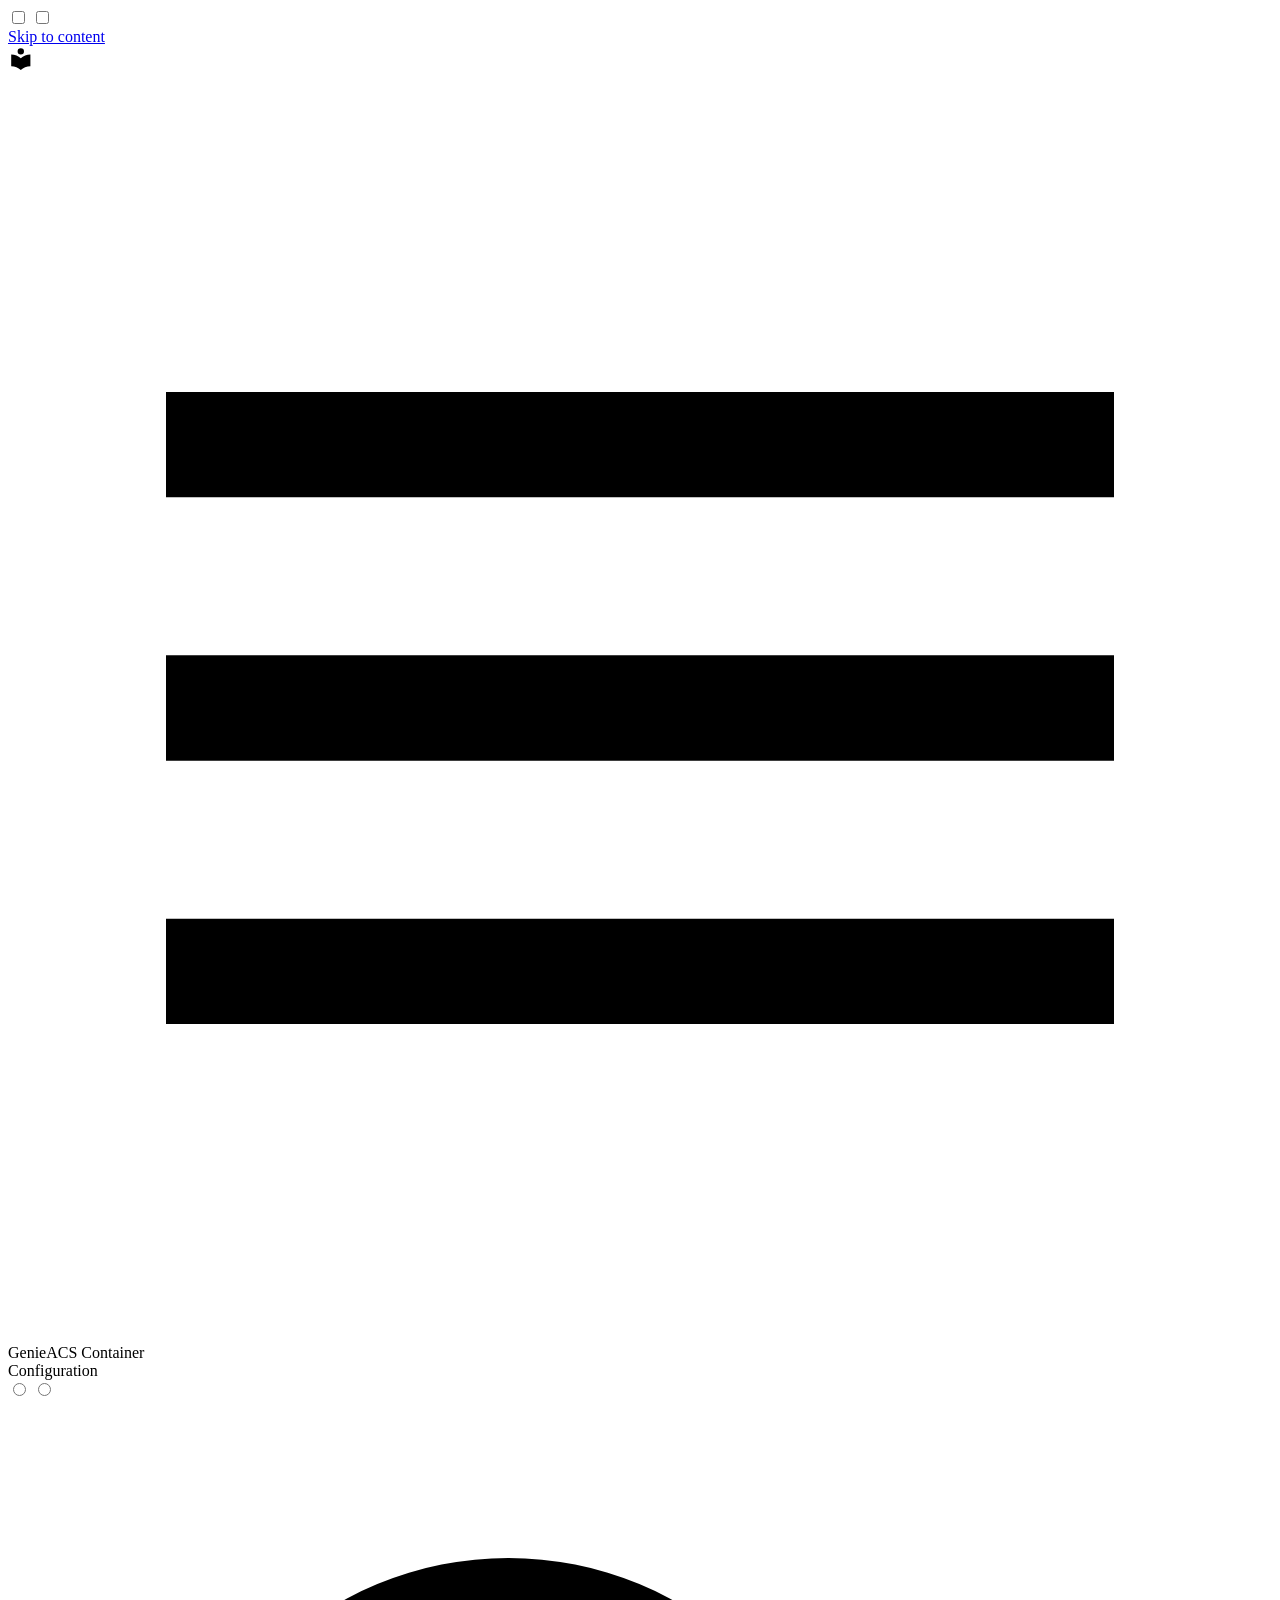
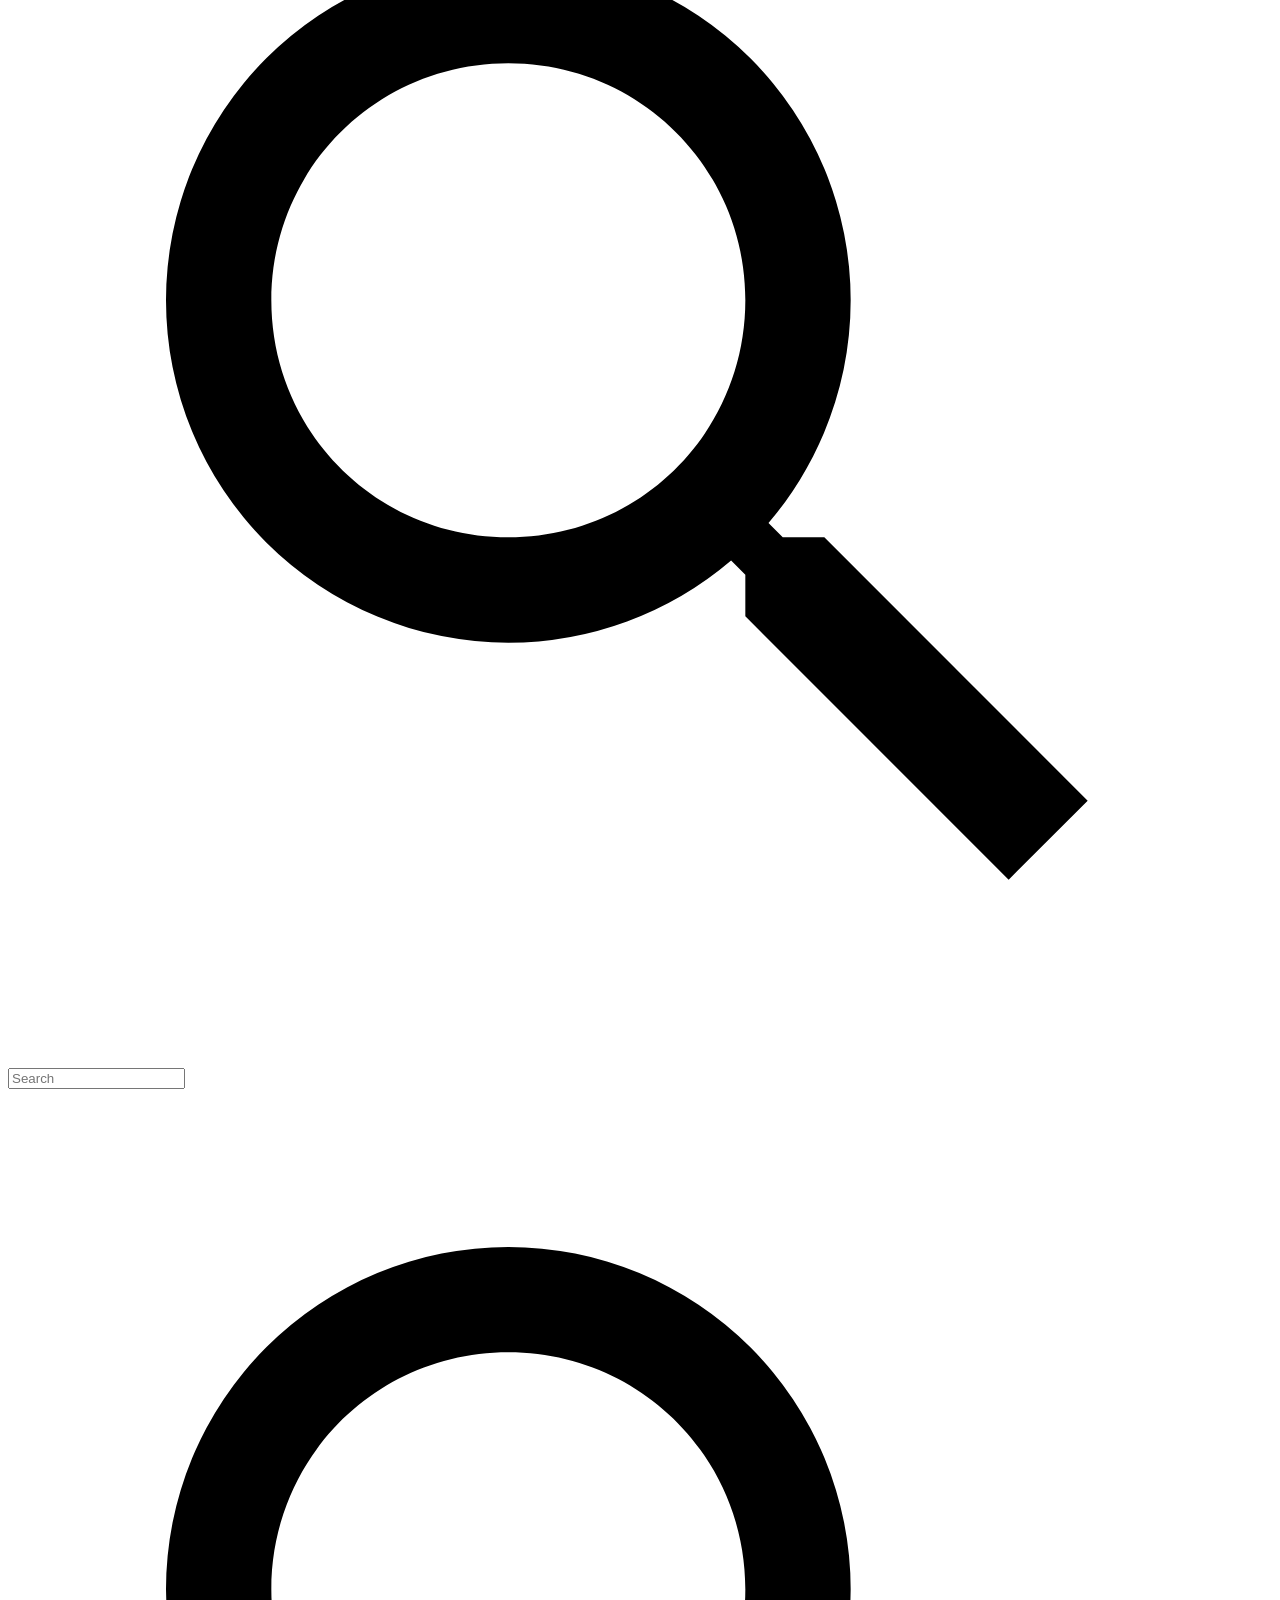
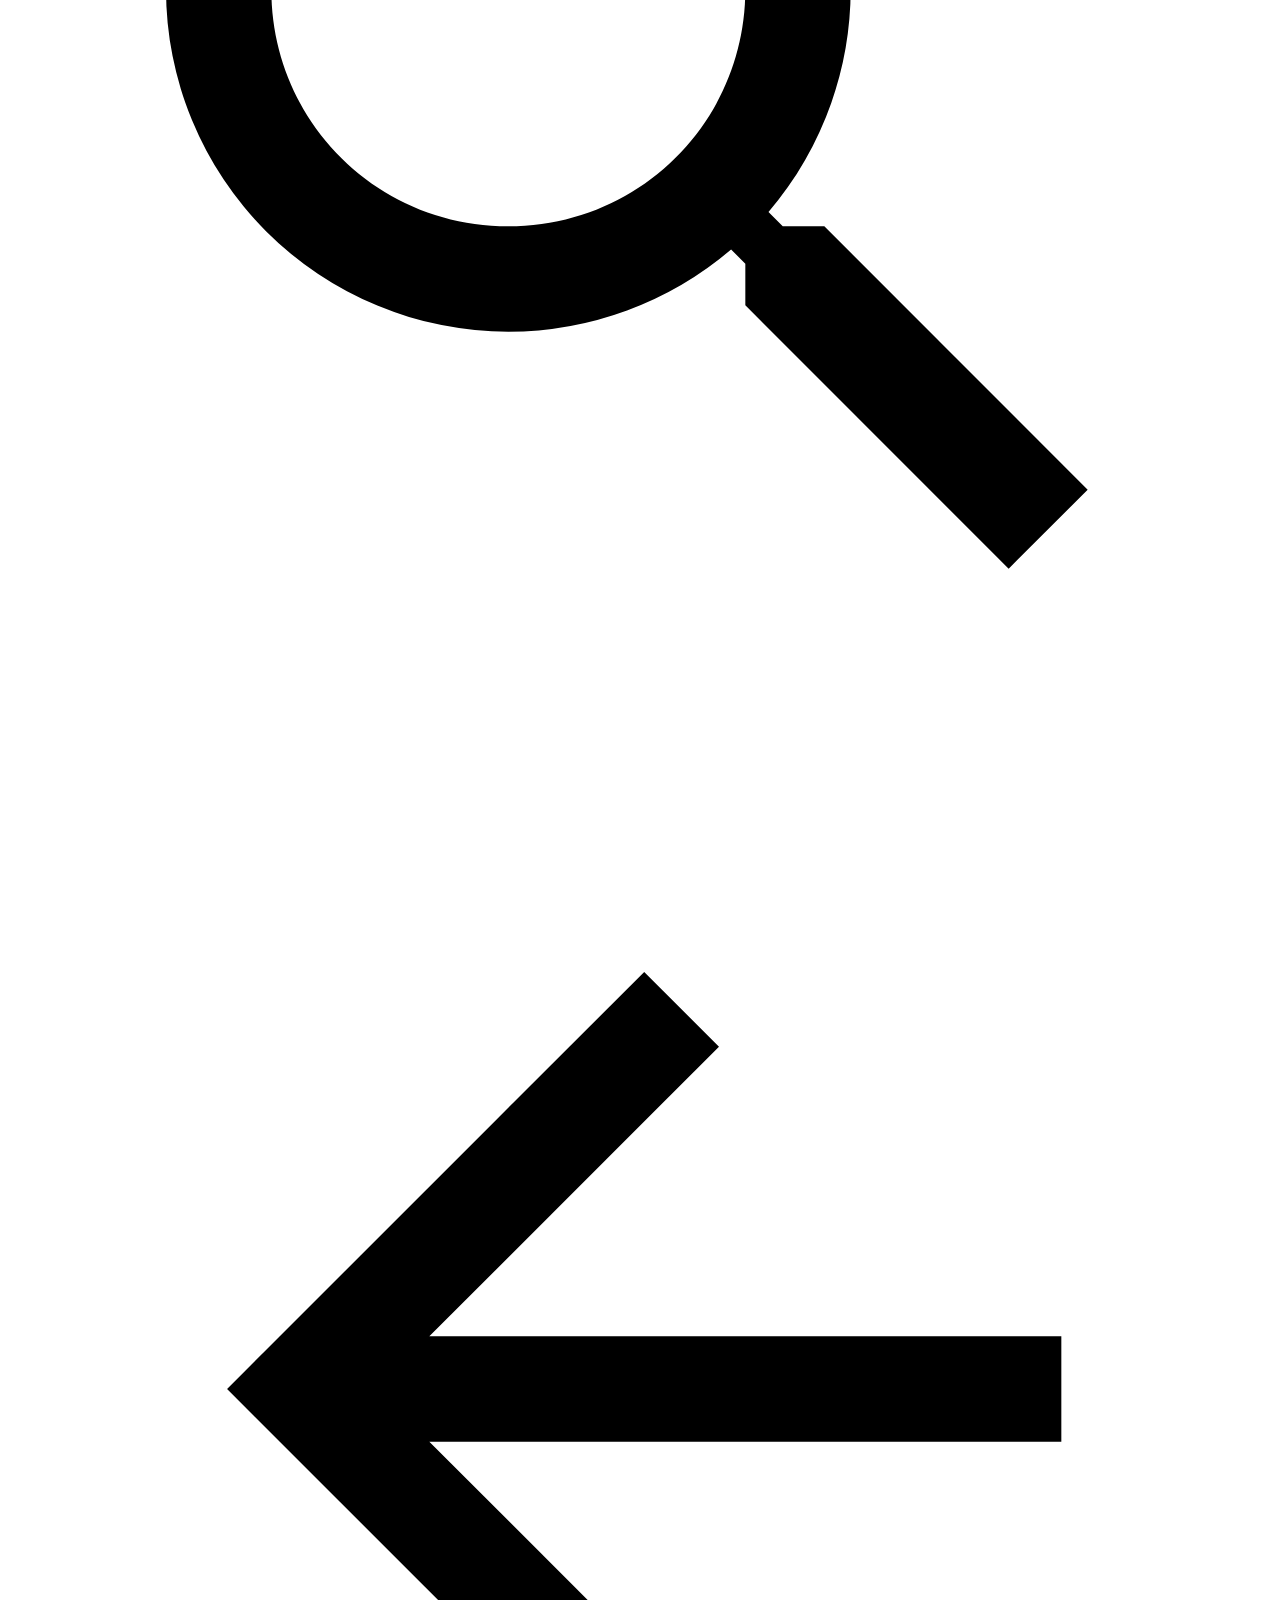
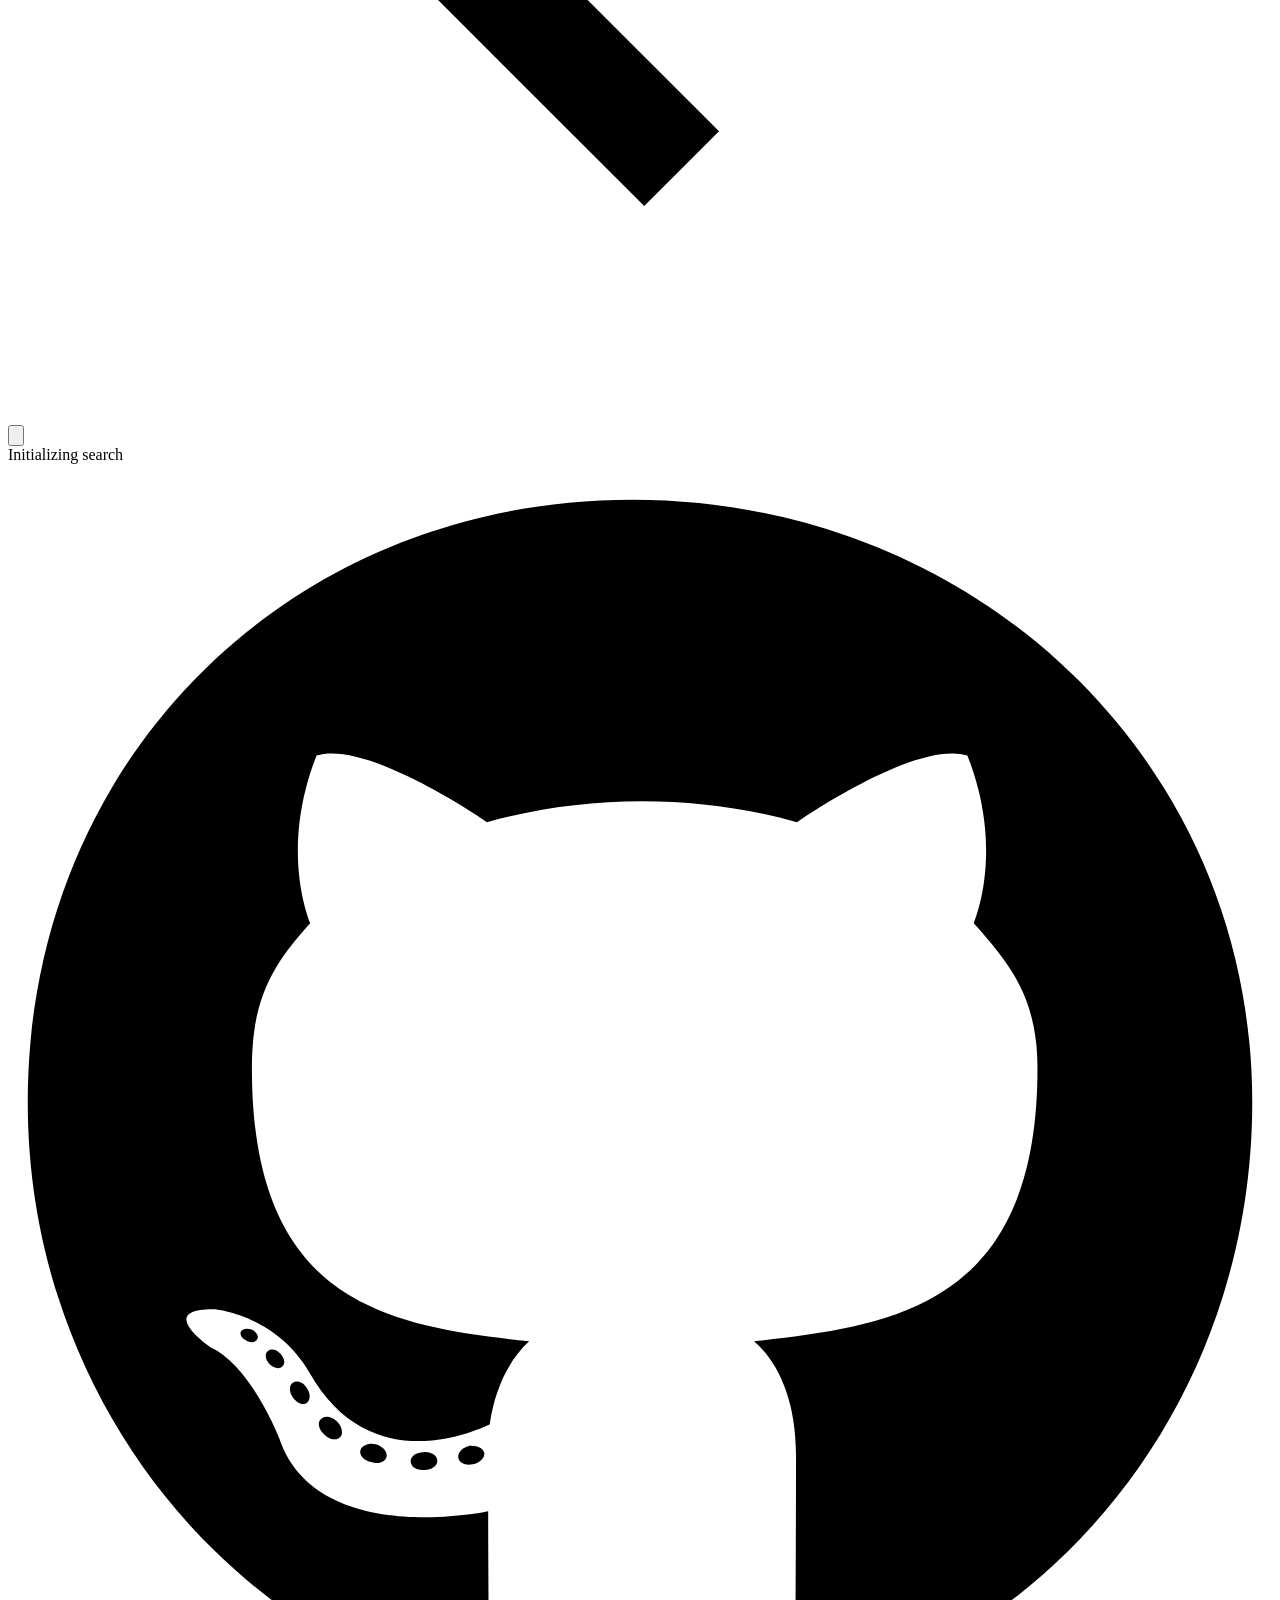
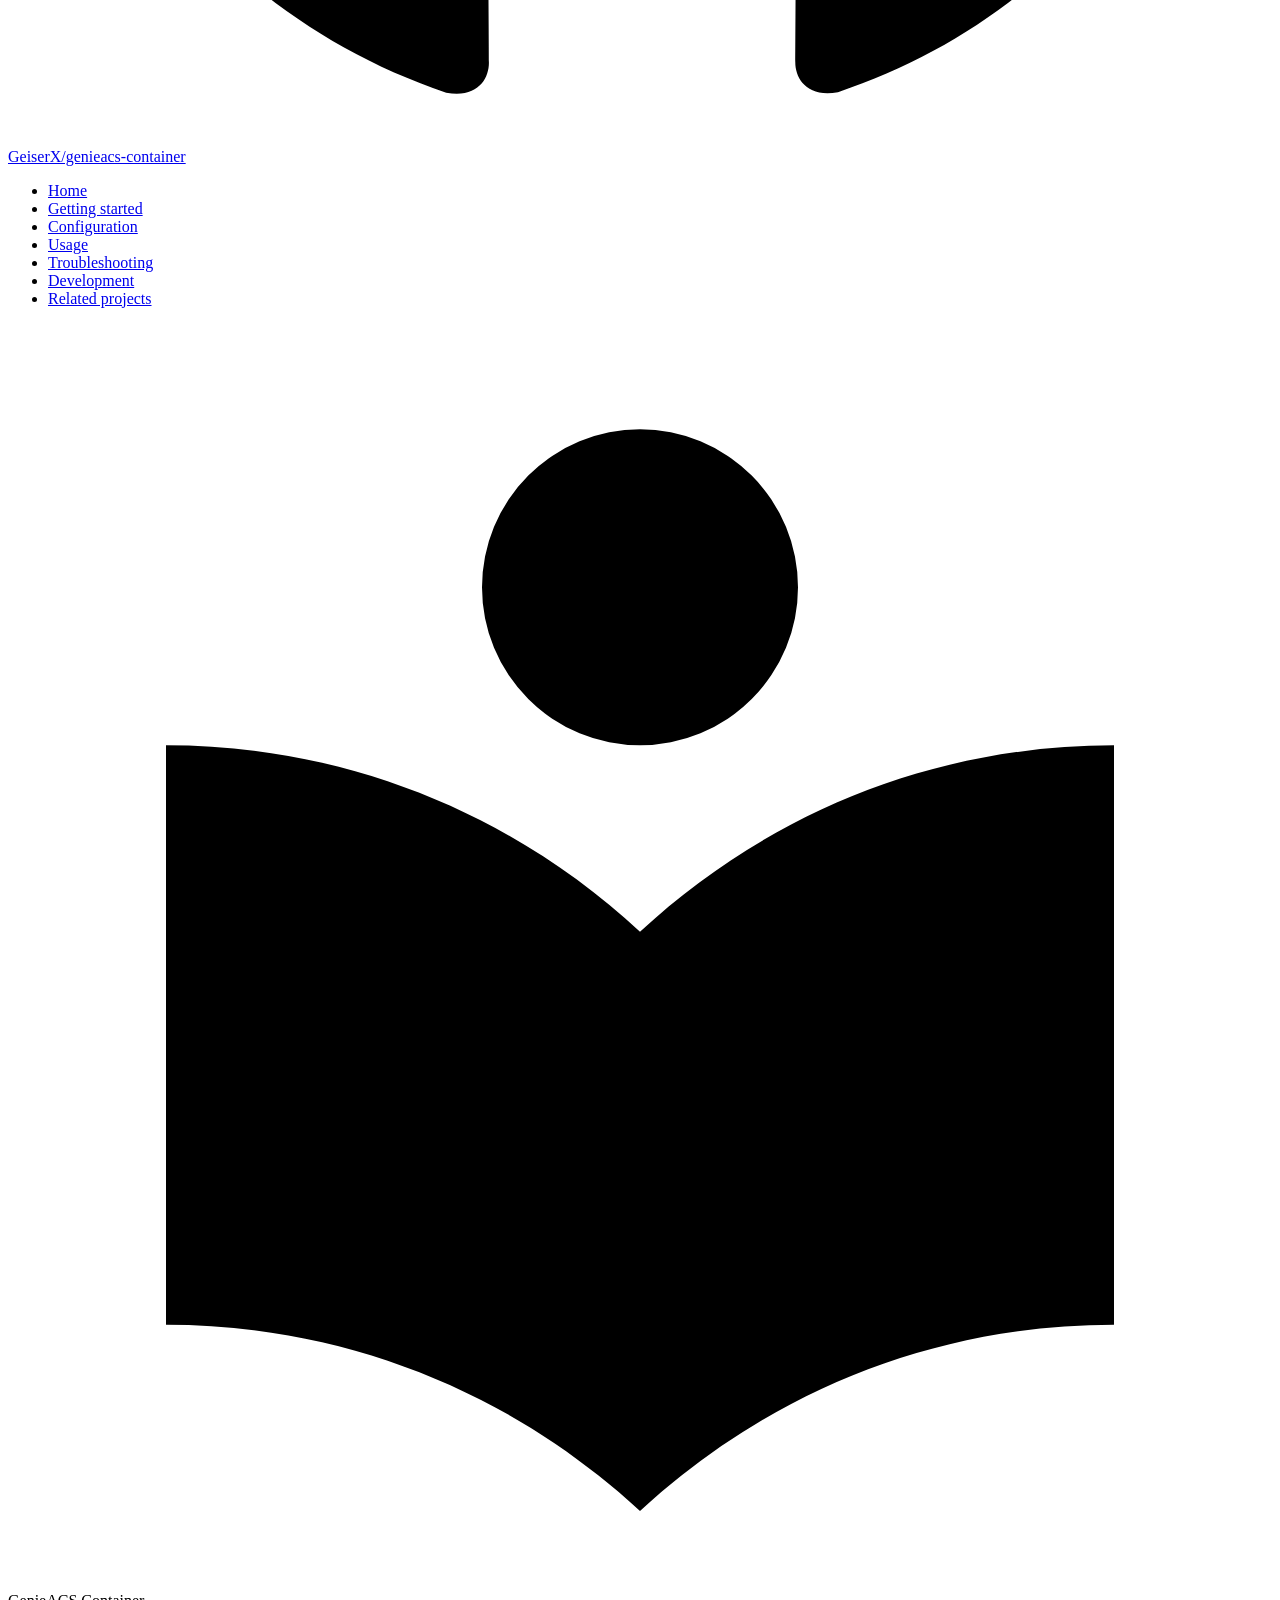
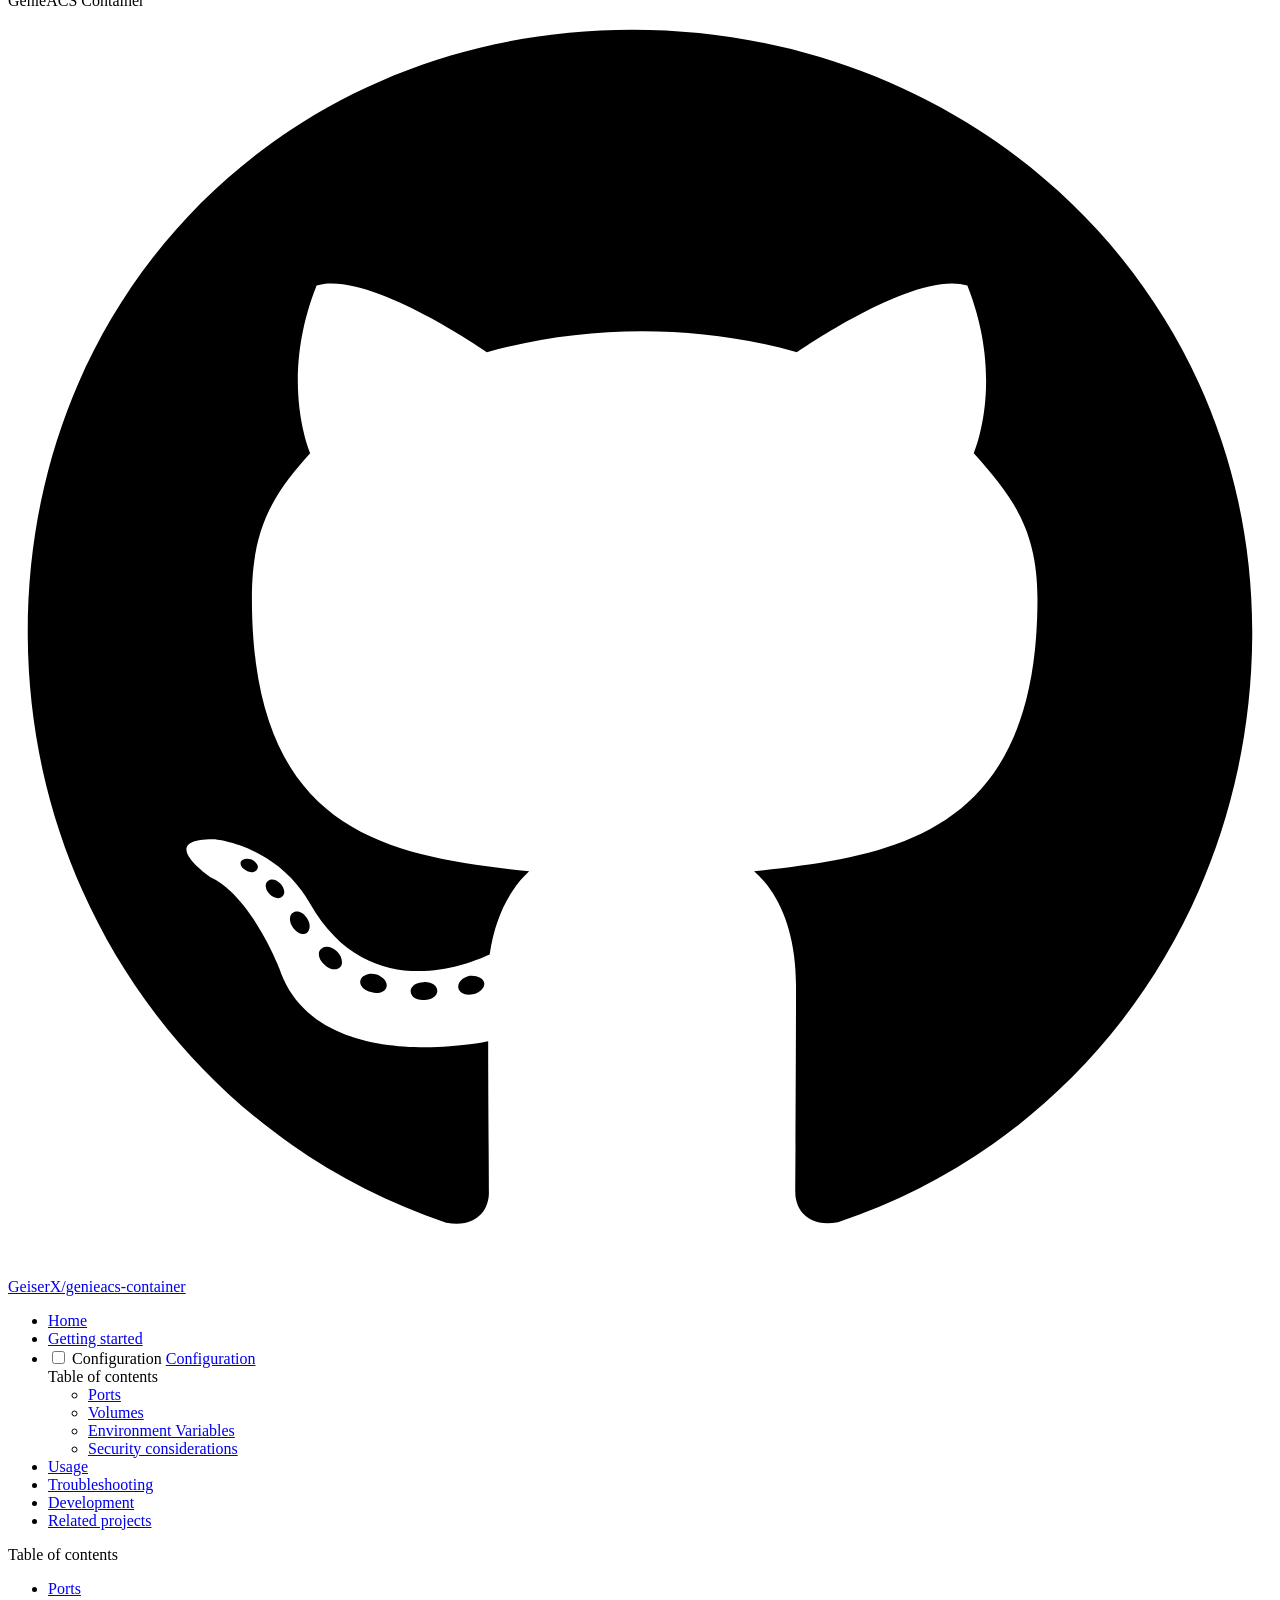
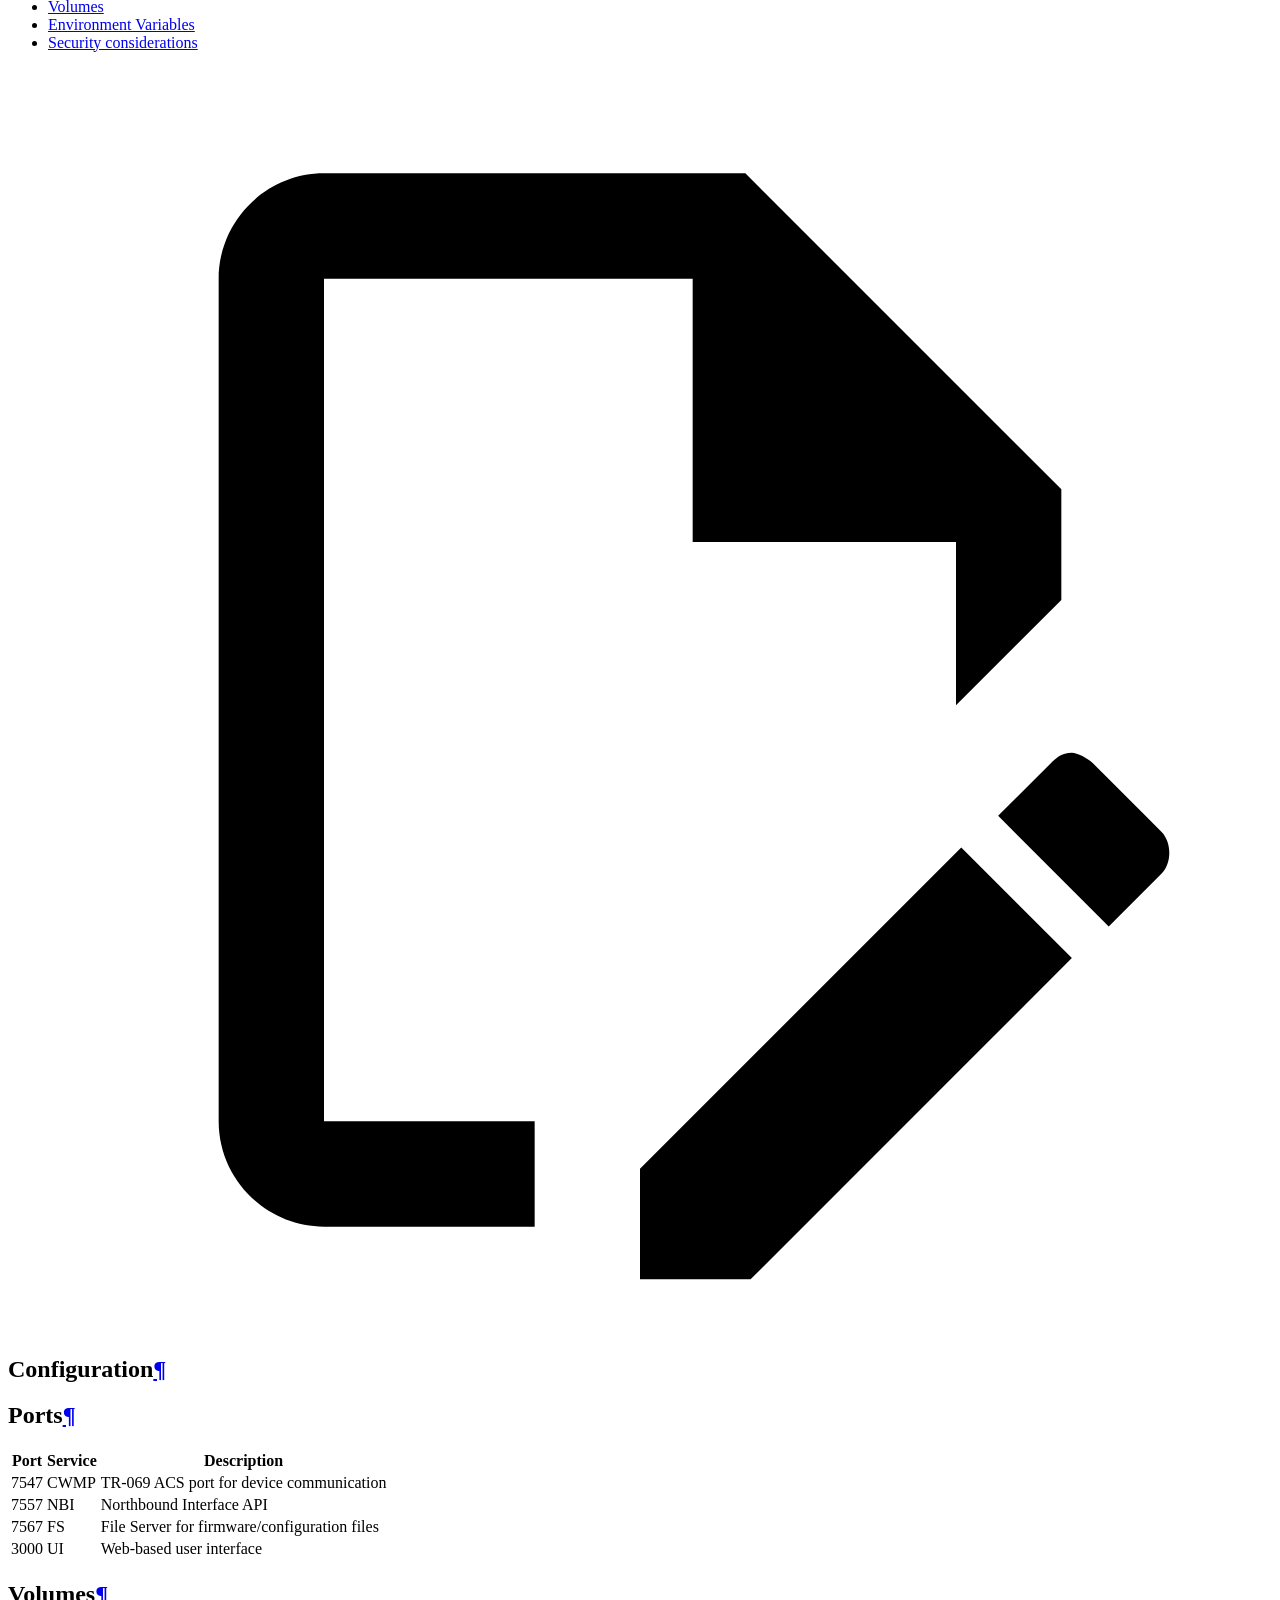
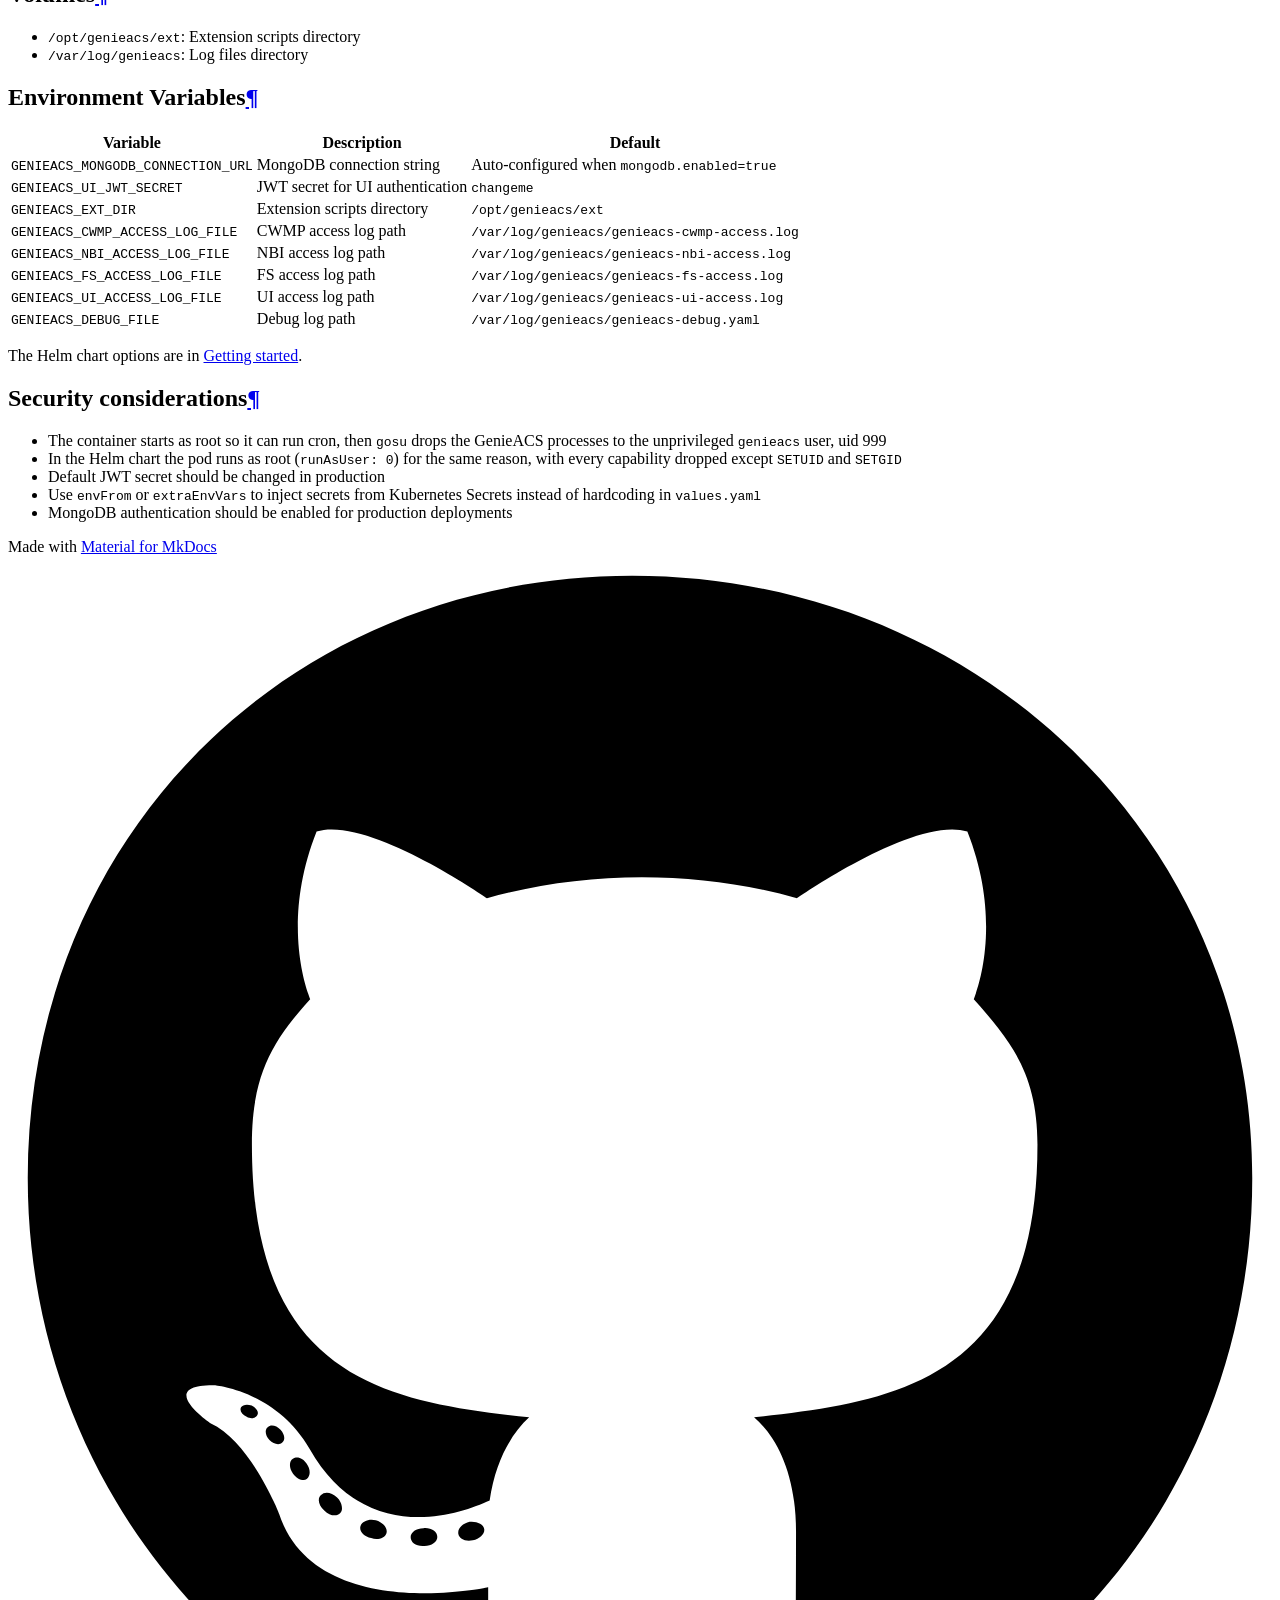
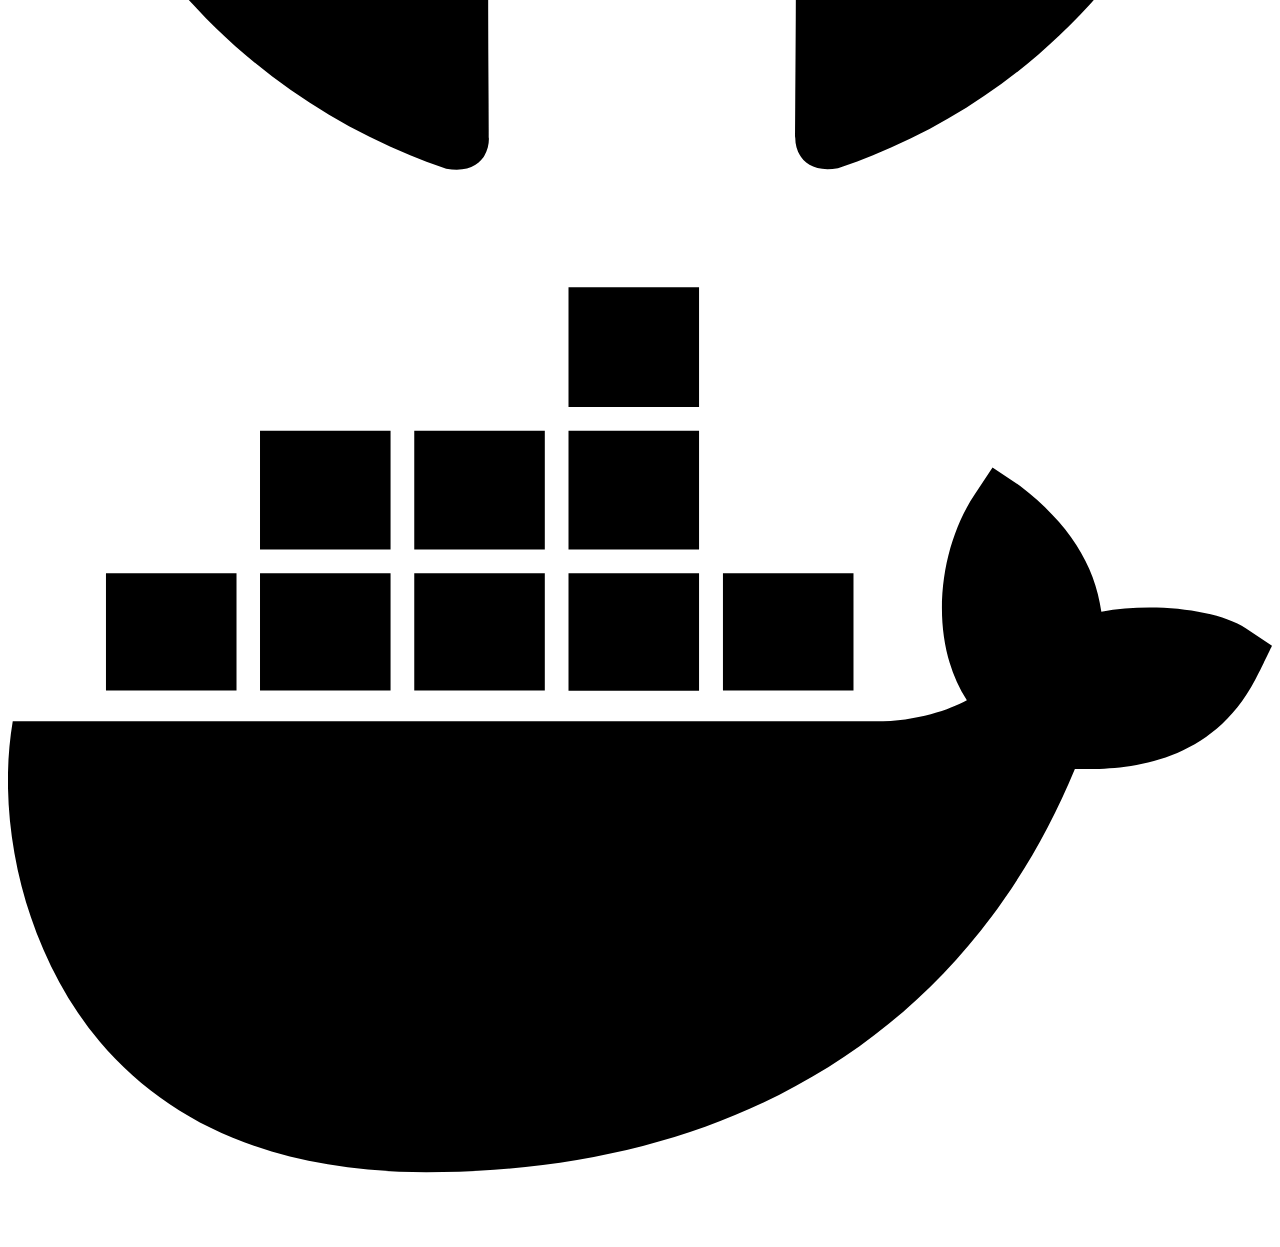
==== configuration/index.html @ a0637b87 "docs: deploy a94a306" ====
<!doctype html>
<html lang="en" class="no-js">
  <head>
    
      <meta charset="utf-8">
      <meta name="viewport" content="width=device-width,initial-scale=1">
      
        <meta name="description" content="Docker image and Helm chart for GenieACS, an open-source TR-069 ACS, with MongoDB on Docker Compose or Kubernetes.">
      
      
      
        <link rel="canonical" href="https://geiserx.github.io/genieacs-container/configuration/">
      
      
        <link rel="prev" href="../getting-started/">
      
      
        <link rel="next" href="../usage/">
      
      
        
      
      
      <link rel="icon" href="../assets/images/favicon.png">
      <meta name="generator" content="mkdocs-1.6.1, mkdocs-material-9.7.7">
    
    
      
        <title>Configuration - GenieACS Container</title>
      
    
    
      <link rel="stylesheet" href="../assets/stylesheets/main.ec1eaa64.min.css">
      
        
        <link rel="stylesheet" href="../assets/stylesheets/palette.ab4e12ef.min.css">
      
      


    
    
      
    
    
      
        
        
        <link rel="preconnect" href="https://fonts.gstatic.com" crossorigin>
        <link rel="stylesheet" href="https://fonts.googleapis.com/css?family=Roboto:300,300i,400,400i,700,700i%7CRoboto+Mono:400,400i,700,700i&display=fallback">
        <style>:root{--md-text-font:"Roboto";--md-code-font:"Roboto Mono"}</style>
      
    
    
      <link rel="stylesheet" href="../stylesheets/theme.css">
    
    <script>__md_scope=new URL("..",location),__md_hash=e=>[...e].reduce(((e,_)=>(e<<5)-e+_.charCodeAt(0)),0),__md_get=(e,_=localStorage,t=__md_scope)=>JSON.parse(_.getItem(t.pathname+"."+e)),__md_set=(e,_,t=localStorage,a=__md_scope)=>{try{t.setItem(a.pathname+"."+e,JSON.stringify(_))}catch(e){}}</script>
    
      

    
    
  </head>
  
  
    
    
      
    
    
    
    
    <body dir="ltr" data-md-color-scheme="slate" data-md-color-primary="custom" data-md-color-accent="custom">
  
    
    <input class="md-toggle" data-md-toggle="drawer" type="checkbox" id="__drawer" autocomplete="off">
    <input class="md-toggle" data-md-toggle="search" type="checkbox" id="__search" autocomplete="off">
    <label class="md-overlay" for="__drawer"></label>
    <div data-md-component="skip">
      
        
        <a href="#configuration" class="md-skip">
          Skip to content
        </a>
      
    </div>
    <div data-md-component="announce">
      
    </div>
    
    
      

<header class="md-header" data-md-component="header">
  <nav class="md-header__inner md-grid" aria-label="Header">
    <a href=".." title="GenieACS Container" class="md-header__button md-logo" aria-label="GenieACS Container" data-md-component="logo">
      
  
  <svg xmlns="http://www.w3.org/2000/svg" viewBox="0 0 24 24"><path d="M12 8a3 3 0 0 0 3-3 3 3 0 0 0-3-3 3 3 0 0 0-3 3 3 3 0 0 0 3 3m0 3.54C9.64 9.35 6.5 8 3 8v11c3.5 0 6.64 1.35 9 3.54 2.36-2.19 5.5-3.54 9-3.54V8c-3.5 0-6.64 1.35-9 3.54"/></svg>

    </a>
    <label class="md-header__button md-icon" for="__drawer">
      
      <svg xmlns="http://www.w3.org/2000/svg" viewBox="0 0 24 24"><path d="M3 6h18v2H3zm0 5h18v2H3zm0 5h18v2H3z"/></svg>
    </label>
    <div class="md-header__title" data-md-component="header-title">
      <div class="md-header__ellipsis">
        <div class="md-header__topic">
          <span class="md-ellipsis">
            GenieACS Container
          </span>
        </div>
        <div class="md-header__topic" data-md-component="header-topic">
          <span class="md-ellipsis">
            
              Configuration
            
          </span>
        </div>
      </div>
    </div>
    
      
        <form class="md-header__option" data-md-component="palette">
  
    
    
    
    <input class="md-option" data-md-color-media="" data-md-color-scheme="slate" data-md-color-primary="custom" data-md-color-accent="custom"  aria-label="Switch to light mode"  type="radio" name="__palette" id="__palette_0">
    
      <label class="md-header__button md-icon" title="Switch to light mode" for="__palette_1" hidden>
        <svg xmlns="http://www.w3.org/2000/svg" viewBox="0 0 24 24"><path d="M12 18c-.89 0-1.74-.2-2.5-.55C11.56 16.5 13 14.42 13 12s-1.44-4.5-3.5-5.45C10.26 6.2 11.11 6 12 6a6 6 0 0 1 6 6 6 6 0 0 1-6 6m8-9.31V4h-4.69L12 .69 8.69 4H4v4.69L.69 12 4 15.31V20h4.69L12 23.31 15.31 20H20v-4.69L23.31 12z"/></svg>
      </label>
    
  
    
    
    
    <input class="md-option" data-md-color-media="" data-md-color-scheme="default" data-md-color-primary="custom" data-md-color-accent="custom"  aria-label="Switch to dark mode"  type="radio" name="__palette" id="__palette_1">
    
      <label class="md-header__button md-icon" title="Switch to dark mode" for="__palette_0" hidden>
        <svg xmlns="http://www.w3.org/2000/svg" viewBox="0 0 24 24"><path d="M12 8a4 4 0 0 0-4 4 4 4 0 0 0 4 4 4 4 0 0 0 4-4 4 4 0 0 0-4-4m0 10a6 6 0 0 1-6-6 6 6 0 0 1 6-6 6 6 0 0 1 6 6 6 6 0 0 1-6 6m8-9.31V4h-4.69L12 .69 8.69 4H4v4.69L.69 12 4 15.31V20h4.69L12 23.31 15.31 20H20v-4.69L23.31 12z"/></svg>
      </label>
    
  
</form>
      
    
    
      <script>var palette=__md_get("__palette");if(palette&&palette.color){if("(prefers-color-scheme)"===palette.color.media){var media=matchMedia("(prefers-color-scheme: light)"),input=document.querySelector(media.matches?"[data-md-color-media='(prefers-color-scheme: light)']":"[data-md-color-media='(prefers-color-scheme: dark)']");palette.color.media=input.getAttribute("data-md-color-media"),palette.color.scheme=input.getAttribute("data-md-color-scheme"),palette.color.primary=input.getAttribute("data-md-color-primary"),palette.color.accent=input.getAttribute("data-md-color-accent")}for(var[key,value]of Object.entries(palette.color))document.body.setAttribute("data-md-color-"+key,value)}</script>
    
    
    
      
      
        <label class="md-header__button md-icon" for="__search">
          
          <svg xmlns="http://www.w3.org/2000/svg" viewBox="0 0 24 24"><path d="M9.5 3A6.5 6.5 0 0 1 16 9.5c0 1.61-.59 3.09-1.56 4.23l.27.27h.79l5 5-1.5 1.5-5-5v-.79l-.27-.27A6.52 6.52 0 0 1 9.5 16 6.5 6.5 0 0 1 3 9.5 6.5 6.5 0 0 1 9.5 3m0 2C7 5 5 7 5 9.5S7 14 9.5 14 14 12 14 9.5 12 5 9.5 5"/></svg>
        </label>
        <div class="md-search" data-md-component="search" role="dialog">
  <label class="md-search__overlay" for="__search"></label>
  <div class="md-search__inner" role="search">
    <form class="md-search__form" name="search">
      <input type="text" class="md-search__input" name="query" aria-label="Search" placeholder="Search" autocapitalize="off" autocorrect="off" autocomplete="off" spellcheck="false" data-md-component="search-query" required>
      <label class="md-search__icon md-icon" for="__search">
        
        <svg xmlns="http://www.w3.org/2000/svg" viewBox="0 0 24 24"><path d="M9.5 3A6.5 6.5 0 0 1 16 9.5c0 1.61-.59 3.09-1.56 4.23l.27.27h.79l5 5-1.5 1.5-5-5v-.79l-.27-.27A6.52 6.52 0 0 1 9.5 16 6.5 6.5 0 0 1 3 9.5 6.5 6.5 0 0 1 9.5 3m0 2C7 5 5 7 5 9.5S7 14 9.5 14 14 12 14 9.5 12 5 9.5 5"/></svg>
        
        <svg xmlns="http://www.w3.org/2000/svg" viewBox="0 0 24 24"><path d="M20 11v2H8l5.5 5.5-1.42 1.42L4.16 12l7.92-7.92L13.5 5.5 8 11z"/></svg>
      </label>
      <nav class="md-search__options" aria-label="Search">
        
        <button type="reset" class="md-search__icon md-icon" title="Clear" aria-label="Clear" tabindex="-1">
          
          <svg xmlns="http://www.w3.org/2000/svg" viewBox="0 0 24 24"><path d="M19 6.41 17.59 5 12 10.59 6.41 5 5 6.41 10.59 12 5 17.59 6.41 19 12 13.41 17.59 19 19 17.59 13.41 12z"/></svg>
        </button>
      </nav>
      
        <div class="md-search__suggest" data-md-component="search-suggest"></div>
      
    </form>
    <div class="md-search__output">
      <div class="md-search__scrollwrap" tabindex="0" data-md-scrollfix>
        <div class="md-search-result" data-md-component="search-result">
          <div class="md-search-result__meta">
            Initializing search
          </div>
          <ol class="md-search-result__list" role="presentation"></ol>
        </div>
      </div>
    </div>
  </div>
</div>
      
    
    
      <div class="md-header__source">
        <a href="https://github.com/GeiserX/genieacs-container" title="Go to repository" class="md-source" data-md-component="source">
  <div class="md-source__icon md-icon">
    
    <svg xmlns="http://www.w3.org/2000/svg" viewBox="0 0 512 512"><!--! Font Awesome Free 7.1.0 by @fontawesome - https://fontawesome.com License - https://fontawesome.com/license/free (Icons: CC BY 4.0, Fonts: SIL OFL 1.1, Code: MIT License) Copyright 2025 Fonticons, Inc.--><path d="M173.9 397.4c0 2-2.3 3.6-5.2 3.6-3.3.3-5.6-1.3-5.6-3.6 0-2 2.3-3.6 5.2-3.6 3-.3 5.6 1.3 5.6 3.6m-31.1-4.5c-.7 2 1.3 4.3 4.3 4.9 2.6 1 5.6 0 6.2-2s-1.3-4.3-4.3-5.2c-2.6-.7-5.5.3-6.2 2.3m44.2-1.7c-2.9.7-4.9 2.6-4.6 4.9.3 2 2.9 3.3 5.9 2.6 2.9-.7 4.9-2.6 4.6-4.6-.3-1.9-3-3.2-5.9-2.9M252.8 8C114.1 8 8 113.3 8 252c0 110.9 69.8 205.8 169.5 239.2 12.8 2.3 17.3-5.6 17.3-12.1 0-6.2-.3-40.4-.3-61.4 0 0-70 15-84.7-29.8 0 0-11.4-29.1-27.8-36.6 0 0-22.9-15.7 1.6-15.4 0 0 24.9 2 38.6 25.8 21.9 38.6 58.6 27.5 72.9 20.9 2.3-16 8.8-27.1 16-33.7-55.9-6.2-112.3-14.3-112.3-110.5 0-27.5 7.6-41.3 23.6-58.9-2.6-6.5-11.1-33.3 2.6-67.9 20.9-6.5 69 27 69 27 20-5.6 41.5-8.5 62.8-8.5s42.8 2.9 62.8 8.5c0 0 48.1-33.6 69-27 13.7 34.7 5.2 61.4 2.6 67.9 16 17.7 25.8 31.5 25.8 58.9 0 96.5-58.9 104.2-114.8 110.5 9.2 7.9 17 22.9 17 46.4 0 33.7-.3 75.4-.3 83.6 0 6.5 4.6 14.4 17.3 12.1C436.2 457.8 504 362.9 504 252 504 113.3 391.5 8 252.8 8M105.2 352.9c-1.3 1-1 3.3.7 5.2 1.6 1.6 3.9 2.3 5.2 1 1.3-1 1-3.3-.7-5.2-1.6-1.6-3.9-2.3-5.2-1m-10.8-8.1c-.7 1.3.3 2.9 2.3 3.9 1.6 1 3.6.7 4.3-.7.7-1.3-.3-2.9-2.3-3.9-2-.6-3.6-.3-4.3.7m32.4 35.6c-1.6 1.3-1 4.3 1.3 6.2 2.3 2.3 5.2 2.6 6.5 1 1.3-1.3.7-4.3-1.3-6.2-2.2-2.3-5.2-2.6-6.5-1m-11.4-14.7c-1.6 1-1.6 3.6 0 5.9s4.3 3.3 5.6 2.3c1.6-1.3 1.6-3.9 0-6.2-1.4-2.3-4-3.3-5.6-2"/></svg>
  </div>
  <div class="md-source__repository">
    GeiserX/genieacs-container
  </div>
</a>
      </div>
    
  </nav>
  
</header>
    
    <div class="md-container" data-md-component="container">
      
      
        
          
            
<nav class="md-tabs" aria-label="Tabs" data-md-component="tabs">
  <div class="md-grid">
    <ul class="md-tabs__list">
      
        
  
  
  
  
    <li class="md-tabs__item">
      <a href=".." class="md-tabs__link">
        
  
  
    
  
  Home

      </a>
    </li>
  

      
        
  
  
  
  
    <li class="md-tabs__item">
      <a href="../getting-started/" class="md-tabs__link">
        
  
  
    
  
  Getting started

      </a>
    </li>
  

      
        
  
  
  
    
  
  
    <li class="md-tabs__item md-tabs__item--active">
      <a href="./" class="md-tabs__link">
        
  
  
    
  
  Configuration

      </a>
    </li>
  

      
        
  
  
  
  
    <li class="md-tabs__item">
      <a href="../usage/" class="md-tabs__link">
        
  
  
    
  
  Usage

      </a>
    </li>
  

      
        
  
  
  
  
    <li class="md-tabs__item">
      <a href="../troubleshooting/" class="md-tabs__link">
        
  
  
    
  
  Troubleshooting

      </a>
    </li>
  

      
        
  
  
  
  
    <li class="md-tabs__item">
      <a href="../development/" class="md-tabs__link">
        
  
  
    
  
  Development

      </a>
    </li>
  

      
        
  
  
  
  
    <li class="md-tabs__item">
      <a href="../related/" class="md-tabs__link">
        
  
  
    
  
  Related projects

      </a>
    </li>
  

      
    </ul>
  </div>
</nav>
          
        
      
      <main class="md-main" data-md-component="main">
        <div class="md-main__inner md-grid">
          
            
              
              <div class="md-sidebar md-sidebar--primary" data-md-component="sidebar" data-md-type="navigation" >
                <div class="md-sidebar__scrollwrap">
                  <div class="md-sidebar__inner">
                    


  


<nav class="md-nav md-nav--primary md-nav--lifted" aria-label="Navigation" data-md-level="0">
  <label class="md-nav__title" for="__drawer">
    <a href=".." title="GenieACS Container" class="md-nav__button md-logo" aria-label="GenieACS Container" data-md-component="logo">
      
  
  <svg xmlns="http://www.w3.org/2000/svg" viewBox="0 0 24 24"><path d="M12 8a3 3 0 0 0 3-3 3 3 0 0 0-3-3 3 3 0 0 0-3 3 3 3 0 0 0 3 3m0 3.54C9.64 9.35 6.5 8 3 8v11c3.5 0 6.64 1.35 9 3.54 2.36-2.19 5.5-3.54 9-3.54V8c-3.5 0-6.64 1.35-9 3.54"/></svg>

    </a>
    GenieACS Container
  </label>
  
    <div class="md-nav__source">
      <a href="https://github.com/GeiserX/genieacs-container" title="Go to repository" class="md-source" data-md-component="source">
  <div class="md-source__icon md-icon">
    
    <svg xmlns="http://www.w3.org/2000/svg" viewBox="0 0 512 512"><!--! Font Awesome Free 7.1.0 by @fontawesome - https://fontawesome.com License - https://fontawesome.com/license/free (Icons: CC BY 4.0, Fonts: SIL OFL 1.1, Code: MIT License) Copyright 2025 Fonticons, Inc.--><path d="M173.9 397.4c0 2-2.3 3.6-5.2 3.6-3.3.3-5.6-1.3-5.6-3.6 0-2 2.3-3.6 5.2-3.6 3-.3 5.6 1.3 5.6 3.6m-31.1-4.5c-.7 2 1.3 4.3 4.3 4.9 2.6 1 5.6 0 6.2-2s-1.3-4.3-4.3-5.2c-2.6-.7-5.5.3-6.2 2.3m44.2-1.7c-2.9.7-4.9 2.6-4.6 4.9.3 2 2.9 3.3 5.9 2.6 2.9-.7 4.9-2.6 4.6-4.6-.3-1.9-3-3.2-5.9-2.9M252.8 8C114.1 8 8 113.3 8 252c0 110.9 69.8 205.8 169.5 239.2 12.8 2.3 17.3-5.6 17.3-12.1 0-6.2-.3-40.4-.3-61.4 0 0-70 15-84.7-29.8 0 0-11.4-29.1-27.8-36.6 0 0-22.9-15.7 1.6-15.4 0 0 24.9 2 38.6 25.8 21.9 38.6 58.6 27.5 72.9 20.9 2.3-16 8.8-27.1 16-33.7-55.9-6.2-112.3-14.3-112.3-110.5 0-27.5 7.6-41.3 23.6-58.9-2.6-6.5-11.1-33.3 2.6-67.9 20.9-6.5 69 27 69 27 20-5.6 41.5-8.5 62.8-8.5s42.8 2.9 62.8 8.5c0 0 48.1-33.6 69-27 13.7 34.7 5.2 61.4 2.6 67.9 16 17.7 25.8 31.5 25.8 58.9 0 96.5-58.9 104.2-114.8 110.5 9.2 7.9 17 22.9 17 46.4 0 33.7-.3 75.4-.3 83.6 0 6.5 4.6 14.4 17.3 12.1C436.2 457.8 504 362.9 504 252 504 113.3 391.5 8 252.8 8M105.2 352.9c-1.3 1-1 3.3.7 5.2 1.6 1.6 3.9 2.3 5.2 1 1.3-1 1-3.3-.7-5.2-1.6-1.6-3.9-2.3-5.2-1m-10.8-8.1c-.7 1.3.3 2.9 2.3 3.9 1.6 1 3.6.7 4.3-.7.7-1.3-.3-2.9-2.3-3.9-2-.6-3.6-.3-4.3.7m32.4 35.6c-1.6 1.3-1 4.3 1.3 6.2 2.3 2.3 5.2 2.6 6.5 1 1.3-1.3.7-4.3-1.3-6.2-2.2-2.3-5.2-2.6-6.5-1m-11.4-14.7c-1.6 1-1.6 3.6 0 5.9s4.3 3.3 5.6 2.3c1.6-1.3 1.6-3.9 0-6.2-1.4-2.3-4-3.3-5.6-2"/></svg>
  </div>
  <div class="md-source__repository">
    GeiserX/genieacs-container
  </div>
</a>
    </div>
  
  <ul class="md-nav__list" data-md-scrollfix>
    
      
      
  
  
  
  
    <li class="md-nav__item">
      <a href=".." class="md-nav__link">
        
  
  
  <span class="md-ellipsis">
    
  
    Home
  

    
  </span>
  
  

      </a>
    </li>
  

    
      
      
  
  
  
  
    <li class="md-nav__item">
      <a href="../getting-started/" class="md-nav__link">
        
  
  
  <span class="md-ellipsis">
    
  
    Getting started
  

    
  </span>
  
  

      </a>
    </li>
  

    
      
      
  
  
    
  
  
  
    <li class="md-nav__item md-nav__item--active">
      
      <input class="md-nav__toggle md-toggle" type="checkbox" id="__toc">
      
      
        
      
      
        <label class="md-nav__link md-nav__link--active" for="__toc">
          
  
  
  <span class="md-ellipsis">
    
  
    Configuration
  

    
  </span>
  
  

          <span class="md-nav__icon md-icon"></span>
        </label>
      
      <a href="./" class="md-nav__link md-nav__link--active">
        
  
  
  <span class="md-ellipsis">
    
  
    Configuration
  

    
  </span>
  
  

      </a>
      
        

<nav class="md-nav md-nav--secondary" aria-label="Table of contents">
  
  
  
    
  
  
    <label class="md-nav__title" for="__toc">
      <span class="md-nav__icon md-icon"></span>
      Table of contents
    </label>
    <ul class="md-nav__list" data-md-component="toc" data-md-scrollfix>
      
        <li class="md-nav__item">
  <a href="#ports" class="md-nav__link">
    <span class="md-ellipsis">
      
        Ports
      
    </span>
  </a>
  
</li>
      
        <li class="md-nav__item">
  <a href="#volumes" class="md-nav__link">
    <span class="md-ellipsis">
      
        Volumes
      
    </span>
  </a>
  
</li>
      
        <li class="md-nav__item">
  <a href="#environment-variables" class="md-nav__link">
    <span class="md-ellipsis">
      
        Environment Variables
      
    </span>
  </a>
  
</li>
      
        <li class="md-nav__item">
  <a href="#security-considerations" class="md-nav__link">
    <span class="md-ellipsis">
      
        Security considerations
      
    </span>
  </a>
  
</li>
      
    </ul>
  
</nav>
      
    </li>
  

    
      
      
  
  
  
  
    <li class="md-nav__item">
      <a href="../usage/" class="md-nav__link">
        
  
  
  <span class="md-ellipsis">
    
  
    Usage
  

    
  </span>
  
  

      </a>
    </li>
  

    
      
      
  
  
  
  
    <li class="md-nav__item">
      <a href="../troubleshooting/" class="md-nav__link">
        
  
  
  <span class="md-ellipsis">
    
  
    Troubleshooting
  

    
  </span>
  
  

      </a>
    </li>
  

    
      
      
  
  
  
  
    <li class="md-nav__item">
      <a href="../development/" class="md-nav__link">
        
  
  
  <span class="md-ellipsis">
    
  
    Development
  

    
  </span>
  
  

      </a>
    </li>
  

    
      
      
  
  
  
  
    <li class="md-nav__item">
      <a href="../related/" class="md-nav__link">
        
  
  
  <span class="md-ellipsis">
    
  
    Related projects
  

    
  </span>
  
  

      </a>
    </li>
  

    
  </ul>
</nav>
                  </div>
                </div>
              </div>
            
            
              
              <div class="md-sidebar md-sidebar--secondary" data-md-component="sidebar" data-md-type="toc" >
                <div class="md-sidebar__scrollwrap">
                  <div class="md-sidebar__inner">
                    

<nav class="md-nav md-nav--secondary" aria-label="Table of contents">
  
  
  
    
  
  
    <label class="md-nav__title" for="__toc">
      <span class="md-nav__icon md-icon"></span>
      Table of contents
    </label>
    <ul class="md-nav__list" data-md-component="toc" data-md-scrollfix>
      
        <li class="md-nav__item">
  <a href="#ports" class="md-nav__link">
    <span class="md-ellipsis">
      
        Ports
      
    </span>
  </a>
  
</li>
      
        <li class="md-nav__item">
  <a href="#volumes" class="md-nav__link">
    <span class="md-ellipsis">
      
        Volumes
      
    </span>
  </a>
  
</li>
      
        <li class="md-nav__item">
  <a href="#environment-variables" class="md-nav__link">
    <span class="md-ellipsis">
      
        Environment Variables
      
    </span>
  </a>
  
</li>
      
        <li class="md-nav__item">
  <a href="#security-considerations" class="md-nav__link">
    <span class="md-ellipsis">
      
        Security considerations
      
    </span>
  </a>
  
</li>
      
    </ul>
  
</nav>
                  </div>
                </div>
              </div>
            
          
          
            <div class="md-content" data-md-component="content">
              
              <article class="md-content__inner md-typeset">
                
                  


  
    <a href="https://github.com/GeiserX/genieacs-container/edit/main/docs/configuration.md" title="Edit this page" class="md-content__button md-icon" rel="edit">
      
      <svg xmlns="http://www.w3.org/2000/svg" viewBox="0 0 24 24"><path d="M10 20H6V4h7v5h5v3.1l2-2V8l-6-6H6c-1.1 0-2 .9-2 2v16c0 1.1.9 2 2 2h4zm10.2-7c.1 0 .3.1.4.2l1.3 1.3c.2.2.2.6 0 .8l-1 1-2.1-2.1 1-1c.1-.1.2-.2.4-.2m0 3.9L14.1 23H12v-2.1l6.1-6.1z"/></svg>
    </a>
  
  


<h1 id="configuration">Configuration<a class="headerlink" href="#configuration" title="Permanent link">&para;</a></h1>
<h2 id="ports">Ports<a class="headerlink" href="#ports" title="Permanent link">&para;</a></h2>
<table>
<thead>
<tr>
<th>Port</th>
<th>Service</th>
<th>Description</th>
</tr>
</thead>
<tbody>
<tr>
<td>7547</td>
<td>CWMP</td>
<td>TR-069 ACS port for device communication</td>
</tr>
<tr>
<td>7557</td>
<td>NBI</td>
<td>Northbound Interface API</td>
</tr>
<tr>
<td>7567</td>
<td>FS</td>
<td>File Server for firmware/configuration files</td>
</tr>
<tr>
<td>3000</td>
<td>UI</td>
<td>Web-based user interface</td>
</tr>
</tbody>
</table>
<h2 id="volumes">Volumes<a class="headerlink" href="#volumes" title="Permanent link">&para;</a></h2>
<ul>
<li><code>/opt/genieacs/ext</code>: Extension scripts directory</li>
<li><code>/var/log/genieacs</code>: Log files directory</li>
</ul>
<h2 id="environment-variables">Environment Variables<a class="headerlink" href="#environment-variables" title="Permanent link">&para;</a></h2>
<table>
<thead>
<tr>
<th>Variable</th>
<th>Description</th>
<th>Default</th>
</tr>
</thead>
<tbody>
<tr>
<td><code>GENIEACS_MONGODB_CONNECTION_URL</code></td>
<td>MongoDB connection string</td>
<td>Auto-configured when <code>mongodb.enabled=true</code></td>
</tr>
<tr>
<td><code>GENIEACS_UI_JWT_SECRET</code></td>
<td>JWT secret for UI authentication</td>
<td><code>changeme</code></td>
</tr>
<tr>
<td><code>GENIEACS_EXT_DIR</code></td>
<td>Extension scripts directory</td>
<td><code>/opt/genieacs/ext</code></td>
</tr>
<tr>
<td><code>GENIEACS_CWMP_ACCESS_LOG_FILE</code></td>
<td>CWMP access log path</td>
<td><code>/var/log/genieacs/genieacs-cwmp-access.log</code></td>
</tr>
<tr>
<td><code>GENIEACS_NBI_ACCESS_LOG_FILE</code></td>
<td>NBI access log path</td>
<td><code>/var/log/genieacs/genieacs-nbi-access.log</code></td>
</tr>
<tr>
<td><code>GENIEACS_FS_ACCESS_LOG_FILE</code></td>
<td>FS access log path</td>
<td><code>/var/log/genieacs/genieacs-fs-access.log</code></td>
</tr>
<tr>
<td><code>GENIEACS_UI_ACCESS_LOG_FILE</code></td>
<td>UI access log path</td>
<td><code>/var/log/genieacs/genieacs-ui-access.log</code></td>
</tr>
<tr>
<td><code>GENIEACS_DEBUG_FILE</code></td>
<td>Debug log path</td>
<td><code>/var/log/genieacs/genieacs-debug.yaml</code></td>
</tr>
</tbody>
</table>
<p>The Helm chart options are in <a href="../getting-started/#chart-configuration">Getting started</a>.</p>
<h2 id="security-considerations">Security considerations<a class="headerlink" href="#security-considerations" title="Permanent link">&para;</a></h2>
<ul>
<li>The container starts as root so it can run cron, then <code>gosu</code> drops the GenieACS processes to the unprivileged <code>genieacs</code> user, uid 999</li>
<li>In the Helm chart the pod runs as root (<code>runAsUser: 0</code>) for the same reason, with every capability dropped except <code>SETUID</code> and <code>SETGID</code></li>
<li>Default JWT secret should be changed in production</li>
<li>Use <code>envFrom</code> or <code>extraEnvVars</code> to inject secrets from Kubernetes Secrets instead of hardcoding in <code>values.yaml</code></li>
<li>MongoDB authentication should be enabled for production deployments</li>
</ul>












                
              </article>
            </div>
          
          
<script>var target=document.getElementById(location.hash.slice(1));target&&target.name&&(target.checked=target.name.startsWith("__tabbed_"))</script>
        </div>
        
          <button type="button" class="md-top md-icon" data-md-component="top" hidden>
  
  <svg xmlns="http://www.w3.org/2000/svg" viewBox="0 0 24 24"><path d="M13 20h-2V8l-5.5 5.5-1.42-1.42L12 4.16l7.92 7.92-1.42 1.42L13 8z"/></svg>
  Back to top
</button>
        
      </main>
      
        <footer class="md-footer">
  
  <div class="md-footer-meta md-typeset">
    <div class="md-footer-meta__inner md-grid">
      <div class="md-copyright">
  
  
    Made with
    <a href="https://squidfunk.github.io/mkdocs-material/" target="_blank" rel="noopener">
      Material for MkDocs
    </a>
  
</div>
      
        
<div class="md-social">
  
    
    
    
    
      
      
    
    <a href="https://github.com/GeiserX/genieacs-container" target="_blank" rel="noopener" title="github.com" class="md-social__link">
      <svg xmlns="http://www.w3.org/2000/svg" viewBox="0 0 512 512"><!--! Font Awesome Free 7.1.0 by @fontawesome - https://fontawesome.com License - https://fontawesome.com/license/free (Icons: CC BY 4.0, Fonts: SIL OFL 1.1, Code: MIT License) Copyright 2025 Fonticons, Inc.--><path d="M173.9 397.4c0 2-2.3 3.6-5.2 3.6-3.3.3-5.6-1.3-5.6-3.6 0-2 2.3-3.6 5.2-3.6 3-.3 5.6 1.3 5.6 3.6m-31.1-4.5c-.7 2 1.3 4.3 4.3 4.9 2.6 1 5.6 0 6.2-2s-1.3-4.3-4.3-5.2c-2.6-.7-5.5.3-6.2 2.3m44.2-1.7c-2.9.7-4.9 2.6-4.6 4.9.3 2 2.9 3.3 5.9 2.6 2.9-.7 4.9-2.6 4.6-4.6-.3-1.9-3-3.2-5.9-2.9M252.8 8C114.1 8 8 113.3 8 252c0 110.9 69.8 205.8 169.5 239.2 12.8 2.3 17.3-5.6 17.3-12.1 0-6.2-.3-40.4-.3-61.4 0 0-70 15-84.7-29.8 0 0-11.4-29.1-27.8-36.6 0 0-22.9-15.7 1.6-15.4 0 0 24.9 2 38.6 25.8 21.9 38.6 58.6 27.5 72.9 20.9 2.3-16 8.8-27.1 16-33.7-55.9-6.2-112.3-14.3-112.3-110.5 0-27.5 7.6-41.3 23.6-58.9-2.6-6.5-11.1-33.3 2.6-67.9 20.9-6.5 69 27 69 27 20-5.6 41.5-8.5 62.8-8.5s42.8 2.9 62.8 8.5c0 0 48.1-33.6 69-27 13.7 34.7 5.2 61.4 2.6 67.9 16 17.7 25.8 31.5 25.8 58.9 0 96.5-58.9 104.2-114.8 110.5 9.2 7.9 17 22.9 17 46.4 0 33.7-.3 75.4-.3 83.6 0 6.5 4.6 14.4 17.3 12.1C436.2 457.8 504 362.9 504 252 504 113.3 391.5 8 252.8 8M105.2 352.9c-1.3 1-1 3.3.7 5.2 1.6 1.6 3.9 2.3 5.2 1 1.3-1 1-3.3-.7-5.2-1.6-1.6-3.9-2.3-5.2-1m-10.8-8.1c-.7 1.3.3 2.9 2.3 3.9 1.6 1 3.6.7 4.3-.7.7-1.3-.3-2.9-2.3-3.9-2-.6-3.6-.3-4.3.7m32.4 35.6c-1.6 1.3-1 4.3 1.3 6.2 2.3 2.3 5.2 2.6 6.5 1 1.3-1.3.7-4.3-1.3-6.2-2.2-2.3-5.2-2.6-6.5-1m-11.4-14.7c-1.6 1-1.6 3.6 0 5.9s4.3 3.3 5.6 2.3c1.6-1.3 1.6-3.9 0-6.2-1.4-2.3-4-3.3-5.6-2"/></svg>
    </a>
  
    
    
    
    
      
      
    
    <a href="https://hub.docker.com/r/drumsergio/genieacs" target="_blank" rel="noopener" title="hub.docker.com" class="md-social__link">
      <svg xmlns="http://www.w3.org/2000/svg" viewBox="0 0 640 512"><!--! Font Awesome Free 7.1.0 by @fontawesome - https://fontawesome.com License - https://fontawesome.com/license/free (Icons: CC BY 4.0, Fonts: SIL OFL 1.1, Code: MIT License) Copyright 2025 Fonticons, Inc.--><path d="M349.9 236.3h-66.1v-59.4h66.1zm0-204.3h-66.1v60.7h66.1zm78.2 144.8H362v59.4h66.1zm-156.3-72.1h-66.1v60.1h66.1zm78.1 0h-66.1v60.1h66.1zm276.8 100c-14.4-9.7-47.6-13.2-73.1-8.4-3.3-24-16.7-44.9-41.1-63.7l-14-9.3-9.3 14c-18.4 27.8-23.4 73.6-3.7 103.8-8.7 4.7-25.8 11.1-48.4 10.7H2.4c-8.7 50.8 5.8 116.8 44 162.1 37.1 43.9 92.7 66.2 165.4 66.2 157.4 0 273.9-72.5 328.4-204.2 21.4.4 67.6.1 91.3-45.2 1.5-2.5 6.6-13.2 8.5-17.1zm-511.1-27.9h-66v59.4h66.1v-59.4zm78.1 0h-66.1v59.4h66.1zm78.1 0h-66.1v59.4h66.1zm-78.1-72.1h-66.1v60.1h66.1z"/></svg>
    </a>
  
</div>
      
    </div>
  </div>
</footer>
      
    </div>
    <div class="md-dialog" data-md-component="dialog">
      <div class="md-dialog__inner md-typeset"></div>
    </div>
    
    
    
      
      
      <script id="__config" type="application/json">{"annotate": null, "base": "..", "features": ["navigation.tabs", "navigation.sections", "navigation.expand", "navigation.top", "content.code.copy", "content.action.edit", "search.highlight", "search.suggest", "toc.follow"], "search": "../assets/javascripts/workers/search.2c215733.min.js", "tags": null, "translations": {"clipboard.copied": "Copied to clipboard", "clipboard.copy": "Copy to clipboard", "search.result.more.one": "1 more on this page", "search.result.more.other": "# more on this page", "search.result.none": "No matching documents", "search.result.one": "1 matching document", "search.result.other": "# matching documents", "search.result.placeholder": "Type to start searching", "search.result.term.missing": "Missing", "select.version": "Select version"}, "version": null}</script>
    
    
      <script src="../assets/javascripts/bundle.d7400e89.min.js"></script>
      
    
  </body>
</html>
---- assets/stylesheets/main.ec1eaa64.min.css ----
@charset "UTF-8";html{-webkit-text-size-adjust:none;-moz-text-size-adjust:none;text-size-adjust:none;box-sizing:border-box}*,:after,:before{box-sizing:inherit}@media (prefers-reduced-motion){*,:after,:before{transition:none!important}}body{margin:0}a,button,input,label{-webkit-tap-highlight-color:transparent}a{color:inherit;text-decoration:none}hr{border:0;box-sizing:initial;display:block;height:.05rem;overflow:visible;padding:0}small{font-size:80%}sub,sup{line-height:1em}img{border-style:none}table{border-collapse:initial;border-spacing:0}td,th{font-weight:400;vertical-align:top}button{background:#0000;border:0;font-family:inherit;font-size:inherit;margin:0;padding:0}input{border:0;outline:none}:root{--md-primary-fg-color:#4051b5;--md-primary-fg-color--light:#5d6cc0;--md-primary-fg-color--dark:#303fa1;--md-primary-bg-color:#fff;--md-primary-bg-color--light:#ffffffb3;--md-accent-fg-color:#526cfe;--md-accent-fg-color--transparent:#526cfe1a;--md-accent-bg-color:#fff;--md-accent-bg-color--light:#ffffffb3}[data-md-color-scheme=default]{color-scheme:light}[data-md-color-scheme=default] img[src$="#gh-dark-mode-only"],[data-md-color-scheme=default] img[src$="#only-dark"]{display:none}:root,[data-md-color-scheme=default]{--md-hue:225deg;--md-default-fg-color:#000000de;--md-default-fg-color--light:#0000008a;--md-default-fg-color--lighter:#00000052;--md-default-fg-color--lightest:#00000012;--md-default-bg-color:#fff;--md-default-bg-color--light:#ffffffb3;--md-default-bg-color--lighter:#ffffff4d;--md-default-bg-color--lightest:#ffffff1f;--md-code-fg-color:#36464e;--md-code-bg-color:#f5f5f5;--md-code-bg-color--light:#f5f5f5b3;--md-code-bg-color--lighter:#f5f5f54d;--md-code-hl-color:#4287ff;--md-code-hl-color--light:#4287ff1a;--md-code-hl-number-color:#d52a2a;--md-code-hl-special-color:#db1457;--md-code-hl-function-color:#a846b9;--md-code-hl-constant-color:#6e59d9;--md-code-hl-keyword-color:#3f6ec6;--md-code-hl-string-color:#1c7d4d;--md-code-hl-name-color:var(--md-code-fg-color);--md-code-hl-operator-color:var(--md-default-fg-color--light);--md-code-hl-punctuation-color:var(--md-default-fg-color--light);--md-code-hl-comment-color:var(--md-default-fg-color--light);--md-code-hl-generic-color:var(--md-default-fg-color--light);--md-code-hl-variable-color:var(--md-default-fg-color--light);--md-typeset-color:var(--md-default-fg-color);--md-typeset-a-color:var(--md-primary-fg-color);--md-typeset-del-color:#f5503d26;--md-typeset-ins-color:#0bd57026;--md-typeset-kbd-color:#fafafa;--md-typeset-kbd-accent-color:#fff;--md-typeset-kbd-border-color:#b8b8b8;--md-typeset-mark-color:#ffff0080;--md-typeset-table-color:#0000001f;--md-typeset-table-color--light:rgba(0,0,0,.035);--md-admonition-fg-color:var(--md-default-fg-color);--md-admonition-bg-color:var(--md-default-bg-color);--md-warning-fg-color:#000000de;--md-warning-bg-color:#ff9;--md-footer-fg-color:#fff;--md-footer-fg-color--light:#ffffffb3;--md-footer-fg-color--lighter:#ffffff73;--md-footer-bg-color:#000000de;--md-footer-bg-color--dark:#00000052;--md-shadow-z1:0 0.2rem 0.5rem #0000000d,0 0 0.05rem #0000001a;--md-shadow-z2:0 0.2rem 0.5rem #0000001a,0 0 0.05rem #00000040;--md-shadow-z3:0 0.2rem 0.5rem #0003,0 0 0.05rem #00000059}.md-icon svg{fill:currentcolor;display:block;height:1.2rem;width:1.2rem}body{-webkit-font-smoothing:antialiased;-moz-osx-font-smoothing:grayscale;--md-text-font-family:var(--md-text-font,_),-apple-system,BlinkMacSystemFont,Helvetica,Arial,sans-serif;--md-code-font-family:var(--md-code-font,_),SFMono-Regular,Consolas,Menlo,monospace}aside,body,input{font-feature-settings:"kern","liga";color:var(--md-typeset-color);font-family:var(--md-text-font-family)}code,kbd,pre{font-feature-settings:"kern";font-family:var(--md-code-font-family)}:root{--md-typeset-table-sort-icon:url('data:image/svg+xml;charset=utf-8,<svg xmlns="http://www.w3.org/2000/svg" viewBox="0 0 24 24"><path d="m18 21-4-4h3V7h-3l4-4 4 4h-3v10h3M2 19v-2h10v2M2 13v-2h7v2M2 7V5h4v2z"/></svg>');--md-typeset-table-sort-icon--asc:url('data:image/svg+xml;charset=utf-8,<svg xmlns="http://www.w3.org/2000/svg" viewBox="0 0 24 24"><path d="M19 17h3l-4 4-4-4h3V3h2M2 17h10v2H2M6 5v2H2V5m0 6h7v2H2z"/></svg>');--md-typeset-table-sort-icon--desc:url('data:image/svg+xml;charset=utf-8,<svg xmlns="http://www.w3.org/2000/svg" viewBox="0 0 24 24"><path d="M19 7h3l-4-4-4 4h3v14h2M2 17h10v2H2M6 5v2H2V5m0 6h7v2H2z"/></svg>')}.md-typeset{-webkit-print-color-adjust:exact;color-adjust:exact;font-size:.8rem;line-height:1.6;overflow-wrap:break-word}@media print{.md-typeset{font-size:.68rem}}.md-typeset blockquote,.md-typeset dl,.md-typeset figure,.md-typeset ol,.md-typeset pre,.md-typeset ul{margin-bottom:1em;margin-top:1em}.md-typeset h1{color:var(--md-default-fg-color--light);font-size:2em;line-height:1.3;margin:0 0 1.25em}.md-typeset h1,.md-typeset h2{font-weight:300;letter-spacing:-.01em}.md-typeset h2{font-size:1.5625em;line-height:1.4;margin:1.6em 0 .64em}.md-typeset h3{font-size:1.25em;font-weight:400;letter-spacing:-.01em;line-height:1.5;margin:1.6em 0 .8em}.md-typeset h2+h3{margin-top:.8em}.md-typeset h4{font-weight:700;letter-spacing:-.01em;margin:1em 0}.md-typeset h5,.md-typeset h6{color:var(--md-default-fg-color--light);font-size:.8em;font-weight:700;letter-spacing:-.01em;margin:1.25em 0}.md-typeset h5{text-transform:uppercase}.md-typeset h5 code{text-transform:none}.md-typeset hr{border-bottom:.05rem solid var(--md-default-fg-color--lightest);display:flow-root;margin:1.5em 0}.md-typeset a{color:var(--md-typeset-a-color);word-break:break-word}.md-typeset a,.md-typeset a:before{transition:color 125ms}.md-typeset a:focus,.md-typeset a:hover{color:var(--md-accent-fg-color)}.md-typeset a:focus code,.md-typeset a:hover code{background-color:var(--md-accent-fg-color--transparent);color:var(--md-accent-fg-color)}.md-typeset a code{color:var(--md-typeset-a-color)}.md-typeset a.focus-visible{outline-color:var(--md-accent-fg-color);outline-offset:.2rem}.md-typeset code,.md-typeset kbd,.md-typeset pre{color:var(--md-code-fg-color);direction:ltr;font-variant-ligatures:none;transition:background-color 125ms}@media print{.md-typeset code,.md-typeset kbd,.md-typeset pre{white-space:pre-wrap}}.md-typeset code{background-color:var(--md-code-bg-color);border-radius:.1rem;-webkit-box-decoration-break:clone;box-decoration-break:clone;font-size:.85em;padding:0 .2941176471em;transition:color 125ms,background-color 125ms;word-break:break-word}.md-typeset code:not(.focus-visible){-webkit-tap-highlight-color:transparent;outline:none}.md-typeset pre{display:flow-root;line-height:1.4;position:relative}.md-typeset pre>code{-webkit-box-decoration-break:slice;box-decoration-break:slice;box-shadow:none;display:block;margin:0;outline-color:var(--md-accent-fg-color);overflow:auto;padding:.7720588235em 1.1764705882em;scrollbar-color:var(--md-default-fg-color--lighter) #0000;scrollbar-width:thin;touch-action:auto;word-break:normal}.md-typeset pre>code:hover{scrollbar-color:var(--md-accent-fg-color) #0000}.md-typeset pre>code::-webkit-scrollbar{height:.2rem;width:.2rem}.md-typeset pre>code::-webkit-scrollbar-thumb{background-color:var(--md-default-fg-color--lighter)}.md-typeset pre>code::-webkit-scrollbar-thumb:hover{background-color:var(--md-accent-fg-color)}.md-typeset kbd{background-color:var(--md-typeset-kbd-color);border-radius:.1rem;box-shadow:0 .1rem 0 .05rem var(--md-typeset-kbd-border-color),0 .1rem 0 var(--md-typeset-kbd-border-color),0 -.1rem .2rem var(--md-typeset-kbd-accent-color) inset;color:var(--md-default-fg-color);display:inline-block;font-size:.75em;padding:0 .6666666667em;vertical-align:text-top;word-break:break-word}.md-typeset mark{background-color:var(--md-typeset-mark-color);-webkit-box-decoration-break:clone;box-decoration-break:clone;color:inherit;word-break:break-word}.md-typeset abbr{cursor:help;text-decoration:none}.md-typeset [data-preview],.md-typeset abbr{border-bottom:.05rem dotted var(--md-default-fg-color--light)}.md-typeset small{opacity:.75}[dir=ltr] .md-typeset sub,[dir=ltr] .md-typeset sup{margin-left:.078125em}[dir=rtl] .md-typeset sub,[dir=rtl] .md-typeset sup{margin-right:.078125em}[dir=ltr] .md-typeset blockquote{padding-left:.6rem}[dir=rtl] .md-typeset blockquote{padding-right:.6rem}[dir=ltr] .md-typeset blockquote{border-left:.2rem solid var(--md-default-fg-color--lighter)}[dir=rtl] .md-typeset blockquote{border-right:.2rem solid var(--md-default-fg-color--lighter)}.md-typeset blockquote{color:var(--md-default-fg-color--light);margin-left:0;margin-right:0}.md-typeset ul{list-style-type:disc}.md-typeset ul[type]{list-style-type:revert-layer}[dir=ltr] .md-typeset ol,[dir=ltr] .md-typeset ul{margin-left:.625em}[dir=rtl] .md-typeset ol,[dir=rtl] .md-typeset ul{margin-right:.625em}.md-typeset ol,.md-typeset ul{padding:0}.md-typeset ol:not([hidden]),.md-typeset ul:not([hidden]){display:flow-root}.md-typeset ol ol,.md-typeset ul ol{list-style-type:lower-alpha}.md-typeset ol ol ol,.md-typeset ul ol ol{list-style-type:lower-roman}.md-typeset ol ol ol ol,.md-typeset ul ol ol ol{list-style-type:upper-alpha}.md-typeset ol ol ol ol ol,.md-typeset ul ol ol ol ol{list-style-type:upper-roman}.md-typeset ol[type],.md-typeset ul[type]{list-style-type:revert-layer}[dir=ltr] .md-typeset ol li,[dir=ltr] .md-typeset ul li{margin-left:1.25em}[dir=rtl] .md-typeset ol li,[dir=rtl] .md-typeset ul li{margin-right:1.25em}.md-typeset ol li,.md-typeset ul li{margin-bottom:.5em}.md-typeset ol li blockquote,.md-typeset ol li p,.md-typeset ul li blockquote,.md-typeset ul li p{margin:.5em 0}.md-typeset ol li:last-child,.md-typeset ul li:last-child{margin-bottom:0}[dir=ltr] .md-typeset ol li ol,[dir=ltr] .md-typeset ol li ul,[dir=ltr] .md-typeset ul li ol,[dir=ltr] .md-typeset ul li ul{margin-left:.625em}[dir=rtl] .md-typeset ol li ol,[dir=rtl] .md-typeset ol li ul,[dir=rtl] .md-typeset ul li ol,[dir=rtl] .md-typeset ul li ul{margin-right:.625em}.md-typeset ol li ol,.md-typeset ol li ul,.md-typeset ul li ol,.md-typeset ul li ul{margin-bottom:.5em;margin-top:.5em}[dir=ltr] .md-typeset dd{margin-left:1.875em}[dir=rtl] .md-typeset dd{margin-right:1.875em}.md-typeset dd{margin-bottom:1.5em;margin-top:1em}.md-typeset img,.md-typeset svg,.md-typeset video{height:auto;max-width:100%}.md-typeset img[align=left]{margin:1em 1em 1em 0}.md-typeset img[align=right]{margin:1em 0 1em 1em}.md-typeset img[align]:only-child{margin-top:0}.md-typeset figure{display:flow-root;margin:1em auto;max-width:100%;text-align:center;width:fit-content}.md-typeset figure img{display:block;margin:0 auto}.md-typeset figcaption{font-style:italic;margin:1em auto;max-width:24rem}.md-typeset iframe{max-width:100%}.md-typeset table:not([class]){background-color:var(--md-default-bg-color);border:.05rem solid var(--md-typeset-table-color);border-radius:.1rem;display:inline-block;font-size:.64rem;max-width:100%;overflow:auto;touch-action:auto}@media print{.md-typeset table:not([class]){display:table}}.md-typeset table:not([class])+*{margin-top:1.5em}.md-typeset table:not([class]) td>:first-child,.md-typeset table:not([class]) th>:first-child{margin-top:0}.md-typeset table:not([class]) td>:last-child,.md-typeset table:not([class]) th>:last-child{margin-bottom:0}.md-typeset table:not([class]) td:not([align]),.md-typeset table:not([class]) th:not([align]){text-align:left}[dir=rtl] .md-typeset table:not([class]) td:not([align]),[dir=rtl] .md-typeset table:not([class]) th:not([align]){text-align:right}.md-typeset table:not([class]) th{font-weight:700;min-width:5rem;padding:.9375em 1.25em;vertical-align:top}.md-typeset table:not([class]) td{border-top:.05rem solid var(--md-typeset-table-color);padding:.9375em 1.25em;vertical-align:top}.md-typeset table:not([class]) tbody tr{transition:background-color 125ms}.md-typeset table:not([class]) tbody tr:hover{background-color:var(--md-typeset-table-color--light);box-shadow:0 .05rem 0 var(--md-default-bg-color) inset}.md-typeset table:not([class]) a{word-break:normal}.md-typeset table th[role=columnheader]{cursor:pointer}[dir=ltr] .md-typeset table th[role=columnheader]:after{margin-left:.5em}[dir=rtl] .md-typeset table th[role=columnheader]:after{margin-right:.5em}.md-typeset table th[role=columnheader]:after{content:"";display:inline-block;height:1.2em;-webkit-mask-image:var(--md-typeset-table-sort-icon);mask-image:var(--md-typeset-table-sort-icon);-webkit-mask-repeat:no-repeat;mask-repeat:no-repeat;-webkit-mask-size:contain;mask-size:contain;transition:background-color 125ms;vertical-align:text-bottom;width:1.2em}.md-typeset table th[role=columnheader]:hover:after{background-color:var(--md-default-fg-color--lighter)}.md-typeset table th[role=columnheader][aria-sort=ascending]:after{background-color:var(--md-default-fg-color--light);-webkit-mask-image:var(--md-typeset-table-sort-icon--asc);mask-image:var(--md-typeset-table-sort-icon--asc)}.md-typeset table th[role=columnheader][aria-sort=descending]:after{background-color:var(--md-default-fg-color--light);-webkit-mask-image:var(--md-typeset-table-sort-icon--desc);mask-image:var(--md-typeset-table-sort-icon--desc)}.md-typeset__scrollwrap{margin:1em -.8rem;overflow-x:auto;touch-action:auto}.md-typeset__table{display:inline-block;margin-bottom:.5em;padding:0 .8rem}@media print{.md-typeset__table{display:block}}html .md-typeset__table table{display:table;margin:0;overflow:hidden;width:100%}@media screen and (max-width:44.984375em){.md-content__inner>pre{margin:1em -.8rem}.md-content__inner>pre code{border-radius:0}}.md-typeset .md-author{border-radius:100%;display:block;flex-shrink:0;height:1.6rem;overflow:hidden;position:relative;transition:color 125ms,transform 125ms;width:1.6rem}.md-typeset .md-author img{display:block}.md-typeset .md-author--more{background:var(--md-default-fg-color--lightest);color:var(--md-default-fg-color--lighter);font-size:.6rem;font-weight:700;line-height:1.6rem;text-align:center}.md-typeset .md-author--long{height:2.4rem;width:2.4rem}.md-typeset a.md-author{transform:scale(1)}.md-typeset a.md-author img{border-radius:100%;filter:grayscale(100%) opacity(75%);transition:filter 125ms}.md-typeset a.md-author:focus,.md-typeset a.md-author:hover{transform:scale(1.1);z-index:1}.md-typeset a.md-author:focus img,.md-typeset a.md-author:hover img{filter:grayscale(0)}.md-banner{background-color:var(--md-footer-bg-color);color:var(--md-footer-fg-color);overflow:auto}@media print{.md-banner{display:none}}.md-banner--warning{background-color:var(--md-warning-bg-color);color:var(--md-warning-fg-color)}.md-banner__inner{font-size:.7rem;margin:.6rem auto;padding:0 .8rem}[dir=ltr] .md-banner__button{float:right}[dir=rtl] .md-banner__button{float:left}.md-banner__button{color:inherit;cursor:pointer;transition:opacity .25s}.no-js .md-banner__button{display:none}.md-banner__button:hover{opacity:.7}html{font-size:125%;height:100%;overflow-x:hidden}@media screen and (min-width:100em){html{font-size:137.5%}}@media screen and (min-width:125em){html{font-size:150%}}body{background-color:var(--md-default-bg-color);display:flex;flex-direction:column;font-size:.5rem;min-height:100%;position:relative;width:100%}@media print{body{display:block}}@media screen and (max-width:59.984375em){body[data-md-scrolllock]{position:fixed}}.md-grid{margin-left:auto;margin-right:auto;max-width:61rem}.md-container{display:flex;flex-direction:column;flex-grow:1}@media print{.md-container{display:block}}.md-main{flex-grow:1}.md-main__inner{display:flex;height:100%;margin-top:1.5rem}.md-ellipsis{overflow:hidden;text-overflow:ellipsis}.md-toggle{display:none}.md-option{height:0;opacity:0;position:absolute;width:0}.md-option:checked+label:not([hidden]){display:block}.md-option.focus-visible+label{outline-color:var(--md-accent-fg-color);outline-style:auto}.md-skip{background-color:var(--md-default-fg-color);border-radius:.1rem;color:var(--md-default-bg-color);font-size:.64rem;margin:.5rem;opacity:0;outline-color:var(--md-accent-fg-color);padding:.3rem .5rem;position:fixed;transform:translateY(.4rem);z-index:-1}.md-skip:focus{opacity:1;transform:translateY(0);transition:transform .25s cubic-bezier(.4,0,.2,1),opacity 175ms 75ms;z-index:10}@page{margin:25mm}:root{--md-clipboard-icon:url('data:image/svg+xml;charset=utf-8,<svg xmlns="http://www.w3.org/2000/svg" viewBox="0 0 24 24"><path d="M19 21H8V7h11m0-2H8a2 2 0 0 0-2 2v14a2 2 0 0 0 2 2h11a2 2 0 0 0 2-2V7a2 2 0 0 0-2-2m-3-4H4a2 2 0 0 0-2 2v14h2V3h12z"/></svg>')}.md-clipboard{border-radius:.1rem;color:var(--md-default-fg-color--lightest);cursor:pointer;height:1.5em;outline-color:var(--md-accent-fg-color);outline-offset:.1rem;transition:color .25s;width:1.5em;z-index:1}@media print{.md-clipboard{display:none}}.md-clipboard:not(.focus-visible){-webkit-tap-highlight-color:transparent;outline:none}:hover>.md-clipboard{color:var(--md-default-fg-color--light)}.md-clipboard:focus,.md-clipboard:hover{color:var(--md-accent-fg-color)}.md-clipboard:after{background-color:currentcolor;content:"";display:block;height:1.125em;margin:0 auto;-webkit-mask-image:var(--md-clipboard-icon);mask-image:var(--md-clipboard-icon);-webkit-mask-position:center;mask-position:center;-webkit-mask-repeat:no-repeat;mask-repeat:no-repeat;-webkit-mask-size:contain;mask-size:contain;width:1.125em}.md-clipboard--inline{cursor:pointer}.md-clipboard--inline code{transition:color .25s,background-color .25s}.md-clipboard--inline:focus code,.md-clipboard--inline:hover code{background-color:var(--md-accent-fg-color--transparent);color:var(--md-accent-fg-color)}:root{--md-code-select-icon:url('data:image/svg+xml;charset=utf-8,<svg xmlns="http://www.w3.org/2000/svg" viewBox="0 0 24 24"><path d="M19 19h-4v2h4c1.1 0 2-.9 2-2v-4h-2m0-12h-4v2h4v4h2V5c0-1.1-.9-2-2-2M5 5h4V3H5c-1.1 0-2 .9-2 2v4h2m0 6H3v4c0 1.1.9 2 2 2h4v-2H5zm2-4h2v2H7zm4 0h2v2h-2zm4 0h2v2h-2zM7 7h2v2H7zm4 0h2v2h-2zm4 0h2v2h-2zm-8 8h2v2H7zm4 0h2v2h-2zm4 0h2v2h-2z"/></svg>');--md-code-copy-icon:url('data:image/svg+xml;charset=utf-8,<svg xmlns="http://www.w3.org/2000/svg" viewBox="0 0 24 24"><path d="M19 21H8V7h11m0-2H8a2 2 0 0 0-2 2v14a2 2 0 0 0 2 2h11a2 2 0 0 0 2-2V7a2 2 0 0 0-2-2m-3-4H4a2 2 0 0 0-2 2v14h2V3h12z"/></svg>')}.md-typeset .md-code__content{display:grid}.md-code__nav{background-color:var(--md-code-bg-color--lighter);border-radius:.1rem;display:flex;gap:.2rem;padding:.2rem;position:absolute;right:.25em;top:.25em;transition:background-color .25s;z-index:1}:hover>.md-code__nav{background-color:var(--md-code-bg-color--light)}.md-code__button{color:var(--md-default-fg-color--lightest);cursor:pointer;display:block;height:1.5em;outline-color:var(--md-accent-fg-color);outline-offset:.1rem;transition:color .25s;width:1.5em}:hover>*>.md-code__button{color:var(--md-default-fg-color--light)}.md-code__button.focus-visible,.md-code__button:hover{color:var(--md-accent-fg-color)}.md-code__button--active{color:var(--md-default-fg-color)!important}.md-code__button:after{background-color:currentcolor;content:"";display:block;height:1.125em;margin:0 auto;-webkit-mask-position:center;mask-position:center;-webkit-mask-repeat:no-repeat;mask-repeat:no-repeat;-webkit-mask-size:contain;mask-size:contain;width:1.125em}.md-code__button[data-md-type=select]:after{-webkit-mask-image:var(--md-code-select-icon);mask-image:var(--md-code-select-icon)}.md-code__button[data-md-type=copy]:after{-webkit-mask-image:var(--md-code-copy-icon);mask-image:var(--md-code-copy-icon)}@keyframes consent{0%{opacity:0;transform:translateY(100%)}to{opacity:1;transform:translateY(0)}}@keyframes overlay{0%{opacity:0}to{opacity:1}}.md-consent__overlay{animation:overlay .25s both;-webkit-backdrop-filter:blur(.1rem);backdrop-filter:blur(.1rem);background-color:#0000008a;height:100%;opacity:1;position:fixed;top:0;width:100%;z-index:5}.md-consent__inner{animation:consent .5s cubic-bezier(.1,.7,.1,1) both;background-color:var(--md-default-bg-color);border:0;border-radius:.1rem;bottom:0;box-shadow:0 0 .2rem #0000001a,0 .2rem .4rem #0003;max-height:100%;overflow:auto;padding:0;position:fixed;width:100%;z-index:5}.md-consent__form{padding:.8rem}.md-consent__settings{display:none;margin:1em 0}input:checked+.md-consent__settings{display:block}.md-consent__controls{margin-bottom:.8rem}.md-typeset .md-consent__controls .md-button{display:inline}@media screen and (max-width:44.984375em){.md-typeset .md-consent__controls .md-button{display:block;margin-top:.4rem;text-align:center;width:100%}}.md-consent label{cursor:pointer}.md-content{flex-grow:1;min-width:0}.md-content__inner{margin:0 .8rem 1.2rem;padding-top:.6rem}@media screen and (min-width:76.25em){[dir=ltr] .md-sidebar--primary:not([hidden])~.md-content>.md-content__inner{margin-left:1.2rem}[dir=ltr] .md-sidebar--secondary:not([hidden])~.md-content>.md-content__inner,[dir=rtl] .md-sidebar--primary:not([hidden])~.md-content>.md-content__inner{margin-right:1.2rem}[dir=rtl] .md-sidebar--secondary:not([hidden])~.md-content>.md-content__inner{margin-left:1.2rem}}.md-content__inner:before{content:"";display:block;height:.4rem}.md-content__inner>:last-child{margin-bottom:0}[dir=ltr] .md-content__button{float:right}[dir=rtl] .md-content__button{float:left}[dir=ltr] .md-content__button{margin-left:.4rem}[dir=rtl] .md-content__button{margin-right:.4rem}.md-content__button{margin:.4rem 0;padding:0}@media print{.md-content__button{display:none}}.md-typeset .md-content__button{color:var(--md-default-fg-color--lighter)}.md-content__button svg{display:inline;vertical-align:top}[dir=rtl] .md-content__button svg{transform:scaleX(-1)}[dir=ltr] .md-dialog{right:.8rem}[dir=rtl] .md-dialog{left:.8rem}.md-dialog{background-color:var(--md-default-fg-color);border-radius:.1rem;bottom:.8rem;box-shadow:var(--md-shadow-z3);min-width:11.1rem;opacity:0;padding:.4rem .6rem;pointer-events:none;position:fixed;transform:translateY(100%);transition:transform 0ms .4s,opacity .4s;z-index:4}@media print{.md-dialog{display:none}}.md-dialog--active{opacity:1;pointer-events:auto;transform:translateY(0);transition:transform .4s cubic-bezier(.075,.85,.175,1),opacity .4s}.md-dialog__inner{color:var(--md-default-bg-color);font-size:.7rem}.md-feedback{margin:2em 0 1em;text-align:center}.md-feedback fieldset{border:none;margin:0;padding:0}.md-feedback__title{font-weight:700;margin:1em auto}.md-feedback__inner{position:relative}.md-feedback__list{display:flex;flex-wrap:wrap;place-content:baseline center;position:relative}.md-feedback__list:hover .md-icon:not(:disabled){color:var(--md-default-fg-color--lighter)}:disabled .md-feedback__list{min-height:1.8rem}.md-feedback__icon{color:var(--md-default-fg-color--light);cursor:pointer;flex-shrink:0;margin:0 .1rem;transition:color 125ms}.md-feedback__icon:not(:disabled).md-icon:hover{color:var(--md-accent-fg-color)}.md-feedback__icon:disabled{color:var(--md-default-fg-color--lightest);pointer-events:none}.md-feedback__note{opacity:0;position:relative;transform:translateY(.4rem);transition:transform .4s cubic-bezier(.1,.7,.1,1),opacity .15s}.md-feedback__note>*{margin:0 auto;max-width:16rem}:disabled .md-feedback__note{opacity:1;transform:translateY(0)}@media print{.md-feedback{display:none}}.md-footer{background-color:var(--md-footer-bg-color);color:var(--md-footer-fg-color)}@media print{.md-footer{display:none}}.md-footer__inner{justify-content:space-between;overflow:auto;padding:.2rem}.md-footer__inner:not([hidden]){display:flex}.md-footer__link{align-items:end;display:flex;flex-grow:0.01;margin-bottom:.4rem;margin-top:1rem;max-width:100%;outline-color:var(--md-accent-fg-color);overflow:hidden;transition:opacity .25s}.md-footer__link:focus,.md-footer__link:hover{opacity:.7}[dir=rtl] .md-footer__link svg{transform:scaleX(-1)}@media screen and (max-width:44.984375em){.md-footer__link--prev{flex-shrink:0}.md-footer__link--prev .md-footer__title{display:none}}[dir=ltr] .md-footer__link--next{margin-left:auto}[dir=rtl] .md-footer__link--next{margin-right:auto}.md-footer__link--next{text-align:right}[dir=rtl] .md-footer__link--next{text-align:left}.md-footer__title{flex-grow:1;font-size:.9rem;margin-bottom:.7rem;max-width:calc(100% - 2.4rem);padding:0 1rem;white-space:nowrap}.md-footer__button{margin:.2rem;padding:.4rem}.md-footer__direction{font-size:.64rem;opacity:.7}.md-footer-meta{background-color:var(--md-footer-bg-color--dark)}.md-footer-meta__inner{display:flex;flex-wrap:wrap;justify-content:space-between;padding:.2rem}html .md-footer-meta.md-typeset a{color:var(--md-footer-fg-color--light)}html .md-footer-meta.md-typeset a:focus,html .md-footer-meta.md-typeset a:hover{color:var(--md-footer-fg-color)}.md-copyright{color:var(--md-footer-fg-color--lighter);font-size:.64rem;margin:auto .6rem;padding:.4rem 0;width:100%}@media screen and (min-width:45em){.md-copyright{width:auto}}.md-copyright__highlight{color:var(--md-footer-fg-color--light)}.md-social{display:inline-flex;gap:.2rem;margin:0 .4rem;padding:.2rem 0 .6rem}@media screen and (min-width:45em){.md-social{padding:.6rem 0}}.md-social__link{display:inline-block;height:1.6rem;text-align:center;width:1.6rem}.md-social__link:before{line-height:1.9}.md-social__link svg{fill:currentcolor;max-height:.8rem;vertical-align:-25%}.md-typeset .md-button{border:.1rem solid;border-radius:.1rem;color:var(--md-primary-fg-color);cursor:pointer;display:inline-block;font-weight:700;padding:.625em 2em;transition:color 125ms,background-color 125ms,border-color 125ms}.md-typeset .md-button--primary{background-color:var(--md-primary-fg-color);border-color:var(--md-primary-fg-color);color:var(--md-primary-bg-color)}.md-typeset .md-button:focus,.md-typeset .md-button:hover{background-color:var(--md-accent-fg-color);border-color:var(--md-accent-fg-color);color:var(--md-accent-bg-color)}[dir=ltr] .md-typeset .md-input{border-top-left-radius:.1rem}[dir=ltr] .md-typeset .md-input,[dir=rtl] .md-typeset .md-input{border-top-right-radius:.1rem}[dir=rtl] .md-typeset .md-input{border-top-left-radius:.1rem}.md-typeset .md-input{border-bottom:.1rem solid var(--md-default-fg-color--lighter);box-shadow:var(--md-shadow-z1);font-size:.8rem;height:1.8rem;padding:0 .6rem;transition:border .25s,box-shadow .25s}.md-typeset .md-input:focus,.md-typeset .md-input:hover{border-bottom-color:var(--md-accent-fg-color);box-shadow:var(--md-shadow-z2)}.md-typeset .md-input--stretch{width:100%}.md-header{background-color:var(--md-primary-fg-color);box-shadow:0 0 .2rem #0000,0 .2rem .4rem #0000;color:var(--md-primary-bg-color);display:block;left:0;position:sticky;right:0;top:0;z-index:4}@media print{.md-header{display:none}}.md-header[hidden]{transform:translateY(-100%);transition:transform .25s cubic-bezier(.8,0,.6,1),box-shadow .25s}.md-header--shadow{box-shadow:0 0 .2rem #0000001a,0 .2rem .4rem #0003;transition:transform .25s cubic-bezier(.1,.7,.1,1),box-shadow .25s}.md-header__inner{align-items:center;display:flex;padding:0 .2rem}.md-header__button{color:currentcolor;cursor:pointer;margin:.2rem;outline-color:var(--md-accent-fg-color);padding:.4rem;position:relative;transition:opacity .25s;vertical-align:middle;z-index:1}.md-header__button:hover{opacity:.7}.md-header__button:not([hidden]){display:inline-block}.md-header__button:not(.focus-visible){-webkit-tap-highlight-color:transparent;outline:none}.md-header__button.md-logo{margin:.2rem;padding:.4rem}@media screen and (max-width:76.234375em){.md-header__button.md-logo{display:none}}.md-header__button.md-logo img,.md-header__button.md-logo svg{fill:currentcolor;display:block;height:1.2rem;width:auto}@media screen and (min-width:60em){.md-header__button[for=__search]{display:none}}.no-js .md-header__button[for=__search]{display:none}[dir=rtl] .md-header__button[for=__search] svg{transform:scaleX(-1)}@media screen and (min-width:76.25em){.md-header__button[for=__drawer]{display:none}}.md-header__topic{display:flex;max-width:100%;position:absolute;transition:transform .4s cubic-bezier(.1,.7,.1,1),opacity .15s;white-space:nowrap}.md-header__topic+.md-header__topic{opacity:0;pointer-events:none;transform:translateX(1.25rem);transition:transform .4s cubic-bezier(1,.7,.1,.1),opacity .15s;z-index:-1}[dir=rtl] .md-header__topic+.md-header__topic{transform:translateX(-1.25rem)}.md-header__topic:first-child{font-weight:700}[dir=ltr] .md-header__title{margin-left:1rem;margin-right:.4rem}[dir=rtl] .md-header__title{margin-left:.4rem;margin-right:1rem}.md-header__title{flex-grow:1;font-size:.9rem;height:2.4rem;line-height:2.4rem}.md-header__title--active .md-header__topic{opacity:0;pointer-events:none;transform:translateX(-1.25rem);transition:transform .4s cubic-bezier(1,.7,.1,.1),opacity .15s;z-index:-1}[dir=rtl] .md-header__title--active .md-header__topic{transform:translateX(1.25rem)}.md-header__title--active .md-header__topic+.md-header__topic{opacity:1;pointer-events:auto;transform:translateX(0);transition:transform .4s cubic-bezier(.1,.7,.1,1),opacity .15s;z-index:0}.md-header__title>.md-header__ellipsis{height:100%;position:relative;width:100%}.md-header__option{display:flex;flex-shrink:0;max-width:100%;transition:max-width 0ms .25s,opacity .25s .25s;white-space:nowrap}[data-md-toggle=search]:checked~.md-header .md-header__option{max-width:0;opacity:0;transition:max-width 0ms,opacity 0ms}.md-header__option>input{bottom:0}.md-header__source{display:none}@media screen and (min-width:60em){[dir=ltr] .md-header__source{margin-left:1rem}[dir=rtl] .md-header__source{margin-right:1rem}.md-header__source{display:block;max-width:11.7rem;width:11.7rem}}@media screen and (min-width:76.25em){[dir=ltr] .md-header__source{margin-left:1.4rem}[dir=rtl] .md-header__source{margin-right:1.4rem}}.md-meta{color:var(--md-default-fg-color--light);font-size:.7rem;line-height:1.3}.md-meta__list{display:inline-flex;flex-wrap:wrap;list-style:none;margin:0;padding:0}.md-meta__item:not(:last-child):after{content:"·";margin-left:.2rem;margin-right:.2rem}.md-meta__link{color:var(--md-typeset-a-color)}.md-meta__link:focus,.md-meta__link:hover{color:var(--md-accent-fg-color)}.md-draft{background-color:#ff1744;border-radius:.125em;color:#fff;display:inline-block;font-weight:700;padding-left:.5714285714em;padding-right:.5714285714em}:root{--md-nav-icon--prev:url('data:image/svg+xml;charset=utf-8,<svg xmlns="http://www.w3.org/2000/svg" viewBox="0 0 24 24"><path d="M20 11v2H8l5.5 5.5-1.42 1.42L4.16 12l7.92-7.92L13.5 5.5 8 11z"/></svg>');--md-nav-icon--next:url('data:image/svg+xml;charset=utf-8,<svg xmlns="http://www.w3.org/2000/svg" viewBox="0 0 24 24"><path d="M8.59 16.58 13.17 12 8.59 7.41 10 6l6 6-6 6z"/></svg>');--md-toc-icon:url('data:image/svg+xml;charset=utf-8,<svg xmlns="http://www.w3.org/2000/svg" viewBox="0 0 24 24"><path d="M3 9h14V7H3zm0 4h14v-2H3zm0 4h14v-2H3zm16 0h2v-2h-2zm0-10v2h2V7zm0 6h2v-2h-2z"/></svg>')}.md-nav{font-size:.7rem;line-height:1.3}.md-nav__title{color:var(--md-default-fg-color--light);display:block;font-weight:700;overflow:hidden;padding:0 .6rem;text-overflow:ellipsis}.md-nav__title .md-nav__button{display:none}.md-nav__title .md-nav__button img{height:100%;width:auto}.md-nav__title .md-nav__button.md-logo img,.md-nav__title .md-nav__button.md-logo svg{fill:currentcolor;display:block;height:2.4rem;max-width:100%;object-fit:contain;width:auto}.md-nav__list{list-style:none;margin:0;padding:0}.md-nav__link{align-items:flex-start;display:flex;gap:.4rem;margin-top:.625em;scroll-snap-align:start;transition:color 125ms}.md-nav__link--passed,.md-nav__link--passed code{color:var(--md-default-fg-color--light)}.md-nav__item .md-nav__link--active,.md-nav__item .md-nav__link--active code{color:var(--md-typeset-a-color)}.md-nav__link .md-ellipsis{position:relative}.md-nav__link .md-ellipsis code{word-break:normal}[dir=ltr] .md-nav__link .md-icon:last-child{margin-left:auto}[dir=rtl] .md-nav__link .md-icon:last-child{margin-right:auto}.md-nav__link .md-typeset{font-size:.7rem;line-height:1.3}.md-nav__link svg{fill:currentcolor;flex-shrink:0;height:1.3em;position:relative}.md-nav__link[for]:focus,.md-nav__link[for]:hover,.md-nav__link[href]:focus,.md-nav__link[href]:hover{color:var(--md-accent-fg-color);cursor:pointer}.md-nav__link[for]:focus code,.md-nav__link[for]:hover code,.md-nav__link[href]:focus code,.md-nav__link[href]:hover code{background-color:var(--md-accent-fg-color--transparent);color:var(--md-accent-fg-color)}.md-nav__link.focus-visible{outline-color:var(--md-accent-fg-color);outline-offset:.2rem}.md-nav--primary .md-nav__link[for=__toc]{display:none}.md-nav--primary .md-nav__link[for=__toc] .md-icon:after{background-color:currentcolor;display:block;height:100%;-webkit-mask-image:var(--md-toc-icon);mask-image:var(--md-toc-icon);width:100%}.md-nav--primary .md-nav__link[for=__toc]~.md-nav{display:none}.md-nav__container>.md-nav__link{margin-top:0}.md-nav__container>.md-nav__link:first-child{flex-grow:1;min-width:0}.md-nav__icon{flex-shrink:0}.md-nav__source{display:none}@media screen and (max-width:76.234375em){.md-nav--primary,.md-nav--primary .md-nav{background-color:var(--md-default-bg-color);display:flex;flex-direction:column;height:100%;left:0;position:absolute;right:0;top:0;z-index:1}.md-nav--primary .md-nav__item,.md-nav--primary .md-nav__title{font-size:.8rem;line-height:1.5}.md-nav--primary .md-nav__title{background-color:var(--md-default-fg-color--lightest);color:var(--md-default-fg-color--light);cursor:pointer;height:5.6rem;line-height:2.4rem;padding:3rem .8rem .2rem;position:relative;white-space:nowrap}[dir=ltr] .md-nav--primary .md-nav__title .md-nav__icon{left:.4rem}[dir=rtl] .md-nav--primary .md-nav__title .md-nav__icon{right:.4rem}.md-nav--primary .md-nav__title .md-nav__icon{display:block;height:1.2rem;margin:.2rem;position:absolute;top:.4rem;width:1.2rem}.md-nav--primary .md-nav__title .md-nav__icon:after{background-color:currentcolor;content:"";display:block;height:100%;-webkit-mask-image:var(--md-nav-icon--prev);mask-image:var(--md-nav-icon--prev);-webkit-mask-position:center;mask-position:center;-webkit-mask-repeat:no-repeat;mask-repeat:no-repeat;-webkit-mask-size:contain;mask-size:contain;width:100%}.md-nav--primary .md-nav__title~.md-nav__list{background-color:var(--md-default-bg-color);box-shadow:0 .05rem 0 var(--md-default-fg-color--lightest) inset;overflow-y:auto;scroll-snap-type:y mandatory;touch-action:pan-y}.md-nav--primary .md-nav__title~.md-nav__list>:first-child{border-top:0}.md-nav--primary .md-nav__title[for=__drawer]{background-color:var(--md-primary-fg-color);color:var(--md-primary-bg-color);font-weight:700}.md-nav--primary .md-nav__title .md-logo{display:block;left:.2rem;margin:.2rem;padding:.4rem;position:absolute;right:.2rem;top:.2rem}.md-nav--primary .md-nav__list{flex:1}.md-nav--primary .md-nav__item{border-top:.05rem solid var(--md-default-fg-color--lightest)}.md-nav--primary .md-nav__item--active>.md-nav__link{color:var(--md-typeset-a-color)}.md-nav--primary .md-nav__item--active>.md-nav__link:focus,.md-nav--primary .md-nav__item--active>.md-nav__link:hover{color:var(--md-accent-fg-color)}.md-nav--primary .md-nav__link{margin-top:0;padding:.6rem .8rem}.md-nav--primary .md-nav__link svg{margin-top:.1em}.md-nav--primary .md-nav__link>.md-nav__link{padding:0}[dir=ltr] .md-nav--primary .md-nav__link .md-nav__icon{margin-right:-.2rem}[dir=rtl] .md-nav--primary .md-nav__link .md-nav__icon{margin-left:-.2rem}.md-nav--primary .md-nav__link .md-nav__icon{font-size:1.2rem;height:1.2rem;width:1.2rem}.md-nav--primary .md-nav__link .md-nav__icon:after{background-color:currentcolor;content:"";display:block;height:100%;-webkit-mask-image:var(--md-nav-icon--next);mask-image:var(--md-nav-icon--next);-webkit-mask-position:center;mask-position:center;-webkit-mask-repeat:no-repeat;mask-repeat:no-repeat;-webkit-mask-size:contain;mask-size:contain;width:100%}[dir=rtl] .md-nav--primary .md-nav__icon:after{transform:scale(-1)}.md-nav--primary .md-nav--secondary .md-nav{background-color:initial;position:static}[dir=ltr] .md-nav--primary .md-nav--secondary .md-nav .md-nav__link{padding-left:1.4rem}[dir=rtl] .md-nav--primary .md-nav--secondary .md-nav .md-nav__link{padding-right:1.4rem}[dir=ltr] .md-nav--primary .md-nav--secondary .md-nav .md-nav .md-nav__link{padding-left:2rem}[dir=rtl] .md-nav--primary .md-nav--secondary .md-nav .md-nav .md-nav__link{padding-right:2rem}[dir=ltr] .md-nav--primary .md-nav--secondary .md-nav .md-nav .md-nav .md-nav__link{padding-left:2.6rem}[dir=rtl] .md-nav--primary .md-nav--secondary .md-nav .md-nav .md-nav .md-nav__link{padding-right:2.6rem}[dir=ltr] .md-nav--primary .md-nav--secondary .md-nav .md-nav .md-nav .md-nav .md-nav__link{padding-left:3.2rem}[dir=rtl] .md-nav--primary .md-nav--secondary .md-nav .md-nav .md-nav .md-nav .md-nav__link{padding-right:3.2rem}.md-nav--secondary{background-color:initial}.md-nav__toggle~.md-nav{display:flex;opacity:0;transform:translateX(100%);transition:transform .25s cubic-bezier(.8,0,.6,1),opacity 125ms 50ms}[dir=rtl] .md-nav__toggle~.md-nav{transform:translateX(-100%)}.md-nav__toggle:checked~.md-nav{opacity:1;transform:translateX(0);transition:transform .25s cubic-bezier(.4,0,.2,1),opacity 125ms 125ms}.md-nav__toggle:checked~.md-nav>.md-nav__list{backface-visibility:hidden}}@media screen and (max-width:59.984375em){.md-nav--primary .md-nav__link[for=__toc]{display:flex}.md-nav--primary .md-nav__link[for=__toc] .md-icon:after{content:""}.md-nav--primary .md-nav__link[for=__toc]+.md-nav__link{display:none}.md-nav--primary .md-nav__link[for=__toc]~.md-nav{display:flex}.md-nav__source{background-color:var(--md-primary-fg-color--dark);color:var(--md-primary-bg-color);display:block;padding:0 .2rem}}@media screen and (min-width:60em) and (max-width:76.234375em){.md-nav--integrated .md-nav__link[for=__toc]{display:flex}.md-nav--integrated .md-nav__link[for=__toc] .md-icon:after{content:""}.md-nav--integrated .md-nav__link[for=__toc]+.md-nav__link{display:none}.md-nav--integrated .md-nav__link[for=__toc]~.md-nav{display:flex}}@media screen and (min-width:60em){.md-nav{margin-bottom:-.4rem}.md-nav--secondary .md-nav__title{background:var(--md-default-bg-color);box-shadow:0 0 .4rem .4rem var(--md-default-bg-color);position:sticky;top:0;z-index:1}.md-nav--secondary .md-nav__title[for=__toc]{scroll-snap-align:start}.md-nav--secondary .md-nav__title .md-nav__icon{display:none}[dir=ltr] .md-nav--secondary .md-nav__list{padding-left:.6rem}[dir=rtl] .md-nav--secondary .md-nav__list{padding-right:.6rem}.md-nav--secondary .md-nav__list{padding-bottom:.4rem}[dir=ltr] .md-nav--secondary .md-nav__item>.md-nav__link{margin-right:.4rem}[dir=rtl] .md-nav--secondary .md-nav__item>.md-nav__link{margin-left:.4rem}}@media screen and (min-width:76.25em){.md-nav{margin-bottom:-.4rem;transition:max-height .25s cubic-bezier(.86,0,.07,1)}.md-nav--primary .md-nav__title{background:var(--md-default-bg-color);box-shadow:0 0 .4rem .4rem var(--md-default-bg-color);position:sticky;top:0;z-index:1}.md-nav--primary .md-nav__title[for=__drawer]{scroll-snap-align:start}.md-nav--primary .md-nav__title .md-nav__icon{display:none}[dir=ltr] .md-nav--primary .md-nav__list{padding-left:.6rem}[dir=rtl] .md-nav--primary .md-nav__list{padding-right:.6rem}.md-nav--primary .md-nav__list{padding-bottom:.4rem}[dir=ltr] .md-nav--primary .md-nav__item>.md-nav__link{margin-right:.4rem}[dir=rtl] .md-nav--primary .md-nav__item>.md-nav__link{margin-left:.4rem}.md-nav__toggle~.md-nav{display:grid;grid-template-rows:minmax(.4rem,0fr);opacity:0;transition:grid-template-rows .25s cubic-bezier(.86,0,.07,1),opacity .25s,visibility 0ms .25s;visibility:collapse}.md-nav__toggle~.md-nav>.md-nav__list{overflow:hidden}.md-nav__toggle.md-toggle--indeterminate~.md-nav,.md-nav__toggle:checked~.md-nav{grid-template-rows:minmax(.4rem,1fr);opacity:1;transition:grid-template-rows .25s cubic-bezier(.86,0,.07,1),opacity .15s .1s,visibility 0ms;visibility:visible}.md-nav__toggle.md-toggle--indeterminate~.md-nav{transition:none}.md-nav__item--nested>.md-nav>.md-nav__title{display:none}.md-nav__item--section{display:block;margin:1.25em 0}.md-nav__item--section:last-child{margin-bottom:0}.md-nav__item--section>.md-nav__link{font-weight:700}.md-nav__item--section>.md-nav__link[for]{color:var(--md-default-fg-color--light)}.md-nav__item--section>.md-nav__link:not(.md-nav__container){pointer-events:none}.md-nav__item--section>.md-nav__link .md-icon,.md-nav__item--section>.md-nav__link>[for]{display:none}[dir=ltr] .md-nav__item--section>.md-nav{margin-left:-.6rem}[dir=rtl] .md-nav__item--section>.md-nav{margin-right:-.6rem}.md-nav__item--section>.md-nav{display:block;opacity:1;visibility:visible}.md-nav__item--section>.md-nav>.md-nav__list>.md-nav__item{padding:0}.md-nav__icon{border-radius:100%;height:.9rem;transition:background-color .25s;width:.9rem}.md-nav__icon:hover{background-color:var(--md-accent-fg-color--transparent)}.md-nav__icon:after{background-color:currentcolor;border-radius:100%;content:"";display:inline-block;height:100%;-webkit-mask-image:var(--md-nav-icon--next);mask-image:var(--md-nav-icon--next);-webkit-mask-position:center;mask-position:center;-webkit-mask-repeat:no-repeat;mask-repeat:no-repeat;-webkit-mask-size:contain;mask-size:contain;transition:transform .25s;vertical-align:-.1rem;width:100%}[dir=rtl] .md-nav__icon:after{transform:rotate(180deg)}.md-nav__item--nested .md-nav__toggle:checked~.md-nav__link .md-nav__icon:after,.md-nav__item--nested .md-toggle--indeterminate~.md-nav__link .md-nav__icon:after{transform:rotate(90deg)}.md-nav--lifted>.md-nav__list>.md-nav__item,.md-nav--lifted>.md-nav__title{display:none}.md-nav--lifted>.md-nav__list>.md-nav__item--active{display:block}.md-nav--lifted>.md-nav__list>.md-nav__item--active>.md-nav__link{background:var(--md-default-bg-color);box-shadow:0 0 .4rem .4rem var(--md-default-bg-color);margin-top:0;position:sticky;top:0;z-index:1}.md-nav--lifted>.md-nav__list>.md-nav__item--active>.md-nav__link:not(.md-nav__container){pointer-events:none}.md-nav--lifted>.md-nav__list>.md-nav__item--active.md-nav__item--section{margin:0}[dir=ltr] .md-nav--lifted>.md-nav__list>.md-nav__item>.md-nav:not(.md-nav--secondary){margin-left:-.6rem}[dir=rtl] .md-nav--lifted>.md-nav__list>.md-nav__item>.md-nav:not(.md-nav--secondary){margin-right:-.6rem}.md-nav--lifted>.md-nav__list>.md-nav__item>[for]{color:var(--md-default-fg-color--light)}.md-nav--lifted .md-nav[data-md-level="1"]{grid-template-rows:minmax(.4rem,1fr);opacity:1;visibility:visible}[dir=ltr] .md-nav--integrated>.md-nav__list>.md-nav__item--active .md-nav--secondary{border-left:.05rem solid var(--md-primary-fg-color)}[dir=rtl] .md-nav--integrated>.md-nav__list>.md-nav__item--active .md-nav--secondary{border-right:.05rem solid var(--md-primary-fg-color)}.md-nav--integrated>.md-nav__list>.md-nav__item--active .md-nav--secondary{display:block;margin-bottom:1.25em;opacity:1;visibility:visible}.md-nav--integrated>.md-nav__list>.md-nav__item--active .md-nav--secondary>.md-nav__list{overflow:visible;padding-bottom:0}.md-nav--integrated>.md-nav__list>.md-nav__item--active .md-nav--secondary>.md-nav__title{display:none}}.md-pagination{font-size:.8rem;font-weight:700;gap:.4rem}.md-pagination,.md-pagination>*{align-items:center;display:flex;justify-content:center}.md-pagination>*{border-radius:.2rem;height:1.8rem;min-width:1.8rem;text-align:center}.md-pagination__current{background-color:var(--md-default-fg-color--lightest);color:var(--md-default-fg-color--light)}.md-pagination__link{transition:color 125ms,background-color 125ms}.md-pagination__link:focus,.md-pagination__link:hover{background-color:var(--md-accent-fg-color--transparent);color:var(--md-accent-fg-color)}.md-pagination__link:focus svg,.md-pagination__link:hover svg{color:var(--md-accent-fg-color)}.md-pagination__link.focus-visible{outline-color:var(--md-accent-fg-color);outline-offset:.2rem}.md-pagination__link svg{fill:currentcolor;color:var(--md-default-fg-color--lighter);display:block;max-height:100%;width:1.2rem}:root{--md-path-icon:url('data:image/svg+xml;charset=utf-8,<svg xmlns="http://www.w3.org/2000/svg" viewBox="0 0 24 24"><path d="M8.59 16.58 13.17 12 8.59 7.41 10 6l6 6-6 6z"/></svg>')}.md-path{font-size:.7rem;margin:0 .8rem;overflow:auto;padding-top:1.2rem}.md-path:not([hidden]){display:block}@media screen and (min-width:76.25em){.md-path{margin:0 1.2rem}}.md-path__list{align-items:center;display:flex;gap:.2rem;list-style:none;margin:0;padding:0}.md-path__item:not(:first-child){display:inline-flex;gap:.2rem;white-space:nowrap}.md-path__item:not(:first-child):before{background-color:var(--md-default-fg-color--lighter);content:"";display:inline;height:.8rem;-webkit-mask-image:var(--md-path-icon);mask-image:var(--md-path-icon);width:.8rem}.md-path__link{align-items:center;color:var(--md-default-fg-color--light);display:flex}.md-path__link:focus,.md-path__link:hover{color:var(--md-accent-fg-color)}:root{--md-post-pin-icon:url('data:image/svg+xml;charset=utf-8,<svg xmlns="http://www.w3.org/2000/svg" viewBox="0 0 24 24"><path d="M16 12V4h1V2H7v2h1v8l-2 2v2h5.2v6h1.6v-6H18v-2z"/></svg>')}.md-post__back{border-bottom:.05rem solid var(--md-default-fg-color--lightest);margin-bottom:1.2rem;padding-bottom:1.2rem}@media screen and (max-width:76.234375em){.md-post__back{display:none}}[dir=rtl] .md-post__back svg{transform:scaleX(-1)}.md-post__authors{display:flex;flex-direction:column;gap:.6rem;margin:0 .6rem 1.2rem}.md-post .md-post__meta a{transition:color 125ms}.md-post .md-post__meta a:focus,.md-post .md-post__meta a:hover{color:var(--md-accent-fg-color)}.md-post__title{color:var(--md-default-fg-color--light);font-weight:700}.md-post--excerpt{margin-bottom:3.2rem}.md-post--excerpt .md-post__header{align-items:center;display:flex;gap:.6rem;min-height:1.6rem}.md-post--excerpt .md-post__authors{align-items:center;display:inline-flex;flex-direction:row;gap:.2rem;margin:0;min-height:2.4rem}[dir=ltr] .md-post--excerpt .md-post__meta .md-meta__list{margin-right:.4rem}[dir=rtl] .md-post--excerpt .md-post__meta .md-meta__list{margin-left:.4rem}.md-post--excerpt .md-post__content>:first-child{--md-scroll-margin:6rem;margin-top:0}.md-post>.md-nav--secondary{margin:1em 0}.md-pin{background:var(--md-default-fg-color--lightest);border-radius:1rem;margin-top:-.05rem;padding:.2rem}.md-pin:after{background-color:currentcolor;content:"";display:block;height:.6rem;margin:0 auto;-webkit-mask-image:var(--md-post-pin-icon);mask-image:var(--md-post-pin-icon);-webkit-mask-position:center;mask-position:center;-webkit-mask-repeat:no-repeat;mask-repeat:no-repeat;-webkit-mask-size:contain;mask-size:contain;width:.6rem}.md-profile{align-items:center;display:flex;font-size:.7rem;gap:.6rem;line-height:1.4;width:100%}.md-profile__description{flex-grow:1}.md-content--post{display:flex}@media screen and (max-width:76.234375em){.md-content--post{flex-flow:column-reverse}}.md-content--post>.md-content__inner{flex-grow:1;min-width:0}@media screen and (min-width:76.25em){[dir=ltr] .md-content--post>.md-content__inner{margin-left:1.2rem}[dir=rtl] .md-content--post>.md-content__inner{margin-right:1.2rem}}@media screen and (max-width:76.234375em){.md-sidebar.md-sidebar--post{padding:0;position:static;width:100%}.md-sidebar.md-sidebar--post .md-sidebar__scrollwrap{overflow:visible}.md-sidebar.md-sidebar--post .md-sidebar__inner{padding:0}.md-sidebar.md-sidebar--post .md-post__meta{margin-left:.6rem;margin-right:.6rem}.md-sidebar.md-sidebar--post .md-nav__item{border:none;display:inline}.md-sidebar.md-sidebar--post .md-nav__list{display:inline-flex;flex-wrap:wrap;gap:.6rem;padding-bottom:.6rem;padding-top:.6rem}.md-sidebar.md-sidebar--post .md-nav__link{padding:0}.md-sidebar.md-sidebar--post .md-nav{height:auto;margin-bottom:0;position:static}}:root{--md-progress-value:0;--md-progress-delay:400ms}.md-progress{background:var(--md-primary-bg-color);height:.075rem;opacity:min(clamp(0,var(--md-progress-value),1),clamp(0,100 - var(--md-progress-value),1));position:fixed;top:0;transform:scaleX(calc(var(--md-progress-value)*1%));transform-origin:left;transition:transform .5s cubic-bezier(.19,1,.22,1),opacity .25s var(--md-progress-delay);width:100%;z-index:4}:root{--md-search-result-icon:url('data:image/svg+xml;charset=utf-8,<svg xmlns="http://www.w3.org/2000/svg" viewBox="0 0 24 24"><path d="M14 2H6a2 2 0 0 0-2 2v16a2 2 0 0 0 2 2h7c-.41-.25-.8-.56-1.14-.9-.33-.33-.61-.7-.86-1.1H6V4h7v5h5v1.18c.71.16 1.39.43 2 .82V8zm6.31 16.9c1.33-2.11.69-4.9-1.4-6.22-2.11-1.33-4.91-.68-6.22 1.4-1.34 2.11-.69 4.89 1.4 6.22 1.46.93 3.32.93 4.79.02L22 23.39 23.39 22zm-3.81.1a2.5 2.5 0 0 1-2.5-2.5 2.5 2.5 0 0 1 2.5-2.5 2.5 2.5 0 0 1 2.5 2.5 2.5 2.5 0 0 1-2.5 2.5"/></svg>')}.md-search{position:relative}@media screen and (min-width:60em){.md-search{padding:.2rem 0}}.no-js .md-search{display:none}.md-search__overlay{opacity:0;z-index:1}@media screen and (max-width:59.984375em){[dir=ltr] .md-search__overlay{left:-2.2rem}[dir=rtl] .md-search__overlay{right:-2.2rem}.md-search__overlay{background-color:var(--md-default-bg-color);border-radius:1rem;height:2rem;overflow:hidden;pointer-events:none;position:absolute;top:-1rem;transform-origin:center;transition:transform .3s .1s,opacity .2s .2s;width:2rem}[data-md-toggle=search]:checked~.md-header .md-search__overlay{opacity:1;transition:transform .4s,opacity .1s}}@media screen and (min-width:60em){[dir=ltr] .md-search__overlay{left:0}[dir=rtl] .md-search__overlay{right:0}.md-search__overlay{background-color:#0000008a;cursor:pointer;height:0;position:fixed;top:0;transition:width 0ms .25s,height 0ms .25s,opacity .25s;width:0}[data-md-toggle=search]:checked~.md-header .md-search__overlay{height:200vh;opacity:1;transition:width 0ms,height 0ms,opacity .25s;width:100%}}@media screen and (max-width:29.984375em){[data-md-toggle=search]:checked~.md-header .md-search__overlay{transform:scale(45)}}@media screen and (min-width:30em) and (max-width:44.984375em){[data-md-toggle=search]:checked~.md-header .md-search__overlay{transform:scale(60)}}@media screen and (min-width:45em) and (max-width:59.984375em){[data-md-toggle=search]:checked~.md-header .md-search__overlay{transform:scale(75)}}.md-search__inner{backface-visibility:hidden}@media screen and (max-width:59.984375em){[dir=ltr] .md-search__inner{left:0}[dir=rtl] .md-search__inner{right:0}.md-search__inner{height:0;opacity:0;overflow:hidden;position:fixed;top:0;transform:translateX(5%);transition:width 0ms .3s,height 0ms .3s,transform .15s cubic-bezier(.4,0,.2,1) .15s,opacity .15s .15s;width:0;z-index:2}[dir=rtl] .md-search__inner{transform:translateX(-5%)}[data-md-toggle=search]:checked~.md-header .md-search__inner{height:100%;opacity:1;transform:translateX(0);transition:width 0ms 0ms,height 0ms 0ms,transform .15s cubic-bezier(.1,.7,.1,1) .15s,opacity .15s .15s;width:100%}}@media screen and (min-width:60em){[dir=ltr] .md-search__inner{float:right}[dir=rtl] .md-search__inner{float:left}.md-search__inner{padding:.1rem 0;position:relative;transition:width .25s cubic-bezier(.1,.7,.1,1);width:11.7rem}}@media screen and (min-width:60em) and (max-width:76.234375em){[data-md-toggle=search]:checked~.md-header .md-search__inner{width:23.4rem}}@media screen and (min-width:76.25em){[data-md-toggle=search]:checked~.md-header .md-search__inner{width:34.4rem}}.md-search__form{background-color:var(--md-default-bg-color);box-shadow:0 0 .6rem #0000;height:2.4rem;position:relative;transition:color .25s,background-color .25s;z-index:2}@media screen and (min-width:60em){.md-search__form{background-color:#00000042;border-radius:.1rem;height:1.8rem}.md-search__form:hover{background-color:#ffffff1f}}[data-md-toggle=search]:checked~.md-header .md-search__form{background-color:var(--md-default-bg-color);border-radius:.1rem .1rem 0 0;box-shadow:0 0 .6rem #00000012;color:var(--md-default-fg-color)}[dir=ltr] .md-search__input{padding-left:3.6rem;padding-right:2.2rem}[dir=rtl] .md-search__input{padding-left:2.2rem;padding-right:3.6rem}.md-search__input{background:#0000;font-size:.9rem;height:100%;position:relative;text-overflow:ellipsis;width:100%;z-index:2}.md-search__input::placeholder{transition:color .25s}.md-search__input::placeholder,.md-search__input~.md-search__icon{color:var(--md-default-fg-color--light)}.md-search__input::-ms-clear{display:none}@media screen and (max-width:59.984375em){.md-search__input{font-size:.9rem;height:2.4rem;width:100%}}@media screen and (min-width:60em){[dir=ltr] .md-search__input{padding-left:2.2rem}[dir=rtl] .md-search__input{padding-right:2.2rem}.md-search__input{color:inherit;font-size:.8rem}.md-search__input::placeholder{color:var(--md-primary-bg-color--light)}.md-search__input+.md-search__icon{color:var(--md-primary-bg-color)}[data-md-toggle=search]:checked~.md-header .md-search__input{text-overflow:clip}[data-md-toggle=search]:checked~.md-header .md-search__input+.md-search__icon{color:var(--md-default-fg-color--light)}[data-md-toggle=search]:checked~.md-header .md-search__input::placeholder{color:#0000}}.md-search__icon{cursor:pointer;display:inline-block;height:1.2rem;transition:color .25s,opacity .25s;width:1.2rem}.md-search__icon:hover{opacity:.7}[dir=ltr] .md-search__icon[for=__search]{left:.5rem}[dir=rtl] .md-search__icon[for=__search]{right:.5rem}.md-search__icon[for=__search]{position:absolute;top:.3rem;z-index:2}[dir=rtl] .md-search__icon[for=__search] svg{transform:scaleX(-1)}@media screen and (max-width:59.984375em){[dir=ltr] .md-search__icon[for=__search]{left:.8rem}[dir=rtl] .md-search__icon[for=__search]{right:.8rem}.md-search__icon[for=__search]{top:.6rem}.md-search__icon[for=__search] svg:first-child{display:none}}@media screen and (min-width:60em){.md-search__icon[for=__search]{pointer-events:none}.md-search__icon[for=__search] svg:last-child{display:none}}[dir=ltr] .md-search__options{right:.5rem}[dir=rtl] .md-search__options{left:.5rem}.md-search__options{pointer-events:none;position:absolute;top:.3rem;z-index:2}@media screen and (max-width:59.984375em){[dir=ltr] .md-search__options{right:.8rem}[dir=rtl] .md-search__options{left:.8rem}.md-search__options{top:.6rem}}[dir=ltr] .md-search__options>.md-icon{margin-left:.2rem}[dir=rtl] .md-search__options>.md-icon{margin-right:.2rem}.md-search__options>.md-icon{color:var(--md-default-fg-color--light);opacity:0;transform:scale(.75);transition:transform .15s cubic-bezier(.1,.7,.1,1),opacity .15s}.md-search__options>.md-icon:not(.focus-visible){-webkit-tap-highlight-color:transparent;outline:none}[data-md-toggle=search]:checked~.md-header .md-search__input:valid~.md-search__options>.md-icon{opacity:1;pointer-events:auto;transform:scale(1)}[data-md-toggle=search]:checked~.md-header .md-search__input:valid~.md-search__options>.md-icon:hover{opacity:.7}[dir=ltr] .md-search__suggest{padding-left:3.6rem;padding-right:2.2rem}[dir=rtl] .md-search__suggest{padding-left:2.2rem;padding-right:3.6rem}.md-search__suggest{align-items:center;color:var(--md-default-fg-color--lighter);display:flex;font-size:.9rem;height:100%;opacity:0;position:absolute;top:0;transition:opacity 50ms;white-space:pre;width:100%}@media screen and (min-width:60em){[dir=ltr] .md-search__suggest{padding-left:2.2rem}[dir=rtl] .md-search__suggest{padding-right:2.2rem}.md-search__suggest{font-size:.8rem}}[data-md-toggle=search]:checked~.md-header .md-search__suggest{opacity:1;transition:opacity .3s .1s}[dir=ltr] .md-search__output{border-bottom-left-radius:.1rem}[dir=ltr] .md-search__output,[dir=rtl] .md-search__output{border-bottom-right-radius:.1rem}[dir=rtl] .md-search__output{border-bottom-left-radius:.1rem}.md-search__output{overflow:hidden;position:absolute;width:100%;z-index:1}@media screen and (max-width:59.984375em){.md-search__output{bottom:0;top:2.4rem}}@media screen and (min-width:60em){.md-search__output{opacity:0;top:1.9rem;transition:opacity .4s}[data-md-toggle=search]:checked~.md-header .md-search__output{box-shadow:var(--md-shadow-z3);opacity:1}}.md-search__scrollwrap{backface-visibility:hidden;background-color:var(--md-default-bg-color);height:100%;overflow-y:auto;touch-action:pan-y}@media (-webkit-max-device-pixel-ratio:1),(max-resolution:1dppx){.md-search__scrollwrap{transform:translateZ(0)}}@media screen and (min-width:60em) and (max-width:76.234375em){.md-search__scrollwrap{width:23.4rem}}@media screen and (min-width:76.25em){.md-search__scrollwrap{width:34.4rem}}@media screen and (min-width:60em){.md-search__scrollwrap{max-height:0;scrollbar-color:var(--md-default-fg-color--lighter) #0000;scrollbar-width:thin}[data-md-toggle=search]:checked~.md-header .md-search__scrollwrap{max-height:75vh}.md-search__scrollwrap:hover{scrollbar-color:var(--md-accent-fg-color) #0000}.md-search__scrollwrap::-webkit-scrollbar{height:.2rem;width:.2rem}.md-search__scrollwrap::-webkit-scrollbar-thumb{background-color:var(--md-default-fg-color--lighter)}.md-search__scrollwrap::-webkit-scrollbar-thumb:hover{background-color:var(--md-accent-fg-color)}}.md-search-result{color:var(--md-default-fg-color);word-break:break-word}.md-search-result__meta{background-color:var(--md-default-fg-color--lightest);color:var(--md-default-fg-color--light);font-size:.64rem;line-height:1.8rem;padding:0 .8rem;scroll-snap-align:start}@media screen and (min-width:60em){[dir=ltr] .md-search-result__meta{padding-left:2.2rem}[dir=rtl] .md-search-result__meta{padding-right:2.2rem}}.md-search-result__list{list-style:none;margin:0;padding:0;-webkit-user-select:none;user-select:none}.md-search-result__item{box-shadow:0 -.05rem var(--md-default-fg-color--lightest)}.md-search-result__item:first-child{box-shadow:none}.md-search-result__link{display:block;outline:none;scroll-snap-align:start;transition:background-color .25s}.md-search-result__link:focus,.md-search-result__link:hover{background-color:var(--md-accent-fg-color--transparent)}.md-search-result__link:last-child p:last-child{margin-bottom:.6rem}.md-search-result__more>summary{cursor:pointer;display:block;outline:none;position:sticky;scroll-snap-align:start;top:0;z-index:1}.md-search-result__more>summary::marker{display:none}.md-search-result__more>summary::-webkit-details-marker{display:none}.md-search-result__more>summary>div{color:var(--md-typeset-a-color);font-size:.64rem;padding:.75em .8rem;transition:color .25s,background-color .25s}@media screen and (min-width:60em){[dir=ltr] .md-search-result__more>summary>div{padding-left:2.2rem}[dir=rtl] .md-search-result__more>summary>div{padding-right:2.2rem}}.md-search-result__more>summary:focus>div,.md-search-result__more>summary:hover>div{background-color:var(--md-accent-fg-color--transparent);color:var(--md-accent-fg-color)}.md-search-result__more[open]>summary{background-color:var(--md-default-bg-color)}.md-search-result__article{overflow:hidden;padding:0 .8rem;position:relative}@media screen and (min-width:60em){[dir=ltr] .md-search-result__article{padding-left:2.2rem}[dir=rtl] .md-search-result__article{padding-right:2.2rem}}[dir=ltr] .md-search-result__icon{left:0}[dir=rtl] .md-search-result__icon{right:0}.md-search-result__icon{color:var(--md-default-fg-color--light);height:1.2rem;margin:.5rem;position:absolute;width:1.2rem}@media screen and (max-width:59.984375em){.md-search-result__icon{display:none}}.md-search-result__icon:after{background-color:currentcolor;content:"";display:inline-block;height:100%;-webkit-mask-image:var(--md-search-result-icon);mask-image:var(--md-search-result-icon);-webkit-mask-position:center;mask-position:center;-webkit-mask-repeat:no-repeat;mask-repeat:no-repeat;-webkit-mask-size:contain;mask-size:contain;width:100%}[dir=rtl] .md-search-result__icon:after{transform:scaleX(-1)}.md-search-result .md-typeset{color:var(--md-default-fg-color--light);font-size:.64rem;line-height:1.6}.md-search-result .md-typeset h1{color:var(--md-default-fg-color);font-size:.8rem;font-weight:400;line-height:1.4;margin:.55rem 0}.md-search-result .md-typeset h1 mark{text-decoration:none}.md-search-result .md-typeset h2{color:var(--md-default-fg-color);font-size:.64rem;font-weight:700;line-height:1.6;margin:.5em 0}.md-search-result .md-typeset h2 mark{text-decoration:none}.md-search-result__terms{color:var(--md-default-fg-color);display:block;font-size:.64rem;font-style:italic;margin:.5em 0}.md-search-result mark{background-color:initial;color:var(--md-accent-fg-color);text-decoration:underline}.md-select{position:relative;z-index:1}.md-select__inner{background-color:var(--md-default-bg-color);border-radius:.1rem;box-shadow:var(--md-shadow-z2);color:var(--md-default-fg-color);left:50%;margin-top:.2rem;max-height:0;opacity:0;position:absolute;top:calc(100% - .2rem);transform:translate3d(-50%,.3rem,0);transition:transform .25s 375ms,opacity .25s .25s,max-height 0ms .5s}.md-select:focus-within .md-select__inner,.md-select:hover .md-select__inner{max-height:10rem;opacity:1;transform:translate3d(-50%,0,0);transition:transform .25s cubic-bezier(.1,.7,.1,1),opacity .25s,max-height 0ms}.md-select__inner:after{border-bottom:.2rem solid #0000;border-bottom-color:var(--md-default-bg-color);border-left:.2rem solid #0000;border-right:.2rem solid #0000;border-top:0;content:"";height:0;left:50%;margin-left:-.2rem;margin-top:-.2rem;position:absolute;top:0;width:0}.md-select__list{border-radius:.1rem;font-size:.8rem;list-style-type:none;margin:0;max-height:inherit;overflow:auto;padding:0}.md-select__item{line-height:1.8rem}[dir=ltr] .md-select__link{padding-left:.6rem;padding-right:1.2rem}[dir=rtl] .md-select__link{padding-left:1.2rem;padding-right:.6rem}.md-select__link{cursor:pointer;display:block;outline:none;scroll-snap-align:start;transition:background-color .25s,color .25s;width:100%}.md-select__link:focus,.md-select__link:hover{color:var(--md-accent-fg-color)}.md-select__link:focus{background-color:var(--md-default-fg-color--lightest)}.md-sidebar{align-self:flex-start;flex-shrink:0;padding:1.2rem 0;position:sticky;top:2.4rem;width:12.1rem}@media print{.md-sidebar{display:none}}@media screen and (max-width:76.234375em){[dir=ltr] .md-sidebar--primary{left:-12.1rem}[dir=rtl] .md-sidebar--primary{right:-12.1rem}.md-sidebar--primary{background-color:var(--md-default-bg-color);display:block;height:100%;position:fixed;top:0;transform:translateX(0);transition:transform .25s cubic-bezier(.4,0,.2,1),box-shadow .25s;width:12.1rem;z-index:5}[data-md-toggle=drawer]:checked~.md-container .md-sidebar--primary{box-shadow:var(--md-shadow-z3);transform:translateX(12.1rem)}[dir=rtl] [data-md-toggle=drawer]:checked~.md-container .md-sidebar--primary{transform:translateX(-12.1rem)}.md-sidebar--primary .md-sidebar__scrollwrap{bottom:0;left:0;margin:0;overflow:hidden;position:absolute;right:0;scroll-snap-type:none;top:0}}@media screen and (min-width:76.25em){.md-sidebar{height:0}.no-js .md-sidebar{height:auto}.md-header--lifted~.md-container .md-sidebar{top:4.8rem}}.md-sidebar--secondary{display:none;order:2}@media screen and (min-width:60em){.md-sidebar--secondary{height:0}.no-js .md-sidebar--secondary{height:auto}.md-sidebar--secondary:not([hidden]){display:block}.md-sidebar--secondary .md-sidebar__scrollwrap{touch-action:pan-y}}.md-sidebar__scrollwrap{backface-visibility:hidden;margin:0 .2rem;overflow-y:auto;scrollbar-color:var(--md-default-fg-color--lighter) #0000}@media screen and (min-width:60em){.md-sidebar__scrollwrap{scrollbar-gutter:stable;scrollbar-width:thin}}.md-sidebar__scrollwrap::-webkit-scrollbar{height:.2rem;width:.2rem}.md-sidebar__scrollwrap:focus-within,.md-sidebar__scrollwrap:hover{scrollbar-color:var(--md-accent-fg-color) #0000}.md-sidebar__scrollwrap:focus-within::-webkit-scrollbar-thumb,.md-sidebar__scrollwrap:hover::-webkit-scrollbar-thumb{background-color:var(--md-default-fg-color--lighter)}.md-sidebar__scrollwrap:focus-within::-webkit-scrollbar-thumb:hover,.md-sidebar__scrollwrap:hover::-webkit-scrollbar-thumb:hover{background-color:var(--md-accent-fg-color)}@supports selector(::-webkit-scrollbar){.md-sidebar__scrollwrap{scrollbar-gutter:auto}[dir=ltr] .md-sidebar__inner{padding-right:calc(100% - 11.5rem)}[dir=rtl] .md-sidebar__inner{padding-left:calc(100% - 11.5rem)}}@media screen and (max-width:76.234375em){.md-overlay{background-color:#0000008a;height:0;opacity:0;position:fixed;top:0;transition:width 0ms .25s,height 0ms .25s,opacity .25s;width:0;z-index:5}[data-md-toggle=drawer]:checked~.md-overlay{height:100%;opacity:1;transition:width 0ms,height 0ms,opacity .25s;width:100%}}@keyframes facts{0%{height:0}to{height:.65rem}}@keyframes fact{0%{opacity:0;transform:translateY(100%)}50%{opacity:0}to{opacity:1;transform:translateY(0)}}:root{--md-source-forks-icon:url('data:image/svg+xml;charset=utf-8,<svg xmlns="http://www.w3.org/2000/svg" viewBox="0 0 16 16"><path d="M5 5.372v.878c0 .414.336.75.75.75h4.5a.75.75 0 0 0 .75-.75v-.878a2.25 2.25 0 1 1 1.5 0v.878a2.25 2.25 0 0 1-2.25 2.25h-1.5v2.128a2.251 2.251 0 1 1-1.5 0V8.5h-1.5A2.25 2.25 0 0 1 3.5 6.25v-.878a2.25 2.25 0 1 1 1.5 0M5 3.25a.75.75 0 1 0-1.5 0 .75.75 0 0 0 1.5 0m6.75.75a.75.75 0 1 0 0-1.5.75.75 0 0 0 0 1.5m-3 8.75a.75.75 0 1 0-1.5 0 .75.75 0 0 0 1.5 0"/></svg>');--md-source-repositories-icon:url('data:image/svg+xml;charset=utf-8,<svg xmlns="http://www.w3.org/2000/svg" viewBox="0 0 16 16"><path d="M2 2.5A2.5 2.5 0 0 1 4.5 0h8.75a.75.75 0 0 1 .75.75v12.5a.75.75 0 0 1-.75.75h-2.5a.75.75 0 0 1 0-1.5h1.75v-2h-8a1 1 0 0 0-.714 1.7.75.75 0 1 1-1.072 1.05A2.5 2.5 0 0 1 2 11.5Zm10.5-1h-8a1 1 0 0 0-1 1v6.708A2.5 2.5 0 0 1 4.5 9h8ZM5 12.25a.25.25 0 0 1 .25-.25h3.5a.25.25 0 0 1 .25.25v3.25a.25.25 0 0 1-.4.2l-1.45-1.087a.25.25 0 0 0-.3 0L5.4 15.7a.25.25 0 0 1-.4-.2Z"/></svg>');--md-source-stars-icon:url('data:image/svg+xml;charset=utf-8,<svg xmlns="http://www.w3.org/2000/svg" viewBox="0 0 16 16"><path d="M8 .25a.75.75 0 0 1 .673.418l1.882 3.815 4.21.612a.75.75 0 0 1 .416 1.279l-3.046 2.97.719 4.192a.751.751 0 0 1-1.088.791L8 12.347l-3.766 1.98a.75.75 0 0 1-1.088-.79l.72-4.194L.818 6.374a.75.75 0 0 1 .416-1.28l4.21-.611L7.327.668A.75.75 0 0 1 8 .25m0 2.445L6.615 5.5a.75.75 0 0 1-.564.41l-3.097.45 2.24 2.184a.75.75 0 0 1 .216.664l-.528 3.084 2.769-1.456a.75.75 0 0 1 .698 0l2.77 1.456-.53-3.084a.75.75 0 0 1 .216-.664l2.24-2.183-3.096-.45a.75.75 0 0 1-.564-.41z"/></svg>');--md-source-version-icon:url('data:image/svg+xml;charset=utf-8,<svg xmlns="http://www.w3.org/2000/svg" viewBox="0 0 16 16"><path d="M1 7.775V2.75C1 1.784 1.784 1 2.75 1h5.025c.464 0 .91.184 1.238.513l6.25 6.25a1.75 1.75 0 0 1 0 2.474l-5.026 5.026a1.75 1.75 0 0 1-2.474 0l-6.25-6.25A1.75 1.75 0 0 1 1 7.775m1.5 0c0 .066.026.13.073.177l6.25 6.25a.25.25 0 0 0 .354 0l5.025-5.025a.25.25 0 0 0 0-.354l-6.25-6.25a.25.25 0 0 0-.177-.073H2.75a.25.25 0 0 0-.25.25ZM6 5a1 1 0 1 1 0 2 1 1 0 0 1 0-2"/></svg>')}.md-source{backface-visibility:hidden;display:block;font-size:.65rem;line-height:1.2;outline-color:var(--md-accent-fg-color);transition:opacity .25s;white-space:nowrap}.md-source:hover{opacity:.7}.md-source__icon{display:inline-block;height:2.4rem;vertical-align:middle;width:2rem}[dir=ltr] .md-source__icon svg{margin-left:.6rem}[dir=rtl] .md-source__icon svg{margin-right:.6rem}.md-source__icon svg{margin-top:.6rem}[dir=ltr] .md-source__icon+.md-source__repository{padding-left:2rem}[dir=rtl] .md-source__icon+.md-source__repository{padding-right:2rem}[dir=ltr] .md-source__icon+.md-source__repository{margin-left:-2rem}[dir=rtl] .md-source__icon+.md-source__repository{margin-right:-2rem}[dir=ltr] .md-source__repository{margin-left:.6rem}[dir=rtl] .md-source__repository{margin-right:.6rem}.md-source__repository{display:inline-block;max-width:calc(100% - 1.2rem);overflow:hidden;text-overflow:ellipsis;vertical-align:middle}.md-source__facts{display:flex;font-size:.55rem;gap:.4rem;list-style-type:none;margin:.1rem 0 0;opacity:.75;overflow:hidden;padding:0;width:100%}.md-source__repository--active .md-source__facts{animation:facts .25s ease-in}.md-source__fact{overflow:hidden;text-overflow:ellipsis}.md-source__repository--active .md-source__fact{animation:fact .4s ease-out}[dir=ltr] .md-source__fact:before{margin-right:.1rem}[dir=rtl] .md-source__fact:before{margin-left:.1rem}.md-source__fact:before{background-color:currentcolor;content:"";display:inline-block;height:.6rem;-webkit-mask-position:center;mask-position:center;-webkit-mask-repeat:no-repeat;mask-repeat:no-repeat;-webkit-mask-size:contain;mask-size:contain;vertical-align:text-top;width:.6rem}.md-source__fact:nth-child(1n+2){flex-shrink:0}.md-source__fact--version:before{-webkit-mask-image:var(--md-source-version-icon);mask-image:var(--md-source-version-icon)}.md-source__fact--stars:before{-webkit-mask-image:var(--md-source-stars-icon);mask-image:var(--md-source-stars-icon)}.md-source__fact--forks:before{-webkit-mask-image:var(--md-source-forks-icon);mask-image:var(--md-source-forks-icon)}.md-source__fact--repositories:before{-webkit-mask-image:var(--md-source-repositories-icon);mask-image:var(--md-source-repositories-icon)}.md-source-file{margin:1em 0}[dir=ltr] .md-source-file__fact{margin-right:.6rem}[dir=rtl] .md-source-file__fact{margin-left:.6rem}.md-source-file__fact{align-items:center;color:var(--md-default-fg-color--light);display:inline-flex;font-size:.68rem;gap:.3rem}.md-source-file__fact .md-icon{flex-shrink:0;margin-bottom:.05rem}[dir=ltr] .md-source-file__fact .md-author{float:left}[dir=rtl] .md-source-file__fact .md-author{float:right}.md-source-file__fact .md-author{margin-right:.2rem}.md-source-file__fact svg{width:.9rem}:root{--md-status:url('data:image/svg+xml;charset=utf-8,<svg xmlns="http://www.w3.org/2000/svg" viewBox="0 0 24 24"><path d="M11 9h2V7h-2m1 13c-4.41 0-8-3.59-8-8s3.59-8 8-8 8 3.59 8 8-3.59 8-8 8m0-18A10 10 0 0 0 2 12a10 10 0 0 0 10 10 10 10 0 0 0 10-10A10 10 0 0 0 12 2m-1 15h2v-6h-2z"/></svg>');--md-status--new:url('data:image/svg+xml;charset=utf-8,<svg xmlns="http://www.w3.org/2000/svg" viewBox="0 0 24 24"><path d="m23 12-2.44-2.78.34-3.68-3.61-.82-1.89-3.18L12 3 8.6 1.54 6.71 4.72l-3.61.81.34 3.68L1 12l2.44 2.78-.34 3.69 3.61.82 1.89 3.18L12 21l3.4 1.46 1.89-3.18 3.61-.82-.34-3.68zm-10 5h-2v-2h2zm0-4h-2V7h2z"/></svg>');--md-status--deprecated:url('data:image/svg+xml;charset=utf-8,<svg xmlns="http://www.w3.org/2000/svg" viewBox="0 0 24 24"><path d="M9 3v1H4v2h1v13a2 2 0 0 0 2 2h10a2 2 0 0 0 2-2V6h1V4h-5V3zm0 5h2v9H9zm4 0h2v9h-2z"/></svg>');--md-status--encrypted:url('data:image/svg+xml;charset=utf-8,<svg xmlns="http://www.w3.org/2000/svg" viewBox="0 0 24 24"><path d="M12 1 3 5v6c0 5.55 3.84 10.74 9 12 5.16-1.26 9-6.45 9-12V5zm0 6c1.4 0 2.8 1.1 2.8 2.5V11c.6 0 1.2.6 1.2 1.3v3.5c0 .6-.6 1.2-1.3 1.2H9.2c-.6 0-1.2-.6-1.2-1.3v-3.5c0-.6.6-1.2 1.2-1.2V9.5C9.2 8.1 10.6 7 12 7m0 1.2c-.8 0-1.5.5-1.5 1.3V11h3V9.5c0-.8-.7-1.3-1.5-1.3"/></svg>')}.md-status:after{background-color:var(--md-default-fg-color--light);content:"";display:inline-block;height:1.125em;-webkit-mask-image:var(--md-status);mask-image:var(--md-status);-webkit-mask-position:center;mask-position:center;-webkit-mask-repeat:no-repeat;mask-repeat:no-repeat;-webkit-mask-size:contain;mask-size:contain;vertical-align:text-bottom;width:1.125em}.md-status:hover:after{background-color:currentcolor}.md-status--new:after{-webkit-mask-image:var(--md-status--new);mask-image:var(--md-status--new)}.md-status--deprecated:after{-webkit-mask-image:var(--md-status--deprecated);mask-image:var(--md-status--deprecated)}.md-status--encrypted:after{-webkit-mask-image:var(--md-status--encrypted);mask-image:var(--md-status--encrypted)}.md-tabs{background-color:var(--md-primary-fg-color);color:var(--md-primary-bg-color);display:block;line-height:1.3;overflow:auto;width:100%;z-index:3}@media print{.md-tabs{display:none}}@media screen and (max-width:76.234375em){.md-tabs{display:none}}.md-tabs[hidden]{pointer-events:none}[dir=ltr] .md-tabs__list{margin-left:.2rem}[dir=rtl] .md-tabs__list{margin-right:.2rem}.md-tabs__list{contain:content;display:flex;list-style:none;margin:0;overflow:auto;padding:0;scrollbar-width:none;white-space:nowrap}.md-tabs__list::-webkit-scrollbar{display:none}.md-tabs__item{height:2.4rem;padding-left:.6rem;padding-right:.6rem}.md-tabs__item--active .md-tabs__link{color:inherit;opacity:1}.md-tabs__link{backface-visibility:hidden;display:flex;font-size:.7rem;margin-top:.8rem;opacity:.7;outline-color:var(--md-accent-fg-color);outline-offset:.2rem;transition:transform .4s cubic-bezier(.1,.7,.1,1),opacity .25s}.md-tabs__link:focus,.md-tabs__link:hover{color:inherit;opacity:1}[dir=ltr] .md-tabs__link svg{margin-right:.4rem}[dir=rtl] .md-tabs__link svg{margin-left:.4rem}.md-tabs__link svg{fill:currentcolor;height:1.3em}.md-tabs__item:nth-child(2) .md-tabs__link{transition-delay:20ms}.md-tabs__item:nth-child(3) .md-tabs__link{transition-delay:40ms}.md-tabs__item:nth-child(4) .md-tabs__link{transition-delay:60ms}.md-tabs__item:nth-child(5) .md-tabs__link{transition-delay:80ms}.md-tabs__item:nth-child(6) .md-tabs__link{transition-delay:.1s}.md-tabs__item:nth-child(7) .md-tabs__link{transition-delay:.12s}.md-tabs__item:nth-child(8) .md-tabs__link{transition-delay:.14s}.md-tabs__item:nth-child(9) .md-tabs__link{transition-delay:.16s}.md-tabs__item:nth-child(10) .md-tabs__link{transition-delay:.18s}.md-tabs__item:nth-child(11) .md-tabs__link{transition-delay:.2s}.md-tabs__item:nth-child(12) .md-tabs__link{transition-delay:.22s}.md-tabs__item:nth-child(13) .md-tabs__link{transition-delay:.24s}.md-tabs__item:nth-child(14) .md-tabs__link{transition-delay:.26s}.md-tabs__item:nth-child(15) .md-tabs__link{transition-delay:.28s}.md-tabs__item:nth-child(16) .md-tabs__link{transition-delay:.3s}.md-tabs[hidden] .md-tabs__link{opacity:0;transform:translateY(50%);transition:transform 0ms .1s,opacity .1s}:root{--md-tag-icon:url('data:image/svg+xml;charset=utf-8,<svg xmlns="http://www.w3.org/2000/svg" viewBox="0 0 24 24"><path d="m5.41 21 .71-4h-4l.35-2h4l1.06-6h-4l.35-2h4l.71-4h2l-.71 4h6l.71-4h2l-.71 4h4l-.35 2h-4l-1.06 6h4l-.35 2h-4l-.71 4h-2l.71-4h-6l-.71 4zM9.53 9l-1.06 6h6l1.06-6z"/></svg>')}.md-typeset .md-tags:not([hidden]){display:inline-flex;flex-wrap:wrap;gap:.5em;margin-bottom:.75em;margin-top:-.125em}.md-typeset .md-tag{align-items:center;background:var(--md-default-fg-color--lightest);border-radius:2.4rem;display:inline-flex;font-size:.64rem;font-size:min(.8em,.64rem);font-weight:700;gap:.5em;letter-spacing:normal;line-height:1.6;padding:.3125em .78125em}.md-typeset .md-tag[href]{-webkit-tap-highlight-color:transparent;color:inherit;outline:none;transition:color 125ms,background-color 125ms}.md-typeset .md-tag[href]:focus,.md-typeset .md-tag[href]:hover{background-color:var(--md-accent-fg-color);color:var(--md-accent-bg-color)}[id]>.md-typeset .md-tag{vertical-align:text-top}.md-typeset .md-tag-shadow{opacity:.5}.md-typeset .md-tag-icon:before{background-color:var(--md-default-fg-color--lighter);content:"";display:inline-block;height:1.2em;-webkit-mask-image:var(--md-tag-icon);mask-image:var(--md-tag-icon);-webkit-mask-position:center;mask-position:center;-webkit-mask-repeat:no-repeat;mask-repeat:no-repeat;-webkit-mask-size:contain;mask-size:contain;transition:background-color 125ms;vertical-align:text-bottom;width:1.2em}.md-typeset .md-tag-icon[href]:focus:before,.md-typeset .md-tag-icon[href]:hover:before{background-color:var(--md-accent-bg-color)}@keyframes pulse{0%{transform:scale(.95)}75%{transform:scale(1)}to{transform:scale(.95)}}:root{--md-annotation-bg-icon:url('data:image/svg+xml;charset=utf-8,<svg xmlns="http://www.w3.org/2000/svg" viewBox="0 0 24 24"><path d="M12 2A10 10 0 0 0 2 12a10 10 0 0 0 10 10 10 10 0 0 0 10-10A10 10 0 0 0 12 2"/></svg>');--md-annotation-icon:url('data:image/svg+xml;charset=utf-8,<svg xmlns="http://www.w3.org/2000/svg" viewBox="0 0 24 24"><path d="M17 13h-4v4h-2v-4H7v-2h4V7h2v4h4m-5-9A10 10 0 0 0 2 12a10 10 0 0 0 10 10 10 10 0 0 0 10-10A10 10 0 0 0 12 2"/></svg>')}.md-tooltip{backface-visibility:hidden;background-color:var(--md-default-bg-color);border-radius:.1rem;box-shadow:var(--md-shadow-z2);color:var(--md-default-fg-color);font-family:var(--md-text-font-family);left:clamp(var(--md-tooltip-0,0rem) + .8rem,var(--md-tooltip-x),100vw + var(--md-tooltip-0,0rem) + .8rem - var(--md-tooltip-width) - 2 * .8rem);max-width:calc(100vw - 1.6rem);opacity:0;position:absolute;top:var(--md-tooltip-y);transform:translateY(-.4rem);transition:transform 0ms .25s,opacity .25s,z-index .25s;width:var(--md-tooltip-width);z-index:0}.md-tooltip--active{opacity:1;transform:translateY(0);transition:transform .25s cubic-bezier(.1,.7,.1,1),opacity .25s,z-index 0ms;z-index:2}.md-tooltip--inline{font-weight:700;-webkit-user-select:none;user-select:none;width:auto}.md-tooltip--inline:not(.md-tooltip--active){transform:translateY(.2rem) scale(.9)}.md-tooltip--inline .md-tooltip__inner{font-size:.5rem;padding:.2rem .4rem}[hidden]+.md-tooltip--inline{display:none}.focus-visible>.md-tooltip,.md-tooltip:target{outline:var(--md-accent-fg-color) auto}.md-tooltip__inner{font-size:.64rem;padding:.8rem}.md-tooltip__inner.md-typeset>:first-child{margin-top:0}.md-tooltip__inner.md-typeset>:last-child{margin-bottom:0}.md-annotation{font-style:normal;font-weight:400;outline:none;text-align:initial;vertical-align:text-bottom;white-space:normal}[dir=rtl] .md-annotation{direction:rtl}code .md-annotation{font-family:var(--md-code-font-family);font-size:inherit}.md-annotation:not([hidden]){display:inline-block;line-height:1.25}.md-annotation__index{border-radius:.01px;cursor:pointer;display:inline-block;margin-left:.4ch;margin-right:.4ch;outline:none;overflow:hidden;position:relative;-webkit-user-select:none;user-select:none;vertical-align:text-top;z-index:0}.md-annotation .md-annotation__index{transition:z-index .25s}@media screen{.md-annotation__index{width:2.2ch}[data-md-visible]>.md-annotation__index{animation:pulse 2s infinite}.md-annotation__index:before{background:var(--md-default-bg-color);-webkit-mask-image:var(--md-annotation-bg-icon);mask-image:var(--md-annotation-bg-icon)}.md-annotation__index:after,.md-annotation__index:before{content:"";height:2.2ch;-webkit-mask-position:center;mask-position:center;-webkit-mask-repeat:no-repeat;mask-repeat:no-repeat;-webkit-mask-size:contain;mask-size:contain;position:absolute;top:-.1ch;width:2.2ch;z-index:-1}.md-annotation__index:after{background-color:var(--md-default-fg-color--lighter);-webkit-mask-image:var(--md-annotation-icon);mask-image:var(--md-annotation-icon);transform:scale(1.0001);transition:background-color .25s,transform .25s}.md-tooltip--active+.md-annotation__index:after{transform:rotate(45deg)}.md-tooltip--active+.md-annotation__index:after,:hover>.md-annotation__index:after{background-color:var(--md-accent-fg-color)}}.md-tooltip--active+.md-annotation__index{animation-play-state:paused;transition-duration:0ms;z-index:2}.md-annotation__index [data-md-annotation-id]{display:inline-block}@media print{.md-annotation__index [data-md-annotation-id]{background:var(--md-default-fg-color--lighter);border-radius:2ch;color:var(--md-default-bg-color);font-weight:700;padding:0 .6ch;white-space:nowrap}.md-annotation__index [data-md-annotation-id]:after{content:attr(data-md-annotation-id)}}.md-typeset .md-annotation-list{counter-reset:annotation;list-style:none!important}.md-typeset .md-annotation-list li{position:relative}[dir=ltr] .md-typeset .md-annotation-list li:before{left:-2.125em}[dir=rtl] .md-typeset .md-annotation-list li:before{right:-2.125em}.md-typeset .md-annotation-list li:before{background:var(--md-default-fg-color--lighter);border-radius:2ch;color:var(--md-default-bg-color);content:counter(annotation);counter-increment:annotation;font-size:.8875em;font-weight:700;height:2ch;line-height:1.25;min-width:2ch;padding:0 .6ch;position:absolute;text-align:center;top:.25em}:root{--md-tooltip-width:20rem;--md-tooltip-tail:0.3rem}.md-tooltip2{backface-visibility:hidden;color:var(--md-default-fg-color);font-family:var(--md-text-font-family);opacity:0;pointer-events:none;position:absolute;top:calc(var(--md-tooltip-host-y) + var(--md-tooltip-y));transform:translateY(-.4rem);transform-origin:calc(var(--md-tooltip-host-x) + var(--md-tooltip-x)) 0;transition:transform 0ms .25s,opacity .25s,z-index .25s;width:100%;z-index:0}.md-tooltip2:before{border-left:var(--md-tooltip-tail) solid #0000;border-right:var(--md-tooltip-tail) solid #0000;content:"";display:block;left:clamp(1.5 * .8rem,var(--md-tooltip-host-x) + var(--md-tooltip-x) - var(--md-tooltip-tail),100vw - 2 * var(--md-tooltip-tail) - 1.5 * .8rem);position:absolute;z-index:1}.md-tooltip2--top:before{border-top:var(--md-tooltip-tail) solid var(--md-default-bg-color);bottom:calc(var(--md-tooltip-tail)*-1 + .025rem);filter:drop-shadow(0 1px 0 hsla(0,0%,0%,.05))}.md-tooltip2--bottom:before{border-bottom:var(--md-tooltip-tail) solid var(--md-default-bg-color);filter:drop-shadow(0 -1px 0 hsla(0,0%,0%,.05));top:calc(var(--md-tooltip-tail)*-1 + .025rem)}.md-tooltip2--active{opacity:1;transform:translateY(0);transition:transform .4s cubic-bezier(0,1,.5,1),opacity .25s,z-index 0ms;z-index:2}.md-tooltip2__inner{scrollbar-gutter:stable;background-color:var(--md-default-bg-color);border-radius:.1rem;box-shadow:var(--md-shadow-z2);left:clamp(.8rem,var(--md-tooltip-host-x) - .8rem,100vw - var(--md-tooltip-width) - .8rem);max-height:40vh;max-width:calc(100vw - 1.6rem);position:relative;scrollbar-width:thin}.md-tooltip2__inner::-webkit-scrollbar{height:.2rem;width:.2rem}.md-tooltip2__inner::-webkit-scrollbar-thumb{background-color:var(--md-default-fg-color--lighter)}.md-tooltip2__inner::-webkit-scrollbar-thumb:hover{background-color:var(--md-accent-fg-color)}[role=dialog]>.md-tooltip2__inner{font-size:.64rem;overflow:auto;padding:0 .8rem;pointer-events:auto;width:var(--md-tooltip-width)}[role=dialog]>.md-tooltip2__inner:after,[role=dialog]>.md-tooltip2__inner:before{content:"";display:block;height:.8rem;position:sticky;width:100%;z-index:10}[role=dialog]>.md-tooltip2__inner:before{background:linear-gradient(var(--md-default-bg-color),#0000 75%);top:0}[role=dialog]>.md-tooltip2__inner:after{background:linear-gradient(#0000,var(--md-default-bg-color) 75%);bottom:0}[role=tooltip]>.md-tooltip2__inner{font-size:.5rem;font-weight:700;left:clamp(.8rem,var(--md-tooltip-host-x) + var(--md-tooltip-x) - var(--md-tooltip-width)/2,100vw - var(--md-tooltip-width) - .8rem);max-width:min(100vw - 2 * .8rem,400px);padding:.2rem .4rem;-webkit-user-select:none;user-select:none;width:fit-content}.md-tooltip2__inner.md-typeset>:first-child{margin-top:0}.md-tooltip2__inner.md-typeset>:last-child{margin-bottom:0}[dir=ltr] .md-top{margin-left:50%}[dir=rtl] .md-top{margin-right:50%}.md-top{background-color:var(--md-default-bg-color);border-radius:1.6rem;box-shadow:var(--md-shadow-z2);color:var(--md-default-fg-color--light);cursor:pointer;display:block;font-size:.7rem;outline:none;padding:.4rem .8rem;position:fixed;top:3.2rem;transform:translate(-50%);transition:color 125ms,background-color 125ms,transform 125ms cubic-bezier(.4,0,.2,1),opacity 125ms;z-index:2}@media print{.md-top{display:none}}[dir=rtl] .md-top{transform:translate(50%)}.md-top[hidden]{opacity:0;pointer-events:none;transform:translate(-50%,.2rem);transition-duration:0ms}[dir=rtl] .md-top[hidden]{transform:translate(50%,.2rem)}.md-top:focus,.md-top:hover{background-color:var(--md-accent-fg-color);color:var(--md-accent-bg-color)}.md-top svg{display:inline-block;vertical-align:-.5em}@keyframes hoverfix{0%{pointer-events:none}}:root{--md-version-icon:url('data:image/svg+xml;charset=utf-8,<svg xmlns="http://www.w3.org/2000/svg" viewBox="0 0 320 512"><!--! Font Awesome Free 7.1.0 by @fontawesome - https://fontawesome.com License - https://fontawesome.com/license/free (Icons: CC BY 4.0, Fonts: SIL OFL 1.1, Code: MIT License) Copyright 2025 Fonticons, Inc.--><path d="M140.3 376.8c12.6 10.2 31.1 9.5 42.8-2.2l128-128c9.2-9.2 11.9-22.9 6.9-34.9S301.4 192 288.5 192h-256c-12.9 0-24.6 7.8-29.6 19.8s-2.2 25.7 7 34.8l128 128z"/></svg>')}.md-version{flex-shrink:0;font-size:.8rem;height:2.4rem}[dir=ltr] .md-version__current{margin-left:1.4rem;margin-right:.4rem}[dir=rtl] .md-version__current{margin-left:.4rem;margin-right:1.4rem}.md-version__current{color:inherit;cursor:pointer;outline:none;position:relative;top:.05rem}[dir=ltr] .md-version__current:after{margin-left:.4rem}[dir=rtl] .md-version__current:after{margin-right:.4rem}.md-version__current:after{background-color:currentcolor;content:"";display:inline-block;height:.6rem;-webkit-mask-image:var(--md-version-icon);mask-image:var(--md-version-icon);-webkit-mask-position:center;mask-position:center;-webkit-mask-repeat:no-repeat;mask-repeat:no-repeat;-webkit-mask-size:contain;mask-size:contain;width:.4rem}.md-version__alias{margin-left:.3rem;opacity:.7}.md-version__list{background-color:var(--md-default-bg-color);border-radius:.1rem;box-shadow:var(--md-shadow-z2);color:var(--md-default-fg-color);list-style-type:none;margin:.2rem .8rem;max-height:0;opacity:0;overflow:auto;padding:0;position:absolute;scroll-snap-type:y mandatory;top:.15rem;transition:max-height 0ms .5s,opacity .25s .25s;z-index:3}.md-version:focus-within .md-version__list,.md-version:hover .md-version__list{max-height:10rem;opacity:1;transition:max-height 0ms,opacity .25s}@media (hover:none),(pointer:coarse){.md-version:hover .md-version__list{animation:hoverfix .25s forwards}.md-version:focus-within .md-version__list{animation:none}}.md-version__item{line-height:1.8rem}[dir=ltr] .md-version__link{padding-left:.6rem;padding-right:1.2rem}[dir=rtl] .md-version__link{padding-left:1.2rem;padding-right:.6rem}.md-version__link{cursor:pointer;display:block;outline:none;scroll-snap-align:start;transition:color .25s,background-color .25s;white-space:nowrap;width:100%}.md-version__link:focus,.md-version__link:hover{color:var(--md-accent-fg-color)}.md-version__link:focus{background-color:var(--md-default-fg-color--lightest)}:root{--md-admonition-icon--note:url('data:image/svg+xml;charset=utf-8,<svg xmlns="http://www.w3.org/2000/svg" viewBox="0 0 24 24"><path d="M12 2C6.47 2 2 6.47 2 12s4.47 10 10 10 10-4.47 10-10S17.53 2 12 2m3.1 5.07c.14 0 .28.05.4.16l1.27 1.27c.23.22.23.57 0 .78l-1 1-2.05-2.05 1-1c.1-.11.24-.16.38-.16m-1.97 1.74 2.06 2.06-6.06 6.06H7.07v-2.06z"/></svg>');--md-admonition-icon--abstract:url('data:image/svg+xml;charset=utf-8,<svg xmlns="http://www.w3.org/2000/svg" viewBox="0 0 24 24"><path d="M17 9H7V7h10m0 6H7v-2h10m-3 6H7v-2h7M12 3a1 1 0 0 1 1 1 1 1 0 0 1-1 1 1 1 0 0 1-1-1 1 1 0 0 1 1-1m7 0h-4.18C14.4 1.84 13.3 1 12 1s-2.4.84-2.82 2H5a2 2 0 0 0-2 2v14a2 2 0 0 0 2 2h14a2 2 0 0 0 2-2V5a2 2 0 0 0-2-2"/></svg>');--md-admonition-icon--info:url('data:image/svg+xml;charset=utf-8,<svg xmlns="http://www.w3.org/2000/svg" viewBox="0 0 24 24"><path d="M13 9h-2V7h2m0 10h-2v-6h2m-1-9A10 10 0 0 0 2 12a10 10 0 0 0 10 10 10 10 0 0 0 10-10A10 10 0 0 0 12 2"/></svg>');--md-admonition-icon--tip:url('data:image/svg+xml;charset=utf-8,<svg xmlns="http://www.w3.org/2000/svg" viewBox="0 0 24 24"><path d="M17.66 11.2c-.23-.3-.51-.56-.77-.82-.67-.6-1.43-1.03-2.07-1.66C13.33 7.26 13 4.85 13.95 3c-.95.23-1.78.75-2.49 1.32-2.59 2.08-3.61 5.75-2.39 8.9.04.1.08.2.08.33 0 .22-.15.42-.35.5-.23.1-.47.04-.66-.12a.6.6 0 0 1-.14-.17c-1.13-1.43-1.31-3.48-.55-5.12C5.78 10 4.87 12.3 5 14.47c.06.5.12 1 .29 1.5.14.6.41 1.2.71 1.73 1.08 1.73 2.95 2.97 4.96 3.22 2.14.27 4.43-.12 6.07-1.6 1.83-1.66 2.47-4.32 1.53-6.6l-.13-.26c-.21-.46-.77-1.26-.77-1.26m-3.16 6.3c-.28.24-.74.5-1.1.6-1.12.4-2.24-.16-2.9-.82 1.19-.28 1.9-1.16 2.11-2.05.17-.8-.15-1.46-.28-2.23-.12-.74-.1-1.37.17-2.06.19.38.39.76.63 1.06.77 1 1.98 1.44 2.24 2.8.04.14.06.28.06.43.03.82-.33 1.72-.93 2.27"/></svg>');--md-admonition-icon--success:url('data:image/svg+xml;charset=utf-8,<svg xmlns="http://www.w3.org/2000/svg" viewBox="0 0 24 24"><path d="M21 7 9 19l-5.5-5.5 1.41-1.41L9 16.17 19.59 5.59z"/></svg>');--md-admonition-icon--question:url('data:image/svg+xml;charset=utf-8,<svg xmlns="http://www.w3.org/2000/svg" viewBox="0 0 24 24"><path d="m15.07 11.25-.9.92C13.45 12.89 13 13.5 13 15h-2v-.5c0-1.11.45-2.11 1.17-2.83l1.24-1.26c.37-.36.59-.86.59-1.41a2 2 0 0 0-2-2 2 2 0 0 0-2 2H8a4 4 0 0 1 4-4 4 4 0 0 1 4 4 3.2 3.2 0 0 1-.93 2.25M13 19h-2v-2h2M12 2A10 10 0 0 0 2 12a10 10 0 0 0 10 10 10 10 0 0 0 10-10c0-5.53-4.5-10-10-10"/></svg>');--md-admonition-icon--warning:url('data:image/svg+xml;charset=utf-8,<svg xmlns="http://www.w3.org/2000/svg" viewBox="0 0 24 24"><path d="M13 14h-2V9h2m0 9h-2v-2h2M1 21h22L12 2z"/></svg>');--md-admonition-icon--failure:url('data:image/svg+xml;charset=utf-8,<svg xmlns="http://www.w3.org/2000/svg" viewBox="0 0 24 24"><path d="M19 6.41 17.59 5 12 10.59 6.41 5 5 6.41 10.59 12 5 17.59 6.41 19 12 13.41 17.59 19 19 17.59 13.41 12z"/></svg>');--md-admonition-icon--danger:url('data:image/svg+xml;charset=utf-8,<svg xmlns="http://www.w3.org/2000/svg" viewBox="0 0 24 24"><path d="m11.5 20 4.86-9.73H13V4l-5 9.73h3.5zM12 2c2.75 0 5.1 1 7.05 2.95S22 9.25 22 12s-1 5.1-2.95 7.05S14.75 22 12 22s-5.1-1-7.05-2.95S2 14.75 2 12s1-5.1 2.95-7.05S9.25 2 12 2"/></svg>');--md-admonition-icon--bug:url('data:image/svg+xml;charset=utf-8,<svg xmlns="http://www.w3.org/2000/svg" viewBox="0 0 24 24"><path d="M11 13h2v1h-2zm10-8v6c0 5.5-3.8 10.7-9 12-5.2-1.3-9-6.5-9-12V5l9-4zm-4 5h-2.2c-.2-.6-.6-1.1-1.1-1.5l1.2-1.2-.7-.7L12.8 8H12c-.2 0-.5 0-.7.1L9.9 6.6l-.8.8 1.2 1.2c-.5.3-.9.8-1.1 1.4H7v1h2v1H7v1h2v1H7v1h2.2c.4 1.2 1.5 2 2.8 2s2.4-.8 2.8-2H17v-1h-2v-1h2v-1h-2v-1h2zm-6 2h2v-1h-2z"/></svg>');--md-admonition-icon--example:url('data:image/svg+xml;charset=utf-8,<svg xmlns="http://www.w3.org/2000/svg" viewBox="0 0 24 24"><path d="M7 2v2h1v14a4 4 0 0 0 4 4 4 4 0 0 0 4-4V4h1V2zm4 14c-.6 0-1-.4-1-1s.4-1 1-1 1 .4 1 1-.4 1-1 1m2-4c-.6 0-1-.4-1-1s.4-1 1-1 1 .4 1 1-.4 1-1 1m1-5h-4V4h4z"/></svg>');--md-admonition-icon--quote:url('data:image/svg+xml;charset=utf-8,<svg xmlns="http://www.w3.org/2000/svg" viewBox="0 0 24 24"><path d="M14 17h3l2-4V7h-6v6h3M6 17h3l2-4V7H5v6h3z"/></svg>')}.md-typeset .admonition,.md-typeset details{background-color:var(--md-admonition-bg-color);border:.075rem solid #448aff;border-radius:.2rem;box-shadow:var(--md-shadow-z1);color:var(--md-admonition-fg-color);display:flow-root;font-size:.64rem;margin:1.5625em 0;padding:0 .6rem;page-break-inside:avoid;transition:box-shadow 125ms}@media print{.md-typeset .admonition,.md-typeset details{box-shadow:none}}.md-typeset .admonition:focus-within,.md-typeset details:focus-within{box-shadow:0 0 0 .2rem #448aff1a}.md-typeset .admonition>*,.md-typeset details>*{box-sizing:border-box}.md-typeset .admonition .admonition,.md-typeset .admonition details,.md-typeset details .admonition,.md-typeset details details{margin-bottom:1em;margin-top:1em}.md-typeset .admonition .md-typeset__scrollwrap,.md-typeset details .md-typeset__scrollwrap{margin:1em -.6rem}.md-typeset .admonition .md-typeset__table,.md-typeset details .md-typeset__table{padding:0 .6rem}.md-typeset .admonition>.tabbed-set:only-child,.md-typeset details>.tabbed-set:only-child{margin-top:0}html .md-typeset .admonition>:last-child,html .md-typeset details>:last-child{margin-bottom:.6rem}[dir=ltr] .md-typeset .admonition-title,[dir=ltr] .md-typeset summary{padding-left:2rem;padding-right:.6rem}[dir=rtl] .md-typeset .admonition-title,[dir=rtl] .md-typeset summary{padding-left:.6rem;padding-right:2rem}[dir=ltr] .md-typeset .admonition-title,[dir=ltr] .md-typeset summary{border-left-width:.2rem}[dir=rtl] .md-typeset .admonition-title,[dir=rtl] .md-typeset summary{border-right-width:.2rem}[dir=ltr] .md-typeset .admonition-title,[dir=ltr] .md-typeset summary{border-top-left-radius:.1rem}[dir=ltr] .md-typeset .admonition-title,[dir=ltr] .md-typeset summary,[dir=rtl] .md-typeset .admonition-title,[dir=rtl] .md-typeset summary{border-top-right-radius:.1rem}[dir=rtl] .md-typeset .admonition-title,[dir=rtl] .md-typeset summary{border-top-left-radius:.1rem}.md-typeset .admonition-title,.md-typeset summary{background-color:#448aff1a;border:none;font-weight:700;margin:0 -.6rem;padding-bottom:.4rem;padding-top:.4rem;position:relative}html .md-typeset .admonition-title:last-child,html .md-typeset summary:last-child{margin-bottom:0}[dir=ltr] .md-typeset .admonition-title:before,[dir=ltr] .md-typeset summary:before{left:.6rem}[dir=rtl] .md-typeset .admonition-title:before,[dir=rtl] .md-typeset summary:before{right:.6rem}.md-typeset .admonition-title:before,.md-typeset summary:before{background-color:#448aff;content:"";height:1rem;-webkit-mask-image:var(--md-admonition-icon--note);mask-image:var(--md-admonition-icon--note);-webkit-mask-position:center;mask-position:center;-webkit-mask-repeat:no-repeat;mask-repeat:no-repeat;-webkit-mask-size:contain;mask-size:contain;position:absolute;top:.625em;width:1rem}.md-typeset .admonition-title code,.md-typeset summary code{box-shadow:0 0 0 .05rem var(--md-default-fg-color--lightest)}.md-typeset .admonition.note,.md-typeset details.note{border-color:#448aff}.md-typeset .admonition.note:focus-within,.md-typeset details.note:focus-within{box-shadow:0 0 0 .2rem #448aff1a}.md-typeset .note>.admonition-title,.md-typeset .note>summary{background-color:#448aff1a}.md-typeset .note>.admonition-title:before,.md-typeset .note>summary:before{background-color:#448aff;-webkit-mask-image:var(--md-admonition-icon--note);mask-image:var(--md-admonition-icon--note)}.md-typeset .note>.admonition-title:after,.md-typeset .note>summary:after{color:#448aff}.md-typeset .admonition.abstract,.md-typeset details.abstract{border-color:#00b0ff}.md-typeset .admonition.abstract:focus-within,.md-typeset details.abstract:focus-within{box-shadow:0 0 0 .2rem #00b0ff1a}.md-typeset .abstract>.admonition-title,.md-typeset .abstract>summary{background-color:#00b0ff1a}.md-typeset .abstract>.admonition-title:before,.md-typeset .abstract>summary:before{background-color:#00b0ff;-webkit-mask-image:var(--md-admonition-icon--abstract);mask-image:var(--md-admonition-icon--abstract)}.md-typeset .abstract>.admonition-title:after,.md-typeset .abstract>summary:after{color:#00b0ff}.md-typeset .admonition.info,.md-typeset details.info{border-color:#00b8d4}.md-typeset .admonition.info:focus-within,.md-typeset details.info:focus-within{box-shadow:0 0 0 .2rem #00b8d41a}.md-typeset .info>.admonition-title,.md-typeset .info>summary{background-color:#00b8d41a}.md-typeset .info>.admonition-title:before,.md-typeset .info>summary:before{background-color:#00b8d4;-webkit-mask-image:var(--md-admonition-icon--info);mask-image:var(--md-admonition-icon--info)}.md-typeset .info>.admonition-title:after,.md-typeset .info>summary:after{color:#00b8d4}.md-typeset .admonition.tip,.md-typeset details.tip{border-color:#00bfa5}.md-typeset .admonition.tip:focus-within,.md-typeset details.tip:focus-within{box-shadow:0 0 0 .2rem #00bfa51a}.md-typeset .tip>.admonition-title,.md-typeset .tip>summary{background-color:#00bfa51a}.md-typeset .tip>.admonition-title:before,.md-typeset .tip>summary:before{background-color:#00bfa5;-webkit-mask-image:var(--md-admonition-icon--tip);mask-image:var(--md-admonition-icon--tip)}.md-typeset .tip>.admonition-title:after,.md-typeset .tip>summary:after{color:#00bfa5}.md-typeset .admonition.success,.md-typeset details.success{border-color:#00c853}.md-typeset .admonition.success:focus-within,.md-typeset details.success:focus-within{box-shadow:0 0 0 .2rem #00c8531a}.md-typeset .success>.admonition-title,.md-typeset .success>summary{background-color:#00c8531a}.md-typeset .success>.admonition-title:before,.md-typeset .success>summary:before{background-color:#00c853;-webkit-mask-image:var(--md-admonition-icon--success);mask-image:var(--md-admonition-icon--success)}.md-typeset .success>.admonition-title:after,.md-typeset .success>summary:after{color:#00c853}.md-typeset .admonition.question,.md-typeset details.question{border-color:#64dd17}.md-typeset .admonition.question:focus-within,.md-typeset details.question:focus-within{box-shadow:0 0 0 .2rem #64dd171a}.md-typeset .question>.admonition-title,.md-typeset .question>summary{background-color:#64dd171a}.md-typeset .question>.admonition-title:before,.md-typeset .question>summary:before{background-color:#64dd17;-webkit-mask-image:var(--md-admonition-icon--question);mask-image:var(--md-admonition-icon--question)}.md-typeset .question>.admonition-title:after,.md-typeset .question>summary:after{color:#64dd17}.md-typeset .admonition.warning,.md-typeset details.warning{border-color:#ff9100}.md-typeset .admonition.warning:focus-within,.md-typeset details.warning:focus-within{box-shadow:0 0 0 .2rem #ff91001a}.md-typeset .warning>.admonition-title,.md-typeset .warning>summary{background-color:#ff91001a}.md-typeset .warning>.admonition-title:before,.md-typeset .warning>summary:before{background-color:#ff9100;-webkit-mask-image:var(--md-admonition-icon--warning);mask-image:var(--md-admonition-icon--warning)}.md-typeset .warning>.admonition-title:after,.md-typeset .warning>summary:after{color:#ff9100}.md-typeset .admonition.failure,.md-typeset details.failure{border-color:#ff5252}.md-typeset .admonition.failure:focus-within,.md-typeset details.failure:focus-within{box-shadow:0 0 0 .2rem #ff52521a}.md-typeset .failure>.admonition-title,.md-typeset .failure>summary{background-color:#ff52521a}.md-typeset .failure>.admonition-title:before,.md-typeset .failure>summary:before{background-color:#ff5252;-webkit-mask-image:var(--md-admonition-icon--failure);mask-image:var(--md-admonition-icon--failure)}.md-typeset .failure>.admonition-title:after,.md-typeset .failure>summary:after{color:#ff5252}.md-typeset .admonition.danger,.md-typeset details.danger{border-color:#ff1744}.md-typeset .admonition.danger:focus-within,.md-typeset details.danger:focus-within{box-shadow:0 0 0 .2rem #ff17441a}.md-typeset .danger>.admonition-title,.md-typeset .danger>summary{background-color:#ff17441a}.md-typeset .danger>.admonition-title:before,.md-typeset .danger>summary:before{background-color:#ff1744;-webkit-mask-image:var(--md-admonition-icon--danger);mask-image:var(--md-admonition-icon--danger)}.md-typeset .danger>.admonition-title:after,.md-typeset .danger>summary:after{color:#ff1744}.md-typeset .admonition.bug,.md-typeset details.bug{border-color:#f50057}.md-typeset .admonition.bug:focus-within,.md-typeset details.bug:focus-within{box-shadow:0 0 0 .2rem #f500571a}.md-typeset .bug>.admonition-title,.md-typeset .bug>summary{background-color:#f500571a}.md-typeset .bug>.admonition-title:before,.md-typeset .bug>summary:before{background-color:#f50057;-webkit-mask-image:var(--md-admonition-icon--bug);mask-image:var(--md-admonition-icon--bug)}.md-typeset .bug>.admonition-title:after,.md-typeset .bug>summary:after{color:#f50057}.md-typeset .admonition.example,.md-typeset details.example{border-color:#7c4dff}.md-typeset .admonition.example:focus-within,.md-typeset details.example:focus-within{box-shadow:0 0 0 .2rem #7c4dff1a}.md-typeset .example>.admonition-title,.md-typeset .example>summary{background-color:#7c4dff1a}.md-typeset .example>.admonition-title:before,.md-typeset .example>summary:before{background-color:#7c4dff;-webkit-mask-image:var(--md-admonition-icon--example);mask-image:var(--md-admonition-icon--example)}.md-typeset .example>.admonition-title:after,.md-typeset .example>summary:after{color:#7c4dff}.md-typeset .admonition.quote,.md-typeset details.quote{border-color:#9e9e9e}.md-typeset .admonition.quote:focus-within,.md-typeset details.quote:focus-within{box-shadow:0 0 0 .2rem #9e9e9e1a}.md-typeset .quote>.admonition-title,.md-typeset .quote>summary{background-color:#9e9e9e1a}.md-typeset .quote>.admonition-title:before,.md-typeset .quote>summary:before{background-color:#9e9e9e;-webkit-mask-image:var(--md-admonition-icon--quote);mask-image:var(--md-admonition-icon--quote)}.md-typeset .quote>.admonition-title:after,.md-typeset .quote>summary:after{color:#9e9e9e}:root{--md-footnotes-icon:url('data:image/svg+xml;charset=utf-8,<svg xmlns="http://www.w3.org/2000/svg" viewBox="0 0 24 24"><path d="M19 7v4H5.83l3.58-3.59L8 6l-6 6 6 6 1.41-1.42L5.83 13H21V7z"/></svg>')}.md-typeset .footnote{color:var(--md-default-fg-color--light);font-size:.64rem}[dir=ltr] .md-typeset .footnote>ol{margin-left:0}[dir=rtl] .md-typeset .footnote>ol{margin-right:0}.md-typeset .footnote>ol>li{transition:color 125ms}.md-typeset .footnote>ol>li:target{color:var(--md-default-fg-color)}.md-typeset .footnote>ol>li:focus-within .footnote-backref{opacity:1;transform:translateX(0);transition:none}.md-typeset .footnote>ol>li:hover .footnote-backref,.md-typeset .footnote>ol>li:target .footnote-backref{opacity:1;transform:translateX(0)}.md-typeset .footnote>ol>li>:first-child{margin-top:0}.md-typeset .footnote-ref{font-size:.75em;font-weight:700}html .md-typeset .footnote-ref{outline-offset:.1rem}.md-typeset [id^="fnref:"]:target>.footnote-ref{outline:auto}.md-typeset .footnote-backref{color:var(--md-typeset-a-color);display:inline-block;font-size:0;opacity:0;transform:translateX(.25rem);transition:color .25s,transform .25s .25s,opacity 125ms .25s;vertical-align:text-bottom}@media print{.md-typeset .footnote-backref{color:var(--md-typeset-a-color);opacity:1;transform:translateX(0)}}[dir=rtl] .md-typeset .footnote-backref{transform:translateX(-.25rem)}.md-typeset .footnote-backref:hover{color:var(--md-accent-fg-color)}.md-typeset .footnote-backref:before{background-color:currentcolor;content:"";display:inline-block;height:.8rem;-webkit-mask-image:var(--md-footnotes-icon);mask-image:var(--md-footnotes-icon);-webkit-mask-position:center;mask-position:center;-webkit-mask-repeat:no-repeat;mask-repeat:no-repeat;-webkit-mask-size:contain;mask-size:contain;width:.8rem}[dir=rtl] .md-typeset .footnote-backref:before{transform:scaleX(-1)}[dir=ltr] .md-typeset .headerlink{margin-left:.5rem}[dir=rtl] .md-typeset .headerlink{margin-right:.5rem}.md-typeset .headerlink{color:var(--md-default-fg-color--lighter);display:inline-block;opacity:0;transition:color .25s,opacity 125ms}@media print{.md-typeset .headerlink{display:none}}.md-typeset .headerlink:focus,.md-typeset :hover>.headerlink,.md-typeset :target>.headerlink{opacity:1;transition:color .25s,opacity 125ms}.md-typeset .headerlink:focus,.md-typeset .headerlink:hover,.md-typeset :target>.headerlink{color:var(--md-accent-fg-color)}.md-typeset :target{--md-scroll-margin:3.6rem;--md-scroll-offset:0rem;scroll-margin-top:calc(var(--md-scroll-margin) - var(--md-scroll-offset))}@media screen and (min-width:76.25em){.md-header--lifted~.md-container .md-typeset :target{--md-scroll-margin:6rem}}.md-typeset h1:target,.md-typeset h2:target,.md-typeset h3:target{--md-scroll-offset:0.2rem}.md-typeset h4:target{--md-scroll-offset:0.15rem}.md-typeset div.arithmatex{overflow:auto}@media screen and (max-width:44.984375em){.md-typeset div.arithmatex{margin:0 -.8rem}.md-typeset div.arithmatex>*{width:min-content}}.md-typeset div.arithmatex>*{margin-left:auto!important;margin-right:auto!important;padding:0 .8rem;touch-action:auto}.md-typeset div.arithmatex>* mjx-container{margin:0!important}.md-typeset div.arithmatex mjx-assistive-mml{height:0}.md-typeset .katex-html svg{max-width:revert}.md-typeset del.critic{background-color:var(--md-typeset-del-color)}.md-typeset del.critic,.md-typeset ins.critic{-webkit-box-decoration-break:clone;box-decoration-break:clone}.md-typeset ins.critic{background-color:var(--md-typeset-ins-color)}.md-typeset .critic.comment{-webkit-box-decoration-break:clone;box-decoration-break:clone;color:var(--md-code-hl-comment-color)}.md-typeset .critic.comment:before{content:"/* "}.md-typeset .critic.comment:after{content:" */"}.md-typeset .critic.block{box-shadow:none;display:block;margin:1em 0;overflow:auto;padding-left:.8rem;padding-right:.8rem}.md-typeset .critic.block>:first-child{margin-top:.5em}.md-typeset .critic.block>:last-child{margin-bottom:.5em}:root{--md-details-icon:url('data:image/svg+xml;charset=utf-8,<svg xmlns="http://www.w3.org/2000/svg" viewBox="0 0 24 24"><path d="M8.59 16.58 13.17 12 8.59 7.41 10 6l6 6-6 6z"/></svg>')}.md-typeset details{display:flow-root;overflow:visible;padding-top:0}.md-typeset details[open]>summary:after{transform:rotate(90deg)}.md-typeset details:not([open]){box-shadow:none;padding-bottom:0}.md-typeset details:not([open])>summary{border-radius:.1rem}[dir=ltr] .md-typeset summary{padding-right:1.8rem}[dir=rtl] .md-typeset summary{padding-left:1.8rem}[dir=ltr] .md-typeset summary{border-top-left-radius:.1rem}[dir=ltr] .md-typeset summary,[dir=rtl] .md-typeset summary{border-top-right-radius:.1rem}[dir=rtl] .md-typeset summary{border-top-left-radius:.1rem}.md-typeset summary{cursor:pointer;display:block;min-height:1rem;overflow:hidden}.md-typeset summary.focus-visible{outline-color:var(--md-accent-fg-color);outline-offset:.2rem}.md-typeset summary:not(.focus-visible){-webkit-tap-highlight-color:transparent;outline:none}[dir=ltr] .md-typeset summary:after{right:.4rem}[dir=rtl] .md-typeset summary:after{left:.4rem}.md-typeset summary:after{background-color:currentcolor;content:"";height:1rem;-webkit-mask-image:var(--md-details-icon);mask-image:var(--md-details-icon);-webkit-mask-position:center;mask-position:center;-webkit-mask-repeat:no-repeat;mask-repeat:no-repeat;-webkit-mask-size:contain;mask-size:contain;position:absolute;top:.625em;transform:rotate(0deg);transition:transform .25s;width:1rem}[dir=rtl] .md-typeset summary:after{transform:rotate(180deg)}.md-typeset summary::marker{display:none}.md-typeset summary::-webkit-details-marker{display:none}.md-typeset .emojione,.md-typeset .gemoji,.md-typeset .twemoji{--md-icon-size:1.125em;display:inline-flex;height:var(--md-icon-size);vertical-align:text-top}.md-typeset .emojione svg,.md-typeset .gemoji svg,.md-typeset .twemoji svg{fill:currentcolor;max-height:100%;width:var(--md-icon-size)}.md-typeset .lg,.md-typeset .xl,.md-typeset .xxl,.md-typeset .xxxl{vertical-align:text-bottom}.md-typeset .middle{vertical-align:middle}.md-typeset .lg{--md-icon-size:1.5em}.md-typeset .xl{--md-icon-size:2.25em}.md-typeset .xxl{--md-icon-size:3em}.md-typeset .xxxl{--md-icon-size:4em}.highlight .o,.highlight .ow{color:var(--md-code-hl-operator-color)}.highlight .p{color:var(--md-code-hl-punctuation-color)}.highlight .cpf,.highlight .l,.highlight .s,.highlight .s1,.highlight .s2,.highlight .sb,.highlight .sc,.highlight .si,.highlight .ss{color:var(--md-code-hl-string-color)}.highlight .cp,.highlight .se,.highlight .sh,.highlight .sr,.highlight .sx{color:var(--md-code-hl-special-color)}.highlight .il,.highlight .m,.highlight .mb,.highlight .mf,.highlight .mh,.highlight .mi,.highlight .mo{color:var(--md-code-hl-number-color)}.highlight .k,.highlight .kd,.highlight .kn,.highlight .kp,.highlight .kr,.highlight .kt{color:var(--md-code-hl-keyword-color)}.highlight .kc,.highlight .n{color:var(--md-code-hl-name-color)}.highlight .bp,.highlight .nb,.highlight .no{color:var(--md-code-hl-constant-color)}.highlight .nc,.highlight .ne,.highlight .nf,.highlight .nn{color:var(--md-code-hl-function-color)}.highlight .nd,.highlight .ni,.highlight .nl,.highlight .nt{color:var(--md-code-hl-keyword-color)}.highlight .c,.highlight .c1,.highlight .ch,.highlight .cm,.highlight .cs,.highlight .sd{color:var(--md-code-hl-comment-color)}.highlight .na,.highlight .nv,.highlight .vc,.highlight .vg,.highlight .vi{color:var(--md-code-hl-variable-color)}.highlight .ge,.highlight .gh,.highlight .go,.highlight .gp,.highlight .gr,.highlight .gs,.highlight .gt,.highlight .gu{color:var(--md-code-hl-generic-color)}.highlight .gd,.highlight .gi{border-radius:.1rem;margin:0 -.125em;padding:0 .125em}.highlight .gd{background-color:var(--md-typeset-del-color)}.highlight .gi{background-color:var(--md-typeset-ins-color)}.highlight .hll{background-color:var(--md-code-hl-color--light);box-shadow:2px 0 0 0 var(--md-code-hl-color) inset;display:block;margin:0 -1.1764705882em;padding:0 1.1764705882em}.highlight span.filename{background-color:var(--md-code-bg-color);border-bottom:.05rem solid var(--md-default-fg-color--lightest);border-top-left-radius:.1rem;border-top-right-radius:.1rem;display:flow-root;font-size:.85em;font-weight:700;margin-top:1em;padding:.6617647059em 1.1764705882em;position:relative}.highlight span.filename+pre{margin-top:0}.highlight span.filename+pre>code{border-top-left-radius:0;border-top-right-radius:0}.highlight [data-linenos]:before{background-color:var(--md-code-bg-color);box-shadow:-.05rem 0 var(--md-default-fg-color--lightest) inset;color:var(--md-default-fg-color--light);content:attr(data-linenos);float:left;left:-1.1764705882em;margin-left:-1.1764705882em;margin-right:1.1764705882em;padding-left:1.1764705882em;position:sticky;-webkit-user-select:none;user-select:none;z-index:3}.highlight code a[id]{position:absolute;visibility:hidden}.highlight code[data-md-copying]{display:initial}.highlight code[data-md-copying] .hll{display:contents}.highlight code[data-md-copying] .md-annotation{display:none}.highlighttable{display:flow-root}.highlighttable tbody,.highlighttable td{display:block;padding:0}.highlighttable tr{display:flex}.highlighttable pre{margin:0}.highlighttable th.filename{flex-grow:1;padding:0;text-align:left}.highlighttable th.filename span.filename{margin-top:0}.highlighttable .linenos{background-color:var(--md-code-bg-color);border-bottom-left-radius:.1rem;border-top-left-radius:.1rem;font-size:.85em;padding:.7720588235em 0 .7720588235em 1.1764705882em;-webkit-user-select:none;user-select:none}.highlighttable .linenodiv{box-shadow:-.05rem 0 var(--md-default-fg-color--lightest) inset}.highlighttable .linenodiv pre{color:var(--md-default-fg-color--light);text-align:right}.highlighttable .linenodiv span[class]{padding-right:.5882352941em}.highlighttable .code{flex:1;min-width:0}.linenodiv a{color:inherit}.md-typeset .highlighttable{direction:ltr;margin:1em 0}.md-typeset .highlighttable>tbody>tr>.code>div>pre>code{border-bottom-left-radius:0;border-top-left-radius:0}.md-typeset .highlight+.result{border:.05rem solid var(--md-code-bg-color);border-bottom-left-radius:.1rem;border-bottom-right-radius:.1rem;border-top-width:.1rem;margin-top:-1.125em;overflow:visible;padding:0 1em}.md-typeset .highlight+.result:after{clear:both;content:"";display:block}@media screen and (max-width:44.984375em){.md-content__inner>.highlight{margin:1em -.8rem}.md-content__inner>.highlight>.filename,.md-content__inner>.highlight>.highlighttable>tbody>tr>.code>div>pre>code,.md-content__inner>.highlight>.highlighttable>tbody>tr>.filename span.filename,.md-content__inner>.highlight>.highlighttable>tbody>tr>.linenos,.md-content__inner>.highlight>pre>code{border-radius:0}.md-content__inner>.highlight+.result{border-left-width:0;border-radius:0;border-right-width:0;margin-left:-.8rem;margin-right:-.8rem}}.md-typeset .keys kbd:after,.md-typeset .keys kbd:before{-moz-osx-font-smoothing:initial;-webkit-font-smoothing:initial;color:inherit;margin:0;position:relative}.md-typeset .keys span{color:var(--md-default-fg-color--light);padding:0 .2em}.md-typeset .keys .key-alt:before,.md-typeset .keys .key-left-alt:before,.md-typeset .keys .key-right-alt:before{content:"⎇";padding-right:.4em}.md-typeset .keys .key-command:before,.md-typeset .keys .key-left-command:before,.md-typeset .keys .key-right-command:before{content:"⌘";padding-right:.4em}.md-typeset .keys .key-control:before,.md-typeset .keys .key-left-control:before,.md-typeset .keys .key-right-control:before{content:"⌃";padding-right:.4em}.md-typeset .keys .key-left-meta:before,.md-typeset .keys .key-meta:before,.md-typeset .keys .key-right-meta:before{content:"◆";padding-right:.4em}.md-typeset .keys .key-left-option:before,.md-typeset .keys .key-option:before,.md-typeset .keys .key-right-option:before{content:"⌥";padding-right:.4em}.md-typeset .keys .key-left-shift:before,.md-typeset .keys .key-right-shift:before,.md-typeset .keys .key-shift:before{content:"⇧";padding-right:.4em}.md-typeset .keys .key-left-super:before,.md-typeset .keys .key-right-super:before,.md-typeset .keys .key-super:before{content:"❖";padding-right:.4em}.md-typeset .keys .key-left-windows:before,.md-typeset .keys .key-right-windows:before,.md-typeset .keys .key-windows:before{content:"⊞";padding-right:.4em}.md-typeset .keys .key-arrow-down:before{content:"↓";padding-right:.4em}.md-typeset .keys .key-arrow-left:before{content:"←";padding-right:.4em}.md-typeset .keys .key-arrow-right:before{content:"→";padding-right:.4em}.md-typeset .keys .key-arrow-up:before{content:"↑";padding-right:.4em}.md-typeset .keys .key-backspace:before{content:"⌫";padding-right:.4em}.md-typeset .keys .key-backtab:before{content:"⇤";padding-right:.4em}.md-typeset .keys .key-caps-lock:before{content:"⇪";padding-right:.4em}.md-typeset .keys .key-clear:before{content:"⌧";padding-right:.4em}.md-typeset .keys .key-context-menu:before{content:"☰";padding-right:.4em}.md-typeset .keys .key-delete:before{content:"⌦";padding-right:.4em}.md-typeset .keys .key-eject:before{content:"⏏";padding-right:.4em}.md-typeset .keys .key-end:before{content:"⤓";padding-right:.4em}.md-typeset .keys .key-escape:before{content:"⎋";padding-right:.4em}.md-typeset .keys .key-home:before{content:"⤒";padding-right:.4em}.md-typeset .keys .key-insert:before{content:"⎀";padding-right:.4em}.md-typeset .keys .key-page-down:before{content:"⇟";padding-right:.4em}.md-typeset .keys .key-page-up:before{content:"⇞";padding-right:.4em}.md-typeset .keys .key-print-screen:before{content:"⎙";padding-right:.4em}.md-typeset .keys .key-tab:after{content:"⇥";padding-left:.4em}.md-typeset .keys .key-num-enter:after{content:"⌤";padding-left:.4em}.md-typeset .keys .key-enter:after{content:"⏎";padding-left:.4em}:root{--md-tabbed-icon--prev:url('data:image/svg+xml;charset=utf-8,<svg xmlns="http://www.w3.org/2000/svg" viewBox="0 0 24 24"><path d="M15.41 16.58 10.83 12l4.58-4.59L14 6l-6 6 6 6z"/></svg>');--md-tabbed-icon--next:url('data:image/svg+xml;charset=utf-8,<svg xmlns="http://www.w3.org/2000/svg" viewBox="0 0 24 24"><path d="M8.59 16.58 13.17 12 8.59 7.41 10 6l6 6-6 6z"/></svg>')}.md-typeset .tabbed-set{border-radius:.1rem;display:flex;flex-flow:column wrap;margin:1em 0;position:relative}.md-typeset .tabbed-set>input{height:0;opacity:0;position:absolute;width:0}.md-typeset .tabbed-set>input:target{--md-scroll-offset:0.625em}.md-typeset .tabbed-set>input.focus-visible~.tabbed-labels:before{background-color:var(--md-accent-fg-color)}.md-typeset .tabbed-labels{-ms-overflow-style:none;box-shadow:0 -.05rem var(--md-default-fg-color--lightest) inset;display:flex;max-width:100%;overflow:auto;scrollbar-width:none}@media print{.md-typeset .tabbed-labels{display:contents}}@media screen{.js .md-typeset .tabbed-labels{position:relative}.js .md-typeset .tabbed-labels:before{background:var(--md-default-fg-color);bottom:0;content:"";display:block;height:2px;left:0;position:absolute;transform:translateX(var(--md-indicator-x));transition:width 225ms,background-color .25s,transform .25s;transition-timing-function:cubic-bezier(.4,0,.2,1);width:var(--md-indicator-width)}}.md-typeset .tabbed-labels::-webkit-scrollbar{display:none}.md-typeset .tabbed-labels>label{border-bottom:.1rem solid #0000;border-radius:.1rem .1rem 0 0;color:var(--md-default-fg-color--light);cursor:pointer;flex-shrink:0;font-size:.64rem;font-weight:700;padding:.78125em 1.25em .625em;scroll-margin-inline-start:1rem;transition:background-color .25s,color .25s;white-space:nowrap;width:auto}@media print{.md-typeset .tabbed-labels>label:first-child{order:1}.md-typeset .tabbed-labels>label:nth-child(2){order:2}.md-typeset .tabbed-labels>label:nth-child(3){order:3}.md-typeset .tabbed-labels>label:nth-child(4){order:4}.md-typeset .tabbed-labels>label:nth-child(5){order:5}.md-typeset .tabbed-labels>label:nth-child(6){order:6}.md-typeset .tabbed-labels>label:nth-child(7){order:7}.md-typeset .tabbed-labels>label:nth-child(8){order:8}.md-typeset .tabbed-labels>label:nth-child(9){order:9}.md-typeset .tabbed-labels>label:nth-child(10){order:10}.md-typeset .tabbed-labels>label:nth-child(11){order:11}.md-typeset .tabbed-labels>label:nth-child(12){order:12}.md-typeset .tabbed-labels>label:nth-child(13){order:13}.md-typeset .tabbed-labels>label:nth-child(14){order:14}.md-typeset .tabbed-labels>label:nth-child(15){order:15}.md-typeset .tabbed-labels>label:nth-child(16){order:16}.md-typeset .tabbed-labels>label:nth-child(17){order:17}.md-typeset .tabbed-labels>label:nth-child(18){order:18}.md-typeset .tabbed-labels>label:nth-child(19){order:19}.md-typeset .tabbed-labels>label:nth-child(20){order:20}}.md-typeset .tabbed-labels>label:hover{color:var(--md-default-fg-color)}.md-typeset .tabbed-labels>label>[href]:first-child{color:inherit}.md-typeset .tabbed-labels--linked>label{padding:0}.md-typeset .tabbed-labels--linked>label>a{display:block;padding:.78125em 1.25em .625em}.md-typeset .tabbed-content{width:100%}@media print{.md-typeset .tabbed-content{display:contents}}.md-typeset .tabbed-block{display:none}@media print{.md-typeset .tabbed-block{display:block}.md-typeset .tabbed-block:first-child{order:1}.md-typeset .tabbed-block:nth-child(2){order:2}.md-typeset .tabbed-block:nth-child(3){order:3}.md-typeset .tabbed-block:nth-child(4){order:4}.md-typeset .tabbed-block:nth-child(5){order:5}.md-typeset .tabbed-block:nth-child(6){order:6}.md-typeset .tabbed-block:nth-child(7){order:7}.md-typeset .tabbed-block:nth-child(8){order:8}.md-typeset .tabbed-block:nth-child(9){order:9}.md-typeset .tabbed-block:nth-child(10){order:10}.md-typeset .tabbed-block:nth-child(11){order:11}.md-typeset .tabbed-block:nth-child(12){order:12}.md-typeset .tabbed-block:nth-child(13){order:13}.md-typeset .tabbed-block:nth-child(14){order:14}.md-typeset .tabbed-block:nth-child(15){order:15}.md-typeset .tabbed-block:nth-child(16){order:16}.md-typeset .tabbed-block:nth-child(17){order:17}.md-typeset .tabbed-block:nth-child(18){order:18}.md-typeset .tabbed-block:nth-child(19){order:19}.md-typeset .tabbed-block:nth-child(20){order:20}}.md-typeset .tabbed-block>.highlight:first-child>pre,.md-typeset .tabbed-block>pre:first-child{margin:0}.md-typeset .tabbed-block>.highlight:first-child>pre>code,.md-typeset .tabbed-block>pre:first-child>code{border-top-left-radius:0;border-top-right-radius:0}.md-typeset .tabbed-block>.highlight:first-child>.filename{border-top-left-radius:0;border-top-right-radius:0;margin:0}.md-typeset .tabbed-block>.highlight:first-child>.highlighttable{margin:0}.md-typeset .tabbed-block>.highlight:first-child>.highlighttable>tbody>tr>.filename span.filename,.md-typeset .tabbed-block>.highlight:first-child>.highlighttable>tbody>tr>.linenos{border-top-left-radius:0;border-top-right-radius:0;margin:0}.md-typeset .tabbed-block>.highlight:first-child>.highlighttable>tbody>tr>.code>div>pre>code{border-top-left-radius:0;border-top-right-radius:0}.md-typeset .tabbed-block>.highlight:first-child+.result{margin-top:-.125em}.md-typeset .tabbed-block>.tabbed-set{margin:0}.md-typeset .tabbed-button{align-self:center;border-radius:100%;color:var(--md-default-fg-color--light);cursor:pointer;display:block;height:.9rem;margin-top:.1rem;pointer-events:auto;transition:background-color .25s;width:.9rem}.md-typeset .tabbed-button:hover{background-color:var(--md-accent-fg-color--transparent);color:var(--md-accent-fg-color)}.md-typeset .tabbed-button:after{background-color:currentcolor;content:"";display:block;height:100%;-webkit-mask-image:var(--md-tabbed-icon--prev);mask-image:var(--md-tabbed-icon--prev);-webkit-mask-position:center;mask-position:center;-webkit-mask-repeat:no-repeat;mask-repeat:no-repeat;-webkit-mask-size:contain;mask-size:contain;transition:background-color .25s,transform .25s;width:100%}.md-typeset .tabbed-control{background:linear-gradient(to right,var(--md-default-bg-color) 60%,#0000);display:flex;height:1.9rem;justify-content:start;pointer-events:none;position:absolute;transition:opacity 125ms;width:1.2rem}[dir=rtl] .md-typeset .tabbed-control{transform:rotate(180deg)}.md-typeset .tabbed-control[hidden]{opacity:0}.md-typeset .tabbed-control--next{background:linear-gradient(to left,var(--md-default-bg-color) 60%,#0000);justify-content:end;right:0}.md-typeset .tabbed-control--next .tabbed-button:after{-webkit-mask-image:var(--md-tabbed-icon--next);mask-image:var(--md-tabbed-icon--next)}@media screen and (max-width:44.984375em){[dir=ltr] .md-content__inner>.tabbed-set .tabbed-labels{padding-left:.8rem}[dir=rtl] .md-content__inner>.tabbed-set .tabbed-labels{padding-right:.8rem}.md-content__inner>.tabbed-set .tabbed-labels{margin:0 -.8rem;max-width:100vw;scroll-padding-inline-start:.8rem}[dir=ltr] .md-content__inner>.tabbed-set .tabbed-labels:after{padding-right:.8rem}[dir=rtl] .md-content__inner>.tabbed-set .tabbed-labels:after{padding-left:.8rem}.md-content__inner>.tabbed-set .tabbed-labels:after{content:""}[dir=ltr] .md-content__inner>.tabbed-set .tabbed-labels~.tabbed-control--prev{padding-left:.8rem}[dir=rtl] .md-content__inner>.tabbed-set .tabbed-labels~.tabbed-control--prev{padding-right:.8rem}[dir=ltr] .md-content__inner>.tabbed-set .tabbed-labels~.tabbed-control--prev{margin-left:-.8rem}[dir=rtl] .md-content__inner>.tabbed-set .tabbed-labels~.tabbed-control--prev{margin-right:-.8rem}.md-content__inner>.tabbed-set .tabbed-labels~.tabbed-control--prev{width:2rem}[dir=ltr] .md-content__inner>.tabbed-set .tabbed-labels~.tabbed-control--next{padding-right:.8rem}[dir=rtl] .md-content__inner>.tabbed-set .tabbed-labels~.tabbed-control--next{padding-left:.8rem}[dir=ltr] .md-content__inner>.tabbed-set .tabbed-labels~.tabbed-control--next{margin-right:-.8rem}[dir=rtl] .md-content__inner>.tabbed-set .tabbed-labels~.tabbed-control--next{margin-left:-.8rem}.md-content__inner>.tabbed-set .tabbed-labels~.tabbed-control--next{width:2rem}}@media screen{.md-typeset .tabbed-set>input:first-child:checked~.tabbed-labels>:first-child,.md-typeset .tabbed-set>input:nth-child(10):checked~.tabbed-labels>:nth-child(10),.md-typeset .tabbed-set>input:nth-child(11):checked~.tabbed-labels>:nth-child(11),.md-typeset .tabbed-set>input:nth-child(12):checked~.tabbed-labels>:nth-child(12),.md-typeset .tabbed-set>input:nth-child(13):checked~.tabbed-labels>:nth-child(13),.md-typeset .tabbed-set>input:nth-child(14):checked~.tabbed-labels>:nth-child(14),.md-typeset .tabbed-set>input:nth-child(15):checked~.tabbed-labels>:nth-child(15),.md-typeset .tabbed-set>input:nth-child(16):checked~.tabbed-labels>:nth-child(16),.md-typeset .tabbed-set>input:nth-child(17):checked~.tabbed-labels>:nth-child(17),.md-typeset .tabbed-set>input:nth-child(18):checked~.tabbed-labels>:nth-child(18),.md-typeset .tabbed-set>input:nth-child(19):checked~.tabbed-labels>:nth-child(19),.md-typeset .tabbed-set>input:nth-child(2):checked~.tabbed-labels>:nth-child(2),.md-typeset .tabbed-set>input:nth-child(20):checked~.tabbed-labels>:nth-child(20),.md-typeset .tabbed-set>input:nth-child(3):checked~.tabbed-labels>:nth-child(3),.md-typeset .tabbed-set>input:nth-child(4):checked~.tabbed-labels>:nth-child(4),.md-typeset .tabbed-set>input:nth-child(5):checked~.tabbed-labels>:nth-child(5),.md-typeset .tabbed-set>input:nth-child(6):checked~.tabbed-labels>:nth-child(6),.md-typeset .tabbed-set>input:nth-child(7):checked~.tabbed-labels>:nth-child(7),.md-typeset .tabbed-set>input:nth-child(8):checked~.tabbed-labels>:nth-child(8),.md-typeset .tabbed-set>input:nth-child(9):checked~.tabbed-labels>:nth-child(9){color:var(--md-default-fg-color)}.md-typeset .no-js .tabbed-set>input:first-child:checked~.tabbed-labels>:first-child,.md-typeset .no-js .tabbed-set>input:nth-child(10):checked~.tabbed-labels>:nth-child(10),.md-typeset .no-js .tabbed-set>input:nth-child(11):checked~.tabbed-labels>:nth-child(11),.md-typeset .no-js .tabbed-set>input:nth-child(12):checked~.tabbed-labels>:nth-child(12),.md-typeset .no-js .tabbed-set>input:nth-child(13):checked~.tabbed-labels>:nth-child(13),.md-typeset .no-js .tabbed-set>input:nth-child(14):checked~.tabbed-labels>:nth-child(14),.md-typeset .no-js .tabbed-set>input:nth-child(15):checked~.tabbed-labels>:nth-child(15),.md-typeset .no-js .tabbed-set>input:nth-child(16):checked~.tabbed-labels>:nth-child(16),.md-typeset .no-js .tabbed-set>input:nth-child(17):checked~.tabbed-labels>:nth-child(17),.md-typeset .no-js .tabbed-set>input:nth-child(18):checked~.tabbed-labels>:nth-child(18),.md-typeset .no-js .tabbed-set>input:nth-child(19):checked~.tabbed-labels>:nth-child(19),.md-typeset .no-js .tabbed-set>input:nth-child(2):checked~.tabbed-labels>:nth-child(2),.md-typeset .no-js .tabbed-set>input:nth-child(20):checked~.tabbed-labels>:nth-child(20),.md-typeset .no-js .tabbed-set>input:nth-child(3):checked~.tabbed-labels>:nth-child(3),.md-typeset .no-js .tabbed-set>input:nth-child(4):checked~.tabbed-labels>:nth-child(4),.md-typeset .no-js .tabbed-set>input:nth-child(5):checked~.tabbed-labels>:nth-child(5),.md-typeset .no-js .tabbed-set>input:nth-child(6):checked~.tabbed-labels>:nth-child(6),.md-typeset .no-js .tabbed-set>input:nth-child(7):checked~.tabbed-labels>:nth-child(7),.md-typeset .no-js .tabbed-set>input:nth-child(8):checked~.tabbed-labels>:nth-child(8),.md-typeset .no-js .tabbed-set>input:nth-child(9):checked~.tabbed-labels>:nth-child(9),.md-typeset [role=dialog] .tabbed-set>input:first-child:checked~.tabbed-labels>:first-child,.md-typeset [role=dialog] .tabbed-set>input:nth-child(10):checked~.tabbed-labels>:nth-child(10),.md-typeset [role=dialog] .tabbed-set>input:nth-child(11):checked~.tabbed-labels>:nth-child(11),.md-typeset [role=dialog] .tabbed-set>input:nth-child(12):checked~.tabbed-labels>:nth-child(12),.md-typeset [role=dialog] .tabbed-set>input:nth-child(13):checked~.tabbed-labels>:nth-child(13),.md-typeset [role=dialog] .tabbed-set>input:nth-child(14):checked~.tabbed-labels>:nth-child(14),.md-typeset [role=dialog] .tabbed-set>input:nth-child(15):checked~.tabbed-labels>:nth-child(15),.md-typeset [role=dialog] .tabbed-set>input:nth-child(16):checked~.tabbed-labels>:nth-child(16),.md-typeset [role=dialog] .tabbed-set>input:nth-child(17):checked~.tabbed-labels>:nth-child(17),.md-typeset [role=dialog] .tabbed-set>input:nth-child(18):checked~.tabbed-labels>:nth-child(18),.md-typeset [role=dialog] .tabbed-set>input:nth-child(19):checked~.tabbed-labels>:nth-child(19),.md-typeset [role=dialog] .tabbed-set>input:nth-child(2):checked~.tabbed-labels>:nth-child(2),.md-typeset [role=dialog] .tabbed-set>input:nth-child(20):checked~.tabbed-labels>:nth-child(20),.md-typeset [role=dialog] .tabbed-set>input:nth-child(3):checked~.tabbed-labels>:nth-child(3),.md-typeset [role=dialog] .tabbed-set>input:nth-child(4):checked~.tabbed-labels>:nth-child(4),.md-typeset [role=dialog] .tabbed-set>input:nth-child(5):checked~.tabbed-labels>:nth-child(5),.md-typeset [role=dialog] .tabbed-set>input:nth-child(6):checked~.tabbed-labels>:nth-child(6),.md-typeset [role=dialog] .tabbed-set>input:nth-child(7):checked~.tabbed-labels>:nth-child(7),.md-typeset [role=dialog] .tabbed-set>input:nth-child(8):checked~.tabbed-labels>:nth-child(8),.md-typeset [role=dialog] .tabbed-set>input:nth-child(9):checked~.tabbed-labels>:nth-child(9),.no-js .md-typeset .tabbed-set>input:first-child:checked~.tabbed-labels>:first-child,.no-js .md-typeset .tabbed-set>input:nth-child(10):checked~.tabbed-labels>:nth-child(10),.no-js .md-typeset .tabbed-set>input:nth-child(11):checked~.tabbed-labels>:nth-child(11),.no-js .md-typeset .tabbed-set>input:nth-child(12):checked~.tabbed-labels>:nth-child(12),.no-js .md-typeset .tabbed-set>input:nth-child(13):checked~.tabbed-labels>:nth-child(13),.no-js .md-typeset .tabbed-set>input:nth-child(14):checked~.tabbed-labels>:nth-child(14),.no-js .md-typeset .tabbed-set>input:nth-child(15):checked~.tabbed-labels>:nth-child(15),.no-js .md-typeset .tabbed-set>input:nth-child(16):checked~.tabbed-labels>:nth-child(16),.no-js .md-typeset .tabbed-set>input:nth-child(17):checked~.tabbed-labels>:nth-child(17),.no-js .md-typeset .tabbed-set>input:nth-child(18):checked~.tabbed-labels>:nth-child(18),.no-js .md-typeset .tabbed-set>input:nth-child(19):checked~.tabbed-labels>:nth-child(19),.no-js .md-typeset .tabbed-set>input:nth-child(2):checked~.tabbed-labels>:nth-child(2),.no-js .md-typeset .tabbed-set>input:nth-child(20):checked~.tabbed-labels>:nth-child(20),.no-js .md-typeset .tabbed-set>input:nth-child(3):checked~.tabbed-labels>:nth-child(3),.no-js .md-typeset .tabbed-set>input:nth-child(4):checked~.tabbed-labels>:nth-child(4),.no-js .md-typeset .tabbed-set>input:nth-child(5):checked~.tabbed-labels>:nth-child(5),.no-js .md-typeset .tabbed-set>input:nth-child(6):checked~.tabbed-labels>:nth-child(6),.no-js .md-typeset .tabbed-set>input:nth-child(7):checked~.tabbed-labels>:nth-child(7),.no-js .md-typeset .tabbed-set>input:nth-child(8):checked~.tabbed-labels>:nth-child(8),.no-js .md-typeset .tabbed-set>input:nth-child(9):checked~.tabbed-labels>:nth-child(9),[role=dialog] .md-typeset .tabbed-set>input:first-child:checked~.tabbed-labels>:first-child,[role=dialog] .md-typeset .tabbed-set>input:nth-child(10):checked~.tabbed-labels>:nth-child(10),[role=dialog] .md-typeset .tabbed-set>input:nth-child(11):checked~.tabbed-labels>:nth-child(11),[role=dialog] .md-typeset .tabbed-set>input:nth-child(12):checked~.tabbed-labels>:nth-child(12),[role=dialog] .md-typeset .tabbed-set>input:nth-child(13):checked~.tabbed-labels>:nth-child(13),[role=dialog] .md-typeset .tabbed-set>input:nth-child(14):checked~.tabbed-labels>:nth-child(14),[role=dialog] .md-typeset .tabbed-set>input:nth-child(15):checked~.tabbed-labels>:nth-child(15),[role=dialog] .md-typeset .tabbed-set>input:nth-child(16):checked~.tabbed-labels>:nth-child(16),[role=dialog] .md-typeset .tabbed-set>input:nth-child(17):checked~.tabbed-labels>:nth-child(17),[role=dialog] .md-typeset .tabbed-set>input:nth-child(18):checked~.tabbed-labels>:nth-child(18),[role=dialog] .md-typeset .tabbed-set>input:nth-child(19):checked~.tabbed-labels>:nth-child(19),[role=dialog] .md-typeset .tabbed-set>input:nth-child(2):checked~.tabbed-labels>:nth-child(2),[role=dialog] .md-typeset .tabbed-set>input:nth-child(20):checked~.tabbed-labels>:nth-child(20),[role=dialog] .md-typeset .tabbed-set>input:nth-child(3):checked~.tabbed-labels>:nth-child(3),[role=dialog] .md-typeset .tabbed-set>input:nth-child(4):checked~.tabbed-labels>:nth-child(4),[role=dialog] .md-typeset .tabbed-set>input:nth-child(5):checked~.tabbed-labels>:nth-child(5),[role=dialog] .md-typeset .tabbed-set>input:nth-child(6):checked~.tabbed-labels>:nth-child(6),[role=dialog] .md-typeset .tabbed-set>input:nth-child(7):checked~.tabbed-labels>:nth-child(7),[role=dialog] .md-typeset .tabbed-set>input:nth-child(8):checked~.tabbed-labels>:nth-child(8),[role=dialog] .md-typeset .tabbed-set>input:nth-child(9):checked~.tabbed-labels>:nth-child(9){border-color:var(--md-default-fg-color)}}.md-typeset .tabbed-set>input:first-child.focus-visible~.tabbed-labels>:first-child,.md-typeset .tabbed-set>input:nth-child(10).focus-visible~.tabbed-labels>:nth-child(10),.md-typeset .tabbed-set>input:nth-child(11).focus-visible~.tabbed-labels>:nth-child(11),.md-typeset .tabbed-set>input:nth-child(12).focus-visible~.tabbed-labels>:nth-child(12),.md-typeset .tabbed-set>input:nth-child(13).focus-visible~.tabbed-labels>:nth-child(13),.md-typeset .tabbed-set>input:nth-child(14).focus-visible~.tabbed-labels>:nth-child(14),.md-typeset .tabbed-set>input:nth-child(15).focus-visible~.tabbed-labels>:nth-child(15),.md-typeset .tabbed-set>input:nth-child(16).focus-visible~.tabbed-labels>:nth-child(16),.md-typeset .tabbed-set>input:nth-child(17).focus-visible~.tabbed-labels>:nth-child(17),.md-typeset .tabbed-set>input:nth-child(18).focus-visible~.tabbed-labels>:nth-child(18),.md-typeset .tabbed-set>input:nth-child(19).focus-visible~.tabbed-labels>:nth-child(19),.md-typeset .tabbed-set>input:nth-child(2).focus-visible~.tabbed-labels>:nth-child(2),.md-typeset .tabbed-set>input:nth-child(20).focus-visible~.tabbed-labels>:nth-child(20),.md-typeset .tabbed-set>input:nth-child(3).focus-visible~.tabbed-labels>:nth-child(3),.md-typeset .tabbed-set>input:nth-child(4).focus-visible~.tabbed-labels>:nth-child(4),.md-typeset .tabbed-set>input:nth-child(5).focus-visible~.tabbed-labels>:nth-child(5),.md-typeset .tabbed-set>input:nth-child(6).focus-visible~.tabbed-labels>:nth-child(6),.md-typeset .tabbed-set>input:nth-child(7).focus-visible~.tabbed-labels>:nth-child(7),.md-typeset .tabbed-set>input:nth-child(8).focus-visible~.tabbed-labels>:nth-child(8),.md-typeset .tabbed-set>input:nth-child(9).focus-visible~.tabbed-labels>:nth-child(9){color:var(--md-accent-fg-color)}.md-typeset .tabbed-set>input:first-child:checked~.tabbed-content>:first-child,.md-typeset .tabbed-set>input:nth-child(10):checked~.tabbed-content>:nth-child(10),.md-typeset .tabbed-set>input:nth-child(11):checked~.tabbed-content>:nth-child(11),.md-typeset .tabbed-set>input:nth-child(12):checked~.tabbed-content>:nth-child(12),.md-typeset .tabbed-set>input:nth-child(13):checked~.tabbed-content>:nth-child(13),.md-typeset .tabbed-set>input:nth-child(14):checked~.tabbed-content>:nth-child(14),.md-typeset .tabbed-set>input:nth-child(15):checked~.tabbed-content>:nth-child(15),.md-typeset .tabbed-set>input:nth-child(16):checked~.tabbed-content>:nth-child(16),.md-typeset .tabbed-set>input:nth-child(17):checked~.tabbed-content>:nth-child(17),.md-typeset .tabbed-set>input:nth-child(18):checked~.tabbed-content>:nth-child(18),.md-typeset .tabbed-set>input:nth-child(19):checked~.tabbed-content>:nth-child(19),.md-typeset .tabbed-set>input:nth-child(2):checked~.tabbed-content>:nth-child(2),.md-typeset .tabbed-set>input:nth-child(20):checked~.tabbed-content>:nth-child(20),.md-typeset .tabbed-set>input:nth-child(3):checked~.tabbed-content>:nth-child(3),.md-typeset .tabbed-set>input:nth-child(4):checked~.tabbed-content>:nth-child(4),.md-typeset .tabbed-set>input:nth-child(5):checked~.tabbed-content>:nth-child(5),.md-typeset .tabbed-set>input:nth-child(6):checked~.tabbed-content>:nth-child(6),.md-typeset .tabbed-set>input:nth-child(7):checked~.tabbed-content>:nth-child(7),.md-typeset .tabbed-set>input:nth-child(8):checked~.tabbed-content>:nth-child(8),.md-typeset .tabbed-set>input:nth-child(9):checked~.tabbed-content>:nth-child(9){display:block}:root{--md-tasklist-icon:url('data:image/svg+xml;charset=utf-8,<svg xmlns="http://www.w3.org/2000/svg" viewBox="0 0 24 24"><path d="M1 12C1 5.925 5.925 1 12 1s11 4.925 11 11-4.925 11-11 11S1 18.075 1 12m16.28-2.72a.75.75 0 0 0-.018-1.042.75.75 0 0 0-1.042-.018l-5.97 5.97-2.47-2.47a.75.75 0 0 0-1.042.018.75.75 0 0 0-.018 1.042l3 3a.75.75 0 0 0 1.06 0Z"/></svg>');--md-tasklist-icon--checked:url('data:image/svg+xml;charset=utf-8,<svg xmlns="http://www.w3.org/2000/svg" viewBox="0 0 24 24"><path d="M1 12C1 5.925 5.925 1 12 1s11 4.925 11 11-4.925 11-11 11S1 18.075 1 12m16.28-2.72a.75.75 0 0 0-.018-1.042.75.75 0 0 0-1.042-.018l-5.97 5.97-2.47-2.47a.75.75 0 0 0-1.042.018.75.75 0 0 0-.018 1.042l3 3a.75.75 0 0 0 1.06 0Z"/></svg>')}.md-typeset .task-list-item{list-style-type:none;position:relative}[dir=ltr] .md-typeset .task-list-item [type=checkbox]{left:-2em}[dir=rtl] .md-typeset .task-list-item [type=checkbox]{right:-2em}.md-typeset .task-list-item [type=checkbox]{position:absolute;top:.45em}.md-typeset .task-list-control [type=checkbox]{opacity:0;z-index:-1}[dir=ltr] .md-typeset .task-list-indicator:before{left:-1.5em}[dir=rtl] .md-typeset .task-list-indicator:before{right:-1.5em}.md-typeset .task-list-indicator:before{background-color:var(--md-default-fg-color--lightest);content:"";height:1.25em;-webkit-mask-image:var(--md-tasklist-icon);mask-image:var(--md-tasklist-icon);-webkit-mask-position:center;mask-position:center;-webkit-mask-repeat:no-repeat;mask-repeat:no-repeat;-webkit-mask-size:contain;mask-size:contain;position:absolute;top:.15em;width:1.25em}.md-typeset [type=checkbox]:checked+.task-list-indicator:before{background-color:#00e676;-webkit-mask-image:var(--md-tasklist-icon--checked);mask-image:var(--md-tasklist-icon--checked)}@media print{.giscus,[id=__comments]{display:none}}:root>*{--md-mermaid-font-family:var(--md-text-font-family),sans-serif;--md-mermaid-edge-color:var(--md-code-fg-color);--md-mermaid-node-bg-color:var(--md-accent-fg-color--transparent);--md-mermaid-node-fg-color:var(--md-accent-fg-color);--md-mermaid-label-bg-color:var(--md-default-bg-color);--md-mermaid-label-fg-color:var(--md-code-fg-color);--md-mermaid-sequence-actor-bg-color:var(--md-mermaid-label-bg-color);--md-mermaid-sequence-actor-fg-color:var(--md-mermaid-label-fg-color);--md-mermaid-sequence-actor-border-color:var(--md-mermaid-node-fg-color);--md-mermaid-sequence-actor-line-color:var(--md-default-fg-color--lighter);--md-mermaid-sequence-actorman-bg-color:var(--md-mermaid-label-bg-color);--md-mermaid-sequence-actorman-line-color:var(--md-mermaid-node-fg-color);--md-mermaid-sequence-box-bg-color:var(--md-mermaid-node-bg-color);--md-mermaid-sequence-box-fg-color:var(--md-mermaid-edge-color);--md-mermaid-sequence-label-bg-color:var(--md-mermaid-node-bg-color);--md-mermaid-sequence-label-fg-color:var(--md-mermaid-node-fg-color);--md-mermaid-sequence-loop-bg-color:var(--md-mermaid-node-bg-color);--md-mermaid-sequence-loop-fg-color:var(--md-mermaid-edge-color);--md-mermaid-sequence-loop-border-color:var(--md-mermaid-node-fg-color);--md-mermaid-sequence-message-fg-color:var(--md-mermaid-edge-color);--md-mermaid-sequence-message-line-color:var(--md-mermaid-edge-color);--md-mermaid-sequence-note-bg-color:var(--md-mermaid-label-bg-color);--md-mermaid-sequence-note-fg-color:var(--md-mermaid-edge-color);--md-mermaid-sequence-note-border-color:var(--md-mermaid-label-fg-color);--md-mermaid-sequence-number-bg-color:var(--md-mermaid-node-fg-color);--md-mermaid-sequence-number-fg-color:var(--md-accent-bg-color)}.mermaid{line-height:normal;margin:1em 0}.md-typeset .grid{grid-gap:.4rem;display:grid;grid-template-columns:repeat(auto-fit,minmax(min(100%,16rem),1fr));margin:1em 0}.md-typeset .grid.cards>ol,.md-typeset .grid.cards>ul{display:contents}.md-typeset .grid.cards>ol>li,.md-typeset .grid.cards>ul>li,.md-typeset .grid>.card{border:.05rem solid var(--md-default-fg-color--lightest);border-radius:.1rem;display:block;margin:0;padding:.8rem;transition:border .25s,box-shadow .25s}.md-typeset .grid.cards>ol>li:focus-within,.md-typeset .grid.cards>ol>li:hover,.md-typeset .grid.cards>ul>li:focus-within,.md-typeset .grid.cards>ul>li:hover,.md-typeset .grid>.card:focus-within,.md-typeset .grid>.card:hover{border-color:#0000;box-shadow:var(--md-shadow-z2)}.md-typeset .grid.cards>ol>li>hr,.md-typeset .grid.cards>ul>li>hr,.md-typeset .grid>.card>hr{margin-bottom:1em;margin-top:1em}.md-typeset .grid.cards>ol>li>:first-child,.md-typeset .grid.cards>ul>li>:first-child,.md-typeset .grid>.card>:first-child{margin-top:0}.md-typeset .grid.cards>ol>li>:last-child,.md-typeset .grid.cards>ul>li>:last-child,.md-typeset .grid>.card>:last-child{margin-bottom:0}.md-typeset .grid>*,.md-typeset .grid>.admonition,.md-typeset .grid>.highlight>*,.md-typeset .grid>.highlighttable,.md-typeset .grid>.md-typeset details,.md-typeset .grid>details,.md-typeset .grid>pre{margin-bottom:0;margin-top:0}.md-typeset .grid>.highlight>pre:only-child,.md-typeset .grid>.highlight>pre>code,.md-typeset .grid>.highlighttable,.md-typeset .grid>.highlighttable>tbody,.md-typeset .grid>.highlighttable>tbody>tr,.md-typeset .grid>.highlighttable>tbody>tr>.code,.md-typeset .grid>.highlighttable>tbody>tr>.code>.highlight,.md-typeset .grid>.highlighttable>tbody>tr>.code>.highlight>pre,.md-typeset .grid>.highlighttable>tbody>tr>.code>.highlight>pre>code{height:100%}.md-typeset .grid>.tabbed-set{margin-bottom:0;margin-top:0}@media screen and (min-width:45em){[dir=ltr] .md-typeset .inline{float:left}[dir=rtl] .md-typeset .inline{float:right}[dir=ltr] .md-typeset .inline{margin-right:.8rem}[dir=rtl] .md-typeset .inline{margin-left:.8rem}.md-typeset .inline{margin-bottom:.8rem;margin-top:0;width:11.7rem}[dir=ltr] .md-typeset .inline.end{float:right}[dir=rtl] .md-typeset .inline.end{float:left}[dir=ltr] .md-typeset .inline.end{margin-left:.8rem;margin-right:0}[dir=rtl] .md-typeset .inline.end{margin-left:0;margin-right:.8rem}}
---- assets/stylesheets/palette.ab4e12ef.min.css ----
@media screen{[data-md-color-scheme=slate]{--md-default-fg-color:hsla(var(--md-hue),15%,90%,0.82);--md-default-fg-color--light:hsla(var(--md-hue),15%,90%,0.56);--md-default-fg-color--lighter:hsla(var(--md-hue),15%,90%,0.32);--md-default-fg-color--lightest:hsla(var(--md-hue),15%,90%,0.12);--md-default-bg-color:hsla(var(--md-hue),15%,14%,1);--md-default-bg-color--light:hsla(var(--md-hue),15%,14%,0.54);--md-default-bg-color--lighter:hsla(var(--md-hue),15%,14%,0.26);--md-default-bg-color--lightest:hsla(var(--md-hue),15%,14%,0.07);--md-code-fg-color:hsla(var(--md-hue),18%,86%,0.82);--md-code-bg-color:hsla(var(--md-hue),15%,18%,1);--md-code-bg-color--light:hsla(var(--md-hue),15%,18%,0.9);--md-code-bg-color--lighter:hsla(var(--md-hue),15%,18%,0.54);--md-code-hl-color:#2977ff;--md-code-hl-color--light:#2977ff1a;--md-code-hl-number-color:#e6695b;--md-code-hl-special-color:#f06090;--md-code-hl-function-color:#c973d9;--md-code-hl-constant-color:#9383e2;--md-code-hl-keyword-color:#6791e0;--md-code-hl-string-color:#2fb170;--md-code-hl-name-color:var(--md-code-fg-color);--md-code-hl-operator-color:var(--md-default-fg-color--light);--md-code-hl-punctuation-color:var(--md-default-fg-color--light);--md-code-hl-comment-color:var(--md-default-fg-color--light);--md-code-hl-generic-color:var(--md-default-fg-color--light);--md-code-hl-variable-color:var(--md-default-fg-color--light);--md-typeset-color:var(--md-default-fg-color);--md-typeset-a-color:var(--md-primary-fg-color);--md-typeset-kbd-color:hsla(var(--md-hue),15%,90%,0.12);--md-typeset-kbd-accent-color:hsla(var(--md-hue),15%,90%,0.2);--md-typeset-kbd-border-color:hsla(var(--md-hue),15%,14%,1);--md-typeset-mark-color:#4287ff4d;--md-typeset-table-color:hsla(var(--md-hue),15%,95%,0.12);--md-typeset-table-color--light:hsla(var(--md-hue),15%,95%,0.035);--md-admonition-fg-color:var(--md-default-fg-color);--md-admonition-bg-color:var(--md-default-bg-color);--md-footer-bg-color:hsla(var(--md-hue),15%,10%,0.87);--md-footer-bg-color--dark:hsla(var(--md-hue),15%,8%,1);--md-shadow-z1:0 0.2rem 0.5rem #0000000d,0 0 0.05rem #0000001a;--md-shadow-z2:0 0.2rem 0.5rem #00000040,0 0 0.05rem #00000040;--md-shadow-z3:0 0.2rem 0.5rem #0006,0 0 0.05rem #00000059;color-scheme:dark}[data-md-color-scheme=slate] img[src$="#gh-light-mode-only"],[data-md-color-scheme=slate] img[src$="#only-light"]{display:none}[data-md-color-scheme=slate][data-md-color-primary=pink]{--md-typeset-a-color:#ed5487}[data-md-color-scheme=slate][data-md-color-primary=purple]{--md-typeset-a-color:#c46fd3}[data-md-color-scheme=slate][data-md-color-primary=deep-purple]{--md-typeset-a-color:#a47bea}[data-md-color-scheme=slate][data-md-color-primary=indigo]{--md-typeset-a-color:#5488e8}[data-md-color-scheme=slate][data-md-color-primary=teal]{--md-typeset-a-color:#00ccb8}[data-md-color-scheme=slate][data-md-color-primary=green]{--md-typeset-a-color:#71c174}[data-md-color-scheme=slate][data-md-color-primary=deep-orange]{--md-typeset-a-color:#ff764d}[data-md-color-scheme=slate][data-md-color-primary=brown]{--md-typeset-a-color:#c1775c}[data-md-color-scheme=slate][data-md-color-primary=black],[data-md-color-scheme=slate][data-md-color-primary=blue-grey],[data-md-color-scheme=slate][data-md-color-primary=grey],[data-md-color-scheme=slate][data-md-color-primary=white]{--md-typeset-a-color:#5e8bde}[data-md-color-switching] *,[data-md-color-switching] :after,[data-md-color-switching] :before{transition-duration:0ms!important}}[data-md-color-accent=red]{--md-accent-fg-color:#ff1947;--md-accent-fg-color--transparent:#ff19471a;--md-accent-bg-color:#fff;--md-accent-bg-color--light:#ffffffb3}[data-md-color-accent=pink]{--md-accent-fg-color:#f50056;--md-accent-fg-color--transparent:#f500561a;--md-accent-bg-color:#fff;--md-accent-bg-color--light:#ffffffb3}[data-md-color-accent=purple]{--md-accent-fg-color:#df41fb;--md-accent-fg-color--transparent:#df41fb1a;--md-accent-bg-color:#fff;--md-accent-bg-color--light:#ffffffb3}[data-md-color-accent=deep-purple]{--md-accent-fg-color:#7c4dff;--md-accent-fg-color--transparent:#7c4dff1a;--md-accent-bg-color:#fff;--md-accent-bg-color--light:#ffffffb3}[data-md-color-accent=indigo]{--md-accent-fg-color:#526cfe;--md-accent-fg-color--transparent:#526cfe1a;--md-accent-bg-color:#fff;--md-accent-bg-color--light:#ffffffb3}[data-md-color-accent=blue]{--md-accent-fg-color:#4287ff;--md-accent-fg-color--transparent:#4287ff1a;--md-accent-bg-color:#fff;--md-accent-bg-color--light:#ffffffb3}[data-md-color-accent=light-blue]{--md-accent-fg-color:#0091eb;--md-accent-fg-color--transparent:#0091eb1a;--md-accent-bg-color:#fff;--md-accent-bg-color--light:#ffffffb3}[data-md-color-accent=cyan]{--md-accent-fg-color:#00bad6;--md-accent-fg-color--transparent:#00bad61a;--md-accent-bg-color:#fff;--md-accent-bg-color--light:#ffffffb3}[data-md-color-accent=teal]{--md-accent-fg-color:#00bda4;--md-accent-fg-color--transparent:#00bda41a;--md-accent-bg-color:#fff;--md-accent-bg-color--light:#ffffffb3}[data-md-color-accent=green]{--md-accent-fg-color:#00c753;--md-accent-fg-color--transparent:#00c7531a;--md-accent-bg-color:#fff;--md-accent-bg-color--light:#ffffffb3}[data-md-color-accent=light-green]{--md-accent-fg-color:#63de17;--md-accent-fg-color--transparent:#63de171a;--md-accent-bg-color:#fff;--md-accent-bg-color--light:#ffffffb3}[data-md-color-accent=lime]{--md-accent-fg-color:#b0eb00;--md-accent-fg-color--transparent:#b0eb001a;--md-accent-bg-color:#000000de;--md-accent-bg-color--light:#0000008a}[data-md-color-accent=yellow]{--md-accent-fg-color:#ffd500;--md-accent-fg-color--transparent:#ffd5001a;--md-accent-bg-color:#000000de;--md-accent-bg-color--light:#0000008a}[data-md-color-accent=amber]{--md-accent-fg-color:#fa0;--md-accent-fg-color--transparent:#ffaa001a;--md-accent-bg-color:#000000de;--md-accent-bg-color--light:#0000008a}[data-md-color-accent=orange]{--md-accent-fg-color:#ff9100;--md-accent-fg-color--transparent:#ff91001a;--md-accent-bg-color:#000000de;--md-accent-bg-color--light:#0000008a}[data-md-color-accent=deep-orange]{--md-accent-fg-color:#ff6e42;--md-accent-fg-color--transparent:#ff6e421a;--md-accent-bg-color:#fff;--md-accent-bg-color--light:#ffffffb3}[data-md-color-primary=red]{--md-primary-fg-color:#ef5552;--md-primary-fg-color--light:#e57171;--md-primary-fg-color--dark:#e53734;--md-primary-bg-color:#fff;--md-primary-bg-color--light:#ffffffb3}[data-md-color-primary=pink]{--md-primary-fg-color:#e92063;--md-primary-fg-color--light:#ec417a;--md-primary-fg-color--dark:#c3185d;--md-primary-bg-color:#fff;--md-primary-bg-color--light:#ffffffb3}[data-md-color-primary=purple]{--md-primary-fg-color:#ab47bd;--md-primary-fg-color--light:#bb69c9;--md-primary-fg-color--dark:#8c24a8;--md-primary-bg-color:#fff;--md-primary-bg-color--light:#ffffffb3}[data-md-color-primary=deep-purple]{--md-primary-fg-color:#7e56c2;--md-primary-fg-color--light:#9574cd;--md-primary-fg-color--dark:#673ab6;--md-primary-bg-color:#fff;--md-primary-bg-color--light:#ffffffb3}[data-md-color-primary=indigo]{--md-primary-fg-color:#4051b5;--md-primary-fg-color--light:#5d6cc0;--md-primary-fg-color--dark:#303fa1;--md-primary-bg-color:#fff;--md-primary-bg-color--light:#ffffffb3}[data-md-color-primary=blue]{--md-primary-fg-color:#2094f3;--md-primary-fg-color--light:#42a5f5;--md-primary-fg-color--dark:#1975d2;--md-primary-bg-color:#fff;--md-primary-bg-color--light:#ffffffb3}[data-md-color-primary=light-blue]{--md-primary-fg-color:#02a6f2;--md-primary-fg-color--light:#28b5f6;--md-primary-fg-color--dark:#0287cf;--md-primary-bg-color:#fff;--md-primary-bg-color--light:#ffffffb3}[data-md-color-primary=cyan]{--md-primary-fg-color:#00bdd6;--md-primary-fg-color--light:#25c5da;--md-primary-fg-color--dark:#0097a8;--md-primary-bg-color:#fff;--md-primary-bg-color--light:#ffffffb3}[data-md-color-primary=teal]{--md-primary-fg-color:#009485;--md-primary-fg-color--light:#26a699;--md-primary-fg-color--dark:#007a6c;--md-primary-bg-color:#fff;--md-primary-bg-color--light:#ffffffb3}[data-md-color-primary=green]{--md-primary-fg-color:#4cae4f;--md-primary-fg-color--light:#68bb6c;--md-primary-fg-color--dark:#398e3d;--md-primary-bg-color:#fff;--md-primary-bg-color--light:#ffffffb3}[data-md-color-primary=light-green]{--md-primary-fg-color:#8bc34b;--md-primary-fg-color--light:#9ccc66;--md-primary-fg-color--dark:#689f38;--md-primary-bg-color:#fff;--md-primary-bg-color--light:#ffffffb3}[data-md-color-primary=lime]{--md-primary-fg-color:#cbdc38;--md-primary-fg-color--light:#d3e156;--md-primary-fg-color--dark:#b0b52c;--md-primary-bg-color:#000000de;--md-primary-bg-color--light:#0000008a}[data-md-color-primary=yellow]{--md-primary-fg-color:#ffec3d;--md-primary-fg-color--light:#ffee57;--md-primary-fg-color--dark:#fbc02d;--md-primary-bg-color:#000000de;--md-primary-bg-color--light:#0000008a}[data-md-color-primary=amber]{--md-primary-fg-color:#ffc105;--md-primary-fg-color--light:#ffc929;--md-primary-fg-color--dark:#ffa200;--md-primary-bg-color:#000000de;--md-primary-bg-color--light:#0000008a}[data-md-color-primary=orange]{--md-primary-fg-color:#ffa724;--md-primary-fg-color--light:#ffa724;--md-primary-fg-color--dark:#fa8900;--md-primary-bg-color:#000000de;--md-primary-bg-color--light:#0000008a}[data-md-color-primary=deep-orange]{--md-primary-fg-color:#ff6e42;--md-primary-fg-color--light:#ff8a66;--md-primary-fg-color--dark:#f4511f;--md-primary-bg-color:#fff;--md-primary-bg-color--light:#ffffffb3}[data-md-color-primary=brown]{--md-primary-fg-color:#795649;--md-primary-fg-color--light:#8d6e62;--md-primary-fg-color--dark:#5d4037;--md-primary-bg-color:#fff;--md-primary-bg-color--light:#ffffffb3}[data-md-color-primary=grey]{--md-primary-fg-color:#757575;--md-primary-fg-color--light:#9e9e9e;--md-primary-fg-color--dark:#616161;--md-primary-bg-color:#fff;--md-primary-bg-color--light:#ffffffb3;--md-typeset-a-color:#4051b5}[data-md-color-primary=blue-grey]{--md-primary-fg-color:#546d78;--md-primary-fg-color--light:#607c8a;--md-primary-fg-color--dark:#455a63;--md-primary-bg-color:#fff;--md-primary-bg-color--light:#ffffffb3;--md-typeset-a-color:#4051b5}[data-md-color-primary=light-green]:not([data-md-color-scheme=slate]){--md-typeset-a-color:#72ad2e}[data-md-color-primary=lime]:not([data-md-color-scheme=slate]){--md-typeset-a-color:#8b990a}[data-md-color-primary=yellow]:not([data-md-color-scheme=slate]){--md-typeset-a-color:#b8a500}[data-md-color-primary=amber]:not([data-md-color-scheme=slate]){--md-typeset-a-color:#d19d00}[data-md-color-primary=orange]:not([data-md-color-scheme=slate]){--md-typeset-a-color:#e68a00}[data-md-color-primary=white]{--md-primary-fg-color:hsla(var(--md-hue),0%,100%,1);--md-primary-fg-color--light:hsla(var(--md-hue),0%,100%,0.7);--md-primary-fg-color--dark:hsla(var(--md-hue),0%,0%,0.07);--md-primary-bg-color:hsla(var(--md-hue),0%,0%,0.87);--md-primary-bg-color--light:hsla(var(--md-hue),0%,0%,0.54);--md-typeset-a-color:#4051b5}[data-md-color-primary=white] .md-button{color:var(--md-typeset-a-color)}[data-md-color-primary=white] .md-button--primary{background-color:var(--md-typeset-a-color);border-color:var(--md-typeset-a-color);color:hsla(var(--md-hue),0%,100%,1)}@media screen and (min-width:60em){[data-md-color-primary=white] .md-search__form{background-color:hsla(var(--md-hue),0%,0%,.07)}[data-md-color-primary=white] .md-search__form:hover{background-color:hsla(var(--md-hue),0%,0%,.32)}[data-md-color-primary=white] .md-search__input+.md-search__icon{color:hsla(var(--md-hue),0%,0%,.87)}}@media screen and (min-width:76.25em){[data-md-color-primary=white] .md-tabs{border-bottom:.05rem solid #00000012}}[data-md-color-primary=black]{--md-primary-fg-color:hsla(var(--md-hue),15%,9%,1);--md-primary-fg-color--light:hsla(var(--md-hue),15%,9%,0.54);--md-primary-fg-color--dark:hsla(var(--md-hue),15%,9%,1);--md-primary-bg-color:hsla(var(--md-hue),15%,100%,1);--md-primary-bg-color--light:hsla(var(--md-hue),15%,100%,0.7);--md-typeset-a-color:#4051b5}[data-md-color-primary=black] .md-button{color:var(--md-typeset-a-color)}[data-md-color-primary=black] .md-button--primary{background-color:var(--md-typeset-a-color);border-color:var(--md-typeset-a-color);color:hsla(var(--md-hue),0%,100%,1)}[data-md-color-primary=black] .md-header{background-color:hsla(var(--md-hue),15%,9%,1)}@media screen and (max-width:59.984375em){[data-md-color-primary=black] .md-nav__source{background-color:hsla(var(--md-hue),15%,11%,.87)}}@media screen and (max-width:76.234375em){html [data-md-color-primary=black] .md-nav--primary .md-nav__title[for=__drawer]{background-color:hsla(var(--md-hue),15%,9%,1)}}@media screen and (min-width:76.25em){[data-md-color-primary=black] .md-tabs{background-color:hsla(var(--md-hue),15%,9%,1)}}
---- stylesheets/theme.css ----
/* docs/stylesheets/theme.css: the site takes its colours from the banner.
 *
 * banner.svg sets the name in #16241b (a green-tinted near-black) on #f7f8f6,
 * with a #67B028 GenieACS green rule and #0F8630 / #9be07a greens in the mark.
 * The header and the dark page use the near-black; the green is the accent.
 */
:root {
  --md-primary-fg-color:        #16241b;  /* banner text */
  --md-primary-fg-color--light: #4a5a4f;
  --md-primary-fg-color--dark:  #0c1510;
  --md-primary-bg-color:        #f7f8f6;  /* banner background, text on the header */
  --md-primary-bg-color--light: #dfe3dc;

  --md-accent-fg-color:         #67B028;  /* banner accent */
  --md-accent-fg-color--transparent: #67B0281a;
}

/* Dark scheme: the page body uses the banner's near-black, so the header and
   the page read as one surface. #9be07a on #16241b is 10:1. */
[data-md-color-scheme="slate"] {
  --md-default-bg-color:        #16241b;
  --md-code-bg-color:           #1f3026;
  --md-typeset-a-color:         #9be07a;
}

/* Light scheme: #67B028 on white is 2.6:1, too faint for body links. #0F8630,
   the banner's darker green, is 4.7:1. */
[data-md-color-scheme="default"] {
  --md-typeset-a-color:         #0F8630;
}

/* Fixed logo size so it does not crowd the site name. */
.md-header__button.md-logo img,
.md-header__button.md-logo svg {
  height: 1.6rem;
  width: 1.6rem;
}
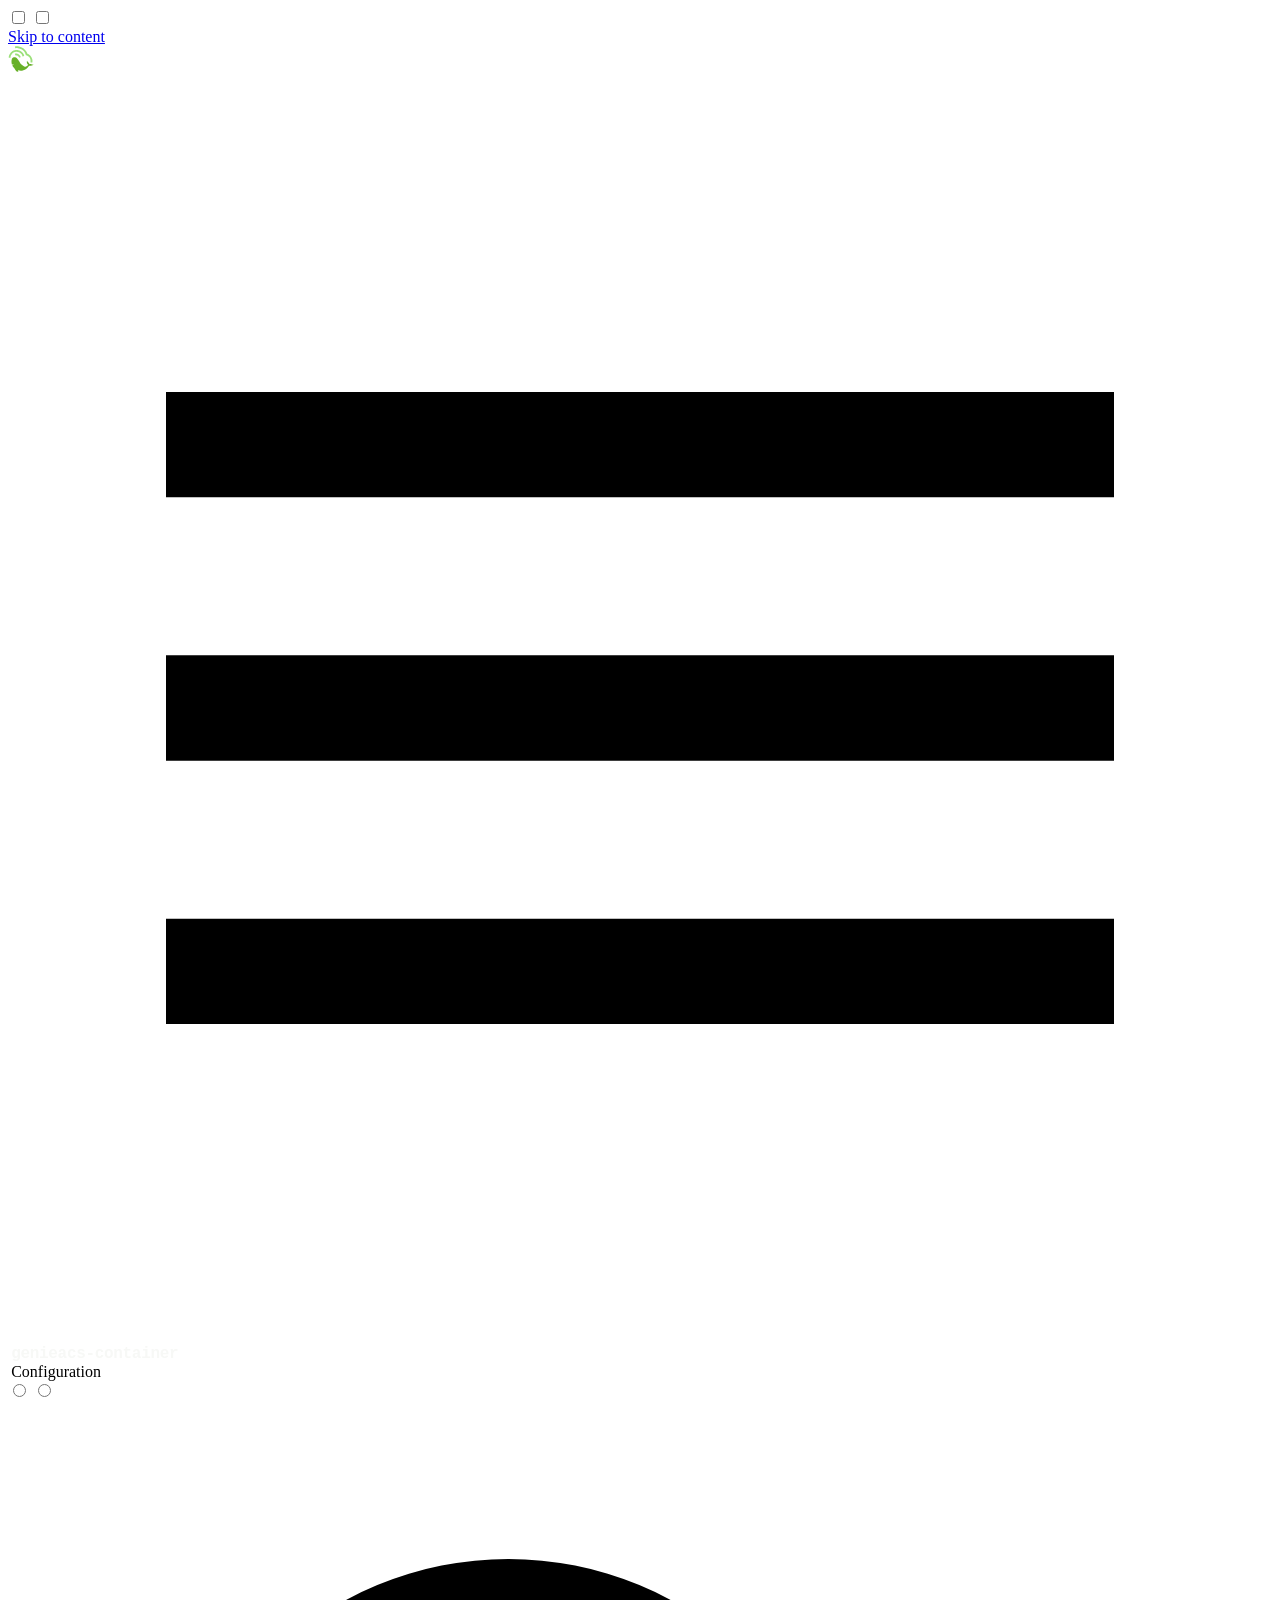
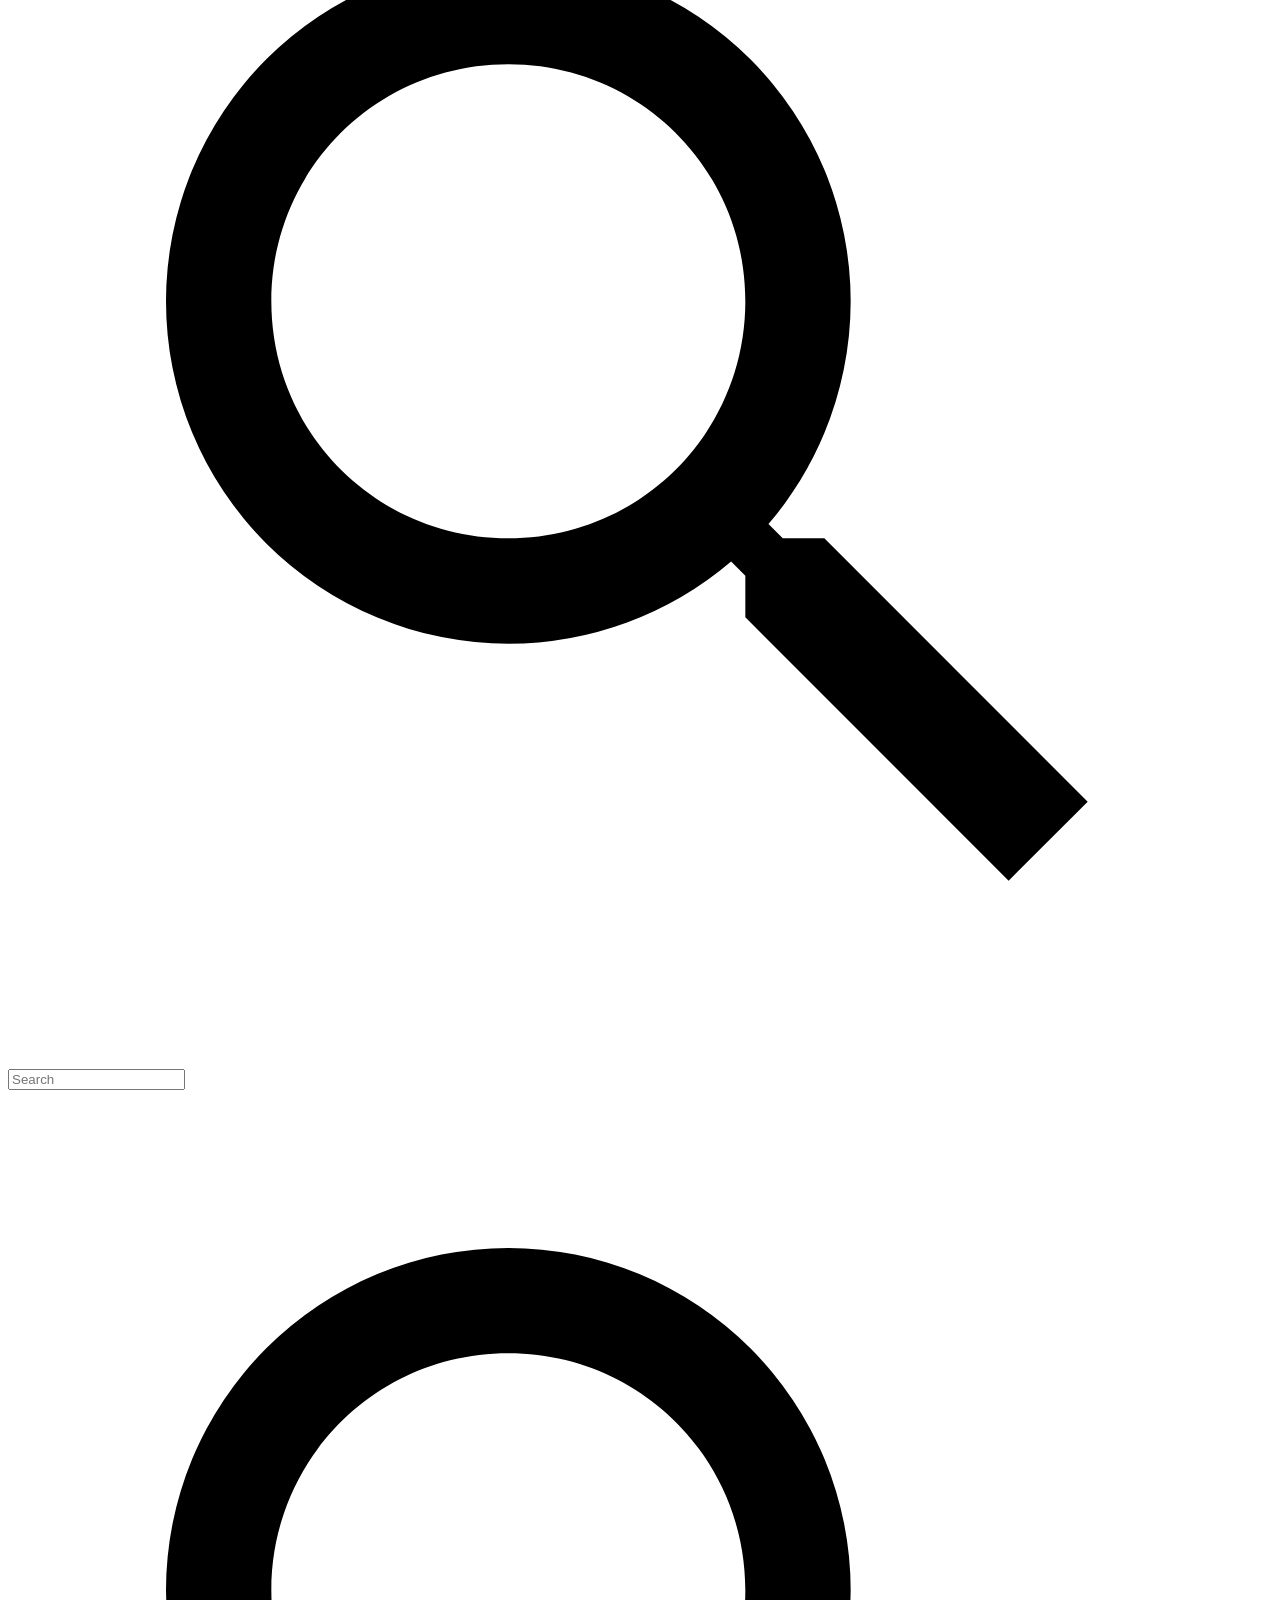
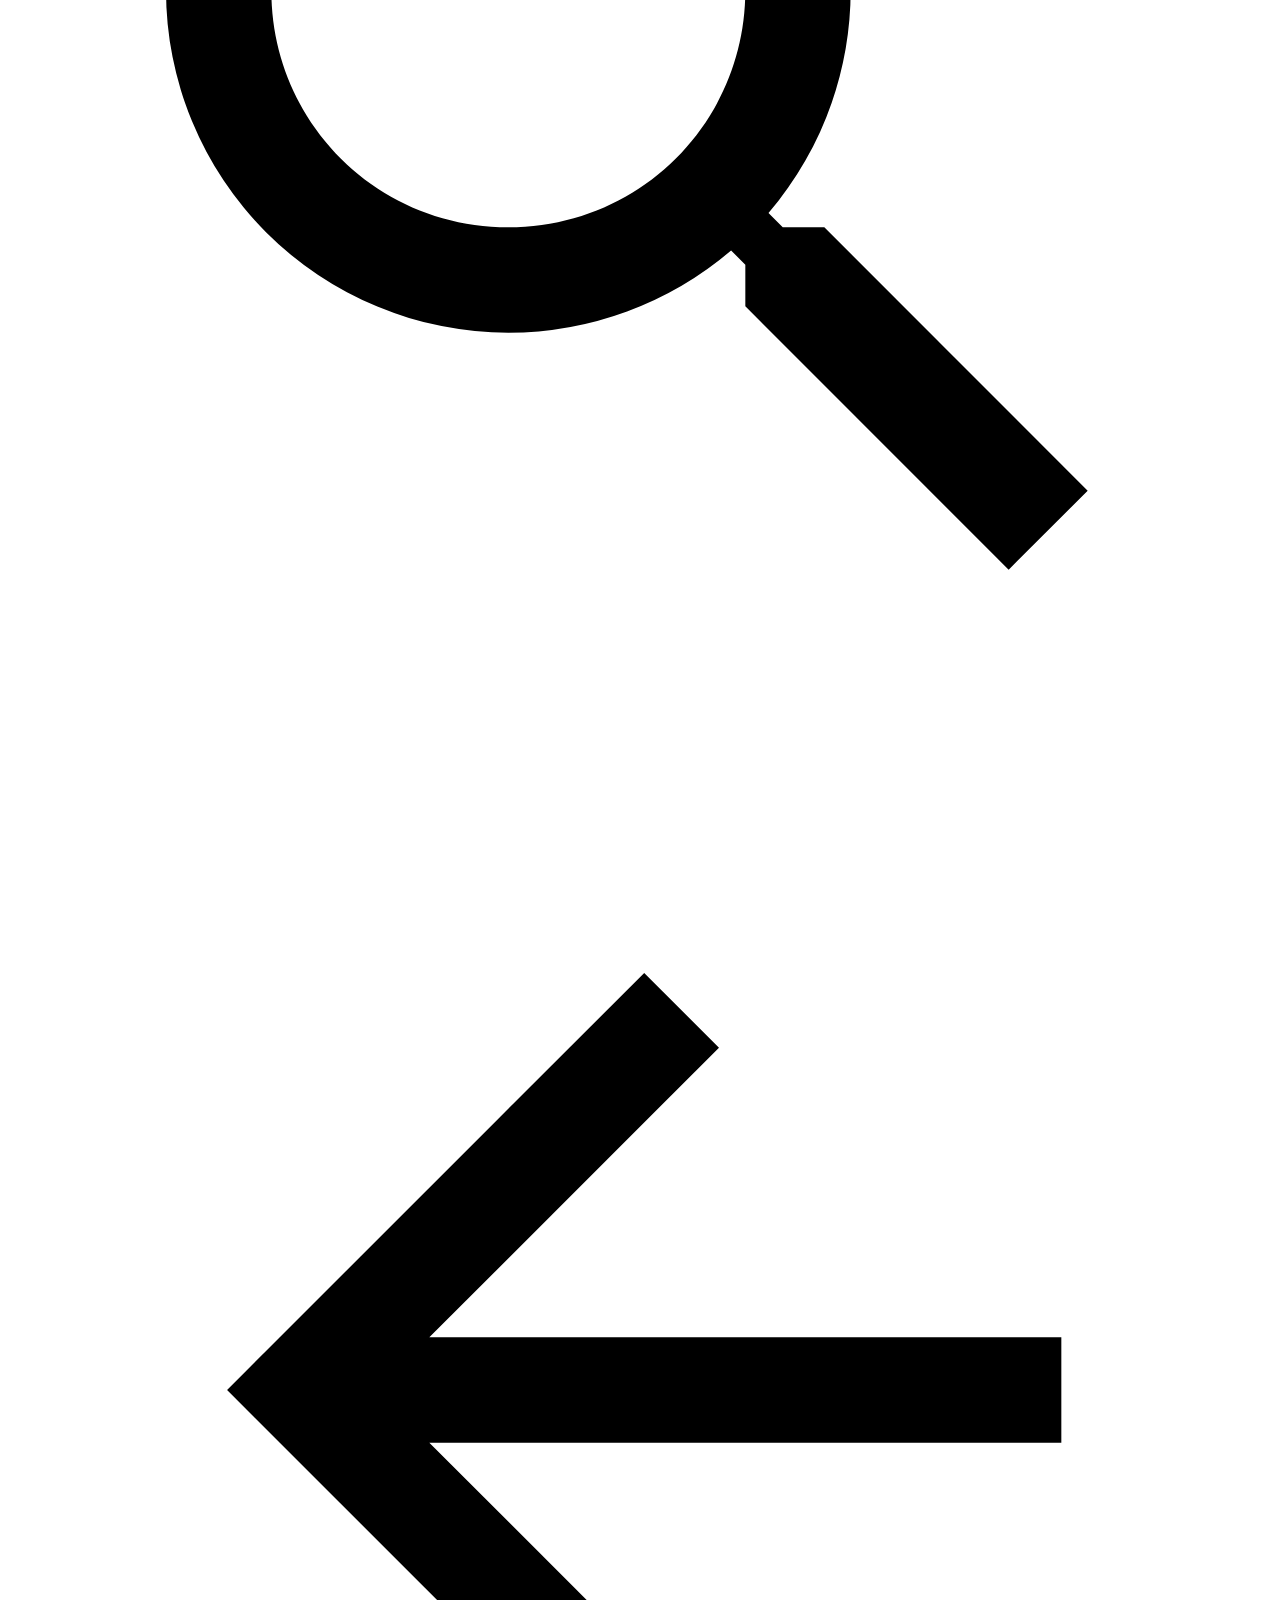
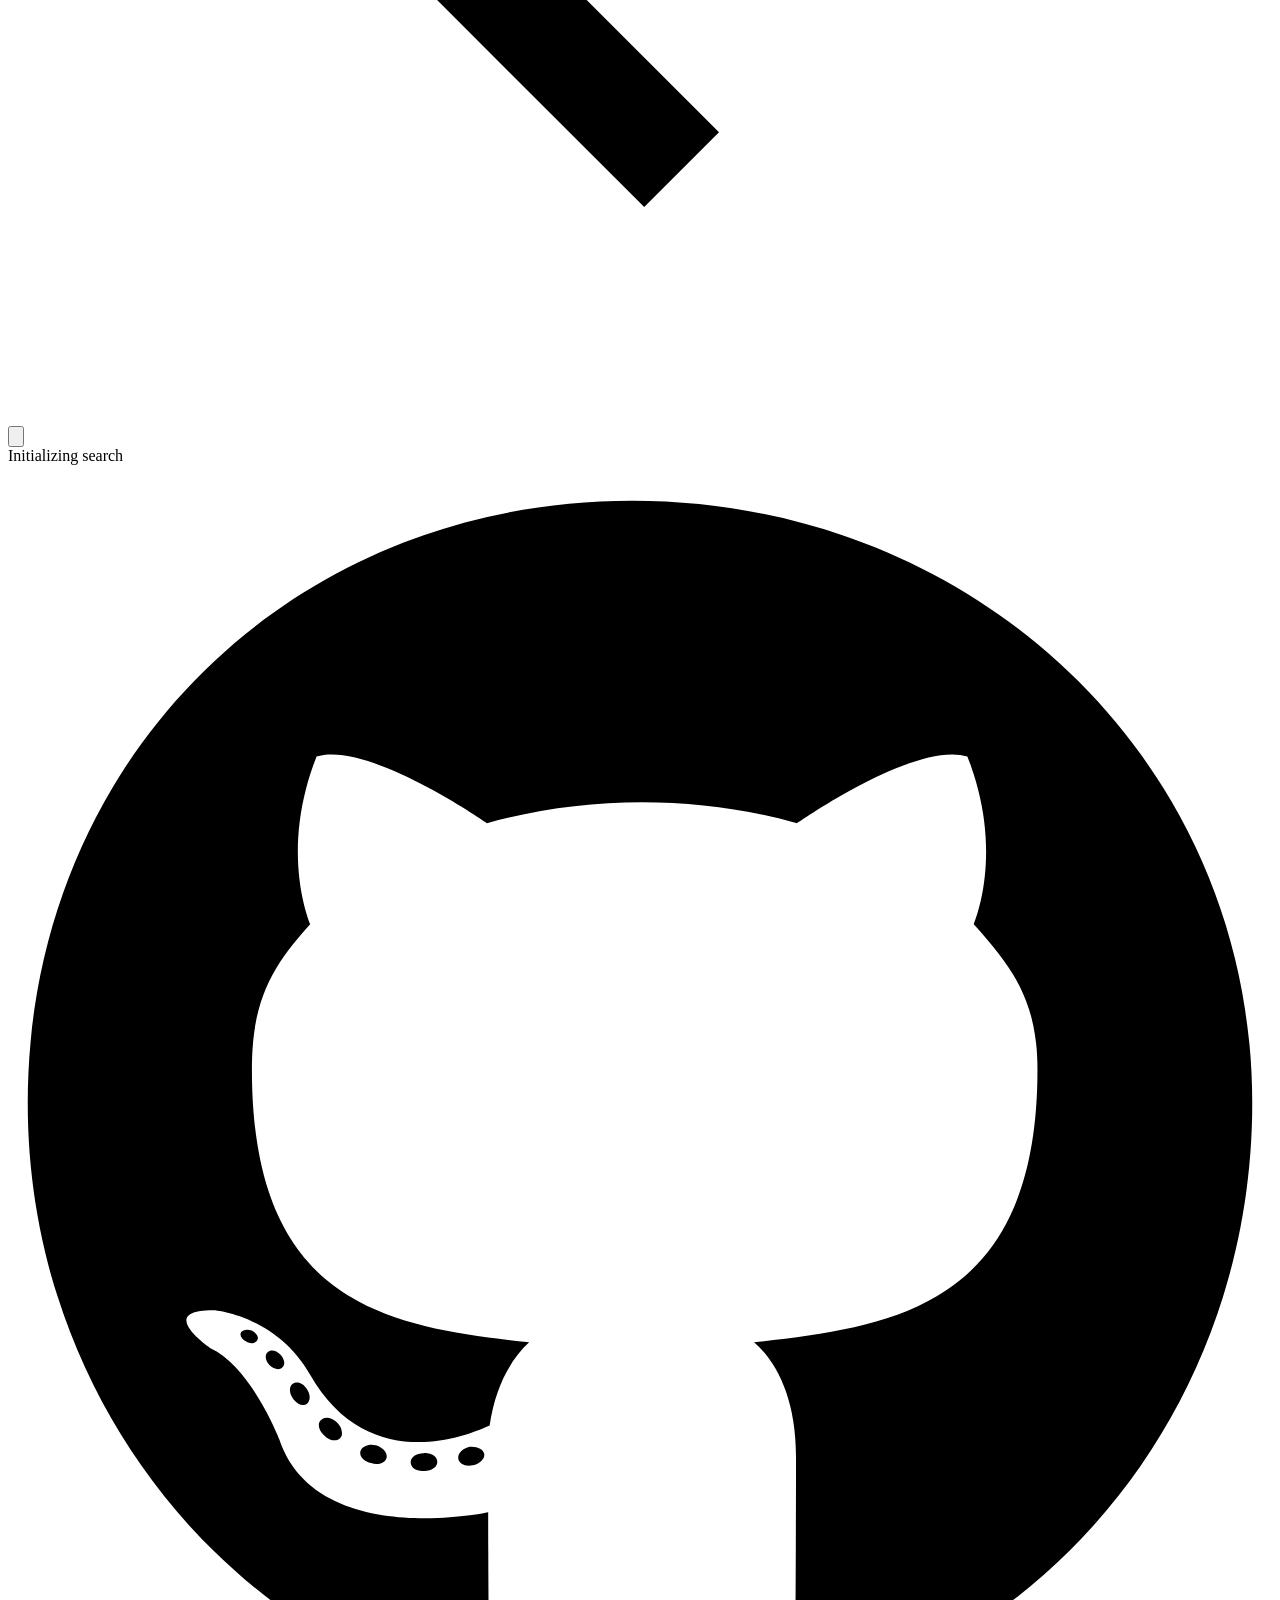
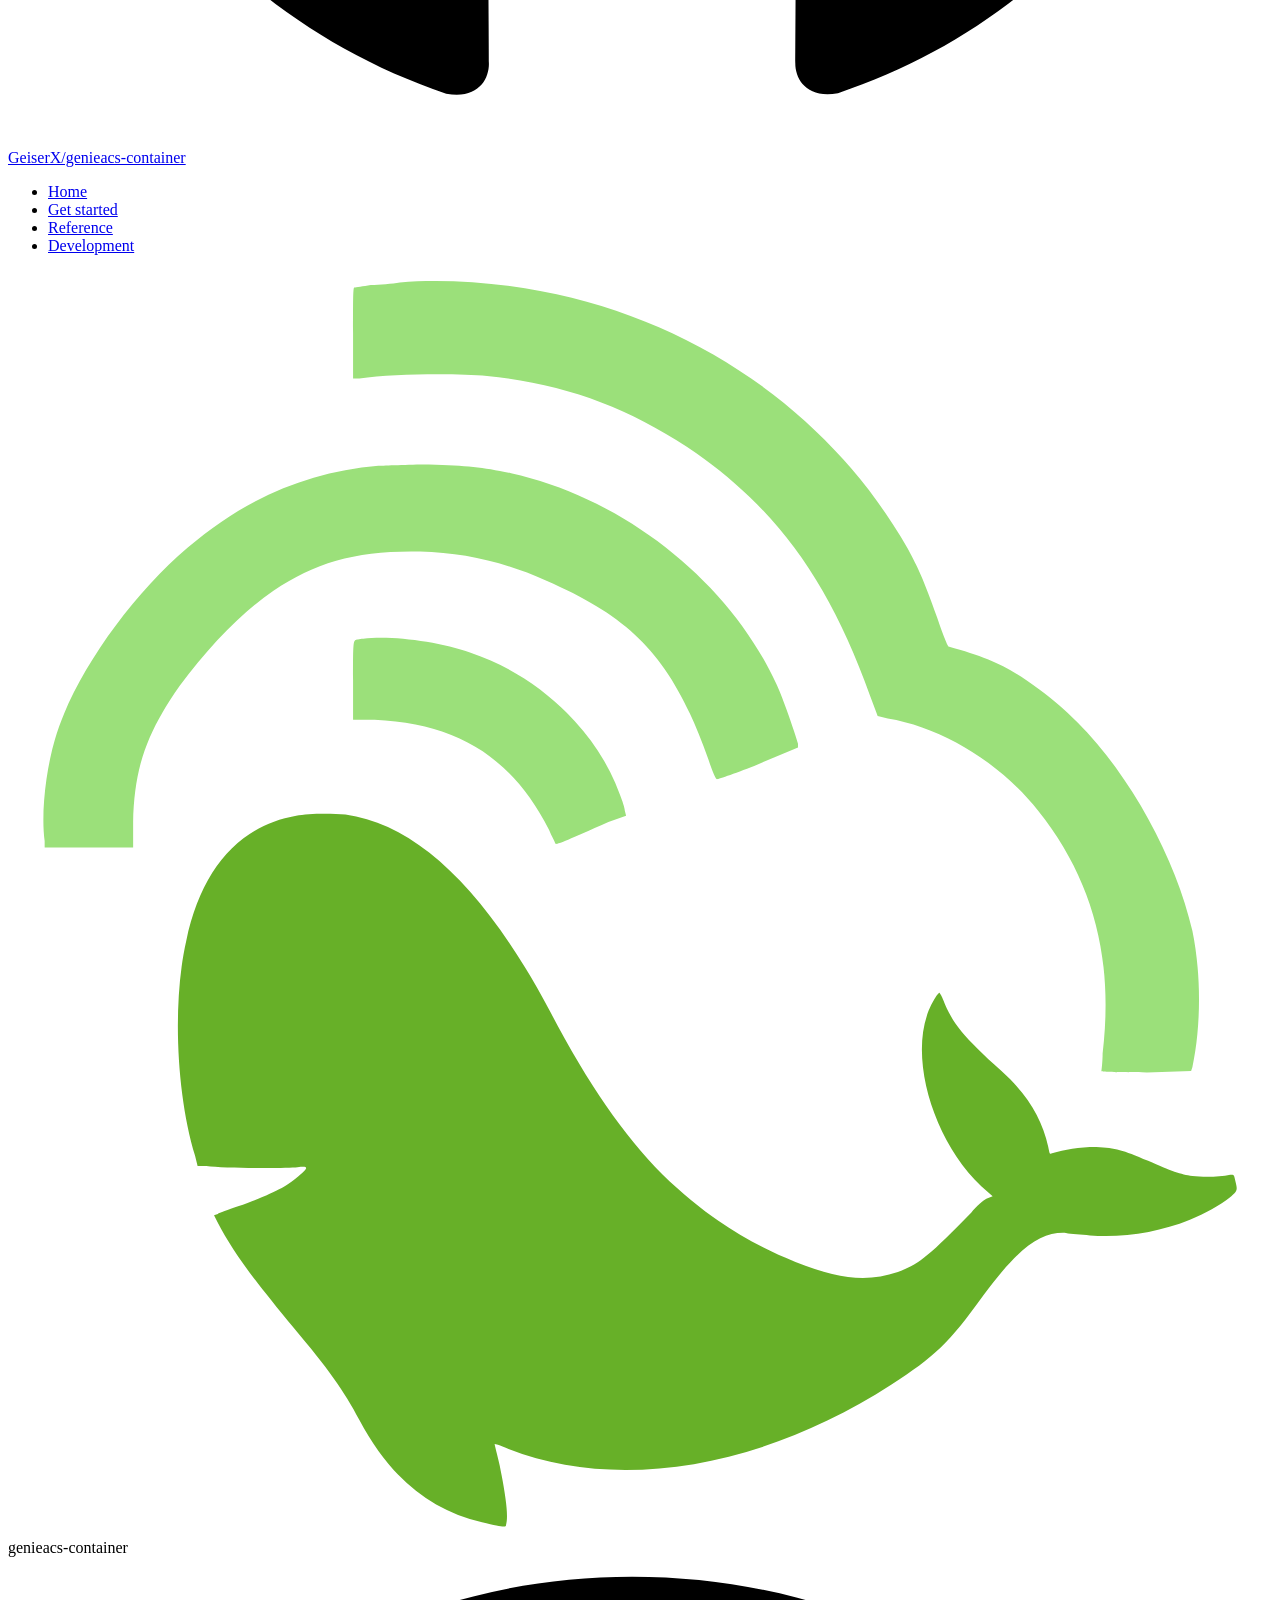
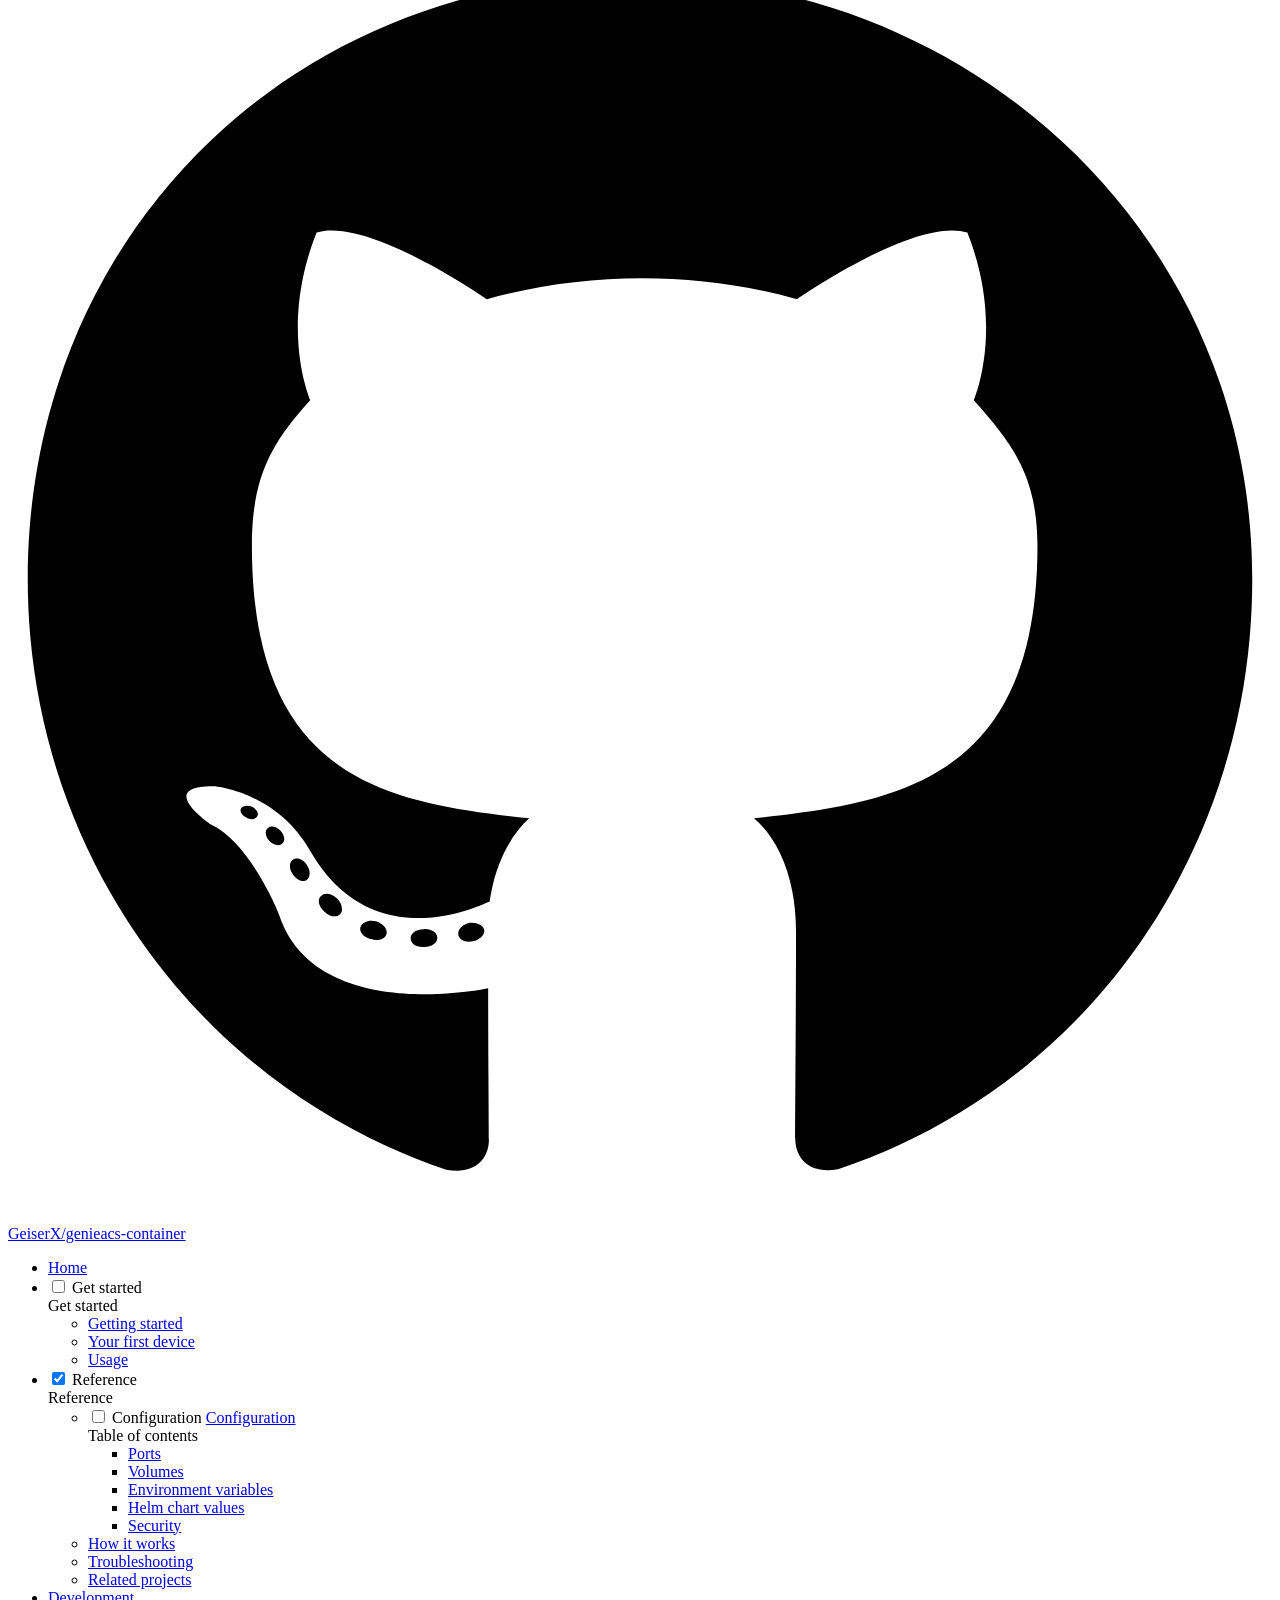
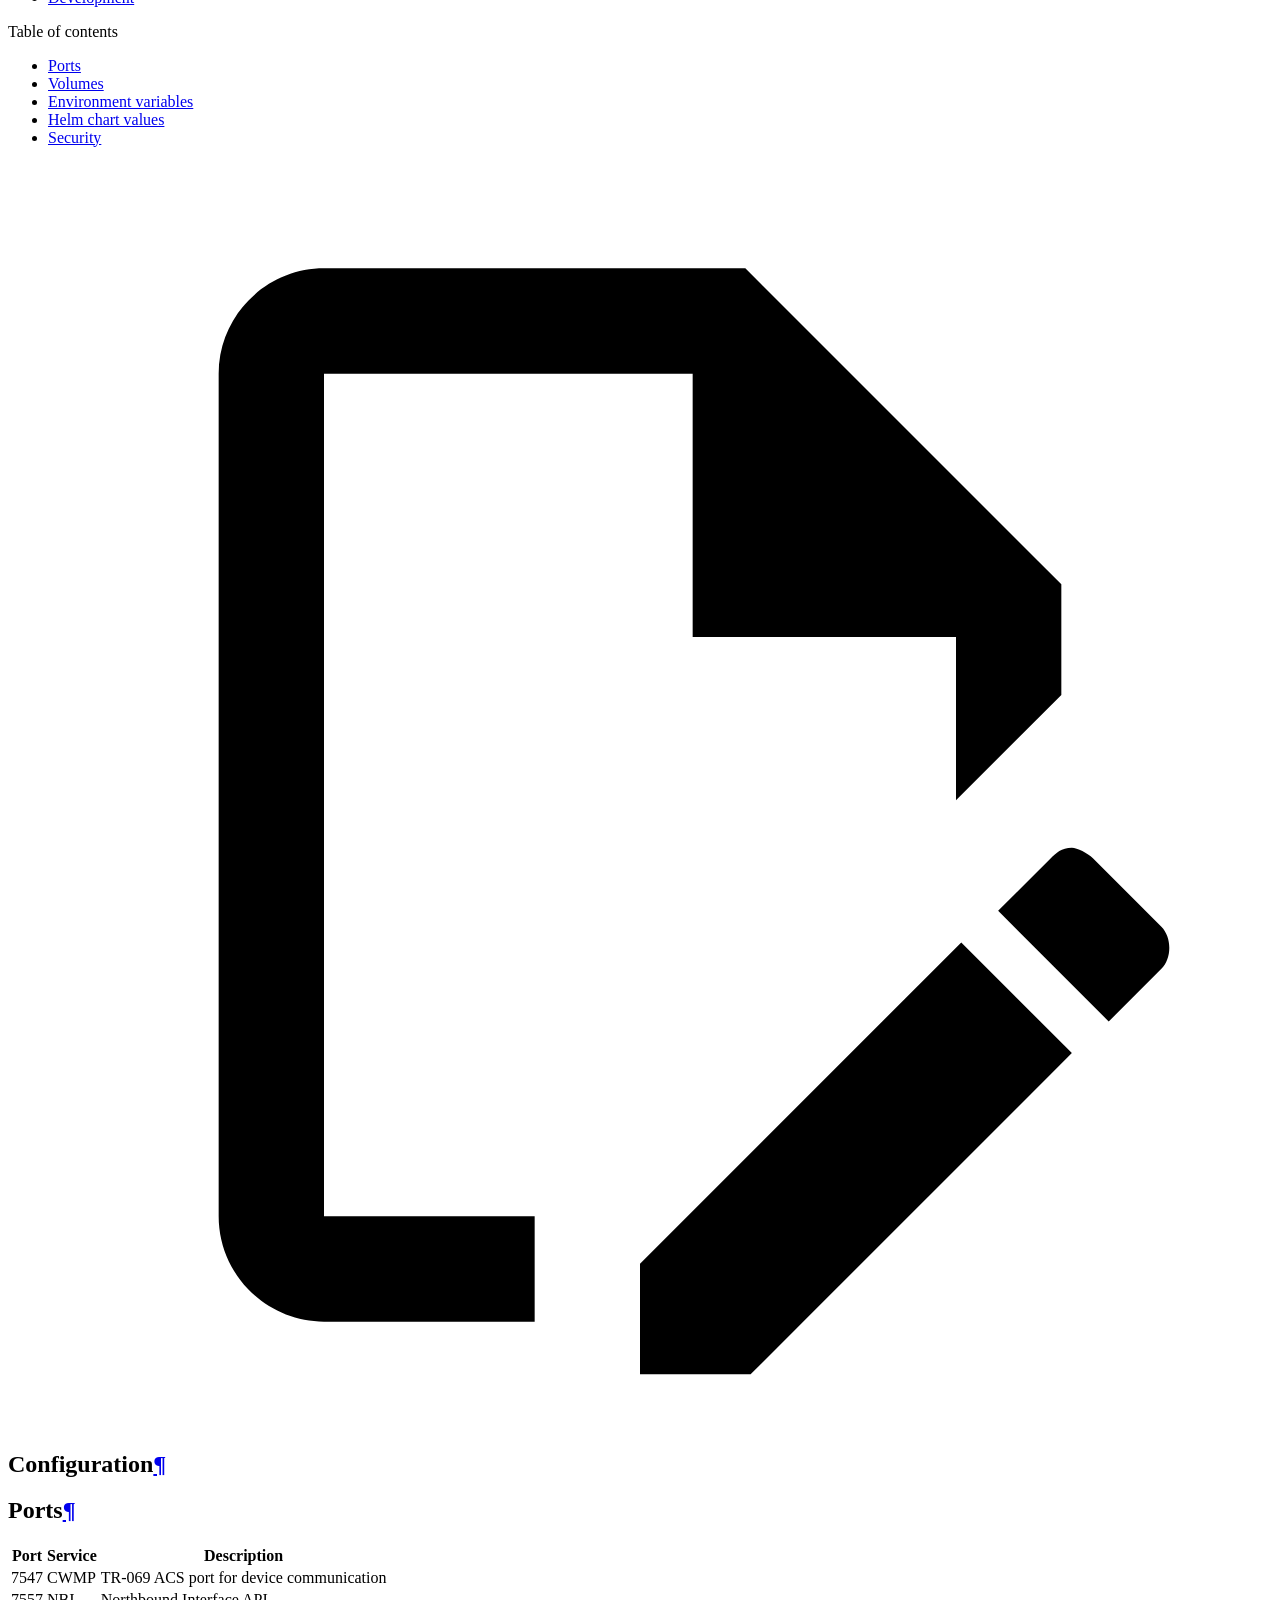
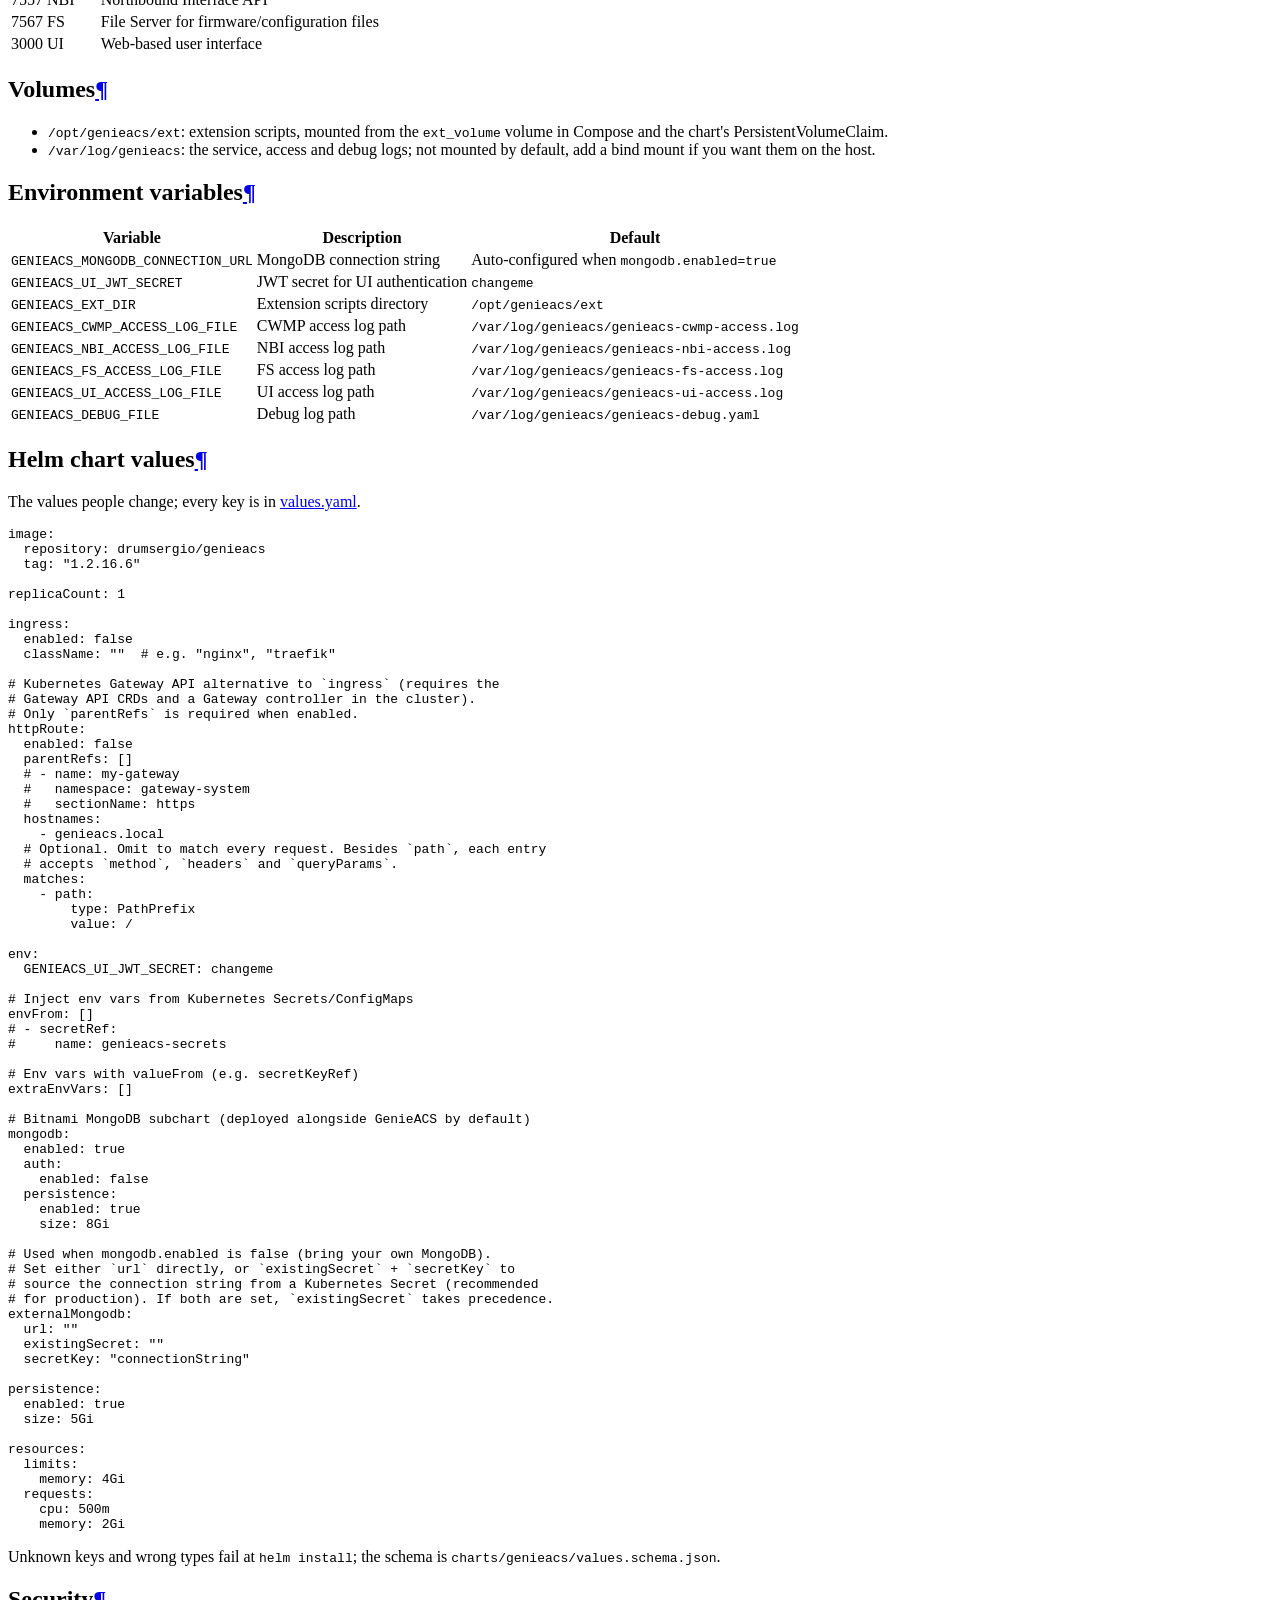
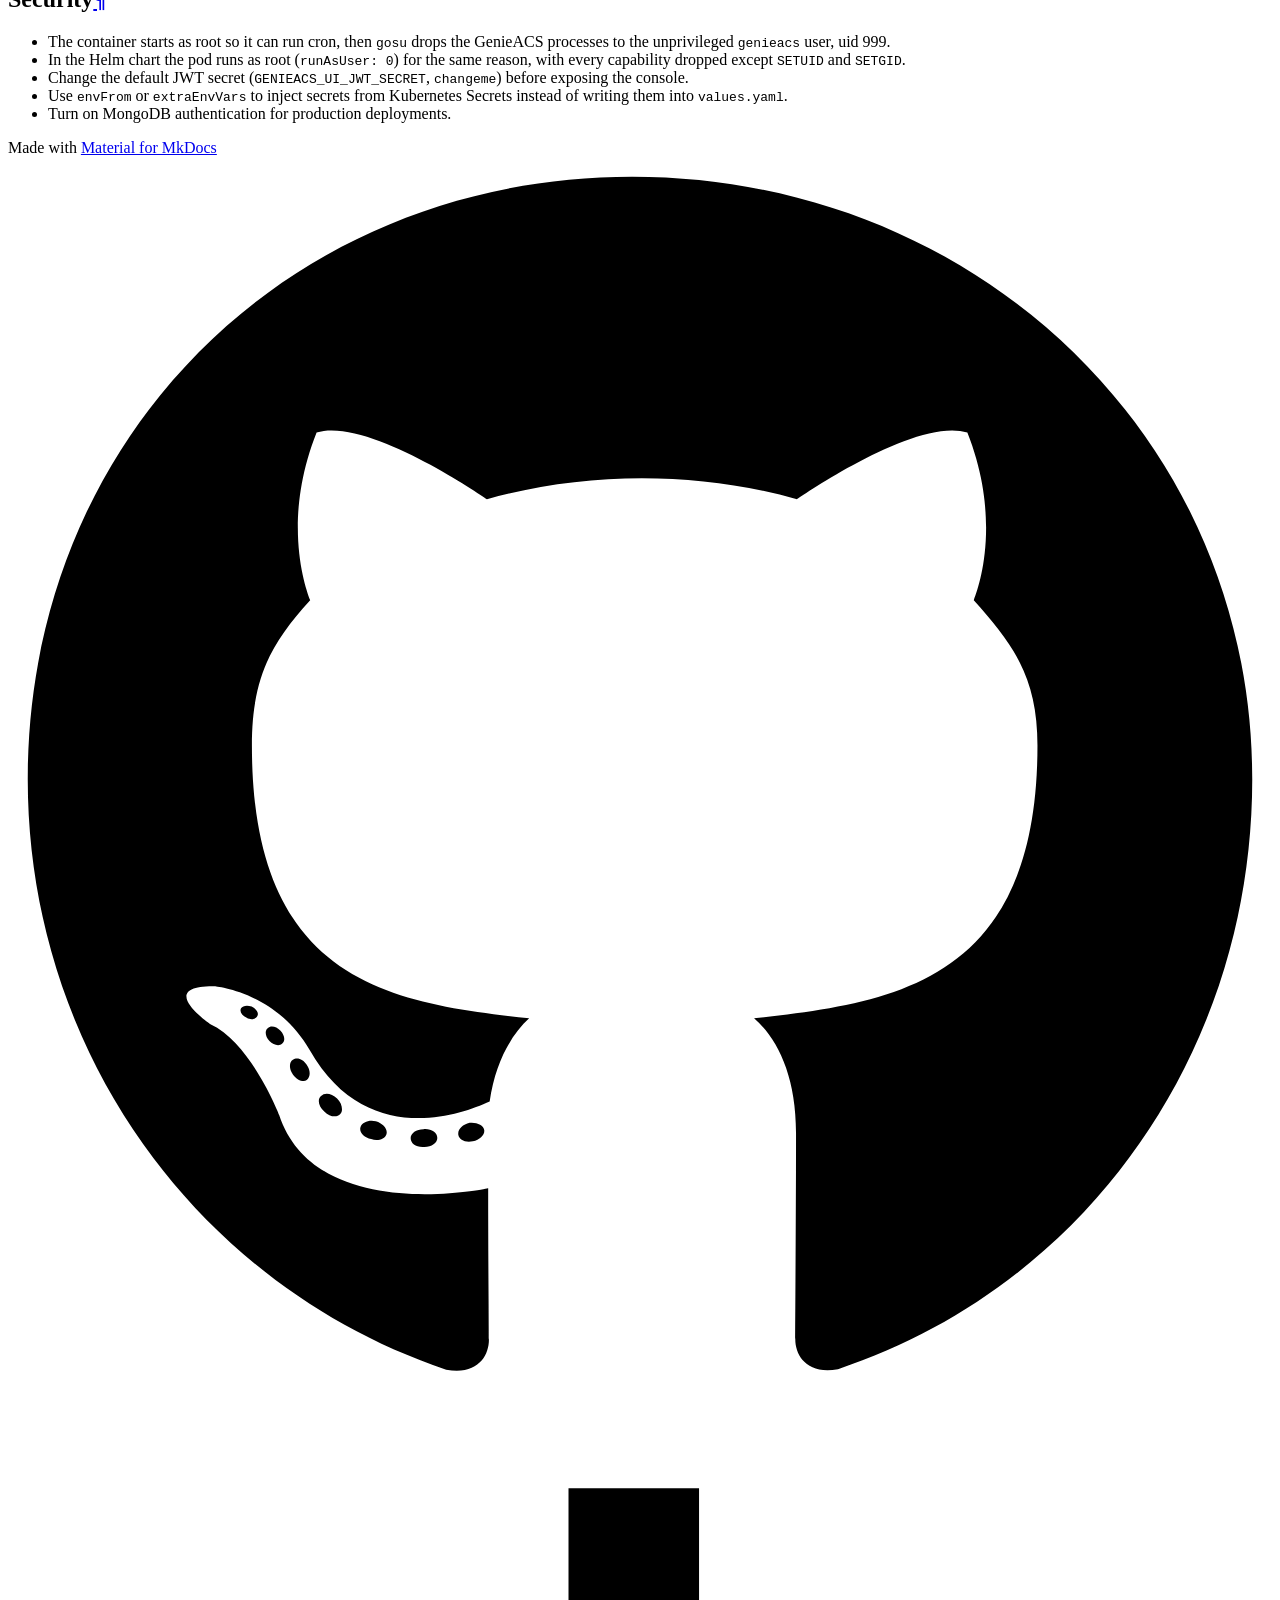
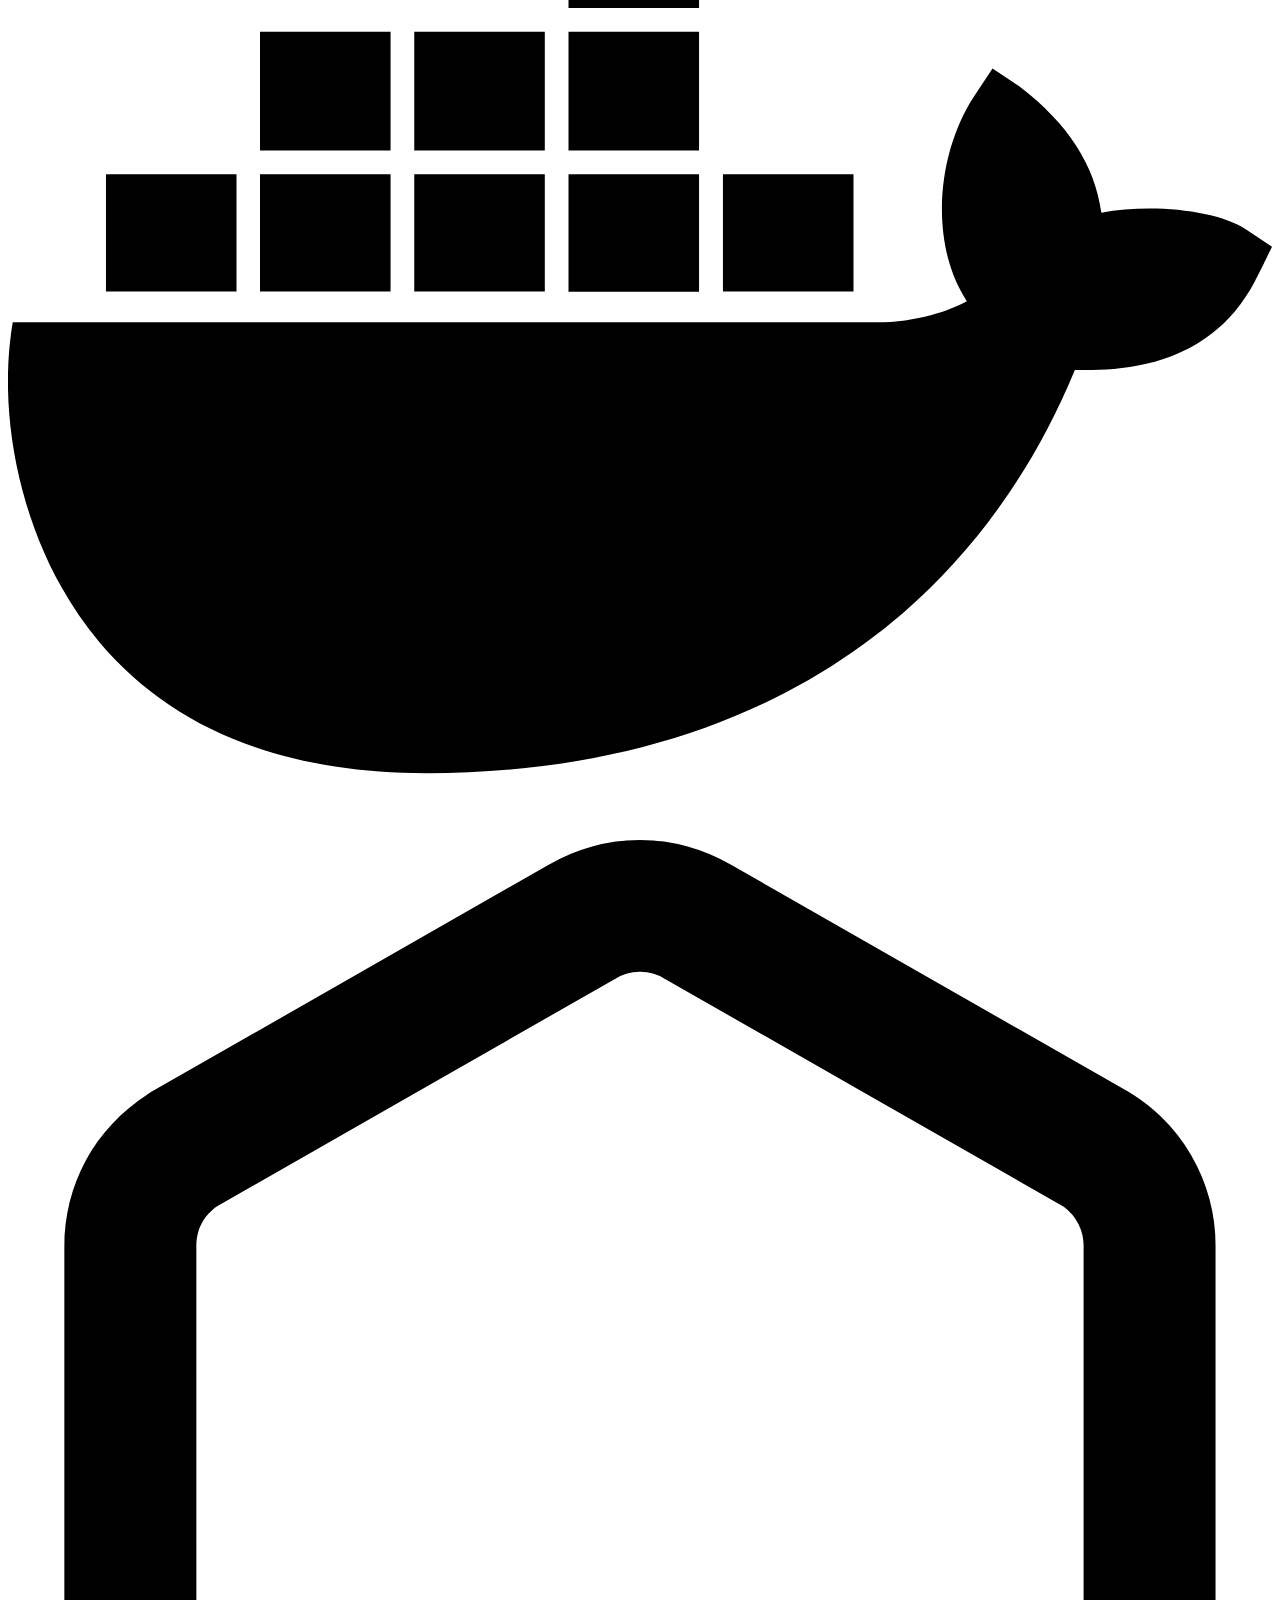
==== commit fb321c54: "docs: deploy d0a8b64" ====
--- a/configuration/index.html
+++ b/configuration/index.html
@@ -6,28 +6,28 @@
       <meta charset="utf-8">
       <meta name="viewport" content="width=device-width,initial-scale=1">
       
-        <meta name="description" content="Docker image and Helm chart for GenieACS, an open-source TR-069 ACS, with MongoDB on Docker Compose or Kubernetes.">
+        <meta name="description" content="Docker image and Helm chart for GenieACS, the open-source TR-069 ACS. GenieACS and MongoDB on Docker Compose or Kubernetes.">
       
       
       
         <link rel="canonical" href="https://geiserx.github.io/genieacs-container/configuration/">
       
       
-        <link rel="prev" href="../getting-started/">
-      
-      
-        <link rel="next" href="../usage/">
-      
-      
-        
-      
-      
-      <link rel="icon" href="../assets/images/favicon.png">
+        <link rel="prev" href="../usage/">
+      
+      
+        <link rel="next" href="../how-it-works/">
+      
+      
+        
+      
+      
+      <link rel="icon" href="../images/icon.svg">
       <meta name="generator" content="mkdocs-1.6.1, mkdocs-material-9.7.7">
     
     
       
-        <title>Configuration - GenieACS Container</title>
+        <title>Configuration - genieacs-container</title>
       
     
     
@@ -94,10 +94,9 @@
 
 <header class="md-header" data-md-component="header">
   <nav class="md-header__inner md-grid" aria-label="Header">
-    <a href=".." title="GenieACS Container" class="md-header__button md-logo" aria-label="GenieACS Container" data-md-component="logo">
-      
-  
-  <svg xmlns="http://www.w3.org/2000/svg" viewBox="0 0 24 24"><path d="M12 8a3 3 0 0 0 3-3 3 3 0 0 0-3-3 3 3 0 0 0-3 3 3 3 0 0 0 3 3m0 3.54C9.64 9.35 6.5 8 3 8v11c3.5 0 6.64 1.35 9 3.54 2.36-2.19 5.5-3.54 9-3.54V8c-3.5 0-6.64 1.35-9 3.54"/></svg>
+    <a href=".." title="genieacs-container" class="md-header__button md-logo" aria-label="genieacs-container" data-md-component="logo">
+      
+  <img src="../images/logo.svg" alt="logo">
 
     </a>
     <label class="md-header__button md-icon" for="__drawer">
@@ -108,7 +107,7 @@
       <div class="md-header__ellipsis">
         <div class="md-header__topic">
           <span class="md-ellipsis">
-            GenieACS Container
+            genieacs-container
           </span>
         </div>
         <div class="md-header__topic" data-md-component="header-topic">
@@ -245,76 +244,40 @@
   
   
   
-    <li class="md-tabs__item">
-      <a href="../getting-started/" class="md-tabs__link">
-        
-  
-  
-    
-  
-  Getting started
-
-      </a>
-    </li>
-  
-
-      
-        
-  
-  
-  
-    
-  
-  
-    <li class="md-tabs__item md-tabs__item--active">
-      <a href="./" class="md-tabs__link">
-        
-  
-  
-    
-  
-  Configuration
-
-      </a>
-    </li>
-  
-
-      
-        
-  
-  
-  
-  
-    <li class="md-tabs__item">
-      <a href="../usage/" class="md-tabs__link">
-        
-  
-  
-    
-  
-  Usage
-
-      </a>
-    </li>
-  
-
-      
-        
-  
-  
-  
-  
-    <li class="md-tabs__item">
-      <a href="../troubleshooting/" class="md-tabs__link">
-        
-  
-  
-    
-  
-  Troubleshooting
-
-      </a>
-    </li>
+    
+    
+      <li class="md-tabs__item">
+        <a href="../getting-started/" class="md-tabs__link">
+          
+  
+  
+  Get started
+
+        </a>
+      </li>
+    
+  
+
+      
+        
+  
+  
+  
+    
+  
+  
+    
+    
+      <li class="md-tabs__item md-tabs__item--active">
+        <a href="./" class="md-tabs__link">
+          
+  
+  
+  Reference
+
+        </a>
+      </li>
+    
   
 
       
@@ -331,25 +294,6 @@
     
   
   Development
-
-      </a>
-    </li>
-  
-
-      
-        
-  
-  
-  
-  
-    <li class="md-tabs__item">
-      <a href="../related/" class="md-tabs__link">
-        
-  
-  
-    
-  
-  Related projects
 
       </a>
     </li>
@@ -378,13 +322,12 @@
 
 <nav class="md-nav md-nav--primary md-nav--lifted" aria-label="Navigation" data-md-level="0">
   <label class="md-nav__title" for="__drawer">
-    <a href=".." title="GenieACS Container" class="md-nav__button md-logo" aria-label="GenieACS Container" data-md-component="logo">
-      
-  
-  <svg xmlns="http://www.w3.org/2000/svg" viewBox="0 0 24 24"><path d="M12 8a3 3 0 0 0 3-3 3 3 0 0 0-3-3 3 3 0 0 0-3 3 3 3 0 0 0 3 3m0 3.54C9.64 9.35 6.5 8 3 8v11c3.5 0 6.64 1.35 9 3.54 2.36-2.19 5.5-3.54 9-3.54V8c-3.5 0-6.64 1.35-9 3.54"/></svg>
+    <a href=".." title="genieacs-container" class="md-nav__button md-logo" aria-label="genieacs-container" data-md-component="logo">
+      
+  <img src="../images/logo.svg" alt="logo">
 
     </a>
-    GenieACS Container
+    genieacs-container
   </label>
   
     <div class="md-nav__source">
@@ -434,6 +377,60 @@
   
   
   
+    
+    
+    
+    
+      
+      
+        
+      
+    
+    
+    <li class="md-nav__item md-nav__item--nested">
+      
+        
+        
+          
+        
+        <input class="md-nav__toggle md-toggle md-toggle--indeterminate" type="checkbox" id="__nav_2" >
+        
+          
+          <label class="md-nav__link" for="__nav_2" id="__nav_2_label" tabindex="0">
+            
+  
+  
+  <span class="md-ellipsis">
+    
+  
+    Get started
+  
+
+    
+  </span>
+  
+  
+
+            <span class="md-nav__icon md-icon"></span>
+          </label>
+        
+        <nav class="md-nav" data-md-level="1" aria-labelledby="__nav_2_label" aria-expanded="false">
+          <label class="md-nav__title" for="__nav_2">
+            <span class="md-nav__icon md-icon"></span>
+            
+  
+    Get started
+  
+
+          </label>
+          <ul class="md-nav__list" data-md-scrollfix>
+            
+              
+                
+  
+  
+  
+  
     <li class="md-nav__item">
       <a href="../getting-started/" class="md-nav__link">
         
@@ -454,9 +451,130 @@
     </li>
   
 
-    
-      
-      
+              
+            
+              
+                
+  
+  
+  
+  
+    <li class="md-nav__item">
+      <a href="../first-device/" class="md-nav__link">
+        
+  
+  
+  <span class="md-ellipsis">
+    
+  
+    Your first device
+  
+
+    
+  </span>
+  
+  
+
+      </a>
+    </li>
+  
+
+              
+            
+              
+                
+  
+  
+  
+  
+    <li class="md-nav__item">
+      <a href="../usage/" class="md-nav__link">
+        
+  
+  
+  <span class="md-ellipsis">
+    
+  
+    Usage
+  
+
+    
+  </span>
+  
+  
+
+      </a>
+    </li>
+  
+
+              
+            
+          </ul>
+        </nav>
+      
+    </li>
+  
+
+    
+      
+      
+  
+  
+    
+  
+  
+  
+    
+    
+    
+    
+      
+        
+        
+      
+      
+        
+      
+    
+    
+    <li class="md-nav__item md-nav__item--active md-nav__item--section md-nav__item--nested">
+      
+        
+        
+        <input class="md-nav__toggle md-toggle " type="checkbox" id="__nav_3" checked>
+        
+          
+          <label class="md-nav__link" for="__nav_3" id="__nav_3_label" tabindex="">
+            
+  
+  
+  <span class="md-ellipsis">
+    
+  
+    Reference
+  
+
+    
+  </span>
+  
+  
+
+            <span class="md-nav__icon md-icon"></span>
+          </label>
+        
+        <nav class="md-nav" data-md-level="1" aria-labelledby="__nav_3_label" aria-expanded="true">
+          <label class="md-nav__title" for="__nav_3">
+            <span class="md-nav__icon md-icon"></span>
+            
+  
+    Reference
+  
+
+          </label>
+          <ul class="md-nav__list" data-md-scrollfix>
+            
+              
+                
   
   
     
@@ -547,7 +665,7 @@
   <a href="#environment-variables" class="md-nav__link">
     <span class="md-ellipsis">
       
-        Environment Variables
+        Environment variables
       
     </span>
   </a>
@@ -555,16 +673,27 @@
 </li>
       
         <li class="md-nav__item">
-  <a href="#security-considerations" class="md-nav__link">
+  <a href="#helm-chart-values" class="md-nav__link">
     <span class="md-ellipsis">
       
-        Security considerations
+        Helm chart values
       
     </span>
   </a>
   
 </li>
       
+        <li class="md-nav__item">
+  <a href="#security" class="md-nav__link">
+    <span class="md-ellipsis">
+      
+        Security
+      
+    </span>
+  </a>
+  
+</li>
+      
     </ul>
   
 </nav>
@@ -572,22 +701,23 @@
     </li>
   
 
-    
-      
-      
+              
+            
+              
+                
   
   
   
   
     <li class="md-nav__item">
-      <a href="../usage/" class="md-nav__link">
+      <a href="../how-it-works/" class="md-nav__link">
         
   
   
   <span class="md-ellipsis">
     
   
-    Usage
+    How it works
   
 
     
@@ -599,9 +729,10 @@
     </li>
   
 
-    
-      
-      
+              
+            
+              
+                
   
   
   
@@ -626,6 +757,42 @@
     </li>
   
 
+              
+            
+              
+                
+  
+  
+  
+  
+    <li class="md-nav__item">
+      <a href="../related/" class="md-nav__link">
+        
+  
+  
+  <span class="md-ellipsis">
+    
+  
+    Related projects
+  
+
+    
+  </span>
+  
+  
+
+      </a>
+    </li>
+  
+
+              
+            
+          </ul>
+        </nav>
+      
+    </li>
+  
+
     
       
       
@@ -642,33 +809,6 @@
     
   
     Development
-  
-
-    
-  </span>
-  
-  
-
-      </a>
-    </li>
-  
-
-    
-      
-      
-  
-  
-  
-  
-    <li class="md-nav__item">
-      <a href="../related/" class="md-nav__link">
-        
-  
-  
-  <span class="md-ellipsis">
-    
-  
-    Related projects
   
 
     
@@ -733,7 +873,7 @@
   <a href="#environment-variables" class="md-nav__link">
     <span class="md-ellipsis">
       
-        Environment Variables
+        Environment variables
       
     </span>
   </a>
@@ -741,10 +881,21 @@
 </li>
       
         <li class="md-nav__item">
-  <a href="#security-considerations" class="md-nav__link">
+  <a href="#helm-chart-values" class="md-nav__link">
     <span class="md-ellipsis">
       
-        Security considerations
+        Helm chart values
+      
+    </span>
+  </a>
+  
+</li>
+      
+        <li class="md-nav__item">
+  <a href="#security" class="md-nav__link">
+    <span class="md-ellipsis">
+      
+        Security
       
     </span>
   </a>
@@ -811,10 +962,12 @@
 </table>
 <h2 id="volumes">Volumes<a class="headerlink" href="#volumes" title="Permanent link">&para;</a></h2>
 <ul>
-<li><code>/opt/genieacs/ext</code>: Extension scripts directory</li>
-<li><code>/var/log/genieacs</code>: Log files directory</li>
+<li><code>/opt/genieacs/ext</code>: extension scripts, mounted from the <code>ext_volume</code> volume in Compose and the chart's
+  PersistentVolumeClaim.</li>
+<li><code>/var/log/genieacs</code>: the service, access and debug logs; not mounted by default, add a bind mount if you
+  want them on the host.</li>
 </ul>
-<h2 id="environment-variables">Environment Variables<a class="headerlink" href="#environment-variables" title="Permanent link">&para;</a></h2>
+<h2 id="environment-variables">Environment variables<a class="headerlink" href="#environment-variables" title="Permanent link">&para;</a></h2>
 <table>
 <thead>
 <tr>
@@ -866,14 +1019,85 @@
 </tr>
 </tbody>
 </table>
-<p>The Helm chart options are in <a href="../getting-started/#chart-configuration">Getting started</a>.</p>
-<h2 id="security-considerations">Security considerations<a class="headerlink" href="#security-considerations" title="Permanent link">&para;</a></h2>
+<h2 id="helm-chart-values">Helm chart values<a class="headerlink" href="#helm-chart-values" title="Permanent link">&para;</a></h2>
+<p>The values people change; every key is in
+<a href="https://github.com/GeiserX/genieacs-container/blob/main/charts/genieacs/values.yaml">values.yaml</a>.</p>
+<div class="highlight"><pre><span></span><code><a id="__codelineno-0-1" name="__codelineno-0-1" href="#__codelineno-0-1"></a><span class="nt">image</span><span class="p">:</span>
+<a id="__codelineno-0-2" name="__codelineno-0-2" href="#__codelineno-0-2"></a><span class="w">  </span><span class="nt">repository</span><span class="p">:</span><span class="w"> </span><span class="l l-Scalar l-Scalar-Plain">drumsergio/genieacs</span>
+<a id="__codelineno-0-3" name="__codelineno-0-3" href="#__codelineno-0-3"></a><span class="w">  </span><span class="nt">tag</span><span class="p">:</span><span class="w"> </span><span class="s">"1.2.16.6"</span>
+<a id="__codelineno-0-4" name="__codelineno-0-4" href="#__codelineno-0-4"></a>
+<a id="__codelineno-0-5" name="__codelineno-0-5" href="#__codelineno-0-5"></a><span class="nt">replicaCount</span><span class="p">:</span><span class="w"> </span><span class="l l-Scalar l-Scalar-Plain">1</span>
+<a id="__codelineno-0-6" name="__codelineno-0-6" href="#__codelineno-0-6"></a>
+<a id="__codelineno-0-7" name="__codelineno-0-7" href="#__codelineno-0-7"></a><span class="nt">ingress</span><span class="p">:</span>
+<a id="__codelineno-0-8" name="__codelineno-0-8" href="#__codelineno-0-8"></a><span class="w">  </span><span class="nt">enabled</span><span class="p">:</span><span class="w"> </span><span class="l l-Scalar l-Scalar-Plain">false</span>
+<a id="__codelineno-0-9" name="__codelineno-0-9" href="#__codelineno-0-9"></a><span class="w">  </span><span class="nt">className</span><span class="p">:</span><span class="w"> </span><span class="s">""</span><span class="w">  </span><span class="c1"># e.g. "nginx", "traefik"</span>
+<a id="__codelineno-0-10" name="__codelineno-0-10" href="#__codelineno-0-10"></a>
+<a id="__codelineno-0-11" name="__codelineno-0-11" href="#__codelineno-0-11"></a><span class="c1"># Kubernetes Gateway API alternative to `ingress` (requires the</span>
+<a id="__codelineno-0-12" name="__codelineno-0-12" href="#__codelineno-0-12"></a><span class="c1"># Gateway API CRDs and a Gateway controller in the cluster).</span>
+<a id="__codelineno-0-13" name="__codelineno-0-13" href="#__codelineno-0-13"></a><span class="c1"># Only `parentRefs` is required when enabled.</span>
+<a id="__codelineno-0-14" name="__codelineno-0-14" href="#__codelineno-0-14"></a><span class="nt">httpRoute</span><span class="p">:</span>
+<a id="__codelineno-0-15" name="__codelineno-0-15" href="#__codelineno-0-15"></a><span class="w">  </span><span class="nt">enabled</span><span class="p">:</span><span class="w"> </span><span class="l l-Scalar l-Scalar-Plain">false</span>
+<a id="__codelineno-0-16" name="__codelineno-0-16" href="#__codelineno-0-16"></a><span class="w">  </span><span class="nt">parentRefs</span><span class="p">:</span><span class="w"> </span><span class="p p-Indicator">[]</span>
+<a id="__codelineno-0-17" name="__codelineno-0-17" href="#__codelineno-0-17"></a><span class="w">  </span><span class="c1"># - name: my-gateway</span>
+<a id="__codelineno-0-18" name="__codelineno-0-18" href="#__codelineno-0-18"></a><span class="w">  </span><span class="c1">#   namespace: gateway-system</span>
+<a id="__codelineno-0-19" name="__codelineno-0-19" href="#__codelineno-0-19"></a><span class="w">  </span><span class="c1">#   sectionName: https</span>
+<a id="__codelineno-0-20" name="__codelineno-0-20" href="#__codelineno-0-20"></a><span class="w">  </span><span class="nt">hostnames</span><span class="p">:</span>
+<a id="__codelineno-0-21" name="__codelineno-0-21" href="#__codelineno-0-21"></a><span class="w">    </span><span class="p p-Indicator">-</span><span class="w"> </span><span class="l l-Scalar l-Scalar-Plain">genieacs.local</span>
+<a id="__codelineno-0-22" name="__codelineno-0-22" href="#__codelineno-0-22"></a><span class="w">  </span><span class="c1"># Optional. Omit to match every request. Besides `path`, each entry</span>
+<a id="__codelineno-0-23" name="__codelineno-0-23" href="#__codelineno-0-23"></a><span class="w">  </span><span class="c1"># accepts `method`, `headers` and `queryParams`.</span>
+<a id="__codelineno-0-24" name="__codelineno-0-24" href="#__codelineno-0-24"></a><span class="w">  </span><span class="nt">matches</span><span class="p">:</span>
+<a id="__codelineno-0-25" name="__codelineno-0-25" href="#__codelineno-0-25"></a><span class="w">    </span><span class="p p-Indicator">-</span><span class="w"> </span><span class="nt">path</span><span class="p">:</span>
+<a id="__codelineno-0-26" name="__codelineno-0-26" href="#__codelineno-0-26"></a><span class="w">        </span><span class="nt">type</span><span class="p">:</span><span class="w"> </span><span class="l l-Scalar l-Scalar-Plain">PathPrefix</span>
+<a id="__codelineno-0-27" name="__codelineno-0-27" href="#__codelineno-0-27"></a><span class="w">        </span><span class="nt">value</span><span class="p">:</span><span class="w"> </span><span class="l l-Scalar l-Scalar-Plain">/</span>
+<a id="__codelineno-0-28" name="__codelineno-0-28" href="#__codelineno-0-28"></a>
+<a id="__codelineno-0-29" name="__codelineno-0-29" href="#__codelineno-0-29"></a><span class="nt">env</span><span class="p">:</span>
+<a id="__codelineno-0-30" name="__codelineno-0-30" href="#__codelineno-0-30"></a><span class="w">  </span><span class="nt">GENIEACS_UI_JWT_SECRET</span><span class="p">:</span><span class="w"> </span><span class="l l-Scalar l-Scalar-Plain">changeme</span>
+<a id="__codelineno-0-31" name="__codelineno-0-31" href="#__codelineno-0-31"></a>
+<a id="__codelineno-0-32" name="__codelineno-0-32" href="#__codelineno-0-32"></a><span class="c1"># Inject env vars from Kubernetes Secrets/ConfigMaps</span>
+<a id="__codelineno-0-33" name="__codelineno-0-33" href="#__codelineno-0-33"></a><span class="nt">envFrom</span><span class="p">:</span><span class="w"> </span><span class="p p-Indicator">[]</span>
+<a id="__codelineno-0-34" name="__codelineno-0-34" href="#__codelineno-0-34"></a><span class="c1"># - secretRef:</span>
+<a id="__codelineno-0-35" name="__codelineno-0-35" href="#__codelineno-0-35"></a><span class="c1">#     name: genieacs-secrets</span>
+<a id="__codelineno-0-36" name="__codelineno-0-36" href="#__codelineno-0-36"></a>
+<a id="__codelineno-0-37" name="__codelineno-0-37" href="#__codelineno-0-37"></a><span class="c1"># Env vars with valueFrom (e.g. secretKeyRef)</span>
+<a id="__codelineno-0-38" name="__codelineno-0-38" href="#__codelineno-0-38"></a><span class="nt">extraEnvVars</span><span class="p">:</span><span class="w"> </span><span class="p p-Indicator">[]</span>
+<a id="__codelineno-0-39" name="__codelineno-0-39" href="#__codelineno-0-39"></a>
+<a id="__codelineno-0-40" name="__codelineno-0-40" href="#__codelineno-0-40"></a><span class="c1"># Bitnami MongoDB subchart (deployed alongside GenieACS by default)</span>
+<a id="__codelineno-0-41" name="__codelineno-0-41" href="#__codelineno-0-41"></a><span class="nt">mongodb</span><span class="p">:</span>
+<a id="__codelineno-0-42" name="__codelineno-0-42" href="#__codelineno-0-42"></a><span class="w">  </span><span class="nt">enabled</span><span class="p">:</span><span class="w"> </span><span class="l l-Scalar l-Scalar-Plain">true</span>
+<a id="__codelineno-0-43" name="__codelineno-0-43" href="#__codelineno-0-43"></a><span class="w">  </span><span class="nt">auth</span><span class="p">:</span>
+<a id="__codelineno-0-44" name="__codelineno-0-44" href="#__codelineno-0-44"></a><span class="w">    </span><span class="nt">enabled</span><span class="p">:</span><span class="w"> </span><span class="l l-Scalar l-Scalar-Plain">false</span>
+<a id="__codelineno-0-45" name="__codelineno-0-45" href="#__codelineno-0-45"></a><span class="w">  </span><span class="nt">persistence</span><span class="p">:</span>
+<a id="__codelineno-0-46" name="__codelineno-0-46" href="#__codelineno-0-46"></a><span class="w">    </span><span class="nt">enabled</span><span class="p">:</span><span class="w"> </span><span class="l l-Scalar l-Scalar-Plain">true</span>
+<a id="__codelineno-0-47" name="__codelineno-0-47" href="#__codelineno-0-47"></a><span class="w">    </span><span class="nt">size</span><span class="p">:</span><span class="w"> </span><span class="l l-Scalar l-Scalar-Plain">8Gi</span>
+<a id="__codelineno-0-48" name="__codelineno-0-48" href="#__codelineno-0-48"></a>
+<a id="__codelineno-0-49" name="__codelineno-0-49" href="#__codelineno-0-49"></a><span class="c1"># Used when mongodb.enabled is false (bring your own MongoDB).</span>
+<a id="__codelineno-0-50" name="__codelineno-0-50" href="#__codelineno-0-50"></a><span class="c1"># Set either `url` directly, or `existingSecret` + `secretKey` to</span>
+<a id="__codelineno-0-51" name="__codelineno-0-51" href="#__codelineno-0-51"></a><span class="c1"># source the connection string from a Kubernetes Secret (recommended</span>
+<a id="__codelineno-0-52" name="__codelineno-0-52" href="#__codelineno-0-52"></a><span class="c1"># for production). If both are set, `existingSecret` takes precedence.</span>
+<a id="__codelineno-0-53" name="__codelineno-0-53" href="#__codelineno-0-53"></a><span class="nt">externalMongodb</span><span class="p">:</span>
+<a id="__codelineno-0-54" name="__codelineno-0-54" href="#__codelineno-0-54"></a><span class="w">  </span><span class="nt">url</span><span class="p">:</span><span class="w"> </span><span class="s">""</span>
+<a id="__codelineno-0-55" name="__codelineno-0-55" href="#__codelineno-0-55"></a><span class="w">  </span><span class="nt">existingSecret</span><span class="p">:</span><span class="w"> </span><span class="s">""</span>
+<a id="__codelineno-0-56" name="__codelineno-0-56" href="#__codelineno-0-56"></a><span class="w">  </span><span class="nt">secretKey</span><span class="p">:</span><span class="w"> </span><span class="s">"connectionString"</span>
+<a id="__codelineno-0-57" name="__codelineno-0-57" href="#__codelineno-0-57"></a>
+<a id="__codelineno-0-58" name="__codelineno-0-58" href="#__codelineno-0-58"></a><span class="nt">persistence</span><span class="p">:</span>
+<a id="__codelineno-0-59" name="__codelineno-0-59" href="#__codelineno-0-59"></a><span class="w">  </span><span class="nt">enabled</span><span class="p">:</span><span class="w"> </span><span class="l l-Scalar l-Scalar-Plain">true</span>
+<a id="__codelineno-0-60" name="__codelineno-0-60" href="#__codelineno-0-60"></a><span class="w">  </span><span class="nt">size</span><span class="p">:</span><span class="w"> </span><span class="l l-Scalar l-Scalar-Plain">5Gi</span>
+<a id="__codelineno-0-61" name="__codelineno-0-61" href="#__codelineno-0-61"></a>
+<a id="__codelineno-0-62" name="__codelineno-0-62" href="#__codelineno-0-62"></a><span class="nt">resources</span><span class="p">:</span>
+<a id="__codelineno-0-63" name="__codelineno-0-63" href="#__codelineno-0-63"></a><span class="w">  </span><span class="nt">limits</span><span class="p">:</span>
+<a id="__codelineno-0-64" name="__codelineno-0-64" href="#__codelineno-0-64"></a><span class="w">    </span><span class="nt">memory</span><span class="p">:</span><span class="w"> </span><span class="l l-Scalar l-Scalar-Plain">4Gi</span>
+<a id="__codelineno-0-65" name="__codelineno-0-65" href="#__codelineno-0-65"></a><span class="w">  </span><span class="nt">requests</span><span class="p">:</span>
+<a id="__codelineno-0-66" name="__codelineno-0-66" href="#__codelineno-0-66"></a><span class="w">    </span><span class="nt">cpu</span><span class="p">:</span><span class="w"> </span><span class="l l-Scalar l-Scalar-Plain">500m</span>
+<a id="__codelineno-0-67" name="__codelineno-0-67" href="#__codelineno-0-67"></a><span class="w">    </span><span class="nt">memory</span><span class="p">:</span><span class="w"> </span><span class="l l-Scalar l-Scalar-Plain">2Gi</span>
+</code></pre></div>
+<p>Unknown keys and wrong types fail at <code>helm install</code>; the schema is <code>charts/genieacs/values.schema.json</code>.</p>
+<h2 id="security">Security<a class="headerlink" href="#security" title="Permanent link">&para;</a></h2>
 <ul>
-<li>The container starts as root so it can run cron, then <code>gosu</code> drops the GenieACS processes to the unprivileged <code>genieacs</code> user, uid 999</li>
-<li>In the Helm chart the pod runs as root (<code>runAsUser: 0</code>) for the same reason, with every capability dropped except <code>SETUID</code> and <code>SETGID</code></li>
-<li>Default JWT secret should be changed in production</li>
-<li>Use <code>envFrom</code> or <code>extraEnvVars</code> to inject secrets from Kubernetes Secrets instead of hardcoding in <code>values.yaml</code></li>
-<li>MongoDB authentication should be enabled for production deployments</li>
+<li>The container starts as root so it can run cron, then <code>gosu</code> drops the GenieACS processes to the unprivileged <code>genieacs</code> user, uid 999.</li>
+<li>In the Helm chart the pod runs as root (<code>runAsUser: 0</code>) for the same reason, with every capability dropped except <code>SETUID</code> and <code>SETGID</code>.</li>
+<li>Change the default JWT secret (<code>GENIEACS_UI_JWT_SECRET</code>, <code>changeme</code>) before exposing the console.</li>
+<li>Use <code>envFrom</code> or <code>extraEnvVars</code> to inject secrets from Kubernetes Secrets instead of writing them into <code>values.yaml</code>.</li>
+<li>Turn on MongoDB authentication for production deployments.</li>
 </ul>
 
 
@@ -942,6 +1166,17 @@
       <svg xmlns="http://www.w3.org/2000/svg" viewBox="0 0 640 512"><!--! Font Awesome Free 7.1.0 by @fontawesome - https://fontawesome.com License - https://fontawesome.com/license/free (Icons: CC BY 4.0, Fonts: SIL OFL 1.1, Code: MIT License) Copyright 2025 Fonticons, Inc.--><path d="M349.9 236.3h-66.1v-59.4h66.1zm0-204.3h-66.1v60.7h66.1zm78.2 144.8H362v59.4h66.1zm-156.3-72.1h-66.1v60.1h66.1zm78.1 0h-66.1v60.1h66.1zm276.8 100c-14.4-9.7-47.6-13.2-73.1-8.4-3.3-24-16.7-44.9-41.1-63.7l-14-9.3-9.3 14c-18.4 27.8-23.4 73.6-3.7 103.8-8.7 4.7-25.8 11.1-48.4 10.7H2.4c-8.7 50.8 5.8 116.8 44 162.1 37.1 43.9 92.7 66.2 165.4 66.2 157.4 0 273.9-72.5 328.4-204.2 21.4.4 67.6.1 91.3-45.2 1.5-2.5 6.6-13.2 8.5-17.1zm-511.1-27.9h-66v59.4h66.1v-59.4zm78.1 0h-66.1v59.4h66.1zm78.1 0h-66.1v59.4h66.1zm-78.1-72.1h-66.1v60.1h66.1z"/></svg>
     </a>
   
+    
+    
+    
+    
+      
+      
+    
+    <a href="https://artifacthub.io/packages/helm/genieacs/genieacs" target="_blank" rel="noopener" title="artifacthub.io" class="md-social__link">
+      <svg xmlns="http://www.w3.org/2000/svg" viewBox="0 0 24 24"><path d="M12 24a3.43 3.43 0 0 1-1.78-.5l-7.51-4.292A3.4 3.4 0 0 1 1.07 16.3V7.73c0-1.253.636-2.37 1.76-3.01L10.25.479a3.43 3.43 0 0 1 3.496.001l7.42 4.238a3.4 3.4 0 0 1 1.762 3.01v8.582c0 .967-.443 2.164-1.637 2.898l-7.51 4.292c-.564.344-1.199.5-1.782.5zm-.5-21.347-7.545 4.31c-.2.156-.379.368-.379.767l.001 8.67a.96.96 0 0 0 .373.635l7.56 4.316c.266.172.664.21.985 0l7.518-4.296a.92.92 0 0 0 .41-.654V7.73a.92.92 0 0 0-.377-.766L12.5 2.652a.91.91 0 0 0-1 .001"/></svg>
+    </a>
+  
 </div>
       
     </div>
--- a/stylesheets/theme.css
+++ b/stylesheets/theme.css
@@ -1,30 +1,32 @@
 /* docs/stylesheets/theme.css: the site takes its colours from the banner.
  *
- * banner.svg sets the name in #16241b (a green-tinted near-black) on #f7f8f6,
- * with a #67B028 GenieACS green rule and #0F8630 / #9be07a greens in the mark.
- * The header and the dark page use the near-black; the green is the accent.
+ * banner.svg sets the wordmark `genieacs-container` in monospace bold #16241b
+ * on a #f7f8f6 plate with a #dfe3dc border, a #67B028 vertical rule, and a
+ * #16241b command pill whose prompt is #9be07a. The mark is #0F8630 arcs
+ * over a #67B028 whale. The header and the dark page use the near-black;
+ * the green is the accent.
  */
 :root {
-  --md-primary-fg-color:        #16241b;  /* banner text */
-  --md-primary-fg-color--light: #4a5a4f;
+  --md-primary-fg-color:        #16241b;  /* banner text, header */
+  --md-primary-fg-color--light: #4a5a4f;  /* banner tagline */
   --md-primary-fg-color--dark:  #0c1510;
-  --md-primary-bg-color:        #f7f8f6;  /* banner background, text on the header */
-  --md-primary-bg-color--light: #dfe3dc;
+  --md-primary-bg-color:        #f7f8f6;  /* banner plate, text on the header */
+  --md-primary-bg-color--light: #dfe3dc;  /* banner border */
 
-  --md-accent-fg-color:         #67B028;  /* banner accent */
+  --md-accent-fg-color:         #67B028;  /* banner rule */
   --md-accent-fg-color--transparent: #67B0281a;
 }
 
 /* Dark scheme: the page body uses the banner's near-black, so the header and
-   the page read as one surface. #9be07a on #16241b is 10:1. */
+   the page read as one surface. #9be07a on #16241b is 10.2:1. */
 [data-md-color-scheme="slate"] {
   --md-default-bg-color:        #16241b;
   --md-code-bg-color:           #1f3026;
   --md-typeset-a-color:         #9be07a;
 }
 
-/* Light scheme: #67B028 on white is 2.6:1, too faint for body links. #0F8630,
-   the banner's darker green, is 4.7:1. */
+/* Light scheme: #67B028 on white is 2.7:1, too faint for body links. #0F8630,
+   the mark's darker green, is 4.7:1. */
 [data-md-color-scheme="default"] {
   --md-typeset-a-color:         #0F8630;
 }
@@ -35,3 +37,108 @@
   height: 1.6rem;
   width: 1.6rem;
 }
+
+/* The site name, set the way banner.svg sets the wordmark: monospace, bold,
+   tight. Only the first topic is styled. Material puts the site name in one
+   .md-header__topic and the page title in a second one, and swaps them on
+   scroll; styling both would change every page title too. */
+.md-header__topic:first-child .md-ellipsis {
+  font-family: SFMono-Regular, Menlo, Consolas, "Liberation Mono", monospace;
+  font-weight: 700;
+  letter-spacing: -0.02em;
+  color: #f7f8f6;
+}
+
+/* Keep the mark and the name close, so they read as one unit. */
+.md-header__button.md-logo {
+  padding-right: 0.2rem;
+}
+
+.md-header__title {
+  margin-left: 0.2rem;
+}
+
+/* Buttons. Material paints .md-button in --md-primary-fg-color, the header
+   colour. On the dark page that is also the page background, so a button
+   would show as plain text. Outline buttons take the link colour instead. */
+.md-typeset .md-button {
+  color: var(--md-typeset-a-color);
+  border-color: var(--md-typeset-a-color);
+  border-radius: 0.5rem;
+}
+
+.md-typeset .md-button:focus,
+.md-typeset .md-button:hover {
+  background-color: var(--md-typeset-a-color);
+  border-color: var(--md-typeset-a-color);
+  color: #16241b;
+}
+
+/* Grid cards: the border picks up the accent on hover, so the cards match
+   the links. */
+.md-typeset .grid.cards > ul > li,
+.md-typeset .grid > .card {
+  border-radius: 0.5rem;
+}
+
+.md-typeset .grid.cards > ul > li:focus-within,
+.md-typeset .grid.cards > ul > li:hover,
+.md-typeset .grid > .card:focus-within,
+.md-typeset .grid > .card:hover {
+  border-color: #67B028;
+}
+
+/* The home page keeps an H1 for search, screen readers and the browser tab.
+   The banner under it already shows the name, so the H1 is hidden visually.
+   Use it as: # genieacs-container { .gc-visually-hidden } */
+.md-typeset h1.gc-visually-hidden {
+  position: absolute;
+  width: 1px;
+  height: 1px;
+  margin: -1px;
+  padding: 0;
+  overflow: hidden;
+  clip: rect(0 0 0 0);
+  white-space: nowrap;
+  border: 0;
+}
+
+/* Environment variable names in tables, such as GENIEACS_MONGODB_CONNECTION_URL,
+   must not wrap mid-word. */
+.md-typeset table:not([class]) code {
+  word-break: normal;
+}
+
+/* The desktop screenshots on the home page: four thumbnails, two per row on
+   a wide screen, one per row on a narrow one, each with a short caption and a
+   link to the full-size file. */
+.md-typeset .gc-shot-gallery {
+  display: grid;
+  grid-template-columns: repeat(2, 1fr);
+  gap: 0.8rem;
+  margin: 1em 0;
+}
+
+.md-typeset .gc-shot-gallery figure {
+  margin: 0;
+}
+
+.md-typeset .gc-shot-gallery img {
+  border: 1px solid var(--md-primary-bg-color--light);
+  border-radius: 0.4rem;
+}
+
+[data-md-color-scheme="slate"] .md-typeset .gc-shot-gallery img {
+  border-color: #2a3a30;
+}
+
+.md-typeset .gc-shot-gallery figcaption {
+  margin-top: 0.3rem;
+  font-size: 0.7rem;
+}
+
+@media screen and (max-width: 44.9375em) {
+  .md-typeset .gc-shot-gallery {
+    grid-template-columns: 1fr;
+  }
+}
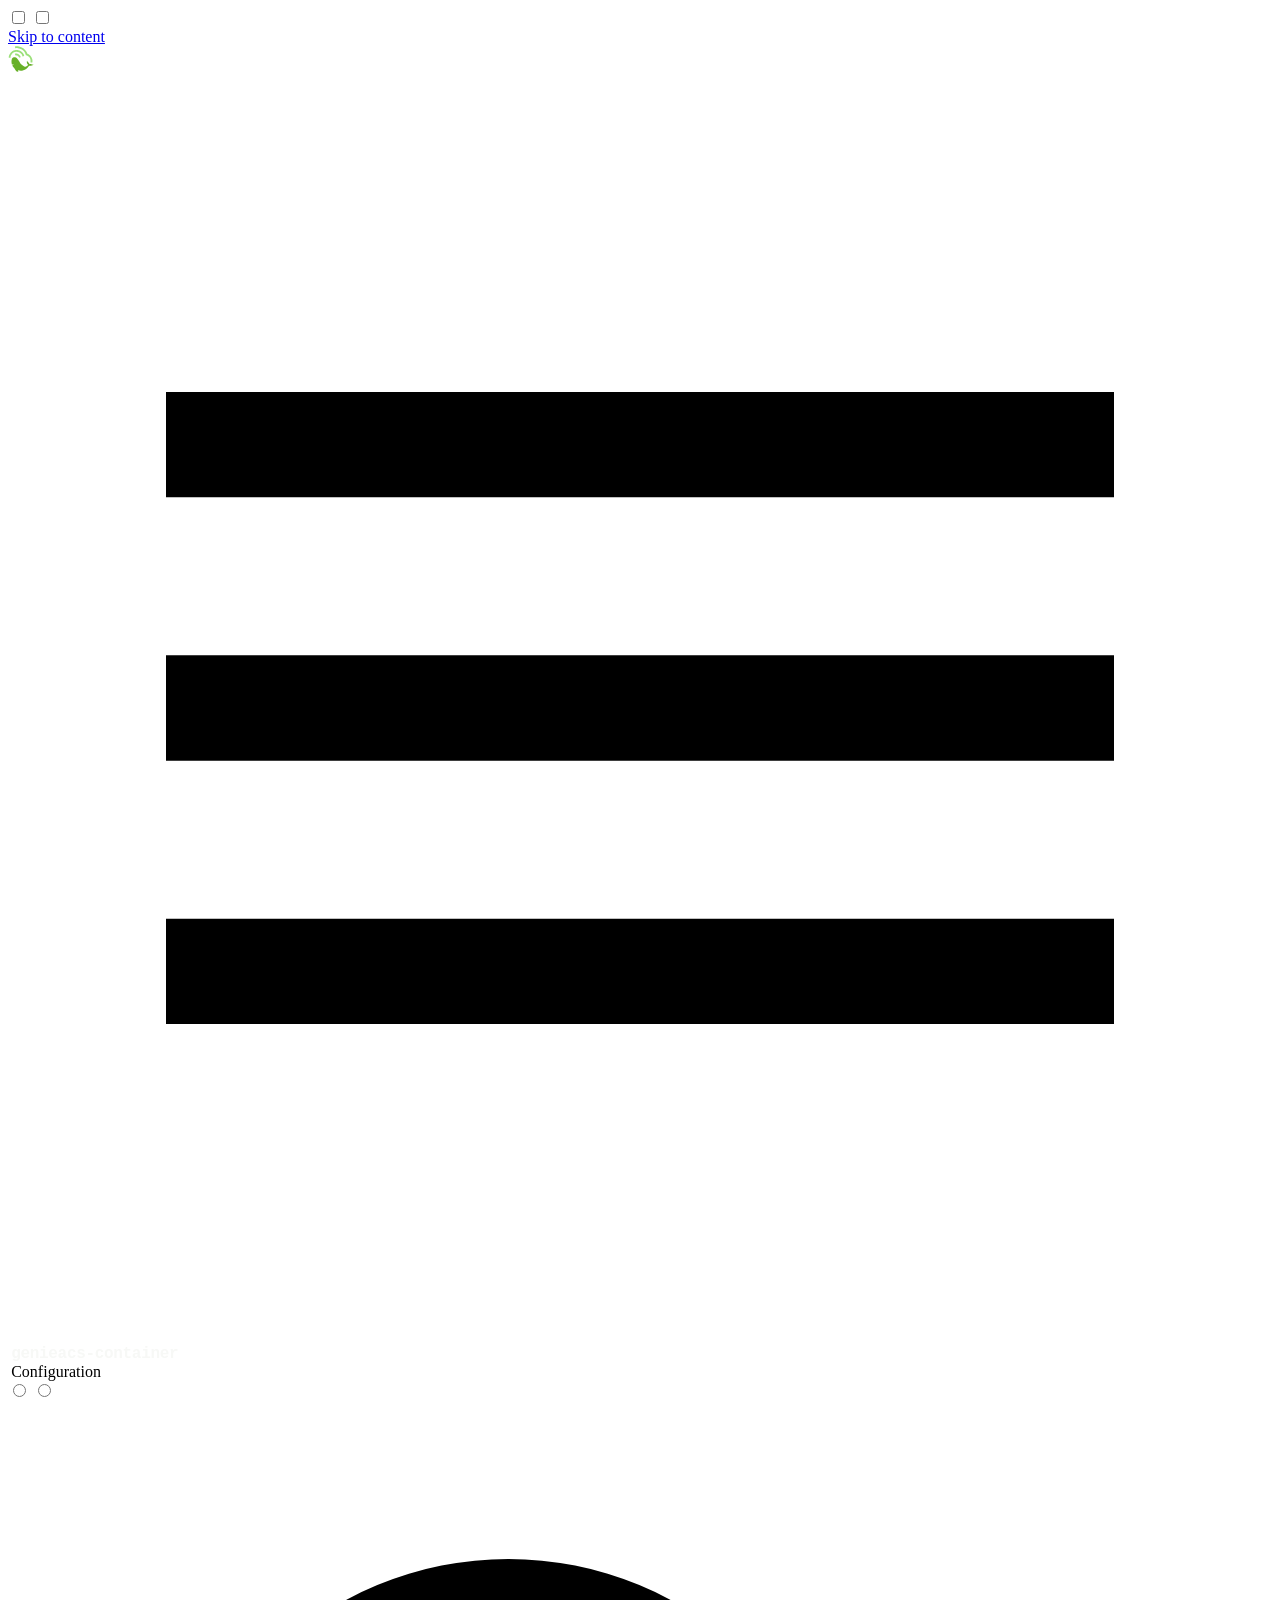
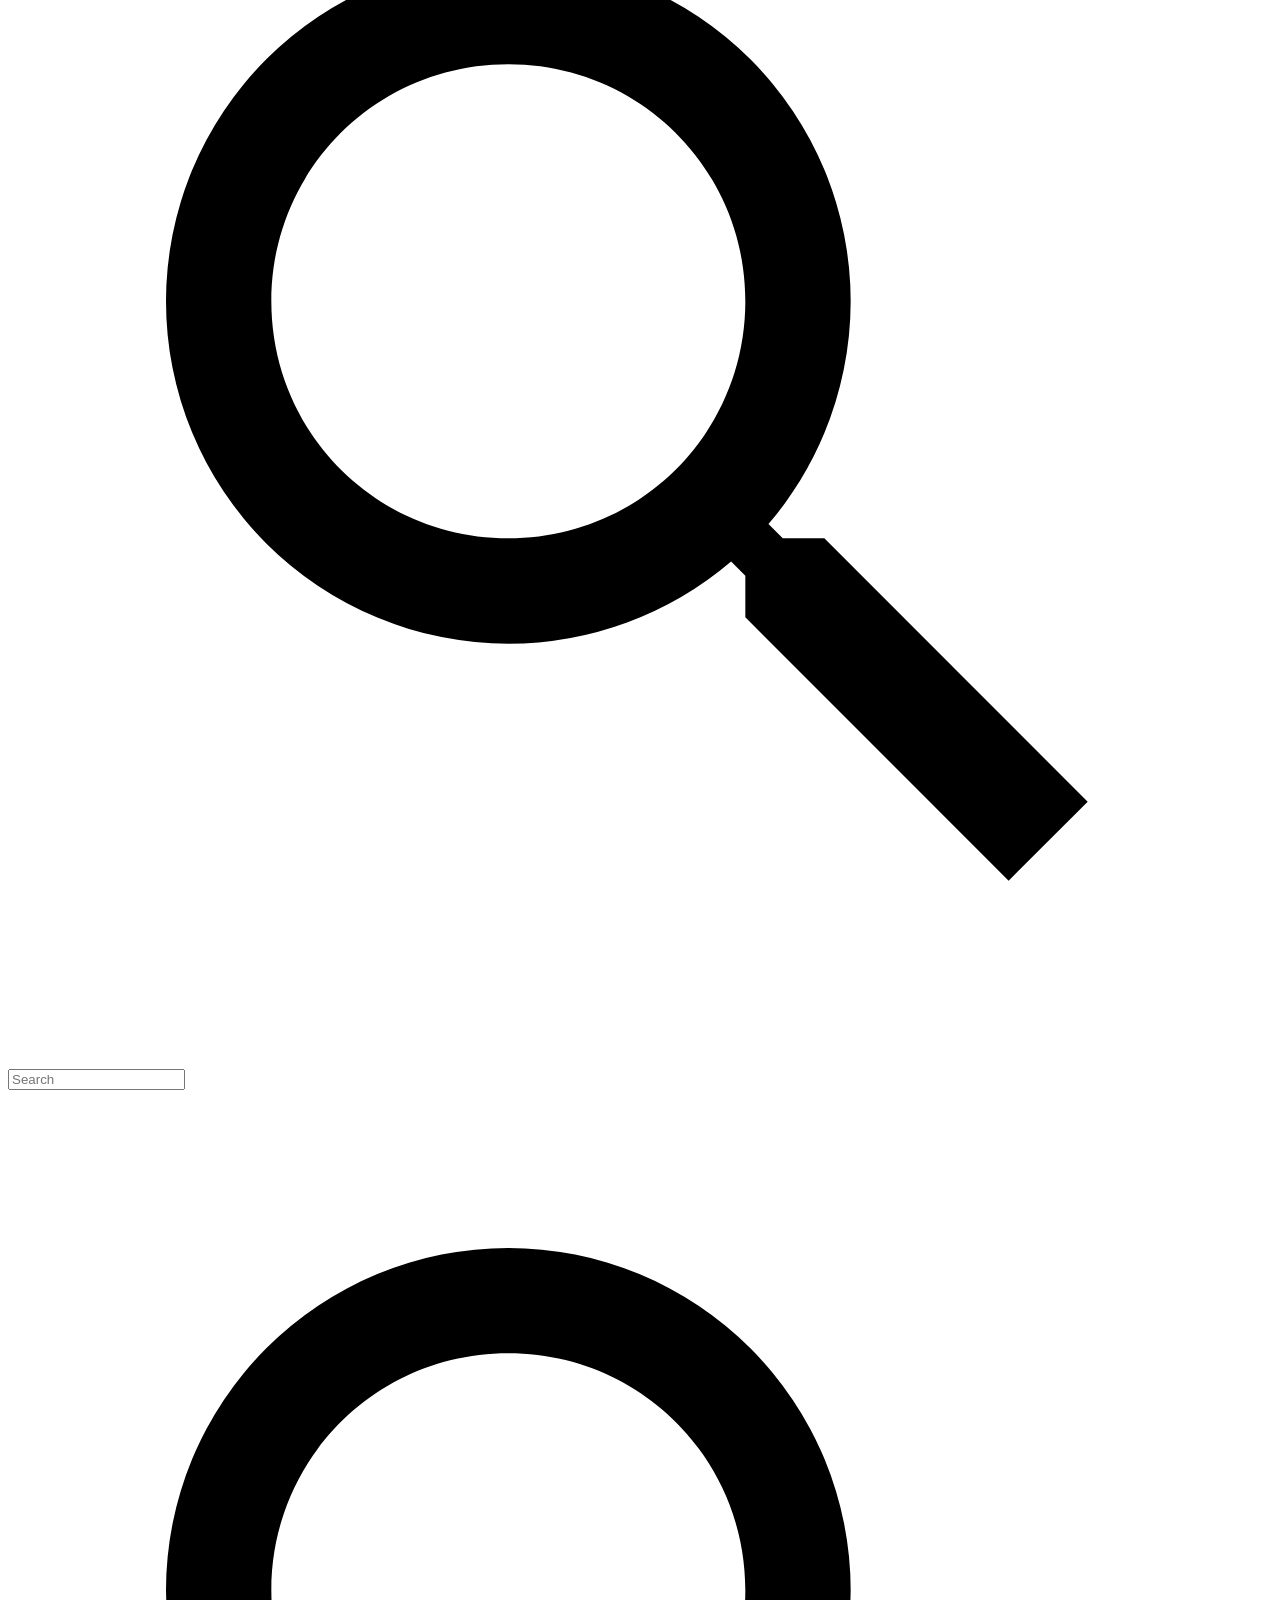
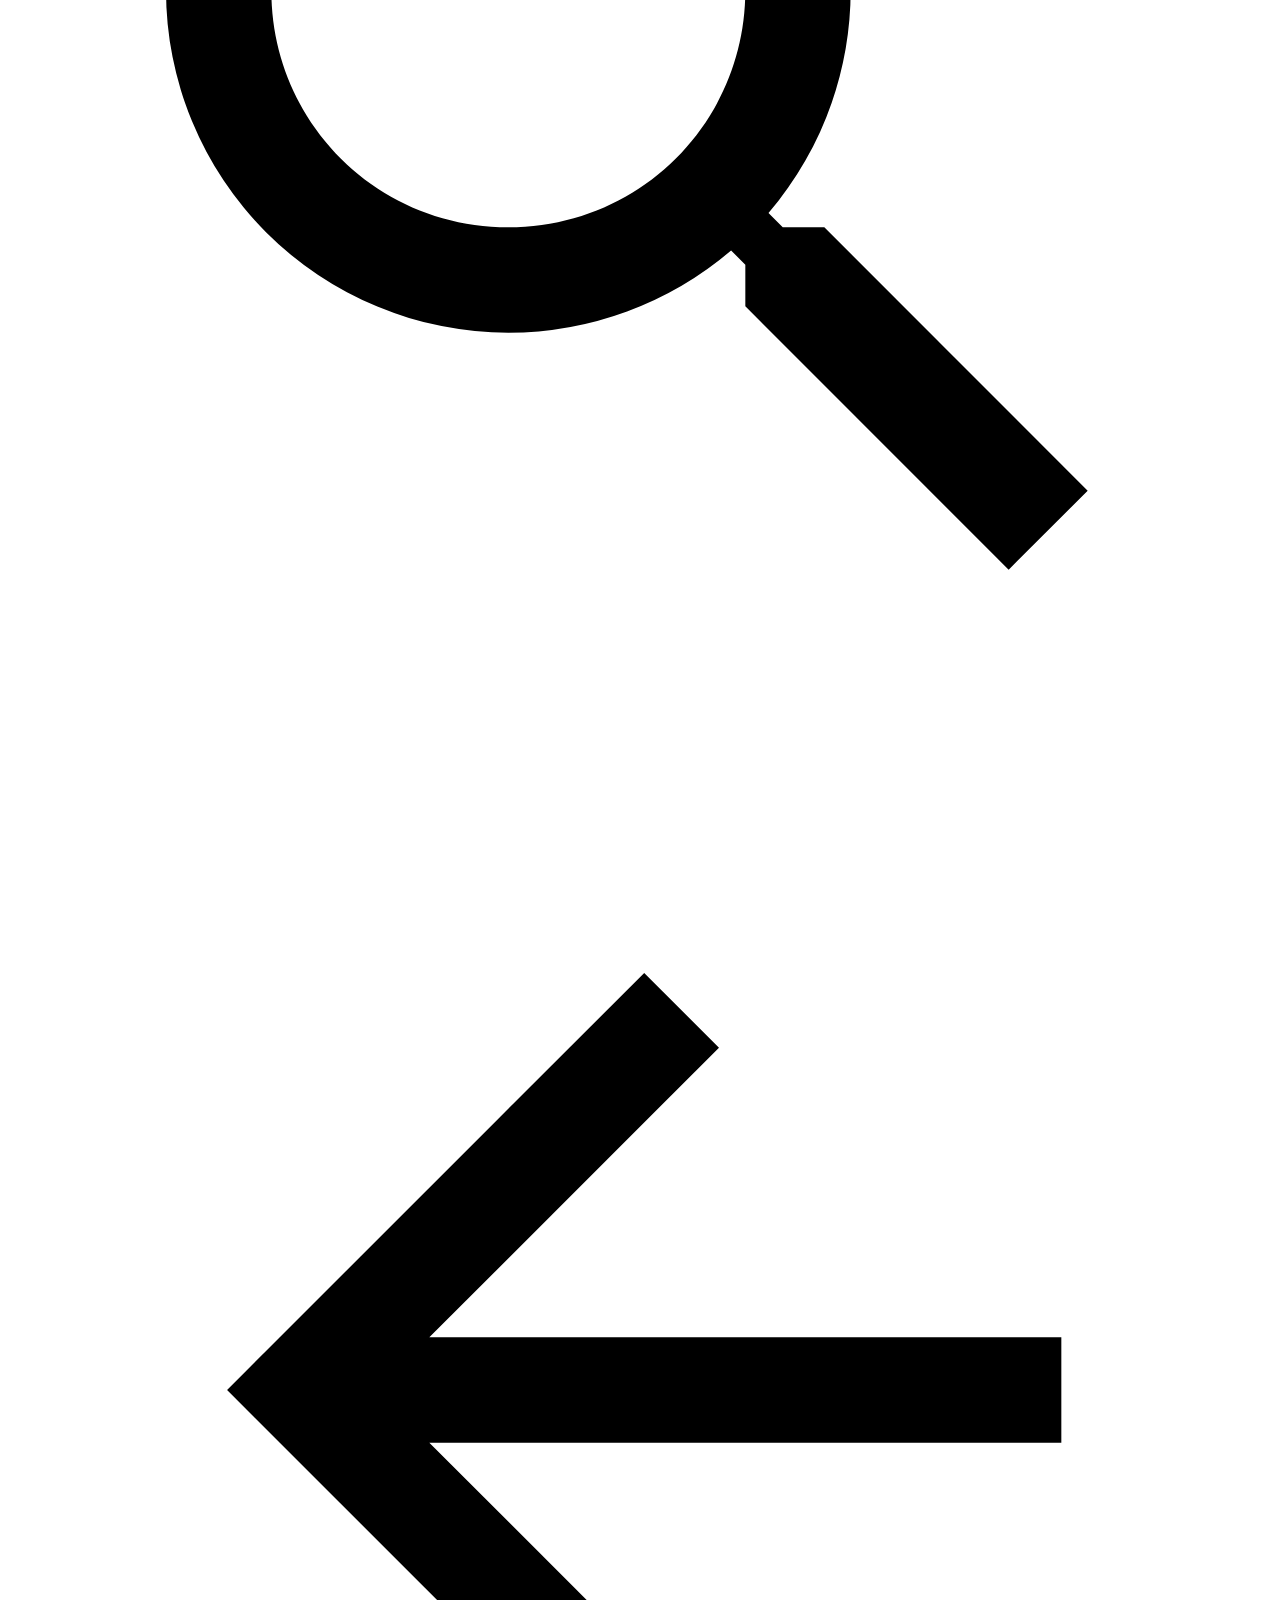
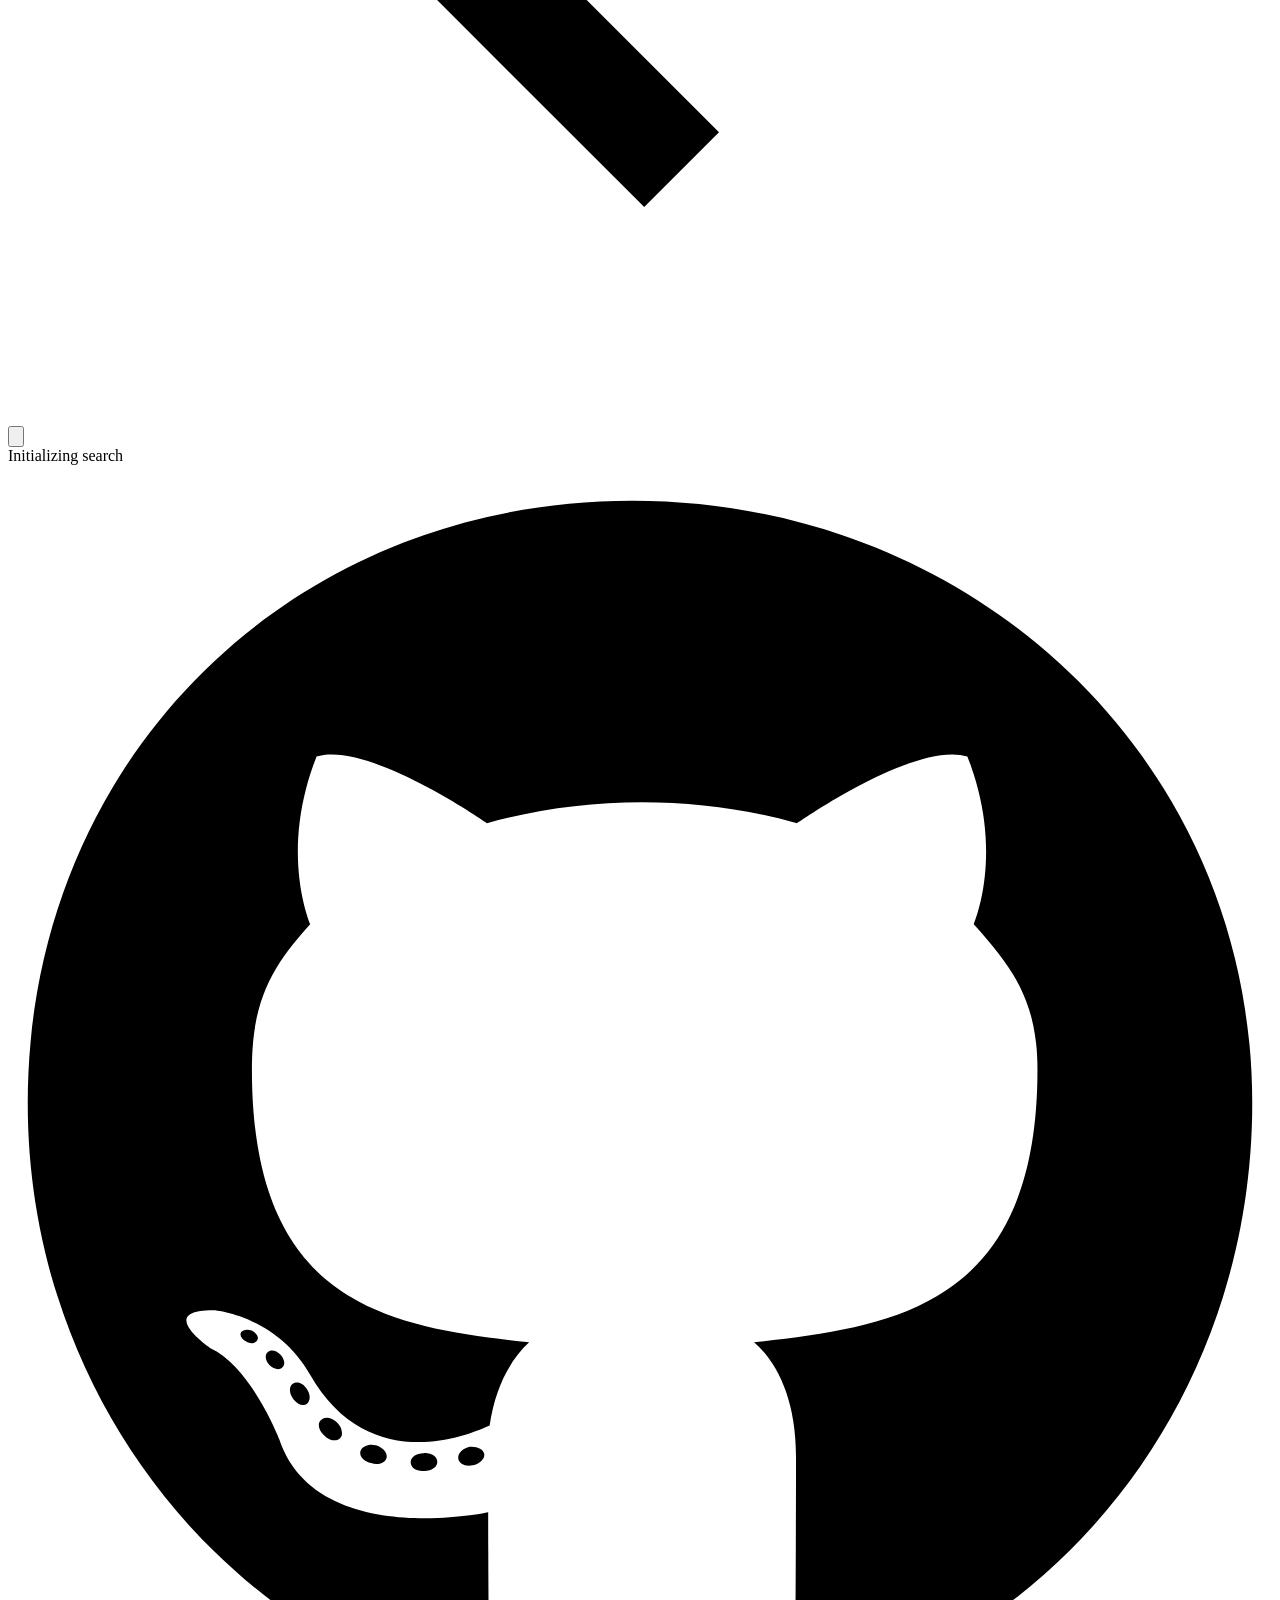
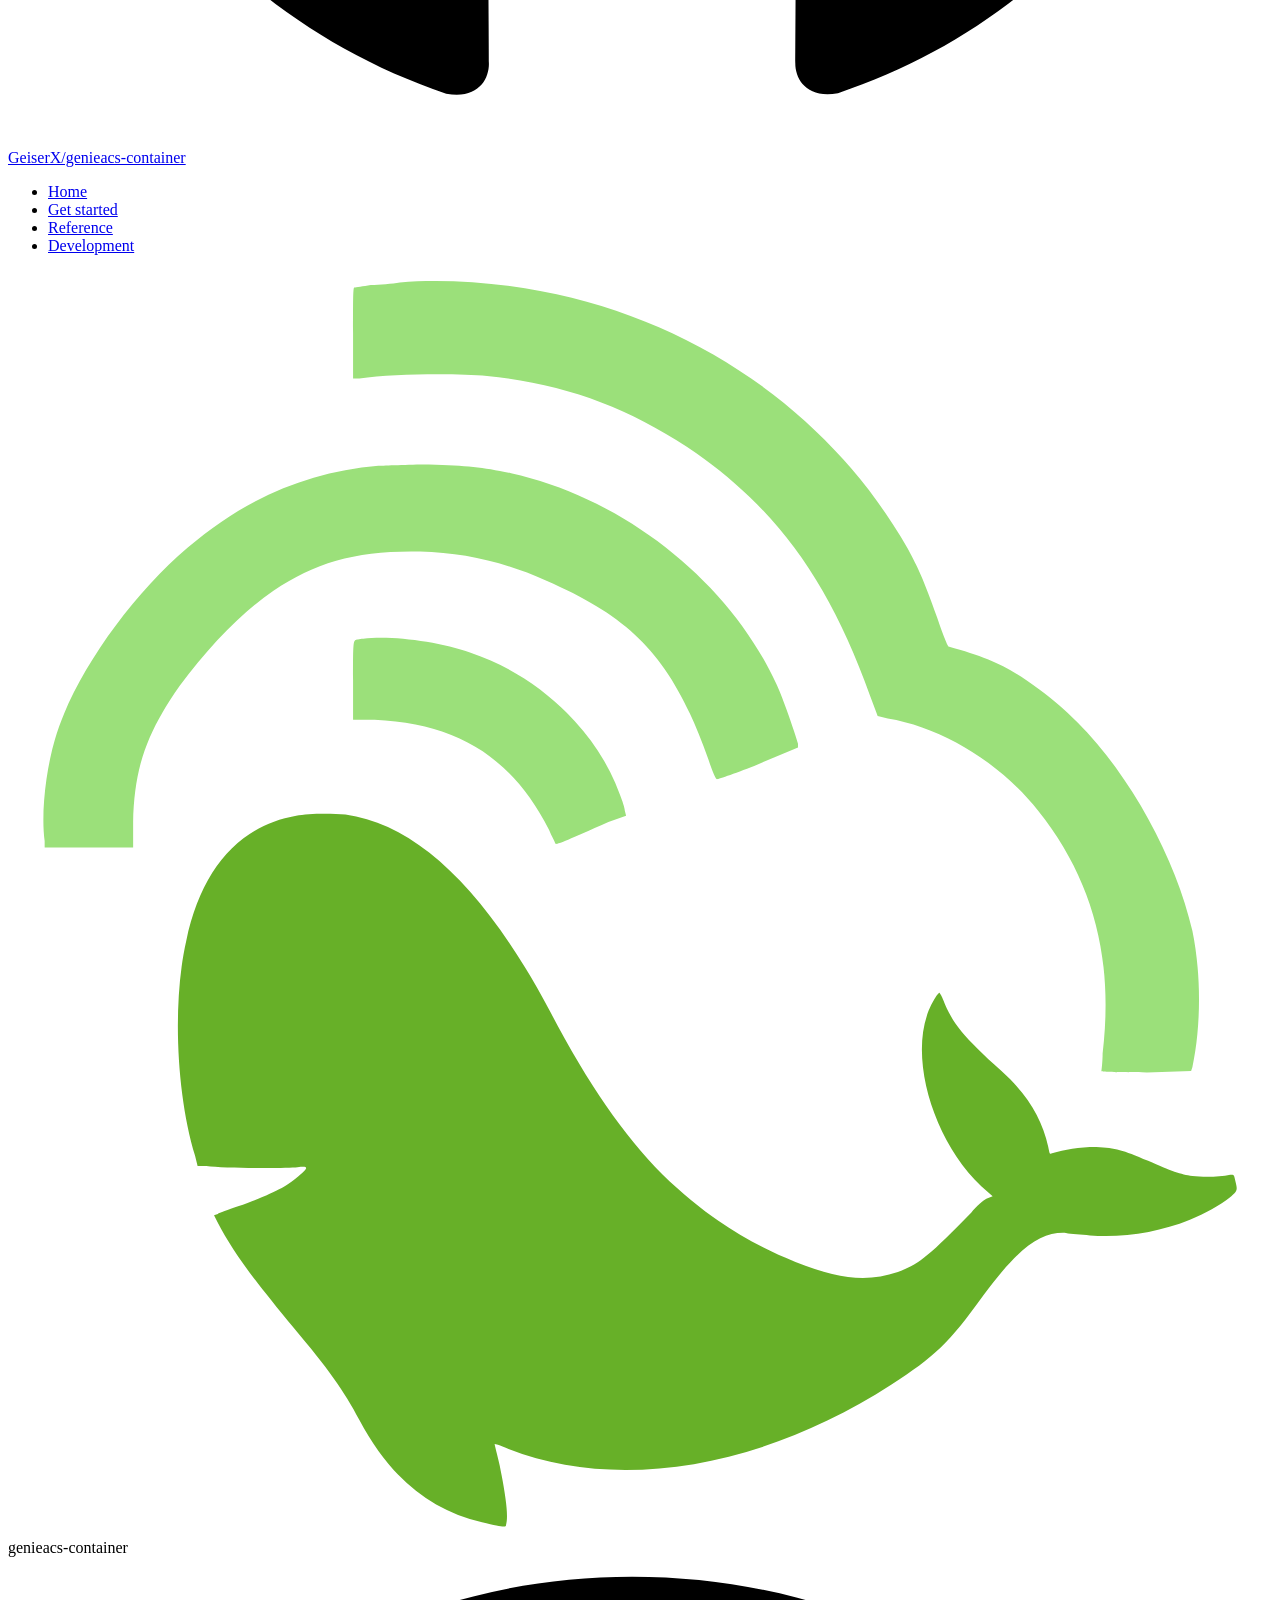
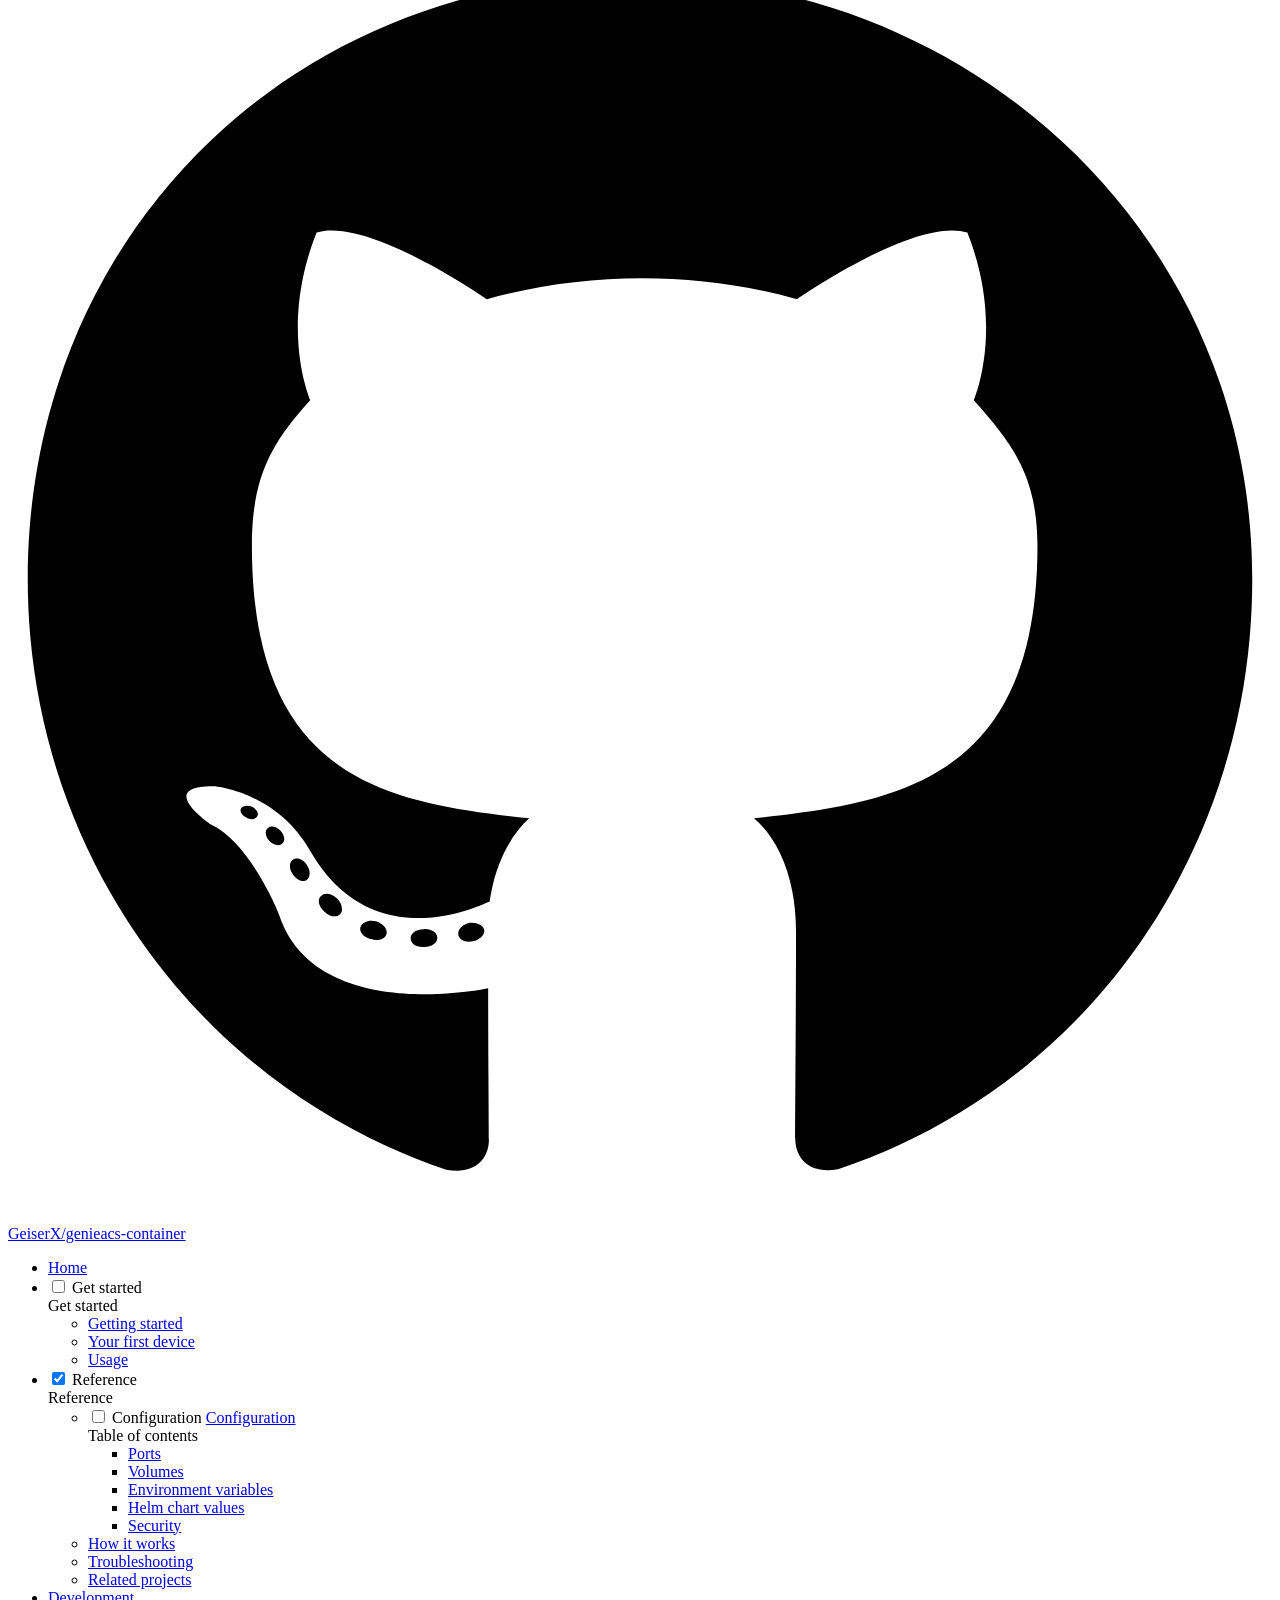
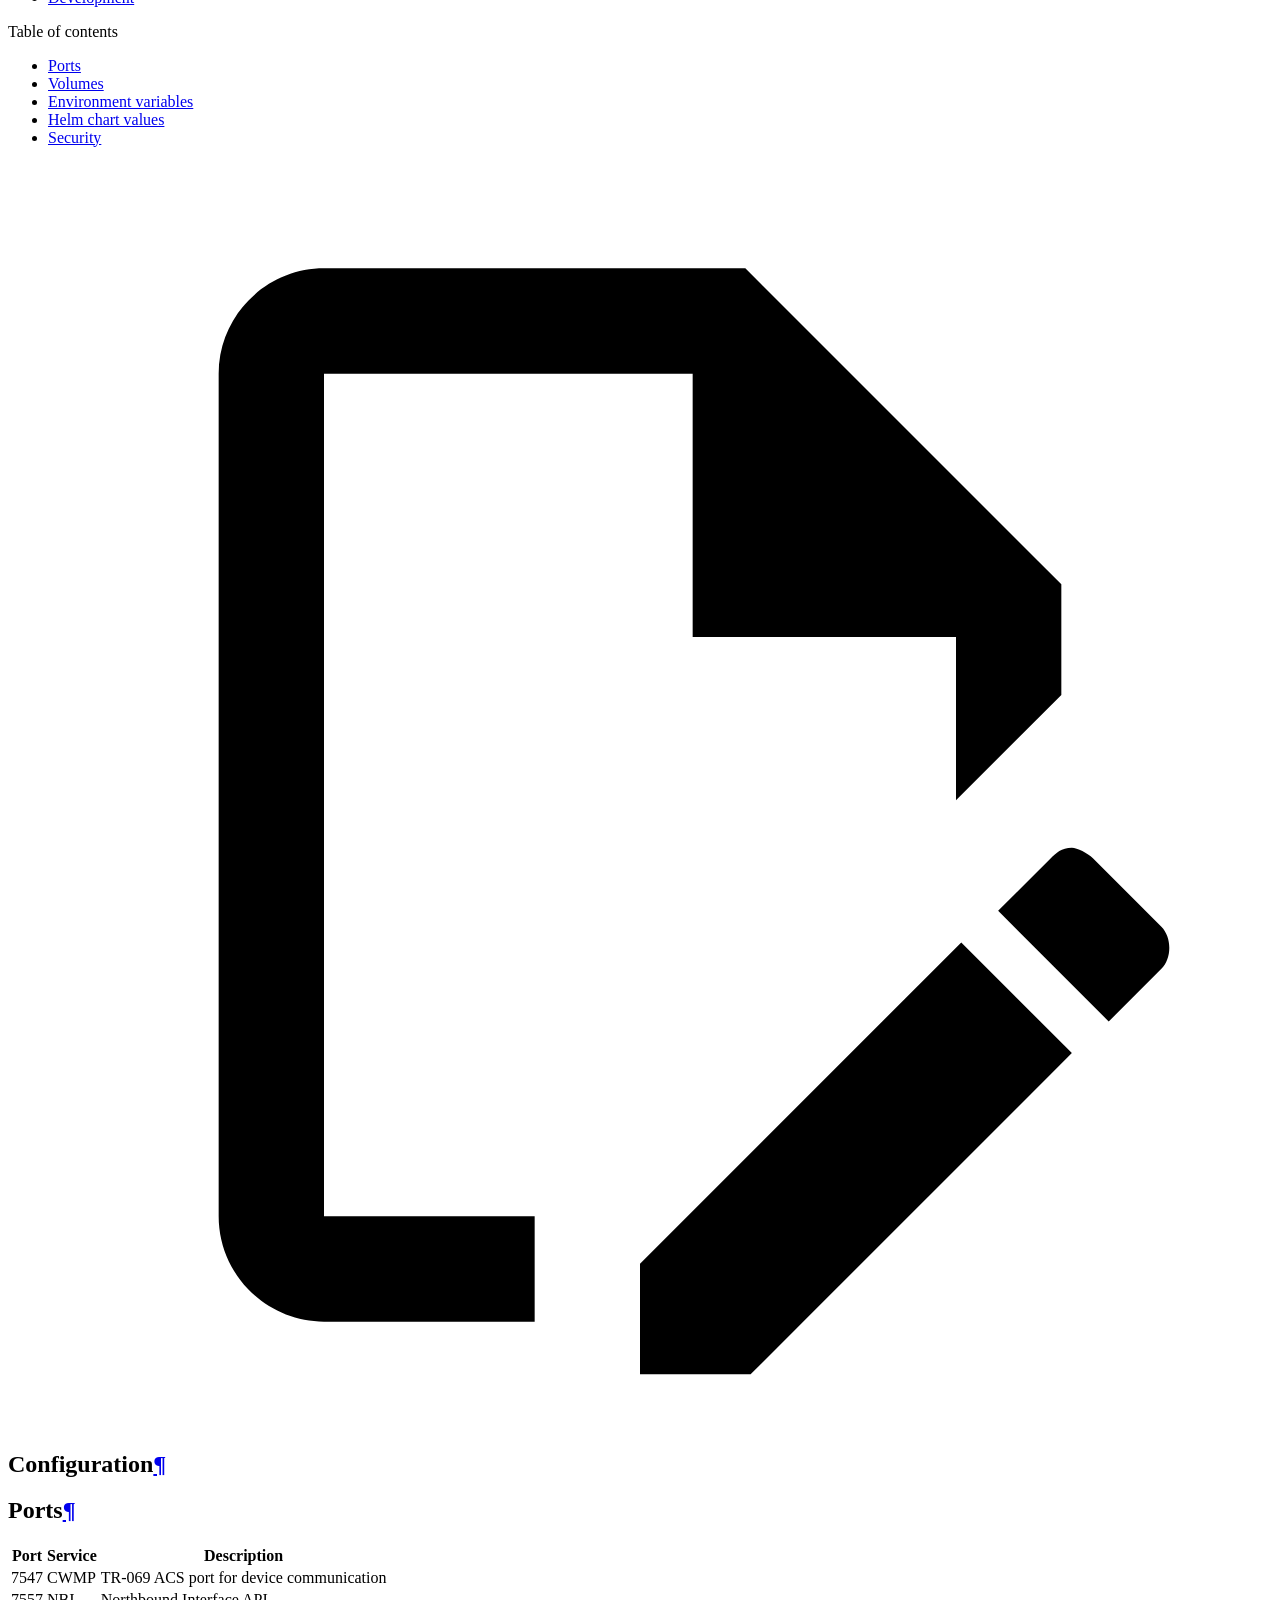
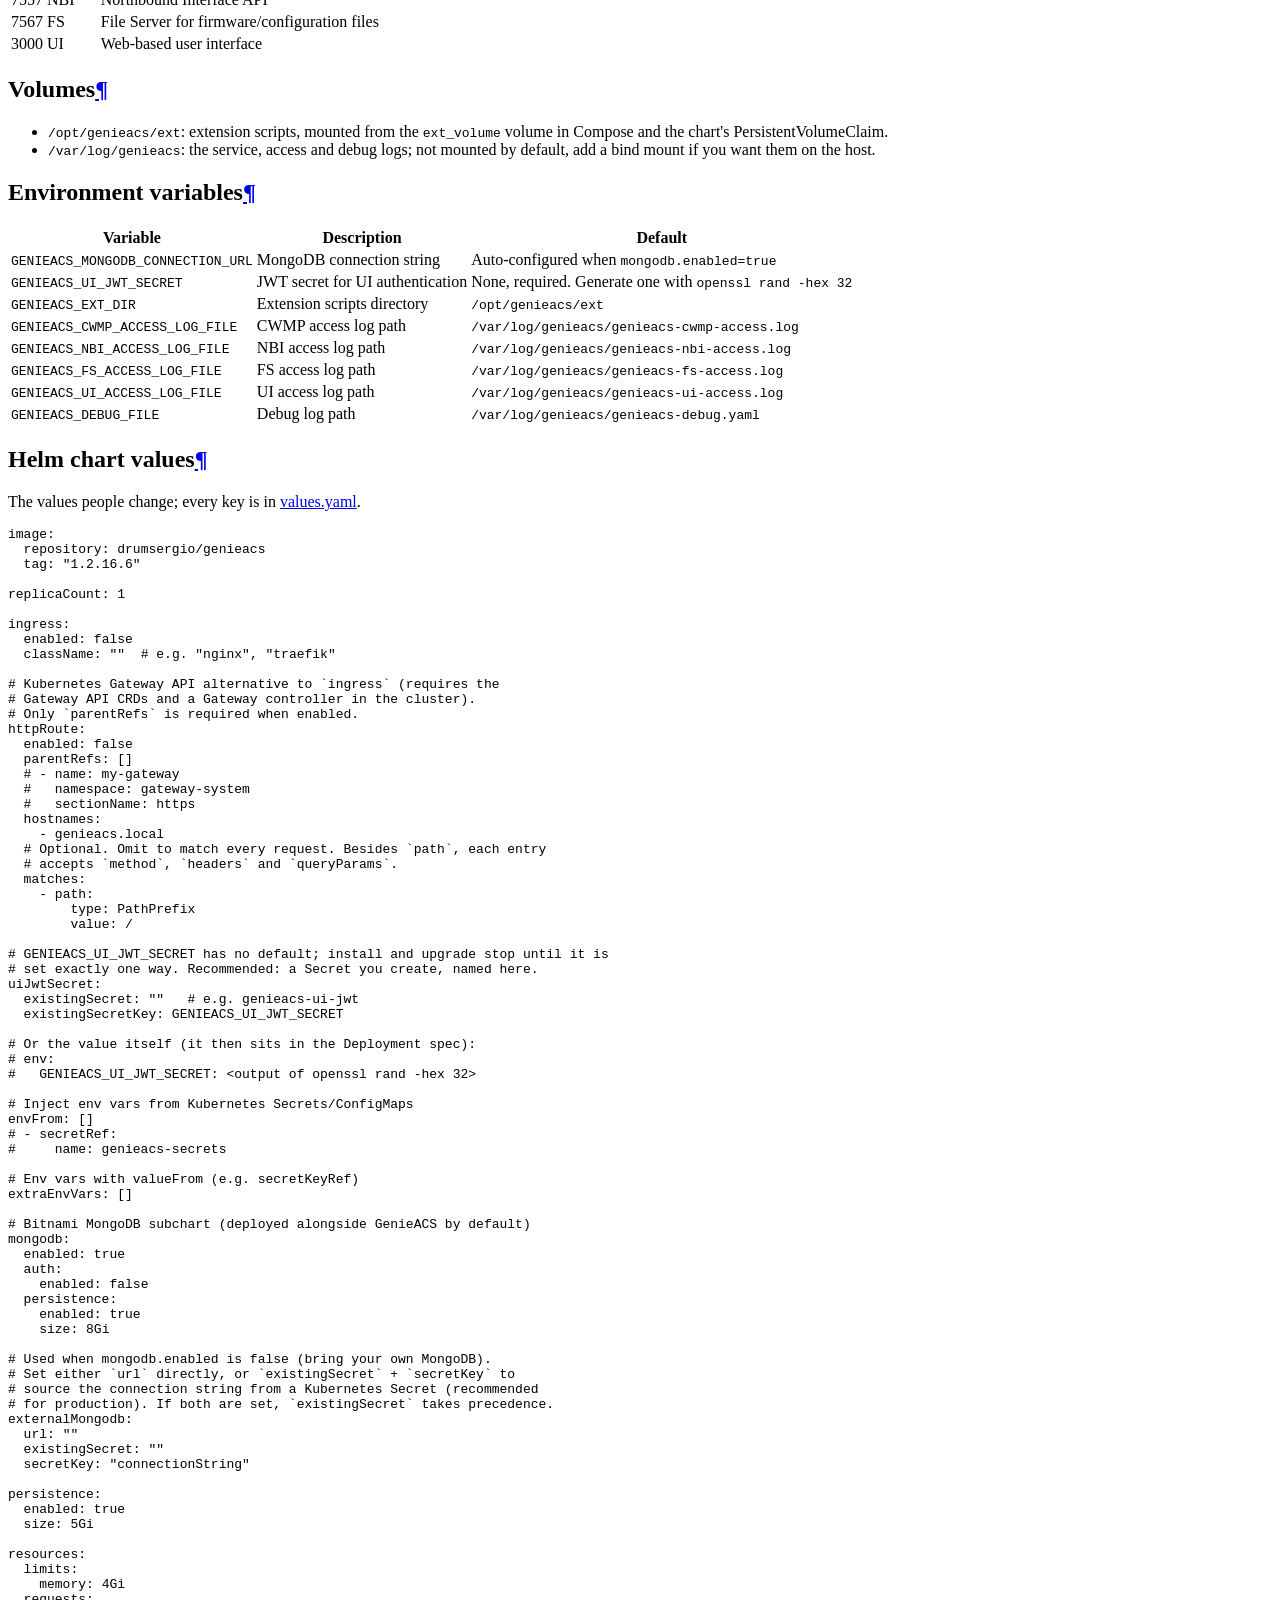
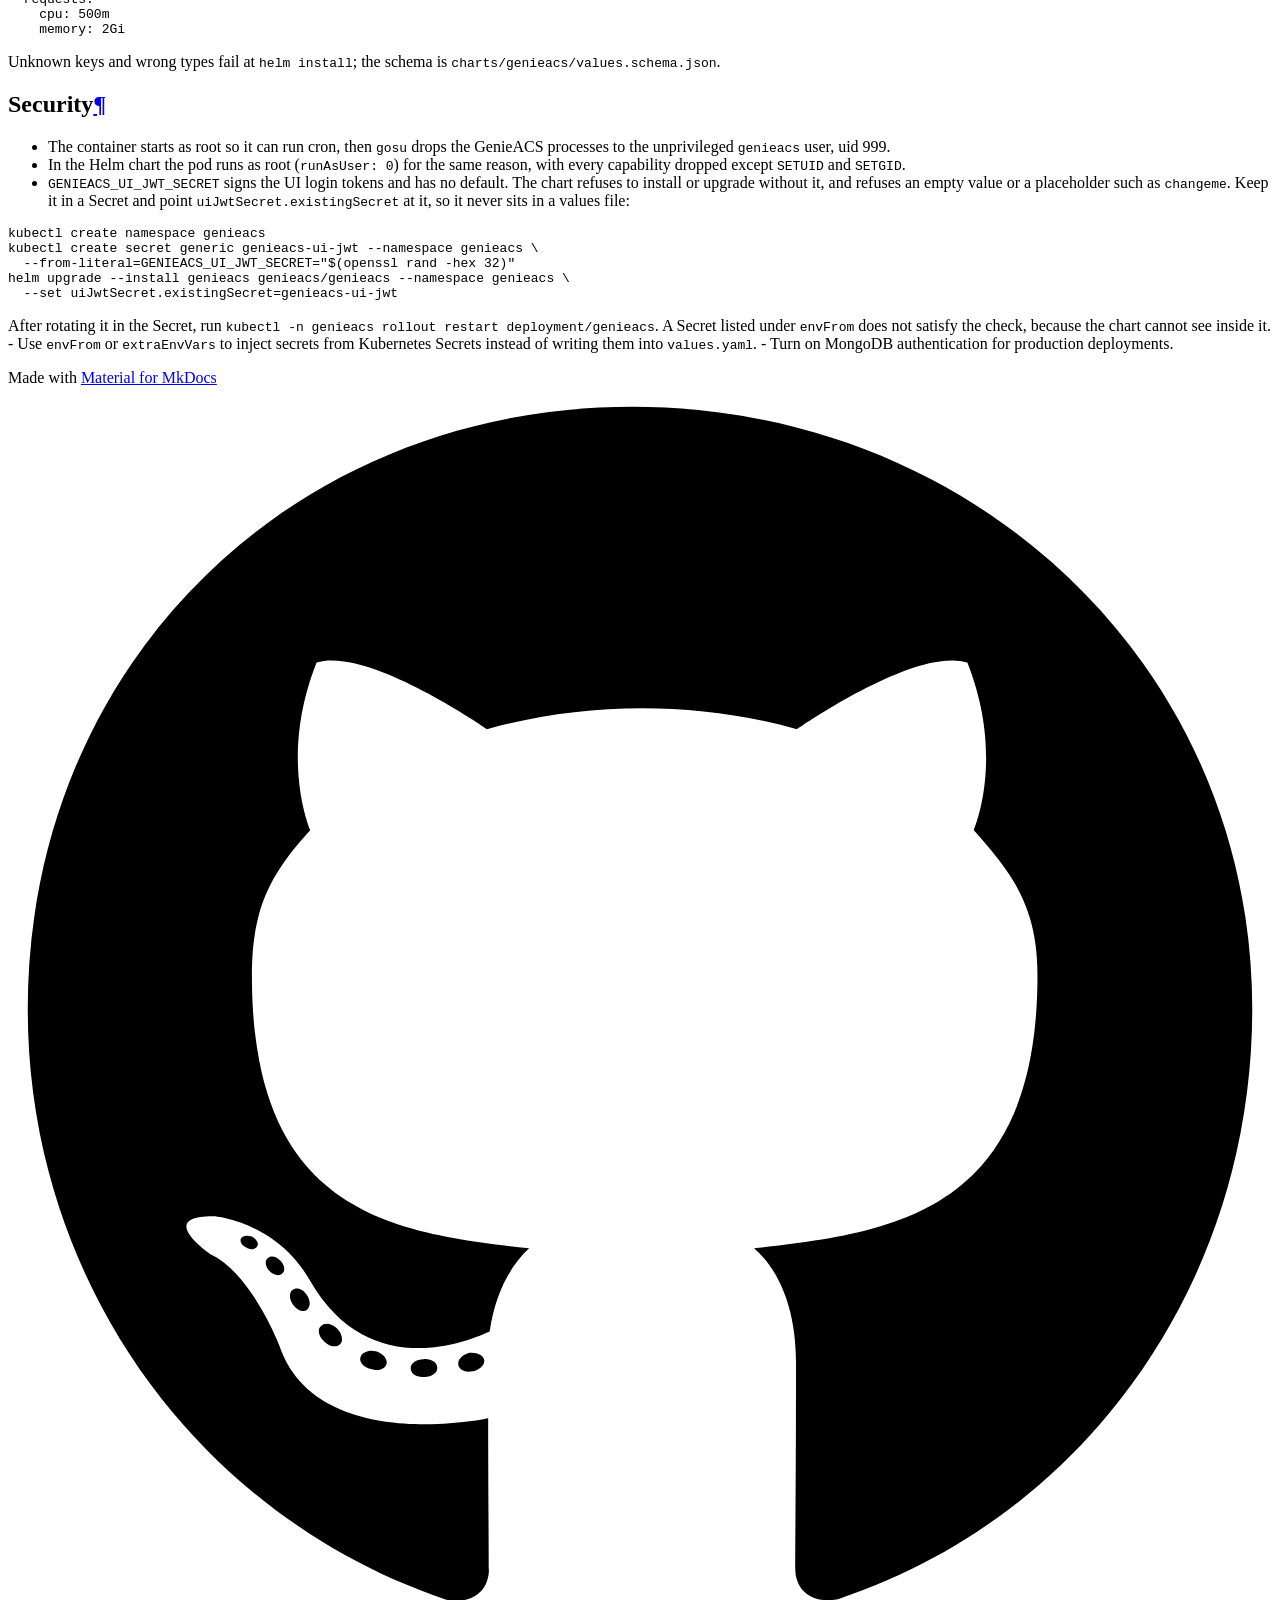
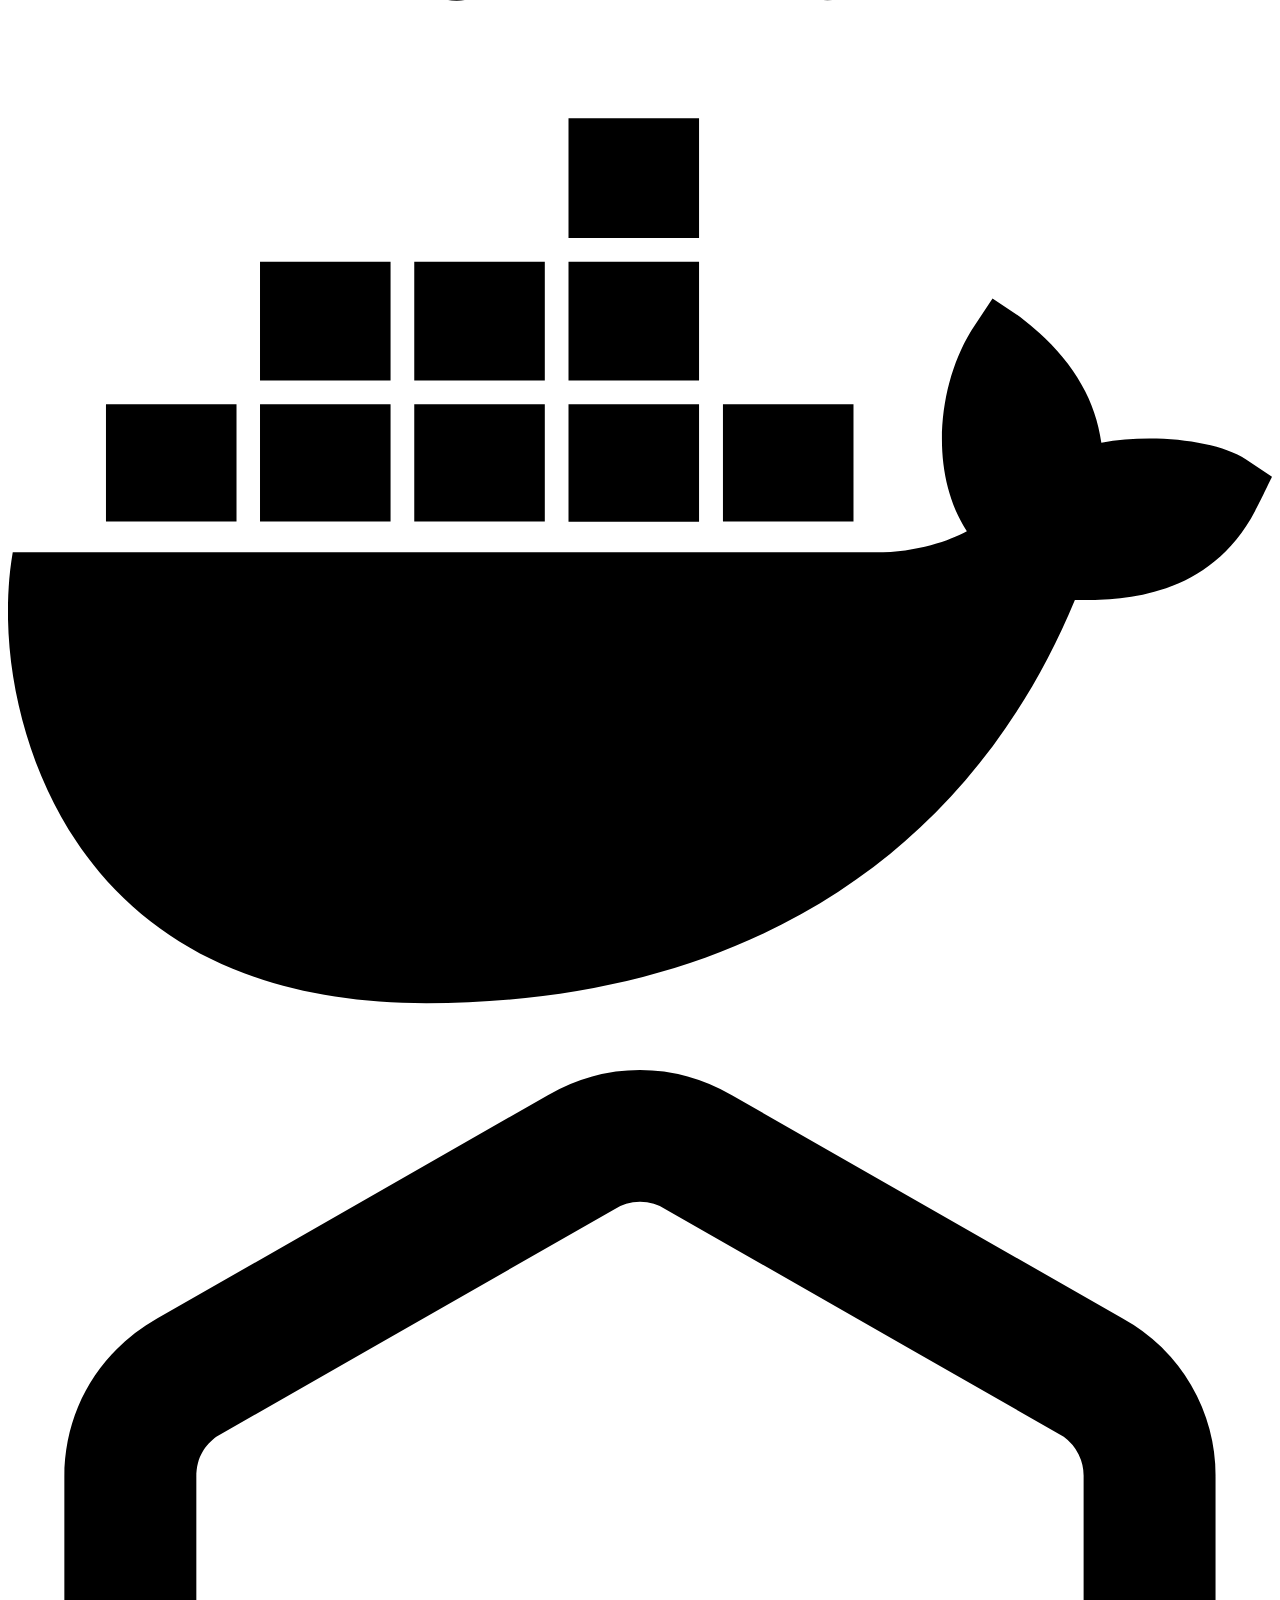
==== commit a4fce41c: "docs: deploy ec5f1e8" ====
--- a/configuration/index.html
+++ b/configuration/index.html
@@ -985,7 +985,7 @@
 <tr>
 <td><code>GENIEACS_UI_JWT_SECRET</code></td>
 <td>JWT secret for UI authentication</td>
-<td><code>changeme</code></td>
+<td>None, required. Generate one with <code>openssl rand -hex 32</code></td>
 </tr>
 <tr>
 <td><code>GENIEACS_EXT_DIR</code></td>
@@ -1050,55 +1050,72 @@
 <a id="__codelineno-0-26" name="__codelineno-0-26" href="#__codelineno-0-26"></a><span class="w">        </span><span class="nt">type</span><span class="p">:</span><span class="w"> </span><span class="l l-Scalar l-Scalar-Plain">PathPrefix</span>
 <a id="__codelineno-0-27" name="__codelineno-0-27" href="#__codelineno-0-27"></a><span class="w">        </span><span class="nt">value</span><span class="p">:</span><span class="w"> </span><span class="l l-Scalar l-Scalar-Plain">/</span>
 <a id="__codelineno-0-28" name="__codelineno-0-28" href="#__codelineno-0-28"></a>
-<a id="__codelineno-0-29" name="__codelineno-0-29" href="#__codelineno-0-29"></a><span class="nt">env</span><span class="p">:</span>
-<a id="__codelineno-0-30" name="__codelineno-0-30" href="#__codelineno-0-30"></a><span class="w">  </span><span class="nt">GENIEACS_UI_JWT_SECRET</span><span class="p">:</span><span class="w"> </span><span class="l l-Scalar l-Scalar-Plain">changeme</span>
-<a id="__codelineno-0-31" name="__codelineno-0-31" href="#__codelineno-0-31"></a>
-<a id="__codelineno-0-32" name="__codelineno-0-32" href="#__codelineno-0-32"></a><span class="c1"># Inject env vars from Kubernetes Secrets/ConfigMaps</span>
-<a id="__codelineno-0-33" name="__codelineno-0-33" href="#__codelineno-0-33"></a><span class="nt">envFrom</span><span class="p">:</span><span class="w"> </span><span class="p p-Indicator">[]</span>
-<a id="__codelineno-0-34" name="__codelineno-0-34" href="#__codelineno-0-34"></a><span class="c1"># - secretRef:</span>
-<a id="__codelineno-0-35" name="__codelineno-0-35" href="#__codelineno-0-35"></a><span class="c1">#     name: genieacs-secrets</span>
-<a id="__codelineno-0-36" name="__codelineno-0-36" href="#__codelineno-0-36"></a>
-<a id="__codelineno-0-37" name="__codelineno-0-37" href="#__codelineno-0-37"></a><span class="c1"># Env vars with valueFrom (e.g. secretKeyRef)</span>
-<a id="__codelineno-0-38" name="__codelineno-0-38" href="#__codelineno-0-38"></a><span class="nt">extraEnvVars</span><span class="p">:</span><span class="w"> </span><span class="p p-Indicator">[]</span>
-<a id="__codelineno-0-39" name="__codelineno-0-39" href="#__codelineno-0-39"></a>
-<a id="__codelineno-0-40" name="__codelineno-0-40" href="#__codelineno-0-40"></a><span class="c1"># Bitnami MongoDB subchart (deployed alongside GenieACS by default)</span>
-<a id="__codelineno-0-41" name="__codelineno-0-41" href="#__codelineno-0-41"></a><span class="nt">mongodb</span><span class="p">:</span>
-<a id="__codelineno-0-42" name="__codelineno-0-42" href="#__codelineno-0-42"></a><span class="w">  </span><span class="nt">enabled</span><span class="p">:</span><span class="w"> </span><span class="l l-Scalar l-Scalar-Plain">true</span>
-<a id="__codelineno-0-43" name="__codelineno-0-43" href="#__codelineno-0-43"></a><span class="w">  </span><span class="nt">auth</span><span class="p">:</span>
-<a id="__codelineno-0-44" name="__codelineno-0-44" href="#__codelineno-0-44"></a><span class="w">    </span><span class="nt">enabled</span><span class="p">:</span><span class="w"> </span><span class="l l-Scalar l-Scalar-Plain">false</span>
-<a id="__codelineno-0-45" name="__codelineno-0-45" href="#__codelineno-0-45"></a><span class="w">  </span><span class="nt">persistence</span><span class="p">:</span>
-<a id="__codelineno-0-46" name="__codelineno-0-46" href="#__codelineno-0-46"></a><span class="w">    </span><span class="nt">enabled</span><span class="p">:</span><span class="w"> </span><span class="l l-Scalar l-Scalar-Plain">true</span>
-<a id="__codelineno-0-47" name="__codelineno-0-47" href="#__codelineno-0-47"></a><span class="w">    </span><span class="nt">size</span><span class="p">:</span><span class="w"> </span><span class="l l-Scalar l-Scalar-Plain">8Gi</span>
-<a id="__codelineno-0-48" name="__codelineno-0-48" href="#__codelineno-0-48"></a>
-<a id="__codelineno-0-49" name="__codelineno-0-49" href="#__codelineno-0-49"></a><span class="c1"># Used when mongodb.enabled is false (bring your own MongoDB).</span>
-<a id="__codelineno-0-50" name="__codelineno-0-50" href="#__codelineno-0-50"></a><span class="c1"># Set either `url` directly, or `existingSecret` + `secretKey` to</span>
-<a id="__codelineno-0-51" name="__codelineno-0-51" href="#__codelineno-0-51"></a><span class="c1"># source the connection string from a Kubernetes Secret (recommended</span>
-<a id="__codelineno-0-52" name="__codelineno-0-52" href="#__codelineno-0-52"></a><span class="c1"># for production). If both are set, `existingSecret` takes precedence.</span>
-<a id="__codelineno-0-53" name="__codelineno-0-53" href="#__codelineno-0-53"></a><span class="nt">externalMongodb</span><span class="p">:</span>
-<a id="__codelineno-0-54" name="__codelineno-0-54" href="#__codelineno-0-54"></a><span class="w">  </span><span class="nt">url</span><span class="p">:</span><span class="w"> </span><span class="s">""</span>
-<a id="__codelineno-0-55" name="__codelineno-0-55" href="#__codelineno-0-55"></a><span class="w">  </span><span class="nt">existingSecret</span><span class="p">:</span><span class="w"> </span><span class="s">""</span>
-<a id="__codelineno-0-56" name="__codelineno-0-56" href="#__codelineno-0-56"></a><span class="w">  </span><span class="nt">secretKey</span><span class="p">:</span><span class="w"> </span><span class="s">"connectionString"</span>
-<a id="__codelineno-0-57" name="__codelineno-0-57" href="#__codelineno-0-57"></a>
-<a id="__codelineno-0-58" name="__codelineno-0-58" href="#__codelineno-0-58"></a><span class="nt">persistence</span><span class="p">:</span>
-<a id="__codelineno-0-59" name="__codelineno-0-59" href="#__codelineno-0-59"></a><span class="w">  </span><span class="nt">enabled</span><span class="p">:</span><span class="w"> </span><span class="l l-Scalar l-Scalar-Plain">true</span>
-<a id="__codelineno-0-60" name="__codelineno-0-60" href="#__codelineno-0-60"></a><span class="w">  </span><span class="nt">size</span><span class="p">:</span><span class="w"> </span><span class="l l-Scalar l-Scalar-Plain">5Gi</span>
-<a id="__codelineno-0-61" name="__codelineno-0-61" href="#__codelineno-0-61"></a>
-<a id="__codelineno-0-62" name="__codelineno-0-62" href="#__codelineno-0-62"></a><span class="nt">resources</span><span class="p">:</span>
-<a id="__codelineno-0-63" name="__codelineno-0-63" href="#__codelineno-0-63"></a><span class="w">  </span><span class="nt">limits</span><span class="p">:</span>
-<a id="__codelineno-0-64" name="__codelineno-0-64" href="#__codelineno-0-64"></a><span class="w">    </span><span class="nt">memory</span><span class="p">:</span><span class="w"> </span><span class="l l-Scalar l-Scalar-Plain">4Gi</span>
-<a id="__codelineno-0-65" name="__codelineno-0-65" href="#__codelineno-0-65"></a><span class="w">  </span><span class="nt">requests</span><span class="p">:</span>
-<a id="__codelineno-0-66" name="__codelineno-0-66" href="#__codelineno-0-66"></a><span class="w">    </span><span class="nt">cpu</span><span class="p">:</span><span class="w"> </span><span class="l l-Scalar l-Scalar-Plain">500m</span>
-<a id="__codelineno-0-67" name="__codelineno-0-67" href="#__codelineno-0-67"></a><span class="w">    </span><span class="nt">memory</span><span class="p">:</span><span class="w"> </span><span class="l l-Scalar l-Scalar-Plain">2Gi</span>
+<a id="__codelineno-0-29" name="__codelineno-0-29" href="#__codelineno-0-29"></a><span class="c1"># GENIEACS_UI_JWT_SECRET has no default; install and upgrade stop until it is</span>
+<a id="__codelineno-0-30" name="__codelineno-0-30" href="#__codelineno-0-30"></a><span class="c1"># set exactly one way. Recommended: a Secret you create, named here.</span>
+<a id="__codelineno-0-31" name="__codelineno-0-31" href="#__codelineno-0-31"></a><span class="nt">uiJwtSecret</span><span class="p">:</span>
+<a id="__codelineno-0-32" name="__codelineno-0-32" href="#__codelineno-0-32"></a><span class="w">  </span><span class="nt">existingSecret</span><span class="p">:</span><span class="w"> </span><span class="s">""</span><span class="w">   </span><span class="c1"># e.g. genieacs-ui-jwt</span>
+<a id="__codelineno-0-33" name="__codelineno-0-33" href="#__codelineno-0-33"></a><span class="w">  </span><span class="nt">existingSecretKey</span><span class="p">:</span><span class="w"> </span><span class="l l-Scalar l-Scalar-Plain">GENIEACS_UI_JWT_SECRET</span>
+<a id="__codelineno-0-34" name="__codelineno-0-34" href="#__codelineno-0-34"></a>
+<a id="__codelineno-0-35" name="__codelineno-0-35" href="#__codelineno-0-35"></a><span class="c1"># Or the value itself (it then sits in the Deployment spec):</span>
+<a id="__codelineno-0-36" name="__codelineno-0-36" href="#__codelineno-0-36"></a><span class="c1"># env:</span>
+<a id="__codelineno-0-37" name="__codelineno-0-37" href="#__codelineno-0-37"></a><span class="c1">#   GENIEACS_UI_JWT_SECRET: &lt;output of openssl rand -hex 32&gt;</span>
+<a id="__codelineno-0-38" name="__codelineno-0-38" href="#__codelineno-0-38"></a>
+<a id="__codelineno-0-39" name="__codelineno-0-39" href="#__codelineno-0-39"></a><span class="c1"># Inject env vars from Kubernetes Secrets/ConfigMaps</span>
+<a id="__codelineno-0-40" name="__codelineno-0-40" href="#__codelineno-0-40"></a><span class="nt">envFrom</span><span class="p">:</span><span class="w"> </span><span class="p p-Indicator">[]</span>
+<a id="__codelineno-0-41" name="__codelineno-0-41" href="#__codelineno-0-41"></a><span class="c1"># - secretRef:</span>
+<a id="__codelineno-0-42" name="__codelineno-0-42" href="#__codelineno-0-42"></a><span class="c1">#     name: genieacs-secrets</span>
+<a id="__codelineno-0-43" name="__codelineno-0-43" href="#__codelineno-0-43"></a>
+<a id="__codelineno-0-44" name="__codelineno-0-44" href="#__codelineno-0-44"></a><span class="c1"># Env vars with valueFrom (e.g. secretKeyRef)</span>
+<a id="__codelineno-0-45" name="__codelineno-0-45" href="#__codelineno-0-45"></a><span class="nt">extraEnvVars</span><span class="p">:</span><span class="w"> </span><span class="p p-Indicator">[]</span>
+<a id="__codelineno-0-46" name="__codelineno-0-46" href="#__codelineno-0-46"></a>
+<a id="__codelineno-0-47" name="__codelineno-0-47" href="#__codelineno-0-47"></a><span class="c1"># Bitnami MongoDB subchart (deployed alongside GenieACS by default)</span>
+<a id="__codelineno-0-48" name="__codelineno-0-48" href="#__codelineno-0-48"></a><span class="nt">mongodb</span><span class="p">:</span>
+<a id="__codelineno-0-49" name="__codelineno-0-49" href="#__codelineno-0-49"></a><span class="w">  </span><span class="nt">enabled</span><span class="p">:</span><span class="w"> </span><span class="l l-Scalar l-Scalar-Plain">true</span>
+<a id="__codelineno-0-50" name="__codelineno-0-50" href="#__codelineno-0-50"></a><span class="w">  </span><span class="nt">auth</span><span class="p">:</span>
+<a id="__codelineno-0-51" name="__codelineno-0-51" href="#__codelineno-0-51"></a><span class="w">    </span><span class="nt">enabled</span><span class="p">:</span><span class="w"> </span><span class="l l-Scalar l-Scalar-Plain">false</span>
+<a id="__codelineno-0-52" name="__codelineno-0-52" href="#__codelineno-0-52"></a><span class="w">  </span><span class="nt">persistence</span><span class="p">:</span>
+<a id="__codelineno-0-53" name="__codelineno-0-53" href="#__codelineno-0-53"></a><span class="w">    </span><span class="nt">enabled</span><span class="p">:</span><span class="w"> </span><span class="l l-Scalar l-Scalar-Plain">true</span>
+<a id="__codelineno-0-54" name="__codelineno-0-54" href="#__codelineno-0-54"></a><span class="w">    </span><span class="nt">size</span><span class="p">:</span><span class="w"> </span><span class="l l-Scalar l-Scalar-Plain">8Gi</span>
+<a id="__codelineno-0-55" name="__codelineno-0-55" href="#__codelineno-0-55"></a>
+<a id="__codelineno-0-56" name="__codelineno-0-56" href="#__codelineno-0-56"></a><span class="c1"># Used when mongodb.enabled is false (bring your own MongoDB).</span>
+<a id="__codelineno-0-57" name="__codelineno-0-57" href="#__codelineno-0-57"></a><span class="c1"># Set either `url` directly, or `existingSecret` + `secretKey` to</span>
+<a id="__codelineno-0-58" name="__codelineno-0-58" href="#__codelineno-0-58"></a><span class="c1"># source the connection string from a Kubernetes Secret (recommended</span>
+<a id="__codelineno-0-59" name="__codelineno-0-59" href="#__codelineno-0-59"></a><span class="c1"># for production). If both are set, `existingSecret` takes precedence.</span>
+<a id="__codelineno-0-60" name="__codelineno-0-60" href="#__codelineno-0-60"></a><span class="nt">externalMongodb</span><span class="p">:</span>
+<a id="__codelineno-0-61" name="__codelineno-0-61" href="#__codelineno-0-61"></a><span class="w">  </span><span class="nt">url</span><span class="p">:</span><span class="w"> </span><span class="s">""</span>
+<a id="__codelineno-0-62" name="__codelineno-0-62" href="#__codelineno-0-62"></a><span class="w">  </span><span class="nt">existingSecret</span><span class="p">:</span><span class="w"> </span><span class="s">""</span>
+<a id="__codelineno-0-63" name="__codelineno-0-63" href="#__codelineno-0-63"></a><span class="w">  </span><span class="nt">secretKey</span><span class="p">:</span><span class="w"> </span><span class="s">"connectionString"</span>
+<a id="__codelineno-0-64" name="__codelineno-0-64" href="#__codelineno-0-64"></a>
+<a id="__codelineno-0-65" name="__codelineno-0-65" href="#__codelineno-0-65"></a><span class="nt">persistence</span><span class="p">:</span>
+<a id="__codelineno-0-66" name="__codelineno-0-66" href="#__codelineno-0-66"></a><span class="w">  </span><span class="nt">enabled</span><span class="p">:</span><span class="w"> </span><span class="l l-Scalar l-Scalar-Plain">true</span>
+<a id="__codelineno-0-67" name="__codelineno-0-67" href="#__codelineno-0-67"></a><span class="w">  </span><span class="nt">size</span><span class="p">:</span><span class="w"> </span><span class="l l-Scalar l-Scalar-Plain">5Gi</span>
+<a id="__codelineno-0-68" name="__codelineno-0-68" href="#__codelineno-0-68"></a>
+<a id="__codelineno-0-69" name="__codelineno-0-69" href="#__codelineno-0-69"></a><span class="nt">resources</span><span class="p">:</span>
+<a id="__codelineno-0-70" name="__codelineno-0-70" href="#__codelineno-0-70"></a><span class="w">  </span><span class="nt">limits</span><span class="p">:</span>
+<a id="__codelineno-0-71" name="__codelineno-0-71" href="#__codelineno-0-71"></a><span class="w">    </span><span class="nt">memory</span><span class="p">:</span><span class="w"> </span><span class="l l-Scalar l-Scalar-Plain">4Gi</span>
+<a id="__codelineno-0-72" name="__codelineno-0-72" href="#__codelineno-0-72"></a><span class="w">  </span><span class="nt">requests</span><span class="p">:</span>
+<a id="__codelineno-0-73" name="__codelineno-0-73" href="#__codelineno-0-73"></a><span class="w">    </span><span class="nt">cpu</span><span class="p">:</span><span class="w"> </span><span class="l l-Scalar l-Scalar-Plain">500m</span>
+<a id="__codelineno-0-74" name="__codelineno-0-74" href="#__codelineno-0-74"></a><span class="w">    </span><span class="nt">memory</span><span class="p">:</span><span class="w"> </span><span class="l l-Scalar l-Scalar-Plain">2Gi</span>
 </code></pre></div>
 <p>Unknown keys and wrong types fail at <code>helm install</code>; the schema is <code>charts/genieacs/values.schema.json</code>.</p>
 <h2 id="security">Security<a class="headerlink" href="#security" title="Permanent link">&para;</a></h2>
 <ul>
 <li>The container starts as root so it can run cron, then <code>gosu</code> drops the GenieACS processes to the unprivileged <code>genieacs</code> user, uid 999.</li>
 <li>In the Helm chart the pod runs as root (<code>runAsUser: 0</code>) for the same reason, with every capability dropped except <code>SETUID</code> and <code>SETGID</code>.</li>
-<li>Change the default JWT secret (<code>GENIEACS_UI_JWT_SECRET</code>, <code>changeme</code>) before exposing the console.</li>
-<li>Use <code>envFrom</code> or <code>extraEnvVars</code> to inject secrets from Kubernetes Secrets instead of writing them into <code>values.yaml</code>.</li>
-<li>Turn on MongoDB authentication for production deployments.</li>
+<li><code>GENIEACS_UI_JWT_SECRET</code> signs the UI login tokens and has no default. The chart refuses to install or
+  upgrade without it, and refuses an empty value or a placeholder such as <code>changeme</code>. Keep it in a Secret
+  and point <code>uiJwtSecret.existingSecret</code> at it, so it never sits in a values file:</li>
 </ul>
+<div class="highlight"><pre><span></span><code><a id="__codelineno-1-1" name="__codelineno-1-1" href="#__codelineno-1-1"></a>kubectl<span class="w"> </span>create<span class="w"> </span>namespace<span class="w"> </span>genieacs
+<a id="__codelineno-1-2" name="__codelineno-1-2" href="#__codelineno-1-2"></a>kubectl<span class="w"> </span>create<span class="w"> </span>secret<span class="w"> </span>generic<span class="w"> </span>genieacs-ui-jwt<span class="w"> </span>--namespace<span class="w"> </span>genieacs<span class="w"> </span><span class="se">\</span>
+<a id="__codelineno-1-3" name="__codelineno-1-3" href="#__codelineno-1-3"></a><span class="w">  </span>--from-literal<span class="o">=</span><span class="nv">GENIEACS_UI_JWT_SECRET</span><span class="o">=</span><span class="s2">"</span><span class="k">$(</span>openssl<span class="w"> </span>rand<span class="w"> </span>-hex<span class="w"> </span><span class="m">32</span><span class="k">)</span><span class="s2">"</span>
+<a id="__codelineno-1-4" name="__codelineno-1-4" href="#__codelineno-1-4"></a>helm<span class="w"> </span>upgrade<span class="w"> </span>--install<span class="w"> </span>genieacs<span class="w"> </span>genieacs/genieacs<span class="w"> </span>--namespace<span class="w"> </span>genieacs<span class="w"> </span><span class="se">\</span>
+<a id="__codelineno-1-5" name="__codelineno-1-5" href="#__codelineno-1-5"></a><span class="w">  </span>--set<span class="w"> </span>uiJwtSecret.existingSecret<span class="o">=</span>genieacs-ui-jwt
+</code></pre></div>
+<p>After rotating it in the Secret, run <code>kubectl -n genieacs rollout restart deployment/genieacs</code>. A Secret
+  listed under <code>envFrom</code> does not satisfy the check, because the chart cannot see inside it.
+- Use <code>envFrom</code> or <code>extraEnvVars</code> to inject secrets from Kubernetes Secrets instead of writing them into <code>values.yaml</code>.
+- Turn on MongoDB authentication for production deployments.</p>
 
 
 
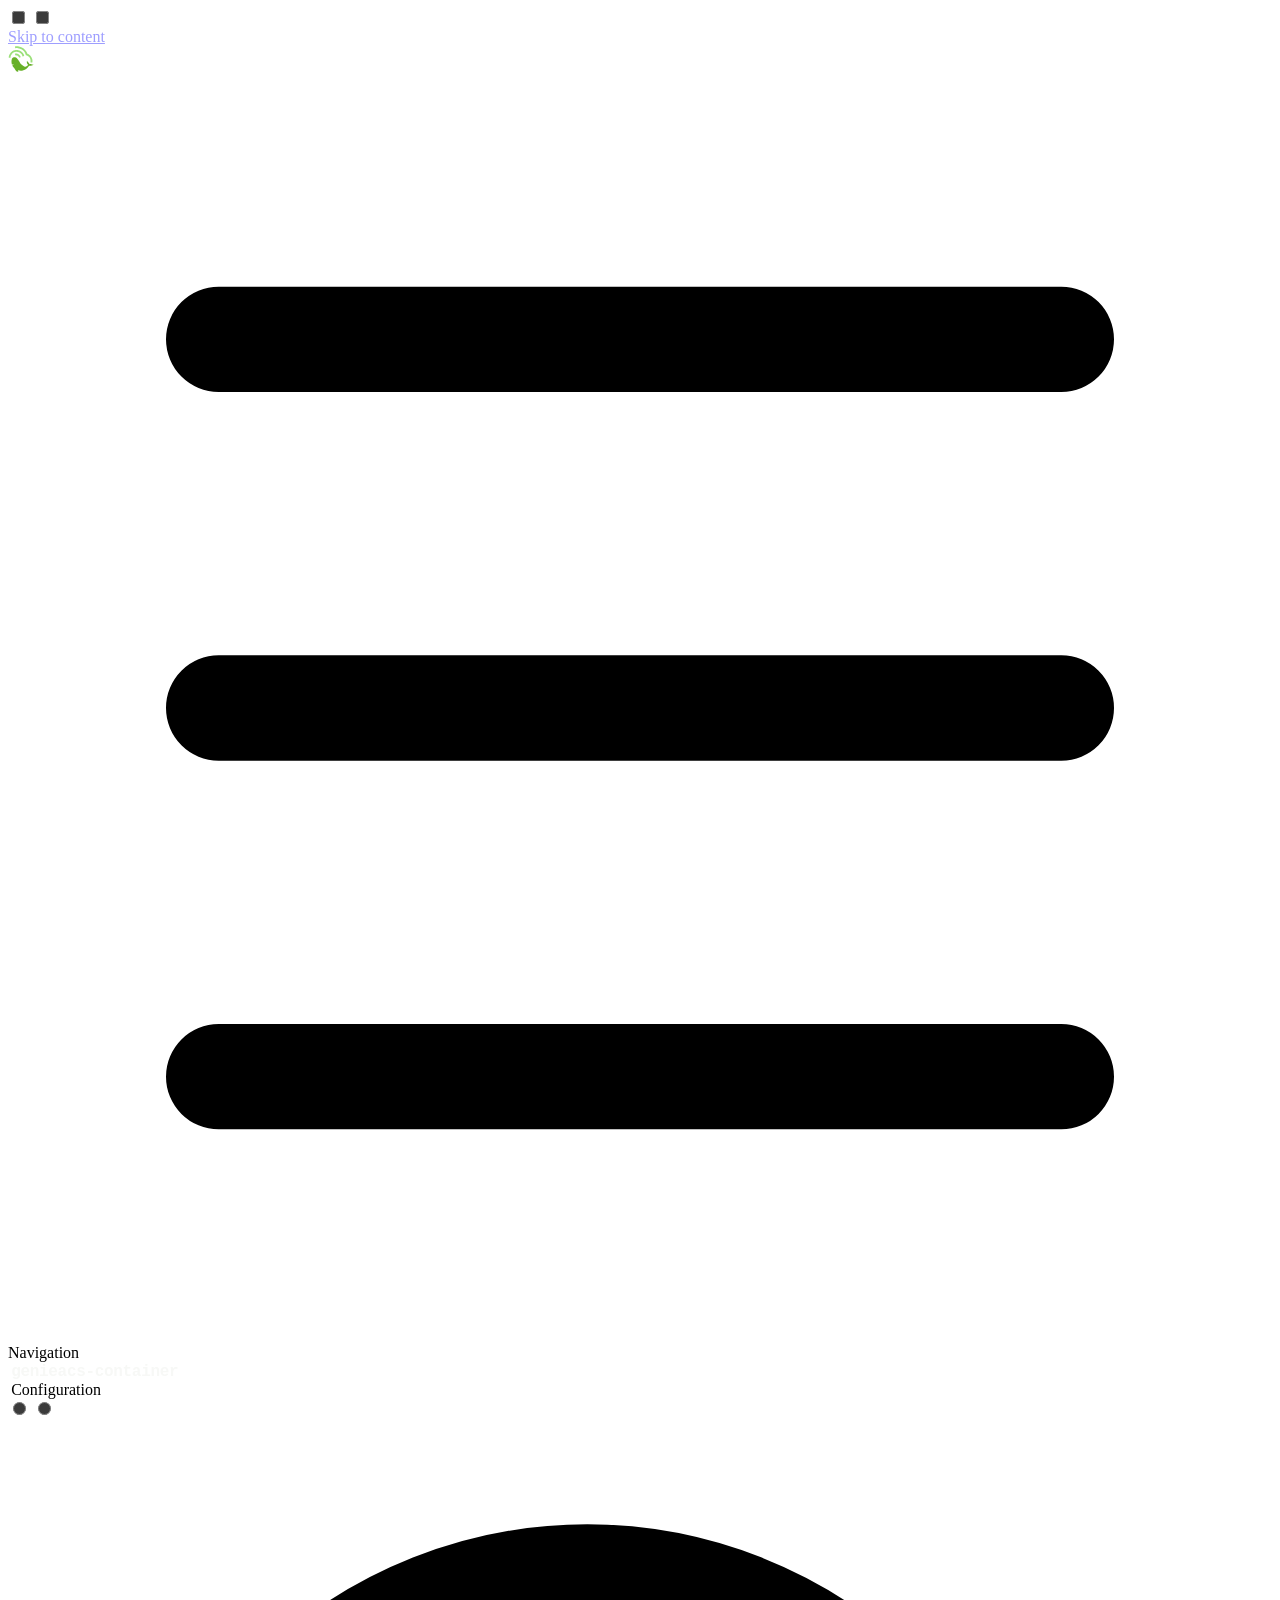
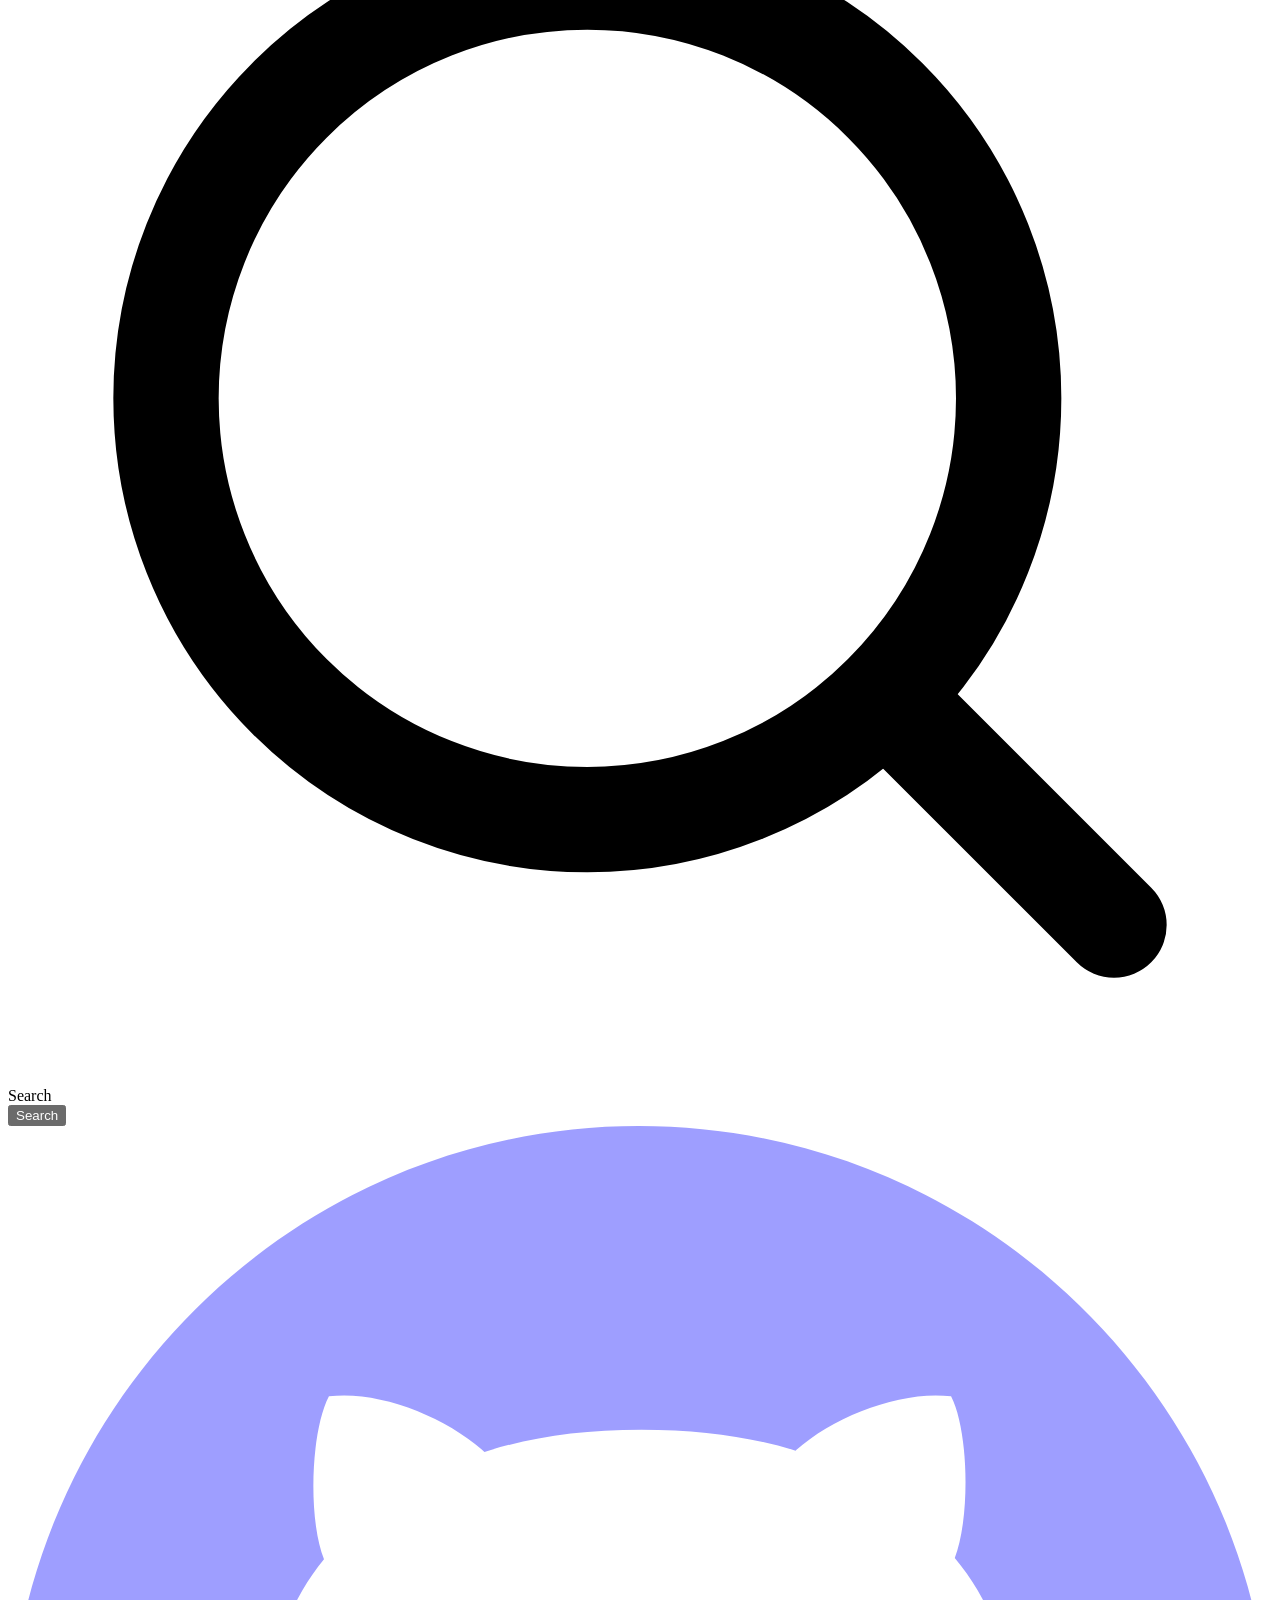
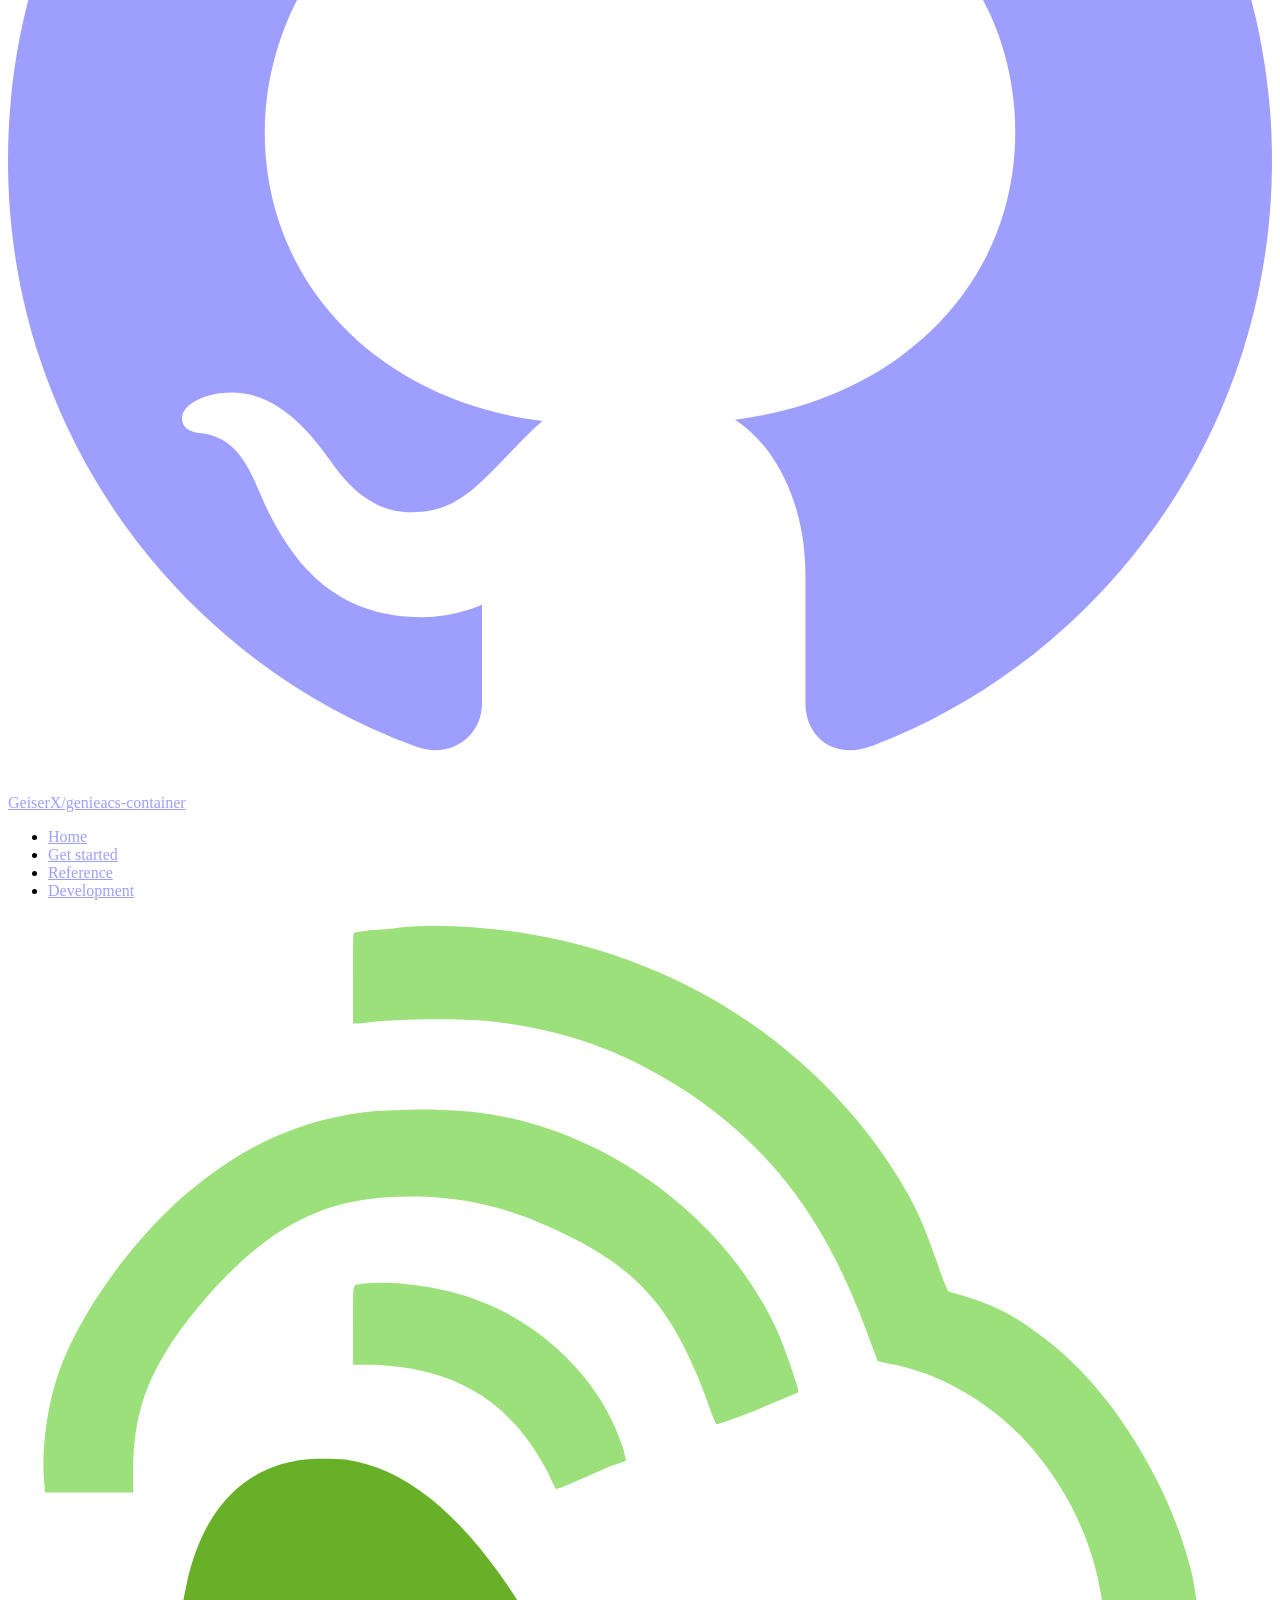
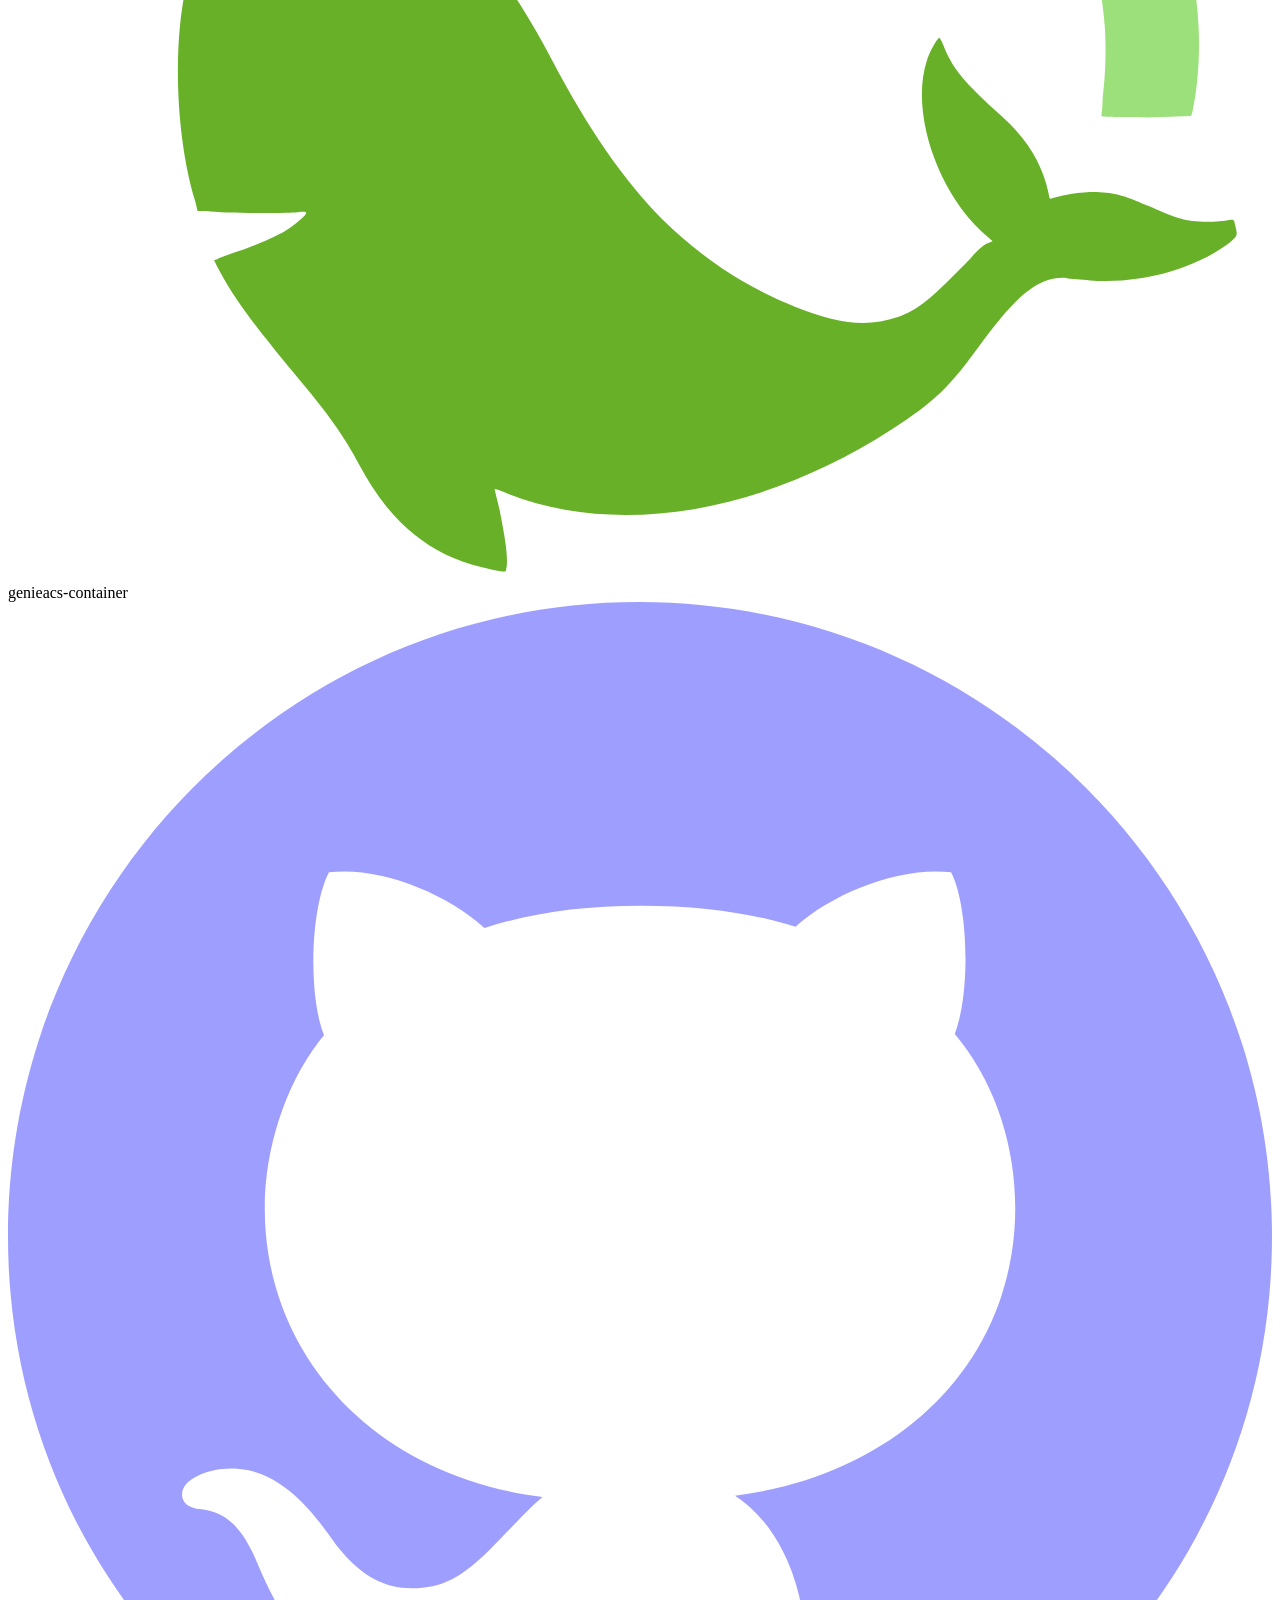
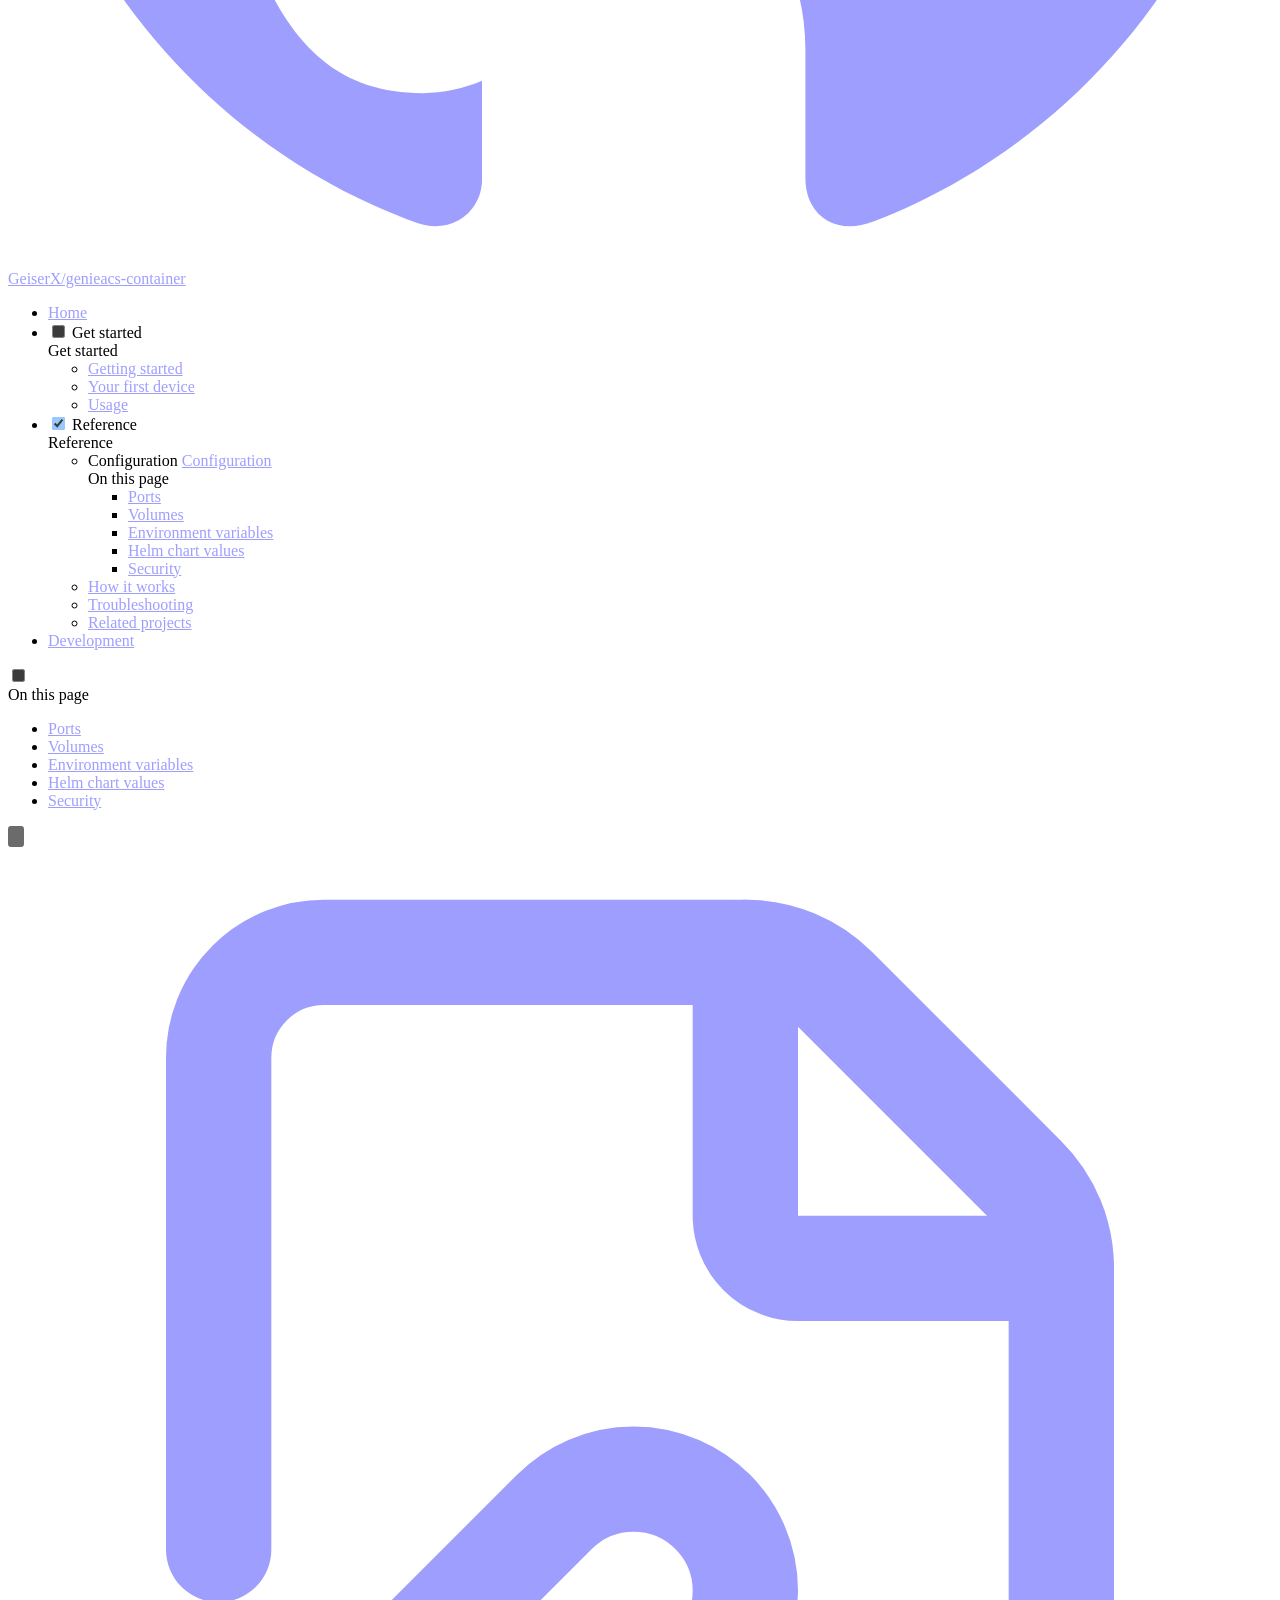
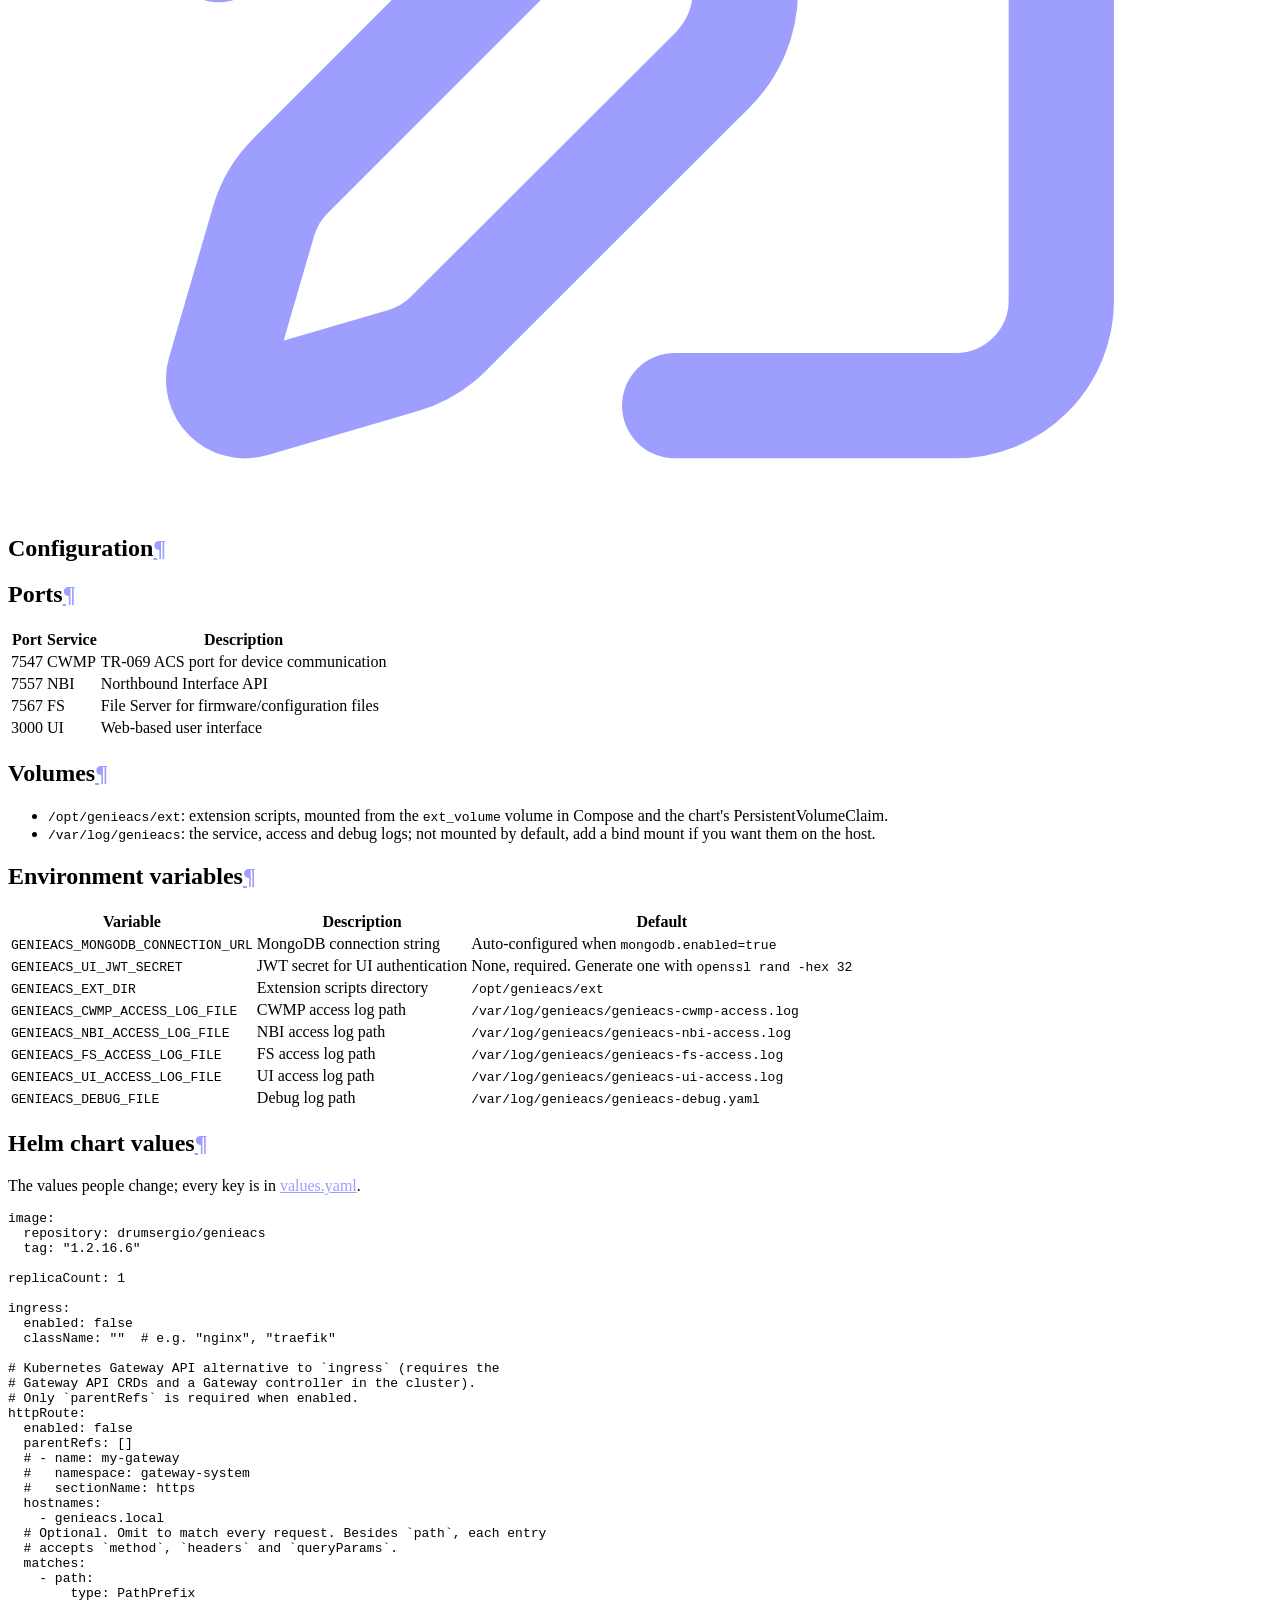
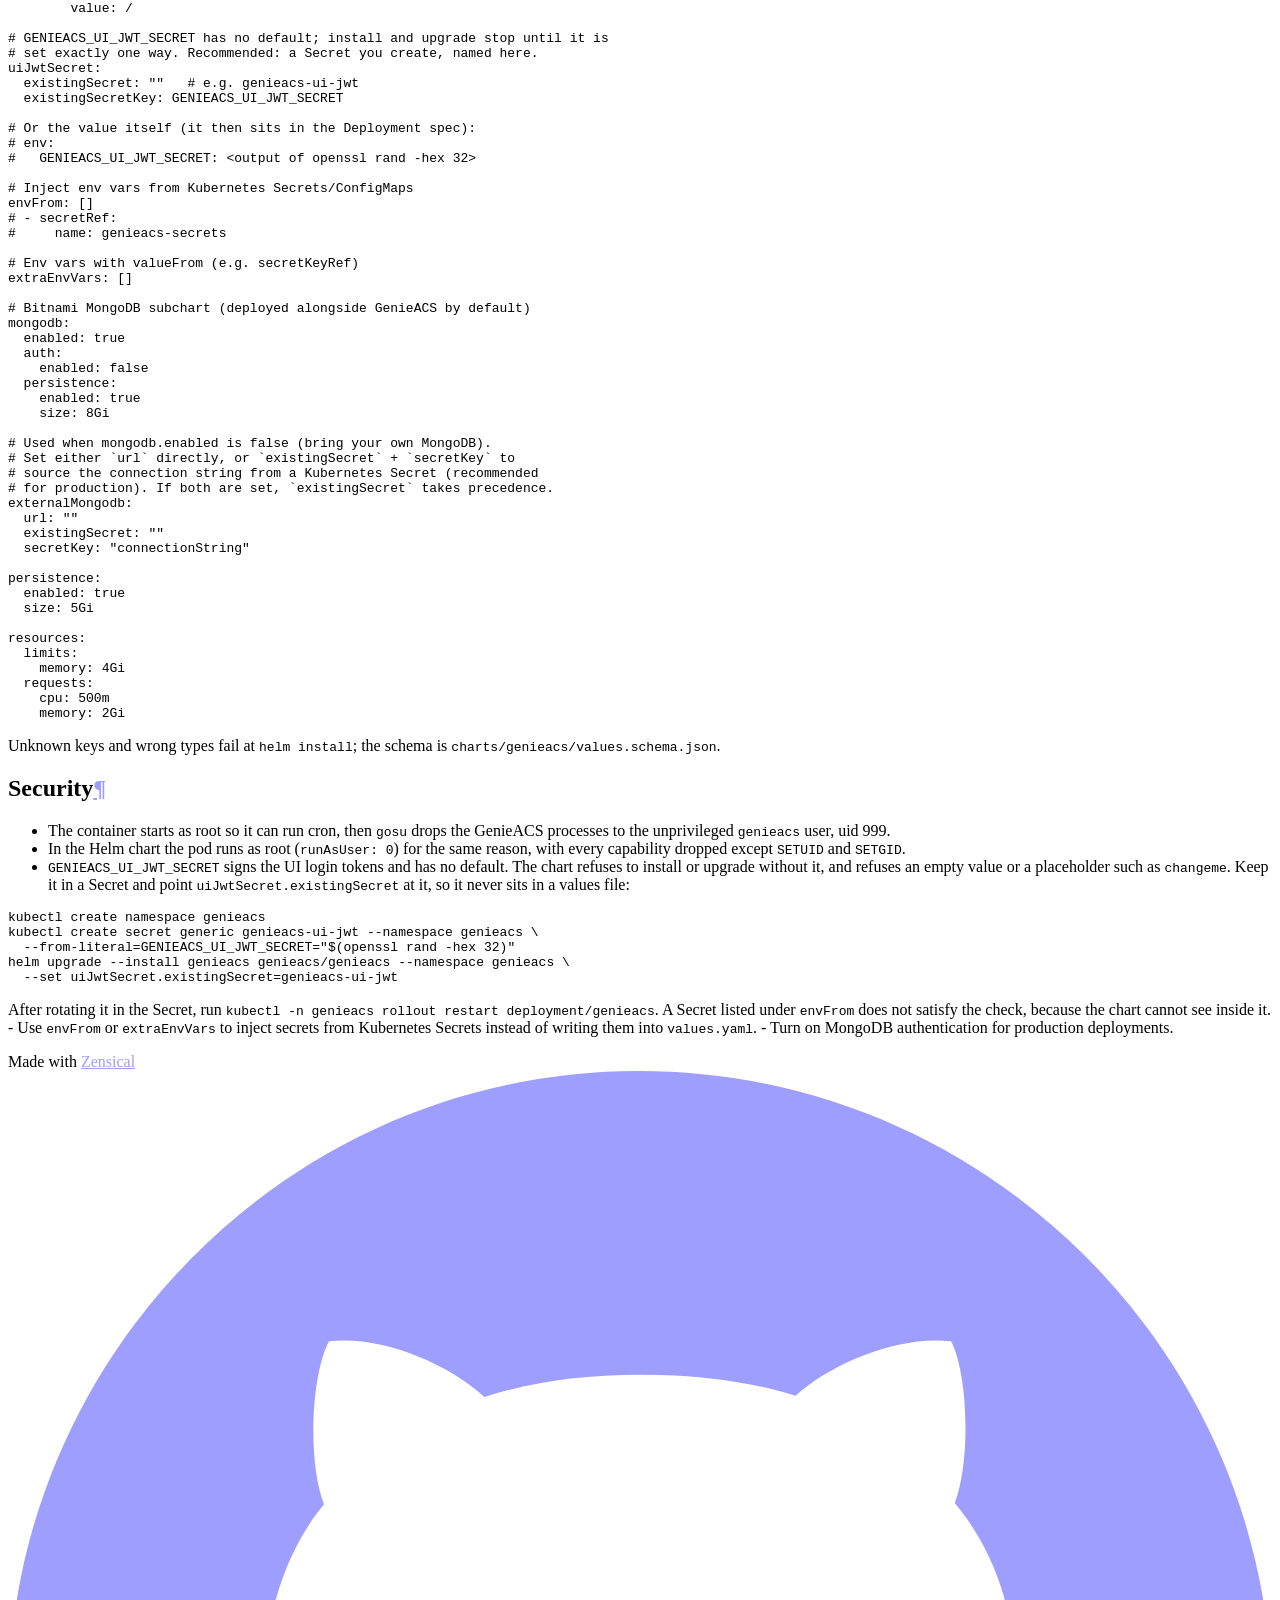
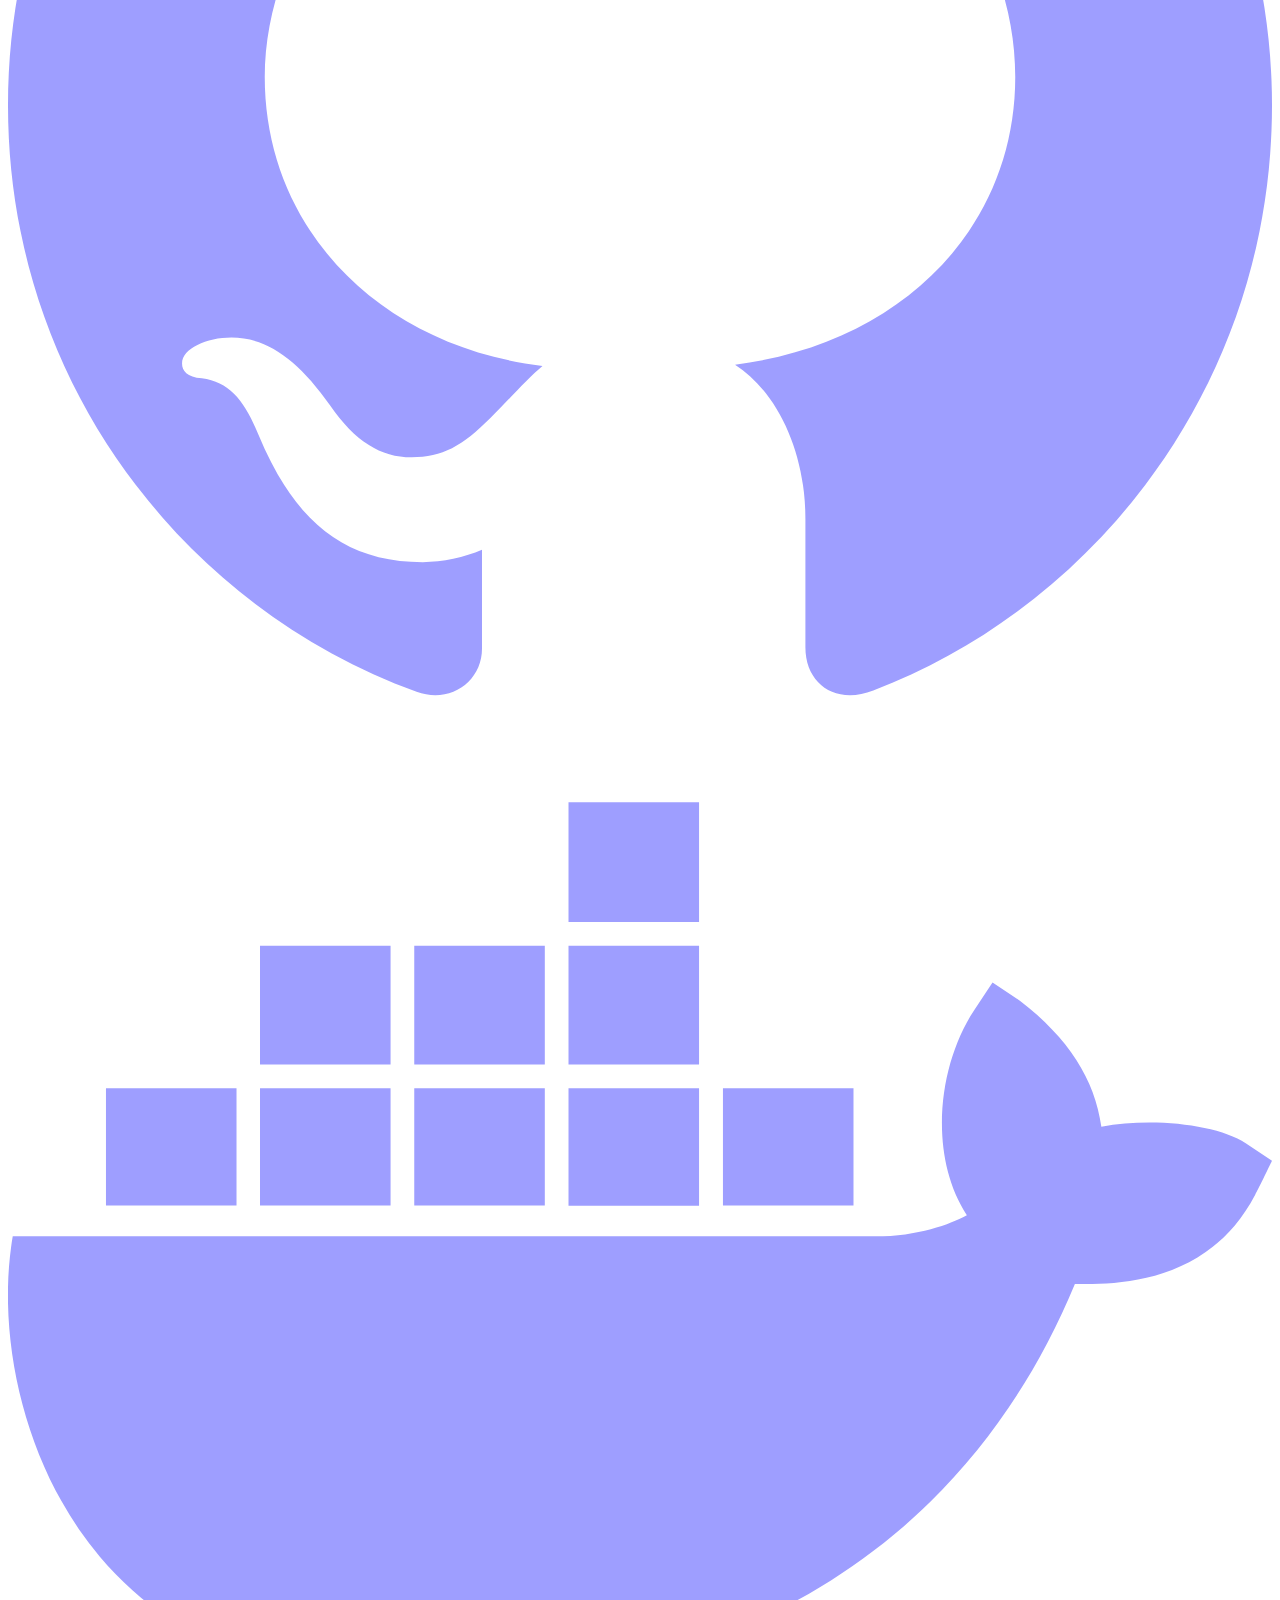
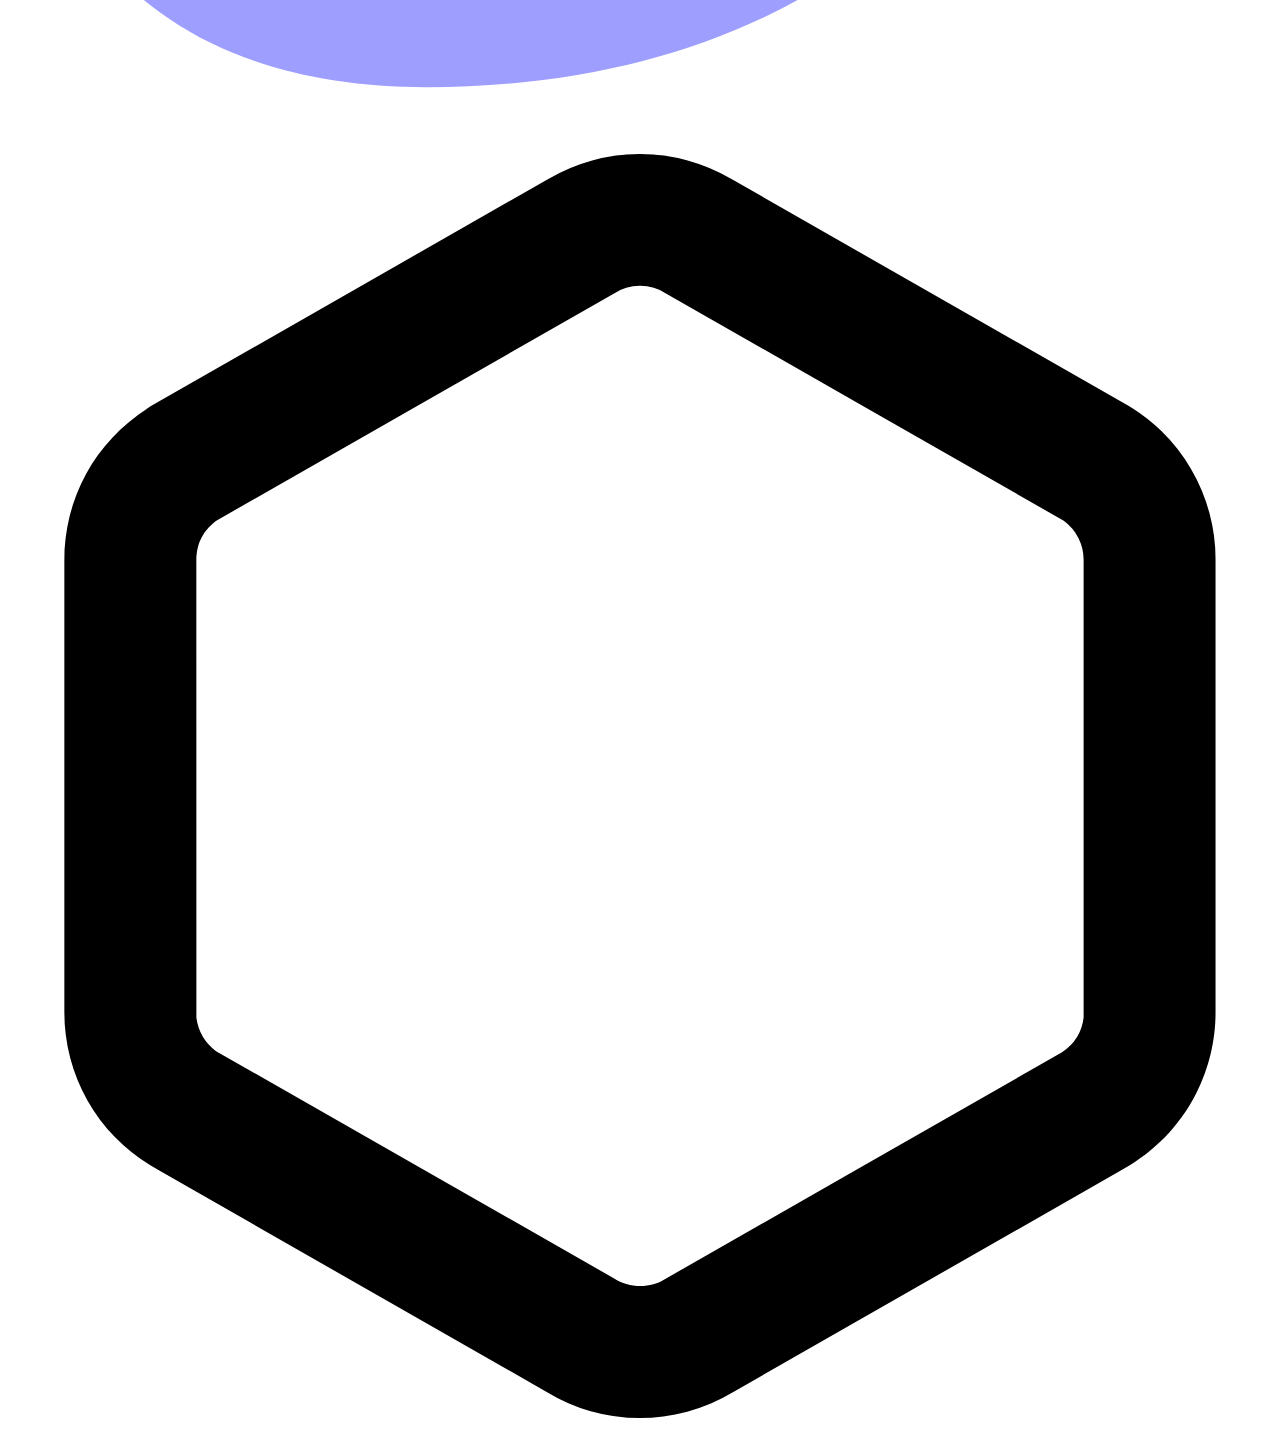
==== commit 30f42c29: "docs: deploy 6dc1227" ====
--- a/configuration/index.html
+++ b/configuration/index.html
@@ -13,6 +13,12 @@
         <link rel="canonical" href="https://geiserx.github.io/genieacs-container/configuration/">
       
       
+        <link rel="describedby" href="../llms.txt">
+        
+          <link rel="alternate" type="text/markdown" href="./index.md">
+        
+      
+      
         <link rel="prev" href="../usage/">
       
       
@@ -23,7 +29,7 @@
       
       
       <link rel="icon" href="../images/icon.svg">
-      <meta name="generator" content="mkdocs-1.6.1, mkdocs-material-9.7.7">
+      <meta name="generator" content="zensical-0.1.0">
     
     
       
@@ -31,31 +37,30 @@
       
     
     
-      <link rel="stylesheet" href="../assets/stylesheets/main.ec1eaa64.min.css">
-      
-        
-        <link rel="stylesheet" href="../assets/stylesheets/palette.ab4e12ef.min.css">
-      
-      
-
-
-    
-    
-      
-    
-    
-      
-        
-        
-        <link rel="preconnect" href="https://fonts.gstatic.com" crossorigin>
-        <link rel="stylesheet" href="https://fonts.googleapis.com/css?family=Roboto:300,300i,400,400i,700,700i%7CRoboto+Mono:400,400i,700,700i&display=fallback">
-        <style>:root{--md-text-font:"Roboto";--md-code-font:"Roboto Mono"}</style>
+      
+        
+      
+      <link rel="stylesheet" href="../assets/stylesheets/modern/main.4ab2de0c.min.css">
+      
+        
+          
+        
+        <link rel="stylesheet" href="../assets/stylesheets/modern/palette.b60ce83d.min.css">
+      
+      
+
+
+    
+    
+      
+    
+    
       
     
     
       <link rel="stylesheet" href="../stylesheets/theme.css">
     
-    <script>__md_scope=new URL("..",location),__md_hash=e=>[...e].reduce(((e,_)=>(e<<5)-e+_.charCodeAt(0)),0),__md_get=(e,_=localStorage,t=__md_scope)=>JSON.parse(_.getItem(t.pathname+"."+e)),__md_set=(e,_,t=localStorage,a=__md_scope)=>{try{t.setItem(a.pathname+"."+e,JSON.stringify(_))}catch(e){}}</script>
+    <script>__md_scope=new URL("..",location),__md_scope.pathname.endsWith("/")||(__md_scope=new URL(__md_scope.pathname+"/",location)),__md_hash=e=>[...e].reduce(((e,t)=>(e<<5)-e+t.charCodeAt(0)),0),__md_get=(e,t=localStorage,_=__md_scope)=>JSON.parse(t.getItem(_.pathname+"."+e)),__md_set=(e,t,_=localStorage,a=__md_scope)=>{try{_.setItem(a.pathname+"."+e,JSON.stringify(t))}catch(e){}},document.documentElement.setAttribute("data-platform",navigator.platform)</script>
     
       
 
@@ -76,14 +81,11 @@
     
     <input class="md-toggle" data-md-toggle="drawer" type="checkbox" id="__drawer" autocomplete="off">
     <input class="md-toggle" data-md-toggle="search" type="checkbox" id="__search" autocomplete="off">
-    <label class="md-overlay" for="__drawer"></label>
+    <label class="md-overlay" for="__drawer" aria-hidden="true"></label>
     <div data-md-component="skip">
-      
-        
-        <a href="#configuration" class="md-skip">
-          Skip to content
-        </a>
-      
+      <a href="#__skip" class="md-skip">
+        Skip to content
+      </a>
     </div>
     <div data-md-component="announce">
       
@@ -94,14 +96,15 @@
 
 <header class="md-header" data-md-component="header">
   <nav class="md-header__inner md-grid" aria-label="Header">
-    <a href=".." title="genieacs-container" class="md-header__button md-logo" aria-label="genieacs-container" data-md-component="logo">
-      
-  <img src="../images/logo.svg" alt="logo">
+    <a href="./.." title="genieacs-container" class="md-header__button md-logo" aria-label="genieacs-container" data-md-component="logo">
+      
+  <img src="../images/logo.svg" alt="genieacs-container">
 
     </a>
     <label class="md-header__button md-icon" for="__drawer">
       
-      <svg xmlns="http://www.w3.org/2000/svg" viewBox="0 0 24 24"><path d="M3 6h18v2H3zm0 5h18v2H3zm0 5h18v2H3z"/></svg>
+      <svg xmlns="http://www.w3.org/2000/svg" fill="none" stroke="currentColor" stroke-linecap="round" stroke-linejoin="round" stroke-width="2" class="lucide lucide-menu" viewBox="0 0 24 24"><path d="M4 5h16M4 12h16M4 19h16"/></svg>
+      <span class="md-visually-hidden">Navigation</span>
     </label>
     <div class="md-header__title" data-md-component="header-title">
       <div class="md-header__ellipsis">
@@ -126,20 +129,20 @@
     
     
     
-    <input class="md-option" data-md-color-media="" data-md-color-scheme="slate" data-md-color-primary="custom" data-md-color-accent="custom"  aria-label="Switch to light mode"  type="radio" name="__palette" id="__palette_0">
+    <input class="md-option" data-md-color-media="none" data-md-color-scheme="slate" data-md-color-primary="custom" data-md-color-accent="custom"  aria-label="Switch to light mode"  type="radio" name="__palette" id="__palette_0">
     
       <label class="md-header__button md-icon" title="Switch to light mode" for="__palette_1" hidden>
-        <svg xmlns="http://www.w3.org/2000/svg" viewBox="0 0 24 24"><path d="M12 18c-.89 0-1.74-.2-2.5-.55C11.56 16.5 13 14.42 13 12s-1.44-4.5-3.5-5.45C10.26 6.2 11.11 6 12 6a6 6 0 0 1 6 6 6 6 0 0 1-6 6m8-9.31V4h-4.69L12 .69 8.69 4H4v4.69L.69 12 4 15.31V20h4.69L12 23.31 15.31 20H20v-4.69L23.31 12z"/></svg>
+        <svg xmlns="http://www.w3.org/2000/svg" fill="none" stroke="currentColor" stroke-linecap="round" stroke-linejoin="round" stroke-width="2" class="lucide lucide-sun" viewBox="0 0 24 24"><circle cx="12" cy="12" r="4"/><path d="M12 2v2M12 20v2M4.93 4.93l1.41 1.41M17.66 17.66l1.41 1.41M2 12h2M20 12h2M6.34 17.66l-1.41 1.41M19.07 4.93l-1.41 1.41"/></svg>
       </label>
     
   
     
     
     
-    <input class="md-option" data-md-color-media="" data-md-color-scheme="default" data-md-color-primary="custom" data-md-color-accent="custom"  aria-label="Switch to dark mode"  type="radio" name="__palette" id="__palette_1">
+    <input class="md-option" data-md-color-media="none" data-md-color-scheme="default" data-md-color-primary="custom" data-md-color-accent="custom"  aria-label="Switch to dark mode"  type="radio" name="__palette" id="__palette_1">
     
       <label class="md-header__button md-icon" title="Switch to dark mode" for="__palette_0" hidden>
-        <svg xmlns="http://www.w3.org/2000/svg" viewBox="0 0 24 24"><path d="M12 8a4 4 0 0 0-4 4 4 4 0 0 0 4 4 4 4 0 0 0 4-4 4 4 0 0 0-4-4m0 10a6 6 0 0 1-6-6 6 6 0 0 1 6-6 6 6 0 0 1 6 6 6 6 0 0 1-6 6m8-9.31V4h-4.69L12 .69 8.69 4H4v4.69L.69 12 4 15.31V20h4.69L12 23.31 15.31 20H20v-4.69L23.31 12z"/></svg>
+        <svg xmlns="http://www.w3.org/2000/svg" fill="none" stroke="currentColor" stroke-linecap="round" stroke-linejoin="round" stroke-width="2" class="lucide lucide-moon" viewBox="0 0 24 24"><path d="M20.985 12.486a9 9 0 1 1-9.473-9.472c.405-.022.617.46.402.803a6 6 0 0 0 8.268 8.268c.344-.215.825-.004.803.401"/></svg>
       </label>
     
   
@@ -155,57 +158,29 @@
       
         <label class="md-header__button md-icon" for="__search">
           
-          <svg xmlns="http://www.w3.org/2000/svg" viewBox="0 0 24 24"><path d="M9.5 3A6.5 6.5 0 0 1 16 9.5c0 1.61-.59 3.09-1.56 4.23l.27.27h.79l5 5-1.5 1.5-5-5v-.79l-.27-.27A6.52 6.52 0 0 1 9.5 16 6.5 6.5 0 0 1 3 9.5 6.5 6.5 0 0 1 9.5 3m0 2C7 5 5 7 5 9.5S7 14 9.5 14 14 12 14 9.5 12 5 9.5 5"/></svg>
+          <svg xmlns="http://www.w3.org/2000/svg" fill="none" stroke="currentColor" stroke-linecap="round" stroke-linejoin="round" stroke-width="2" class="lucide lucide-search" viewBox="0 0 24 24"><path d="m21 21-4.34-4.34"/><circle cx="11" cy="11" r="8"/></svg>
+          <span class="md-visually-hidden">Search</span>
         </label>
-        <div class="md-search" data-md-component="search" role="dialog">
-  <label class="md-search__overlay" for="__search"></label>
-  <div class="md-search__inner" role="search">
-    <form class="md-search__form" name="search">
-      <input type="text" class="md-search__input" name="query" aria-label="Search" placeholder="Search" autocapitalize="off" autocorrect="off" autocomplete="off" spellcheck="false" data-md-component="search-query" required>
-      <label class="md-search__icon md-icon" for="__search">
-        
-        <svg xmlns="http://www.w3.org/2000/svg" viewBox="0 0 24 24"><path d="M9.5 3A6.5 6.5 0 0 1 16 9.5c0 1.61-.59 3.09-1.56 4.23l.27.27h.79l5 5-1.5 1.5-5-5v-.79l-.27-.27A6.52 6.52 0 0 1 9.5 16 6.5 6.5 0 0 1 3 9.5 6.5 6.5 0 0 1 9.5 3m0 2C7 5 5 7 5 9.5S7 14 9.5 14 14 12 14 9.5 12 5 9.5 5"/></svg>
-        
-        <svg xmlns="http://www.w3.org/2000/svg" viewBox="0 0 24 24"><path d="M20 11v2H8l5.5 5.5-1.42 1.42L4.16 12l7.92-7.92L13.5 5.5 8 11z"/></svg>
-      </label>
-      <nav class="md-search__options" aria-label="Search">
-        
-        <button type="reset" class="md-search__icon md-icon" title="Clear" aria-label="Clear" tabindex="-1">
-          
-          <svg xmlns="http://www.w3.org/2000/svg" viewBox="0 0 24 24"><path d="M19 6.41 17.59 5 12 10.59 6.41 5 5 6.41 10.59 12 5 17.59 6.41 19 12 13.41 17.59 19 19 17.59 13.41 12z"/></svg>
-        </button>
-      </nav>
-      
-        <div class="md-search__suggest" data-md-component="search-suggest"></div>
-      
-    </form>
-    <div class="md-search__output">
-      <div class="md-search__scrollwrap" tabindex="0" data-md-scrollfix>
-        <div class="md-search-result" data-md-component="search-result">
-          <div class="md-search-result__meta">
-            Initializing search
-          </div>
-          <ol class="md-search-result__list" role="presentation"></ol>
-        </div>
-      </div>
-    </div>
-  </div>
+        <div class="md-search" data-md-component="search" role="dialog" aria-label="Search">
+  <button type="button" class="md-search__button">
+    Search
+  </button>
 </div>
       
     
-    
-      <div class="md-header__source">
+    <div class="md-header__source">
+      
         <a href="https://github.com/GeiserX/genieacs-container" title="Go to repository" class="md-source" data-md-component="source">
   <div class="md-source__icon md-icon">
     
-    <svg xmlns="http://www.w3.org/2000/svg" viewBox="0 0 512 512"><!--! Font Awesome Free 7.1.0 by @fontawesome - https://fontawesome.com License - https://fontawesome.com/license/free (Icons: CC BY 4.0, Fonts: SIL OFL 1.1, Code: MIT License) Copyright 2025 Fonticons, Inc.--><path d="M173.9 397.4c0 2-2.3 3.6-5.2 3.6-3.3.3-5.6-1.3-5.6-3.6 0-2 2.3-3.6 5.2-3.6 3-.3 5.6 1.3 5.6 3.6m-31.1-4.5c-.7 2 1.3 4.3 4.3 4.9 2.6 1 5.6 0 6.2-2s-1.3-4.3-4.3-5.2c-2.6-.7-5.5.3-6.2 2.3m44.2-1.7c-2.9.7-4.9 2.6-4.6 4.9.3 2 2.9 3.3 5.9 2.6 2.9-.7 4.9-2.6 4.6-4.6-.3-1.9-3-3.2-5.9-2.9M252.8 8C114.1 8 8 113.3 8 252c0 110.9 69.8 205.8 169.5 239.2 12.8 2.3 17.3-5.6 17.3-12.1 0-6.2-.3-40.4-.3-61.4 0 0-70 15-84.7-29.8 0 0-11.4-29.1-27.8-36.6 0 0-22.9-15.7 1.6-15.4 0 0 24.9 2 38.6 25.8 21.9 38.6 58.6 27.5 72.9 20.9 2.3-16 8.8-27.1 16-33.7-55.9-6.2-112.3-14.3-112.3-110.5 0-27.5 7.6-41.3 23.6-58.9-2.6-6.5-11.1-33.3 2.6-67.9 20.9-6.5 69 27 69 27 20-5.6 41.5-8.5 62.8-8.5s42.8 2.9 62.8 8.5c0 0 48.1-33.6 69-27 13.7 34.7 5.2 61.4 2.6 67.9 16 17.7 25.8 31.5 25.8 58.9 0 96.5-58.9 104.2-114.8 110.5 9.2 7.9 17 22.9 17 46.4 0 33.7-.3 75.4-.3 83.6 0 6.5 4.6 14.4 17.3 12.1C436.2 457.8 504 362.9 504 252 504 113.3 391.5 8 252.8 8M105.2 352.9c-1.3 1-1 3.3.7 5.2 1.6 1.6 3.9 2.3 5.2 1 1.3-1 1-3.3-.7-5.2-1.6-1.6-3.9-2.3-5.2-1m-10.8-8.1c-.7 1.3.3 2.9 2.3 3.9 1.6 1 3.6.7 4.3-.7.7-1.3-.3-2.9-2.3-3.9-2-.6-3.6-.3-4.3.7m32.4 35.6c-1.6 1.3-1 4.3 1.3 6.2 2.3 2.3 5.2 2.6 6.5 1 1.3-1.3.7-4.3-1.3-6.2-2.2-2.3-5.2-2.6-6.5-1m-11.4-14.7c-1.6 1-1.6 3.6 0 5.9s4.3 3.3 5.6 2.3c1.6-1.3 1.6-3.9 0-6.2-1.4-2.3-4-3.3-5.6-2"/></svg>
+    <svg xmlns="http://www.w3.org/2000/svg" viewBox="0 0 512 512"><!--! Font Awesome Free 7.3.1 by @fontawesome - https://fontawesome.com License - https://fontawesome.com/license/free (Icons: CC BY 4.0, Fonts: SIL OFL 1.1, Code: MIT License) Copyright 2026 Fonticons, Inc.--><path fill="currentColor" d="M216.5 362.5c-66-8-112.5-55.5-112.5-117 0-25 9-52 24-70-6.5-16.5-5.5-51.5 2-66 20-2.5 47 8 63 22.5 19-6 39-9 63.5-9s44.5 3 62.5 8.5c15.5-14 43-24.5 63-22 7 13.5 8 48.5 1.5 65.5 16 19 24.5 44.5 24.5 70.5 0 61.5-46.5 108-113.5 116.5 17 11 28.5 35 28.5 62.5v52c0 15 12.5 23.5 27.5 17.5C441 459.5 512 369 512 257 512 115.5 397 0 255.5 0S0 115.5 0 257c0 111 70.5 203 165.5 237.5 13.5 5 26.5-4 26.5-17.5v-40c-7 3-16 5-24 5-33 0-52.5-18-66.5-51.5-5.5-13.5-11.5-21.5-23-23-6-.5-8-3-8-6 0-6 10-10.5 20-10.5 14.5 0 27 9 40 27.5 10 14.5 20.5 21 33 21s20.5-4.5 32-16c8.5-8.5 15-16 21-21"/></svg>
   </div>
   <div class="md-source__repository">
     GeiserX/genieacs-container
   </div>
 </a>
-      </div>
-    
+      
+    </div>
   </nav>
   
 </header>
@@ -226,11 +201,8 @@
   
   
     <li class="md-tabs__item">
-      <a href=".." class="md-tabs__link">
-        
-  
-  
-    
+      <a href="./.." class="md-tabs__link">
+        
   
   Home
 
@@ -245,12 +217,14 @@
   
   
     
+      
+    
+    
     
       <li class="md-tabs__item">
         <a href="../getting-started/" class="md-tabs__link">
           
   
-  
   Get started
 
         </a>
@@ -267,11 +241,13 @@
   
   
     
+      
+    
+    
     
       <li class="md-tabs__item md-tabs__item--active">
-        <a href="./" class="md-tabs__link">
-          
-  
+        <a href="././" class="md-tabs__link">
+          
   
   Reference
 
@@ -289,9 +265,6 @@
     <li class="md-tabs__item">
       <a href="../development/" class="md-tabs__link">
         
-  
-  
-    
   
   Development
 
@@ -322,9 +295,9 @@
 
 <nav class="md-nav md-nav--primary md-nav--lifted" aria-label="Navigation" data-md-level="0">
   <label class="md-nav__title" for="__drawer">
-    <a href=".." title="genieacs-container" class="md-nav__button md-logo" aria-label="genieacs-container" data-md-component="logo">
-      
-  <img src="../images/logo.svg" alt="logo">
+    <a href="./.." title="genieacs-container" class="md-nav__button md-logo" aria-label="genieacs-container" data-md-component="logo">
+      
+  <img src="../images/logo.svg" alt="genieacs-container">
 
     </a>
     genieacs-container
@@ -334,7 +307,7 @@
       <a href="https://github.com/GeiserX/genieacs-container" title="Go to repository" class="md-source" data-md-component="source">
   <div class="md-source__icon md-icon">
     
-    <svg xmlns="http://www.w3.org/2000/svg" viewBox="0 0 512 512"><!--! Font Awesome Free 7.1.0 by @fontawesome - https://fontawesome.com License - https://fontawesome.com/license/free (Icons: CC BY 4.0, Fonts: SIL OFL 1.1, Code: MIT License) Copyright 2025 Fonticons, Inc.--><path d="M173.9 397.4c0 2-2.3 3.6-5.2 3.6-3.3.3-5.6-1.3-5.6-3.6 0-2 2.3-3.6 5.2-3.6 3-.3 5.6 1.3 5.6 3.6m-31.1-4.5c-.7 2 1.3 4.3 4.3 4.9 2.6 1 5.6 0 6.2-2s-1.3-4.3-4.3-5.2c-2.6-.7-5.5.3-6.2 2.3m44.2-1.7c-2.9.7-4.9 2.6-4.6 4.9.3 2 2.9 3.3 5.9 2.6 2.9-.7 4.9-2.6 4.6-4.6-.3-1.9-3-3.2-5.9-2.9M252.8 8C114.1 8 8 113.3 8 252c0 110.9 69.8 205.8 169.5 239.2 12.8 2.3 17.3-5.6 17.3-12.1 0-6.2-.3-40.4-.3-61.4 0 0-70 15-84.7-29.8 0 0-11.4-29.1-27.8-36.6 0 0-22.9-15.7 1.6-15.4 0 0 24.9 2 38.6 25.8 21.9 38.6 58.6 27.5 72.9 20.9 2.3-16 8.8-27.1 16-33.7-55.9-6.2-112.3-14.3-112.3-110.5 0-27.5 7.6-41.3 23.6-58.9-2.6-6.5-11.1-33.3 2.6-67.9 20.9-6.5 69 27 69 27 20-5.6 41.5-8.5 62.8-8.5s42.8 2.9 62.8 8.5c0 0 48.1-33.6 69-27 13.7 34.7 5.2 61.4 2.6 67.9 16 17.7 25.8 31.5 25.8 58.9 0 96.5-58.9 104.2-114.8 110.5 9.2 7.9 17 22.9 17 46.4 0 33.7-.3 75.4-.3 83.6 0 6.5 4.6 14.4 17.3 12.1C436.2 457.8 504 362.9 504 252 504 113.3 391.5 8 252.8 8M105.2 352.9c-1.3 1-1 3.3.7 5.2 1.6 1.6 3.9 2.3 5.2 1 1.3-1 1-3.3-.7-5.2-1.6-1.6-3.9-2.3-5.2-1m-10.8-8.1c-.7 1.3.3 2.9 2.3 3.9 1.6 1 3.6.7 4.3-.7.7-1.3-.3-2.9-2.3-3.9-2-.6-3.6-.3-4.3.7m32.4 35.6c-1.6 1.3-1 4.3 1.3 6.2 2.3 2.3 5.2 2.6 6.5 1 1.3-1.3.7-4.3-1.3-6.2-2.2-2.3-5.2-2.6-6.5-1m-11.4-14.7c-1.6 1-1.6 3.6 0 5.9s4.3 3.3 5.6 2.3c1.6-1.3 1.6-3.9 0-6.2-1.4-2.3-4-3.3-5.6-2"/></svg>
+    <svg xmlns="http://www.w3.org/2000/svg" viewBox="0 0 512 512"><!--! Font Awesome Free 7.3.1 by @fontawesome - https://fontawesome.com License - https://fontawesome.com/license/free (Icons: CC BY 4.0, Fonts: SIL OFL 1.1, Code: MIT License) Copyright 2026 Fonticons, Inc.--><path fill="currentColor" d="M216.5 362.5c-66-8-112.5-55.5-112.5-117 0-25 9-52 24-70-6.5-16.5-5.5-51.5 2-66 20-2.5 47 8 63 22.5 19-6 39-9 63.5-9s44.5 3 62.5 8.5c15.5-14 43-24.5 63-22 7 13.5 8 48.5 1.5 65.5 16 19 24.5 44.5 24.5 70.5 0 61.5-46.5 108-113.5 116.5 17 11 28.5 35 28.5 62.5v52c0 15 12.5 23.5 27.5 17.5C441 459.5 512 369 512 257 512 115.5 397 0 255.5 0S0 115.5 0 257c0 111 70.5 203 165.5 237.5 13.5 5 26.5-4 26.5-17.5v-40c-7 3-16 5-24 5-33 0-52.5-18-66.5-51.5-5.5-13.5-11.5-21.5-23-23-6-.5-8-3-8-6 0-6 10-10.5 20-10.5 14.5 0 27 9 40 27.5 10 14.5 20.5 21 33 21s20.5-4.5 32-16c8.5-8.5 15-16 21-21"/></svg>
   </div>
   <div class="md-source__repository">
     GeiserX/genieacs-container
@@ -351,15 +324,14 @@
   
   
     <li class="md-nav__item">
-      <a href=".." class="md-nav__link">
+      <a href="./.." class="md-nav__link">
         
   
   
   <span class="md-ellipsis">
     
   
-    Home
-  
+  Home
 
     
   </span>
@@ -403,8 +375,7 @@
   <span class="md-ellipsis">
     
   
-    Get started
-  
+  Get started
 
     
   </span>
@@ -414,19 +385,19 @@
             <span class="md-nav__icon md-icon"></span>
           </label>
         
-        <nav class="md-nav" data-md-level="1" aria-labelledby="__nav_2_label" aria-expanded="false">
-          <label class="md-nav__title" for="__nav_2">
-            <span class="md-nav__icon md-icon"></span>
-            
-  
-    Get started
-  
-
-          </label>
-          <ul class="md-nav__list" data-md-scrollfix>
-            
-              
-                
+        
+          <nav class="md-nav" data-md-level="1" aria-labelledby="__nav_2_label" aria-expanded="false">
+            <label class="md-nav__title" for="__nav_2">
+              <span class="md-nav__icon md-icon"></span>
+              
+  
+  Get started
+
+            </label>
+            <ul class="md-nav__list" data-md-scrollfix>
+              
+                
+                  
   
   
   
@@ -439,8 +410,7 @@
   <span class="md-ellipsis">
     
   
-    Getting started
-  
+  Getting started
 
     
   </span>
@@ -451,10 +421,10 @@
     </li>
   
 
-              
-            
-              
-                
+                
+              
+                
+                  
   
   
   
@@ -467,8 +437,7 @@
   <span class="md-ellipsis">
     
   
-    Your first device
-  
+  Your first device
 
     
   </span>
@@ -479,10 +448,10 @@
     </li>
   
 
-              
-            
-              
-                
+                
+              
+                
+                  
   
   
   
@@ -495,8 +464,7 @@
   <span class="md-ellipsis">
     
   
-    Usage
-  
+  Usage
 
     
   </span>
@@ -507,10 +475,11 @@
     </li>
   
 
-              
-            
-          </ul>
-        </nav>
+                
+              
+            </ul>
+          </nav>
+        
       
     </li>
   
@@ -551,8 +520,7 @@
   <span class="md-ellipsis">
     
   
-    Reference
-  
+  Reference
 
     
   </span>
@@ -562,19 +530,19 @@
             <span class="md-nav__icon md-icon"></span>
           </label>
         
-        <nav class="md-nav" data-md-level="1" aria-labelledby="__nav_3_label" aria-expanded="true">
-          <label class="md-nav__title" for="__nav_3">
-            <span class="md-nav__icon md-icon"></span>
-            
-  
-    Reference
-  
-
-          </label>
-          <ul class="md-nav__list" data-md-scrollfix>
-            
-              
-                
+        
+          <nav class="md-nav" data-md-level="1" aria-labelledby="__nav_3_label" aria-expanded="true">
+            <label class="md-nav__title" for="__nav_3">
+              <span class="md-nav__icon md-icon"></span>
+              
+  
+  Reference
+
+            </label>
+            <ul class="md-nav__list" data-md-scrollfix>
+              
+                
+                  
   
   
     
@@ -583,7 +551,7 @@
   
     <li class="md-nav__item md-nav__item--active">
       
-      <input class="md-nav__toggle md-toggle" type="checkbox" id="__toc">
+      
       
       
         
@@ -596,8 +564,7 @@
   <span class="md-ellipsis">
     
   
-    Configuration
-  
+  Configuration
 
     
   </span>
@@ -607,15 +574,14 @@
           <span class="md-nav__icon md-icon"></span>
         </label>
       
-      <a href="./" class="md-nav__link md-nav__link--active">
+      <a href="././" class="md-nav__link md-nav__link--active">
         
   
   
   <span class="md-ellipsis">
     
   
-    Configuration
-  
+  Configuration
 
     
   </span>
@@ -626,7 +592,8 @@
       
         
 
-<nav class="md-nav md-nav--secondary" aria-label="Table of contents">
+
+<nav class="md-nav md-nav--secondary" aria-label="On this page">
   
   
   
@@ -635,16 +602,16 @@
   
     <label class="md-nav__title" for="__toc">
       <span class="md-nav__icon md-icon"></span>
-      Table of contents
+      On this page
     </label>
     <ul class="md-nav__list" data-md-component="toc" data-md-scrollfix>
       
         <li class="md-nav__item">
   <a href="#ports" class="md-nav__link">
     <span class="md-ellipsis">
-      
+      <span class="md-typeset">
         Ports
-      
+      </span>
     </span>
   </a>
   
@@ -653,9 +620,9 @@
         <li class="md-nav__item">
   <a href="#volumes" class="md-nav__link">
     <span class="md-ellipsis">
-      
+      <span class="md-typeset">
         Volumes
-      
+      </span>
     </span>
   </a>
   
@@ -664,9 +631,9 @@
         <li class="md-nav__item">
   <a href="#environment-variables" class="md-nav__link">
     <span class="md-ellipsis">
-      
+      <span class="md-typeset">
         Environment variables
-      
+      </span>
     </span>
   </a>
   
@@ -675,9 +642,9 @@
         <li class="md-nav__item">
   <a href="#helm-chart-values" class="md-nav__link">
     <span class="md-ellipsis">
-      
+      <span class="md-typeset">
         Helm chart values
-      
+      </span>
     </span>
   </a>
   
@@ -686,9 +653,9 @@
         <li class="md-nav__item">
   <a href="#security" class="md-nav__link">
     <span class="md-ellipsis">
-      
+      <span class="md-typeset">
         Security
-      
+      </span>
     </span>
   </a>
   
@@ -701,10 +668,10 @@
     </li>
   
 
-              
-            
-              
-                
+                
+              
+                
+                  
   
   
   
@@ -717,8 +684,7 @@
   <span class="md-ellipsis">
     
   
-    How it works
-  
+  How it works
 
     
   </span>
@@ -729,10 +695,10 @@
     </li>
   
 
-              
-            
-              
-                
+                
+              
+                
+                  
   
   
   
@@ -745,8 +711,7 @@
   <span class="md-ellipsis">
     
   
-    Troubleshooting
-  
+  Troubleshooting
 
     
   </span>
@@ -757,10 +722,10 @@
     </li>
   
 
-              
-            
-              
-                
+                
+              
+                
+                  
   
   
   
@@ -773,8 +738,7 @@
   <span class="md-ellipsis">
     
   
-    Related projects
-  
+  Related projects
 
     
   </span>
@@ -785,10 +749,11 @@
     </li>
   
 
-              
-            
-          </ul>
-        </nav>
+                
+              
+            </ul>
+          </nav>
+        
       
     </li>
   
@@ -808,8 +773,7 @@
   <span class="md-ellipsis">
     
   
-    Development
-  
+  Development
 
     
   </span>
@@ -831,10 +795,24 @@
               
               <div class="md-sidebar md-sidebar--secondary" data-md-component="sidebar" data-md-type="toc" >
                 <div class="md-sidebar__scrollwrap">
+                  
+                    
+                    
+                    
+                      
+                    
+                    
+                      <input class="md-nav__toggle md-toggle" type="checkbox" id="__toc">
+                      <div class="md-sidebar-button__wrapper">
+                        <label class="md-sidebar-button" for="__toc"></label>
+                      </div>
+                    
+                  
                   <div class="md-sidebar__inner">
                     
 
-<nav class="md-nav md-nav--secondary" aria-label="Table of contents">
+
+<nav class="md-nav md-nav--secondary" aria-label="On this page">
   
   
   
@@ -843,16 +821,16 @@
   
     <label class="md-nav__title" for="__toc">
       <span class="md-nav__icon md-icon"></span>
-      Table of contents
+      On this page
     </label>
     <ul class="md-nav__list" data-md-component="toc" data-md-scrollfix>
       
         <li class="md-nav__item">
   <a href="#ports" class="md-nav__link">
     <span class="md-ellipsis">
-      
+      <span class="md-typeset">
         Ports
-      
+      </span>
     </span>
   </a>
   
@@ -861,9 +839,9 @@
         <li class="md-nav__item">
   <a href="#volumes" class="md-nav__link">
     <span class="md-ellipsis">
-      
+      <span class="md-typeset">
         Volumes
-      
+      </span>
     </span>
   </a>
   
@@ -872,9 +850,9 @@
         <li class="md-nav__item">
   <a href="#environment-variables" class="md-nav__link">
     <span class="md-ellipsis">
-      
+      <span class="md-typeset">
         Environment variables
-      
+      </span>
     </span>
   </a>
   
@@ -883,9 +861,9 @@
         <li class="md-nav__item">
   <a href="#helm-chart-values" class="md-nav__link">
     <span class="md-ellipsis">
-      
+      <span class="md-typeset">
         Helm chart values
-      
+      </span>
     </span>
   </a>
   
@@ -894,9 +872,9 @@
         <li class="md-nav__item">
   <a href="#security" class="md-nav__link">
     <span class="md-ellipsis">
-      
+      <span class="md-typeset">
         Security
-      
+      </span>
     </span>
   </a>
   
@@ -914,14 +892,19 @@
             <div class="md-content" data-md-component="content">
               
               <article class="md-content__inner md-typeset">
+                <a id="__skip" tabindex="-1"></a>
                 
                   
+  <button type="button" title="Copy as Markdown" aria-label="Copy as Markdown" class="md-content__button md-icon" data-md-copy-url="./index.md">
+    
+    <svg xmlns="http://www.w3.org/2000/svg" viewBox="0 0 24 24"><path d="M19 21H8V7h11m0-2H8a2 2 0 0 0-2 2v14a2 2 0 0 0 2 2h11a2 2 0 0 0 2-2V7a2 2 0 0 0-2-2m-3-4H4a2 2 0 0 0-2 2v14h2V3h12z"/></svg>
+  </button>
 
 
   
     <a href="https://github.com/GeiserX/genieacs-container/edit/main/docs/configuration.md" title="Edit this page" class="md-content__button md-icon" rel="edit">
       
-      <svg xmlns="http://www.w3.org/2000/svg" viewBox="0 0 24 24"><path d="M10 20H6V4h7v5h5v3.1l2-2V8l-6-6H6c-1.1 0-2 .9-2 2v16c0 1.1.9 2 2 2h4zm10.2-7c.1 0 .3.1.4.2l1.3 1.3c.2.2.2.6 0 .8l-1 1-2.1-2.1 1-1c.1-.1.2-.2.4-.2m0 3.9L14.1 23H12v-2.1l6.1-6.1z"/></svg>
+      <svg xmlns="http://www.w3.org/2000/svg" fill="none" stroke="currentColor" stroke-linecap="round" stroke-linejoin="round" stroke-width="2" class="lucide lucide-file-pen" viewBox="0 0 24 24"><path d="M12.659 22H18a2 2 0 0 0 2-2V8a2.4 2.4 0 0 0-.706-1.706l-3.588-3.588A2.4 2.4 0 0 0 14 2H6a2 2 0 0 0-2 2v9.34"/><path d="M14 2v5a1 1 0 0 0 1 1h5M10.378 12.622a1 1 0 0 1 3 3.003L8.36 20.637a2 2 0 0 1-.854.506l-2.867.837a.5.5 0 0 1-.62-.62l.836-2.869a2 2 0 0 1 .506-.853z"/></svg>
     </a>
   
   
@@ -1128,6 +1111,8 @@
 
 
 
+
+
                 
               </article>
             </div>
@@ -1138,7 +1123,7 @@
         
           <button type="button" class="md-top md-icon" data-md-component="top" hidden>
   
-  <svg xmlns="http://www.w3.org/2000/svg" viewBox="0 0 24 24"><path d="M13 20h-2V8l-5.5 5.5-1.42-1.42L12 4.16l7.92 7.92-1.42 1.42L13 8z"/></svg>
+  <svg xmlns="http://www.w3.org/2000/svg" fill="none" stroke="currentColor" stroke-linecap="round" stroke-linejoin="round" stroke-width="2" class="lucide lucide-circle-arrow-up" viewBox="0 0 24 24"><circle cx="12" cy="12" r="10"/><path d="m16 12-4-4-4 4M12 16V8"/></svg>
   Back to top
 </button>
         
@@ -1152,8 +1137,8 @@
   
   
     Made with
-    <a href="https://squidfunk.github.io/mkdocs-material/" target="_blank" rel="noopener">
-      Material for MkDocs
+    <a href="https://zensical.org/" target="_blank" rel="noopener">
+      Zensical
     </a>
   
 </div>
@@ -1169,7 +1154,7 @@
       
     
     <a href="https://github.com/GeiserX/genieacs-container" target="_blank" rel="noopener" title="github.com" class="md-social__link">
-      <svg xmlns="http://www.w3.org/2000/svg" viewBox="0 0 512 512"><!--! Font Awesome Free 7.1.0 by @fontawesome - https://fontawesome.com License - https://fontawesome.com/license/free (Icons: CC BY 4.0, Fonts: SIL OFL 1.1, Code: MIT License) Copyright 2025 Fonticons, Inc.--><path d="M173.9 397.4c0 2-2.3 3.6-5.2 3.6-3.3.3-5.6-1.3-5.6-3.6 0-2 2.3-3.6 5.2-3.6 3-.3 5.6 1.3 5.6 3.6m-31.1-4.5c-.7 2 1.3 4.3 4.3 4.9 2.6 1 5.6 0 6.2-2s-1.3-4.3-4.3-5.2c-2.6-.7-5.5.3-6.2 2.3m44.2-1.7c-2.9.7-4.9 2.6-4.6 4.9.3 2 2.9 3.3 5.9 2.6 2.9-.7 4.9-2.6 4.6-4.6-.3-1.9-3-3.2-5.9-2.9M252.8 8C114.1 8 8 113.3 8 252c0 110.9 69.8 205.8 169.5 239.2 12.8 2.3 17.3-5.6 17.3-12.1 0-6.2-.3-40.4-.3-61.4 0 0-70 15-84.7-29.8 0 0-11.4-29.1-27.8-36.6 0 0-22.9-15.7 1.6-15.4 0 0 24.9 2 38.6 25.8 21.9 38.6 58.6 27.5 72.9 20.9 2.3-16 8.8-27.1 16-33.7-55.9-6.2-112.3-14.3-112.3-110.5 0-27.5 7.6-41.3 23.6-58.9-2.6-6.5-11.1-33.3 2.6-67.9 20.9-6.5 69 27 69 27 20-5.6 41.5-8.5 62.8-8.5s42.8 2.9 62.8 8.5c0 0 48.1-33.6 69-27 13.7 34.7 5.2 61.4 2.6 67.9 16 17.7 25.8 31.5 25.8 58.9 0 96.5-58.9 104.2-114.8 110.5 9.2 7.9 17 22.9 17 46.4 0 33.7-.3 75.4-.3 83.6 0 6.5 4.6 14.4 17.3 12.1C436.2 457.8 504 362.9 504 252 504 113.3 391.5 8 252.8 8M105.2 352.9c-1.3 1-1 3.3.7 5.2 1.6 1.6 3.9 2.3 5.2 1 1.3-1 1-3.3-.7-5.2-1.6-1.6-3.9-2.3-5.2-1m-10.8-8.1c-.7 1.3.3 2.9 2.3 3.9 1.6 1 3.6.7 4.3-.7.7-1.3-.3-2.9-2.3-3.9-2-.6-3.6-.3-4.3.7m32.4 35.6c-1.6 1.3-1 4.3 1.3 6.2 2.3 2.3 5.2 2.6 6.5 1 1.3-1.3.7-4.3-1.3-6.2-2.2-2.3-5.2-2.6-6.5-1m-11.4-14.7c-1.6 1-1.6 3.6 0 5.9s4.3 3.3 5.6 2.3c1.6-1.3 1.6-3.9 0-6.2-1.4-2.3-4-3.3-5.6-2"/></svg>
+      <svg xmlns="http://www.w3.org/2000/svg" viewBox="0 0 512 512"><!--! Font Awesome Free 7.3.1 by @fontawesome - https://fontawesome.com License - https://fontawesome.com/license/free (Icons: CC BY 4.0, Fonts: SIL OFL 1.1, Code: MIT License) Copyright 2026 Fonticons, Inc.--><path fill="currentColor" d="M216.5 362.5c-66-8-112.5-55.5-112.5-117 0-25 9-52 24-70-6.5-16.5-5.5-51.5 2-66 20-2.5 47 8 63 22.5 19-6 39-9 63.5-9s44.5 3 62.5 8.5c15.5-14 43-24.5 63-22 7 13.5 8 48.5 1.5 65.5 16 19 24.5 44.5 24.5 70.5 0 61.5-46.5 108-113.5 116.5 17 11 28.5 35 28.5 62.5v52c0 15 12.5 23.5 27.5 17.5C441 459.5 512 369 512 257 512 115.5 397 0 255.5 0S0 115.5 0 257c0 111 70.5 203 165.5 237.5 13.5 5 26.5-4 26.5-17.5v-40c-7 3-16 5-24 5-33 0-52.5-18-66.5-51.5-5.5-13.5-11.5-21.5-23-23-6-.5-8-3-8-6 0-6 10-10.5 20-10.5 14.5 0 27 9 40 27.5 10 14.5 20.5 21 33 21s20.5-4.5 32-16c8.5-8.5 15-16 21-21"/></svg>
     </a>
   
     
@@ -1180,7 +1165,7 @@
       
     
     <a href="https://hub.docker.com/r/drumsergio/genieacs" target="_blank" rel="noopener" title="hub.docker.com" class="md-social__link">
-      <svg xmlns="http://www.w3.org/2000/svg" viewBox="0 0 640 512"><!--! Font Awesome Free 7.1.0 by @fontawesome - https://fontawesome.com License - https://fontawesome.com/license/free (Icons: CC BY 4.0, Fonts: SIL OFL 1.1, Code: MIT License) Copyright 2025 Fonticons, Inc.--><path d="M349.9 236.3h-66.1v-59.4h66.1zm0-204.3h-66.1v60.7h66.1zm78.2 144.8H362v59.4h66.1zm-156.3-72.1h-66.1v60.1h66.1zm78.1 0h-66.1v60.1h66.1zm276.8 100c-14.4-9.7-47.6-13.2-73.1-8.4-3.3-24-16.7-44.9-41.1-63.7l-14-9.3-9.3 14c-18.4 27.8-23.4 73.6-3.7 103.8-8.7 4.7-25.8 11.1-48.4 10.7H2.4c-8.7 50.8 5.8 116.8 44 162.1 37.1 43.9 92.7 66.2 165.4 66.2 157.4 0 273.9-72.5 328.4-204.2 21.4.4 67.6.1 91.3-45.2 1.5-2.5 6.6-13.2 8.5-17.1zm-511.1-27.9h-66v59.4h66.1v-59.4zm78.1 0h-66.1v59.4h66.1zm78.1 0h-66.1v59.4h66.1zm-78.1-72.1h-66.1v60.1h66.1z"/></svg>
+      <svg xmlns="http://www.w3.org/2000/svg" viewBox="0 0 640 512"><!--! Font Awesome Free 7.3.1 by @fontawesome - https://fontawesome.com License - https://fontawesome.com/license/free (Icons: CC BY 4.0, Fonts: SIL OFL 1.1, Code: MIT License) Copyright 2026 Fonticons, Inc.--><path fill="currentColor" d="M349.9 236.3h-66.1v-59.4h66.1zm0-204.3h-66.1v60.7h66.1zm78.2 144.8H362v59.4h66.1zm-156.3-72.1h-66.1v60.1h66.1zm78.1 0h-66.1v60.1h66.1zm276.8 100c-14.4-9.7-47.6-13.2-73.1-8.4-3.3-24-16.7-44.9-41.1-63.7l-14-9.3-9.3 14c-18.4 27.8-23.4 73.6-3.7 103.8-8.7 4.7-25.8 11.1-48.4 10.7H2.4c-8.7 50.8 5.8 116.8 44 162.1 37.1 43.9 92.7 66.2 165.4 66.2 157.4 0 273.9-72.5 328.4-204.2 21.4.4 67.6.1 91.3-45.2 1.5-2.5 6.6-13.2 8.5-17.1zm-511.1-27.9h-66v59.4h66.1v-59.4zm78.1 0h-66.1v59.4h66.1zm78.1 0h-66.1v59.4h66.1zm-78.1-72.1h-66.1v60.1h66.1z"/></svg>
     </a>
   
     
@@ -1191,7 +1176,7 @@
       
     
     <a href="https://artifacthub.io/packages/helm/genieacs/genieacs" target="_blank" rel="noopener" title="artifacthub.io" class="md-social__link">
-      <svg xmlns="http://www.w3.org/2000/svg" viewBox="0 0 24 24"><path d="M12 24a3.43 3.43 0 0 1-1.78-.5l-7.51-4.292A3.4 3.4 0 0 1 1.07 16.3V7.73c0-1.253.636-2.37 1.76-3.01L10.25.479a3.43 3.43 0 0 1 3.496.001l7.42 4.238a3.4 3.4 0 0 1 1.762 3.01v8.582c0 .967-.443 2.164-1.637 2.898l-7.51 4.292c-.564.344-1.199.5-1.782.5zm-.5-21.347-7.545 4.31c-.2.156-.379.368-.379.767l.001 8.67a.96.96 0 0 0 .373.635l7.56 4.316c.266.172.664.21.985 0l7.518-4.296a.92.92 0 0 0 .41-.654V7.73a.92.92 0 0 0-.377-.766L12.5 2.652a.91.91 0 0 0-1 .001"/></svg>
+      <svg xmlns="http://www.w3.org/2000/svg" viewBox="0 0 24 24"><title>Artifact Hub</title><path d="M12 24a3.43 3.43 0 0 1-1.78-.5l-7.51-4.292A3.4 3.4 0 0 1 1.07 16.3V7.73c0-1.253.636-2.37 1.76-3.01L10.25.479a3.43 3.43 0 0 1 3.496.001l7.42 4.238a3.4 3.4 0 0 1 1.762 3.01v8.582c0 .967-.443 2.164-1.637 2.898l-7.51 4.292c-.564.344-1.199.5-1.782.5zm-.5-21.347-7.545 4.31c-.2.156-.379.368-.379.767l.001 8.67a.96.96 0 0 0 .373.635l7.56 4.316c.266.172.664.21.985 0l7.518-4.296a.92.92 0 0 0 .41-.654V7.73a.92.92 0 0 0-.377-.766L12.5 2.652a.91.91 0 0 0-1 .001"/></svg>
     </a>
   
 </div>
@@ -1201,18 +1186,25 @@
 </footer>
       
     </div>
-    <div class="md-dialog" data-md-component="dialog">
+    <div class="md-dialog" data-md-component="dialog" role="status" aria-atomic="true">
       <div class="md-dialog__inner md-typeset"></div>
     </div>
     
-    
-    
-      
-      
-      <script id="__config" type="application/json">{"annotate": null, "base": "..", "features": ["navigation.tabs", "navigation.sections", "navigation.expand", "navigation.top", "content.code.copy", "content.action.edit", "search.highlight", "search.suggest", "toc.follow"], "search": "../assets/javascripts/workers/search.2c215733.min.js", "tags": null, "translations": {"clipboard.copied": "Copied to clipboard", "clipboard.copy": "Copy to clipboard", "search.result.more.one": "1 more on this page", "search.result.more.other": "# more on this page", "search.result.none": "No matching documents", "search.result.one": "1 matching document", "search.result.other": "# matching documents", "search.result.placeholder": "Type to start searching", "search.result.term.missing": "Missing", "select.version": "Select version"}, "version": null}</script>
-    
-    
-      <script src="../assets/javascripts/bundle.d7400e89.min.js"></script>
+      
+<div class="md-progress" data-md-component="progress" role="progressbar" aria-label="Loading"></div>
+    
+    
+    
+      
+      
+      
+      
+        
+        
+      <script id="__config" type="application/json">{"annotate":null,"base":"..","features":["navigation.tabs","navigation.sections","navigation.expand","navigation.top","content.code.copy","content.action.edit","search.highlight","toc.follow","navigation.instant","navigation.instant.progress","content.action.copy"],"redirect":null,"search":"../assets/javascripts/workers/search.719e0d91.min.js","tags":null,"translations":{"clipboard.copied":"Copied to clipboard","clipboard.copy":"Copy to clipboard","clipboard.error":"Could not copy to clipboard","search.result.more.one":"1 more on this page","search.result.more.other":"# more on this page","search.result.none":"No matching documents","search.result.one":"1 matching document","search.result.other":"# matching documents","search.result.placeholder":"Type to start searching","search.result.term.missing":"Missing","select.version":"Select version"},"version":null}</script>
+    
+    
+      <script src="../assets/javascripts/bundle.d31f0ffa.min.js"></script>
       
     
   </body>
--- a/assets/stylesheets/modern/main.4ab2de0c.min.css
+++ b/assets/stylesheets/modern/main.4ab2de0c.min.css
@@ -0,0 +1,6 @@
+@charset "UTF-8";html{box-sizing:border-box;-webkit-text-size-adjust:none;-moz-text-size-adjust:none;text-size-adjust:none}*,:after,:before{box-sizing:inherit}@media(prefers-reduced-motion){*,:after,:before{transition:none!important}}body{margin:0;-webkit-font-smoothing:antialiased;-moz-osx-font-smoothing:grayscale;--md-text-font-family:var(--md-text-font, _),
+    -apple-system, BlinkMacSystemFont, Helvetica, Arial, sans-serif;--md-code-font-family:var(--md-code-font, _),
+    SFMono-Regular, Consolas, Menlo, monospace}.md-typeset code:not(.focus-visible),a,button,input,label{-webkit-tap-highlight-color:transparent}a{color:inherit;text-decoration:none}hr{box-sizing:initial;display:block;height:.05rem;padding:0;overflow:visible;border:0}small{font-size:80%}sub,sup{line-height:1em}img{border-style:none}table{border-spacing:0;border-collapse:initial}td,th{font-weight:400;vertical-align:top}button{padding:0;margin:0;font-family:inherit;font-size:inherit;background:#0000;border:0}input{border:0;outline:none}:root{--md-primary-fg-color:#4051b5;--md-primary-fg-color--light:#5d6cc0;--md-primary-fg-color--dark:#303fa1;--md-primary-bg-color:#fff;--md-primary-bg-color--light:#ffffffb3;--md-accent-fg-color:#526cfe;--md-accent-fg-color--transparent:#526cfe1a;--md-accent-bg-color:#fff;--md-accent-bg-color--light:#ffffffb3;--md-typeset-table-sort-icon:url("data:image/svg+xml;charset=utf-8,<svg xmlns='http://www.w3.org/2000/svg' fill='none' stroke='currentColor' stroke-linecap='round' stroke-linejoin='round' stroke-width='2' class='lucide lucide-arrow-down-up' viewBox='0 0 24 24'><path d='m3 16 4 4 4-4M7 20V4M21 8l-4-4-4 4M17 4v16'/></svg>");--md-typeset-table-sort-icon--asc:url("data:image/svg+xml;charset=utf-8,<svg xmlns='http://www.w3.org/2000/svg' fill='none' stroke='currentColor' stroke-linecap='round' stroke-linejoin='round' stroke-width='2' class='lucide lucide-arrow-down-narrow-wide' viewBox='0 0 24 24'><path d='m3 16 4 4 4-4M7 20V4M11 4h4M11 8h7M11 12h10'/></svg>");--md-typeset-table-sort-icon--desc:url("data:image/svg+xml;charset=utf-8,<svg xmlns='http://www.w3.org/2000/svg' fill='none' stroke='currentColor' stroke-linecap='round' stroke-linejoin='round' stroke-width='2' class='lucide lucide-arrow-up-narrow-wide' viewBox='0 0 24 24'><path d='m3 8 4-4 4 4M7 4v16M11 12h4M11 16h7M11 20h10'/></svg>");--md-typeset-preview-icon:url("data:image/svg+xml;charset=utf-8,<svg xmlns='http://www.w3.org/2000/svg' fill='none' stroke='currentColor' stroke-linecap='round' stroke-linejoin='round' stroke-width='2' class='lucide lucide-mouse-pointer-2' viewBox='0 0 24 24'><path d='M4.037 4.688a.495.495 0 0 1 .651-.651l16 6.5a.5.5 0 0 1-.063.947l-6.124 1.58a2 2 0 0 0-1.438 1.435l-1.579 6.126a.5.5 0 0 1-.947.063z'/></svg>")}[data-md-color-scheme=default]{color-scheme:light}[data-md-color-scheme=default] img[src$="#gh-dark-mode-only"],[data-md-color-scheme=default] img[src$="#only-dark"]{display:none}:root,[data-md-color-scheme=default]{--md-hue:225deg;--md-default-fg-color:#000000de;--md-default-fg-color--light:#0000008c;--md-default-fg-color--lighter:#00000052;--md-default-fg-color--lightest:#0000000d;--md-default-bg-color:#fff;--md-default-bg-color--light:#ffffffb3;--md-default-bg-color--lighter:#ffffff4d;--md-default-bg-color--lightest:#ffffff1f;--md-code-fg-color:#36464e;--md-code-bg-color:#f5f5f5;--md-code-bg-color--light:#f5f5f5b3;--md-code-bg-color--lighter:#f5f5f54d;--md-code-hl-color:#4287ff;--md-code-hl-color--light:#4287ff1a;--md-code-hl-number-color:#d52a2a;--md-code-hl-special-color:#db1457;--md-code-hl-function-color:#a846b9;--md-code-hl-constant-color:#6e59d9;--md-code-hl-keyword-color:#3f6ec6;--md-code-hl-string-color:#1c7d4d;--md-code-hl-name-color:var(--md-code-fg-color);--md-code-hl-operator-color:var(--md-default-fg-color--light);--md-code-hl-punctuation-color:var(--md-default-fg-color--light);--md-code-hl-comment-color:var(--md-default-fg-color--light);--md-code-hl-generic-color:var(--md-default-fg-color--light);--md-code-hl-variable-color:var(--md-default-fg-color--light);--md-typeset-color:var(--md-default-fg-color);--md-typeset-a-color:var(--md-primary-fg-color);--md-typeset-del-color:#f5503d26;--md-typeset-ins-color:#0bd57026;--md-typeset-kbd-color:#fafafa;--md-typeset-kbd-accent-color:#fff;--md-typeset-kbd-border-color:#b8b8b8;--md-typeset-mark-color:#ffff0080;--md-typeset-table-color:#0000001f;--md-typeset-table-color--light:#00000009;--md-admonition-fg-color:var(--md-default-fg-color);--md-admonition-bg-color:var(--md-default-bg-color);--md-warning-fg-color:#000000de;--md-warning-bg-color:#ff9;--md-shadow-z1:0 0.2rem 0.5rem #0000000d,
+    0 0 0.05rem #0000001a;--md-shadow-z2:0 0.2rem 0.5rem #0000001a,
+    0 0 0.05rem #00000040;--md-shadow-z3:0 0.2rem 0.5rem #0003,
+    0 0 0.05rem #00000059;--color-foreground:0 0 0;--color-background:255 255 255;--color-background-subtle:240 240 240;--color-backdrop:255 255 255}.md-icon svg{display:block;width:1.2rem;height:1.2rem;fill:currentcolor}.md-icon svg.lucide{fill:#0000;stroke:currentcolor}aside,body,input{font-family:var(--md-text-font-family);font-feature-settings:"kern","liga";color:var(--md-typeset-color)}code,kbd,pre{font-family:var(--md-code-font-family);font-feature-settings:"kern"}.md-typeset{font-size:.75rem;line-height:1.8;letter-spacing:-.01em;overflow-wrap:break-word;-webkit-print-color-adjust:exact;color-adjust:exact}@media print{.md-typeset{font-size:.68rem}.md-typeset code,.md-typeset kbd,.md-typeset pre{white-space:pre-wrap}}.md-typeset blockquote,.md-typeset dl,.md-typeset figure,.md-typeset ol,.md-typeset pre,.md-typeset ul{margin-top:1em;margin-bottom:1em}.md-typeset h1{margin:0 0 1.25em;font-size:1.875em;line-height:1.3;color:var(--md-default-fg-color)}.md-typeset h1,.md-typeset h2{font-weight:700;letter-spacing:-.025em}.md-typeset h2{margin:1.6em 0 .64em;font-size:1.5em;line-height:1.4}.md-typeset h3{margin:1.6em 0 .8em;font-size:1.25em;font-weight:700;line-height:1.5;letter-spacing:-.01em}.md-typeset h2+h3{margin-top:.8em}.md-typeset h4{margin:1em 0;font-weight:700;letter-spacing:-.01em}.md-typeset h5,.md-typeset h6{margin:1.25em 0;font-size:.8em;font-weight:700;color:var(--md-default-fg-color--light);letter-spacing:-.01em}.md-typeset h5{text-transform:uppercase}.md-typeset h5 code{text-transform:none}.md-typeset hr{display:flow-root;margin:1.5em 0;border-bottom:.05rem solid var(--md-default-fg-color--lightest)}.md-typeset a{color:var(--md-typeset-a-color);text-decoration:underline;word-break:break-word}.md-typeset a,.md-typeset a:before{transition:color 125ms}.md-typeset a:focus,.md-typeset a:hover{color:var(--md-accent-fg-color)}.md-typeset a:focus code,.md-typeset a:hover code{color:var(--md-accent-fg-color);background-color:var(--md-accent-fg-color--transparent)}.md-typeset a code{color:var(--md-typeset-a-color)}.md-typeset a.focus-visible{outline-color:var(--md-accent-fg-color);outline-offset:.2rem}.md-typeset code,.md-typeset kbd,.md-typeset pre{font-variant-ligatures:none;color:var(--md-code-fg-color);direction:ltr;transition:background-color 125ms}.md-typeset code{padding:.2em .4em;font-size:.8533333333em;word-break:break-word;background-color:var(--md-code-bg-color);border-radius:.2rem;-webkit-box-decoration-break:clone;box-decoration-break:clone;transition:color 125ms,background-color 125ms}.md-typeset code:not(.focus-visible){outline:none}.md-typeset pre{position:relative;display:flow-root;line-height:1.5}.md-typeset pre>code{display:block;padding:.8203125em 1.25em;margin:0;overflow:auto;word-break:normal;touch-action:auto;scrollbar-color:var(--md-default-fg-color--lighter) #0000;scrollbar-width:thin;border-radius:.4rem;outline-color:var(--md-accent-fg-color);box-shadow:none;-webkit-box-decoration-break:slice;box-decoration-break:slice}.md-typeset pre>code:hover{scrollbar-color:var(--md-accent-fg-color) #0000}.md-typeset pre>code::-webkit-scrollbar{width:.2rem;height:.2rem}.md-typeset pre>code::-webkit-scrollbar-thumb{background-color:var(--md-default-fg-color--lighter)}.md-typeset pre>code::-webkit-scrollbar-thumb:hover{background-color:var(--md-accent-fg-color)}.md-typeset kbd{display:inline-block;padding:0 .6666666667em;font-size:.75em;color:var(--md-default-fg-color);word-break:break-word;vertical-align:text-top;border-radius:.2rem;background-color:var(--md-default-bg-color);box-shadow:0 0 0 .05rem var(--md-typeset-kbd-border-color),0 .15rem 0 var(--md-typeset-kbd-border-color)}.md-typeset mark{color:inherit;word-break:break-word;background-color:var(--md-typeset-mark-color);-webkit-box-decoration-break:clone;box-decoration-break:clone}.md-typeset abbr{text-decoration:none;cursor:help;border-bottom:.05rem dotted var(--md-default-fg-color--light)}.md-typeset [data-preview]{position:relative}[dir=ltr] .md-typeset [data-preview]:after{margin-left:.125em}[dir=rtl] .md-typeset [data-preview]:after{margin-right:.125em}.md-typeset [data-preview]:after{display:inline-block;width:.8em;height:.8em;vertical-align:text-top;content:"";background-color:currentcolor;-webkit-mask-image:var(--md-typeset-preview-icon);mask-image:var(--md-typeset-preview-icon);-webkit-mask-repeat:no-repeat;mask-repeat:no-repeat;-webkit-mask-size:contain;mask-size:contain;transition:background-color 125ms}.md-typeset small{opacity:.75}[dir=ltr] .md-typeset sub,[dir=ltr] .md-typeset sup{margin-left:.078125em}[dir=rtl] .md-typeset sub,[dir=rtl] .md-typeset sup{margin-right:.078125em}[dir=ltr] .md-typeset blockquote{padding-left:.6rem;border-left:.2rem solid var(--md-default-fg-color--lighter)}[dir=rtl] .md-typeset blockquote{padding-right:.6rem;border-right:.2rem solid var(--md-default-fg-color--lighter)}.md-typeset blockquote{margin-left:0;margin-right:0;color:var(--md-default-fg-color--light)}.md-typeset ul{list-style-type:disc}.md-typeset ul[type]{list-style-type:revert-layer}[dir=ltr] .md-typeset ol,[dir=ltr] .md-typeset ol li ol,[dir=ltr] .md-typeset ol li ul,[dir=ltr] .md-typeset ul,[dir=ltr] .md-typeset ul li ol,[dir=ltr] .md-typeset ul li ul{margin-left:.625em}[dir=rtl] .md-typeset ol,[dir=rtl] .md-typeset ol li ol,[dir=rtl] .md-typeset ol li ul,[dir=rtl] .md-typeset ul,[dir=rtl] .md-typeset ul li ol,[dir=rtl] .md-typeset ul li ul{margin-right:.625em}.md-typeset ol,.md-typeset ul{padding:0}.md-typeset ol:not([hidden]),.md-typeset ul:not([hidden]){display:flow-root}.md-typeset ol ol,.md-typeset ul ol{list-style-type:lower-alpha}.md-typeset ol ol ol,.md-typeset ul ol ol{list-style-type:lower-roman}.md-typeset ol ol ol ol,.md-typeset ul ol ol ol{list-style-type:upper-alpha}.md-typeset ol ol ol ol ol,.md-typeset ul ol ol ol ol{list-style-type:upper-roman}.md-typeset ol[type],.md-typeset ul[type]{list-style-type:revert-layer}[dir=ltr] .md-typeset ol li,[dir=ltr] .md-typeset ul li{margin-left:1.25em}[dir=rtl] .md-typeset ol li,[dir=rtl] .md-typeset ul li{margin-right:1.25em}.md-typeset ol li,.md-typeset ul li{margin-bottom:.5em}.md-typeset ol li blockquote,.md-typeset ol li p,.md-typeset ul li blockquote,.md-typeset ul li p{margin:.5em 0}.md-typeset ol li:last-child,.md-typeset ul li:last-child{margin-bottom:0}.md-typeset ol li ol,.md-typeset ol li ul,.md-typeset ul li ol,.md-typeset ul li ul{margin-top:.5em;margin-bottom:.5em}[dir=ltr] .md-typeset dd{margin-left:1.875em}[dir=rtl] .md-typeset dd{margin-right:1.875em}.md-typeset dd{margin-top:1em;margin-bottom:1.5em}.md-typeset img,.md-typeset svg,.md-typeset video{max-width:100%;height:auto}.md-typeset img[align=left]{margin:1em 1em 1em 0}.md-typeset img[align=right]{margin:1em 0 1em 1em}.md-typeset img[align]:only-child{margin-top:0}.md-typeset figure{display:flow-root;width:fit-content;max-width:100%;margin:1em auto;text-align:center}.md-typeset figure img{display:block;margin:0 auto}.md-typeset figcaption{max-width:24rem;margin:1em auto;font-style:italic}.md-typeset iframe{max-width:100%}.md-typeset table:not([class]){display:inline-block;max-width:100%;overflow:auto;font-size:.64rem;touch-action:auto;background-color:var(--md-default-bg-color);border:.05rem solid var(--md-typeset-table-color);border-radius:.1rem}@media print{.md-typeset table:not([class]){display:table}}.md-typeset table:not([class])+*{margin-top:1.5em}.md-typeset table:not([class]) td>:first-child,.md-typeset table:not([class]) th>:first-child{margin-top:0}.md-typeset table:not([class]) td>:last-child,.md-typeset table:not([class]) th>:last-child{margin-bottom:0}.md-typeset table:not([class]) td:not([align]),.md-typeset table:not([class]) th:not([align]){text-align:left}[dir=rtl] .md-typeset table:not([class]) td:not([align]),[dir=rtl] .md-typeset table:not([class]) th:not([align]){text-align:right}.md-typeset table:not([class]) th{min-width:5rem;padding:.9375em 1.25em;font-weight:700;vertical-align:top}.md-typeset table:not([class]) td{padding:.9375em 1.25em;vertical-align:top;border-top:.05rem solid var(--md-typeset-table-color)}.md-typeset table:not([class]) tbody tr{transition:background-color 125ms}.md-typeset table:not([class]) tbody tr:hover{background-color:var(--md-typeset-table-color--light);box-shadow:0 .05rem 0 var(--md-default-bg-color) inset}.md-typeset table:not([class]) a{word-break:normal}.md-typeset table th[role=columnheader]{cursor:pointer}[dir=ltr] .md-typeset table th[role=columnheader]:after{margin-left:.5em}[dir=rtl] .md-typeset table th[role=columnheader]:after{margin-right:.5em}.md-typeset table th[role=columnheader]:after{display:inline-block;width:1.2em;height:1.2em;vertical-align:text-bottom;content:"";-webkit-mask-image:var(--md-typeset-table-sort-icon);mask-image:var(--md-typeset-table-sort-icon);-webkit-mask-repeat:no-repeat;mask-repeat:no-repeat;-webkit-mask-size:contain;mask-size:contain;transition:background-color 125ms}.md-typeset table th[role=columnheader]:hover:after{background-color:var(--md-default-fg-color--lighter)}.md-typeset table th[role=columnheader][aria-sort=ascending]:after{background-color:var(--md-default-fg-color--light);-webkit-mask-image:var(--md-typeset-table-sort-icon--asc);mask-image:var(--md-typeset-table-sort-icon--asc)}.md-typeset table th[role=columnheader][aria-sort=descending]:after{background-color:var(--md-default-fg-color--light);-webkit-mask-image:var(--md-typeset-table-sort-icon--desc);mask-image:var(--md-typeset-table-sort-icon--desc)}.md-typeset__scrollwrap{margin:1em -.8rem;overflow-x:auto;touch-action:auto}.md-typeset__table{display:inline-block;padding:0 .8rem;margin-bottom:.5em}@media print{.md-typeset__table{display:block}}html .md-typeset__table table{display:table;width:100%;margin:0;overflow:hidden}@media screen and (max-width:44.984375em){.md-content__inner>pre{margin:1em -.8rem}.md-content__inner>pre code{border-radius:0}}.md-typeset .md-author{position:relative;display:block;flex-shrink:0;width:1.6rem;height:1.6rem;overflow:hidden;border-radius:100%;transition:color 125ms,transform 125ms}.md-typeset .md-author img{display:block}.md-typeset .md-author--more{font-size:.6rem;font-weight:700;line-height:1.6rem;color:var(--md-default-fg-color--lighter);text-align:center;background:var(--md-default-fg-color--lightest)}.md-typeset .md-author--long{width:2.4rem;height:2.4rem}.md-typeset a.md-author{transform:scale(1)}.md-typeset a.md-author img{filter:grayscale(100%) opacity(75%);border-radius:100%;transition:filter 125ms}.md-typeset a.md-author:focus,.md-typeset a.md-author:hover{z-index:1;transform:scale(1.1)}.md-typeset a.md-author:focus img,.md-typeset a.md-author:hover img{filter:grayscale(0)}.md-banner{overflow:auto;color:var(--md-default-fg-color);background-color:var(--md-accent-fg-color--transparent)}@media print{.md-banner{display:none}}.md-banner--warning{color:var(--md-warning-fg-color);background-color:var(--md-warning-bg-color)}.md-banner__inner{padding:0 .8rem;margin:.6rem auto;font-size:.7rem}[dir=ltr] .md-banner__button{float:right}[dir=rtl] .md-banner__button{float:left}.md-banner__button{color:inherit;cursor:pointer;transition:opacity .25s}.no-js .md-banner__button{display:none}.md-banner__button:hover{opacity:.7}html{height:100%;overflow-x:hidden;font-size:125%;scrollbar-gutter:stable}@media screen and (min-width:100em){html{font-size:137.5%}}@media screen and (min-width:125em){html{font-size:150%}}body{position:relative;display:flex;flex-direction:column;width:100%;min-height:100%;font-size:.5rem;background-color:var(--md-default-bg-color)}@media print{body{display:block}}@media screen and (max-width:59.984375em){body[data-md-scrolllock]{position:fixed}}.md-grid{max-width:61rem;margin-left:auto;margin-right:auto}.md-container{display:flex;flex-grow:1;flex-direction:column}@media print{.md-container{display:block}}.md-main{flex-grow:1}.md-main__inner{display:flex;height:100%;margin-top:1.5rem}.md-ellipsis{overflow:hidden;text-overflow:ellipsis}.md-toggle{display:none}.md-option{position:absolute;width:0;height:0;opacity:0}.md-option:checked+label:not([hidden]){display:block}.md-option.focus-visible+label{outline-style:auto;outline-color:var(--md-accent-fg-color)}.md-skip{position:fixed;z-index:-1;padding:.3rem .5rem;margin:.5rem;font-size:.64rem;color:var(--md-default-bg-color);background-color:var(--md-default-fg-color);border-radius:.1rem;outline-color:var(--md-accent-fg-color);opacity:0;transform:translateY(.4rem)}.md-skip:focus{z-index:10;opacity:1;transition:transform .25s cubic-bezier(.4,0,.2,1),opacity 175ms 75ms;transform:translateY(0)}.md-visually-hidden{position:absolute;width:1px;height:1px;margin:-1px;overflow:hidden;clip:rect(0,0,0,0);clip-path:inset(50%);white-space:nowrap;border:0}@page{margin:25mm}:root{--md-clipboard-icon:url("data:image/svg+xml;charset=utf-8,<svg xmlns='http://www.w3.org/2000/svg' fill='none' stroke='currentColor' stroke-linecap='round' stroke-linejoin='round' stroke-width='2' class='lucide lucide-clipboard-copy' viewBox='0 0 24 24'><rect width='8' height='4' x='8' y='2' rx='1' ry='1'/><path d='M8 4H6a2 2 0 0 0-2 2v14a2 2 0 0 0 2 2h12a2 2 0 0 0 2-2v-2M16 4h2a2 2 0 0 1 2 2v4M21 14H11'/><path d='m15 10-4 4 4 4'/></svg>");--md-code-select-icon:url("data:image/svg+xml;charset=utf-8,<svg xmlns='http://www.w3.org/2000/svg' fill='none' stroke='currentColor' stroke-linecap='round' stroke-linejoin='round' stroke-width='2' class='lucide lucide-scan' viewBox='0 0 24 24'><path d='M3 7V5a2 2 0 0 1 2-2h2M17 3h2a2 2 0 0 1 2 2v2M21 17v2a2 2 0 0 1-2 2h-2M7 21H5a2 2 0 0 1-2-2v-2'/></svg>");--md-code-copy-icon:url("data:image/svg+xml;charset=utf-8,<svg xmlns='http://www.w3.org/2000/svg' fill='none' stroke='currentColor' stroke-linecap='round' stroke-linejoin='round' stroke-width='2' class='lucide lucide-clipboard-copy' viewBox='0 0 24 24'><rect width='8' height='4' x='8' y='2' rx='1' ry='1'/><path d='M8 4H6a2 2 0 0 0-2 2v14a2 2 0 0 0 2 2h12a2 2 0 0 0 2-2v-2M16 4h2a2 2 0 0 1 2 2v4M21 14H11'/><path d='m15 10-4 4 4 4'/></svg>")}.md-clipboard{z-index:1;width:1.5em;height:1.5em;color:var(--md-default-fg-color--lightest);cursor:pointer;border-radius:.1rem;outline-color:var(--md-accent-fg-color);outline-offset:.1rem;transition:color .25s}@media print{.md-clipboard{display:none}}.md-clipboard:not(.focus-visible){outline:none;-webkit-tap-highlight-color:transparent}:hover>.md-clipboard{color:var(--md-default-fg-color--light)}.md-clipboard:focus,.md-clipboard:hover{color:var(--md-accent-fg-color)}.md-clipboard:after{display:block;width:1.125em;height:1.125em;margin:0 auto;content:"";background-color:currentcolor;-webkit-mask-image:var(--md-clipboard-icon);mask-image:var(--md-clipboard-icon);-webkit-mask-repeat:no-repeat;mask-repeat:no-repeat;-webkit-mask-position:center;mask-position:center;-webkit-mask-size:contain;mask-size:contain}.md-clipboard--inline{cursor:pointer}.md-clipboard--inline code{transition:color .25s,background-color .25s}.md-clipboard--inline:focus code,.md-clipboard--inline:hover code{color:var(--md-accent-fg-color);background-color:var(--md-accent-fg-color--transparent)}.md-typeset .md-code__content{display:grid}.md-code__nav{position:absolute;top:.25em;right:.25em;z-index:1;display:flex;gap:.2rem;padding:.2rem;background-color:var(--md-code-bg-color--lighter);border-radius:.1rem;transition:background-color .25s}:hover>.md-code__nav{background-color:var(--md-code-bg-color--light)}.md-code__button{display:block;width:1.5em;height:1.5em;color:var(--md-default-fg-color--lightest);cursor:pointer;outline-color:var(--md-accent-fg-color);outline-offset:.1rem;transition:color .25s}:hover>*>.md-code__button{color:var(--md-default-fg-color--light)}.md-code__button.focus-visible,.md-code__button:hover{color:var(--md-accent-fg-color)}.md-code__button--active{color:var(--md-default-fg-color)!important}.md-code__button:after{display:block;width:1.125em;height:1.125em;margin:0 auto;content:"";background-color:currentcolor;-webkit-mask-repeat:no-repeat;mask-repeat:no-repeat;-webkit-mask-position:center;mask-position:center;-webkit-mask-size:contain;mask-size:contain}.md-code__button[data-md-type=select]:after{-webkit-mask-image:var(--md-code-select-icon);mask-image:var(--md-code-select-icon)}.md-code__button[data-md-type=copy]:after{-webkit-mask-image:var(--md-code-copy-icon);mask-image:var(--md-code-copy-icon)}@keyframes consent{0%{opacity:0;transform:translateY(100%)}to{opacity:1;transform:translateY(0)}}@keyframes overlay{0%{opacity:0}to{opacity:1}}.md-consent__overlay{position:fixed;top:0;z-index:5;width:100%;height:100%;background-color:var(--md-default-bg-color--light);-webkit-backdrop-filter:blur(.2rem);backdrop-filter:blur(.2rem);opacity:1;animation:overlay .35s both}.md-consent__inner{position:fixed;bottom:0;z-index:5;display:flex;justify-content:center;width:100%;max-height:100%;padding:0}.md-consent__form{padding-left:1.2rem;padding-right:1.2rem;margin:.4rem;overflow:auto;background-color:var(--md-default-bg-color);border:0;border-radius:.8rem;box-shadow:var(--md-shadow-z3);animation:consent .5s cubic-bezier(.1,.7,.1,1) both}.md-consent__settings{display:none;margin:1em 0}input:checked+.md-consent__settings{display:block}.md-consent__controls{margin-bottom:.8rem;line-height:1.2}.md-typeset .md-consent__controls .md-button{display:inline}@media screen and (max-width:44.984375em){.md-typeset .md-consent__controls .md-button{display:block;width:100%;margin-top:.4rem;text-align:center}}.md-consent label{cursor:pointer}.md-content{flex-grow:1;min-width:0}.md-content__inner{padding-top:.7rem;margin:0 .8rem 1.2rem}@media screen and (min-width:76.25em){[dir=ltr] .md-sidebar--primary:not([hidden])~.md-content>.md-content__inner,[dir=rtl] .md-sidebar--secondary:not([hidden])~.md-content>.md-content__inner{margin-left:1.2rem}[dir=ltr] .md-sidebar--secondary:not([hidden])~.md-content>.md-content__inner,[dir=rtl] .md-sidebar--primary:not([hidden])~.md-content>.md-content__inner{margin-right:1.2rem}}.md-content__inner:before{display:block;height:.4rem;content:""}.md-content__inner>:last-child{margin-bottom:0}.no-js .md-content__button[data-md-copy-url]{display:none}.md-content__button[data-md-copy-url]:disabled{cursor:wait;opacity:.5}[dir=ltr] .md-content__button{float:right;margin-left:.4rem}[dir=rtl] .md-content__button{float:left;margin-right:.4rem}.md-content__button{display:flex;padding:.3rem;margin-top:.2rem;background-color:var(--md-default-fg-color--lightest);border-radius:.4rem}@media print{.md-content__button{display:none}}.md-typeset .md-content__button{color:var(--md-default-fg-color);transition:color .25s,background-color .25s}.md-typeset .md-content__button svg{opacity:.5;transition:opacity .25s}.md-typeset .md-content__button:focus,.md-typeset .md-content__button:hover{color:var(--md-accent-fg-color);background-color:var(--md-accent-fg-color--transparent)}.md-typeset .md-content__button:focus svg,.md-typeset .md-content__button:hover svg{opacity:1}.md-content__button svg{width:.9rem;height:.9rem}[dir=rtl] .md-content__button svg{transform:scaleX(-1)}.md-content__button svg.lucide{fill:#0000;stroke:currentcolor}.md-typeset .zensical-draft-marker{display:table;padding:.2rem .6rem;margin-bottom:.8rem;font-size:.6rem;font-weight:700;line-height:1.5;letter-spacing:.05em;color:#fff;background-color:#c62828;border-radius:49.95rem}[dir=ltr] .md-dialog{right:.8rem}[dir=rtl] .md-dialog{left:.8rem}.md-dialog{position:fixed;bottom:.8rem;z-index:4;min-width:11.1rem;padding:.4rem 1.2rem;pointer-events:none;background-color:var(--md-accent-fg-color);border-radius:1.2rem;box-shadow:var(--md-shadow-z3);opacity:0;transition:transform 0s .4s,opacity .4s;transform:translateY(100%)}@media print{.md-dialog{display:none}}.md-dialog--active{pointer-events:auto;opacity:1;transition:transform .4s cubic-bezier(.075,.85,.175,1),opacity .4s;transform:translateY(0)}.md-dialog__inner{font-size:.7rem;color:var(--md-default-bg-color)}.md-feedback{margin:2em 0 1em;text-align:center}.md-feedback fieldset{padding:0;margin:0;border:none}.md-feedback__title{margin:1em auto;font-weight:700}.md-feedback__inner{position:relative}.md-feedback__list{position:relative;display:flex;flex-wrap:wrap;place-content:baseline center}.md-feedback__list:hover .md-icon:not(:disabled){color:var(--md-default-fg-color--lighter)}:disabled .md-feedback__list{min-height:1.8rem}.md-feedback__icon{flex-shrink:0;margin:0 .1rem;color:var(--md-default-fg-color--light);cursor:pointer;transition:color 125ms}.md-feedback__icon:not(:disabled).md-icon:hover{color:var(--md-accent-fg-color)}.md-feedback__icon:disabled{color:var(--md-default-fg-color--lightest);pointer-events:none}.md-feedback__note{position:relative;opacity:0;transition:transform .4s cubic-bezier(.1,.7,.1,1),opacity .15s;transform:translateY(.4rem)}.md-feedback__note>*{max-width:16rem;margin:0 auto}:disabled .md-feedback__note{opacity:1;transform:translateY(0)}@media print{.md-feedback,.md-footer{display:none}}.md-footer{color:var(--md-default-fg-color);background-color:var(--md-default-bg-color);border-top:.05rem solid var(--md-default-fg-color--lightest)}.md-footer__inner{justify-content:space-between;padding:.2rem;overflow:auto}.md-footer__inner:not([hidden]){display:flex}.md-footer__link{display:flex;flex-grow:.01;align-items:end;max-width:100%;margin-top:1rem;margin-bottom:.4rem;overflow:hidden;outline-color:var(--md-accent-fg-color);transition:opacity .25s}.md-footer__link:focus,.md-footer__link:hover{opacity:.7}[dir=rtl] .md-footer__link svg{transform:scaleX(-1)}@media screen and (max-width:44.984375em){.md-footer__link--prev{flex-shrink:0}.md-footer__link--prev .md-footer__title{display:none}}[dir=ltr] .md-footer__link--next{margin-left:auto}.md-footer__link--next{text-align:right}[dir=rtl] .md-footer__link--next{margin-right:auto;text-align:left}.md-footer__title{flex-grow:1;max-width:calc(100% - 2.4rem);padding:0 1rem;margin-bottom:.7rem;font-size:.8rem;white-space:nowrap}.md-footer__button{padding:.4rem;margin:.2rem}.md-footer__direction{font-size:.6rem;opacity:.7}.md-footer-meta,.md-typeset .md-button{background-color:var(--md-default-fg-color--lightest)}.md-footer-meta__inner{display:flex;flex-wrap:wrap;justify-content:space-between;padding:.2rem}html .md-footer-meta.md-typeset a:not(:focus,:hover){color:var(--md-default-fg-color)}.md-copyright{width:100%;padding:.4rem 0;margin:auto .6rem;font-size:.64rem;color:var(--md-default-fg-color--light)}.md-copyright__highlight{color:var(--md-default-fg-color)}.md-social{display:inline-flex;gap:.2rem;padding:.2rem 0 .6rem;margin:0 .4rem}@media screen and (min-width:45em){.md-copyright{width:auto}.md-social{padding:.6rem 0}}.md-social__link{display:inline-block;width:1.6rem;height:1.6rem;text-align:center}.md-social__link:before{line-height:1.9}.md-social__link svg{max-height:.8rem;vertical-align:-25%;fill:currentcolor}.md-social__link svg.lucide{fill:#0000;stroke:currentcolor}.md-typeset .md-button{display:inline-block;padding:.625em 2em;font-size:.875em;font-weight:700;color:var(--md-default-fg-color--light);text-decoration:none;cursor:pointer;border-radius:1.2rem;transition:color 125ms,background-color 125ms,opacity 125ms}.md-typeset .md-button.focus-visible{outline-offset:0}.md-typeset .md-button:focus,.md-typeset .md-button:hover{color:var(--md-default-fg-color--light);opacity:.8}.md-typeset .md-button--primary{color:var(--md-primary-bg-color);background-color:var(--md-primary-fg-color)}.md-typeset .md-button--primary:focus,.md-typeset .md-button--primary:hover{color:var(--md-primary-bg-color);opacity:.8}[dir=ltr] .md-typeset .md-input,[dir=rtl] .md-typeset .md-input{border-top-left-radius:.1rem}[dir=ltr] .md-typeset .md-input,[dir=rtl] .md-typeset .md-input{border-top-right-radius:.1rem}.md-typeset .md-input{height:1.8rem;padding:0 .6rem;font-size:.8rem;border-bottom:.1rem solid var(--md-default-fg-color--lighter);box-shadow:var(--md-shadow-z1);transition:border .25s,box-shadow .25s}.md-typeset .md-input:focus,.md-typeset .md-input:hover{border-bottom-color:var(--md-accent-fg-color);box-shadow:var(--md-shadow-z2)}.md-typeset .md-input--stretch{width:100%}.md-header{position:sticky;left:0;right:0;top:0;z-index:4;display:block;color:var(--md-default-fg-color);background-color:var(--md-default-bg-color--light);-webkit-backdrop-filter:blur(.4rem);backdrop-filter:blur(.4rem)}@media print{.md-header{display:none}}.md-header[hidden]{transition:transform .25s cubic-bezier(.8,0,.6,1);transform:translateY(-100%)}.md-header--shadow{box-shadow:0 .05rem 0 var(--md-default-fg-color--lightest);transition:transform .25s cubic-bezier(.1,.7,.1,1)}.md-header__inner{display:flex;align-items:center;padding:0 .4rem}.md-header__button{position:relative;z-index:1;padding:.4rem;margin:.2rem;color:currentcolor;vertical-align:middle;cursor:pointer;outline-color:var(--md-accent-fg-color);transition:opacity .25s}.md-header__button:hover{opacity:.7}.md-header__button:not([hidden]){display:inline-block}.md-header__button:not(.focus-visible){outline:none;-webkit-tap-highlight-color:transparent}.md-header__button.md-logo{padding:.4rem;margin:.2rem}@media screen and (max-width:76.234375em){.md-header__button.md-logo{display:none}}.md-header__button.md-logo img,.md-header__button.md-logo svg{display:block;width:auto;height:1.2rem;fill:currentcolor}.md-header__button.md-logo img.lucide,.md-header__button.md-logo svg.lucide{fill:#0000;stroke:currentcolor}@media screen and (min-width:60em){.md-header__button[for=__search]{display:none}}.no-js .md-header__button[for=__search]{display:none}[dir=rtl] .md-header__button[for=__search] svg{transform:scaleX(-1)}@media screen and (min-width:76.25em){.md-header__button[for=__drawer]{display:none}}.md-header__topic{position:absolute;display:flex;max-width:100%;white-space:nowrap;transition:transform .4s cubic-bezier(.1,.7,.1,1),opacity .15s}.md-header__topic+.md-header__topic{z-index:-1;pointer-events:none;opacity:0;transition:transform .4s cubic-bezier(1,.7,.1,.1),opacity .15s;transform:translateX(1.25rem)}[dir=rtl] .md-header__topic+.md-header__topic{transform:translateX(-1.25rem)}.md-draft,.md-header__topic:first-child{font-weight:700}.md-header__title{flex-grow:1;height:2.4rem;margin-left:.4rem;margin-right:.4rem;font-size:.9rem;line-height:2.4rem;letter-spacing:-.025em}.md-header__title--active .md-header__topic{z-index:-1;pointer-events:none;opacity:0;transition:transform .4s cubic-bezier(1,.7,.1,.1),opacity .15s;transform:translateX(-1.25rem)}[dir=rtl] .md-header__title--active .md-header__topic{transform:translateX(1.25rem)}.md-header__title--active .md-header__topic+.md-header__topic{z-index:0;pointer-events:auto;opacity:1;transition:transform .4s cubic-bezier(.1,.7,.1,1),opacity .15s;transform:translateX(0)}.md-header__title>.md-header__ellipsis{position:relative;width:100%;height:100%}.md-header__option{display:flex;flex-shrink:0;max-width:100%;white-space:nowrap}.md-header__option>input{bottom:0}.md-header__source{display:none}@media screen and (min-width:60em){[dir=ltr] .md-header__source{margin-left:1rem}[dir=rtl] .md-header__source{margin-right:1rem}.md-header__source{display:block;width:11.5rem;max-width:11.5rem}}@media screen and (min-width:76.25em){[dir=ltr] .md-header__source{margin-left:1.4rem}[dir=rtl] .md-header__source{margin-right:1.4rem}}.md-header .md-icon svg{width:1rem;height:1rem}.md-meta{font-size:.7rem;line-height:1.3;color:var(--md-default-fg-color--light)}.md-meta__list{display:inline-flex;flex-wrap:wrap;padding:0;margin:0;list-style:none}.md-meta__item:not(:last-child):after{margin-left:.2rem;margin-right:.2rem;content:"·"}.md-meta__link{color:var(--md-typeset-a-color)}.md-meta__link:focus,.md-meta__link:hover{color:var(--md-accent-fg-color)}.md-draft{display:inline-block;padding-left:.5714285714em;padding-right:.5714285714em;color:#fff;background-color:#ff1744;border-radius:.125em}:root{--md-nav-icon--next:url("data:image/svg+xml;charset=utf-8,<svg xmlns='http://www.w3.org/2000/svg' fill='none' stroke='currentColor' stroke-linecap='round' stroke-linejoin='round' stroke-width='2' class='lucide lucide-chevron-right' viewBox='0 0 24 24'><path d='m9 18 6-6-6-6'/></svg>");--md-path-icon:url("data:image/svg+xml;charset=utf-8,<svg xmlns='http://www.w3.org/2000/svg' fill='none' stroke='currentColor' stroke-linecap='round' stroke-linejoin='round' stroke-width='2' class='lucide lucide-chevron-right' viewBox='0 0 24 24'><path d='m9 18 6-6-6-6'/></svg>");--md-post-pin-icon:url("data:image/svg+xml;charset=utf-8,<svg xmlns='http://www.w3.org/2000/svg' fill='none' stroke='currentColor' stroke-linecap='round' stroke-linejoin='round' stroke-width='2' class='lucide lucide-pin' viewBox='0 0 24 24'><path d='M12 17v5M9 10.76a2 2 0 0 1-1.11 1.79l-1.78.9A2 2 0 0 0 5 15.24V16a1 1 0 0 0 1 1h12a1 1 0 0 0 1-1v-.76a2 2 0 0 0-1.11-1.79l-1.78-.9A2 2 0 0 1 15 10.76V7a1 1 0 0 1 1-1 2 2 0 0 0 0-4H8a2 2 0 0 0 0 4 1 1 0 0 1 1 1z'/></svg>");--md-progress-value:0;--md-progress-delay:400ms;--md-search-icon:url("data:image/svg+xml;charset=utf-8,<svg xmlns='http://www.w3.org/2000/svg' fill='none' stroke='currentColor' stroke-linecap='round' stroke-linejoin='round' stroke-width='2' class='lucide lucide-search' viewBox='0 0 24 24'><path d='m21 21-4.34-4.34'/><circle cx='11' cy='11' r='8'/></svg>");--md-toc-icon:url("data:image/svg+xml;charset=utf-8,<svg xmlns='http://www.w3.org/2000/svg' fill='none' stroke='currentColor' stroke-linecap='round' stroke-linejoin='round' stroke-width='2' class='lucide lucide-text-align-start' viewBox='0 0 24 24'><path d='M21 5H3M15 12H3M17 19H3'/></svg>")}.md-nav{font-size:.7rem;line-height:1.3;transition:max-height .25s cubic-bezier(.86,0,.07,1)}.md-nav .md-nav__title{display:none}.md-nav__list{display:flex;flex-direction:column;gap:.2rem;padding:0;margin:0;list-style:none}[dir=ltr] .md-nav__list .md-nav__list{margin-left:.6rem}[dir=rtl] .md-nav__list .md-nav__list{margin-right:.6rem}.md-nav__item--nested .md-nav__list:after,.md-nav__item--nested .md-nav__list:before{display:block;height:0;content:" "}.md-nav__link{display:flex;gap:.6rem;align-items:flex-start;padding:.35rem .8rem;margin-left:.2rem;margin-right:.2rem;cursor:pointer;border-radius:.4rem;transition:color .25s,background-color .25s}.md-nav__link .md-nav__link{margin:0}.md-nav__link--passed,.md-nav__link--passed code{color:var(--md-default-fg-color--light)}.md-nav__item .md-nav__link--active{font-weight:500}.md-nav--primary .md-nav__item .md-nav__link--active{color:var(--md-accent-fg-color);background:var(--md-accent-fg-color--transparent)}.md-nav__item .md-nav__link--active,.md-nav__item .md-nav__link--active code{color:var(--md-typeset-a-color)}.md-nav__item .md-nav__link--active code svg,.md-nav__item .md-nav__link--active svg{opacity:1}[dir=ltr] .md-nav__item--nested>.md-nav__link:not(.md-nav__container){padding-right:.35rem}[dir=rtl] .md-nav__item--nested>.md-nav__link:not(.md-nav__container){padding-left:.35rem}.md-nav__link .md-ellipsis{position:relative;flex-grow:1}.md-nav__link .md-ellipsis code{word-break:normal}.md-nav__link .md-typeset{font-size:.7rem;line-height:1.3;overflow-wrap:normal}.md-nav__link svg{position:relative;flex-shrink:0;width:1.3em;height:1.3em;opacity:.5;fill:currentcolor}.md-nav__link svg.lucide{fill:#0000;stroke:currentcolor}.md-nav--primary .md-nav__link[for]:focus:not(.md-nav__link--active),.md-nav--primary .md-nav__link[for]:hover:not(.md-nav__link--active),.md-nav--primary .md-nav__link[href]:focus:not(.md-nav__link--active),.md-nav--primary .md-nav__link[href]:hover:not(.md-nav__link--active){color:var(--md-default-fg-color);background-color:var(--md-default-fg-color--lightest)}.md-nav--secondary .md-nav__link{padding:.35rem .8rem;margin-left:.2rem;margin-right:.2rem;overflow-wrap:normal}.md-nav--secondary .md-nav__link[for]:focus,.md-nav--secondary .md-nav__link[for]:hover,.md-nav--secondary .md-nav__link[href]:focus,.md-nav--secondary .md-nav__link[href]:hover{color:var(--md-accent-fg-color);background-color:initial}.md-nav__link.focus-visible,.md-pagination__link.focus-visible{outline-color:var(--md-accent-fg-color)}.md-nav--primary .md-nav__link[for=__toc],.md-nav--primary .md-nav__link[for=__toc]~.md-nav{display:none}.md-nav__icon{width:.9rem;height:.9rem;font-size:.9rem}[dir=rtl] .md-nav__icon:after{transform:rotate(180deg)}.md-nav__item--nested .md-nav__icon:after{display:block;width:100%;height:100%;content:"";background-color:currentcolor;-webkit-mask-image:var(--md-nav-icon--next);mask-image:var(--md-nav-icon--next);-webkit-mask-repeat:no-repeat;mask-repeat:no-repeat;-webkit-mask-position:center;mask-position:center;-webkit-mask-size:contain;mask-size:contain;transition:transform .25s}@media screen and (min-width:76.25em){.md-nav__item--nested.md-nav__item--section>.md-nav__link .md-nav__icon:after,.md-nav__item--section>.md-nav__container>:nth-child(2){display:none}}.md-nav__item--nested .md-nav__toggle:checked~.md-nav__link .md-nav__icon:after,.md-nav__item--nested .md-toggle--indeterminate~.md-nav__link .md-nav__icon:after{transform:rotate(90deg)}.md-nav__container{gap:.2rem;padding:0;background:#0000}.md-nav__container>:first-child{flex-grow:1;min-width:0}.md-nav__container>:nth-child(2){padding:.35rem}.md-nav__container__icon,.md-sidebar{flex-shrink:0}.md-nav__toggle~.md-nav{display:grid;grid-template-rows:minmax(.005rem,0fr);visibility:collapse;opacity:0;transition:grid-template-rows .25s cubic-bezier(.86,0,.07,1),opacity .25s,visibility 0s .25s}.md-nav__toggle~.md-nav>.md-nav__list{overflow:hidden}.md-nav__toggle.md-toggle--indeterminate~.md-nav,.md-nav__toggle:checked~.md-nav{grid-template-rows:minmax(.4rem,1fr);visibility:visible;opacity:1;transition:grid-template-rows .25s cubic-bezier(.86,0,.07,1),opacity .15s .1s,visibility}.md-nav__toggle.md-toggle--indeterminate~.md-nav{transition:none}.md-nav--secondary{margin-top:.1rem;margin-bottom:.1rem}.md-nav--secondary .md-nav{margin-top:.2rem}.md-nav--secondary .md-nav__title{position:sticky;top:0;z-index:1;display:flex;padding:.35rem .6rem;margin-left:.2rem;margin-right:.2rem;font-weight:700;background:var(--md-default-bg-color)}.md-nav--secondary .md-nav__title .md-nav__icon{display:none}.md-nav--secondary .md-nav__link{padding:.2rem .6rem}@media screen and (max-width:76.234375em){.md-nav--primary{margin-left:.2rem;margin-right:.2rem;margin-bottom:.4rem}.md-nav .md-nav__title[for=__drawer]{display:flex;gap:.4rem;align-items:center;padding:.8rem;font-size:.8rem;font-weight:700;border-bottom:.05rem solid var(--md-default-fg-color-lightest)}.md-nav .md-nav__title[for=__drawer] .md-logo{width:1.6rem;height:1.6rem}.md-nav .md-nav__title[for=__drawer] .md-logo img,.md-nav .md-nav__title[for=__drawer] .md-logo svg{display:block;width:auto;max-width:100%;height:100%;object-fit:contain;fill:currentcolor}.md-nav .md-nav__title[for=__drawer] .md-logo img.lucide,.md-nav .md-nav__title[for=__drawer] .md-logo svg.lucide{fill:#0000;stroke:currentcolor}}.md-nav__source{border-radius:.4rem;border:.05rem solid var(--md-default-fg-color--lightest);margin:.2rem .2rem .6rem;transition:background-color .25s,border-color .25s}.md-nav__source:focus,.md-nav__source:hover{background-color:var(--md-default-fg-color--lightest);border-color:#0000}[dir=ltr] .md-nav--integrated>.md-nav__list>.md-nav__item--active .md-nav--secondary{margin-left:1.1rem;border-left:.05rem solid var(--md-default-fg-color--lightest)}[dir=rtl] .md-nav--integrated>.md-nav__list>.md-nav__item--active .md-nav--secondary{margin-right:1.1rem;border-right:.05rem solid var(--md-default-fg-color--lightest)}.md-nav--integrated>.md-nav__list>.md-nav__item--active .md-nav--secondary{display:block;margin-top:.5em;margin-bottom:.5em;visibility:visible;opacity:1}.md-nav--integrated>.md-nav__list>.md-nav__item--active .md-nav--secondary .md-nav__link{background:#0000}.md-nav--integrated>.md-nav__list>.md-nav__item--active .md-nav--secondary .md-nav__link--active{font-weight:500}.md-nav--integrated>.md-nav__list>.md-nav__item--active .md-nav--secondary .md-nav__link:focus,.md-nav--integrated>.md-nav__list>.md-nav__item--active .md-nav--secondary .md-nav__link:hover{color:var(--md-accent-fg-color)}.md-nav--integrated>.md-nav__list>.md-nav__item--active .md-nav--secondary>.md-nav__list{padding-bottom:0;margin-left:0;overflow:visible}.md-nav--integrated>.md-nav__list>.md-nav__item--active .md-nav--secondary>.md-nav__title{display:none}@media screen and (min-width:76.25em){.md-nav--primary{margin-top:.1rem;margin-bottom:.1rem}.md-nav__source{display:none}[dir=ltr] .md-nav__list .md-nav__item--section>.md-nav>.md-nav__list{margin-left:0}[dir=rtl] .md-nav__list .md-nav__item--section>.md-nav>.md-nav__list{margin-right:0}.md-nav__item--section>.md-nav__link,.md-nav__item--section>.md-nav__link--active,.md-nav__item--section>.md-nav__link>.md-nav__link--active{font-weight:700}.md-nav__item--section{margin-top:.4rem}.md-nav--lifted,.md-nav__item--section:first-child{margin-top:0}.md-nav__item--section:last-child{margin-bottom:0}.md-nav__item--section>.md-nav__link:not(.md-nav__container){pointer-events:none}.md-nav__item--section>.md-nav{display:block;visibility:visible;opacity:1}.md-nav__item--section>.md-nav>.md-nav__list>.md-nav__item{padding:0}.md-nav--lifted>.md-nav__list>.md-nav__item{display:none}.md-nav--lifted>.md-nav__list>.md-nav__item--active{display:block}.md-nav--lifted>.md-nav__list>.md-nav__item--active>.md-nav{margin-top:.1rem}.md-nav--lifted>.md-nav__list>.md-nav__item--active>.md-nav>.md-nav__list:before,.md-nav--lifted>.md-nav__list>.md-nav__item--active>.md-nav__link{display:none}.md-nav--lifted>.md-nav__list>.md-nav__item--active.md-nav__item--section{margin:0}.md-nav--lifted .md-nav[data-md-level="1"]{grid-template-rows:minmax(.4rem,1fr);visibility:visible;opacity:1}.md-sidebar--post .md-post__back .md-nav__title{display:block}}.md-pagination{gap:.4rem;font-size:.8rem;font-weight:700}.md-pagination,.md-pagination>*{display:flex;align-items:center;justify-content:center}.md-pagination>*{min-width:1.8rem;height:1.8rem;text-align:center;border-radius:.2rem}.md-pagination__current{color:var(--md-default-fg-color--light);background-color:var(--md-default-fg-color--lightest)}.md-pagination__link{transition:color 125ms,background-color 125ms}.md-pagination__link:focus,.md-pagination__link:hover{color:var(--md-accent-fg-color);background-color:var(--md-accent-fg-color--transparent)}.md-pagination__link:focus svg,.md-pagination__link:hover svg{color:var(--md-accent-fg-color)}.md-pagination__link.focus-visible{outline-offset:.2rem}.md-pagination__link svg{display:block;width:1.2rem;max-height:100%;color:var(--md-default-fg-color--lighter);fill:currentcolor}.md-path{padding-top:1.2rem;margin:.4rem .8rem 0;overflow:auto;font-size:.7rem}.md-path:not([hidden]){display:block}@media screen and (min-width:76.25em){.md-path{margin:.4rem 1.2rem 0}}.md-path__list{display:flex;gap:.2rem;align-items:center;padding:0;margin:0;list-style:none}.md-path__item:not(:first-child){display:inline-flex;gap:.2rem;align-items:center;white-space:nowrap}.md-path__item:not(:first-child):before{display:inline;width:.6rem;height:.6rem;content:"";background-color:var(--md-default-fg-color--lighter);-webkit-mask-image:var(--md-path-icon);mask-image:var(--md-path-icon)}.md-path__link{display:flex;align-items:center;color:var(--md-default-fg-color--light);transition:color .25s}.md-path__link:focus,.md-path__link:hover,.md-post .md-post__meta a:focus,.md-post .md-post__meta a:hover{color:var(--md-accent-fg-color)}.md-post__back{padding-bottom:1.2rem;margin-bottom:1.2rem;border-bottom:.05rem solid var(--md-default-fg-color--lightest)}@media screen and (max-width:76.234375em){.md-post__back{display:none}}[dir=rtl] .md-post__back svg{transform:scaleX(-1)}.md-post__authors{display:flex;flex-direction:column;gap:.6rem;margin:0 1rem 1.2rem}.md-post .md-post__meta a{transition:color 125ms}.md-post__title{padding:.5rem 1rem;font-weight:700;color:var(--md-default-fg-color--light)}.md-post--excerpt{margin-bottom:3.2rem}.md-post--excerpt .md-post__header{display:flex;gap:.6rem;align-items:center;min-height:1.6rem}.md-post--excerpt .md-post__authors{display:inline-flex;flex-direction:row;gap:.2rem;align-items:center;min-height:2.4rem;margin:0}[dir=ltr] .md-post--excerpt .md-post__meta .md-meta__list{margin-right:.4rem}[dir=rtl] .md-post--excerpt .md-post__meta .md-meta__list{margin-left:.4rem}.md-post--excerpt .md-post__content>:first-child{--md-scroll-margin:6rem;margin-top:0}.md-post--excerpt .md-post__content>:first-child>.toclink{text-decoration:none}.md-post>.md-nav--secondary{margin:1em 0}.md-pin{padding:.2rem;margin-top:-.05rem;background:var(--md-default-fg-color--lightest);border-radius:1rem}.md-pin:after{display:block;width:.6rem;height:.6rem;margin:0 auto;content:"";background-color:currentcolor;-webkit-mask-image:var(--md-post-pin-icon);mask-image:var(--md-post-pin-icon);-webkit-mask-repeat:no-repeat;mask-repeat:no-repeat;-webkit-mask-position:center;mask-position:center;-webkit-mask-size:contain;mask-size:contain}.md-profile{display:flex;gap:.6rem;align-items:center;width:100%;font-size:.7rem;line-height:1.4}.md-profile__description{flex-grow:1}.md-content--post{display:flex}.md-content--post>.md-content__inner{flex-grow:1;min-width:0}@media screen and (min-width:76.25em){[dir=ltr] .md-content--post>.md-content__inner{margin-left:1.2rem}[dir=rtl] .md-content--post>.md-content__inner{margin-right:1.2rem}}.md-sidebar.md-sidebar--post .md-post__back{padding-bottom:1rem;margin-bottom:1.5rem}.md-sidebar.md-sidebar--post .md-post__back .md-nav__link{padding-left:0;padding-right:0;margin-left:0;margin-right:0}.md-sidebar.md-sidebar--post .md-post__authors{margin:0 0 1.7rem}.md-sidebar.md-sidebar--post .md-post__title{padding:0;margin-bottom:.6rem;font-size:.6rem;letter-spacing:.06em;text-transform:uppercase}.md-sidebar.md-sidebar--post .md-post__meta .md-nav__link{padding:.2rem 0;margin-left:0;margin-right:0}.md-sidebar.md-sidebar--post .md-post__meta .md-nav__link:not([href],[for]){cursor:default}.md-sidebar.md-sidebar--post .md-post__meta+.md-post__meta{padding-top:1.4rem;margin-top:1.4rem;border-top:.05rem solid var(--md-default-fg-color--lightest)}.md-sidebar.md-sidebar--post .md-nav__link[for]:focus,.md-sidebar.md-sidebar--post .md-nav__link[for]:hover,.md-sidebar.md-sidebar--post .md-nav__link[href]:focus,.md-sidebar.md-sidebar--post .md-nav__link[href]:hover{color:var(--md-accent-fg-color);background-color:initial}@media screen and (min-width:76.25em){[dir=ltr] .md-sidebar.md-sidebar--post .md-post__back .md-nav__link,[dir=ltr] .md-sidebar.md-sidebar--post .md-post__meta .md-nav__link,[dir=ltr] .md-sidebar.md-sidebar--post .md-post__title{padding-left:1rem}[dir=rtl] .md-sidebar.md-sidebar--post .md-post__back .md-nav__link,[dir=rtl] .md-sidebar.md-sidebar--post .md-post__meta .md-nav__link,[dir=rtl] .md-sidebar.md-sidebar--post .md-post__title{padding-right:1rem}[dir=ltr] .md-sidebar.md-sidebar--post .md-post__authors{margin-left:1rem}[dir=rtl] .md-sidebar.md-sidebar--post .md-post__authors{margin-right:1rem}}@media screen and (max-width:76.234375em){.md-content--post{flex-flow:column-reverse}.md-sidebar.md-sidebar--post{position:static;width:100%;padding:0}.md-sidebar.md-sidebar--post .md-sidebar__scrollwrap{overflow:visible}.md-sidebar.md-sidebar--post .md-sidebar__inner{padding:0}.md-sidebar.md-sidebar--post .md-post__meta{margin-left:.6rem;margin-right:.6rem}.md-sidebar.md-sidebar--post .md-nav__item{display:inline;border:none}.md-sidebar.md-sidebar--post .md-nav__list{display:inline-flex;flex-wrap:wrap;gap:.6rem;padding-top:.6rem;padding-bottom:.6rem}.md-sidebar.md-sidebar--post .md-nav__link{padding:0}.md-sidebar.md-sidebar--post .md-nav{position:static;height:auto;margin-bottom:0}}@media screen and (min-width:45em) and (max-width:76.234375em){.md-sidebar.md-sidebar--post .md-nav--primary{display:grid;gap:1.4rem;align-items:start;padding:0 .8rem 1.2rem;margin:0}.md-sidebar.md-sidebar--post .md-post__authors{margin:0}.md-sidebar.md-sidebar--post .md-post__meta{display:block;padding:0;margin:0}.md-sidebar.md-sidebar--post .md-post__meta>.md-nav__item{display:block}.md-sidebar.md-sidebar--post .md-post__meta>.md-nav__item>.md-nav>.md-nav__list{display:grid;gap:.2rem;padding:0;margin:0}.md-sidebar.md-sidebar--post .md-post__meta>.md-nav__item>.md-nav>.md-nav__list>.md-nav__item{display:block;min-width:0}.md-sidebar.md-sidebar--post .md-post__meta .md-nav__link{padding-top:.2rem;padding-bottom:.2rem}.md-sidebar.md-sidebar--post .md-post__meta+.md-post__meta{padding:0;margin:0;border:0}}@media screen and (min-width:45em) and (max-width:59.984375em){.md-sidebar.md-sidebar--post .md-nav--primary{grid-template-columns:repeat(2,minmax(0,1fr))}.md-sidebar.md-sidebar--post .md-post__authors{display:grid;grid-template-columns:repeat(auto-fit,minmax(9rem,1fr));grid-column:1/-1;gap:.8rem;padding-bottom:1.2rem;border-bottom:.05rem solid var(--md-default-fg-color--lightest)}}@media screen and (min-width:60em) and (max-width:76.234375em){.md-sidebar.md-sidebar--post .md-nav--primary{grid-template-columns:minmax(0,0.9fr) minmax(0,1.35fr) minmax(0,1fr)}}@media screen and (max-width:44.984375em){.md-sidebar.md-sidebar--post .md-post__authors{display:grid;grid-template-columns:repeat(auto-fit,minmax(4.4rem,1fr));gap:.7rem;padding-bottom:1.2rem;margin:0 .8rem 1.2rem;border-bottom:.05rem solid var(--md-default-fg-color--lightest)}.md-sidebar.md-sidebar--post .md-post__profile{flex-direction:column;gap:.45rem;align-items:center;text-align:center}[dir=ltr] .md-sidebar.md-sidebar--post .md-post__profile:only-child{text-align:left}[dir=rtl] .md-sidebar.md-sidebar--post .md-post__profile:only-child{text-align:right}.md-sidebar.md-sidebar--post .md-post__profile:only-child{flex-direction:row;justify-self:start}.md-sidebar.md-sidebar--post .md-author--long{width:2.4rem;height:2.4rem}.md-sidebar.md-sidebar--post .md-profile__description{font-size:.6rem;line-height:1.35}.md-sidebar.md-sidebar--post .md-profile__description strong{display:block;margin-bottom:.1rem;font-size:.65rem}.md-sidebar.md-sidebar--post .md-profile__description br{display:none}.md-sidebar.md-sidebar--post .md-post__meta{display:block;padding-top:0;padding-bottom:0;margin-left:.8rem;margin-right:.8rem}.md-sidebar.md-sidebar--post .md-post__meta>.md-nav__item{display:block}.md-sidebar.md-sidebar--post .md-post__meta>.md-nav__item>.md-nav>.md-nav__list{display:grid;grid-template-columns:repeat(2,minmax(0,1fr));gap:.2rem .9rem;padding-top:0;padding-bottom:0;margin:0}.md-sidebar.md-sidebar--post .md-post__meta>.md-nav__item>.md-nav>.md-nav__list>.md-nav__item{display:block;min-width:0}.md-sidebar.md-sidebar--post .md-post__meta .md-nav__link{gap:.45rem;padding-top:.25rem;padding-bottom:.25rem;font-size:.65rem}.md-sidebar.md-sidebar--post .md-post__meta .md-ellipsis{overflow:visible;text-overflow:clip;white-space:normal}.md-sidebar.md-sidebar--post .md-post__meta svg{width:.9rem;height:.9rem}.md-sidebar.md-sidebar--post .md-post__meta:first-of-type>.md-nav__item>.md-nav>.md-nav__list>.md-nav__item:has(a){grid-column:1/-1}.md-sidebar.md-sidebar--post .md-post__meta+.md-post__meta{padding-top:1.1rem;margin-top:1.1rem}.md-sidebar.md-sidebar--post .md-post__meta+.md-post__meta>.md-nav__item>.md-nav>.md-nav__list{display:flex;flex-wrap:wrap;gap:.4rem 1.1rem}}.md-progress{position:fixed;top:0;z-index:4;width:100%;height:.075rem;background:var(--md-primary-bg-color);opacity:min(clamp(0,var(--md-progress-value),1),clamp(0,100 - var(--md-progress-value),1));transition:transform .5s cubic-bezier(.19,1,.22,1),opacity .25s var(--md-progress-delay);transform:scaleX(calc(var(--md-progress-value) * 1%));transform-origin:left}.md-search{position:relative}@media screen and (min-width:45em){.md-search{padding:.2rem 0}}@media screen and (max-width:59.984375em){.md-search{display:none}}.no-js .md-search{display:none}[dir=ltr] .md-search__button{padding-left:1.9rem;padding-right:2.2rem;text-align:left}[dir=rtl] .md-search__button{padding-right:1.9rem;padding-left:2.2rem;text-align:right}.md-search__button{position:relative;color:var(--md-default-fg-color);background:var(--md-default-bg-color);font-size:.7rem;cursor:pointer}@media screen and (min-width:45em){.md-search__button{width:8.9rem;height:1.6rem;background-color:var(--md-default-fg-color--lightest);border-radius:.4rem;transition:background-color .4s,color .4s}.md-search__button:focus,.md-search__button:hover{color:var(--md-default-fg-color);background-color:var(--md-default-fg-color--lighter)}}[dir=ltr] .md-search__button:before{left:.5rem}[dir=rtl] .md-search__button:before{right:.5rem}.md-search__button:before{position:absolute;top:.3rem;width:1rem;height:1rem;content:"";background-color:var(--md-default-fg-color);-webkit-mask-image:var(--md-search-icon);mask-image:var(--md-search-icon);-webkit-mask-repeat:no-repeat;mask-repeat:no-repeat;-webkit-mask-position:center;mask-position:center;-webkit-mask-size:contain;mask-size:contain}[dir=ltr] .md-search__button:after{right:.6rem}[dir=rtl] .md-search__button:after{left:.6rem}.md-search__button:after{position:absolute;top:.35rem;display:block;padding:.1rem .2rem;font-size:.6rem;content:"Ctrl+K";background:var(--md-default-bg-color--light);border-radius:.2rem}[data-platform^=Mac] .md-search__button:after{content:"⌘K"}.md-select{position:relative;z-index:1}.md-select__inner{position:absolute;top:calc(100% - .2rem);left:50%;max-height:0;margin-top:.2rem;color:var(--md-default-fg-color);background-color:var(--md-default-bg-color);border-radius:.4rem;box-shadow:var(--md-shadow-z2);opacity:0;transition:transform .25s 375ms,opacity .25s .25s,max-height 0s .5s;transform:translate3d(-50%,.3rem,0)}@media screen and (max-width:59.984375em){.md-select__inner{left:100%;transform:translate3d(-100%,.3rem,0)}}.md-select:focus-within .md-select__inner,.md-select:hover .md-select__inner{max-height:calc(min(75vh,28rem));opacity:1;transition:transform .25s cubic-bezier(.1,.7,.1,1),opacity .25s,max-height;transform:translate3d(-50%,0,0)}.md-select__inner:after{position:absolute;top:0;left:50%;width:0;height:0;margin-top:-.2rem;margin-left:-.2rem;content:"";filter:drop-shadow(0 -1px 0 var(--md-default-fg-color--lightest));border:.2rem solid #0000;border-top:0;border-bottom-color:var(--md-default-bg-color)}@media screen and (max-width:59.984375em){.md-select:focus-within .md-select__inner,.md-select:hover .md-select__inner{transform:translate3d(-100%,0,0)}.md-select__inner:after{left:auto;right:1rem}}.md-select__list{max-height:inherit;padding:0;margin:0;overflow:auto;font-size:.8rem;list-style-type:none;border-radius:.1rem}.md-select__item{line-height:1.8rem}[dir=ltr] .md-select__link{padding-left:.6rem;padding-right:1.2rem}[dir=rtl] .md-select__link{padding-right:.6rem;padding-left:1.2rem}.md-select__link{display:block;width:100%;cursor:pointer;scroll-snap-align:start;outline:none;transition:background-color .25s,color .25s}.md-select__link:focus,.md-select__link:hover{color:var(--md-accent-fg-color)}.md-select__link:focus{background-color:var(--md-default-fg-color--lightest)}.md-sidebar{position:sticky;top:2.4rem;align-self:flex-start;width:12.1rem;padding:1.1rem 0}@media print{.md-sidebar{display:none}}@media screen and (max-width:76.234375em){[dir=ltr] .md-sidebar--primary{left:-12.1rem}[dir=rtl] .md-sidebar--primary{right:-12.1rem}.md-sidebar--primary{position:fixed;top:.4rem;z-index:5;display:block;width:12.1rem;height:calc(100% - .8rem);background-color:var(--md-default-bg-color--light);-webkit-backdrop-filter:blur(.4rem);backdrop-filter:blur(.4rem);border-radius:.8rem;transition:transform .2s cubic-bezier(.5,0,.5,0),box-shadow .2s;transform:translateX(0)}[data-md-toggle=drawer]:checked~.md-container .md-sidebar--primary{box-shadow:var(--md-shadow-z3);transition:transform .25s cubic-bezier(.7,.7,.1,1),box-shadow .25s;transform:translateX(12.5rem)}[dir=rtl] [data-md-toggle=drawer]:checked~.md-container .md-sidebar--primary{transform:translateX(-12.5rem)}.md-sidebar--primary .md-sidebar__scrollwrap{position:absolute;top:0;right:0;bottom:0;left:0;margin:0;overscroll-behavior-y:contain}}@media screen and (min-width:76.25em){.md-sidebar{height:0}.no-js .md-sidebar{height:auto}.md-header--lifted~.md-container .md-sidebar{top:4.8rem}}.md-sidebar--secondary{order:2}@media screen and (max-width:59.984375em){.md-sidebar--secondary{position:fixed;top:auto;width:auto;right:.8rem;bottom:1.6rem;z-index:2;padding:0}.md-sidebar--secondary .md-nav--secondary{margin-top:0}.md-sidebar--secondary .md-nav__title{padding:.55rem .6rem .35rem}.md-sidebar--secondary .md-sidebar__scrollwrap{position:relative;display:flex;flex-direction:column-reverse;overflow-y:visible}.md-sidebar--secondary .md-sidebar__inner{position:absolute;right:0;bottom:2.7rem;width:11.7rem;pointer-events:none;opacity:0;max-height:50vh;transition:transform 0s .25s,opacity .25s;transform:translateY(.4rem);overflow-y:auto;background-color:var(--md-default-bg-color);box-shadow:var(--md-shadow-z2);border-radius:.4rem;padding-bottom:.4rem}.md-sidebar--secondary [type=checkbox]:checked~.md-sidebar__inner{pointer-events:auto;opacity:1;transition:transform .4s cubic-bezier(0,1,.35,1),opacity .25s,z-index;transform:translateY(0)}.md-sidebar--secondary .md-sidebar-button{display:inline-flex;gap:.4rem;padding:.5rem;font-size:.7rem;color:var(--md-default-fg-color--light);cursor:pointer;background-color:var(--md-default-bg-color--light);-webkit-backdrop-filter:blur(.4rem);backdrop-filter:blur(.4rem);border-radius:1.6rem;outline:none;box-shadow:var(--md-shadow-z2);transition:color 125ms,background-color 125ms,transform 125ms cubic-bezier(.4,0,.2,1),opacity 125ms}.md-sidebar--secondary .md-sidebar-button:after{display:block;width:.9rem;height:.9rem;content:"";background-color:currentcolor;-webkit-mask-image:var(--md-toc-icon);mask-image:var(--md-toc-icon);-webkit-mask-repeat:no-repeat;mask-repeat:no-repeat;-webkit-mask-position:center;mask-position:center;-webkit-mask-size:contain;mask-size:contain;transition:transform .25s}.md-sidebar--secondary .md-sidebar-button:focus,.md-sidebar--secondary .md-sidebar-button:hover{color:var(--md-accent-bg-color);background-color:var(--md-accent-fg-color)}.md-sidebar--secondary .md-sidebar-button__wrapper{text-align:right}}@media screen and (min-width:60em){.md-sidebar--secondary{height:0}.md-sidebar--secondary .md-sidebar-button{display:none}.no-js .md-sidebar--secondary{height:auto}.md-sidebar--secondary:not([hidden]){display:block}.md-sidebar--secondary .md-sidebar__scrollwrap{touch-action:pan-y}.md-sidebar__scrollwrap{scrollbar-gutter:stable;scrollbar-width:thin}}.md-sidebar__scrollwrap{overflow-y:auto;scrollbar-color:var(--md-default-fg-color--lighter) #0000;backface-visibility:hidden}.md-sidebar__scrollwrap::-webkit-scrollbar{width:.2rem;height:.2rem}.md-sidebar__scrollwrap:focus-within,.md-sidebar__scrollwrap:hover{scrollbar-color:var(--md-accent-fg-color) #0000}.md-sidebar__scrollwrap:focus-within::-webkit-scrollbar-thumb,.md-sidebar__scrollwrap:hover::-webkit-scrollbar-thumb{background-color:var(--md-default-fg-color--lighter)}.md-sidebar__scrollwrap:focus-within::-webkit-scrollbar-thumb:hover,.md-sidebar__scrollwrap:hover::-webkit-scrollbar-thumb:hover{background-color:var(--md-accent-fg-color)}@supports selector(::-webkit-scrollbar){.md-sidebar__scrollwrap{scrollbar-gutter:auto}[dir=ltr] .md-sidebar__inner{padding-right:calc(100% - 11.5rem)}[dir=rtl] .md-sidebar__inner{padding-left:calc(100% - 11.5rem)}@media screen and (max-width:76.234375em){[dir=ltr] .md-sidebar__inner{padding-right:0}[dir=rtl] .md-sidebar__inner{padding-left:0}}}@media screen and (max-width:76.234375em){.md-overlay{position:fixed;top:0;z-index:5;width:0;height:0;background-color:var(--md-default-bg-color--light);-webkit-backdrop-filter:blur(.2rem);backdrop-filter:blur(.2rem);opacity:0;transition:width 0s .5s,height 0s .5s,opacity .25s 125ms}[data-md-toggle=drawer]:checked~.md-overlay{width:100%;height:100%;opacity:1;transition:width,height,opacity .25s}}@keyframes facts{0%{height:0}to{height:.65rem}}@keyframes fact{0%{opacity:0;transform:translateY(100%)}50%{opacity:0}to{opacity:1;transform:translateY(0)}}:root{--md-source-forks-icon:url("data:image/svg+xml;charset=utf-8,<svg xmlns='http://www.w3.org/2000/svg' fill='none' stroke='currentColor' stroke-linecap='round' stroke-linejoin='round' stroke-width='2' class='lucide lucide-git-fork' viewBox='0 0 24 24'><circle cx='12' cy='18' r='3'/><circle cx='6' cy='6' r='3'/><circle cx='18' cy='6' r='3'/><path d='M18 9v2c0 .6-.4 1-1 1H7c-.6 0-1-.4-1-1V9M12 12v3'/></svg>");--md-source-repositories-icon:url("data:image/svg+xml;charset=utf-8,<svg xmlns='http://www.w3.org/2000/svg' fill='none' stroke='currentColor' stroke-linecap='round' stroke-linejoin='round' stroke-width='2' class='lucide lucide-book' viewBox='0 0 24 24'><path d='M4 19.5v-15A2.5 2.5 0 0 1 6.5 2H19a1 1 0 0 1 1 1v18a1 1 0 0 1-1 1H6.5a1 1 0 0 1 0-5H20'/></svg>");--md-source-stars-icon:url("data:image/svg+xml;charset=utf-8,<svg xmlns='http://www.w3.org/2000/svg' fill='none' stroke='currentColor' stroke-linecap='round' stroke-linejoin='round' stroke-width='2' class='lucide lucide-star' viewBox='0 0 24 24'><path d='M11.525 2.295a.53.53 0 0 1 .95 0l2.31 4.679a2.12 2.12 0 0 0 1.595 1.16l5.166.756a.53.53 0 0 1 .294.904l-3.736 3.638a2.12 2.12 0 0 0-.611 1.878l.882 5.14a.53.53 0 0 1-.771.56l-4.618-2.428a2.12 2.12 0 0 0-1.973 0L6.396 21.01a.53.53 0 0 1-.77-.56l.881-5.139a2.12 2.12 0 0 0-.611-1.879L2.16 9.795a.53.53 0 0 1 .294-.906l5.165-.755a2.12 2.12 0 0 0 1.597-1.16z'/></svg>");--md-source-version-icon:url("data:image/svg+xml;charset=utf-8,<svg xmlns='http://www.w3.org/2000/svg' fill='none' stroke='currentColor' stroke-linecap='round' stroke-linejoin='round' stroke-width='2' class='lucide lucide-tag' viewBox='0 0 24 24'><path d='M12.586 2.586A2 2 0 0 0 11.172 2H4a2 2 0 0 0-2 2v7.172a2 2 0 0 0 .586 1.414l8.704 8.704a2.426 2.426 0 0 0 3.42 0l6.58-6.58a2.426 2.426 0 0 0 0-3.42z'/><circle cx='7.5' cy='7.5' r='.5' fill='currentColor'/></svg>");--md-status:url("data:image/svg+xml;charset=utf-8,<svg xmlns='http://www.w3.org/2000/svg' fill='none' stroke='currentColor' stroke-linecap='round' stroke-linejoin='round' stroke-width='2' class='lucide lucide-info' viewBox='0 0 24 24'><circle cx='12' cy='12' r='10'/><path d='M12 16v-4M12 8h.01'/></svg>");--md-status--new:url("data:image/svg+xml;charset=utf-8,<svg xmlns='http://www.w3.org/2000/svg' fill='none' stroke='currentColor' stroke-linecap='round' stroke-linejoin='round' stroke-width='2' class='lucide lucide-badge-alert' viewBox='0 0 24 24'><path d='M3.85 8.62a4 4 0 0 1 4.78-4.77 4 4 0 0 1 6.74 0 4 4 0 0 1 4.78 4.78 4 4 0 0 1 0 6.74 4 4 0 0 1-4.77 4.78 4 4 0 0 1-6.75 0 4 4 0 0 1-4.78-4.77 4 4 0 0 1 0-6.76M12 8v4M12 16h.01'/></svg>");--md-status--deprecated:url("data:image/svg+xml;charset=utf-8,<svg xmlns='http://www.w3.org/2000/svg' fill='none' stroke='currentColor' stroke-linecap='round' stroke-linejoin='round' stroke-width='2' class='lucide lucide-trash' viewBox='0 0 24 24'><path d='M10 11v6M14 11v6M19 6v14a2 2 0 0 1-2 2H7a2 2 0 0 1-2-2V6M3 6h18M8 6V4a2 2 0 0 1 2-2h4a2 2 0 0 1 2 2v2'/></svg>");--md-tag-icon:url("data:image/svg+xml;charset=utf-8,<svg xmlns='http://www.w3.org/2000/svg' viewBox='0 0 24 24'><path d='m5.41 21 .71-4h-4l.35-2h4l1.06-6h-4l.35-2h4l.71-4h2l-.71 4h6l.71-4h2l-.71 4h4l-.35 2h-4l-1.06 6h4l-.35 2h-4l-.71 4h-2l.71-4h-6l-.71 4zM9.53 9l-1.06 6h6l1.06-6z'/></svg>")}.md-source{display:block;font-size:.55rem;line-height:1.2;white-space:nowrap;outline-color:var(--md-accent-fg-color);backface-visibility:hidden;transition:opacity .25s}.md-source:hover{opacity:.7}.md-source__icon{display:inline-block;width:2rem;height:2.4rem;vertical-align:middle}[dir=ltr] .md-source__icon svg{margin-left:.6rem}[dir=rtl] .md-source__icon svg{margin-right:.6rem}.md-source__icon svg{margin-top:.6rem}.md-header .md-source__icon svg{height:1.2rem;width:1.2rem}[dir=ltr] .md-source__icon+.md-source__repository{padding-left:2rem;margin-left:-2rem}[dir=rtl] .md-source__icon+.md-source__repository{padding-right:2rem;margin-right:-2rem}[dir=ltr] .md-source__repository{margin-left:.6rem}[dir=rtl] .md-source__repository{margin-right:.6rem}.md-source__repository{display:inline-block;max-width:calc(100% - 1.2rem);overflow:hidden;text-overflow:ellipsis;vertical-align:middle}.md-source__facts{display:flex;gap:.4rem;width:100%;padding:0;margin:.1rem 0 0;overflow:hidden;font-size:.55rem;list-style-type:none;opacity:.75}.md-source__repository--active .md-source__facts{animation:facts 0s ease-in}.md-source__fact{overflow:hidden;text-overflow:ellipsis}.md-source__repository--active .md-source__fact{animation:fact 0s ease-out}[dir=ltr] .md-source__fact:before{margin-right:.1rem}[dir=rtl] .md-source__fact:before{margin-left:.1rem}.md-source__fact:before{display:inline-block;width:.6rem;height:.6rem;vertical-align:text-top;content:"";background-color:currentcolor;-webkit-mask-repeat:no-repeat;mask-repeat:no-repeat;-webkit-mask-position:center;mask-position:center;-webkit-mask-size:contain;mask-size:contain}.md-source__fact:nth-child(1n+2){flex-shrink:0}.md-source__fact--version:before{-webkit-mask-image:var(--md-source-version-icon);mask-image:var(--md-source-version-icon)}.md-source__fact--stars:before{-webkit-mask-image:var(--md-source-stars-icon);mask-image:var(--md-source-stars-icon)}.md-source__fact--forks:before{-webkit-mask-image:var(--md-source-forks-icon);mask-image:var(--md-source-forks-icon)}.md-source__fact--repositories:before{-webkit-mask-image:var(--md-source-repositories-icon);mask-image:var(--md-source-repositories-icon)}.md-source-file{margin:1em 0}[dir=ltr] .md-source-file__fact{margin-right:.6rem}[dir=rtl] .md-source-file__fact{margin-left:.6rem}.md-source-file__fact{display:inline-flex;gap:.3rem;align-items:center;font-size:.68rem;color:var(--md-default-fg-color--light)}.md-source-file__fact .md-icon{flex-shrink:0;margin-bottom:.05rem}[dir=ltr] .md-source-file__fact .md-author{float:left}[dir=rtl] .md-source-file__fact .md-author{float:right}.md-source-file__fact .md-author{margin-right:.2rem}.md-source-file__fact svg{width:.9rem}.md-status:after{display:inline-block;width:1.125em;height:1.125em;vertical-align:text-bottom;content:"";background-color:var(--md-default-fg-color--light);-webkit-mask-image:var(--md-status);mask-image:var(--md-status);-webkit-mask-repeat:no-repeat;mask-repeat:no-repeat;-webkit-mask-position:center;mask-position:center;-webkit-mask-size:contain;mask-size:contain}.md-status:hover:after{background-color:currentcolor}.md-status--new:after{-webkit-mask-image:var(--md-status--new);mask-image:var(--md-status--new)}.md-status--deprecated:after{-webkit-mask-image:var(--md-status--deprecated);mask-image:var(--md-status--deprecated)}.md-tabs{z-index:2;display:block;width:100%;overflow:auto;line-height:1.3;color:var(--md-default-fg-color);box-shadow:0 -.05rem 0 inset var(--md-default-fg-color--lightest)}@media print{.md-tabs{display:none}}@media screen and (max-width:76.234375em){.md-tabs{display:none}}.md-header--lifted .md-tabs{margin-bottom:-.05rem;box-shadow:none}.md-tabs[hidden]{pointer-events:none}[dir=ltr] .md-tabs__list{margin-left:.4rem}[dir=rtl] .md-tabs__list{margin-right:.4rem}.md-tabs__list{display:flex;padding:0;margin:0;overflow:auto;white-space:nowrap;list-style:none;contain:content;scrollbar-width:none}.md-tabs__list::-webkit-scrollbar{display:none}.md-tabs__item{height:2.4rem;padding-left:.6rem;padding-right:.6rem}.md-tabs__item--active{position:relative;font-weight:500;border-bottom:.05rem solid var(--md-default-fg-color);transition:border-bottom .25s}.md-tabs[hidden] .md-tabs__item--active{border-bottom:.05rem solid #0000}.md-tabs__item--active .md-tabs__link{color:inherit;opacity:1}.md-tabs__link{display:flex;margin-top:.8rem;font-size:.7rem;outline-color:var(--md-accent-fg-color);outline-offset:.2rem;backface-visibility:hidden;opacity:.7;transition:transform .4s cubic-bezier(.1,.7,.1,1),opacity .25s}.md-tabs__link:focus,.md-tabs__link:hover{color:inherit;opacity:1}[dir=ltr] .md-tabs__link svg{margin-right:.4rem}[dir=rtl] .md-tabs__link svg{margin-left:.4rem}.md-tabs__link svg{height:1.3em;fill:currentcolor}.md-tabs__item:nth-child(2) .md-tabs__link{transition-delay:20ms}.md-tabs__item:nth-child(3) .md-tabs__link{transition-delay:40ms}.md-tabs__item:nth-child(4) .md-tabs__link{transition-delay:60ms}.md-tabs__item:nth-child(5) .md-tabs__link{transition-delay:80ms}.md-tabs__item:nth-child(6) .md-tabs__link{transition-delay:.1s}.md-tabs__item:nth-child(7) .md-tabs__link{transition-delay:.12s}.md-tabs__item:nth-child(8) .md-tabs__link{transition-delay:.14s}.md-tabs__item:nth-child(9) .md-tabs__link{transition-delay:.16s}.md-tabs__item:nth-child(10) .md-tabs__link{transition-delay:.18s}.md-tabs__item:nth-child(11) .md-tabs__link{transition-delay:.2s}.md-tabs__item:nth-child(12) .md-tabs__link{transition-delay:.22s}.md-tabs__item:nth-child(13) .md-tabs__link{transition-delay:.24s}.md-tabs__item:nth-child(14) .md-tabs__link{transition-delay:.26s}.md-tabs__item:nth-child(15) .md-tabs__link{transition-delay:.28s}.md-tabs__item:nth-child(16) .md-tabs__link{transition-delay:.3s}.md-tabs[hidden] .md-tabs__link{opacity:0;transition:transform 0s .1s,opacity .1s;transform:translateY(50%)}.md-typeset .md-tags:not([hidden]){display:flex;flex-wrap:wrap;gap:.5em;margin-top:.8rem;margin-bottom:1.2rem;padding-top:1.2rem}.md-typeset .md-tag{display:inline-flex;gap:.5em;align-items:center;padding:.3125em .78125em;font-size:.64rem;font-size:calc(min(.8em,.64rem));font-weight:700;line-height:1.6;letter-spacing:normal;background:var(--md-default-fg-color--lightest);border-radius:.4rem}.md-typeset .md-tag[href]{color:inherit;outline:none;-webkit-tap-highlight-color:transparent;transition:color 125ms,background-color 125ms}.md-typeset .md-tag[href]:focus,.md-typeset .md-tag[href]:hover{color:var(--md-accent-bg-color);background-color:var(--md-accent-fg-color)}[id]>.md-typeset .md-tag{vertical-align:text-top}.md-typeset .md-tag-shadow{opacity:.5}.md-typeset .md-tag-icon:before{display:inline-block;width:1.2em;height:1.2em;vertical-align:text-bottom;content:"";background-color:var(--md-default-fg-color--lighter);-webkit-mask-image:var(--md-tag-icon);mask-image:var(--md-tag-icon);-webkit-mask-repeat:no-repeat;mask-repeat:no-repeat;-webkit-mask-position:center;mask-position:center;-webkit-mask-size:contain;mask-size:contain;transition:background-color 125ms}.md-typeset .md-tag-icon[href]:focus:before,.md-typeset .md-tag-icon[href]:hover:before{background-color:var(--md-accent-bg-color)}@keyframes pulse{0%{transform:scale(.95)}75%{transform:scale(1)}to{transform:scale(.95)}}:root{--md-annotation-bg-icon:url("data:image/svg+xml;charset=utf-8,<svg xmlns='http://www.w3.org/2000/svg' viewBox='0 0 24 24'><path d='M12 2A10 10 0 0 0 2 12a10 10 0 0 0 10 10 10 10 0 0 0 10-10A10 10 0 0 0 12 2'/></svg>");--md-annotation-icon:url("data:image/svg+xml;charset=utf-8,<svg xmlns='http://www.w3.org/2000/svg' viewBox='0 0 24 24'><path d='M17 13h-4v4h-2v-4H7v-2h4V7h2v4h4m-5-9A10 10 0 0 0 2 12a10 10 0 0 0 10 10 10 10 0 0 0 10-10A10 10 0 0 0 12 2'/></svg>");--md-tooltip-width:20rem;--md-tooltip-tail:0.3rem}.md-tooltip{position:absolute;top:calc(-.1rem + var(--md-tooltip-y));left:clamp(.8rem + var(--md-tooltip-0,0rem),-.1rem + var(--md-tooltip-x),100vw - .8rem + var(--md-tooltip-0,0rem) - var(--md-tooltip-width));z-index:0;width:var(--md-tooltip-width);max-width:calc(100vw - 1.6rem);font-family:var(--md-text-font-family);color:var(--md-default-fg-color);background-color:var(--md-default-bg-color);border-radius:.4rem;box-shadow:var(--md-shadow-z2);opacity:0;transition:transform 0s .25s,opacity .25s,z-index .25s;transform:translateY(-.4rem);backface-visibility:hidden}.md-tooltip--active{z-index:2;opacity:1;transition:transform .25s cubic-bezier(.1,.7,.1,1),opacity .25s,z-index;transform:translateY(0)}.md-tooltip--inline{width:auto;font-weight:400;-webkit-user-select:none;user-select:none}.md-tooltip--inline:not(.md-tooltip--active){transform:translateY(.2rem) scale(.9)}.md-tooltip--inline .md-tooltip__inner{padding:.2rem .4rem;font-size:.55rem}[hidden]+.md-tooltip--inline{display:none}.focus-visible>.md-tooltip,.md-tooltip:target{outline:var(--md-accent-fg-color) auto}.md-tooltip__inner{padding:.8rem;font-size:.64rem}.md-tooltip2__inner.md-typeset>:first-child,.md-tooltip__inner.md-typeset>:first-child{margin-top:0}.md-tooltip2__inner.md-typeset>:last-child,.md-tooltip__inner.md-typeset>:last-child{margin-bottom:0}.md-annotation{font-style:normal;font-weight:400;text-align:initial;white-space:normal;vertical-align:text-bottom;outline:none}[dir=rtl] .md-annotation{direction:rtl}code .md-annotation{font-family:var(--md-code-font-family);font-size:inherit}.md-annotation:not([hidden]){display:inline-block;line-height:1.25}.md-annotation__index{position:relative;z-index:0;display:inline-block;margin-left:.4ch;margin-right:.4ch;vertical-align:text-top;cursor:pointer;-webkit-user-select:none;user-select:none;outline:none;overflow:hidden;border-radius:.01px}.md-annotation .md-annotation__index{transition:z-index .25s}@media screen{.md-annotation__index{width:2.2ch}[data-md-visible]>.md-annotation__index{animation:pulse 2s infinite}.md-annotation__index:before{background:var(--md-default-bg-color);-webkit-mask-image:var(--md-annotation-bg-icon);mask-image:var(--md-annotation-bg-icon)}.md-annotation__index:after,.md-annotation__index:before{position:absolute;top:-.1ch;z-index:-1;width:2.2ch;height:2.2ch;content:"";-webkit-mask-repeat:no-repeat;mask-repeat:no-repeat;-webkit-mask-position:center;mask-position:center;-webkit-mask-size:contain;mask-size:contain}.md-annotation__index:after{background-color:var(--md-default-fg-color--lighter);-webkit-mask-image:var(--md-annotation-icon);mask-image:var(--md-annotation-icon);transition:background-color .25s,transform .25s;transform:scale(1.0001)}.md-tooltip--active+.md-annotation__index:after{transform:rotate(45deg)}.md-tooltip--active+.md-annotation__index:after,:hover>.md-annotation__index:after{background-color:var(--md-accent-fg-color)}}.md-tooltip--active+.md-annotation__index{z-index:2;transition-duration:0s;animation-play-state:paused}.md-annotation__index [data-md-annotation-id]{display:inline-block}@media print{.md-annotation__index [data-md-annotation-id]{padding:0 .6ch;font-weight:700;color:var(--md-default-bg-color);white-space:nowrap;background:var(--md-default-fg-color--lighter);border-radius:2ch}.md-annotation__index [data-md-annotation-id]:after{content:attr(data-md-annotation-id)}}.md-typeset .md-annotation-list{list-style:none!important;counter-reset:annotation}.md-typeset .md-annotation-list li{position:relative}[dir=ltr] .md-typeset .md-annotation-list li:before{left:-2.125em}[dir=rtl] .md-typeset .md-annotation-list li:before{right:-2.125em}.md-typeset .md-annotation-list li:before{position:absolute;top:.25em;min-width:2ch;height:2ch;padding:0 .6ch;font-size:.8875em;font-weight:700;line-height:1.25;color:var(--md-default-bg-color);text-align:center;content:counter(annotation);counter-increment:annotation;background:var(--md-default-fg-color--lighter);border-radius:2ch}.md-tooltip2{position:absolute;top:calc(var(--md-tooltip-host-y) + var(--md-tooltip-y));z-index:0;width:100%;font-family:var(--md-text-font-family);color:var(--md-default-fg-color);pointer-events:none;opacity:0;transition:transform 0s .25s,opacity .25s,z-index .25s;transform:translateY(.4rem);transform-origin:calc(var(--md-tooltip-host-x) + var(--md-tooltip-x)) 0;backface-visibility:hidden}.md-tooltip2:before{position:absolute;left:clamp(1.2rem,var(--md-tooltip-host-x) + var(--md-tooltip-x) - var(--md-tooltip-tail),100vw - 1.2rem - 2 * var(--md-tooltip-tail));z-index:1;display:block;content:"";border-left:var(--md-tooltip-tail) solid #0000;border-right:var(--md-tooltip-tail) solid #0000}.md-tooltip2--top:before{bottom:calc(.025rem + -1 * var(--md-tooltip-tail));filter:drop-shadow(0 1px 0 var(--md-default-fg-color--lightest));border-top:var(--md-tooltip-tail) solid var(--md-default-bg-color)}.md-tooltip2--bottom:before{top:calc(.025rem + -1 * var(--md-tooltip-tail));filter:drop-shadow(0 -1px 0 var(--md-default-fg-color--lightest));border-bottom:var(--md-tooltip-tail) solid var(--md-default-bg-color)}.md-tooltip2[role=dialog]:after{position:absolute;left:clamp(.8rem,-.8rem + var(--md-tooltip-host-x),100vw - .8rem - var(--md-tooltip-width));z-index:1;display:block;width:var(--md-tooltip-width);height:.8rem;content:"";pointer-events:auto}.md-tooltip2[role=dialog].md-tooltip2--top:after{top:100%}.md-tooltip2[role=dialog].md-tooltip2--bottom:after{bottom:100%}.md-tooltip2--active{z-index:4;opacity:1;transition:transform .4s cubic-bezier(0,1,.35,1),opacity .25s,z-index;transform:translateY(0)}.md-tooltip2__inner{position:relative;left:clamp(.8rem,-.8rem + var(--md-tooltip-host-x),100vw - .8rem - var(--md-tooltip-width));max-width:calc(100vw - 1.6rem);max-height:40vh;scrollbar-gutter:stable;scrollbar-width:thin;background-color:var(--md-default-bg-color);border-radius:.4rem;box-shadow:var(--md-shadow-z2)}.md-tooltip2__inner::-webkit-scrollbar{width:.2rem;height:.2rem}.md-tooltip2__inner::-webkit-scrollbar-thumb{background-color:var(--md-default-fg-color--lighter)}.md-tooltip2__inner::-webkit-scrollbar-thumb:hover{background-color:var(--md-accent-fg-color)}[role=dialog]>.md-tooltip2__inner{width:var(--md-tooltip-width);padding:0 .8rem;overflow:auto;font-size:.64rem;pointer-events:auto}[role=dialog]>.md-tooltip2__inner:after,[role=dialog]>.md-tooltip2__inner:before{position:sticky;z-index:10;display:block;width:100%;height:.8rem;content:""}[role=dialog]>.md-tooltip2__inner:before{top:0;background:linear-gradient(var(--md-default-bg-color),#0000 75%)}[role=dialog]>.md-tooltip2__inner:after{bottom:0;background:linear-gradient(#0000,var(--md-default-bg-color) 75%)}[role=tooltip]>.md-tooltip2__inner{left:clamp(.8rem,var(--md-tooltip-host-x) + var(--md-tooltip-x) - var(--md-tooltip-width) / 2,100vw - .8rem - var(--md-tooltip-width));width:fit-content;max-width:calc(min(100vw - 1.6rem,400px));padding:.2rem .4rem;font-size:.55rem;font-weight:400;-webkit-user-select:none;user-select:none}[dir=ltr] .md-top{margin-left:50%}.md-top{position:fixed;top:auto!important;bottom:1.6rem;z-index:2;display:flex;gap:.4rem;padding:.5rem .9rem .5rem .7rem;font-size:.7rem;color:var(--md-default-fg-color--light);cursor:pointer;background-color:var(--md-default-bg-color--light);-webkit-backdrop-filter:blur(.4rem);backdrop-filter:blur(.4rem);border-radius:1.6rem;outline:none;box-shadow:var(--md-shadow-z2);transition:color 125ms,background-color 125ms,transform 125ms cubic-bezier(.4,0,.2,1),opacity 125ms;transform:translate(-50%)}@media print{.md-top{display:none}}[dir=rtl] .md-top{margin-right:50%;transform:translate(50%)}.md-top[hidden]{pointer-events:none;opacity:0;transition-duration:0s;transform:translate(-50%,.2rem)}[dir=rtl] .md-top[hidden]{transform:translate(50%,.2rem)}.md-top:focus,.md-top:hover{color:var(--md-accent-bg-color);background-color:var(--md-accent-fg-color)}.md-top svg{display:inline-block;width:.9rem;height:.9rem;vertical-align:-.5em}.md-top svg.lucide{fill:#0000;stroke:currentcolor}@keyframes hoverfix{0%{pointer-events:none}}:root{--md-version-icon:url("data:image/svg+xml;charset=utf-8,<svg xmlns='http://www.w3.org/2000/svg' viewBox='0 0 320 512'>\3c !--! Font Awesome Free 7.3.1 by @fontawesome - https://fontawesome.com License - https://fontawesome.com/license/free (Icons: CC BY 4.0, Fonts: SIL OFL 1.1, Code: MIT License) Copyright 2026 Fonticons, Inc.--><path fill='currentColor' d='M140.3 376.8c12.6 10.2 31.1 9.5 42.8-2.2l128-128c9.2-9.2 11.9-22.9 6.9-34.9S301.4 192 288.5 192h-256c-12.9 0-24.6 7.8-29.6 19.8s-2.2 25.7 7 34.8l128 128z'/></svg>");--ansi-red:#f55;--ansi-green:#50fa7b;--ansi-blue:#265285;--ansi-yellow:#ffb86c;--ansi-magenta:#bd93f9;--ansi-cyan:#8be9fd;--ansi-black:#282a36;--ansi-white:#f8f8f2;--md-admonition-icon--note:url("data:image/svg+xml;charset=utf-8,<svg xmlns='http://www.w3.org/2000/svg' fill='none' stroke='currentColor' stroke-linecap='round' stroke-linejoin='round' stroke-width='2' class='lucide lucide-paperclip' viewBox='0 0 24 24'><path d='m16 6-8.414 8.586a2 2 0 0 0 2.829 2.829l8.414-8.586a4 4 0 1 0-5.657-5.657l-8.379 8.551a6 6 0 1 0 8.485 8.485l8.379-8.551'/></svg>");--md-admonition-icon--abstract:url("data:image/svg+xml;charset=utf-8,<svg xmlns='http://www.w3.org/2000/svg' fill='none' stroke='currentColor' stroke-linecap='round' stroke-linejoin='round' stroke-width='2' class='lucide lucide-notebook-text' viewBox='0 0 24 24'><path d='M2 6h4M2 10h4M2 14h4M2 18h4'/><rect width='16' height='20' x='4' y='2' rx='2'/><path d='M9.5 8h5M9.5 12H16M9.5 16H14'/></svg>");--md-admonition-icon--info:url("data:image/svg+xml;charset=utf-8,<svg xmlns='http://www.w3.org/2000/svg' fill='none' stroke='currentColor' stroke-linecap='round' stroke-linejoin='round' stroke-width='2' class='lucide lucide-info' viewBox='0 0 24 24'><circle cx='12' cy='12' r='10'/><path d='M12 16v-4M12 8h.01'/></svg>");--md-admonition-icon--tip:url("data:image/svg+xml;charset=utf-8,<svg xmlns='http://www.w3.org/2000/svg' fill='none' stroke='currentColor' stroke-linecap='round' stroke-linejoin='round' stroke-width='2' class='lucide lucide-flame' viewBox='0 0 24 24'><path d='M12 3q1 4 4 6.5t3 5.5a1 1 0 0 1-14 0 5 5 0 0 1 1-3 1 1 0 0 0 5 0c0-2-1.5-3-1.5-5q0-2 2.5-4'/></svg>");--md-admonition-icon--success:url("data:image/svg+xml;charset=utf-8,<svg xmlns='http://www.w3.org/2000/svg' fill='none' stroke='currentColor' stroke-linecap='round' stroke-linejoin='round' stroke-width='2' class='lucide lucide-check' viewBox='0 0 24 24'><path d='M20 6 9 17l-5-5'/></svg>");--md-admonition-icon--question:url("data:image/svg+xml;charset=utf-8,<svg xmlns='http://www.w3.org/2000/svg' fill='none' stroke='currentColor' stroke-linecap='round' stroke-linejoin='round' stroke-width='2' class='lucide lucide-circle-question-mark' viewBox='0 0 24 24'><circle cx='12' cy='12' r='10'/><path d='M9.09 9a3 3 0 0 1 5.83 1c0 2-3 3-3 3M12 17h.01'/></svg>");--md-admonition-icon--warning:url("data:image/svg+xml;charset=utf-8,<svg xmlns='http://www.w3.org/2000/svg' fill='none' stroke='currentColor' stroke-linecap='round' stroke-linejoin='round' stroke-width='2' class='lucide lucide-triangle-alert' viewBox='0 0 24 24'><path d='m21.73 18-8-14a2 2 0 0 0-3.48 0l-8 14A2 2 0 0 0 4 21h16a2 2 0 0 0 1.73-3M12 9v4M12 17h.01'/></svg>");--md-admonition-icon--failure:url("data:image/svg+xml;charset=utf-8,<svg xmlns='http://www.w3.org/2000/svg' fill='none' stroke='currentColor' stroke-linecap='round' stroke-linejoin='round' stroke-width='2' class='lucide lucide-octagon-alert' viewBox='0 0 24 24'><path d='M12 16h.01M12 8v4M15.312 2a2 2 0 0 1 1.414.586l4.688 4.688A2 2 0 0 1 22 8.688v6.624a2 2 0 0 1-.586 1.414l-4.688 4.688a2 2 0 0 1-1.414.586H8.688a2 2 0 0 1-1.414-.586l-4.688-4.688A2 2 0 0 1 2 15.312V8.688a2 2 0 0 1 .586-1.414l4.688-4.688A2 2 0 0 1 8.688 2z'/></svg>");--md-admonition-icon--danger:url("data:image/svg+xml;charset=utf-8,<svg xmlns='http://www.w3.org/2000/svg' fill='none' stroke='currentColor' stroke-linecap='round' stroke-linejoin='round' stroke-width='2' class='lucide lucide-zap' viewBox='0 0 24 24'><path d='M15.914 4a1.5 1.5 0 0 0-2.474-1.561l-9 9A1.5 1.5 0 0 0 5.5 14h4.002a.5.5 0 0 1 .471.666L8.086 20a1.5 1.5 0 0 0 2.475 1.56l9-9A1.5 1.5 0 0 0 18.5 10h-3.997a.5.5 0 0 1-.472-.667z'/></svg>");--md-admonition-icon--bug:url("data:image/svg+xml;charset=utf-8,<svg xmlns='http://www.w3.org/2000/svg' fill='none' stroke='currentColor' stroke-linecap='round' stroke-linejoin='round' stroke-width='2' class='lucide lucide-bug' viewBox='0 0 24 24'><path d='M12 20v-9M14 7a4 4 0 0 1 4 4v3a6 6 0 0 1-12 0v-3a4 4 0 0 1 4-4zM14.12 3.88 16 2'/><path d='M21 21a4 4 0 0 0-3.81-4M21 5a4 4 0 0 1-3.55 3.97M22 13h-4M3 21a4 4 0 0 1 3.81-4M3 5a4 4 0 0 0 3.55 3.97M6 13H2M8 2l1.88 1.88M9 7.13V6a3 3 0 1 1 6 0v1.13'/></svg>");--md-admonition-icon--example:url("data:image/svg+xml;charset=utf-8,<svg xmlns='http://www.w3.org/2000/svg' fill='none' stroke='currentColor' stroke-linecap='round' stroke-linejoin='round' stroke-width='2' class='lucide lucide-flask-conical' viewBox='0 0 24 24'><path d='M14 2v6a2 2 0 0 0 .245.96l5.51 10.08A2 2 0 0 1 18 22H6a2 2 0 0 1-1.755-2.96l5.51-10.08A2 2 0 0 0 10 8V2M6.453 15h11.094M8.5 2h7'/></svg>");--md-admonition-icon--quote:url("data:image/svg+xml;charset=utf-8,<svg xmlns='http://www.w3.org/2000/svg' fill='none' stroke='currentColor' stroke-linecap='round' stroke-linejoin='round' stroke-width='2' class='lucide lucide-message-square-quote' viewBox='0 0 24 24'><path d='M14 14a2 2 0 0 0 2-2V8h-2'/><path d='M22 17a2 2 0 0 1-2 2H6.828a2 2 0 0 0-1.414.586l-2.202 2.202A.71.71 0 0 1 2 21.286V5a2 2 0 0 1 2-2h16a2 2 0 0 1 2 2z'/><path d='M8 14a2 2 0 0 0 2-2V8H8'/></svg>");--md-footnotes-icon:url("data:image/svg+xml;charset=utf-8,<svg xmlns='http://www.w3.org/2000/svg' fill='none' stroke='currentColor' stroke-linecap='round' stroke-linejoin='round' stroke-width='2' class='lucide lucide-arrow-up-to-line' viewBox='0 0 24 24'><path d='M5 3h14M18 13l-6-6-6 6M12 7v14'/></svg>");--md-admonition-icon--mkdocstrings:url("data:image/svg+xml;charset=utf-8,<svg xmlns='http://www.w3.org/2000/svg' fill='none' stroke='currentColor' stroke-linecap='round' stroke-linejoin='round' stroke-width='2' class='lucide lucide-unfold-vertical' viewBox='0 0 24 24'><path d='M12 22v-6M12 8V2M4 12H2M10 12H8M16 12h-2M22 12h-2M15 19l-3 3-3-3M15 5l-3-3-3 3'/></svg>");--md-admonition-icon--mkdocstrings-open:url("data:image/svg+xml;charset=utf-8,<svg xmlns='http://www.w3.org/2000/svg' fill='none' stroke='currentColor' stroke-linecap='round' stroke-linejoin='round' stroke-width='2' class='lucide lucide-fold-vertical' viewBox='0 0 24 24'><path d='M12 22v-6M12 8V2M4 12H2M10 12H8M16 12h-2M22 12h-2M15 19l-3-3-3 3M15 5l-3 3-3-3'/></svg>");--md-details-icon:url("data:image/svg+xml;charset=utf-8,<svg xmlns='http://www.w3.org/2000/svg' fill='none' stroke='currentColor' stroke-linecap='round' stroke-linejoin='round' stroke-width='2' class='lucide lucide-chevron-right' viewBox='0 0 24 24'><path d='m9 18 6-6-6-6'/></svg>");--md-tabbed-icon--prev:url("data:image/svg+xml;charset=utf-8,<svg xmlns='http://www.w3.org/2000/svg' viewBox='0 0 24 24'><path d='M15.41 16.58 10.83 12l4.58-4.59L14 6l-6 6 6 6z'/></svg>");--md-tabbed-icon--next:url("data:image/svg+xml;charset=utf-8,<svg xmlns='http://www.w3.org/2000/svg' viewBox='0 0 24 24'><path d='M8.59 16.58 13.17 12 8.59 7.41 10 6l6 6-6 6z'/></svg>");--md-tasklist-icon:url("data:image/svg+xml;charset=utf-8,<svg xmlns='http://www.w3.org/2000/svg' fill='none' stroke='currentColor' stroke-linecap='round' stroke-linejoin='round' stroke-width='2' class='lucide lucide-circle' viewBox='0 0 24 24'><circle cx='12' cy='12' r='10'/></svg>");--md-tasklist-icon--checked:url("data:image/svg+xml;charset=utf-8,<svg xmlns='http://www.w3.org/2000/svg' fill='none' stroke='currentColor' stroke-linecap='round' stroke-linejoin='round' stroke-width='2' class='lucide lucide-circle-check-big' viewBox='0 0 24 24'><path d='M21.801 10A10 10 0 1 1 17 3.335'/><path d='m9 11 3 3L22 4'/></svg>")}.md-version{flex-shrink:0;height:2.4rem;font-size:.8rem}[dir=ltr] .md-version__current{margin-left:1.4rem;margin-right:.4rem}[dir=rtl] .md-version__current{margin-right:1.4rem;margin-left:.4rem}.md-version__current{position:relative;top:.05rem;color:inherit;cursor:pointer;outline:none}[dir=ltr] .md-version__current:after{margin-left:.4rem}[dir=rtl] .md-version__current:after{margin-right:.4rem}.md-version__current:after{display:inline-block;width:.4rem;height:.6rem;content:"";background-color:currentcolor;-webkit-mask-image:var(--md-version-icon);mask-image:var(--md-version-icon);-webkit-mask-repeat:no-repeat;mask-repeat:no-repeat;-webkit-mask-position:center;mask-position:center;-webkit-mask-size:contain;mask-size:contain}.md-version__alias{margin-left:.3rem;opacity:.7}.md-version__list{position:absolute;top:.15rem;z-index:3;max-height:0;padding:0;margin:.2rem .8rem;overflow:auto;color:var(--md-default-fg-color);list-style-type:none;scroll-snap-type:y mandatory;background-color:var(--md-default-bg-color);border-radius:.1rem;box-shadow:var(--md-shadow-z2);opacity:0;transition:max-height 0s .5s,opacity .25s .25s}.md-version:focus-within .md-version__list,.md-version:hover .md-version__list{max-height:10rem;opacity:1;transition:max-height,opacity .25s}@media(hover:none),(pointer:coarse){.md-version:hover .md-version__list{animation:hoverfix .25s forwards}.md-version:focus-within .md-version__list{animation:none}}.md-version__item{line-height:1.8rem}[dir=ltr] .md-version__link{padding-left:.6rem;padding-right:1.2rem}[dir=rtl] .md-version__link{padding-right:.6rem;padding-left:1.2rem}.md-version__link{display:block;width:100%;white-space:nowrap;cursor:pointer;scroll-snap-align:start;outline:none;transition:color .25s,background-color .25s}.md-version__link:focus,.md-version__link:hover{color:var(--md-accent-fg-color)}.md-version__link:focus{background-color:var(--md-default-fg-color--lightest)}.md-typeset .pyodide{padding:.7em 1.0666666667em;border-radius:.4rem;background-color:var(--md-code-bg-color);font-family:var(--md-code-font-family)}.md-typeset .pyodide>pre{margin:0}.md-typeset .pyodide-editor{width:100%;margin-top:1em;margin-bottom:1em;font-size:.8533333333em}.md-typeset .pyodide-editor-bar{width:100%;font:monospace;font-size:.75em;color:var(--md-default-fg-color--light);margin-bottom:.4rem;border-bottom:.05rem solid var(--md-default-fg-color--lightest);padding-bottom:.4rem}.md-typeset .pyodide-bar-item{display:inline-block;width:50%}.md-typeset .pyodide-clickable{cursor:pointer;text-align:right}.md-typeset .pyodide-output{width:100%;padding:0;background:#0000;border-radius:0}.md-typeset .pyodide-output code{padding:0}.md-typeset .ace-zensical{background-color:initial;color:var(--md-code-fg-color)}.md-typeset .ace-zensical .ace_gutter{background-color:initial;color:var(--md-default-fg-color--light)}.md-typeset .ace-zensical .ace_gutter-cell{padding-left:0}.md-typeset .ace-zensical .ace_cursor{color:var(--md-code-fg-color)}.md-typeset .ace-zensical .ace_selection{background:var(--md-code-hl-color--light)}.md-typeset .ace-zensical .ace_active-line{background:var(--md-default-fg-color--lightest)}.md-typeset .ace-zensical .ace_comment{color:var(--md-code-hl-comment-color)}.md-typeset .ace-zensical .ace_string{color:var(--md-code-hl-string-color)}.md-typeset .ace-zensical .ace_keyword{color:var(--md-code-hl-keyword-color)}.md-typeset .ace-zensical .ace_identifier{color:var(--md-code-fg-color)}.md-typeset .ace-zensical .ace_variable{color:var(--md-code-hl-variable-color)}.md-typeset .ace-zensical .ace_function{color:var(--md-code-hl-function-color)}.md-typeset .ace-zensical .ace_constant,.md-typeset .ace-zensical .ace_support{color:var(--md-code-hl-constant-color)}.md-typeset .ace-zensical .ace_numeric{color:var(--md-code-hl-number-color)}.md-typeset .ace-zensical .ace_operator{color:var(--md-code-hl-operator-color)}.md-typeset .ace-zensical .ace_punctuation{color:var(--md-code-hl-punctuation-color)}.-Color-Bold-Green,.-Color-BrightGreen,.-Color-Faint-Green,.-Color-Green{color:var(--ansi-green)}.-Color-Bold-Red,.-Color-BrightRed,.-Color-Faint-Red,.-Color-Red{color:var(--ansi-red)}.-Color-Bold-Yellow,.-Color-BrightYellow,.-Color-Faint-Yellow,.-Color-Yellow{color:var(--ansi-yellow)}.-Color-Blue,.-Color-Bold-Blue,.-Color-BrightBlue,.-Color-Faint-Blue{color:var(--ansi-blue)}.-Color-Bold-Magenta,.-Color-BrightMagenta,.-Color-Faint-Magenta,.-Color-Magenta{color:var(--ansi-magenta)}.-Color-Bold-Cyan,.-Color-BrightCyan,.-Color-Cyan,.-Color-Faint-Cyan{color:var(--ansi-cyan)}.-Color-Bold-White,.-Color-BrightWhite,.-Color-Faint-White,.-Color-White{color:var(--ansi-white)}.-Color-Black,.-Color-Bold-Black,.-Color-BrightBlack,.-Color-Faint-Black{color:var(--ansi-black)}.-Color-Faint{opacity:.5}.-Color-Bold{font-weight:700}.-Color-BGBlack,.-Color-Black-BGBlack,.-Color-Blue-BGBlack,.-Color-Bold-BGBlack,.-Color-Bold-Black-BGBlack,.-Color-Bold-Blue-BGBlack,.-Color-Bold-Cyan-BGBlack,.-Color-Bold-Green-BGBlack,.-Color-Bold-Magenta-BGBlack,.-Color-Bold-Red-BGBlack,.-Color-Bold-White-BGBlack,.-Color-Bold-Yellow-BGBlack,.-Color-BrightBGBlack,.-Color-BrightBlack-BGBlack,.-Color-BrightBlue-BGBlack,.-Color-BrightCyan-BGBlack,.-Color-BrightGreen-BGBlack,.-Color-BrightMagenta-BGBlack,.-Color-BrightRed-BGBlack,.-Color-BrightWhite-BGBlack,.-Color-BrightYellow-BGBlack,.-Color-Cyan-BGBlack,.-Color-Green-BGBlack,.-Color-Magenta-BGBlack,.-Color-Red-BGBlack,.-Color-White-BGBlack,.-Color-Yellow-BGBlack{background-color:var(--ansi-black)}.-Color-BGRed,.-Color-Black-BGRed,.-Color-Blue-BGRed,.-Color-Bold-BGRed,.-Color-Bold-Black-BGRed,.-Color-Bold-Blue-BGRed,.-Color-Bold-Cyan-BGRed,.-Color-Bold-Green-BGRed,.-Color-Bold-Magenta-BGRed,.-Color-Bold-Red-BGRed,.-Color-Bold-White-BGRed,.-Color-Bold-Yellow-BGRed,.-Color-BrightBGRed,.-Color-BrightBlack-BGRed,.-Color-BrightBlue-BGRed,.-Color-BrightCyan-BGRed,.-Color-BrightGreen-BGRed,.-Color-BrightMagenta-BGRed,.-Color-BrightRed-BGRed,.-Color-BrightWhite-BGRed,.-Color-BrightYellow-BGRed,.-Color-Cyan-BGRed,.-Color-Green-BGRed,.-Color-Magenta-BGRed,.-Color-Red-BGRed,.-Color-White-BGRed,.-Color-Yellow-BGRed{background-color:var(--ansi-red)}.-Color-BGGreen,.-Color-Black-BGGreen,.-Color-Blue-BGGreen,.-Color-Bold-BGGreen,.-Color-Bold-Black-BGGreen,.-Color-Bold-Blue-BGGreen,.-Color-Bold-Cyan-BGGreen,.-Color-Bold-Green-BGGreen,.-Color-Bold-Magenta-BGGreen,.-Color-Bold-Red-BGGreen,.-Color-Bold-White-BGGreen,.-Color-Bold-Yellow-BGGreen,.-Color-BrightBGGreen,.-Color-BrightBlack-BGGreen,.-Color-BrightBlue-BGGreen,.-Color-BrightCyan-BGGreen,.-Color-BrightGreen-BGGreen,.-Color-BrightMagenta-BGGreen,.-Color-BrightRed-BGGreen,.-Color-BrightWhite-BGGreen,.-Color-BrightYellow-BGGreen,.-Color-Cyan-BGGreen,.-Color-Green-BGGreen,.-Color-Magenta-BGGreen,.-Color-Red-BGGreen,.-Color-White-BGGreen,.-Color-Yellow-BGGreen{background-color:var(--ansi-green)}.-Color-BGYellow,.-Color-Black-BGYellow,.-Color-Blue-BGYellow,.-Color-Bold-BGYellow,.-Color-Bold-Black-BGYellow,.-Color-Bold-Blue-BGYellow,.-Color-Bold-Cyan-BGYellow,.-Color-Bold-Green-BGYellow,.-Color-Bold-Magenta-BGYellow,.-Color-Bold-Red-BGYellow,.-Color-Bold-White-BGYellow,.-Color-Bold-Yellow-BGYellow,.-Color-BrightBGYellow,.-Color-BrightBlack-BGYellow,.-Color-BrightBlue-BGYellow,.-Color-BrightCyan-BGYellow,.-Color-BrightGreen-BGYellow,.-Color-BrightMagenta-BGYellow,.-Color-BrightRed-BGYellow,.-Color-BrightWhite-BGYellow,.-Color-BrightYellow-BGYellow,.-Color-Cyan-BGYellow,.-Color-Green-BGYellow,.-Color-Magenta-BGYellow,.-Color-Red-BGYellow,.-Color-White-BGYellow,.-Color-Yellow-BGYellow{background-color:var(--ansi-yellow)}.-Color-BGBlue,.-Color-Black-BGBlue,.-Color-Blue-BGBlue,.-Color-Bold-BGBlue,.-Color-Bold-Black-BGBlue,.-Color-Bold-Blue-BGBlue,.-Color-Bold-Cyan-BGBlue,.-Color-Bold-Green-BGBlue,.-Color-Bold-Magenta-BGBlue,.-Color-Bold-Red-BGBlue,.-Color-Bold-White-BGBlue,.-Color-Bold-Yellow-BGBlue,.-Color-BrightBGBlue,.-Color-BrightBlack-BGBlue,.-Color-BrightBlue-BGBlue,.-Color-BrightCyan-BGBlue,.-Color-BrightGreen-BGBlue,.-Color-BrightMagenta-BGBlue,.-Color-BrightRed-BGBlue,.-Color-BrightWhite-BGBlue,.-Color-BrightYellow-BGBlue,.-Color-Cyan-BGBlue,.-Color-Green-BGBlue,.-Color-Magenta-BGBlue,.-Color-Red-BGBlue,.-Color-White-BGBlue,.-Color-Yellow-BGBlue{background-color:var(--ansi-blue)}.-Color-BGMagenta,.-Color-Black-BGMagenta,.-Color-Blue-BGMagenta,.-Color-Bold-BGMagenta,.-Color-Bold-Black-BGMagenta,.-Color-Bold-Blue-BGMagenta,.-Color-Bold-Cyan-BGMagenta,.-Color-Bold-Green-BGMagenta,.-Color-Bold-Magenta-BGMagenta,.-Color-Bold-Red-BGMagenta,.-Color-Bold-White-BGMagenta,.-Color-Bold-Yellow-BGMagenta,.-Color-BrightBGMagenta,.-Color-BrightBlack-BGMagenta,.-Color-BrightBlue-BGMagenta,.-Color-BrightCyan-BGMagenta,.-Color-BrightGreen-BGMagenta,.-Color-BrightMagenta-BGMagenta,.-Color-BrightRed-BGMagenta,.-Color-BrightWhite-BGMagenta,.-Color-BrightYellow-BGMagenta,.-Color-Cyan-BGMagenta,.-Color-Green-BGMagenta,.-Color-Magenta-BGMagenta,.-Color-Red-BGMagenta,.-Color-White-BGMagenta,.-Color-Yellow-BGMagenta{background-color:var(--ansi-magenta)}.-Color-BGCyan,.-Color-Black-BGCyan,.-Color-Blue-BGCyan,.-Color-Bold-BGCyan,.-Color-Bold-Black-BGCyan,.-Color-Bold-Blue-BGCyan,.-Color-Bold-Cyan-BGCyan,.-Color-Bold-Green-BGCyan,.-Color-Bold-Magenta-BGCyan,.-Color-Bold-Red-BGCyan,.-Color-Bold-White-BGCyan,.-Color-Bold-Yellow-BGCyan,.-Color-BrightBGCyan,.-Color-BrightBlack-BGCyan,.-Color-BrightBlue-BGCyan,.-Color-BrightCyan-BGCyan,.-Color-BrightGreen-BGCyan,.-Color-BrightMagenta-BGCyan,.-Color-BrightRed-BGCyan,.-Color-BrightWhite-BGCyan,.-Color-BrightYellow-BGCyan,.-Color-Cyan-BGCyan,.-Color-Green-BGCyan,.-Color-Magenta-BGCyan,.-Color-Red-BGCyan,.-Color-White-BGCyan,.-Color-Yellow-BGCyan{background-color:var(--ansi-cyan)}.-Color-BGWhite,.-Color-Black-BGWhite,.-Color-Blue-BGWhite,.-Color-Bold-BGWhite,.-Color-Bold-Black-BGWhite,.-Color-Bold-Blue-BGWhite,.-Color-Bold-Cyan-BGWhite,.-Color-Bold-Green-BGWhite,.-Color-Bold-Magenta-BGWhite,.-Color-Bold-Red-BGWhite,.-Color-Bold-White-BGWhite,.-Color-Bold-Yellow-BGWhite,.-Color-BrightBGWhite,.-Color-BrightBlack-BGWhite,.-Color-BrightBlue-BGWhite,.-Color-BrightCyan-BGWhite,.-Color-BrightGreen-BGWhite,.-Color-BrightMagenta-BGWhite,.-Color-BrightRed-BGWhite,.-Color-BrightWhite-BGWhite,.-Color-BrightYellow-BGWhite,.-Color-Cyan-BGWhite,.-Color-Green-BGWhite,.-Color-Magenta-BGWhite,.-Color-Red-BGWhite,.-Color-White-BGWhite,.-Color-Yellow-BGWhite{background-color:var(--ansi-white)}.-Color-Black,.-Color-Black-BGBlack,.-Color-Black-BGGreen,.-Color-Blue-BGBlue,.-Color-Bold-Black,.-Color-Bold-Black-BGBlack,.-Color-Bold-Blue-BGBlue,.-Color-Bold-Red-BGRed,.-Color-BrightBlack,.-Color-BrightBlack-BGBlack,.-Color-BrightBlue-BGBlue,.-Color-BrightRed-BGRed,.-Color-Red-BGRed{text-shadow:0 0 1px var(--ansi-white)}.-Color-Bold-Cyan-BGCyan,.-Color-Bold-Green-BGGreen,.-Color-Bold-Magenta-BGMagenta,.-Color-Bold-White,.-Color-Bold-Yellow-BGYellow,.-Color-BrightCyan-BGCyan,.-Color-BrightGreen-BGGreen,.-Color-BrightMagenta-BGMagenta,.-Color-BrightWhite,.-Color-BrightYellow-BGYellow,.-Color-Cyan-BGCyan,.-Color-Cyan-BGGreen,.-Color-Green-BGCyan,.-Color-Green-BGGreen,.-Color-Magenta-BGMagenta,.-Color-White,.-Color-White-BGWhite,.-Color-Yellow-BGYellow{text-shadow:0 0 1px var(--ansi-black)}html.glightbox-open{height:100%;overflow:initial}html .gslide .gslide-description,html .gslide .gslide-image img{background:var(--md-default-bg-color)}html .gslide .gslide-description{-webkit-user-select:text;user-select:text}html .gslide .gslide-title{margin-top:0;margin-bottom:.4rem;color:var(--md-default-fg-color);font-size:.8rem}html .gslide .gslide-desc{color:var(--md-default-fg-color--light);font-size:.7rem}.md-typeset .admonition,.md-typeset details{display:flow-root;padding:0 .8rem;margin:1.5625em 0;font-size:.64rem;color:var(--md-admonition-fg-color);background-color:#448aff1a;border-radius:.4rem;page-break-inside:avoid}.md-typeset .admonition>*,.md-typeset details>*{box-sizing:border-box}.md-typeset .admonition .admonition,.md-typeset .admonition details,.md-typeset details .admonition,.md-typeset details details{margin-top:1em;margin-bottom:1em}.md-typeset .admonition .md-typeset__scrollwrap,.md-typeset details .md-typeset__scrollwrap{margin:1em -.6rem}.md-typeset .admonition .md-typeset__table,.md-typeset details .md-typeset__table{padding:0 .6rem}.md-typeset .admonition>.tabbed-set:only-child,.md-typeset details>.tabbed-set:only-child{margin-top:0}html .md-typeset .admonition>:last-child,html .md-typeset details>:last-child{margin-bottom:.6rem}[dir=ltr] .md-typeset .admonition-title,[dir=ltr] .md-typeset summary{padding-left:1.6rem;padding-right:.8rem}[dir=rtl] .md-typeset .admonition-title,[dir=rtl] .md-typeset summary{padding-right:1.6rem;padding-left:.8rem}.md-typeset .admonition-title,.md-typeset summary{position:relative;margin-top:.6rem;margin-bottom:1em;font-weight:700}[dir=ltr] .md-typeset .admonition-title:before,[dir=ltr] .md-typeset summary:before{left:0}[dir=ltr] .md-typeset summary:after,[dir=rtl] .md-typeset .admonition-title:before,[dir=rtl] .md-typeset summary:before{right:0}.md-typeset .admonition-title:before,.md-typeset summary:before{position:absolute;top:.125em;width:1rem;height:1rem;content:"";background-color:#448aff;-webkit-mask-image:var(--md-admonition-icon--note);mask-image:var(--md-admonition-icon--note);-webkit-mask-repeat:no-repeat;mask-repeat:no-repeat;-webkit-mask-position:center;mask-position:center;-webkit-mask-size:contain;mask-size:contain}.md-typeset .admonition.note,.md-typeset details.note{background-color:#448aff1a}.md-typeset .note>.admonition-title:before,.md-typeset .note>summary:before{background-color:#448aff;-webkit-mask-image:var(--md-admonition-icon--note);mask-image:var(--md-admonition-icon--note)}.md-typeset .note>.admonition-title:after,.md-typeset .note>summary:after{color:#448aff}.md-typeset .admonition.abstract,.md-typeset details.abstract{background-color:#00b0ff1a}.md-typeset .abstract>.admonition-title:before,.md-typeset .abstract>summary:before{background-color:#00b0ff;-webkit-mask-image:var(--md-admonition-icon--abstract);mask-image:var(--md-admonition-icon--abstract)}.md-typeset .abstract>.admonition-title:after,.md-typeset .abstract>summary:after{color:#00b0ff}.md-typeset .admonition.info,.md-typeset details.info{background-color:#00b8d41a}.md-typeset .info>.admonition-title:before,.md-typeset .info>summary:before{background-color:#00b8d4;-webkit-mask-image:var(--md-admonition-icon--info);mask-image:var(--md-admonition-icon--info)}.md-typeset .info>.admonition-title:after,.md-typeset .info>summary:after{color:#00b8d4}.md-typeset .admonition.tip,.md-typeset details.tip{background-color:#00bfa51a}.md-typeset .tip>.admonition-title:before,.md-typeset .tip>summary:before{background-color:#00bfa5;-webkit-mask-image:var(--md-admonition-icon--tip);mask-image:var(--md-admonition-icon--tip)}.md-typeset .tip>.admonition-title:after,.md-typeset .tip>summary:after{color:#00bfa5}.md-typeset .admonition.success,.md-typeset details.success{background-color:#00c8531a}.md-typeset .success>.admonition-title:before,.md-typeset .success>summary:before{background-color:#00c853;-webkit-mask-image:var(--md-admonition-icon--success);mask-image:var(--md-admonition-icon--success)}.md-typeset .success>.admonition-title:after,.md-typeset .success>summary:after{color:#00c853}.md-typeset .admonition.question,.md-typeset details.question{background-color:#64dd171a}.md-typeset .question>.admonition-title:before,.md-typeset .question>summary:before{background-color:#64dd17;-webkit-mask-image:var(--md-admonition-icon--question);mask-image:var(--md-admonition-icon--question)}.md-typeset .question>.admonition-title:after,.md-typeset .question>summary:after{color:#64dd17}.md-typeset .admonition.warning,.md-typeset details.warning{background-color:#ff91001a}.md-typeset .warning>.admonition-title:before,.md-typeset .warning>summary:before{background-color:#ff9100;-webkit-mask-image:var(--md-admonition-icon--warning);mask-image:var(--md-admonition-icon--warning)}.md-typeset .warning>.admonition-title:after,.md-typeset .warning>summary:after{color:#ff9100}.md-typeset .admonition.failure,.md-typeset details.failure{background-color:#ff52521a}.md-typeset .failure>.admonition-title:before,.md-typeset .failure>summary:before{background-color:#ff5252;-webkit-mask-image:var(--md-admonition-icon--failure);mask-image:var(--md-admonition-icon--failure)}.md-typeset .failure>.admonition-title:after,.md-typeset .failure>summary:after{color:#ff5252}.md-typeset .admonition.danger,.md-typeset details.danger{background-color:#ff17441a}.md-typeset .danger>.admonition-title:before,.md-typeset .danger>summary:before{background-color:#ff1744;-webkit-mask-image:var(--md-admonition-icon--danger);mask-image:var(--md-admonition-icon--danger)}.md-typeset .danger>.admonition-title:after,.md-typeset .danger>summary:after{color:#ff1744}.md-typeset .admonition.bug,.md-typeset details.bug{background-color:#f500571a}.md-typeset .bug>.admonition-title:before,.md-typeset .bug>summary:before{background-color:#f50057;-webkit-mask-image:var(--md-admonition-icon--bug);mask-image:var(--md-admonition-icon--bug)}.md-typeset .bug>.admonition-title:after,.md-typeset .bug>summary:after{color:#f50057}.md-typeset .admonition.example,.md-typeset details.example{background-color:#7c4dff1a}.md-typeset .example>.admonition-title:before,.md-typeset .example>summary:before{background-color:#7c4dff;-webkit-mask-image:var(--md-admonition-icon--example);mask-image:var(--md-admonition-icon--example)}.md-typeset .example>.admonition-title:after,.md-typeset .example>summary:after{color:#7c4dff}.md-typeset .admonition.quote,.md-typeset details.quote{background-color:#9e9e9e1a}.md-typeset .quote>.admonition-title:before,.md-typeset .quote>summary:before{background-color:#9e9e9e;-webkit-mask-image:var(--md-admonition-icon--quote);mask-image:var(--md-admonition-icon--quote)}.md-typeset .quote>.admonition-title:after,.md-typeset .quote>summary:after{color:#9e9e9e}.md-typeset .footnote{font-size:.64rem;color:var(--md-default-fg-color--light)}[dir=ltr] .md-typeset .footnote>ol{margin-left:0}[dir=rtl] .md-typeset .footnote>ol{margin-right:0}.md-typeset .footnote>ol>li{transition:color 125ms}.md-typeset .footnote>ol>li:target{color:var(--md-default-fg-color)}.md-typeset .footnote>ol>li:focus-within .footnote-backref{opacity:1;transition:none;transform:translateY(0)}.md-typeset .footnote>ol>li:hover .footnote-backref,.md-typeset .footnote>ol>li:target .footnote-backref{opacity:1;transform:translateY(0)}.md-typeset .footnote>ol>li>:first-child{margin-top:0}.md-typeset .footnote-ref{font-size:.75em;font-weight:700;text-decoration:none}html .md-typeset .footnote-ref{outline-offset:.1rem}.md-typeset [id^="fnref:"]:target>.footnote-ref{outline:auto}.md-typeset .footnote-backref{display:inline-block;font-size:0;color:var(--md-typeset-a-color);vertical-align:text-bottom;opacity:0;transition:color .25s,transform .25s .25s,opacity 125ms .25s;transform:translateY(.25rem)}@media print{.md-typeset .footnote-backref{color:var(--md-typeset-a-color);opacity:1;transform:translateY(0)}}[dir=rtl] .md-typeset .footnote-backref{transform:translateY(-.25rem)}.md-typeset .footnote-backref:hover{color:var(--md-accent-fg-color)}.md-typeset .footnote-backref:before{display:inline-block;width:.8rem;height:.8rem;content:"";background-color:currentcolor;-webkit-mask-image:var(--md-footnotes-icon);mask-image:var(--md-footnotes-icon);-webkit-mask-repeat:no-repeat;mask-repeat:no-repeat;-webkit-mask-position:center;mask-position:center;-webkit-mask-size:contain;mask-size:contain}[dir=rtl] .md-typeset .footnote-backref:before{transform:scaleX(-1)}[dir=ltr] .md-typeset .headerlink{margin-left:.5rem}[dir=rtl] .md-typeset .headerlink{margin-right:.5rem}.md-typeset .headerlink{display:inline-block;color:var(--md-default-fg-color--lighter);text-decoration:none;opacity:0;transition:color .25s,opacity 125ms}@media print{.md-typeset .headerlink{display:none}}.md-typeset .headerlink:focus,.md-typeset :hover>.headerlink,.md-typeset :target>.headerlink{opacity:1;transition:color .25s,opacity 125ms}.md-typeset .headerlink:focus,.md-typeset .headerlink:hover,.md-typeset :target>.headerlink{color:var(--md-accent-fg-color)}.md-typeset :target{--md-scroll-margin:3.6rem;--md-scroll-offset:0rem;scroll-margin-top:calc(var(--md-scroll-margin) - var(--md-scroll-offset))}@media screen and (min-width:76.25em){.md-header--lifted~.md-container .md-typeset :target{--md-scroll-margin:6rem}}.md-typeset h1:target{--md-scroll-offset:0.1rem}.md-typeset h3:target,.md-typeset h4:target{--md-scroll-offset:-0.1rem}.doc-object-name{font-family:var(--md-code-font-family)}code.doc-symbol-heading{padding:0;margin-right:.4rem}[dir=ltr] .doc-labels{margin-left:.4rem}[dir=rtl] .doc-labels{margin-right:.4rem}.doc-label code{background:#0000;font-weight:400;padding-left:.3rem;padding-right:.3rem;border-radius:.5rem;vertical-align:text-bottom;border:1px solid var(--md-default-fg-color--lightest);color:var(--md-default-fg-color--light)}.doc-contents td code{word-break:normal!important}.doc-md-description,.doc-md-description>p:first-child{display:inline}.md-typeset h5 .doc-object-name{text-transform:none}.doc .md-typeset__table,.doc .md-typeset__table table{display:table!important;width:100%}.doc .md-typeset__table tr{display:table-row}.doc-param-default,.doc-type_param-default{float:right}.doc-heading-parameter,.doc-heading-type_parameter{display:inline}.md-typeset .doc-heading-parameter{font-size:inherit}.doc-heading-parameter .headerlink,.doc-heading-type_parameter .headerlink{margin-left:0!important;margin-right:.2rem}.doc-backlink-crumb.last,.doc-section-title{font-weight:700}.doc-backlink-crumb{display:inline-flex;gap:.2rem;align-items:center;vertical-align:middle;white-space:nowrap}.doc-backlink-crumb:not(:first-child):before{display:inline;width:1rem;height:1rem;content:"";background-color:var(--md-default-fg-color--lighter);-webkit-mask-image:var(--md-path-icon);mask-image:var(--md-path-icon)}.doc-signature .autorefs{color:inherit;text-decoration-style:dotted}div.doc-contents:not(.first){padding-left:.8rem;margin-left:.4rem;border-left:.05rem solid var(--md-code-bg-color)}:host,:root,[data-md-color-scheme=default]{--doc-symbol-parameter-fg-color:#829bd1;--doc-symbol-type_parameter-fg-color:#829bd1;--doc-symbol-attribute-fg-color:#953800;--doc-symbol-function-fg-color:#8250df;--doc-symbol-method-fg-color:#8250df;--doc-symbol-class-fg-color:#0550ae;--doc-symbol-type_alias-fg-color:#0550ae;--doc-symbol-module-fg-color:#5cad0f}[data-md-color-scheme=slate]{--doc-symbol-parameter-fg-color:#829bd1;--doc-symbol-type_parameter-fg-color:#829bd1;--doc-symbol-attribute-fg-color:#ffa657;--doc-symbol-function-fg-color:#d2a8ff;--doc-symbol-method-fg-color:#d2a8ff;--doc-symbol-class-fg-color:#79c0ff;--doc-symbol-type_alias-fg-color:#79c0ff;--doc-symbol-module-fg-color:#baff79}.md-ellipsis:has(.doc-symbol){font-family:var(--md-code-font-family);font-size:.95em}code.doc-symbol{border-radius:.1rem;font-size:1em;font-weight:400;background-color:initial}[dir=ltr] code.doc-symbol-nav{margin-right:1ch}[dir=rtl] code.doc-symbol-nav{margin-left:1ch}a code.doc-symbol-parameter,code.doc-symbol-parameter{color:var(--doc-symbol-parameter-fg-color)}.md-content code.doc-symbol-parameter:after{content:"param"}.md-sidebar code.doc-symbol-parameter:after{content:"p"}a code.doc-symbol-type_parameter,code.doc-symbol-type_parameter{color:var(--doc-symbol-type_parameter-fg-color)}.md-content code.doc-symbol-type_parameter:after{content:"type-param"}.md-sidebar code.doc-symbol-type_parameter:after{content:"t"}a code.doc-symbol-attribute,code.doc-symbol-attribute{color:var(--doc-symbol-attribute-fg-color)}.md-content code.doc-symbol-attribute:after{content:"attribute"}.md-sidebar code.doc-symbol-attribute:after{content:"a"}a code.doc-symbol-function,code.doc-symbol-function{color:var(--doc-symbol-function-fg-color)}.md-content code.doc-symbol-function:after{content:"function"}.md-sidebar code.doc-symbol-function:after{content:"f"}a code.doc-symbol-method,code.doc-symbol-method{color:var(--doc-symbol-method-fg-color)}.md-content code.doc-symbol-method:after{content:"method"}.md-sidebar code.doc-symbol-method:after{content:"m"}a code.doc-symbol-class,code.doc-symbol-class{color:var(--doc-symbol-class-fg-color)}.md-content code.doc-symbol-class:after{content:"class"}.md-sidebar code.doc-symbol-class:after{content:"c"}a code.doc-symbol-type_alias,code.doc-symbol-type_alias{color:var(--doc-symbol-type_alias-fg-color)}.md-content code.doc-symbol-type_alias:after{content:"type"}.md-sidebar code.doc-symbol-type_alias:after{content:"t"}a code.doc-symbol-module,code.doc-symbol-module{color:var(--doc-symbol-module-fg-color)}.md-content code.doc-symbol-module:after{content:"module"}.md-sidebar code.doc-symbol-module:after{content:"mod"}.md-typeset details.mkdocstrings-source{background:#0000;border:.05rem solid var(--md-code-bg-color)}.md-typeset details.mkdocstrings-source>summary:before{background-color:var(--md-default-fg-color--light);-webkit-mask-image:var(--md-admonition-icon--mkdocstrings);mask-image:var(--md-admonition-icon--mkdocstrings)}.md-typeset details.mkdocstrings-source[open]>summary:before{-webkit-mask-image:var(--md-admonition-icon--mkdocstrings-open);mask-image:var(--md-admonition-icon--mkdocstrings-open)}.md-typeset details.mkdocstrings-source>summary:after{background-color:var(--md-default-fg-color--light)}.md-typeset div.arithmatex{overflow:auto}@media screen and (max-width:44.984375em){.md-typeset div.arithmatex{margin:0 -.8rem}.md-typeset div.arithmatex>*{width:min-content}}.md-typeset div.arithmatex>*{padding:0 .8rem;margin-left:auto!important;margin-right:auto!important;touch-action:auto}.md-typeset div.arithmatex>* mjx-container{margin:0!important}.md-typeset div.arithmatex mjx-assistive-mml{height:0}.md-typeset del.critic{background-color:var(--md-typeset-del-color)}.md-typeset .critic.comment,.md-typeset del.critic,.md-typeset ins.critic{-webkit-box-decoration-break:clone;box-decoration-break:clone}.md-typeset ins.critic{background-color:var(--md-typeset-ins-color)}.md-typeset .critic.comment{color:var(--md-code-hl-comment-color)}.md-typeset .critic.comment:before{content:"/* "}.md-typeset .critic.comment:after{content:" */"}.md-typeset .critic.block{display:block;padding-left:.8rem;padding-right:.8rem;margin:1em 0;overflow:auto;box-shadow:none}.md-typeset .critic.block>:first-child{margin-top:.5em}.md-typeset .critic.block>:last-child{margin-bottom:.5em}.md-typeset details{display:flow-root;padding-top:0;overflow:visible}.md-typeset details[open]>summary:after{transform:rotate(90deg)}.md-typeset details:not([open]){padding-bottom:0;box-shadow:none}.md-typeset details:not([open])>summary{margin-bottom:.6rem;border-radius:.1rem}[dir=ltr] .md-typeset summary{padding-right:1.6rem;border-top-left-radius:.1rem}[dir=rtl] .md-typeset summary{padding-left:1.6rem;border-top-left-radius:.1rem}[dir=ltr] .md-typeset summary,[dir=rtl] .md-typeset summary{border-top-right-radius:.1rem}.md-typeset summary{display:block;min-height:1rem;overflow:hidden;cursor:pointer}.md-typeset summary.focus-visible{outline-color:var(--md-accent-fg-color);outline-offset:.2rem}.md-typeset summary:not(.focus-visible){outline:none;-webkit-tap-highlight-color:transparent}.md-typeset summary:after{position:absolute;top:.125em;width:1rem;height:1rem;content:"";background-color:currentcolor;-webkit-mask-image:var(--md-details-icon);mask-image:var(--md-details-icon);-webkit-mask-repeat:no-repeat;mask-repeat:no-repeat;-webkit-mask-position:center;mask-position:center;-webkit-mask-size:contain;mask-size:contain;transition:transform .25s;transform:rotate(0deg)}[dir=rtl] .md-typeset summary:after{left:0;transform:rotate(180deg)}.md-typeset summary::marker{display:none}.md-typeset summary::-webkit-details-marker{display:none}.md-typeset .emojione,.md-typeset .gemoji,.md-typeset .twemoji{--md-icon-size:1.125em;display:inline-flex;height:var(--md-icon-size);vertical-align:text-top}.md-typeset .emojione svg,.md-typeset .gemoji svg,.md-typeset .twemoji svg{width:var(--md-icon-size);max-height:100%;fill:currentcolor}.md-typeset .emojione svg.lucide,.md-typeset .gemoji svg.lucide,.md-typeset .twemoji svg.lucide{fill:#0000;stroke:currentcolor}.md-typeset .lg,.md-typeset .xl,.md-typeset .xxl,.md-typeset .xxxl{vertical-align:text-bottom}.md-typeset .middle{vertical-align:middle}.md-typeset .lg{--md-icon-size:1.5em}.md-typeset .xl{--md-icon-size:2.25em}.md-typeset .xxl{--md-icon-size:3em}.md-typeset .xxxl{--md-icon-size:4em}.highlight .o,.highlight .ow{color:var(--md-code-hl-operator-color)}.highlight .p{color:var(--md-code-hl-punctuation-color)}.highlight .cpf,.highlight .l,.highlight .s,.highlight .s1,.highlight .s2,.highlight .sb,.highlight .sc,.highlight .si,.highlight .ss{color:var(--md-code-hl-string-color)}.highlight .cp,.highlight .se,.highlight .sh,.highlight .sr,.highlight .sx{color:var(--md-code-hl-special-color)}.highlight .il,.highlight .m,.highlight .mb,.highlight .mf,.highlight .mh,.highlight .mi,.highlight .mo{color:var(--md-code-hl-number-color)}.highlight .k,.highlight .kd,.highlight .kn,.highlight .kp,.highlight .kr,.highlight .kt{color:var(--md-code-hl-keyword-color)}.highlight .kc,.highlight .n{color:var(--md-code-hl-name-color)}.highlight .bp,.highlight .nb,.highlight .no{color:var(--md-code-hl-constant-color)}.highlight .nc,.highlight .ne,.highlight .nf,.highlight .nn{color:var(--md-code-hl-function-color)}.highlight .nd,.highlight .ni,.highlight .nl,.highlight .nt{color:var(--md-code-hl-keyword-color)}.highlight .c,.highlight .c1,.highlight .ch,.highlight .cm,.highlight .cs,.highlight .sd{color:var(--md-code-hl-comment-color)}.highlight .na,.highlight .nv,.highlight .vc,.highlight .vg,.highlight .vi{color:var(--md-code-hl-variable-color)}.highlight .ge,.highlight .gh,.highlight .go,.highlight .gp,.highlight .gr,.highlight .gs,.highlight .gt,.highlight .gu{color:var(--md-code-hl-generic-color)}.highlight .gd,.highlight .gi{padding:0 .125em;margin:0 -.125em;border-radius:.1rem}.highlight .gd{background-color:var(--md-typeset-del-color)}.highlight .gi{background-color:var(--md-typeset-ins-color)}.highlight .hll{display:block;padding:0 1.1764705882em;margin:0 -1.1764705882em;background-color:var(--md-code-hl-color--light);box-shadow:2px 0 0 0 var(--md-code-hl-color) inset}.highlight span.filename{position:relative;display:flow-root;padding:.6617647059em 1.1764705882em;margin-top:1em;font-size:.85em;font-weight:700;background-color:var(--md-code-bg-color);border-bottom:.05rem solid var(--md-default-fg-color--lightest);border-top-left-radius:.4rem;border-top-right-radius:.4rem}.highlight span.filename+pre{margin-top:0}.highlight span.filename+pre>code{border-top-left-radius:0;border-top-right-radius:0}.highlight [data-linenos]:before{position:sticky;left:-1.1764705882em;z-index:3;float:left;padding-left:1.1764705882em;margin-right:1.1764705882em;margin-left:-1.1764705882em;color:var(--md-default-fg-color--light);content:attr(data-linenos);-webkit-user-select:none;user-select:none;background-color:var(--md-code-bg-color);box-shadow:-.05rem 0 var(--md-default-fg-color--lightest) inset}.highlight code>span[id^=__span]>:last-child .md-annotation{margin-right:2.4rem}.highlight code[data-md-copying]{display:initial}.highlight code[data-md-copying] .hll{display:contents}.highlight code[data-md-copying] .md-annotation{display:none}.highlighttable{display:flow-root}.highlighttable tbody,.highlighttable td{display:block;padding:0}.highlighttable tr{display:flex}.highlighttable pre{margin:0}.highlighttable th.filename{flex-grow:1;padding:0;text-align:left}.highlighttable th.filename span.filename{margin-top:0}.highlighttable .linenos{padding:.8203125em 0 .8203125em 1.25em;font-size:.85em;-webkit-user-select:none;user-select:none;background-color:var(--md-code-bg-color);border-bottom-left-radius:.4rem}.highlighttable tr:first-child>.linenos{border-top-left-radius:.4rem}.highlighttable .linenodiv{box-shadow:-.05rem 0 var(--md-default-fg-color--lightest) inset}.highlighttable .linenodiv pre{color:var(--md-default-fg-color--light);text-align:right}.highlighttable .linenodiv span[class]{padding-right:.5882352941em}.highlighttable .code{flex:1;min-width:0}.linenodiv a{color:inherit;text-decoration:none}.md-typeset .highlighttable{margin:1em 0;direction:ltr}.md-typeset .highlighttable>tbody>tr>.code>div>pre>code{border-top-left-radius:0;border-bottom-left-radius:0}.md-typeset .highlighttable>tbody>tr:nth-child(2)>.code>div>pre>code{border-top-right-radius:0}.md-typeset .highlight+.result{padding:0 1em;margin-top:calc(-1.5em);overflow:visible;border:.05rem solid var(--md-code-bg-color);border-top-width:.4rem;border-bottom-right-radius:.4rem;border-bottom-left-radius:.4rem}.md-typeset .highlight+.result:after{display:block;clear:both;content:""}@media screen and (max-width:44.984375em){.md-content__inner>.highlight{margin:1em -.8rem}.md-content__inner>.highlight>.filename,.md-content__inner>.highlight>.highlighttable>tbody>tr>.code>div>pre>code,.md-content__inner>.highlight>.highlighttable>tbody>tr>.filename span.filename,.md-content__inner>.highlight>.highlighttable>tbody>tr>.linenos,.md-content__inner>.highlight>pre>code{border-radius:0}.md-content__inner>.highlight+.result{margin-left:-.8rem;margin-right:-.8rem;border-left-width:0;border-right-width:0;border-radius:0}}.md-typeset .keys kbd:after,.md-typeset .keys kbd:before{position:relative;margin:0;color:inherit;-moz-osx-font-smoothing:initial;-webkit-font-smoothing:initial}.md-typeset .keys span{padding:0 .2em;color:var(--md-default-fg-color--light)}.md-typeset .keys .key-alt:before,.md-typeset .keys .key-left-alt:before,.md-typeset .keys .key-right-alt:before{padding-right:.4em;content:"⎇"}.md-typeset .keys .key-command:before,.md-typeset .keys .key-left-command:before,.md-typeset .keys .key-right-command:before{padding-right:.4em;content:"⌘"}.md-typeset .keys .key-control:before,.md-typeset .keys .key-left-control:before,.md-typeset .keys .key-right-control:before{padding-right:.4em;content:"⌃"}.md-typeset .keys .key-left-meta:before,.md-typeset .keys .key-meta:before,.md-typeset .keys .key-right-meta:before{padding-right:.4em;content:"◆"}.md-typeset .keys .key-left-option:before,.md-typeset .keys .key-option:before,.md-typeset .keys .key-right-option:before{padding-right:.4em;content:"⌥"}.md-typeset .keys .key-left-shift:before,.md-typeset .keys .key-right-shift:before,.md-typeset .keys .key-shift:before{padding-right:.4em;content:"⇧"}.md-typeset .keys .key-left-super:before,.md-typeset .keys .key-right-super:before,.md-typeset .keys .key-super:before{padding-right:.4em;content:"❖"}.md-typeset .keys .key-left-windows:before,.md-typeset .keys .key-right-windows:before,.md-typeset .keys .key-windows:before{padding-right:.4em;content:"⊞"}.md-typeset .keys .key-arrow-down:before{padding-right:.4em;content:"↓"}.md-typeset .keys .key-arrow-left:before{padding-right:.4em;content:"←"}.md-typeset .keys .key-arrow-right:before{padding-right:.4em;content:"→"}.md-typeset .keys .key-arrow-up:before{padding-right:.4em;content:"↑"}.md-typeset .keys .key-backspace:before{padding-right:.4em;content:"⌫"}.md-typeset .keys .key-backtab:before{padding-right:.4em;content:"⇤"}.md-typeset .keys .key-caps-lock:before{padding-right:.4em;content:"⇪"}.md-typeset .keys .key-clear:before{padding-right:.4em;content:"⌧"}.md-typeset .keys .key-context-menu:before{padding-right:.4em;content:"☰"}.md-typeset .keys .key-delete:before{padding-right:.4em;content:"⌦"}.md-typeset .keys .key-eject:before{padding-right:.4em;content:"⏏"}.md-typeset .keys .key-end:before{padding-right:.4em;content:"⤓"}.md-typeset .keys .key-escape:before{padding-right:.4em;content:"⎋"}.md-typeset .keys .key-home:before{padding-right:.4em;content:"⤒"}.md-typeset .keys .key-insert:before{padding-right:.4em;content:"⎀"}.md-typeset .keys .key-page-down:before{padding-right:.4em;content:"⇟"}.md-typeset .keys .key-page-up:before{padding-right:.4em;content:"⇞"}.md-typeset .keys .key-print-screen:before{padding-right:.4em;content:"⎙"}.md-typeset .keys .key-tab:after{padding-left:.4em;content:"⇥"}.md-typeset .keys .key-num-enter:after{padding-left:.4em;content:"⌤"}.md-typeset .keys .key-enter:after{padding-left:.4em;content:"⏎"}.md-typeset .tabbed-set{position:relative;display:flex;flex-flow:column wrap;margin:1em 0;border-radius:.075rem}.md-typeset .tabbed-set>input{position:absolute;width:0;height:0;opacity:0}.md-typeset .tabbed-set>input:target{--md-scroll-offset:0.625em}.md-typeset .tabbed-set>input.focus-visible~.tabbed-labels:before{background-color:var(--md-accent-fg-color)}.md-typeset .tabbed-labels{display:flex;max-width:100%;overflow:auto;scrollbar-width:none;box-shadow:0 -.05rem var(--md-default-fg-color--lightest) inset;-ms-overflow-style:none}@media print{.md-typeset .tabbed-labels{display:contents}.md-typeset .tabbed-labels>label:first-child{order:1}.md-typeset .tabbed-labels>label:nth-child(2){order:2}.md-typeset .tabbed-labels>label:nth-child(3){order:3}.md-typeset .tabbed-labels>label:nth-child(4){order:4}.md-typeset .tabbed-labels>label:nth-child(5){order:5}.md-typeset .tabbed-labels>label:nth-child(6){order:6}.md-typeset .tabbed-labels>label:nth-child(7){order:7}.md-typeset .tabbed-labels>label:nth-child(8){order:8}.md-typeset .tabbed-labels>label:nth-child(9){order:9}.md-typeset .tabbed-labels>label:nth-child(10){order:10}.md-typeset .tabbed-labels>label:nth-child(11){order:11}.md-typeset .tabbed-labels>label:nth-child(12){order:12}.md-typeset .tabbed-labels>label:nth-child(13){order:13}.md-typeset .tabbed-labels>label:nth-child(14){order:14}.md-typeset .tabbed-labels>label:nth-child(15){order:15}.md-typeset .tabbed-labels>label:nth-child(16){order:16}.md-typeset .tabbed-labels>label:nth-child(17){order:17}.md-typeset .tabbed-labels>label:nth-child(18){order:18}.md-typeset .tabbed-labels>label:nth-child(19){order:19}.md-typeset .tabbed-labels>label:nth-child(20){order:20}}@media screen{.js .md-typeset .tabbed-labels{position:relative}.js .md-typeset .tabbed-labels:before{position:absolute;bottom:0;left:0;display:block;width:var(--md-indicator-width);height:1.5px;content:"";background:var(--md-default-fg-color);transition:width 225ms,background-color .25s,transform .25s;transition-timing-function:cubic-bezier(.4,0,.2,1);transform:translateX(var(--md-indicator-x))}}.md-typeset .tabbed-labels::-webkit-scrollbar{display:none}.md-typeset .tabbed-labels>label{flex-shrink:0;width:auto;padding:.78125em 1.25em .625em;font-size:.7rem;font-weight:400;color:var(--md-default-fg-color--light);white-space:nowrap;cursor:pointer;scroll-margin-inline-start:1rem;border-bottom:.1rem solid #0000;border-radius:.1rem .1rem 0 0;transition:background-color .25s,color .25s}.md-typeset .tabbed-labels>label:hover{color:var(--md-default-fg-color)}.md-typeset .tabbed-labels>label>[href]:first-child{color:inherit;text-decoration:none}.md-typeset .tabbed-labels--linked>label{padding:0}.md-typeset .tabbed-labels--linked>label>a{display:block;padding:.78125em 1.25em .625em}.md-typeset .tabbed-content{width:100%}@media print{.md-typeset .tabbed-content{display:contents}}.md-typeset .tabbed-block{display:none}@media print{.md-typeset .tabbed-block{display:block}.md-typeset .tabbed-block:first-child{order:1}.md-typeset .tabbed-block:nth-child(2){order:2}.md-typeset .tabbed-block:nth-child(3){order:3}.md-typeset .tabbed-block:nth-child(4){order:4}.md-typeset .tabbed-block:nth-child(5){order:5}.md-typeset .tabbed-block:nth-child(6){order:6}.md-typeset .tabbed-block:nth-child(7){order:7}.md-typeset .tabbed-block:nth-child(8){order:8}.md-typeset .tabbed-block:nth-child(9){order:9}.md-typeset .tabbed-block:nth-child(10){order:10}.md-typeset .tabbed-block:nth-child(11){order:11}.md-typeset .tabbed-block:nth-child(12){order:12}.md-typeset .tabbed-block:nth-child(13){order:13}.md-typeset .tabbed-block:nth-child(14){order:14}.md-typeset .tabbed-block:nth-child(15){order:15}.md-typeset .tabbed-block:nth-child(16){order:16}.md-typeset .tabbed-block:nth-child(17){order:17}.md-typeset .tabbed-block:nth-child(18){order:18}.md-typeset .tabbed-block:nth-child(19){order:19}.md-typeset .tabbed-block:nth-child(20){order:20}}.md-typeset .tabbed-block>.highlight:first-child>pre,.md-typeset .tabbed-block>pre:first-child{margin:0}.md-typeset .tabbed-block>.highlight:first-child>pre>code,.md-typeset .tabbed-block>pre:first-child>code{border-top-left-radius:0;border-top-right-radius:0}.md-typeset .tabbed-block>.highlight:first-child>.filename{margin:0;border-top-left-radius:0;border-top-right-radius:0}.md-typeset .tabbed-block>.highlight:first-child>.highlighttable{margin:0}.md-typeset .tabbed-block>.highlight:first-child>.highlighttable>tbody>tr>.filename span.filename,.md-typeset .tabbed-block>.highlight:first-child>.highlighttable>tbody>tr>.linenos{margin:0;border-top-left-radius:0;border-top-right-radius:0}.md-typeset .tabbed-block>.highlight:first-child>.highlighttable>tbody>tr>.code>div>pre>code{border-top-left-radius:0;border-top-right-radius:0}.md-typeset .tabbed-block>.highlight:first-child+.result{margin-top:-.125em}.md-typeset .tabbed-block>.tabbed-set{margin:0}.md-typeset .tabbed-button{display:block;align-self:center;width:.9rem;height:.9rem;margin-top:.4rem;color:var(--md-default-fg-color--light);background-color:var(--md-default-bg-color--light);-webkit-backdrop-filter:blur(.4rem);backdrop-filter:blur(.4rem);box-shadow:var(--md-shadow-z2);pointer-events:auto;cursor:pointer;border-radius:100%;transition:transform 125ms}.md-typeset .tabbed-button:hover{transform:scale(1.125)}.md-typeset .tabbed-button:after{display:block;width:100%;height:100%;content:"";background-color:currentcolor;-webkit-mask-image:var(--md-tabbed-icon--prev);mask-image:var(--md-tabbed-icon--prev);-webkit-mask-repeat:no-repeat;mask-repeat:no-repeat;-webkit-mask-position:center;mask-position:center;-webkit-mask-size:contain;mask-size:contain;transition:background-color .25s,transform .25s}.md-typeset .tabbed-control{position:absolute;display:flex;justify-content:start;width:1.2rem;height:1.9rem;pointer-events:none;transition:opacity 125ms}[dir=rtl] .md-typeset .tabbed-control{transform:rotate(180deg)}.md-typeset .tabbed-control[hidden]{opacity:0}.md-typeset .tabbed-control--next{right:0;justify-content:end}.md-typeset .tabbed-control--next .tabbed-button:after{-webkit-mask-image:var(--md-tabbed-icon--next);mask-image:var(--md-tabbed-icon--next)}@media screen and (max-width:44.984375em){[dir=ltr] .md-content__inner>.tabbed-set .tabbed-labels,[dir=rtl] .md-content__inner>.tabbed-set .tabbed-labels:after{padding-left:.8rem}[dir=ltr] .md-content__inner>.tabbed-set .tabbed-labels:after,[dir=rtl] .md-content__inner>.tabbed-set .tabbed-labels{padding-right:.8rem}.md-content__inner>.tabbed-set .tabbed-labels{max-width:100vw;margin:0 -.8rem;scroll-padding-inline-start:.8rem}.md-content__inner>.tabbed-set .tabbed-labels:after{content:""}[dir=ltr] .md-content__inner>.tabbed-set .tabbed-labels~.tabbed-control--prev,[dir=rtl] .md-content__inner>.tabbed-set .tabbed-labels~.tabbed-control--next{padding-left:.8rem;margin-left:-.8rem}[dir=ltr] .md-content__inner>.tabbed-set .tabbed-labels~.tabbed-control--next,[dir=rtl] .md-content__inner>.tabbed-set .tabbed-labels~.tabbed-control--prev{padding-right:.8rem;margin-right:-.8rem}.md-content__inner>.tabbed-set .tabbed-labels~.tabbed-control--next,.md-content__inner>.tabbed-set .tabbed-labels~.tabbed-control--prev{width:2rem}}@media screen{.md-typeset .tabbed-set>input:first-child:checked~.tabbed-labels>:first-child,.md-typeset .tabbed-set>input:nth-child(10):checked~.tabbed-labels>:nth-child(10),.md-typeset .tabbed-set>input:nth-child(11):checked~.tabbed-labels>:nth-child(11),.md-typeset .tabbed-set>input:nth-child(12):checked~.tabbed-labels>:nth-child(12),.md-typeset .tabbed-set>input:nth-child(13):checked~.tabbed-labels>:nth-child(13),.md-typeset .tabbed-set>input:nth-child(14):checked~.tabbed-labels>:nth-child(14),.md-typeset .tabbed-set>input:nth-child(15):checked~.tabbed-labels>:nth-child(15),.md-typeset .tabbed-set>input:nth-child(16):checked~.tabbed-labels>:nth-child(16),.md-typeset .tabbed-set>input:nth-child(17):checked~.tabbed-labels>:nth-child(17),.md-typeset .tabbed-set>input:nth-child(18):checked~.tabbed-labels>:nth-child(18),.md-typeset .tabbed-set>input:nth-child(19):checked~.tabbed-labels>:nth-child(19),.md-typeset .tabbed-set>input:nth-child(2):checked~.tabbed-labels>:nth-child(2),.md-typeset .tabbed-set>input:nth-child(20):checked~.tabbed-labels>:nth-child(20),.md-typeset .tabbed-set>input:nth-child(3):checked~.tabbed-labels>:nth-child(3),.md-typeset .tabbed-set>input:nth-child(4):checked~.tabbed-labels>:nth-child(4),.md-typeset .tabbed-set>input:nth-child(5):checked~.tabbed-labels>:nth-child(5),.md-typeset .tabbed-set>input:nth-child(6):checked~.tabbed-labels>:nth-child(6),.md-typeset .tabbed-set>input:nth-child(7):checked~.tabbed-labels>:nth-child(7),.md-typeset .tabbed-set>input:nth-child(8):checked~.tabbed-labels>:nth-child(8),.md-typeset .tabbed-set>input:nth-child(9):checked~.tabbed-labels>:nth-child(9){font-weight:500;color:var(--md-default-fg-color)}.md-typeset .no-js .tabbed-set>input:first-child:checked~.tabbed-labels>:first-child,.md-typeset .no-js .tabbed-set>input:nth-child(10):checked~.tabbed-labels>:nth-child(10),.md-typeset .no-js .tabbed-set>input:nth-child(11):checked~.tabbed-labels>:nth-child(11),.md-typeset .no-js .tabbed-set>input:nth-child(12):checked~.tabbed-labels>:nth-child(12),.md-typeset .no-js .tabbed-set>input:nth-child(13):checked~.tabbed-labels>:nth-child(13),.md-typeset .no-js .tabbed-set>input:nth-child(14):checked~.tabbed-labels>:nth-child(14),.md-typeset .no-js .tabbed-set>input:nth-child(15):checked~.tabbed-labels>:nth-child(15),.md-typeset .no-js .tabbed-set>input:nth-child(16):checked~.tabbed-labels>:nth-child(16),.md-typeset .no-js .tabbed-set>input:nth-child(17):checked~.tabbed-labels>:nth-child(17),.md-typeset .no-js .tabbed-set>input:nth-child(18):checked~.tabbed-labels>:nth-child(18),.md-typeset .no-js .tabbed-set>input:nth-child(19):checked~.tabbed-labels>:nth-child(19),.md-typeset .no-js .tabbed-set>input:nth-child(2):checked~.tabbed-labels>:nth-child(2),.md-typeset .no-js .tabbed-set>input:nth-child(20):checked~.tabbed-labels>:nth-child(20),.md-typeset .no-js .tabbed-set>input:nth-child(3):checked~.tabbed-labels>:nth-child(3),.md-typeset .no-js .tabbed-set>input:nth-child(4):checked~.tabbed-labels>:nth-child(4),.md-typeset .no-js .tabbed-set>input:nth-child(5):checked~.tabbed-labels>:nth-child(5),.md-typeset .no-js .tabbed-set>input:nth-child(6):checked~.tabbed-labels>:nth-child(6),.md-typeset .no-js .tabbed-set>input:nth-child(7):checked~.tabbed-labels>:nth-child(7),.md-typeset .no-js .tabbed-set>input:nth-child(8):checked~.tabbed-labels>:nth-child(8),.md-typeset .no-js .tabbed-set>input:nth-child(9):checked~.tabbed-labels>:nth-child(9),.md-typeset [role=dialog] .tabbed-set>input:first-child:checked~.tabbed-labels>:first-child,.md-typeset [role=dialog] .tabbed-set>input:nth-child(10):checked~.tabbed-labels>:nth-child(10),.md-typeset [role=dialog] .tabbed-set>input:nth-child(11):checked~.tabbed-labels>:nth-child(11),.md-typeset [role=dialog] .tabbed-set>input:nth-child(12):checked~.tabbed-labels>:nth-child(12),.md-typeset [role=dialog] .tabbed-set>input:nth-child(13):checked~.tabbed-labels>:nth-child(13),.md-typeset [role=dialog] .tabbed-set>input:nth-child(14):checked~.tabbed-labels>:nth-child(14),.md-typeset [role=dialog] .tabbed-set>input:nth-child(15):checked~.tabbed-labels>:nth-child(15),.md-typeset [role=dialog] .tabbed-set>input:nth-child(16):checked~.tabbed-labels>:nth-child(16),.md-typeset [role=dialog] .tabbed-set>input:nth-child(17):checked~.tabbed-labels>:nth-child(17),.md-typeset [role=dialog] .tabbed-set>input:nth-child(18):checked~.tabbed-labels>:nth-child(18),.md-typeset [role=dialog] .tabbed-set>input:nth-child(19):checked~.tabbed-labels>:nth-child(19),.md-typeset [role=dialog] .tabbed-set>input:nth-child(2):checked~.tabbed-labels>:nth-child(2),.md-typeset [role=dialog] .tabbed-set>input:nth-child(20):checked~.tabbed-labels>:nth-child(20),.md-typeset [role=dialog] .tabbed-set>input:nth-child(3):checked~.tabbed-labels>:nth-child(3),.md-typeset [role=dialog] .tabbed-set>input:nth-child(4):checked~.tabbed-labels>:nth-child(4),.md-typeset [role=dialog] .tabbed-set>input:nth-child(5):checked~.tabbed-labels>:nth-child(5),.md-typeset [role=dialog] .tabbed-set>input:nth-child(6):checked~.tabbed-labels>:nth-child(6),.md-typeset [role=dialog] .tabbed-set>input:nth-child(7):checked~.tabbed-labels>:nth-child(7),.md-typeset [role=dialog] .tabbed-set>input:nth-child(8):checked~.tabbed-labels>:nth-child(8),.md-typeset [role=dialog] .tabbed-set>input:nth-child(9):checked~.tabbed-labels>:nth-child(9),.no-js .md-typeset .tabbed-set>input:first-child:checked~.tabbed-labels>:first-child,.no-js .md-typeset .tabbed-set>input:nth-child(10):checked~.tabbed-labels>:nth-child(10),.no-js .md-typeset .tabbed-set>input:nth-child(11):checked~.tabbed-labels>:nth-child(11),.no-js .md-typeset .tabbed-set>input:nth-child(12):checked~.tabbed-labels>:nth-child(12),.no-js .md-typeset .tabbed-set>input:nth-child(13):checked~.tabbed-labels>:nth-child(13),.no-js .md-typeset .tabbed-set>input:nth-child(14):checked~.tabbed-labels>:nth-child(14),.no-js .md-typeset .tabbed-set>input:nth-child(15):checked~.tabbed-labels>:nth-child(15),.no-js .md-typeset .tabbed-set>input:nth-child(16):checked~.tabbed-labels>:nth-child(16),.no-js .md-typeset .tabbed-set>input:nth-child(17):checked~.tabbed-labels>:nth-child(17),.no-js .md-typeset .tabbed-set>input:nth-child(18):checked~.tabbed-labels>:nth-child(18),.no-js .md-typeset .tabbed-set>input:nth-child(19):checked~.tabbed-labels>:nth-child(19),.no-js .md-typeset .tabbed-set>input:nth-child(2):checked~.tabbed-labels>:nth-child(2),.no-js .md-typeset .tabbed-set>input:nth-child(20):checked~.tabbed-labels>:nth-child(20),.no-js .md-typeset .tabbed-set>input:nth-child(3):checked~.tabbed-labels>:nth-child(3),.no-js .md-typeset .tabbed-set>input:nth-child(4):checked~.tabbed-labels>:nth-child(4),.no-js .md-typeset .tabbed-set>input:nth-child(5):checked~.tabbed-labels>:nth-child(5),.no-js .md-typeset .tabbed-set>input:nth-child(6):checked~.tabbed-labels>:nth-child(6),.no-js .md-typeset .tabbed-set>input:nth-child(7):checked~.tabbed-labels>:nth-child(7),.no-js .md-typeset .tabbed-set>input:nth-child(8):checked~.tabbed-labels>:nth-child(8),.no-js .md-typeset .tabbed-set>input:nth-child(9):checked~.tabbed-labels>:nth-child(9),[role=dialog] .md-typeset .tabbed-set>input:first-child:checked~.tabbed-labels>:first-child,[role=dialog] .md-typeset .tabbed-set>input:nth-child(10):checked~.tabbed-labels>:nth-child(10),[role=dialog] .md-typeset .tabbed-set>input:nth-child(11):checked~.tabbed-labels>:nth-child(11),[role=dialog] .md-typeset .tabbed-set>input:nth-child(12):checked~.tabbed-labels>:nth-child(12),[role=dialog] .md-typeset .tabbed-set>input:nth-child(13):checked~.tabbed-labels>:nth-child(13),[role=dialog] .md-typeset .tabbed-set>input:nth-child(14):checked~.tabbed-labels>:nth-child(14),[role=dialog] .md-typeset .tabbed-set>input:nth-child(15):checked~.tabbed-labels>:nth-child(15),[role=dialog] .md-typeset .tabbed-set>input:nth-child(16):checked~.tabbed-labels>:nth-child(16),[role=dialog] .md-typeset .tabbed-set>input:nth-child(17):checked~.tabbed-labels>:nth-child(17),[role=dialog] .md-typeset .tabbed-set>input:nth-child(18):checked~.tabbed-labels>:nth-child(18),[role=dialog] .md-typeset .tabbed-set>input:nth-child(19):checked~.tabbed-labels>:nth-child(19),[role=dialog] .md-typeset .tabbed-set>input:nth-child(2):checked~.tabbed-labels>:nth-child(2),[role=dialog] .md-typeset .tabbed-set>input:nth-child(20):checked~.tabbed-labels>:nth-child(20),[role=dialog] .md-typeset .tabbed-set>input:nth-child(3):checked~.tabbed-labels>:nth-child(3),[role=dialog] .md-typeset .tabbed-set>input:nth-child(4):checked~.tabbed-labels>:nth-child(4),[role=dialog] .md-typeset .tabbed-set>input:nth-child(5):checked~.tabbed-labels>:nth-child(5),[role=dialog] .md-typeset .tabbed-set>input:nth-child(6):checked~.tabbed-labels>:nth-child(6),[role=dialog] .md-typeset .tabbed-set>input:nth-child(7):checked~.tabbed-labels>:nth-child(7),[role=dialog] .md-typeset .tabbed-set>input:nth-child(8):checked~.tabbed-labels>:nth-child(8),[role=dialog] .md-typeset .tabbed-set>input:nth-child(9):checked~.tabbed-labels>:nth-child(9){border-color:var(--md-default-fg-color)}}.md-typeset .tabbed-set>input:first-child.focus-visible~.tabbed-labels>:first-child,.md-typeset .tabbed-set>input:nth-child(10).focus-visible~.tabbed-labels>:nth-child(10),.md-typeset .tabbed-set>input:nth-child(11).focus-visible~.tabbed-labels>:nth-child(11),.md-typeset .tabbed-set>input:nth-child(12).focus-visible~.tabbed-labels>:nth-child(12),.md-typeset .tabbed-set>input:nth-child(13).focus-visible~.tabbed-labels>:nth-child(13),.md-typeset .tabbed-set>input:nth-child(14).focus-visible~.tabbed-labels>:nth-child(14),.md-typeset .tabbed-set>input:nth-child(15).focus-visible~.tabbed-labels>:nth-child(15),.md-typeset .tabbed-set>input:nth-child(16).focus-visible~.tabbed-labels>:nth-child(16),.md-typeset .tabbed-set>input:nth-child(17).focus-visible~.tabbed-labels>:nth-child(17),.md-typeset .tabbed-set>input:nth-child(18).focus-visible~.tabbed-labels>:nth-child(18),.md-typeset .tabbed-set>input:nth-child(19).focus-visible~.tabbed-labels>:nth-child(19),.md-typeset .tabbed-set>input:nth-child(2).focus-visible~.tabbed-labels>:nth-child(2),.md-typeset .tabbed-set>input:nth-child(20).focus-visible~.tabbed-labels>:nth-child(20),.md-typeset .tabbed-set>input:nth-child(3).focus-visible~.tabbed-labels>:nth-child(3),.md-typeset .tabbed-set>input:nth-child(4).focus-visible~.tabbed-labels>:nth-child(4),.md-typeset .tabbed-set>input:nth-child(5).focus-visible~.tabbed-labels>:nth-child(5),.md-typeset .tabbed-set>input:nth-child(6).focus-visible~.tabbed-labels>:nth-child(6),.md-typeset .tabbed-set>input:nth-child(7).focus-visible~.tabbed-labels>:nth-child(7),.md-typeset .tabbed-set>input:nth-child(8).focus-visible~.tabbed-labels>:nth-child(8),.md-typeset .tabbed-set>input:nth-child(9).focus-visible~.tabbed-labels>:nth-child(9){color:var(--md-accent-fg-color)}.md-typeset .tabbed-set>input:first-child:checked~.tabbed-content>:first-child,.md-typeset .tabbed-set>input:nth-child(10):checked~.tabbed-content>:nth-child(10),.md-typeset .tabbed-set>input:nth-child(11):checked~.tabbed-content>:nth-child(11),.md-typeset .tabbed-set>input:nth-child(12):checked~.tabbed-content>:nth-child(12),.md-typeset .tabbed-set>input:nth-child(13):checked~.tabbed-content>:nth-child(13),.md-typeset .tabbed-set>input:nth-child(14):checked~.tabbed-content>:nth-child(14),.md-typeset .tabbed-set>input:nth-child(15):checked~.tabbed-content>:nth-child(15),.md-typeset .tabbed-set>input:nth-child(16):checked~.tabbed-content>:nth-child(16),.md-typeset .tabbed-set>input:nth-child(17):checked~.tabbed-content>:nth-child(17),.md-typeset .tabbed-set>input:nth-child(18):checked~.tabbed-content>:nth-child(18),.md-typeset .tabbed-set>input:nth-child(19):checked~.tabbed-content>:nth-child(19),.md-typeset .tabbed-set>input:nth-child(2):checked~.tabbed-content>:nth-child(2),.md-typeset .tabbed-set>input:nth-child(20):checked~.tabbed-content>:nth-child(20),.md-typeset .tabbed-set>input:nth-child(3):checked~.tabbed-content>:nth-child(3),.md-typeset .tabbed-set>input:nth-child(4):checked~.tabbed-content>:nth-child(4),.md-typeset .tabbed-set>input:nth-child(5):checked~.tabbed-content>:nth-child(5),.md-typeset .tabbed-set>input:nth-child(6):checked~.tabbed-content>:nth-child(6),.md-typeset .tabbed-set>input:nth-child(7):checked~.tabbed-content>:nth-child(7),.md-typeset .tabbed-set>input:nth-child(8):checked~.tabbed-content>:nth-child(8),.md-typeset .tabbed-set>input:nth-child(9):checked~.tabbed-content>:nth-child(9){display:block}.md-typeset .task-list-item{position:relative;list-style-type:none}[dir=ltr] .md-typeset .task-list-item [type=checkbox]{left:-2em}[dir=rtl] .md-typeset .task-list-item [type=checkbox]{right:-2em}.md-typeset .task-list-item [type=checkbox]{position:absolute;top:.45em}.md-typeset .task-list-control [type=checkbox]{z-index:-1;opacity:0}[dir=ltr] .md-typeset .task-list-indicator:before{left:-1.5em}[dir=rtl] .md-typeset .task-list-indicator:before{right:-1.5em}.md-typeset .task-list-indicator:before{position:absolute;top:.35em;width:1.15em;height:1.15em;content:"";background-color:var(--md-default-fg-color--lighter);-webkit-mask-image:var(--md-tasklist-icon);mask-image:var(--md-tasklist-icon);-webkit-mask-repeat:no-repeat;mask-repeat:no-repeat;-webkit-mask-position:center;mask-position:center;-webkit-mask-size:contain;mask-size:contain}.md-typeset [type=checkbox]:checked+.task-list-indicator:before{background-color:#00e676;-webkit-mask-image:var(--md-tasklist-icon--checked);mask-image:var(--md-tasklist-icon--checked)}@media print{.giscus,[id=__comments]{display:none}}:root>*{--md-mermaid-font-family:var(--md-text-font-family), sans-serif;--md-mermaid-edge-color:var(--md-code-fg-color);--md-mermaid-node-bg-color:var(--md-accent-fg-color--transparent);--md-mermaid-node-fg-color:var(--md-accent-fg-color);--md-mermaid-label-bg-color:var(--md-default-bg-color);--md-mermaid-label-fg-color:var(--md-code-fg-color);--md-mermaid-sequence-actor-bg-color:var(--md-mermaid-label-bg-color);--md-mermaid-sequence-actor-fg-color:var(--md-mermaid-label-fg-color);--md-mermaid-sequence-actor-border-color:var(--md-mermaid-node-fg-color);--md-mermaid-sequence-actor-line-color:var(--md-default-fg-color--lighter);--md-mermaid-sequence-actorman-bg-color:var(--md-mermaid-label-bg-color);--md-mermaid-sequence-actorman-line-color:var(--md-mermaid-node-fg-color);--md-mermaid-sequence-box-bg-color:var(--md-mermaid-node-bg-color);--md-mermaid-sequence-box-fg-color:var(--md-mermaid-edge-color);--md-mermaid-sequence-label-bg-color:var(--md-mermaid-node-bg-color);--md-mermaid-sequence-label-fg-color:var(--md-mermaid-node-fg-color);--md-mermaid-sequence-loop-bg-color:var(--md-mermaid-node-bg-color);--md-mermaid-sequence-loop-fg-color:var(--md-mermaid-edge-color);--md-mermaid-sequence-loop-border-color:var(--md-mermaid-node-fg-color);--md-mermaid-sequence-message-fg-color:var(--md-mermaid-edge-color);--md-mermaid-sequence-message-line-color:var(--md-mermaid-edge-color);--md-mermaid-sequence-note-bg-color:var(--md-mermaid-label-bg-color);--md-mermaid-sequence-note-fg-color:var(--md-mermaid-edge-color);--md-mermaid-sequence-note-border-color:var(--md-mermaid-label-fg-color);--md-mermaid-sequence-number-bg-color:var(--md-mermaid-node-fg-color);--md-mermaid-sequence-number-fg-color:var(--md-accent-bg-color)}.mermaid{margin:1em 0;line-height:normal}.md-typeset .grid{display:grid;grid-template-columns:repeat(auto-fit,minmax(min(100%,16rem),1fr));grid-gap:.4rem;margin:1em 0}.md-typeset .grid.cards>ol,.md-typeset .grid.cards>ul{display:contents}.md-typeset .grid.cards>ol>li,.md-typeset .grid.cards>ul>li,.md-typeset .grid>.card{display:block;padding:.8rem;margin:0;border:.05rem solid var(--md-default-fg-color--lightest);border-radius:.4rem;transition:background-color .25s,border .25s,box-shadow .25s}.md-typeset .grid.cards>ol>li:focus-within,.md-typeset .grid.cards>ol>li:hover,.md-typeset .grid.cards>ul>li:focus-within,.md-typeset .grid.cards>ul>li:hover,.md-typeset .grid>.card:focus-within,.md-typeset .grid>.card:hover{border-color:#0000;box-shadow:var(--md-shadow-z2)}.md-typeset .grid.cards>ol>li>hr,.md-typeset .grid.cards>ul>li>hr,.md-typeset .grid>.card>hr{margin-top:1em;margin-bottom:1em}.md-typeset .grid.cards>ol>li>:first-child,.md-typeset .grid.cards>ul>li>:first-child,.md-typeset .grid>.card>:first-child{margin-top:0}.md-typeset .grid.cards>ol>li>:last-child,.md-typeset .grid.cards>ul>li>:last-child,.md-typeset .grid>.card>:last-child{margin-bottom:0}.md-typeset .grid>*,.md-typeset .grid>.admonition,.md-typeset .grid>.highlight>*,.md-typeset .grid>.highlighttable,.md-typeset .grid>.md-typeset details,.md-typeset .grid>.tabbed-set,.md-typeset .grid>details,.md-typeset .grid>pre{margin-top:0;margin-bottom:0}.md-typeset .grid>.highlight>pre:only-child,.md-typeset .grid>.highlight>pre>code,.md-typeset .grid>.highlighttable,.md-typeset .grid>.highlighttable>tbody,.md-typeset .grid>.highlighttable>tbody>tr,.md-typeset .grid>.highlighttable>tbody>tr>.code,.md-typeset .grid>.highlighttable>tbody>tr>.code>.highlight,.md-typeset .grid>.highlighttable>tbody>tr>.code>.highlight>pre,.md-typeset .grid>.highlighttable>tbody>tr>.code>.highlight>pre>code{height:100%}@media screen and (min-width:45em){[dir=ltr] .md-typeset .inline{float:left;margin-right:.8rem}[dir=rtl] .md-typeset .inline{float:right;margin-left:.8rem}.md-typeset .inline{width:11.7rem;margin-top:0;margin-bottom:.8rem}[dir=ltr] .md-typeset .inline.end{float:right;margin-left:.8rem;margin-right:0}[dir=rtl] .md-typeset .inline.end{float:left;margin-right:.8rem;margin-left:0}}
--- a/assets/stylesheets/modern/palette.b60ce83d.min.css
+++ b/assets/stylesheets/modern/palette.b60ce83d.min.css
@@ -0,0 +1,4 @@
+@media screen{[data-md-color-scheme=slate]{color-scheme:dark;--md-default-fg-color:hsla(var(--md-hue), 15%, 90%, 0.82);--md-default-fg-color--light:hsla(var(--md-hue), 15%, 90%, 0.56);--md-default-fg-color--lighter:hsla(var(--md-hue), 15%, 90%, 0.32);--md-default-fg-color--lightest:hsla(var(--md-hue), 15%, 90%, 0.12);--md-default-bg-color:hsla(var(--md-hue), 15%, 5%, 1);--md-default-bg-color--light:hsla(var(--md-hue), 15%, 5%, 0.54);--md-default-bg-color--lighter:hsla(var(--md-hue), 15%, 5%, 0.26);--md-default-bg-color--lightest:hsla(var(--md-hue), 15%, 5%, 0.07);--md-code-fg-color:hsla(var(--md-hue), 20%, 80%, 1);--md-code-bg-color:hsla(var(--md-hue), 20%, 10%, 1);--md-code-bg-color--light:hsla(var(--md-hue), 20%, 10%, 0.9);--md-code-bg-color--lighter:hsla(var(--md-hue), 20%, 10%, 0.54);--md-code-hl-color:#2977ff;--md-code-hl-color--light:#2977ff1a;--md-code-hl-number-color:#e6695b;--md-code-hl-special-color:#f06090;--md-code-hl-function-color:#c973d9;--md-code-hl-constant-color:#9383e2;--md-code-hl-keyword-color:#6791e0;--md-code-hl-string-color:#2fb170;--md-code-hl-name-color:var(--md-code-fg-color);--md-code-hl-operator-color:var(--md-default-fg-color--light);--md-code-hl-punctuation-color:var(--md-default-fg-color--light);--md-code-hl-comment-color:var(--md-default-fg-color--light);--md-code-hl-generic-color:var(--md-default-fg-color--light);--md-code-hl-variable-color:var(--md-default-fg-color--light);--md-typeset-color:var(--md-default-fg-color);--md-typeset-a-color:var(--md-primary-fg-color);--md-typeset-kbd-color:hsla(var(--md-hue), 15%, 90%, 0.12);--md-typeset-kbd-accent-color:hsla(var(--md-hue), 15%, 90%, 0.2);--md-typeset-kbd-border-color:hsla(var(--md-hue), 15%, 14%, 1);--md-typeset-mark-color:#4287ff4d;--md-typeset-table-color:hsla(var(--md-hue), 15%, 95%, 0.12);--md-typeset-table-color--light:hsla(var(--md-hue), 15%, 95%, 0.035);--md-admonition-fg-color:var(--md-default-fg-color);--md-admonition-bg-color:var(--md-default-bg-color);--md-footer-bg-color:hsla(var(--md-hue), 15%, 10%, 0.87);--md-footer-bg-color--dark:hsla(var(--md-hue), 15%, 8%, 1);--md-shadow-z1:0 0.2rem 0.5rem #0000000d,
+      0 0 0.05rem #ffffff1a;--md-shadow-z2:0 0.2rem 0.5rem #00000040,
+      0 0 0.05rem #ffffff59;--md-shadow-z3:0 0.5rem 2rem #0006,
+      0 0 0.05rem #00000059;--color-foreground:255 255 255;--color-background:22 23 26;--color-background-subtle:33 34 38;--color-backdrop:11 12 15}[data-md-color-scheme=slate] .md-header__title,[data-md-color-scheme=slate] h1,[data-md-color-scheme=slate] h2,[data-md-color-scheme=slate] h3,[data-md-color-scheme=slate] h4,[data-md-color-scheme=slate] h5,[data-md-color-scheme=slate] h6{color:hsla(var(--md-hue),0%,100%,1)}[data-md-color-scheme=slate] img[src$="#gh-light-mode-only"],[data-md-color-scheme=slate] img[src$="#only-light"]{display:none}[data-md-color-scheme=slate][data-md-color-primary=pink]{--md-typeset-a-color:#ed5487}[data-md-color-scheme=slate][data-md-color-primary=purple]{--md-typeset-a-color:#c46fd3}[data-md-color-scheme=slate][data-md-color-primary=deep-purple]{--md-typeset-a-color:#a47bea}[data-md-color-scheme=slate][data-md-color-primary=indigo]{--md-typeset-a-color:#5488e8}[data-md-color-scheme=slate][data-md-color-primary=teal]{--md-typeset-a-color:#00ccb8}[data-md-color-scheme=slate][data-md-color-primary=green]{--md-typeset-a-color:#71c174}[data-md-color-scheme=slate][data-md-color-primary=deep-orange]{--md-typeset-a-color:#ff764d}[data-md-color-scheme=slate][data-md-color-primary=brown]{--md-typeset-a-color:#c1775c}[data-md-color-scheme=slate][data-md-color-primary=black],[data-md-color-scheme=slate][data-md-color-primary=blue-grey],[data-md-color-scheme=slate][data-md-color-primary=grey],[data-md-color-scheme=slate][data-md-color-primary=white]{--md-typeset-a-color:#5e8bde}[data-md-color-switching] *,[data-md-color-switching] :after,[data-md-color-switching] :before{transition-duration:0s!important}}[data-md-color-accent=red]{--md-accent-fg-color:#ff1a47;--md-accent-fg-color--transparent:#ff1a471a}[data-md-color-accent=blue],[data-md-color-accent=cyan],[data-md-color-accent=deep-purple],[data-md-color-accent=green],[data-md-color-accent=indigo],[data-md-color-accent=light-blue],[data-md-color-accent=light-green],[data-md-color-accent=pink],[data-md-color-accent=purple],[data-md-color-accent=red],[data-md-color-accent=teal]{--md-accent-bg-color:#fff;--md-accent-bg-color--light:#ffffffb3}[data-md-color-accent=pink]{--md-accent-fg-color:#f50056;--md-accent-fg-color--transparent:#f500561a}[data-md-color-accent=purple]{--md-accent-fg-color:#df41fb;--md-accent-fg-color--transparent:#df41fb1a}[data-md-color-accent=deep-purple]{--md-accent-fg-color:#7c4dff;--md-accent-fg-color--transparent:#7c4dff1a}[data-md-color-accent=indigo]{--md-accent-fg-color:#526cfe;--md-accent-fg-color--transparent:#526cfe1a}[data-md-color-accent=blue]{--md-accent-fg-color:#4287ff;--md-accent-fg-color--transparent:#4287ff1a}[data-md-color-accent=light-blue]{--md-accent-fg-color:#0091eb;--md-accent-fg-color--transparent:#0091eb1a}[data-md-color-accent=cyan]{--md-accent-fg-color:#00bad6;--md-accent-fg-color--transparent:#00bad61a}[data-md-color-accent=teal]{--md-accent-fg-color:#00bda4;--md-accent-fg-color--transparent:#00bda41a}[data-md-color-accent=green]{--md-accent-fg-color:#00c753;--md-accent-fg-color--transparent:#00c7531a}[data-md-color-accent=light-green]{--md-accent-fg-color:#63de17;--md-accent-fg-color--transparent:#63de171a}[data-md-color-accent=lime]{--md-accent-fg-color:#b0eb00;--md-accent-fg-color--transparent:#b0eb001a}[data-md-color-accent=amber],[data-md-color-accent=lime],[data-md-color-accent=orange],[data-md-color-accent=yellow]{--md-accent-bg-color:#000000de;--md-accent-bg-color--light:#0000008a}[data-md-color-accent=yellow]{--md-accent-fg-color:hsl(50,100%,50%);--md-accent-fg-color--transparent:hsla(50,100%,50%,.1)}[data-md-color-accent=amber]{--md-accent-fg-color:#fa0;--md-accent-fg-color--transparent:#ffaa001a}[data-md-color-accent=orange]{--md-accent-fg-color:hsl(34,100%,50%);--md-accent-fg-color--transparent:hsla(34,100%,50%,.1)}[data-md-color-accent=deep-orange]{--md-accent-fg-color:#ff6e42;--md-accent-fg-color--transparent:#ff6e421a;--md-accent-bg-color:#fff;--md-accent-bg-color--light:#ffffffb3}[data-md-color-primary=red]{--md-primary-fg-color:#ef5552;--md-primary-fg-color--light:#e57171;--md-primary-fg-color--dark:#e53734}[data-md-color-primary=blue],[data-md-color-primary=cyan],[data-md-color-primary=deep-purple],[data-md-color-primary=green],[data-md-color-primary=indigo],[data-md-color-primary=light-blue],[data-md-color-primary=light-green],[data-md-color-primary=pink],[data-md-color-primary=purple],[data-md-color-primary=red],[data-md-color-primary=teal]{--md-primary-bg-color:#fff;--md-primary-bg-color--light:#ffffffb3}[data-md-color-primary=pink]{--md-primary-fg-color:#e92063;--md-primary-fg-color--light:#ec417a;--md-primary-fg-color--dark:#c3185d}[data-md-color-primary=purple]{--md-primary-fg-color:#ab47bd;--md-primary-fg-color--light:#bb69c9;--md-primary-fg-color--dark:#8c24a8}[data-md-color-primary=deep-purple]{--md-primary-fg-color:#7e56c2;--md-primary-fg-color--light:#9574cd;--md-primary-fg-color--dark:#673ab6}[data-md-color-primary=indigo]{--md-primary-fg-color:#4051b5;--md-primary-fg-color--light:#5d6cc0;--md-primary-fg-color--dark:#303fa1}[data-md-color-primary=blue]{--md-primary-fg-color:#2094f3;--md-primary-fg-color--light:hsl(207,90%,61%);--md-primary-fg-color--dark:#1975d2}[data-md-color-primary=light-blue]{--md-primary-fg-color:#02a6f2;--md-primary-fg-color--light:#28b5f6;--md-primary-fg-color--dark:#0287cf}[data-md-color-primary=cyan]{--md-primary-fg-color:#00bdd6;--md-primary-fg-color--light:#25c5da;--md-primary-fg-color--dark:#0097a8}[data-md-color-primary=teal]{--md-primary-fg-color:#009485;--md-primary-fg-color--light:#26a699;--md-primary-fg-color--dark:#007a6c}[data-md-color-primary=green]{--md-primary-fg-color:#4cae4f;--md-primary-fg-color--light:#68bb6c;--md-primary-fg-color--dark:#398e3d}[data-md-color-primary=light-green]{--md-primary-fg-color:#8bc34b;--md-primary-fg-color--light:#9ccc66;--md-primary-fg-color--dark:#689f38}[data-md-color-primary=lime]{--md-primary-fg-color:#cbdc38;--md-primary-fg-color--light:#d3e156;--md-primary-fg-color--dark:#b0b52c}[data-md-color-primary=amber],[data-md-color-primary=lime],[data-md-color-primary=orange],[data-md-color-primary=yellow]{--md-primary-bg-color:#000000de;--md-primary-bg-color--light:#0000008a}[data-md-color-primary=yellow]{--md-primary-fg-color:#ffec3d;--md-primary-fg-color--light:#ffee57;--md-primary-fg-color--dark:#fbc02d}[data-md-color-primary=amber]{--md-primary-fg-color:#ffc105;--md-primary-fg-color--light:#ffc929;--md-primary-fg-color--dark:hsl(38,100%,50%)}[data-md-color-primary=orange]{--md-primary-fg-color:#ffa724;--md-primary-fg-color--light:#ffa724;--md-primary-fg-color--dark:#fa8900}[data-md-color-primary=deep-orange]{--md-primary-fg-color:#ff6e42;--md-primary-fg-color--light:#ff8a66;--md-primary-fg-color--dark:#f4511f}[data-md-color-primary=blue-grey],[data-md-color-primary=brown],[data-md-color-primary=deep-orange],[data-md-color-primary=grey]{--md-primary-bg-color:#fff;--md-primary-bg-color--light:#ffffffb3}[data-md-color-primary=brown]{--md-primary-fg-color:#795649;--md-primary-fg-color--light:#8d6e62;--md-primary-fg-color--dark:#5d4037}[data-md-color-primary=grey]{--md-primary-fg-color:#757575;--md-primary-fg-color--light:#9e9e9e;--md-primary-fg-color--dark:#616161;--md-typeset-a-color:#4051b5}[data-md-color-primary=blue-grey]{--md-primary-fg-color:#546d78;--md-primary-fg-color--light:#607c8a;--md-primary-fg-color--dark:#455a63;--md-typeset-a-color:#4051b5}[data-md-color-primary=light-green]:not([data-md-color-scheme=slate]){--md-typeset-a-color:#72ad2e}[data-md-color-primary=lime]:not([data-md-color-scheme=slate]){--md-typeset-a-color:#8b990a}[data-md-color-primary=yellow]:not([data-md-color-scheme=slate]){--md-typeset-a-color:#b8a500}[data-md-color-primary=amber]:not([data-md-color-scheme=slate]){--md-typeset-a-color:#d19d00}[data-md-color-primary=orange]:not([data-md-color-scheme=slate]){--md-typeset-a-color:#e68a00}
--- a/stylesheets/theme.css
+++ b/stylesheets/theme.css
@@ -46,6 +46,12 @@
   font-family: SFMono-Regular, Menlo, Consolas, "Liberation Mono", monospace;
   font-weight: 700;
   letter-spacing: -0.02em;
+}
+
+/* The light name only on the dark scheme: Zensical's modern header takes the
+   page background, so on the light scheme it is white and #f7f8f6 would
+   vanish. There the name keeps the default text colour. */
+[data-md-color-scheme="slate"] .md-header__topic:first-child .md-ellipsis {
   color: #f7f8f6;
 }
 
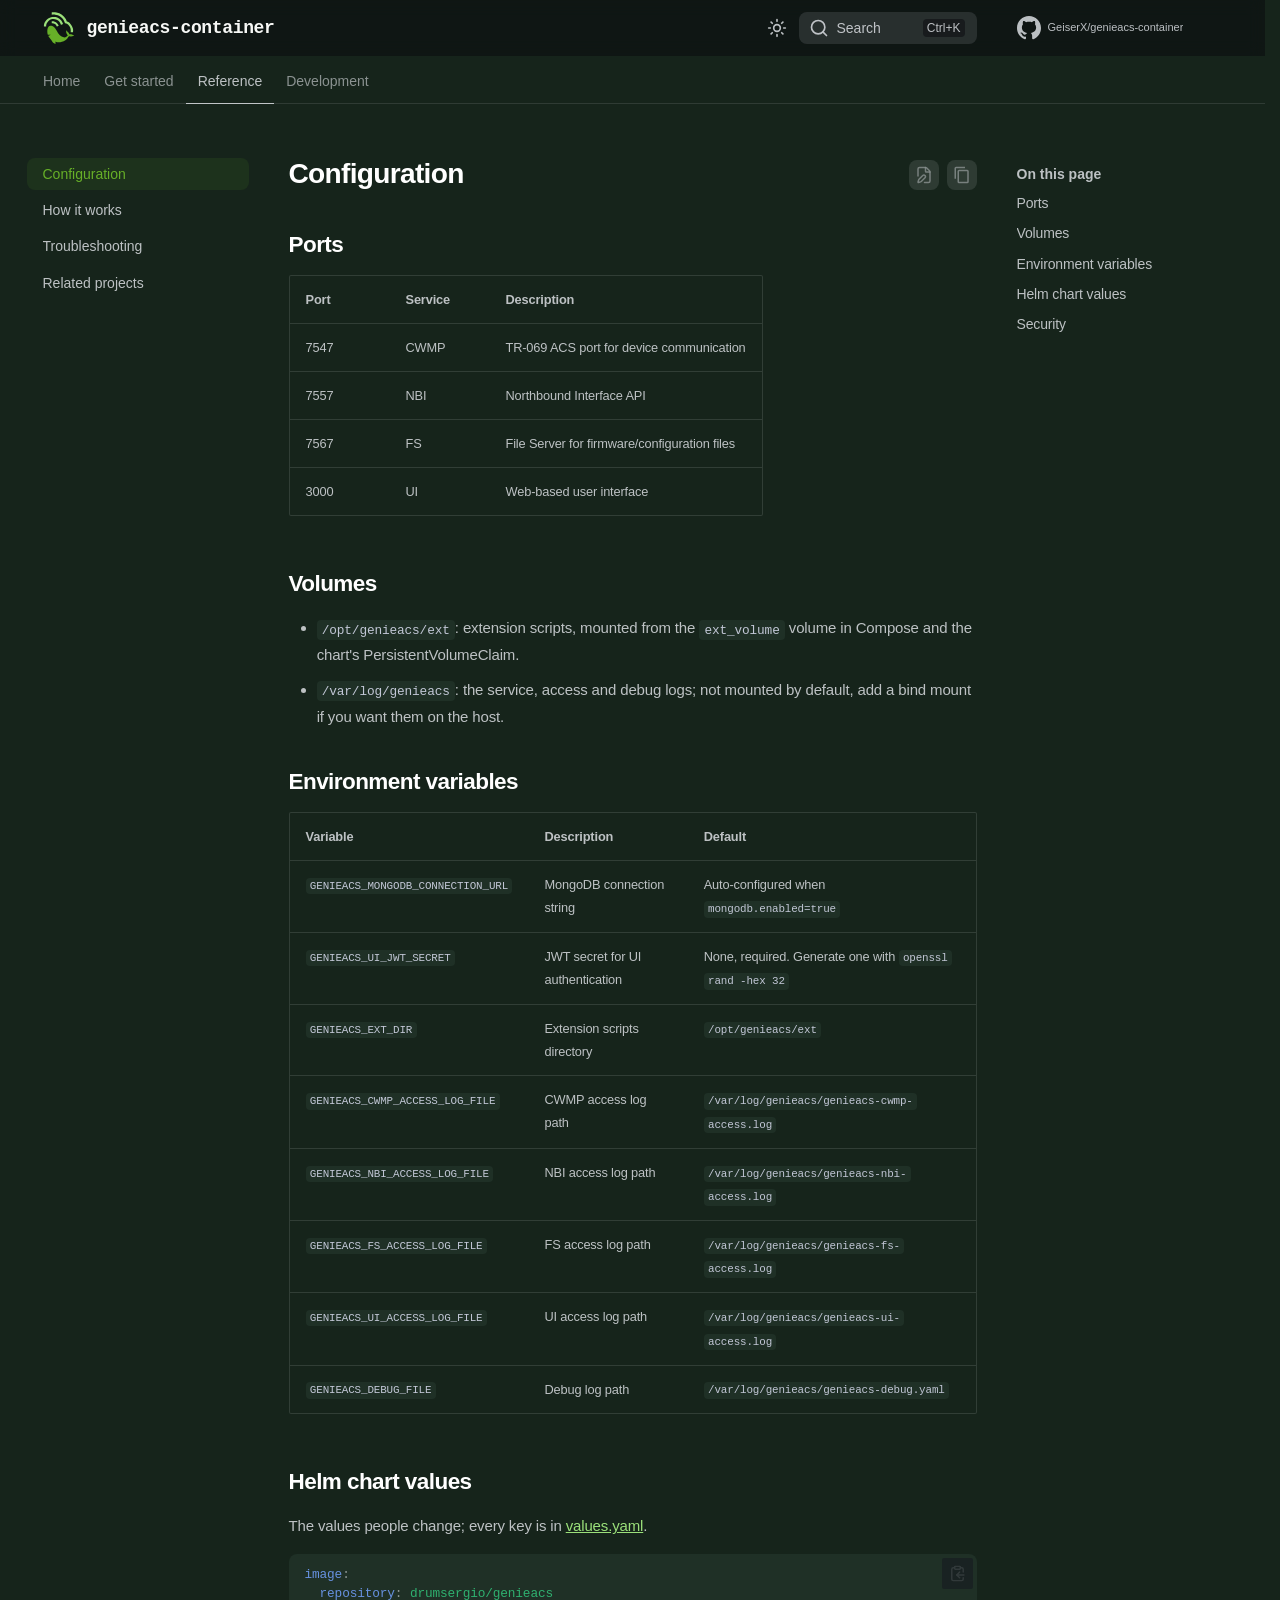
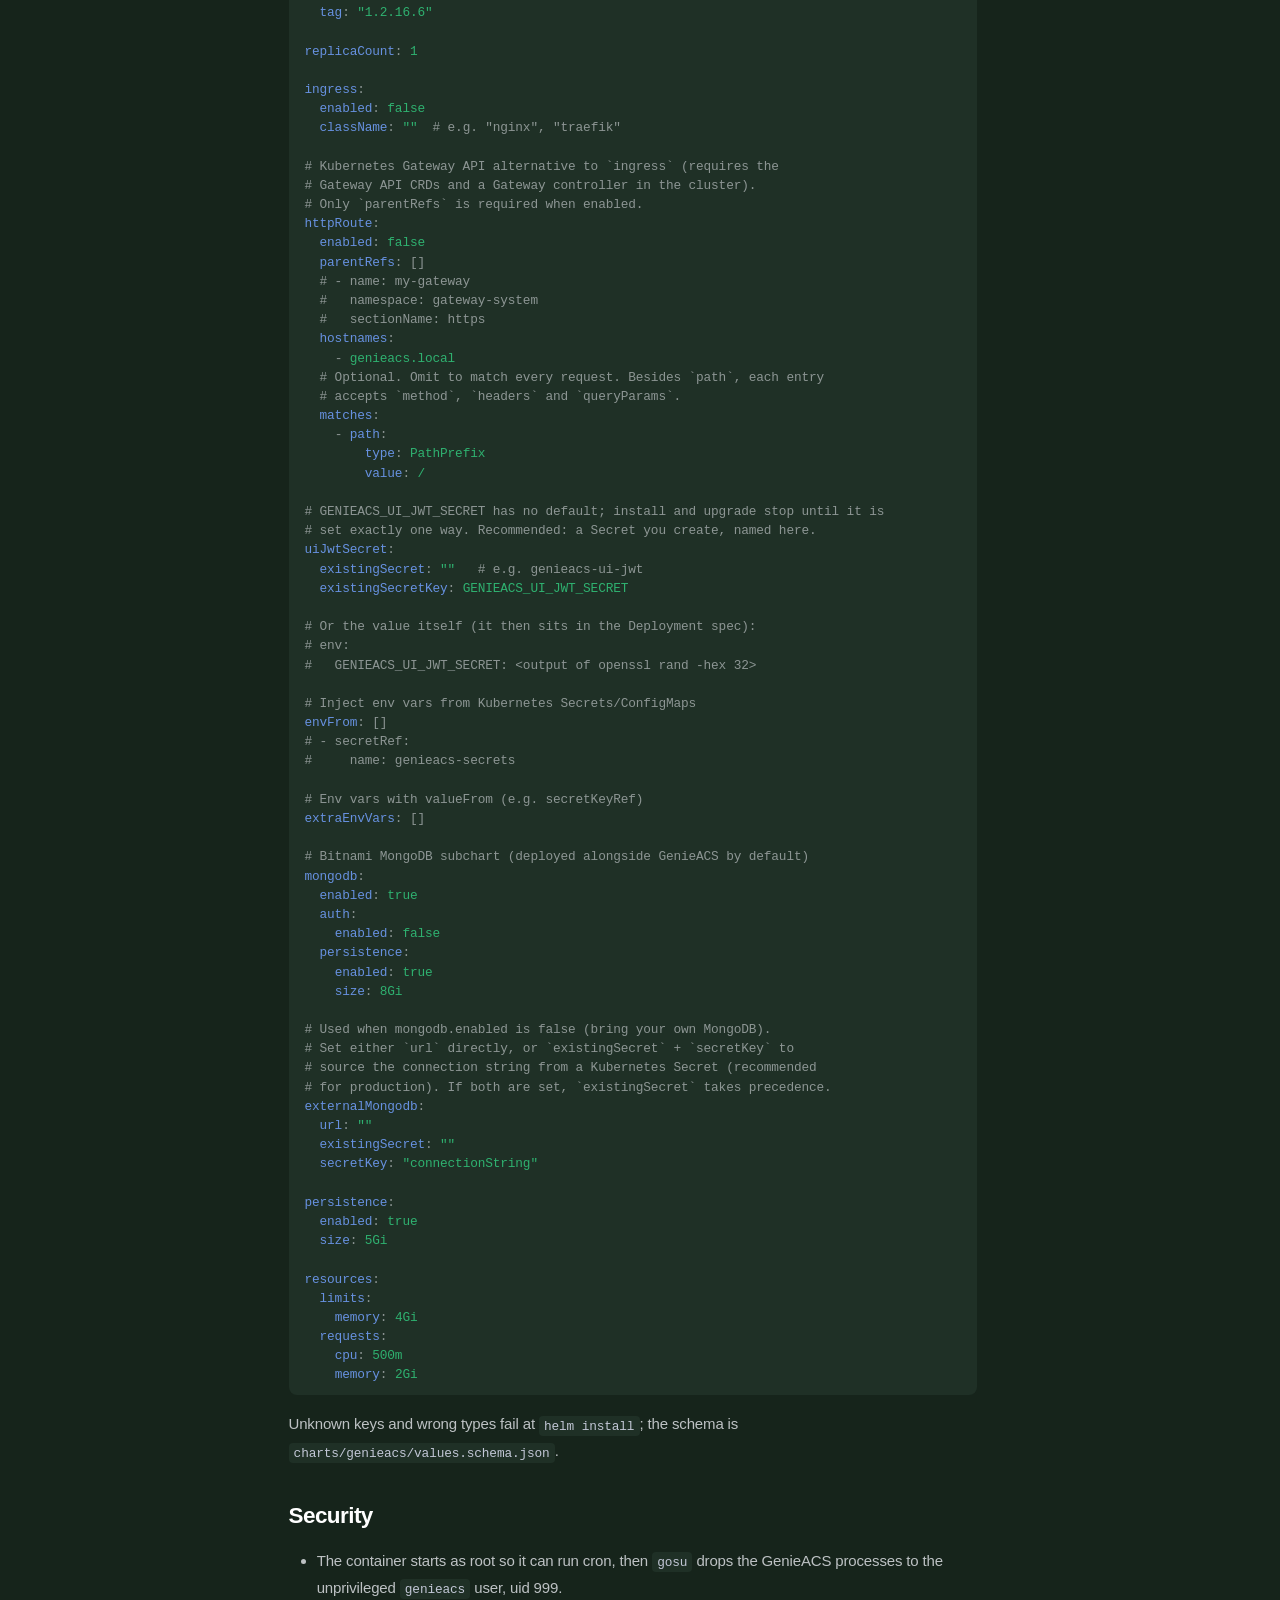
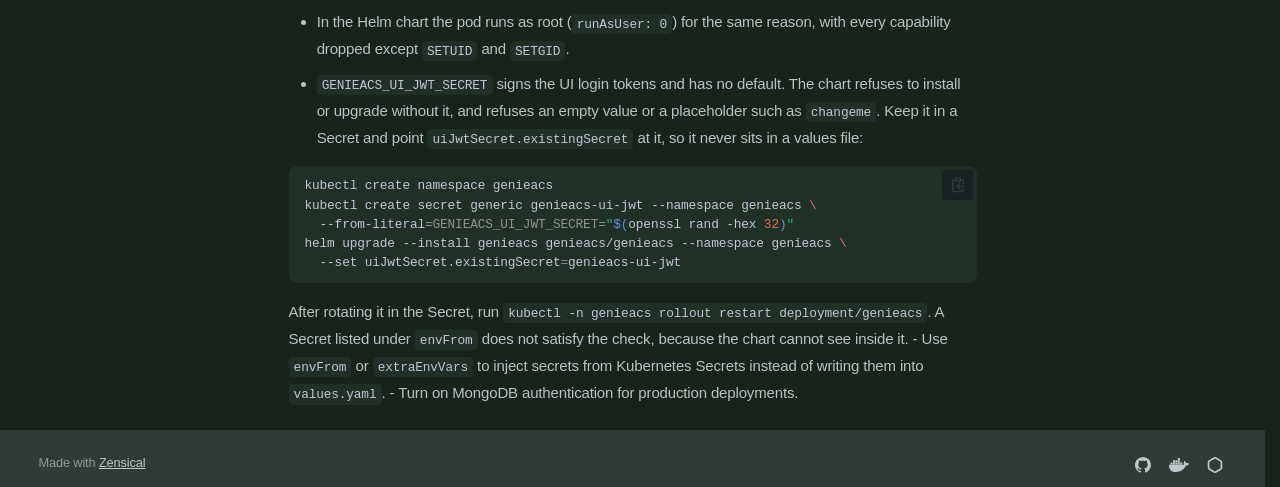
==== commit 0c52285c: "docs: deploy ae0501c" ====
--- a/configuration/index.html
+++ b/configuration/index.html
@@ -1,3 +1,5 @@
+
+
 
 <!doctype html>
 <html lang="en" class="no-js">
@@ -13,6 +15,7 @@
         <link rel="canonical" href="https://geiserx.github.io/genieacs-container/configuration/">
       
       
+      
         <link rel="describedby" href="../llms.txt">
         
           <link rel="alternate" type="text/markdown" href="./index.md">
@@ -29,7 +32,7 @@
       
       
       <link rel="icon" href="../images/icon.svg">
-      <meta name="generator" content="zensical-0.1.0">
+      <meta name="generator" content="zensical-0.1.3">
     
     
       
@@ -40,12 +43,13 @@
       
         
       
-      <link rel="stylesheet" href="../assets/stylesheets/modern/main.4ab2de0c.min.css">
+      <link rel="stylesheet" href="../assets/stylesheets/modern/main.e2cf241e.min.css">
       
         
           
         
         <link rel="stylesheet" href="../assets/stylesheets/modern/palette.b60ce83d.min.css">
+      
       
       
 
@@ -1204,7 +1208,8 @@
       <script id="__config" type="application/json">{"annotate":null,"base":"..","features":["navigation.tabs","navigation.sections","navigation.expand","navigation.top","content.code.copy","content.action.edit","search.highlight","toc.follow","navigation.instant","navigation.instant.progress","content.action.copy"],"redirect":null,"search":"../assets/javascripts/workers/search.719e0d91.min.js","tags":null,"translations":{"clipboard.copied":"Copied to clipboard","clipboard.copy":"Copy to clipboard","clipboard.error":"Could not copy to clipboard","search.result.more.one":"1 more on this page","search.result.more.other":"# more on this page","search.result.none":"No matching documents","search.result.one":"1 matching document","search.result.other":"# matching documents","search.result.placeholder":"Type to start searching","search.result.term.missing":"Missing","select.version":"Select version"},"version":null}</script>
     
     
-      <script src="../assets/javascripts/bundle.d31f0ffa.min.js"></script>
+      <script src="../assets/javascripts/bundle.9e76c64c.min.js"></script>
+      
       
     
   </body>
--- a/assets/stylesheets/modern/main.e2cf241e.min.css
+++ b/assets/stylesheets/modern/main.e2cf241e.min.css
@@ -0,0 +1,6 @@
+@charset "UTF-8";html{box-sizing:border-box;-webkit-text-size-adjust:none;-moz-text-size-adjust:none;text-size-adjust:none}*,:after,:before{box-sizing:inherit}@media(prefers-reduced-motion){*,:after,:before{transition:none!important}}body{margin:0;-webkit-font-smoothing:antialiased;-moz-osx-font-smoothing:grayscale;--md-text-font-family:var(--md-text-font, _),
+    -apple-system, BlinkMacSystemFont, Helvetica, Arial, sans-serif;--md-code-font-family:var(--md-code-font, _),
+    SFMono-Regular, Consolas, Menlo, monospace}.md-typeset code:not(.focus-visible),a,button,input,label{-webkit-tap-highlight-color:transparent}a{color:inherit;text-decoration:none}hr{box-sizing:initial;display:block;height:.05rem;padding:0;overflow:visible;border:0}small{font-size:80%}sub,sup{line-height:1em}img{border-style:none}table{border-spacing:0;border-collapse:initial}td,th{font-weight:400;vertical-align:top}button{padding:0;margin:0;font-family:inherit;font-size:inherit;background:#0000;border:0}input{border:0;outline:none}:root{--md-primary-fg-color:#4051b5;--md-primary-fg-color--light:#5d6cc0;--md-primary-fg-color--dark:#303fa1;--md-primary-bg-color:#fff;--md-primary-bg-color--light:#ffffffb3;--md-accent-fg-color:#526cfe;--md-accent-fg-color--transparent:#526cfe1a;--md-accent-bg-color:#fff;--md-accent-bg-color--light:#ffffffb3;--md-typeset-table-sort-icon:url("data:image/svg+xml;charset=utf-8,<svg xmlns='http://www.w3.org/2000/svg' fill='none' stroke='currentColor' stroke-linecap='round' stroke-linejoin='round' stroke-width='2' class='lucide lucide-arrow-down-up' viewBox='0 0 24 24'><path d='m3 16 4 4 4-4M7 20V4M21 8l-4-4-4 4M17 4v16'/></svg>");--md-typeset-table-sort-icon--asc:url("data:image/svg+xml;charset=utf-8,<svg xmlns='http://www.w3.org/2000/svg' fill='none' stroke='currentColor' stroke-linecap='round' stroke-linejoin='round' stroke-width='2' class='lucide lucide-arrow-down-narrow-wide' viewBox='0 0 24 24'><path d='m3 16 4 4 4-4M7 20V4M11 4h4M11 8h7M11 12h10'/></svg>");--md-typeset-table-sort-icon--desc:url("data:image/svg+xml;charset=utf-8,<svg xmlns='http://www.w3.org/2000/svg' fill='none' stroke='currentColor' stroke-linecap='round' stroke-linejoin='round' stroke-width='2' class='lucide lucide-arrow-up-narrow-wide' viewBox='0 0 24 24'><path d='m3 8 4-4 4 4M7 4v16M11 12h4M11 16h7M11 20h10'/></svg>");--md-typeset-preview-icon:url("data:image/svg+xml;charset=utf-8,<svg xmlns='http://www.w3.org/2000/svg' fill='none' stroke='currentColor' stroke-linecap='round' stroke-linejoin='round' stroke-width='2' class='lucide lucide-mouse-pointer-2' viewBox='0 0 24 24'><path d='M4.037 4.688a.495.495 0 0 1 .651-.651l16 6.5a.5.5 0 0 1-.063.947l-6.124 1.58a2 2 0 0 0-1.438 1.435l-1.579 6.126a.5.5 0 0 1-.947.063z'/></svg>")}[data-md-color-scheme=default]{color-scheme:light}[data-md-color-scheme=default] img[src$="#gh-dark-mode-only"],[data-md-color-scheme=default] img[src$="#only-dark"]{display:none}:root,[data-md-color-scheme=default]{--md-hue:225deg;--md-default-fg-color:#000000de;--md-default-fg-color--light:#0000008c;--md-default-fg-color--lighter:#00000052;--md-default-fg-color--lightest:#0000000d;--md-default-bg-color:#fff;--md-default-bg-color--light:#ffffffb3;--md-default-bg-color--lighter:#ffffff4d;--md-default-bg-color--lightest:#ffffff1f;--md-code-fg-color:#36464e;--md-code-bg-color:#f5f5f5;--md-code-bg-color--light:#f5f5f5b3;--md-code-bg-color--lighter:#f5f5f54d;--md-code-hl-color:#4287ff;--md-code-hl-color--light:#4287ff1a;--md-code-hl-number-color:#d52a2a;--md-code-hl-special-color:#db1457;--md-code-hl-function-color:#a846b9;--md-code-hl-constant-color:#6e59d9;--md-code-hl-keyword-color:#3f6ec6;--md-code-hl-string-color:#1c7d4d;--md-code-hl-name-color:var(--md-code-fg-color);--md-code-hl-operator-color:var(--md-default-fg-color--light);--md-code-hl-punctuation-color:var(--md-default-fg-color--light);--md-code-hl-comment-color:var(--md-default-fg-color--light);--md-code-hl-generic-color:var(--md-default-fg-color--light);--md-code-hl-variable-color:var(--md-default-fg-color--light);--md-typeset-color:var(--md-default-fg-color);--md-typeset-a-color:var(--md-primary-fg-color);--md-typeset-del-color:#f5503d26;--md-typeset-ins-color:#0bd57026;--md-typeset-kbd-color:#fafafa;--md-typeset-kbd-accent-color:#fff;--md-typeset-kbd-border-color:#b8b8b8;--md-typeset-mark-color:#ffff0080;--md-typeset-table-color:#0000001f;--md-typeset-table-color--light:#00000009;--md-admonition-fg-color:var(--md-default-fg-color);--md-admonition-bg-color:var(--md-default-bg-color);--md-warning-fg-color:#000000de;--md-warning-bg-color:#ff9;--md-shadow-z1:0 0.2rem 0.5rem #0000000d,
+    0 0 0.05rem #0000001a;--md-shadow-z2:0 0.2rem 0.5rem #0000001a,
+    0 0 0.05rem #00000040;--md-shadow-z3:0 0.2rem 0.5rem #0003,
+    0 0 0.05rem #00000059;--color-foreground:0 0 0;--color-background:255 255 255;--color-background-subtle:240 240 240;--color-backdrop:255 255 255}.md-icon svg{display:block;width:1.2rem;height:1.2rem;fill:currentcolor}.md-icon svg.lucide{fill:#0000;stroke:currentcolor}aside,body,input{font-family:var(--md-text-font-family);font-feature-settings:"kern","liga";color:var(--md-typeset-color)}code,kbd,pre{font-family:var(--md-code-font-family);font-feature-settings:"kern"}.md-typeset{font-size:.75rem;line-height:1.8;letter-spacing:-.01em;overflow-wrap:break-word;-webkit-print-color-adjust:exact;color-adjust:exact}@media print{.md-typeset{font-size:.68rem}.md-typeset code,.md-typeset kbd,.md-typeset pre{white-space:pre-wrap}}.md-typeset blockquote,.md-typeset dl,.md-typeset figure,.md-typeset ol,.md-typeset pre,.md-typeset ul{margin-top:1em;margin-bottom:1em}.md-typeset h1{margin:0 0 1.25em;font-size:1.875em;line-height:1.3;color:var(--md-default-fg-color)}.md-typeset h1,.md-typeset h2{font-weight:700;letter-spacing:-.025em}.md-typeset h2{margin:1.6em 0 .64em;font-size:1.5em;line-height:1.4}.md-typeset h3{margin:1.6em 0 .8em;font-size:1.25em;font-weight:700;line-height:1.5;letter-spacing:-.01em}.md-typeset h2+h3{margin-top:.8em}.md-typeset h4{margin:1em 0;font-weight:700;letter-spacing:-.01em}.md-typeset h5,.md-typeset h6{margin:1.25em 0;font-size:.8em;font-weight:700;color:var(--md-default-fg-color--light);letter-spacing:-.01em}.md-typeset h5{text-transform:uppercase}.md-typeset h5 code{text-transform:none}.md-typeset hr{display:flow-root;margin:1.5em 0;border-bottom:.05rem solid var(--md-default-fg-color--lightest)}.md-typeset a{color:var(--md-typeset-a-color);text-decoration:underline;word-break:break-word}.md-typeset a,.md-typeset a:before{transition:color 125ms}.md-typeset a:focus,.md-typeset a:hover{color:var(--md-accent-fg-color)}.md-typeset a:focus code,.md-typeset a:hover code{color:var(--md-accent-fg-color);background-color:var(--md-accent-fg-color--transparent)}.md-typeset a code{color:var(--md-typeset-a-color)}.md-typeset a.focus-visible{outline-color:var(--md-accent-fg-color);outline-offset:.2rem}.md-typeset code,.md-typeset kbd,.md-typeset pre{font-variant-ligatures:none;color:var(--md-code-fg-color);direction:ltr;transition:background-color 125ms}.md-typeset code{padding:.2em .4em;font-size:.8533333333em;word-break:break-word;background-color:var(--md-code-bg-color);border-radius:.2rem;-webkit-box-decoration-break:clone;box-decoration-break:clone;transition:color 125ms,background-color 125ms}.md-typeset code:not(.focus-visible){outline:none}.md-typeset pre{position:relative;isolation:isolate;display:flow-root;line-height:1.5}.md-typeset pre>code{display:block;padding:.8203125em 1.25em;margin:0;overflow:auto;word-break:normal;touch-action:auto;scrollbar-color:var(--md-default-fg-color--lighter) #0000;scrollbar-width:thin;border-radius:.4rem;outline-color:var(--md-accent-fg-color);box-shadow:none;-webkit-box-decoration-break:slice;box-decoration-break:slice}.md-typeset pre>code:hover{scrollbar-color:var(--md-accent-fg-color) #0000}.md-typeset pre>code::-webkit-scrollbar{width:.2rem;height:.2rem}.md-typeset pre>code::-webkit-scrollbar-thumb{background-color:var(--md-default-fg-color--lighter)}.md-typeset pre>code::-webkit-scrollbar-thumb:hover{background-color:var(--md-accent-fg-color)}.md-typeset kbd{display:inline-block;padding:0 .6666666667em;font-size:.75em;color:var(--md-default-fg-color);word-break:break-word;vertical-align:text-top;border-radius:.2rem;background-color:var(--md-default-bg-color);box-shadow:0 0 0 .05rem var(--md-typeset-kbd-border-color),0 .15rem 0 var(--md-typeset-kbd-border-color)}.md-typeset mark{color:inherit;word-break:break-word;background-color:var(--md-typeset-mark-color);-webkit-box-decoration-break:clone;box-decoration-break:clone}.md-typeset abbr{text-decoration:none;cursor:help;border-bottom:.05rem dotted var(--md-default-fg-color--light)}.md-typeset [data-preview]{position:relative}[dir=ltr] .md-typeset [data-preview]:after{margin-left:.125em}[dir=rtl] .md-typeset [data-preview]:after{margin-right:.125em}.md-typeset [data-preview]:after{display:inline-block;width:.8em;height:.8em;vertical-align:text-top;content:"";background-color:currentcolor;-webkit-mask-image:var(--md-typeset-preview-icon);mask-image:var(--md-typeset-preview-icon);-webkit-mask-repeat:no-repeat;mask-repeat:no-repeat;-webkit-mask-size:contain;mask-size:contain;transition:background-color 125ms}.md-typeset small{opacity:.75}[dir=ltr] .md-typeset sub,[dir=ltr] .md-typeset sup{margin-left:.078125em}[dir=rtl] .md-typeset sub,[dir=rtl] .md-typeset sup{margin-right:.078125em}[dir=ltr] .md-typeset blockquote{padding-left:.6rem;border-left:.2rem solid var(--md-default-fg-color--lighter)}[dir=rtl] .md-typeset blockquote{padding-right:.6rem;border-right:.2rem solid var(--md-default-fg-color--lighter)}.md-typeset blockquote{margin-left:0;margin-right:0;color:var(--md-default-fg-color--light)}.md-typeset ul{list-style-type:disc}.md-typeset ul[type]{list-style-type:revert-layer}[dir=ltr] .md-typeset ol,[dir=ltr] .md-typeset ol li ol,[dir=ltr] .md-typeset ol li ul,[dir=ltr] .md-typeset ul,[dir=ltr] .md-typeset ul li ol,[dir=ltr] .md-typeset ul li ul{margin-left:.625em}[dir=rtl] .md-typeset ol,[dir=rtl] .md-typeset ol li ol,[dir=rtl] .md-typeset ol li ul,[dir=rtl] .md-typeset ul,[dir=rtl] .md-typeset ul li ol,[dir=rtl] .md-typeset ul li ul{margin-right:.625em}.md-typeset ol,.md-typeset ul{padding:0}.md-typeset ol:not([hidden]),.md-typeset ul:not([hidden]){display:flow-root}.md-typeset ol ol,.md-typeset ul ol{list-style-type:lower-alpha}.md-typeset ol ol ol,.md-typeset ul ol ol{list-style-type:lower-roman}.md-typeset ol ol ol ol,.md-typeset ul ol ol ol{list-style-type:upper-alpha}.md-typeset ol ol ol ol ol,.md-typeset ul ol ol ol ol{list-style-type:upper-roman}.md-typeset ol[type],.md-typeset ul[type]{list-style-type:revert-layer}[dir=ltr] .md-typeset ol li,[dir=ltr] .md-typeset ul li{margin-left:1.25em}[dir=rtl] .md-typeset ol li,[dir=rtl] .md-typeset ul li{margin-right:1.25em}.md-typeset ol li,.md-typeset ul li{margin-bottom:.5em}.md-typeset ol li blockquote,.md-typeset ol li p,.md-typeset ul li blockquote,.md-typeset ul li p{margin:.5em 0}.md-typeset ol li:last-child,.md-typeset ul li:last-child{margin-bottom:0}.md-typeset ol li ol,.md-typeset ol li ul,.md-typeset ul li ol,.md-typeset ul li ul{margin-top:.5em;margin-bottom:.5em}[dir=ltr] .md-typeset dd{margin-left:1.875em}[dir=rtl] .md-typeset dd{margin-right:1.875em}.md-typeset dd{margin-top:1em;margin-bottom:1.5em}.md-typeset img,.md-typeset svg,.md-typeset video{max-width:100%;height:auto}.md-typeset img[align=left]{margin:1em 1em 1em 0}.md-typeset img[align=right]{margin:1em 0 1em 1em}.md-typeset img[align]:only-child{margin-top:0}.md-typeset figure{display:flow-root;width:fit-content;max-width:100%;margin:1em auto;text-align:center}.md-typeset figure img{display:block;margin:0 auto}.md-typeset figcaption{max-width:24rem;margin:1em auto;font-style:italic}.md-typeset iframe{max-width:100%}.md-typeset table:not([class]){display:inline-block;max-width:100%;overflow:auto;font-size:.64rem;touch-action:auto;background-color:var(--md-default-bg-color);border:.05rem solid var(--md-typeset-table-color);border-radius:.1rem}@media print{.md-typeset table:not([class]){display:table}}.md-typeset table:not([class])+*{margin-top:1.5em}.md-typeset table:not([class]) td>:first-child,.md-typeset table:not([class]) th>:first-child{margin-top:0}.md-typeset table:not([class]) td>:last-child,.md-typeset table:not([class]) th>:last-child{margin-bottom:0}.md-typeset table:not([class]) td:not([align]),.md-typeset table:not([class]) th:not([align]){text-align:left}[dir=rtl] .md-typeset table:not([class]) td:not([align]),[dir=rtl] .md-typeset table:not([class]) th:not([align]){text-align:right}.md-typeset table:not([class]) th{min-width:5rem;padding:.9375em 1.25em;font-weight:700;vertical-align:top}.md-typeset table:not([class]) td{padding:.9375em 1.25em;vertical-align:top;border-top:.05rem solid var(--md-typeset-table-color)}.md-typeset table:not([class]) tbody tr{transition:background-color 125ms}.md-typeset table:not([class]) tbody tr:hover{background-color:var(--md-typeset-table-color--light);box-shadow:0 .05rem 0 var(--md-default-bg-color) inset}.md-typeset table:not([class]) a{word-break:normal}.md-typeset table th[role=columnheader]{cursor:pointer}[dir=ltr] .md-typeset table th[role=columnheader]:after{margin-left:.5em}[dir=rtl] .md-typeset table th[role=columnheader]:after{margin-right:.5em}.md-typeset table th[role=columnheader]:after{display:inline-block;width:1.2em;height:1.2em;vertical-align:text-bottom;content:"";-webkit-mask-image:var(--md-typeset-table-sort-icon);mask-image:var(--md-typeset-table-sort-icon);-webkit-mask-repeat:no-repeat;mask-repeat:no-repeat;-webkit-mask-size:contain;mask-size:contain;transition:background-color 125ms}.md-typeset table th[role=columnheader]:hover:after{background-color:var(--md-default-fg-color--lighter)}.md-typeset table th[role=columnheader][aria-sort=ascending]:after{background-color:var(--md-default-fg-color--light);-webkit-mask-image:var(--md-typeset-table-sort-icon--asc);mask-image:var(--md-typeset-table-sort-icon--asc)}.md-typeset table th[role=columnheader][aria-sort=descending]:after{background-color:var(--md-default-fg-color--light);-webkit-mask-image:var(--md-typeset-table-sort-icon--desc);mask-image:var(--md-typeset-table-sort-icon--desc)}.md-typeset__scrollwrap{margin:1em -.8rem;overflow-x:auto;touch-action:auto}.md-typeset__table{display:inline-block;padding:0 .8rem;margin-bottom:.5em}@media print{.md-typeset__table{display:block}}html .md-typeset__table table{display:table;width:100%;margin:0;overflow:hidden}@media screen and (max-width:44.984375em){.md-content__inner>pre{margin:1em -.8rem}.md-content__inner>pre code{border-radius:0}}.md-typeset .md-author{position:relative;display:block;flex-shrink:0;width:1.6rem;height:1.6rem;overflow:hidden;border-radius:100%;transition:color 125ms,transform 125ms}.md-typeset .md-author img{display:block}.md-typeset .md-author--more{font-size:.6rem;font-weight:700;line-height:1.6rem;color:var(--md-default-fg-color--lighter);text-align:center;background:var(--md-default-fg-color--lightest)}.md-typeset .md-author--long{width:2.4rem;height:2.4rem}.md-typeset a.md-author{transform:scale(1)}.md-typeset a.md-author img{filter:grayscale(100%) opacity(75%);border-radius:100%;transition:filter 125ms}.md-typeset a.md-author:focus,.md-typeset a.md-author:hover{z-index:1;transform:scale(1.1)}.md-typeset a.md-author:focus img,.md-typeset a.md-author:hover img{filter:grayscale(0)}.md-banner{overflow:auto;color:var(--md-default-fg-color);background-color:var(--md-accent-fg-color--transparent)}@media print{.md-banner{display:none}}.md-banner--warning{color:var(--md-warning-fg-color);background-color:var(--md-warning-bg-color)}.md-banner__inner{padding:0 .8rem;margin:.6rem auto;font-size:.7rem}[dir=ltr] .md-banner__button{float:right}[dir=rtl] .md-banner__button{float:left}.md-banner__button{color:inherit;cursor:pointer;transition:opacity .25s}.no-js .md-banner__button{display:none}.md-banner__button:hover{opacity:.7}html{height:100%;overflow-x:hidden;font-size:125%;scrollbar-gutter:stable}@media screen and (min-width:100em){html{font-size:137.5%}}@media screen and (min-width:125em){html{font-size:150%}}body{position:relative;display:flex;flex-direction:column;width:100%;min-height:100%;font-size:.5rem;background-color:var(--md-default-bg-color)}@media print{body{display:block}}@media screen and (max-width:59.984375em){body[data-md-scrolllock]{position:fixed}}.md-grid{max-width:61rem;margin-left:auto;margin-right:auto}.md-container{display:flex;flex-grow:1;flex-direction:column}@media print{.md-container{display:block}}.md-main{flex-grow:1}.md-main__inner{display:flex;height:100%;margin-top:1.5rem}.md-ellipsis{overflow:hidden;text-overflow:ellipsis}.md-toggle{display:none}.md-option{position:absolute;width:0;height:0;opacity:0}.md-option:checked+label:not([hidden]){display:block}.md-option.focus-visible+label{outline-style:auto;outline-color:var(--md-accent-fg-color)}.md-skip{position:fixed;z-index:-1;padding:.3rem .5rem;margin:.5rem;font-size:.64rem;color:var(--md-default-bg-color);background-color:var(--md-default-fg-color);border-radius:.1rem;outline-color:var(--md-accent-fg-color);opacity:0;transform:translateY(.4rem)}.md-skip:focus{z-index:10;opacity:1;transition:transform .25s cubic-bezier(.4,0,.2,1),opacity 175ms 75ms;transform:translateY(0)}.md-visually-hidden{position:absolute;width:1px;height:1px;margin:-1px;overflow:hidden;clip:rect(0,0,0,0);clip-path:inset(50%);white-space:nowrap;border:0}@page{margin:25mm}:root{--md-clipboard-icon:url("data:image/svg+xml;charset=utf-8,<svg xmlns='http://www.w3.org/2000/svg' fill='none' stroke='currentColor' stroke-linecap='round' stroke-linejoin='round' stroke-width='2' class='lucide lucide-clipboard-copy' viewBox='0 0 24 24'><rect width='8' height='4' x='8' y='2' rx='1' ry='1'/><path d='M8 4H6a2 2 0 0 0-2 2v14a2 2 0 0 0 2 2h12a2 2 0 0 0 2-2v-2M16 4h2a2 2 0 0 1 2 2v4M21 14H11'/><path d='m15 10-4 4 4 4'/></svg>");--md-code-select-icon:url("data:image/svg+xml;charset=utf-8,<svg xmlns='http://www.w3.org/2000/svg' fill='none' stroke='currentColor' stroke-linecap='round' stroke-linejoin='round' stroke-width='2' class='lucide lucide-scan' viewBox='0 0 24 24'><path d='M3 7V5a2 2 0 0 1 2-2h2M17 3h2a2 2 0 0 1 2 2v2M21 17v2a2 2 0 0 1-2 2h-2M7 21H5a2 2 0 0 1-2-2v-2'/></svg>");--md-code-copy-icon:url("data:image/svg+xml;charset=utf-8,<svg xmlns='http://www.w3.org/2000/svg' fill='none' stroke='currentColor' stroke-linecap='round' stroke-linejoin='round' stroke-width='2' class='lucide lucide-clipboard-copy' viewBox='0 0 24 24'><rect width='8' height='4' x='8' y='2' rx='1' ry='1'/><path d='M8 4H6a2 2 0 0 0-2 2v14a2 2 0 0 0 2 2h12a2 2 0 0 0 2-2v-2M16 4h2a2 2 0 0 1 2 2v4M21 14H11'/><path d='m15 10-4 4 4 4'/></svg>")}.md-clipboard{z-index:1;width:1.5em;height:1.5em;color:var(--md-default-fg-color--lightest);cursor:pointer;border-radius:.1rem;outline-color:var(--md-accent-fg-color);outline-offset:.1rem;transition:color .25s}@media print{.md-clipboard{display:none}}.md-clipboard:not(.focus-visible){outline:none;-webkit-tap-highlight-color:transparent}:hover>.md-clipboard{color:var(--md-default-fg-color--light)}.md-clipboard:focus,.md-clipboard:hover{color:var(--md-accent-fg-color)}.md-clipboard:after{display:block;width:1.125em;height:1.125em;margin:0 auto;content:"";background-color:currentcolor;-webkit-mask-image:var(--md-clipboard-icon);mask-image:var(--md-clipboard-icon);-webkit-mask-repeat:no-repeat;mask-repeat:no-repeat;-webkit-mask-position:center;mask-position:center;-webkit-mask-size:contain;mask-size:contain}.md-clipboard--inline{cursor:pointer}.md-clipboard--inline code{transition:color .25s,background-color .25s}.md-clipboard--inline:focus code,.md-clipboard--inline:hover code{color:var(--md-accent-fg-color);background-color:var(--md-accent-fg-color--transparent)}.md-typeset .md-code__content{display:grid}.md-code__nav{position:absolute;top:.25em;right:.25em;z-index:1;display:flex;gap:.2rem;padding:.2rem;background-color:var(--md-code-bg-color--lighter);border-radius:.1rem;transition:background-color .25s}:hover>.md-code__nav{background-color:var(--md-code-bg-color--light)}.md-code__button{display:block;width:1.5em;height:1.5em;color:var(--md-default-fg-color--lightest);cursor:pointer;outline-color:var(--md-accent-fg-color);outline-offset:.1rem;transition:color .25s}:hover>*>.md-code__button{color:var(--md-default-fg-color--light)}.md-code__button.focus-visible,.md-code__button:hover{color:var(--md-accent-fg-color)}.md-code__button--active{color:var(--md-default-fg-color)!important}.md-code__button:after{display:block;width:1.125em;height:1.125em;margin:0 auto;content:"";background-color:currentcolor;-webkit-mask-repeat:no-repeat;mask-repeat:no-repeat;-webkit-mask-position:center;mask-position:center;-webkit-mask-size:contain;mask-size:contain}.md-code__button[data-md-type=select]:after{-webkit-mask-image:var(--md-code-select-icon);mask-image:var(--md-code-select-icon)}.md-code__button[data-md-type=copy]:after{-webkit-mask-image:var(--md-code-copy-icon);mask-image:var(--md-code-copy-icon)}@keyframes consent{0%{opacity:0;transform:translateY(100%)}to{opacity:1;transform:translateY(0)}}@keyframes overlay{0%{opacity:0}to{opacity:1}}.md-consent__overlay{position:fixed;top:0;z-index:5;width:100%;height:100%;background-color:var(--md-default-bg-color--light);-webkit-backdrop-filter:blur(.2rem);backdrop-filter:blur(.2rem);opacity:1;animation:overlay .35s both}.md-consent__inner{position:fixed;bottom:0;z-index:5;display:flex;justify-content:center;width:100%;max-height:100%;padding:0}.md-consent__form{padding-left:1.2rem;padding-right:1.2rem;margin:.4rem;overflow:auto;background-color:var(--md-default-bg-color);border:0;border-radius:.8rem;box-shadow:var(--md-shadow-z3);animation:consent .5s cubic-bezier(.1,.7,.1,1) both}.md-consent__settings{display:none;margin:1em 0}input:checked+.md-consent__settings{display:block}.md-consent__controls{margin-bottom:.8rem;line-height:1.2}.md-typeset .md-consent__controls .md-button{display:inline}@media screen and (max-width:44.984375em){.md-typeset .md-consent__controls .md-button{display:block;width:100%;margin-top:.4rem;text-align:center}}.md-consent label{cursor:pointer}.md-content{flex-grow:1;min-width:0}.md-content__inner{padding-top:.7rem;margin:0 .8rem 1.2rem}@media screen and (min-width:76.25em){[dir=ltr] .md-sidebar--primary:not([hidden])~.md-content>.md-content__inner,[dir=rtl] .md-sidebar--secondary:not([hidden])~.md-content>.md-content__inner{margin-left:1.2rem}[dir=ltr] .md-sidebar--secondary:not([hidden])~.md-content>.md-content__inner,[dir=rtl] .md-sidebar--primary:not([hidden])~.md-content>.md-content__inner{margin-right:1.2rem}}.md-content__inner:before{display:block;height:.4rem;content:""}.md-content__inner>:last-child{margin-bottom:0}.no-js .md-content__button[data-md-copy-url]{display:none}.md-content__button[data-md-copy-url]:disabled{cursor:wait;opacity:.5}[dir=ltr] .md-content__button{float:right;margin-left:.4rem}[dir=rtl] .md-content__button{float:left;margin-right:.4rem}.md-content__button{display:flex;padding:.3rem;margin-top:.2rem;background-color:var(--md-default-fg-color--lightest);border-radius:.4rem}@media print{.md-content__button{display:none}}.md-typeset .md-content__button{color:var(--md-default-fg-color);transition:color .25s,background-color .25s}.md-typeset .md-content__button svg{opacity:.5;transition:opacity .25s}.md-typeset .md-content__button:focus,.md-typeset .md-content__button:hover{color:var(--md-accent-fg-color);background-color:var(--md-accent-fg-color--transparent)}.md-typeset .md-content__button:focus svg,.md-typeset .md-content__button:hover svg{opacity:1}.md-content__button svg{width:.9rem;height:.9rem}[dir=rtl] .md-content__button svg{transform:scaleX(-1)}.md-content__button svg.lucide{fill:#0000;stroke:currentcolor}.md-typeset .zensical-draft-marker{display:table;padding:.2rem .6rem;margin-bottom:.8rem;font-size:.6rem;font-weight:700;line-height:1.5;letter-spacing:.05em;color:#fff;background-color:#c62828;border-radius:49.95rem}[dir=ltr] .md-dialog{right:.8rem}[dir=rtl] .md-dialog{left:.8rem}.md-dialog{position:fixed;bottom:.8rem;z-index:4;min-width:11.1rem;padding:.4rem 1.2rem;pointer-events:none;background-color:var(--md-accent-fg-color);border-radius:1.2rem;box-shadow:var(--md-shadow-z3);opacity:0;transition:transform 0s .4s,opacity .4s;transform:translateY(100%)}@media print{.md-dialog{display:none}}.md-dialog--active{pointer-events:auto;opacity:1;transition:transform .4s cubic-bezier(.075,.85,.175,1),opacity .4s;transform:translateY(0)}.md-dialog__inner{font-size:.7rem;color:var(--md-default-bg-color)}.md-feedback{margin:2em 0 1em;text-align:center}.md-feedback fieldset{padding:0;margin:0;border:none}.md-feedback__title{margin:1em auto;font-weight:700}.md-feedback__inner{position:relative}.md-feedback__list{position:relative;display:flex;flex-wrap:wrap;place-content:baseline center}.md-feedback__list:hover .md-icon:not(:disabled){color:var(--md-default-fg-color--lighter)}:disabled .md-feedback__list{min-height:1.8rem}.md-feedback__icon{flex-shrink:0;margin:0 .1rem;color:var(--md-default-fg-color--light);cursor:pointer;transition:color 125ms}.md-feedback__icon:not(:disabled).md-icon:hover{color:var(--md-accent-fg-color)}.md-feedback__icon:disabled{color:var(--md-default-fg-color--lightest);pointer-events:none}.md-feedback__note{position:relative;opacity:0;transition:transform .4s cubic-bezier(.1,.7,.1,1),opacity .15s;transform:translateY(.4rem)}.md-feedback__note>*{max-width:16rem;margin:0 auto}:disabled .md-feedback__note{opacity:1;transform:translateY(0)}@media print{.md-feedback,.md-footer{display:none}}.md-footer{color:var(--md-default-fg-color);background-color:var(--md-default-bg-color);border-top:.05rem solid var(--md-default-fg-color--lightest)}.md-footer__inner{justify-content:space-between;padding:.2rem;overflow:auto}.md-footer__inner:not([hidden]){display:flex}.md-footer__link{display:flex;flex-grow:.01;align-items:end;max-width:100%;margin-top:1rem;margin-bottom:.4rem;overflow:hidden;outline-color:var(--md-accent-fg-color);transition:opacity .25s}.md-footer__link:focus,.md-footer__link:hover{opacity:.7}[dir=rtl] .md-footer__link svg{transform:scaleX(-1)}@media screen and (max-width:44.984375em){.md-footer__link--prev{flex-shrink:0}.md-footer__link--prev .md-footer__title{display:none}}[dir=ltr] .md-footer__link--next{margin-left:auto}.md-footer__link--next{text-align:right}[dir=rtl] .md-footer__link--next{margin-right:auto;text-align:left}.md-footer__title{flex-grow:1;max-width:calc(100% - 2.4rem);padding:0 1rem;margin-bottom:.7rem;font-size:.8rem;white-space:nowrap}.md-footer__button{padding:.4rem;margin:.2rem}.md-footer__direction{font-size:.6rem;opacity:.7}.md-footer-meta,.md-typeset .md-button{background-color:var(--md-default-fg-color--lightest)}.md-footer-meta__inner{display:flex;flex-wrap:wrap;justify-content:space-between;padding:.2rem}html .md-footer-meta.md-typeset a:not(:focus,:hover){color:var(--md-default-fg-color)}.md-copyright{width:100%;padding:.4rem 0;margin:auto .6rem;font-size:.64rem;color:var(--md-default-fg-color--light)}.md-copyright__highlight{color:var(--md-default-fg-color)}.md-social{display:inline-flex;gap:.2rem;padding:.2rem 0 .6rem;margin:0 .4rem}@media screen and (min-width:45em){.md-copyright{width:auto}.md-social{padding:.6rem 0}}.md-social__link{display:inline-block;width:1.6rem;height:1.6rem;text-align:center}.md-social__link:before{line-height:1.9}.md-social__link svg{max-height:.8rem;vertical-align:-25%;fill:currentcolor}.md-social__link svg.lucide{fill:#0000;stroke:currentcolor}.md-typeset .md-button{display:inline-block;padding:.625em 2em;font-size:.875em;font-weight:700;color:var(--md-default-fg-color--light);text-decoration:none;cursor:pointer;border-radius:1.2rem;transition:color 125ms,background-color 125ms,opacity 125ms}.md-typeset .md-button.focus-visible{outline-offset:0}.md-typeset .md-button:focus,.md-typeset .md-button:hover{color:var(--md-default-fg-color--light);opacity:.8}.md-typeset .md-button--primary{color:var(--md-primary-bg-color);background-color:var(--md-primary-fg-color)}.md-typeset .md-button--primary:focus,.md-typeset .md-button--primary:hover{color:var(--md-primary-bg-color);opacity:.8}[dir=ltr] .md-typeset .md-input,[dir=rtl] .md-typeset .md-input{border-top-left-radius:.1rem}[dir=ltr] .md-typeset .md-input,[dir=rtl] .md-typeset .md-input{border-top-right-radius:.1rem}.md-typeset .md-input{height:1.8rem;padding:0 .6rem;font-size:.8rem;border-bottom:.1rem solid var(--md-default-fg-color--lighter);box-shadow:var(--md-shadow-z1);transition:border .25s,box-shadow .25s}.md-typeset .md-input:focus,.md-typeset .md-input:hover{border-bottom-color:var(--md-accent-fg-color);box-shadow:var(--md-shadow-z2)}.md-typeset .md-input--stretch{width:100%}.md-header{position:sticky;left:0;right:0;top:0;z-index:4;display:block;color:var(--md-default-fg-color);background-color:var(--md-default-bg-color--light);-webkit-backdrop-filter:blur(.4rem);backdrop-filter:blur(.4rem)}@media print{.md-header{display:none}}.md-header[hidden]{transition:transform .25s cubic-bezier(.8,0,.6,1);transform:translateY(-100%)}.md-header--shadow{box-shadow:0 .05rem 0 var(--md-default-fg-color--lightest);transition:transform .25s cubic-bezier(.1,.7,.1,1)}.md-header__inner{display:flex;align-items:center;padding:0 .4rem}.md-header__button{position:relative;z-index:1;padding:.4rem;margin:.2rem;color:currentcolor;vertical-align:middle;cursor:pointer;outline-color:var(--md-accent-fg-color);transition:opacity .25s}.md-header__button:hover{opacity:.7}.md-header__button:not([hidden]){display:inline-block}.md-header__button:not(.focus-visible){outline:none;-webkit-tap-highlight-color:transparent}.md-header__button.md-logo{padding:.4rem;margin:.2rem}@media screen and (max-width:76.234375em){.md-header__button.md-logo{display:none}}.md-header__button.md-logo img,.md-header__button.md-logo svg{display:block;width:auto;height:1.2rem;fill:currentcolor}.md-header__button.md-logo img.lucide,.md-header__button.md-logo svg.lucide{fill:#0000;stroke:currentcolor}@media screen and (min-width:60em){.md-header__button[for=__search]{display:none}}.no-js .md-header__button[for=__search]{display:none}[dir=rtl] .md-header__button[for=__search] svg{transform:scaleX(-1)}@media screen and (min-width:76.25em){.md-header__button[for=__drawer]{display:none}}.md-header__topic{position:absolute;display:flex;max-width:100%;white-space:nowrap;transition:transform .4s cubic-bezier(.1,.7,.1,1),opacity .15s}.md-header__topic+.md-header__topic{z-index:-1;pointer-events:none;opacity:0;transition:transform .4s cubic-bezier(1,.7,.1,.1),opacity .15s;transform:translateX(1.25rem)}[dir=rtl] .md-header__topic+.md-header__topic{transform:translateX(-1.25rem)}.md-draft,.md-header__topic:first-child{font-weight:700}.md-header__title{flex-grow:1;height:2.4rem;margin-left:.4rem;margin-right:.4rem;font-size:.9rem;line-height:2.4rem;letter-spacing:-.025em}.md-header__title--active .md-header__topic{z-index:-1;pointer-events:none;opacity:0;transition:transform .4s cubic-bezier(1,.7,.1,.1),opacity .15s;transform:translateX(-1.25rem)}[dir=rtl] .md-header__title--active .md-header__topic{transform:translateX(1.25rem)}.md-header__title--active .md-header__topic+.md-header__topic{z-index:0;pointer-events:auto;opacity:1;transition:transform .4s cubic-bezier(.1,.7,.1,1),opacity .15s;transform:translateX(0)}.md-header__title>.md-header__ellipsis{position:relative;width:100%;height:100%}.md-header__option{display:flex;flex-shrink:0;max-width:100%;white-space:nowrap}.md-header__option>input{bottom:0}.md-header__source{display:none}@media screen and (min-width:60em){[dir=ltr] .md-header__source{margin-left:1rem}[dir=rtl] .md-header__source{margin-right:1rem}.md-header__source{display:block;width:11.5rem;max-width:11.5rem}}@media screen and (min-width:76.25em){[dir=ltr] .md-header__source{margin-left:1.4rem}[dir=rtl] .md-header__source{margin-right:1.4rem}}.md-header .md-icon svg{width:1rem;height:1rem}.md-meta{font-size:.7rem;line-height:1.3;color:var(--md-default-fg-color--light)}.md-meta__list{display:inline-flex;flex-wrap:wrap;padding:0;margin:0;list-style:none}.md-meta__item:not(:last-child):after{margin-left:.2rem;margin-right:.2rem;content:"·"}.md-meta__link{color:var(--md-typeset-a-color)}.md-meta__link:focus,.md-meta__link:hover{color:var(--md-accent-fg-color)}.md-draft{display:inline-block;padding-left:.5714285714em;padding-right:.5714285714em;color:#fff;background-color:#ff1744;border-radius:.125em}:root{--md-nav-icon--next:url("data:image/svg+xml;charset=utf-8,<svg xmlns='http://www.w3.org/2000/svg' fill='none' stroke='currentColor' stroke-linecap='round' stroke-linejoin='round' stroke-width='2' class='lucide lucide-chevron-right' viewBox='0 0 24 24'><path d='m9 18 6-6-6-6'/></svg>");--md-path-icon:url("data:image/svg+xml;charset=utf-8,<svg xmlns='http://www.w3.org/2000/svg' fill='none' stroke='currentColor' stroke-linecap='round' stroke-linejoin='round' stroke-width='2' class='lucide lucide-chevron-right' viewBox='0 0 24 24'><path d='m9 18 6-6-6-6'/></svg>");--md-post-pin-icon:url("data:image/svg+xml;charset=utf-8,<svg xmlns='http://www.w3.org/2000/svg' fill='none' stroke='currentColor' stroke-linecap='round' stroke-linejoin='round' stroke-width='2' class='lucide lucide-pin' viewBox='0 0 24 24'><path d='M12 17v5M9 10.76a2 2 0 0 1-1.11 1.79l-1.78.9A2 2 0 0 0 5 15.24V16a1 1 0 0 0 1 1h12a1 1 0 0 0 1-1v-.76a2 2 0 0 0-1.11-1.79l-1.78-.9A2 2 0 0 1 15 10.76V7a1 1 0 0 1 1-1 2 2 0 0 0 0-4H8a2 2 0 0 0 0 4 1 1 0 0 1 1 1z'/></svg>");--md-progress-value:0;--md-progress-delay:400ms;--md-search-icon:url("data:image/svg+xml;charset=utf-8,<svg xmlns='http://www.w3.org/2000/svg' fill='none' stroke='currentColor' stroke-linecap='round' stroke-linejoin='round' stroke-width='2' class='lucide lucide-search' viewBox='0 0 24 24'><path d='m21 21-4.34-4.34'/><circle cx='11' cy='11' r='8'/></svg>");--md-toc-icon:url("data:image/svg+xml;charset=utf-8,<svg xmlns='http://www.w3.org/2000/svg' fill='none' stroke='currentColor' stroke-linecap='round' stroke-linejoin='round' stroke-width='2' class='lucide lucide-text-align-start' viewBox='0 0 24 24'><path d='M21 5H3M15 12H3M17 19H3'/></svg>")}.md-nav{font-size:.7rem;line-height:1.3;transition:max-height .25s cubic-bezier(.86,0,.07,1)}.md-nav .md-nav__title{display:none}.md-nav__list{display:flex;flex-direction:column;gap:.2rem;padding:0;margin:0;list-style:none}[dir=ltr] .md-nav__list .md-nav__list{margin-left:.6rem}[dir=rtl] .md-nav__list .md-nav__list{margin-right:.6rem}.md-nav__item--nested .md-nav__list:after,.md-nav__item--nested .md-nav__list:before{display:block;height:0;content:" "}.md-nav__link{display:flex;gap:.6rem;align-items:flex-start;padding:.35rem .8rem;margin-left:.2rem;margin-right:.2rem;cursor:pointer;border-radius:.4rem;transition:color .25s,background-color .25s}.md-nav__link .md-nav__link{margin:0}.md-nav__link--passed,.md-nav__link--passed code{color:var(--md-default-fg-color--light)}.md-nav__item .md-nav__link--active{font-weight:500}.md-nav--primary .md-nav__item .md-nav__link--active{color:var(--md-accent-fg-color);background:var(--md-accent-fg-color--transparent)}.md-nav__item .md-nav__link--active,.md-nav__item .md-nav__link--active code{color:var(--md-typeset-a-color)}.md-nav__item .md-nav__link--active code svg,.md-nav__item .md-nav__link--active svg{opacity:1}[dir=ltr] .md-nav__item--nested>.md-nav__link:not(.md-nav__container){padding-right:.35rem}[dir=rtl] .md-nav__item--nested>.md-nav__link:not(.md-nav__container){padding-left:.35rem}.md-nav__link .md-ellipsis{position:relative;flex-grow:1}.md-nav__link .md-ellipsis code{word-break:normal}.md-nav__link .md-typeset{font-size:.7rem;line-height:1.3;overflow-wrap:normal}.md-nav__link svg{position:relative;flex-shrink:0;width:1.3em;height:1.3em;opacity:.5;fill:currentcolor}.md-nav__link svg.lucide{fill:#0000;stroke:currentcolor}.md-nav--primary .md-nav__link[for]:focus:not(.md-nav__link--active),.md-nav--primary .md-nav__link[for]:hover:not(.md-nav__link--active),.md-nav--primary .md-nav__link[href]:focus:not(.md-nav__link--active),.md-nav--primary .md-nav__link[href]:hover:not(.md-nav__link--active){color:var(--md-default-fg-color);background-color:var(--md-default-fg-color--lightest)}.md-nav--secondary .md-nav__link{padding:.35rem .8rem;margin-left:.2rem;margin-right:.2rem;overflow-wrap:normal}.md-nav--secondary .md-nav__link[for]:focus,.md-nav--secondary .md-nav__link[for]:hover,.md-nav--secondary .md-nav__link[href]:focus,.md-nav--secondary .md-nav__link[href]:hover{color:var(--md-accent-fg-color);background-color:initial}.md-nav__link.focus-visible,.md-pagination__link.focus-visible{outline-color:var(--md-accent-fg-color)}.md-nav--primary .md-nav__link[for=__toc],.md-nav--primary .md-nav__link[for=__toc]~.md-nav{display:none}.md-nav__icon{width:.9rem;height:.9rem;font-size:.9rem}[dir=rtl] .md-nav__icon:after{transform:rotate(180deg)}.md-nav__item--nested .md-nav__icon:after{display:block;width:100%;height:100%;content:"";background-color:currentcolor;-webkit-mask-image:var(--md-nav-icon--next);mask-image:var(--md-nav-icon--next);-webkit-mask-repeat:no-repeat;mask-repeat:no-repeat;-webkit-mask-position:center;mask-position:center;-webkit-mask-size:contain;mask-size:contain;transition:transform .25s}@media screen and (min-width:76.25em){.md-nav__item--nested.md-nav__item--section>.md-nav__link .md-nav__icon:after,.md-nav__item--section>.md-nav__container>:nth-child(2){display:none}}.md-nav__item--nested .md-nav__toggle:checked~.md-nav__link .md-nav__icon:after,.md-nav__item--nested .md-toggle--indeterminate~.md-nav__link .md-nav__icon:after{transform:rotate(90deg)}.md-nav__container{gap:.2rem;padding:0;background:#0000}.md-nav__container>:first-child{flex-grow:1;min-width:0}.md-nav__container>:nth-child(2){padding:.35rem}.md-nav__container__icon,.md-sidebar{flex-shrink:0}.md-nav__toggle~.md-nav{display:grid;grid-template-rows:minmax(.005rem,0fr);visibility:collapse;opacity:0;transition:grid-template-rows .25s cubic-bezier(.86,0,.07,1),opacity .25s,visibility 0s .25s}.md-nav__toggle~.md-nav>.md-nav__list{overflow:hidden}.md-nav__toggle.md-toggle--indeterminate~.md-nav,.md-nav__toggle:checked~.md-nav{grid-template-rows:minmax(.4rem,1fr);visibility:visible;opacity:1;transition:grid-template-rows .25s cubic-bezier(.86,0,.07,1),opacity .15s .1s,visibility}.md-nav__toggle.md-toggle--indeterminate~.md-nav{transition:none}.md-nav--secondary{margin-top:.1rem;margin-bottom:.1rem}.md-nav--secondary .md-nav{margin-top:.2rem}.md-nav--secondary .md-nav__title{position:sticky;top:0;z-index:1;display:flex;padding:.35rem .6rem;margin-left:.2rem;margin-right:.2rem;font-weight:700;background:var(--md-default-bg-color)}.md-nav--secondary .md-nav__title .md-nav__icon{display:none}.md-nav--secondary .md-nav__link{padding:.2rem .6rem}@media screen and (max-width:76.234375em){.md-nav--primary{margin-left:.2rem;margin-right:.2rem;margin-bottom:.4rem}.md-nav .md-nav__title[for=__drawer]{display:flex;gap:.4rem;align-items:center;padding:.8rem;font-size:.8rem;font-weight:700;border-bottom:.05rem solid var(--md-default-fg-color-lightest)}.md-nav .md-nav__title[for=__drawer] .md-logo{width:1.6rem;height:1.6rem}.md-nav .md-nav__title[for=__drawer] .md-logo img,.md-nav .md-nav__title[for=__drawer] .md-logo svg{display:block;width:auto;max-width:100%;height:100%;object-fit:contain;fill:currentcolor}.md-nav .md-nav__title[for=__drawer] .md-logo img.lucide,.md-nav .md-nav__title[for=__drawer] .md-logo svg.lucide{fill:#0000;stroke:currentcolor}}.md-nav__source{border-radius:.4rem;border:.05rem solid var(--md-default-fg-color--lightest);margin:.2rem .2rem .6rem;transition:background-color .25s,border-color .25s}.md-nav__source:focus,.md-nav__source:hover{background-color:var(--md-default-fg-color--lightest);border-color:#0000}[dir=ltr] .md-nav--integrated>.md-nav__list>.md-nav__item--active .md-nav--secondary{margin-left:1.1rem;border-left:.05rem solid var(--md-default-fg-color--lightest)}[dir=rtl] .md-nav--integrated>.md-nav__list>.md-nav__item--active .md-nav--secondary{margin-right:1.1rem;border-right:.05rem solid var(--md-default-fg-color--lightest)}.md-nav--integrated>.md-nav__list>.md-nav__item--active .md-nav--secondary{display:block;margin-top:.5em;margin-bottom:.5em;visibility:visible;opacity:1}.md-nav--integrated>.md-nav__list>.md-nav__item--active .md-nav--secondary .md-nav__link{background:#0000}.md-nav--integrated>.md-nav__list>.md-nav__item--active .md-nav--secondary .md-nav__link--active{font-weight:500}.md-nav--integrated>.md-nav__list>.md-nav__item--active .md-nav--secondary .md-nav__link:focus,.md-nav--integrated>.md-nav__list>.md-nav__item--active .md-nav--secondary .md-nav__link:hover{color:var(--md-accent-fg-color)}.md-nav--integrated>.md-nav__list>.md-nav__item--active .md-nav--secondary>.md-nav__list{padding-bottom:0;margin-left:0;overflow:visible}.md-nav--integrated>.md-nav__list>.md-nav__item--active .md-nav--secondary>.md-nav__title{display:none}@media screen and (min-width:76.25em){.md-nav--primary{margin-top:.1rem;margin-bottom:.1rem}.md-nav__source{display:none}[dir=ltr] .md-nav__list .md-nav__item--section>.md-nav>.md-nav__list{margin-left:0}[dir=rtl] .md-nav__list .md-nav__item--section>.md-nav>.md-nav__list{margin-right:0}.md-nav__item--section>.md-nav__link,.md-nav__item--section>.md-nav__link--active,.md-nav__item--section>.md-nav__link>.md-nav__link--active{font-weight:700}.md-nav__item--section{margin-top:.4rem}.md-nav--lifted,.md-nav__item--section:first-child{margin-top:0}.md-nav__item--section:last-child{margin-bottom:0}.md-nav__item--section>.md-nav__link:not(.md-nav__container){pointer-events:none}.md-nav__item--section>.md-nav{display:block;visibility:visible;opacity:1}.md-nav__item--section>.md-nav>.md-nav__list>.md-nav__item{padding:0}.md-nav--lifted>.md-nav__list>.md-nav__item{display:none}.md-nav--lifted>.md-nav__list>.md-nav__item--active{display:block}.md-nav--lifted>.md-nav__list>.md-nav__item--active>.md-nav{margin-top:.1rem}.md-nav--lifted>.md-nav__list>.md-nav__item--active>.md-nav>.md-nav__list:before,.md-nav--lifted>.md-nav__list>.md-nav__item--active>.md-nav__link{display:none}.md-nav--lifted>.md-nav__list>.md-nav__item--active.md-nav__item--section{margin:0}.md-nav--lifted .md-nav[data-md-level="1"]{grid-template-rows:minmax(.4rem,1fr);visibility:visible;opacity:1}.md-sidebar--post .md-post__back .md-nav__title{display:block}}.md-pagination{gap:.4rem;font-size:.8rem;font-weight:700}.md-pagination,.md-pagination>*{display:flex;align-items:center;justify-content:center}.md-pagination>*{min-width:1.8rem;height:1.8rem;text-align:center;border-radius:.2rem}.md-pagination__current{color:var(--md-default-fg-color--light);background-color:var(--md-default-fg-color--lightest)}.md-pagination__link{transition:color 125ms,background-color 125ms}.md-pagination__link:focus,.md-pagination__link:hover{color:var(--md-accent-fg-color);background-color:var(--md-accent-fg-color--transparent)}.md-pagination__link:focus svg,.md-pagination__link:hover svg{color:var(--md-accent-fg-color)}.md-pagination__link.focus-visible{outline-offset:.2rem}.md-pagination__link svg{display:block;width:1.2rem;max-height:100%;color:var(--md-default-fg-color--lighter);fill:currentcolor}.md-path{padding-top:1.2rem;margin:.4rem .8rem 0;overflow:auto;font-size:.7rem}.md-path:not([hidden]){display:block}@media screen and (min-width:76.25em){.md-path{margin:.4rem 1.2rem 0}}.md-path__list{display:flex;gap:.2rem;align-items:center;padding:0;margin:0;list-style:none}.md-path__item:not(:first-child){display:inline-flex;gap:.2rem;align-items:center;white-space:nowrap}.md-path__item:not(:first-child):before{display:inline;width:.6rem;height:.6rem;content:"";background-color:var(--md-default-fg-color--lighter);-webkit-mask-image:var(--md-path-icon);mask-image:var(--md-path-icon)}.md-path__link{display:flex;align-items:center;color:var(--md-default-fg-color--light);transition:color .25s}.md-path__link:focus,.md-path__link:hover,.md-post .md-post__meta a:focus,.md-post .md-post__meta a:hover{color:var(--md-accent-fg-color)}.md-post__back{padding-bottom:1.2rem;margin-bottom:1.2rem;border-bottom:.05rem solid var(--md-default-fg-color--lightest)}@media screen and (max-width:76.234375em){.md-post__back{display:none}}[dir=rtl] .md-post__back svg{transform:scaleX(-1)}.md-post__authors{display:flex;flex-direction:column;gap:.6rem;margin:0 1rem 1.2rem}.md-post .md-post__meta a{transition:color 125ms}.md-post__title{padding:.5rem 1rem;font-weight:700;color:var(--md-default-fg-color--light)}.md-post--excerpt{margin-bottom:3.2rem}.md-post--excerpt .md-post__header{display:flex;gap:.6rem;align-items:center;min-height:1.6rem}.md-post--excerpt .md-post__authors{display:inline-flex;flex-direction:row;gap:.2rem;align-items:center;min-height:2.4rem;margin:0}[dir=ltr] .md-post--excerpt .md-post__meta .md-meta__list{margin-right:.4rem}[dir=rtl] .md-post--excerpt .md-post__meta .md-meta__list{margin-left:.4rem}.md-post--excerpt .md-post__content>:first-child{--md-scroll-margin:6rem;margin-top:0}.md-post--excerpt .md-post__content>:first-child>.toclink{text-decoration:none}.md-post>.md-nav--secondary{margin:1em 0}.md-pin{padding:.2rem;margin-top:-.05rem;background:var(--md-default-fg-color--lightest);border-radius:1rem}.md-pin:after{display:block;width:.6rem;height:.6rem;margin:0 auto;content:"";background-color:currentcolor;-webkit-mask-image:var(--md-post-pin-icon);mask-image:var(--md-post-pin-icon);-webkit-mask-repeat:no-repeat;mask-repeat:no-repeat;-webkit-mask-position:center;mask-position:center;-webkit-mask-size:contain;mask-size:contain}.md-profile{display:flex;gap:.6rem;align-items:center;width:100%;font-size:.7rem;line-height:1.4}.md-profile__description{flex-grow:1}.md-content--post{display:flex}.md-content--post>.md-content__inner{flex-grow:1;min-width:0}@media screen and (min-width:76.25em){[dir=ltr] .md-content--post>.md-content__inner{margin-left:1.2rem}[dir=rtl] .md-content--post>.md-content__inner{margin-right:1.2rem}}.md-sidebar.md-sidebar--post .md-post__back{padding-bottom:1rem;margin-bottom:1.5rem}.md-sidebar.md-sidebar--post .md-post__back .md-nav__link{padding-left:0;padding-right:0;margin-left:0;margin-right:0}.md-sidebar.md-sidebar--post .md-post__authors{margin:0 0 1.7rem}.md-sidebar.md-sidebar--post .md-post__title{padding:0;margin-bottom:.6rem;font-size:.6rem;letter-spacing:.06em;text-transform:uppercase}.md-sidebar.md-sidebar--post .md-post__meta .md-nav__link{padding:.2rem 0;margin-left:0;margin-right:0}.md-sidebar.md-sidebar--post .md-post__meta .md-nav__link:not([href],[for]){cursor:default}.md-sidebar.md-sidebar--post .md-post__meta+.md-post__meta{padding-top:1.4rem;margin-top:1.4rem;border-top:.05rem solid var(--md-default-fg-color--lightest)}.md-sidebar.md-sidebar--post .md-nav__link[for]:focus,.md-sidebar.md-sidebar--post .md-nav__link[for]:hover,.md-sidebar.md-sidebar--post .md-nav__link[href]:focus,.md-sidebar.md-sidebar--post .md-nav__link[href]:hover{color:var(--md-accent-fg-color);background-color:initial}@media screen and (min-width:76.25em){[dir=ltr] .md-sidebar.md-sidebar--post .md-post__back .md-nav__link,[dir=ltr] .md-sidebar.md-sidebar--post .md-post__meta .md-nav__link,[dir=ltr] .md-sidebar.md-sidebar--post .md-post__title{padding-left:1rem}[dir=rtl] .md-sidebar.md-sidebar--post .md-post__back .md-nav__link,[dir=rtl] .md-sidebar.md-sidebar--post .md-post__meta .md-nav__link,[dir=rtl] .md-sidebar.md-sidebar--post .md-post__title{padding-right:1rem}[dir=ltr] .md-sidebar.md-sidebar--post .md-post__authors{margin-left:1rem}[dir=rtl] .md-sidebar.md-sidebar--post .md-post__authors{margin-right:1rem}}@media screen and (max-width:76.234375em){.md-content--post{flex-flow:column-reverse}.md-sidebar.md-sidebar--post{position:static;width:100%;padding:0}.md-sidebar.md-sidebar--post .md-sidebar__scrollwrap{overflow:visible}.md-sidebar.md-sidebar--post .md-sidebar__inner{padding:0}.md-sidebar.md-sidebar--post .md-post__meta{margin-left:.6rem;margin-right:.6rem}.md-sidebar.md-sidebar--post .md-nav__item{display:inline;border:none}.md-sidebar.md-sidebar--post .md-nav__list{display:inline-flex;flex-wrap:wrap;gap:.6rem;padding-top:.6rem;padding-bottom:.6rem}.md-sidebar.md-sidebar--post .md-nav__link{padding:0}.md-sidebar.md-sidebar--post .md-nav{position:static;height:auto;margin-bottom:0}}@media screen and (min-width:45em) and (max-width:76.234375em){.md-sidebar.md-sidebar--post .md-nav--primary{display:grid;gap:1.4rem;align-items:start;padding:0 .8rem 1.2rem;margin:0}.md-sidebar.md-sidebar--post .md-post__authors{margin:0}.md-sidebar.md-sidebar--post .md-post__meta{display:block;padding:0;margin:0}.md-sidebar.md-sidebar--post .md-post__meta>.md-nav__item{display:block}.md-sidebar.md-sidebar--post .md-post__meta>.md-nav__item>.md-nav>.md-nav__list{display:grid;gap:.2rem;padding:0;margin:0}.md-sidebar.md-sidebar--post .md-post__meta>.md-nav__item>.md-nav>.md-nav__list>.md-nav__item{display:block;min-width:0}.md-sidebar.md-sidebar--post .md-post__meta .md-nav__link{padding-top:.2rem;padding-bottom:.2rem}.md-sidebar.md-sidebar--post .md-post__meta+.md-post__meta{padding:0;margin:0;border:0}}@media screen and (min-width:45em) and (max-width:59.984375em){.md-sidebar.md-sidebar--post .md-nav--primary{grid-template-columns:repeat(2,minmax(0,1fr))}.md-sidebar.md-sidebar--post .md-post__authors{display:grid;grid-template-columns:repeat(auto-fit,minmax(9rem,1fr));grid-column:1/-1;gap:.8rem;padding-bottom:1.2rem;border-bottom:.05rem solid var(--md-default-fg-color--lightest)}}@media screen and (min-width:60em) and (max-width:76.234375em){.md-sidebar.md-sidebar--post .md-nav--primary{grid-template-columns:minmax(0,0.9fr) minmax(0,1.35fr) minmax(0,1fr)}}@media screen and (max-width:44.984375em){.md-sidebar.md-sidebar--post .md-post__authors{display:grid;grid-template-columns:repeat(auto-fit,minmax(4.4rem,1fr));gap:.7rem;padding-bottom:1.2rem;margin:0 .8rem 1.2rem;border-bottom:.05rem solid var(--md-default-fg-color--lightest)}.md-sidebar.md-sidebar--post .md-post__profile{flex-direction:column;gap:.45rem;align-items:center;text-align:center}[dir=ltr] .md-sidebar.md-sidebar--post .md-post__profile:only-child{text-align:left}[dir=rtl] .md-sidebar.md-sidebar--post .md-post__profile:only-child{text-align:right}.md-sidebar.md-sidebar--post .md-post__profile:only-child{flex-direction:row;justify-self:start}.md-sidebar.md-sidebar--post .md-author--long{width:2.4rem;height:2.4rem}.md-sidebar.md-sidebar--post .md-profile__description{font-size:.6rem;line-height:1.35}.md-sidebar.md-sidebar--post .md-profile__description strong{display:block;margin-bottom:.1rem;font-size:.65rem}.md-sidebar.md-sidebar--post .md-profile__description br{display:none}.md-sidebar.md-sidebar--post .md-post__meta{display:block;padding-top:0;padding-bottom:0;margin-left:.8rem;margin-right:.8rem}.md-sidebar.md-sidebar--post .md-post__meta>.md-nav__item{display:block}.md-sidebar.md-sidebar--post .md-post__meta>.md-nav__item>.md-nav>.md-nav__list{display:grid;grid-template-columns:repeat(2,minmax(0,1fr));gap:.2rem .9rem;padding-top:0;padding-bottom:0;margin:0}.md-sidebar.md-sidebar--post .md-post__meta>.md-nav__item>.md-nav>.md-nav__list>.md-nav__item{display:block;min-width:0}.md-sidebar.md-sidebar--post .md-post__meta .md-nav__link{gap:.45rem;padding-top:.25rem;padding-bottom:.25rem;font-size:.65rem}.md-sidebar.md-sidebar--post .md-post__meta .md-ellipsis{overflow:visible;text-overflow:clip;white-space:normal}.md-sidebar.md-sidebar--post .md-post__meta svg{width:.9rem;height:.9rem}.md-sidebar.md-sidebar--post .md-post__meta:first-of-type>.md-nav__item>.md-nav>.md-nav__list>.md-nav__item:has(a){grid-column:1/-1}.md-sidebar.md-sidebar--post .md-post__meta+.md-post__meta{padding-top:1.1rem;margin-top:1.1rem}.md-sidebar.md-sidebar--post .md-post__meta+.md-post__meta>.md-nav__item>.md-nav>.md-nav__list{display:flex;flex-wrap:wrap;gap:.4rem 1.1rem}}.md-progress{position:fixed;top:0;z-index:4;width:100%;height:.075rem;background:var(--md-primary-bg-color);opacity:min(clamp(0,var(--md-progress-value),1),clamp(0,100 - var(--md-progress-value),1));transition:transform .5s cubic-bezier(.19,1,.22,1),opacity .25s var(--md-progress-delay);transform:scaleX(calc(var(--md-progress-value) * 1%));transform-origin:left}.md-search{position:relative}@media screen and (min-width:45em){.md-search{padding:.2rem 0}}@media screen and (max-width:59.984375em){.md-search{display:none}}.no-js .md-search{display:none}[dir=ltr] .md-search__button{padding-left:1.9rem;padding-right:2.2rem;text-align:left}[dir=rtl] .md-search__button{padding-right:1.9rem;padding-left:2.2rem;text-align:right}.md-search__button{position:relative;color:var(--md-default-fg-color);background:var(--md-default-bg-color);font-size:.7rem;cursor:pointer}@media screen and (min-width:45em){.md-search__button{width:8.9rem;height:1.6rem;background-color:var(--md-default-fg-color--lightest);border-radius:.4rem;transition:background-color .4s,color .4s}.md-search__button:focus,.md-search__button:hover{color:var(--md-default-fg-color);background-color:var(--md-default-fg-color--lighter)}}[dir=ltr] .md-search__button:before{left:.5rem}[dir=rtl] .md-search__button:before{right:.5rem}.md-search__button:before{position:absolute;top:.3rem;width:1rem;height:1rem;content:"";background-color:var(--md-default-fg-color);-webkit-mask-image:var(--md-search-icon);mask-image:var(--md-search-icon);-webkit-mask-repeat:no-repeat;mask-repeat:no-repeat;-webkit-mask-position:center;mask-position:center;-webkit-mask-size:contain;mask-size:contain}[dir=ltr] .md-search__button:after{right:.6rem}[dir=rtl] .md-search__button:after{left:.6rem}.md-search__button:after{position:absolute;top:.35rem;display:block;padding:.1rem .2rem;font-size:.6rem;content:"Ctrl+K";background:var(--md-default-bg-color--light);border-radius:.2rem}[data-platform^=Mac] .md-search__button:after{content:"⌘K"}.md-select{position:relative;z-index:1}.md-select__inner{position:absolute;top:calc(100% - .2rem);left:50%;max-height:0;margin-top:.2rem;color:var(--md-default-fg-color);background-color:var(--md-default-bg-color);border-radius:.4rem;box-shadow:var(--md-shadow-z2);opacity:0;transition:transform .25s 375ms,opacity .25s .25s,max-height 0s .5s;transform:translate3d(-50%,.3rem,0)}@media screen and (max-width:59.984375em){.md-select__inner{left:100%;transform:translate3d(-100%,.3rem,0)}}.md-select:focus-within .md-select__inner,.md-select:hover .md-select__inner{max-height:calc(min(75vh,28rem));opacity:1;transition:transform .25s cubic-bezier(.1,.7,.1,1),opacity .25s,max-height;transform:translate3d(-50%,0,0)}.md-select__inner:after{position:absolute;top:0;left:50%;width:0;height:0;margin-top:-.2rem;margin-left:-.2rem;content:"";filter:drop-shadow(0 -1px 0 var(--md-default-fg-color--lightest));border:.2rem solid #0000;border-top:0;border-bottom-color:var(--md-default-bg-color)}@media screen and (max-width:59.984375em){.md-select:focus-within .md-select__inner,.md-select:hover .md-select__inner{transform:translate3d(-100%,0,0)}.md-select__inner:after{left:auto;right:1rem}}.md-select__list{max-height:inherit;padding:0;margin:0;overflow:auto;font-size:.8rem;list-style-type:none;border-radius:.1rem}.md-select__item{line-height:1.8rem}[dir=ltr] .md-select__link{padding-left:.6rem;padding-right:1.2rem}[dir=rtl] .md-select__link{padding-right:.6rem;padding-left:1.2rem}.md-select__link{display:block;width:100%;cursor:pointer;scroll-snap-align:start;outline:none;transition:background-color .25s,color .25s}.md-select__link:focus,.md-select__link:hover{color:var(--md-accent-fg-color)}.md-select__link:focus{background-color:var(--md-default-fg-color--lightest)}.md-sidebar{position:sticky;top:2.4rem;align-self:flex-start;width:12.1rem;padding:1.1rem 0}@media print{.md-sidebar{display:none}}@media screen and (max-width:76.234375em){[dir=ltr] .md-sidebar--primary{left:-12.1rem}[dir=rtl] .md-sidebar--primary{right:-12.1rem}.md-sidebar--primary{position:fixed;top:.4rem;z-index:5;display:block;width:12.1rem;height:calc(100% - .8rem);background-color:var(--md-default-bg-color--light);-webkit-backdrop-filter:blur(.4rem);backdrop-filter:blur(.4rem);border-radius:.8rem;transition:transform .2s cubic-bezier(.5,0,.5,0),box-shadow .2s;transform:translateX(0)}[data-md-toggle=drawer]:checked~.md-container .md-sidebar--primary{box-shadow:var(--md-shadow-z3);transition:transform .25s cubic-bezier(.7,.7,.1,1),box-shadow .25s;transform:translateX(12.5rem)}[dir=rtl] [data-md-toggle=drawer]:checked~.md-container .md-sidebar--primary{transform:translateX(-12.5rem)}.md-sidebar--primary .md-sidebar__scrollwrap{position:absolute;top:0;right:0;bottom:0;left:0;margin:0;overscroll-behavior-y:contain}}@media screen and (min-width:76.25em){.md-sidebar{height:0}.no-js .md-sidebar{height:auto}.md-header--lifted~.md-container .md-sidebar{top:4.8rem}}.md-sidebar--secondary{order:2}@media screen and (max-width:59.984375em){.md-sidebar--secondary{position:fixed;top:auto;width:auto;right:.8rem;bottom:1.6rem;z-index:2;padding:0}.md-sidebar--secondary .md-nav--secondary{margin-top:0}.md-sidebar--secondary .md-nav__title{padding:.55rem .6rem .35rem}.md-sidebar--secondary .md-sidebar__scrollwrap{position:relative;display:flex;flex-direction:column-reverse;overflow-y:visible}.md-sidebar--secondary .md-sidebar__inner{position:absolute;right:0;bottom:2.7rem;width:11.7rem;pointer-events:none;opacity:0;max-height:50vh;transition:transform 0s .25s,opacity .25s;transform:translateY(.4rem);overflow-y:auto;background-color:var(--md-default-bg-color);box-shadow:var(--md-shadow-z2);border-radius:.4rem;padding-bottom:.4rem}.md-sidebar--secondary [type=checkbox]:checked~.md-sidebar__inner{pointer-events:auto;opacity:1;transition:transform .4s cubic-bezier(0,1,.35,1),opacity .25s,z-index;transform:translateY(0)}.md-sidebar--secondary .md-sidebar-button{display:inline-flex;gap:.4rem;padding:.5rem;font-size:.7rem;color:var(--md-default-fg-color--light);cursor:pointer;background-color:var(--md-default-bg-color--light);-webkit-backdrop-filter:blur(.4rem);backdrop-filter:blur(.4rem);border-radius:1.6rem;outline:none;box-shadow:var(--md-shadow-z2);transition:color 125ms,background-color 125ms,transform 125ms cubic-bezier(.4,0,.2,1),opacity 125ms}.md-sidebar--secondary .md-sidebar-button:after{display:block;width:.9rem;height:.9rem;content:"";background-color:currentcolor;-webkit-mask-image:var(--md-toc-icon);mask-image:var(--md-toc-icon);-webkit-mask-repeat:no-repeat;mask-repeat:no-repeat;-webkit-mask-position:center;mask-position:center;-webkit-mask-size:contain;mask-size:contain;transition:transform .25s}.md-sidebar--secondary .md-sidebar-button:focus,.md-sidebar--secondary .md-sidebar-button:hover{color:var(--md-accent-bg-color);background-color:var(--md-accent-fg-color)}.md-sidebar--secondary .md-sidebar-button__wrapper{text-align:right}}@media screen and (min-width:60em){.md-sidebar--secondary{height:0}.md-sidebar--secondary .md-sidebar-button{display:none}.no-js .md-sidebar--secondary{height:auto}.md-sidebar--secondary:not([hidden]){display:block}.md-sidebar--secondary .md-sidebar__scrollwrap{touch-action:pan-y}.md-sidebar__scrollwrap{scrollbar-gutter:stable}}.md-sidebar__scrollwrap{overflow-y:auto;backface-visibility:hidden}.md-sidebar--secondary .md-sidebar__inner,.md-sidebar__scrollwrap{scrollbar-color:var(--md-default-fg-color--lighter) #0000;scrollbar-width:thin}.md-sidebar--secondary .md-sidebar__inner::-webkit-scrollbar,.md-sidebar__scrollwrap::-webkit-scrollbar{width:.2rem;height:.2rem}.md-sidebar--secondary .md-sidebar__inner:focus-within,.md-sidebar--secondary .md-sidebar__inner:hover,.md-sidebar__scrollwrap:focus-within,.md-sidebar__scrollwrap:hover{scrollbar-color:var(--md-accent-fg-color) #0000}.md-sidebar--secondary .md-sidebar__inner:focus-within::-webkit-scrollbar-thumb,.md-sidebar--secondary .md-sidebar__inner:hover::-webkit-scrollbar-thumb,.md-sidebar__scrollwrap:focus-within::-webkit-scrollbar-thumb,.md-sidebar__scrollwrap:hover::-webkit-scrollbar-thumb{background-color:var(--md-default-fg-color--lighter)}.md-sidebar--secondary .md-sidebar__inner:focus-within::-webkit-scrollbar-thumb:hover,.md-sidebar--secondary .md-sidebar__inner:hover::-webkit-scrollbar-thumb:hover,.md-sidebar__scrollwrap:focus-within::-webkit-scrollbar-thumb:hover,.md-sidebar__scrollwrap:hover::-webkit-scrollbar-thumb:hover{background-color:var(--md-accent-fg-color)}@supports selector(::-webkit-scrollbar){.md-sidebar__scrollwrap{scrollbar-gutter:auto}[dir=ltr] .md-sidebar__inner{padding-right:calc(100% - 11.5rem)}[dir=rtl] .md-sidebar__inner{padding-left:calc(100% - 11.5rem)}@media screen and (max-width:76.234375em){[dir=ltr] .md-sidebar__inner{padding-right:0}[dir=rtl] .md-sidebar__inner{padding-left:0}}}@media screen and (max-width:76.234375em){.md-overlay{position:fixed;top:0;z-index:5;width:0;height:0;background-color:var(--md-default-bg-color--light);-webkit-backdrop-filter:blur(.2rem);backdrop-filter:blur(.2rem);opacity:0;transition:width 0s .5s,height 0s .5s,opacity .25s 125ms}[data-md-toggle=drawer]:checked~.md-overlay{width:100%;height:100%;opacity:1;transition:width,height,opacity .25s}}@keyframes facts{0%{height:0}to{height:.65rem}}@keyframes fact{0%{opacity:0;transform:translateY(100%)}50%{opacity:0}to{opacity:1;transform:translateY(0)}}:root{--md-source-forks-icon:url("data:image/svg+xml;charset=utf-8,<svg xmlns='http://www.w3.org/2000/svg' fill='none' stroke='currentColor' stroke-linecap='round' stroke-linejoin='round' stroke-width='2' class='lucide lucide-git-fork' viewBox='0 0 24 24'><circle cx='12' cy='18' r='3'/><circle cx='6' cy='6' r='3'/><circle cx='18' cy='6' r='3'/><path d='M18 9v2c0 .6-.4 1-1 1H7c-.6 0-1-.4-1-1V9M12 12v3'/></svg>");--md-source-repositories-icon:url("data:image/svg+xml;charset=utf-8,<svg xmlns='http://www.w3.org/2000/svg' fill='none' stroke='currentColor' stroke-linecap='round' stroke-linejoin='round' stroke-width='2' class='lucide lucide-book' viewBox='0 0 24 24'><path d='M4 19.5v-15A2.5 2.5 0 0 1 6.5 2H19a1 1 0 0 1 1 1v18a1 1 0 0 1-1 1H6.5a1 1 0 0 1 0-5H20'/></svg>");--md-source-stars-icon:url("data:image/svg+xml;charset=utf-8,<svg xmlns='http://www.w3.org/2000/svg' fill='none' stroke='currentColor' stroke-linecap='round' stroke-linejoin='round' stroke-width='2' class='lucide lucide-star' viewBox='0 0 24 24'><path d='M11.525 2.295a.53.53 0 0 1 .95 0l2.31 4.679a2.12 2.12 0 0 0 1.595 1.16l5.166.756a.53.53 0 0 1 .294.904l-3.736 3.638a2.12 2.12 0 0 0-.611 1.878l.882 5.14a.53.53 0 0 1-.771.56l-4.618-2.428a2.12 2.12 0 0 0-1.973 0L6.396 21.01a.53.53 0 0 1-.77-.56l.881-5.139a2.12 2.12 0 0 0-.611-1.879L2.16 9.795a.53.53 0 0 1 .294-.906l5.165-.755a2.12 2.12 0 0 0 1.597-1.16z'/></svg>");--md-source-version-icon:url("data:image/svg+xml;charset=utf-8,<svg xmlns='http://www.w3.org/2000/svg' fill='none' stroke='currentColor' stroke-linecap='round' stroke-linejoin='round' stroke-width='2' class='lucide lucide-tag' viewBox='0 0 24 24'><path d='M12.586 2.586A2 2 0 0 0 11.172 2H4a2 2 0 0 0-2 2v7.172a2 2 0 0 0 .586 1.414l8.704 8.704a2.426 2.426 0 0 0 3.42 0l6.58-6.58a2.426 2.426 0 0 0 0-3.42z'/><circle cx='7.5' cy='7.5' r='.5' fill='currentColor'/></svg>");--md-status:url("data:image/svg+xml;charset=utf-8,<svg xmlns='http://www.w3.org/2000/svg' fill='none' stroke='currentColor' stroke-linecap='round' stroke-linejoin='round' stroke-width='2' class='lucide lucide-info' viewBox='0 0 24 24'><circle cx='12' cy='12' r='10'/><path d='M12 16v-4M12 8h.01'/></svg>");--md-status--new:url("data:image/svg+xml;charset=utf-8,<svg xmlns='http://www.w3.org/2000/svg' fill='none' stroke='currentColor' stroke-linecap='round' stroke-linejoin='round' stroke-width='2' class='lucide lucide-badge-alert' viewBox='0 0 24 24'><path d='M3.85 8.62a4 4 0 0 1 4.78-4.77 4 4 0 0 1 6.74 0 4 4 0 0 1 4.78 4.78 4 4 0 0 1 0 6.74 4 4 0 0 1-4.77 4.78 4 4 0 0 1-6.75 0 4 4 0 0 1-4.78-4.77 4 4 0 0 1 0-6.76M12 8v4M12 16h.01'/></svg>");--md-status--deprecated:url("data:image/svg+xml;charset=utf-8,<svg xmlns='http://www.w3.org/2000/svg' fill='none' stroke='currentColor' stroke-linecap='round' stroke-linejoin='round' stroke-width='2' class='lucide lucide-trash' viewBox='0 0 24 24'><path d='M10 11v6M14 11v6M19 6v14a2 2 0 0 1-2 2H7a2 2 0 0 1-2-2V6M3 6h18M8 6V4a2 2 0 0 1 2-2h4a2 2 0 0 1 2 2v2'/></svg>");--md-tag-icon:url("data:image/svg+xml;charset=utf-8,<svg xmlns='http://www.w3.org/2000/svg' viewBox='0 0 24 24'><path d='m5.41 21 .71-4h-4l.35-2h4l1.06-6h-4l.35-2h4l.71-4h2l-.71 4h6l.71-4h2l-.71 4h4l-.35 2h-4l-1.06 6h4l-.35 2h-4l-.71 4h-2l.71-4h-6l-.71 4zM9.53 9l-1.06 6h6l1.06-6z'/></svg>")}.md-source{display:block;font-size:.55rem;line-height:1.2;white-space:nowrap;outline-color:var(--md-accent-fg-color);backface-visibility:hidden;transition:opacity .25s}.md-source:hover{opacity:.7}.md-source__icon{display:inline-block;width:2rem;height:2.4rem;vertical-align:middle}[dir=ltr] .md-source__icon svg{margin-left:.6rem}[dir=rtl] .md-source__icon svg{margin-right:.6rem}.md-source__icon svg{margin-top:.6rem}.md-header .md-source__icon svg{height:1.2rem;width:1.2rem}[dir=ltr] .md-source__icon+.md-source__repository{padding-left:2rem;margin-left:-2rem}[dir=rtl] .md-source__icon+.md-source__repository{padding-right:2rem;margin-right:-2rem}[dir=ltr] .md-source__repository{margin-left:.6rem}[dir=rtl] .md-source__repository{margin-right:.6rem}.md-source__repository{display:inline-block;max-width:calc(100% - 1.2rem);overflow:hidden;text-overflow:ellipsis;vertical-align:middle}.md-source__facts{display:flex;gap:.4rem;width:100%;padding:0;margin:.1rem 0 0;overflow:hidden;font-size:.55rem;list-style-type:none;opacity:.75}.md-source__repository--active .md-source__facts{animation:facts 0s ease-in}.md-source__fact{overflow:hidden;text-overflow:ellipsis}.md-source__repository--active .md-source__fact{animation:fact 0s ease-out}[dir=ltr] .md-source__fact:before{margin-right:.1rem}[dir=rtl] .md-source__fact:before{margin-left:.1rem}.md-source__fact:before{display:inline-block;width:.6rem;height:.6rem;vertical-align:text-top;content:"";background-color:currentcolor;-webkit-mask-repeat:no-repeat;mask-repeat:no-repeat;-webkit-mask-position:center;mask-position:center;-webkit-mask-size:contain;mask-size:contain}.md-source__fact:nth-child(1n+2){flex-shrink:0}.md-source__fact--version:before{-webkit-mask-image:var(--md-source-version-icon);mask-image:var(--md-source-version-icon)}.md-source__fact--stars:before{-webkit-mask-image:var(--md-source-stars-icon);mask-image:var(--md-source-stars-icon)}.md-source__fact--forks:before{-webkit-mask-image:var(--md-source-forks-icon);mask-image:var(--md-source-forks-icon)}.md-source__fact--repositories:before{-webkit-mask-image:var(--md-source-repositories-icon);mask-image:var(--md-source-repositories-icon)}.md-source-file{margin:1em 0}[dir=ltr] .md-source-file__fact{margin-right:.6rem}[dir=rtl] .md-source-file__fact{margin-left:.6rem}.md-source-file__fact{display:inline-flex;gap:.3rem;align-items:center;font-size:.68rem;color:var(--md-default-fg-color--light)}.md-source-file__fact .md-icon{flex-shrink:0;margin-bottom:.05rem}[dir=ltr] .md-source-file__fact .md-author{float:left}[dir=rtl] .md-source-file__fact .md-author{float:right}.md-source-file__fact .md-author{margin-right:.2rem}.md-source-file__fact svg{width:.9rem}.md-status:after{display:inline-block;width:1.125em;height:1.125em;vertical-align:text-bottom;content:"";background-color:var(--md-default-fg-color--light);-webkit-mask-image:var(--md-status);mask-image:var(--md-status);-webkit-mask-repeat:no-repeat;mask-repeat:no-repeat;-webkit-mask-position:center;mask-position:center;-webkit-mask-size:contain;mask-size:contain}.md-status:hover:after{background-color:currentcolor}.md-status--new:after{-webkit-mask-image:var(--md-status--new);mask-image:var(--md-status--new)}.md-status--deprecated:after{-webkit-mask-image:var(--md-status--deprecated);mask-image:var(--md-status--deprecated)}.md-tabs{z-index:2;display:block;width:100%;overflow:auto;line-height:1.3;color:var(--md-default-fg-color);box-shadow:0 -.05rem 0 inset var(--md-default-fg-color--lightest)}@media print{.md-tabs{display:none}}@media screen and (max-width:76.234375em){.md-tabs{display:none}}.md-header--lifted .md-tabs{margin-bottom:-.05rem;box-shadow:none}.md-tabs[hidden]{pointer-events:none}[dir=ltr] .md-tabs__list{margin-left:.4rem}[dir=rtl] .md-tabs__list{margin-right:.4rem}.md-tabs__list{display:flex;padding:0;margin:0;overflow:auto;white-space:nowrap;list-style:none;contain:content;scrollbar-width:none;-webkit-mask-image:linear-gradient(to right,rgb(0,0,0,var(--md-tabs-start-opacity,1)),#000 48px,#000 calc(100% - 48px),rgb(0,0,0,var(--md-tabs-end-opacity,1)));mask-image:linear-gradient(to right,rgb(0,0,0,var(--md-tabs-start-opacity,1)),#000 48px,#000 calc(100% - 48px),rgb(0,0,0,var(--md-tabs-end-opacity,1)))}.md-tabs__list::-webkit-scrollbar{display:none}[dir=rtl] .md-tabs__list{-webkit-mask-image:linear-gradient(to left,rgb(0,0,0,var(--md-tabs-start-opacity,1)),#000 48px,#000 calc(100% - 48px),rgb(0,0,0,var(--md-tabs-end-opacity,1)));mask-image:linear-gradient(to left,rgb(0,0,0,var(--md-tabs-start-opacity,1)),#000 48px,#000 calc(100% - 48px),rgb(0,0,0,var(--md-tabs-end-opacity,1)))}.md-tabs__item{height:2.4rem;padding-left:.6rem;padding-right:.6rem}.md-tabs__item--active{position:relative;font-weight:500;border-bottom:.05rem solid var(--md-default-fg-color);transition:border-bottom .25s}.md-tabs[hidden] .md-tabs__item--active{border-bottom:.05rem solid #0000}.md-tabs__item--active .md-tabs__link{color:inherit;opacity:1}.md-tabs__link{display:flex;margin-top:.8rem;font-size:.7rem;outline-color:var(--md-accent-fg-color);outline-offset:.2rem;backface-visibility:hidden;opacity:.7;transition:transform .4s cubic-bezier(.1,.7,.1,1),opacity .25s}.md-tabs__link:focus,.md-tabs__link:hover{color:inherit;opacity:1}[dir=ltr] .md-tabs__link svg{margin-right:.4rem}[dir=rtl] .md-tabs__link svg{margin-left:.4rem}.md-tabs__link svg{height:1.3em;fill:currentcolor}.md-tabs__item:nth-child(2) .md-tabs__link{transition-delay:20ms}.md-tabs__item:nth-child(3) .md-tabs__link{transition-delay:40ms}.md-tabs__item:nth-child(4) .md-tabs__link{transition-delay:60ms}.md-tabs__item:nth-child(5) .md-tabs__link{transition-delay:80ms}.md-tabs__item:nth-child(6) .md-tabs__link{transition-delay:.1s}.md-tabs__item:nth-child(7) .md-tabs__link{transition-delay:.12s}.md-tabs__item:nth-child(8) .md-tabs__link{transition-delay:.14s}.md-tabs__item:nth-child(9) .md-tabs__link{transition-delay:.16s}.md-tabs__item:nth-child(10) .md-tabs__link{transition-delay:.18s}.md-tabs__item:nth-child(11) .md-tabs__link{transition-delay:.2s}.md-tabs__item:nth-child(12) .md-tabs__link{transition-delay:.22s}.md-tabs__item:nth-child(13) .md-tabs__link{transition-delay:.24s}.md-tabs__item:nth-child(14) .md-tabs__link{transition-delay:.26s}.md-tabs__item:nth-child(15) .md-tabs__link{transition-delay:.28s}.md-tabs__item:nth-child(16) .md-tabs__link{transition-delay:.3s}.md-tabs[hidden] .md-tabs__link{opacity:0;transition:transform 0s .1s,opacity .1s;transform:translateY(50%)}.md-typeset .md-tags:not([hidden]){display:flex;flex-wrap:wrap;gap:.5em;margin-top:.8rem;margin-bottom:1.2rem;padding-top:1.2rem}.md-typeset .md-tag{display:inline-flex;gap:.5em;align-items:center;padding:.3125em .78125em;font-size:.64rem;font-size:calc(min(.8em,.64rem));font-weight:700;line-height:1.6;letter-spacing:normal;background:var(--md-default-fg-color--lightest);border-radius:.4rem}.md-typeset .md-tag[href]{color:inherit;outline:none;-webkit-tap-highlight-color:transparent;transition:color 125ms,background-color 125ms}.md-typeset .md-tag[href]:focus,.md-typeset .md-tag[href]:hover{color:var(--md-accent-bg-color);background-color:var(--md-accent-fg-color)}[id]>.md-typeset .md-tag{vertical-align:text-top}.md-typeset .md-tag-shadow{opacity:.5}.md-typeset .md-tag-icon:before{display:inline-block;width:1.2em;height:1.2em;vertical-align:text-bottom;content:"";background-color:var(--md-default-fg-color--lighter);-webkit-mask-image:var(--md-tag-icon);mask-image:var(--md-tag-icon);-webkit-mask-repeat:no-repeat;mask-repeat:no-repeat;-webkit-mask-position:center;mask-position:center;-webkit-mask-size:contain;mask-size:contain;transition:background-color 125ms}.md-typeset .md-tag-icon[href]:focus:before,.md-typeset .md-tag-icon[href]:hover:before{background-color:var(--md-accent-bg-color)}@keyframes pulse{0%{transform:scale(.95)}75%{transform:scale(1)}to{transform:scale(.95)}}:root{--md-annotation-bg-icon:url("data:image/svg+xml;charset=utf-8,<svg xmlns='http://www.w3.org/2000/svg' viewBox='0 0 24 24'><path d='M12 2A10 10 0 0 0 2 12a10 10 0 0 0 10 10 10 10 0 0 0 10-10A10 10 0 0 0 12 2'/></svg>");--md-annotation-icon:url("data:image/svg+xml;charset=utf-8,<svg xmlns='http://www.w3.org/2000/svg' viewBox='0 0 24 24'><path d='M17 13h-4v4h-2v-4H7v-2h4V7h2v4h4m-5-9A10 10 0 0 0 2 12a10 10 0 0 0 10 10 10 10 0 0 0 10-10A10 10 0 0 0 12 2'/></svg>");--md-tooltip-width:20rem;--md-tooltip-tail:0.3rem}.md-tooltip{position:absolute;top:calc(-.1rem + var(--md-tooltip-y));left:clamp(.8rem + var(--md-tooltip-0,0rem),-.1rem + var(--md-tooltip-x),100vw - .8rem + var(--md-tooltip-0,0rem) - var(--md-tooltip-width));z-index:0;width:var(--md-tooltip-width);max-width:calc(100vw - 1.6rem);font-family:var(--md-text-font-family);color:var(--md-default-fg-color);background-color:var(--md-default-bg-color);border-radius:.4rem;box-shadow:var(--md-shadow-z2);opacity:0;transition:transform 0s .25s,opacity .25s,z-index .25s;transform:translateY(-.4rem);backface-visibility:hidden}.md-tooltip--active{z-index:2;opacity:1;transition:transform .25s cubic-bezier(.1,.7,.1,1),opacity .25s,z-index;transform:translateY(0)}.md-tooltip--inline{width:auto;font-weight:400;-webkit-user-select:none;user-select:none}.md-tooltip--inline:not(.md-tooltip--active){transform:translateY(.2rem) scale(.9)}.md-tooltip--inline .md-tooltip__inner{padding:.2rem .4rem;font-size:.55rem}[hidden]+.md-tooltip--inline{display:none}.focus-visible>.md-tooltip,.md-tooltip:target{outline:var(--md-accent-fg-color) auto}.md-tooltip__inner{padding:.8rem;font-size:.64rem}.md-tooltip2__inner.md-typeset>:first-child,.md-tooltip__inner.md-typeset>:first-child{margin-top:0}.md-tooltip2__inner.md-typeset>:last-child,.md-tooltip__inner.md-typeset>:last-child{margin-bottom:0}.md-annotation{font-style:normal;font-weight:400;text-align:initial;white-space:normal;vertical-align:text-bottom;outline:none}[dir=rtl] .md-annotation{direction:rtl}code .md-annotation{font-family:var(--md-code-font-family);font-size:inherit}.md-annotation:not([hidden]){display:inline-block;line-height:1.25}.md-annotation__index{position:relative;z-index:0;display:inline-block;margin-left:.4ch;margin-right:.4ch;vertical-align:text-top;cursor:pointer;-webkit-user-select:none;user-select:none;outline:none;overflow:hidden;border-radius:.01px}.md-annotation .md-annotation__index{transition:z-index .25s}@media screen{.md-annotation__index{width:2.2ch}[data-md-visible]>.md-annotation__index{animation:pulse 2s infinite}.md-annotation__index:before{background:var(--md-default-bg-color);-webkit-mask-image:var(--md-annotation-bg-icon);mask-image:var(--md-annotation-bg-icon)}.md-annotation__index:after,.md-annotation__index:before{position:absolute;top:-.1ch;z-index:-1;width:2.2ch;height:2.2ch;content:"";-webkit-mask-repeat:no-repeat;mask-repeat:no-repeat;-webkit-mask-position:center;mask-position:center;-webkit-mask-size:contain;mask-size:contain}.md-annotation__index:after{background-color:var(--md-default-fg-color--lighter);-webkit-mask-image:var(--md-annotation-icon);mask-image:var(--md-annotation-icon);transition:background-color .25s,transform .25s;transform:scale(1.0001)}.md-tooltip--active+.md-annotation__index:after{transform:rotate(45deg)}.md-tooltip--active+.md-annotation__index:after,:hover>.md-annotation__index:after{background-color:var(--md-accent-fg-color)}}.md-tooltip--active+.md-annotation__index{z-index:2;transition-duration:0s;animation-play-state:paused}.md-annotation__index [data-md-annotation-id]{display:inline-block}@media print{.md-annotation__index [data-md-annotation-id]{padding:0 .6ch;font-weight:700;color:var(--md-default-bg-color);white-space:nowrap;background:var(--md-default-fg-color--lighter);border-radius:2ch}.md-annotation__index [data-md-annotation-id]:after{content:attr(data-md-annotation-id)}}.md-typeset .md-annotation-list{list-style:none!important;counter-reset:annotation}.md-typeset .md-annotation-list li{position:relative}[dir=ltr] .md-typeset .md-annotation-list li:before{left:-2.125em}[dir=rtl] .md-typeset .md-annotation-list li:before{right:-2.125em}.md-typeset .md-annotation-list li:before{position:absolute;top:.25em;min-width:2ch;height:2ch;padding:0 .6ch;font-size:.8875em;font-weight:700;line-height:1.25;color:var(--md-default-bg-color);text-align:center;content:counter(annotation);counter-increment:annotation;background:var(--md-default-fg-color--lighter);border-radius:2ch}.md-tooltip2{position:absolute;top:calc(var(--md-tooltip-host-y) + var(--md-tooltip-y));z-index:0;width:100%;font-family:var(--md-text-font-family);color:var(--md-default-fg-color);pointer-events:none;opacity:0;transition:transform 0s .25s,opacity .25s,z-index .25s;transform:translateY(.4rem);transform-origin:calc(var(--md-tooltip-host-x) + var(--md-tooltip-x)) 0;backface-visibility:hidden}.md-tooltip2:before{position:absolute;left:clamp(1.2rem,var(--md-tooltip-host-x) + var(--md-tooltip-x) - var(--md-tooltip-tail),100vw - 1.2rem - 2 * var(--md-tooltip-tail));z-index:1;display:block;content:"";border-left:var(--md-tooltip-tail) solid #0000;border-right:var(--md-tooltip-tail) solid #0000}.md-tooltip2--top:before{bottom:calc(.025rem + -1 * var(--md-tooltip-tail));filter:drop-shadow(0 1px 0 var(--md-default-fg-color--lightest));border-top:var(--md-tooltip-tail) solid var(--md-default-bg-color)}.md-tooltip2--bottom:before{top:calc(.025rem + -1 * var(--md-tooltip-tail));filter:drop-shadow(0 -1px 0 var(--md-default-fg-color--lightest));border-bottom:var(--md-tooltip-tail) solid var(--md-default-bg-color)}.md-tooltip2[role=dialog]:after{position:absolute;left:clamp(.8rem,-.8rem + var(--md-tooltip-host-x),100vw - .8rem - var(--md-tooltip-width));z-index:1;display:block;width:var(--md-tooltip-width);height:.8rem;content:"";pointer-events:auto}.md-tooltip2[role=dialog].md-tooltip2--top:after{top:100%}.md-tooltip2[role=dialog].md-tooltip2--bottom:after{bottom:100%}.md-tooltip2--active{z-index:4;opacity:1;transition:transform .4s cubic-bezier(0,1,.35,1),opacity .25s,z-index;transform:translateY(0)}.md-tooltip2__inner{position:relative;left:clamp(.8rem,-.8rem + var(--md-tooltip-host-x),100vw - .8rem - var(--md-tooltip-width));max-width:calc(100vw - 1.6rem);max-height:40vh;scrollbar-gutter:stable;scrollbar-width:thin;background-color:var(--md-default-bg-color);border-radius:.4rem;box-shadow:var(--md-shadow-z2)}.md-tooltip2__inner::-webkit-scrollbar{width:.2rem;height:.2rem}.md-tooltip2__inner::-webkit-scrollbar-thumb{background-color:var(--md-default-fg-color--lighter)}.md-tooltip2__inner::-webkit-scrollbar-thumb:hover{background-color:var(--md-accent-fg-color)}[role=dialog]>.md-tooltip2__inner{width:var(--md-tooltip-width);padding:0 .8rem;overflow:auto;font-size:.64rem;pointer-events:auto}[role=dialog]>.md-tooltip2__inner:after,[role=dialog]>.md-tooltip2__inner:before{position:sticky;z-index:10;display:block;width:100%;height:.8rem;content:""}[role=dialog]>.md-tooltip2__inner:before{top:0;background:linear-gradient(var(--md-default-bg-color),#0000 75%)}[role=dialog]>.md-tooltip2__inner:after{bottom:0;background:linear-gradient(#0000,var(--md-default-bg-color) 75%)}[role=tooltip]>.md-tooltip2__inner{left:clamp(.8rem,var(--md-tooltip-host-x) + var(--md-tooltip-x) - var(--md-tooltip-width) / 2,100vw - .8rem - var(--md-tooltip-width));width:fit-content;max-width:calc(min(100vw - 1.6rem,400px));padding:.2rem .4rem;font-size:.55rem;font-weight:400;-webkit-user-select:none;user-select:none}[dir=ltr] .md-top{margin-left:50%}.md-top{position:fixed;top:auto!important;bottom:1.6rem;z-index:2;display:flex;gap:.4rem;padding:.5rem .9rem .5rem .7rem;font-size:.7rem;color:var(--md-default-fg-color--light);cursor:pointer;background-color:var(--md-default-bg-color--light);-webkit-backdrop-filter:blur(.4rem);backdrop-filter:blur(.4rem);border-radius:1.6rem;outline:none;box-shadow:var(--md-shadow-z2);transition:color 125ms,background-color 125ms,transform 125ms cubic-bezier(.4,0,.2,1),opacity 125ms;transform:translate(-50%)}@media print{.md-top{display:none}}[dir=rtl] .md-top{margin-right:50%;transform:translate(50%)}.md-top[hidden]{pointer-events:none;opacity:0;transition-duration:0s;transform:translate(-50%,.2rem)}[dir=rtl] .md-top[hidden]{transform:translate(50%,.2rem)}.md-top:focus,.md-top:hover{color:var(--md-accent-bg-color);background-color:var(--md-accent-fg-color)}.md-top svg{display:inline-block;width:.9rem;height:.9rem;vertical-align:-.5em}.md-top svg.lucide{fill:#0000;stroke:currentcolor}@keyframes hoverfix{0%{pointer-events:none}}:root{--md-version-icon:url("data:image/svg+xml;charset=utf-8,<svg xmlns='http://www.w3.org/2000/svg' viewBox='0 0 320 512'>\3c !--! Font Awesome Free 7.3.1 by @fontawesome - https://fontawesome.com License - https://fontawesome.com/license/free (Icons: CC BY 4.0, Fonts: SIL OFL 1.1, Code: MIT License) Copyright 2026 Fonticons, Inc.--><path fill='currentColor' d='M140.3 376.8c12.6 10.2 31.1 9.5 42.8-2.2l128-128c9.2-9.2 11.9-22.9 6.9-34.9S301.4 192 288.5 192h-256c-12.9 0-24.6 7.8-29.6 19.8s-2.2 25.7 7 34.8l128 128z'/></svg>");--ansi-red:#f55;--ansi-green:#50fa7b;--ansi-blue:#265285;--ansi-yellow:#ffb86c;--ansi-magenta:#bd93f9;--ansi-cyan:#8be9fd;--ansi-black:#282a36;--ansi-white:#f8f8f2;--md-admonition-icon--note:url("data:image/svg+xml;charset=utf-8,<svg xmlns='http://www.w3.org/2000/svg' fill='none' stroke='currentColor' stroke-linecap='round' stroke-linejoin='round' stroke-width='2' class='lucide lucide-paperclip' viewBox='0 0 24 24'><path d='m16 6-8.414 8.586a2 2 0 0 0 2.829 2.829l8.414-8.586a4 4 0 1 0-5.657-5.657l-8.379 8.551a6 6 0 1 0 8.485 8.485l8.379-8.551'/></svg>");--md-admonition-icon--abstract:url("data:image/svg+xml;charset=utf-8,<svg xmlns='http://www.w3.org/2000/svg' fill='none' stroke='currentColor' stroke-linecap='round' stroke-linejoin='round' stroke-width='2' class='lucide lucide-notebook-text' viewBox='0 0 24 24'><path d='M2 6h4M2 10h4M2 14h4M2 18h4'/><rect width='16' height='20' x='4' y='2' rx='2'/><path d='M9.5 8h5M9.5 12H16M9.5 16H14'/></svg>");--md-admonition-icon--info:url("data:image/svg+xml;charset=utf-8,<svg xmlns='http://www.w3.org/2000/svg' fill='none' stroke='currentColor' stroke-linecap='round' stroke-linejoin='round' stroke-width='2' class='lucide lucide-info' viewBox='0 0 24 24'><circle cx='12' cy='12' r='10'/><path d='M12 16v-4M12 8h.01'/></svg>");--md-admonition-icon--tip:url("data:image/svg+xml;charset=utf-8,<svg xmlns='http://www.w3.org/2000/svg' fill='none' stroke='currentColor' stroke-linecap='round' stroke-linejoin='round' stroke-width='2' class='lucide lucide-flame' viewBox='0 0 24 24'><path d='M12 3q1 4 4 6.5t3 5.5a1 1 0 0 1-14 0 5 5 0 0 1 1-3 1 1 0 0 0 5 0c0-2-1.5-3-1.5-5q0-2 2.5-4'/></svg>");--md-admonition-icon--success:url("data:image/svg+xml;charset=utf-8,<svg xmlns='http://www.w3.org/2000/svg' fill='none' stroke='currentColor' stroke-linecap='round' stroke-linejoin='round' stroke-width='2' class='lucide lucide-check' viewBox='0 0 24 24'><path d='M20 6 9 17l-5-5'/></svg>");--md-admonition-icon--question:url("data:image/svg+xml;charset=utf-8,<svg xmlns='http://www.w3.org/2000/svg' fill='none' stroke='currentColor' stroke-linecap='round' stroke-linejoin='round' stroke-width='2' class='lucide lucide-circle-question-mark' viewBox='0 0 24 24'><circle cx='12' cy='12' r='10'/><path d='M9 9.5a3 2.5 0 0 1 6 0c0 2-2 2-3 3.5M12 17h.01'/></svg>");--md-admonition-icon--warning:url("data:image/svg+xml;charset=utf-8,<svg xmlns='http://www.w3.org/2000/svg' fill='none' stroke='currentColor' stroke-linecap='round' stroke-linejoin='round' stroke-width='2' class='lucide lucide-triangle-alert' viewBox='0 0 24 24'><path d='m21.73 18-8-14a2 2 0 0 0-3.48 0l-8 14A2 2 0 0 0 4 21h16a2 2 0 0 0 1.73-3M12 9v4M12 17h.01'/></svg>");--md-admonition-icon--failure:url("data:image/svg+xml;charset=utf-8,<svg xmlns='http://www.w3.org/2000/svg' fill='none' stroke='currentColor' stroke-linecap='round' stroke-linejoin='round' stroke-width='2' class='lucide lucide-octagon-alert' viewBox='0 0 24 24'><path d='M12 16h.01M12 8v4M15.312 2a2 2 0 0 1 1.414.586l4.688 4.688A2 2 0 0 1 22 8.688v6.624a2 2 0 0 1-.586 1.414l-4.688 4.688a2 2 0 0 1-1.414.586H8.688a2 2 0 0 1-1.414-.586l-4.688-4.688A2 2 0 0 1 2 15.312V8.688a2 2 0 0 1 .586-1.414l4.688-4.688A2 2 0 0 1 8.688 2z'/></svg>");--md-admonition-icon--danger:url("data:image/svg+xml;charset=utf-8,<svg xmlns='http://www.w3.org/2000/svg' fill='none' stroke='currentColor' stroke-linecap='round' stroke-linejoin='round' stroke-width='2' class='lucide lucide-zap' viewBox='0 0 24 24'><path d='M15.914 4a1.5 1.5 0 0 0-2.474-1.561l-9 9A1.5 1.5 0 0 0 5.5 14h4.002a.5.5 0 0 1 .471.666L8.086 20a1.5 1.5 0 0 0 2.475 1.56l9-9A1.5 1.5 0 0 0 18.5 10h-3.997a.5.5 0 0 1-.472-.667z'/></svg>");--md-admonition-icon--bug:url("data:image/svg+xml;charset=utf-8,<svg xmlns='http://www.w3.org/2000/svg' fill='none' stroke='currentColor' stroke-linecap='round' stroke-linejoin='round' stroke-width='2' class='lucide lucide-bug' viewBox='0 0 24 24'><path d='M12 20v-9M14 7a4 4 0 0 1 4 4v3a6 6 0 0 1-12 0v-3a4 4 0 0 1 4-4zM14.12 3.88 16 2'/><path d='M21 21a4 4 0 0 0-3.81-4M21 5a4 4 0 0 1-3.55 3.97M22 13h-4M3 21a4 4 0 0 1 3.81-4M3 5a4 4 0 0 0 3.55 3.97M6 13H2M8 2l1.88 1.88M9 7.13V6a3 3 0 1 1 6 0v1.13'/></svg>");--md-admonition-icon--example:url("data:image/svg+xml;charset=utf-8,<svg xmlns='http://www.w3.org/2000/svg' fill='none' stroke='currentColor' stroke-linecap='round' stroke-linejoin='round' stroke-width='2' class='lucide lucide-flask-conical' viewBox='0 0 24 24'><path d='M14 2v6a2 2 0 0 0 .245.96l5.51 10.08A2 2 0 0 1 18 22H6a2 2 0 0 1-1.755-2.96l5.51-10.08A2 2 0 0 0 10 8V2M6.453 15h11.094M8.5 2h7'/></svg>");--md-admonition-icon--quote:url("data:image/svg+xml;charset=utf-8,<svg xmlns='http://www.w3.org/2000/svg' fill='none' stroke='currentColor' stroke-linecap='round' stroke-linejoin='round' stroke-width='2' class='lucide lucide-message-square-quote' viewBox='0 0 24 24'><path d='M14 14a2 2 0 0 0 2-2V8h-2'/><path d='M22 17a2 2 0 0 1-2 2H6.828a2 2 0 0 0-1.414.586l-2.202 2.202A.71.71 0 0 1 2 21.286V5a2 2 0 0 1 2-2h16a2 2 0 0 1 2 2z'/><path d='M8 14a2 2 0 0 0 2-2V8H8'/></svg>");--md-footnotes-icon:url("data:image/svg+xml;charset=utf-8,<svg xmlns='http://www.w3.org/2000/svg' fill='none' stroke='currentColor' stroke-linecap='round' stroke-linejoin='round' stroke-width='2' class='lucide lucide-arrow-up-to-line' viewBox='0 0 24 24'><path d='M5 3h14M18 13l-6-6-6 6M12 7v14'/></svg>");--md-admonition-icon--mkdocstrings:url("data:image/svg+xml;charset=utf-8,<svg xmlns='http://www.w3.org/2000/svg' fill='none' stroke='currentColor' stroke-linecap='round' stroke-linejoin='round' stroke-width='2' class='lucide lucide-unfold-vertical' viewBox='0 0 24 24'><path d='M10 12H8M12 16v6M12 2v6M16 12h-2M22 12h-2M4 12H2M9 19l3 3 3-3M9 5l3-3 3 3'/></svg>");--md-admonition-icon--mkdocstrings-open:url("data:image/svg+xml;charset=utf-8,<svg xmlns='http://www.w3.org/2000/svg' fill='none' stroke='currentColor' stroke-linecap='round' stroke-linejoin='round' stroke-width='2' class='lucide lucide-fold-vertical' viewBox='0 0 24 24'><path d='M10 12H8M12 22v-6M12 8V2M15 19l-3-3-3 3M15 5l-3 3-3-3M16 12h-2M22 12h-2M4 12H2'/></svg>");--md-details-icon:url("data:image/svg+xml;charset=utf-8,<svg xmlns='http://www.w3.org/2000/svg' fill='none' stroke='currentColor' stroke-linecap='round' stroke-linejoin='round' stroke-width='2' class='lucide lucide-chevron-right' viewBox='0 0 24 24'><path d='m9 18 6-6-6-6'/></svg>");--md-tabbed-icon--prev:url("data:image/svg+xml;charset=utf-8,<svg xmlns='http://www.w3.org/2000/svg' viewBox='0 0 24 24'><path d='M15.41 16.58 10.83 12l4.58-4.59L14 6l-6 6 6 6z'/></svg>");--md-tabbed-icon--next:url("data:image/svg+xml;charset=utf-8,<svg xmlns='http://www.w3.org/2000/svg' viewBox='0 0 24 24'><path d='M8.59 16.58 13.17 12 8.59 7.41 10 6l6 6-6 6z'/></svg>");--md-tasklist-icon:url("data:image/svg+xml;charset=utf-8,<svg xmlns='http://www.w3.org/2000/svg' fill='none' stroke='currentColor' stroke-linecap='round' stroke-linejoin='round' stroke-width='2' class='lucide lucide-circle' viewBox='0 0 24 24'><circle cx='12' cy='12' r='10'/></svg>");--md-tasklist-icon--checked:url("data:image/svg+xml;charset=utf-8,<svg xmlns='http://www.w3.org/2000/svg' fill='none' stroke='currentColor' stroke-linecap='round' stroke-linejoin='round' stroke-width='2' class='lucide lucide-circle-check-big' viewBox='0 0 24 24'><path d='M21.801 10A10 10 0 1 1 17 3.335'/><path d='m9 11 3 3L22 4'/></svg>")}.md-version{flex-shrink:0;height:2.4rem;font-size:.8rem}[dir=ltr] .md-version__current{margin-left:1.4rem;margin-right:.4rem}[dir=rtl] .md-version__current{margin-right:1.4rem;margin-left:.4rem}.md-version__current{position:relative;top:.05rem;color:inherit;cursor:pointer;outline:none}[dir=ltr] .md-version__current:after{margin-left:.4rem}[dir=rtl] .md-version__current:after{margin-right:.4rem}.md-version__current:after{display:inline-block;width:.4rem;height:.6rem;content:"";background-color:currentcolor;-webkit-mask-image:var(--md-version-icon);mask-image:var(--md-version-icon);-webkit-mask-repeat:no-repeat;mask-repeat:no-repeat;-webkit-mask-position:center;mask-position:center;-webkit-mask-size:contain;mask-size:contain}.md-version__alias{margin-left:.3rem;opacity:.7}.md-version__list{position:absolute;top:.15rem;z-index:3;max-height:0;padding:0;margin:.2rem .8rem;overflow:auto;color:var(--md-default-fg-color);list-style-type:none;scroll-snap-type:y mandatory;background-color:var(--md-default-bg-color);border-radius:.1rem;box-shadow:var(--md-shadow-z2);opacity:0;transition:max-height 0s .5s,opacity .25s .25s}.md-version:focus-within .md-version__list,.md-version:hover .md-version__list{max-height:10rem;opacity:1;transition:max-height,opacity .25s}@media(hover:none),(pointer:coarse){.md-version:hover .md-version__list{animation:hoverfix .25s forwards}.md-version:focus-within .md-version__list{animation:none}}.md-version__item{line-height:1.8rem}[dir=ltr] .md-version__link{padding-left:.6rem;padding-right:1.2rem}[dir=rtl] .md-version__link{padding-right:.6rem;padding-left:1.2rem}.md-version__link{display:block;width:100%;white-space:nowrap;cursor:pointer;scroll-snap-align:start;outline:none;transition:color .25s,background-color .25s}.md-version__link:focus,.md-version__link:hover{color:var(--md-accent-fg-color)}.md-version__link:focus{background-color:var(--md-default-fg-color--lightest)}.md-typeset .pyodide{padding:.7em 1.0666666667em;border-radius:.4rem;background-color:var(--md-code-bg-color);font-family:var(--md-code-font-family)}.md-typeset .pyodide>pre{margin:0}.md-typeset .pyodide-editor{width:100%;margin-top:1em;margin-bottom:1em;font-size:.8533333333em}.md-typeset .pyodide-editor-bar{width:100%;font:monospace;font-size:.75em;color:var(--md-default-fg-color--light);margin-bottom:.4rem;border-bottom:.05rem solid var(--md-default-fg-color--lightest);padding-bottom:.4rem}.md-typeset .pyodide-bar-item{display:inline-block;width:50%}.md-typeset .pyodide-clickable{cursor:pointer;text-align:right}.md-typeset .pyodide-output{width:100%;padding:0;background:#0000;border-radius:0}.md-typeset .pyodide-output code{padding:0}.md-typeset .ace-zensical{background-color:initial;color:var(--md-code-fg-color)}.md-typeset .ace-zensical .ace_gutter{background-color:initial;color:var(--md-default-fg-color--light)}.md-typeset .ace-zensical .ace_gutter-cell{padding-left:0}.md-typeset .ace-zensical .ace_cursor{color:var(--md-code-fg-color)}.md-typeset .ace-zensical .ace_selection{background:var(--md-code-hl-color--light)}.md-typeset .ace-zensical .ace_active-line{background:var(--md-default-fg-color--lightest)}.md-typeset .ace-zensical .ace_comment{color:var(--md-code-hl-comment-color)}.md-typeset .ace-zensical .ace_string{color:var(--md-code-hl-string-color)}.md-typeset .ace-zensical .ace_keyword{color:var(--md-code-hl-keyword-color)}.md-typeset .ace-zensical .ace_identifier{color:var(--md-code-fg-color)}.md-typeset .ace-zensical .ace_variable{color:var(--md-code-hl-variable-color)}.md-typeset .ace-zensical .ace_function{color:var(--md-code-hl-function-color)}.md-typeset .ace-zensical .ace_constant,.md-typeset .ace-zensical .ace_support{color:var(--md-code-hl-constant-color)}.md-typeset .ace-zensical .ace_numeric{color:var(--md-code-hl-number-color)}.md-typeset .ace-zensical .ace_operator{color:var(--md-code-hl-operator-color)}.md-typeset .ace-zensical .ace_punctuation{color:var(--md-code-hl-punctuation-color)}.-Color-Bold-Green,.-Color-BrightGreen,.-Color-Faint-Green,.-Color-Green{color:var(--ansi-green)}.-Color-Bold-Red,.-Color-BrightRed,.-Color-Faint-Red,.-Color-Red{color:var(--ansi-red)}.-Color-Bold-Yellow,.-Color-BrightYellow,.-Color-Faint-Yellow,.-Color-Yellow{color:var(--ansi-yellow)}.-Color-Blue,.-Color-Bold-Blue,.-Color-BrightBlue,.-Color-Faint-Blue{color:var(--ansi-blue)}.-Color-Bold-Magenta,.-Color-BrightMagenta,.-Color-Faint-Magenta,.-Color-Magenta{color:var(--ansi-magenta)}.-Color-Bold-Cyan,.-Color-BrightCyan,.-Color-Cyan,.-Color-Faint-Cyan{color:var(--ansi-cyan)}.-Color-Bold-White,.-Color-BrightWhite,.-Color-Faint-White,.-Color-White{color:var(--ansi-white)}.-Color-Black,.-Color-Bold-Black,.-Color-BrightBlack,.-Color-Faint-Black{color:var(--ansi-black)}.-Color-Faint{opacity:.5}.-Color-Bold{font-weight:700}.-Color-BGBlack,.-Color-Black-BGBlack,.-Color-Blue-BGBlack,.-Color-Bold-BGBlack,.-Color-Bold-Black-BGBlack,.-Color-Bold-Blue-BGBlack,.-Color-Bold-Cyan-BGBlack,.-Color-Bold-Green-BGBlack,.-Color-Bold-Magenta-BGBlack,.-Color-Bold-Red-BGBlack,.-Color-Bold-White-BGBlack,.-Color-Bold-Yellow-BGBlack,.-Color-BrightBGBlack,.-Color-BrightBlack-BGBlack,.-Color-BrightBlue-BGBlack,.-Color-BrightCyan-BGBlack,.-Color-BrightGreen-BGBlack,.-Color-BrightMagenta-BGBlack,.-Color-BrightRed-BGBlack,.-Color-BrightWhite-BGBlack,.-Color-BrightYellow-BGBlack,.-Color-Cyan-BGBlack,.-Color-Green-BGBlack,.-Color-Magenta-BGBlack,.-Color-Red-BGBlack,.-Color-White-BGBlack,.-Color-Yellow-BGBlack{background-color:var(--ansi-black)}.-Color-BGRed,.-Color-Black-BGRed,.-Color-Blue-BGRed,.-Color-Bold-BGRed,.-Color-Bold-Black-BGRed,.-Color-Bold-Blue-BGRed,.-Color-Bold-Cyan-BGRed,.-Color-Bold-Green-BGRed,.-Color-Bold-Magenta-BGRed,.-Color-Bold-Red-BGRed,.-Color-Bold-White-BGRed,.-Color-Bold-Yellow-BGRed,.-Color-BrightBGRed,.-Color-BrightBlack-BGRed,.-Color-BrightBlue-BGRed,.-Color-BrightCyan-BGRed,.-Color-BrightGreen-BGRed,.-Color-BrightMagenta-BGRed,.-Color-BrightRed-BGRed,.-Color-BrightWhite-BGRed,.-Color-BrightYellow-BGRed,.-Color-Cyan-BGRed,.-Color-Green-BGRed,.-Color-Magenta-BGRed,.-Color-Red-BGRed,.-Color-White-BGRed,.-Color-Yellow-BGRed{background-color:var(--ansi-red)}.-Color-BGGreen,.-Color-Black-BGGreen,.-Color-Blue-BGGreen,.-Color-Bold-BGGreen,.-Color-Bold-Black-BGGreen,.-Color-Bold-Blue-BGGreen,.-Color-Bold-Cyan-BGGreen,.-Color-Bold-Green-BGGreen,.-Color-Bold-Magenta-BGGreen,.-Color-Bold-Red-BGGreen,.-Color-Bold-White-BGGreen,.-Color-Bold-Yellow-BGGreen,.-Color-BrightBGGreen,.-Color-BrightBlack-BGGreen,.-Color-BrightBlue-BGGreen,.-Color-BrightCyan-BGGreen,.-Color-BrightGreen-BGGreen,.-Color-BrightMagenta-BGGreen,.-Color-BrightRed-BGGreen,.-Color-BrightWhite-BGGreen,.-Color-BrightYellow-BGGreen,.-Color-Cyan-BGGreen,.-Color-Green-BGGreen,.-Color-Magenta-BGGreen,.-Color-Red-BGGreen,.-Color-White-BGGreen,.-Color-Yellow-BGGreen{background-color:var(--ansi-green)}.-Color-BGYellow,.-Color-Black-BGYellow,.-Color-Blue-BGYellow,.-Color-Bold-BGYellow,.-Color-Bold-Black-BGYellow,.-Color-Bold-Blue-BGYellow,.-Color-Bold-Cyan-BGYellow,.-Color-Bold-Green-BGYellow,.-Color-Bold-Magenta-BGYellow,.-Color-Bold-Red-BGYellow,.-Color-Bold-White-BGYellow,.-Color-Bold-Yellow-BGYellow,.-Color-BrightBGYellow,.-Color-BrightBlack-BGYellow,.-Color-BrightBlue-BGYellow,.-Color-BrightCyan-BGYellow,.-Color-BrightGreen-BGYellow,.-Color-BrightMagenta-BGYellow,.-Color-BrightRed-BGYellow,.-Color-BrightWhite-BGYellow,.-Color-BrightYellow-BGYellow,.-Color-Cyan-BGYellow,.-Color-Green-BGYellow,.-Color-Magenta-BGYellow,.-Color-Red-BGYellow,.-Color-White-BGYellow,.-Color-Yellow-BGYellow{background-color:var(--ansi-yellow)}.-Color-BGBlue,.-Color-Black-BGBlue,.-Color-Blue-BGBlue,.-Color-Bold-BGBlue,.-Color-Bold-Black-BGBlue,.-Color-Bold-Blue-BGBlue,.-Color-Bold-Cyan-BGBlue,.-Color-Bold-Green-BGBlue,.-Color-Bold-Magenta-BGBlue,.-Color-Bold-Red-BGBlue,.-Color-Bold-White-BGBlue,.-Color-Bold-Yellow-BGBlue,.-Color-BrightBGBlue,.-Color-BrightBlack-BGBlue,.-Color-BrightBlue-BGBlue,.-Color-BrightCyan-BGBlue,.-Color-BrightGreen-BGBlue,.-Color-BrightMagenta-BGBlue,.-Color-BrightRed-BGBlue,.-Color-BrightWhite-BGBlue,.-Color-BrightYellow-BGBlue,.-Color-Cyan-BGBlue,.-Color-Green-BGBlue,.-Color-Magenta-BGBlue,.-Color-Red-BGBlue,.-Color-White-BGBlue,.-Color-Yellow-BGBlue{background-color:var(--ansi-blue)}.-Color-BGMagenta,.-Color-Black-BGMagenta,.-Color-Blue-BGMagenta,.-Color-Bold-BGMagenta,.-Color-Bold-Black-BGMagenta,.-Color-Bold-Blue-BGMagenta,.-Color-Bold-Cyan-BGMagenta,.-Color-Bold-Green-BGMagenta,.-Color-Bold-Magenta-BGMagenta,.-Color-Bold-Red-BGMagenta,.-Color-Bold-White-BGMagenta,.-Color-Bold-Yellow-BGMagenta,.-Color-BrightBGMagenta,.-Color-BrightBlack-BGMagenta,.-Color-BrightBlue-BGMagenta,.-Color-BrightCyan-BGMagenta,.-Color-BrightGreen-BGMagenta,.-Color-BrightMagenta-BGMagenta,.-Color-BrightRed-BGMagenta,.-Color-BrightWhite-BGMagenta,.-Color-BrightYellow-BGMagenta,.-Color-Cyan-BGMagenta,.-Color-Green-BGMagenta,.-Color-Magenta-BGMagenta,.-Color-Red-BGMagenta,.-Color-White-BGMagenta,.-Color-Yellow-BGMagenta{background-color:var(--ansi-magenta)}.-Color-BGCyan,.-Color-Black-BGCyan,.-Color-Blue-BGCyan,.-Color-Bold-BGCyan,.-Color-Bold-Black-BGCyan,.-Color-Bold-Blue-BGCyan,.-Color-Bold-Cyan-BGCyan,.-Color-Bold-Green-BGCyan,.-Color-Bold-Magenta-BGCyan,.-Color-Bold-Red-BGCyan,.-Color-Bold-White-BGCyan,.-Color-Bold-Yellow-BGCyan,.-Color-BrightBGCyan,.-Color-BrightBlack-BGCyan,.-Color-BrightBlue-BGCyan,.-Color-BrightCyan-BGCyan,.-Color-BrightGreen-BGCyan,.-Color-BrightMagenta-BGCyan,.-Color-BrightRed-BGCyan,.-Color-BrightWhite-BGCyan,.-Color-BrightYellow-BGCyan,.-Color-Cyan-BGCyan,.-Color-Green-BGCyan,.-Color-Magenta-BGCyan,.-Color-Red-BGCyan,.-Color-White-BGCyan,.-Color-Yellow-BGCyan{background-color:var(--ansi-cyan)}.-Color-BGWhite,.-Color-Black-BGWhite,.-Color-Blue-BGWhite,.-Color-Bold-BGWhite,.-Color-Bold-Black-BGWhite,.-Color-Bold-Blue-BGWhite,.-Color-Bold-Cyan-BGWhite,.-Color-Bold-Green-BGWhite,.-Color-Bold-Magenta-BGWhite,.-Color-Bold-Red-BGWhite,.-Color-Bold-White-BGWhite,.-Color-Bold-Yellow-BGWhite,.-Color-BrightBGWhite,.-Color-BrightBlack-BGWhite,.-Color-BrightBlue-BGWhite,.-Color-BrightCyan-BGWhite,.-Color-BrightGreen-BGWhite,.-Color-BrightMagenta-BGWhite,.-Color-BrightRed-BGWhite,.-Color-BrightWhite-BGWhite,.-Color-BrightYellow-BGWhite,.-Color-Cyan-BGWhite,.-Color-Green-BGWhite,.-Color-Magenta-BGWhite,.-Color-Red-BGWhite,.-Color-White-BGWhite,.-Color-Yellow-BGWhite{background-color:var(--ansi-white)}.-Color-Black,.-Color-Black-BGBlack,.-Color-Black-BGGreen,.-Color-Blue-BGBlue,.-Color-Bold-Black,.-Color-Bold-Black-BGBlack,.-Color-Bold-Blue-BGBlue,.-Color-Bold-Red-BGRed,.-Color-BrightBlack,.-Color-BrightBlack-BGBlack,.-Color-BrightBlue-BGBlue,.-Color-BrightRed-BGRed,.-Color-Red-BGRed{text-shadow:0 0 1px var(--ansi-white)}.-Color-Bold-Cyan-BGCyan,.-Color-Bold-Green-BGGreen,.-Color-Bold-Magenta-BGMagenta,.-Color-Bold-White,.-Color-Bold-Yellow-BGYellow,.-Color-BrightCyan-BGCyan,.-Color-BrightGreen-BGGreen,.-Color-BrightMagenta-BGMagenta,.-Color-BrightWhite,.-Color-BrightYellow-BGYellow,.-Color-Cyan-BGCyan,.-Color-Cyan-BGGreen,.-Color-Green-BGCyan,.-Color-Green-BGGreen,.-Color-Magenta-BGMagenta,.-Color-White,.-Color-White-BGWhite,.-Color-Yellow-BGYellow{text-shadow:0 0 1px var(--ansi-black)}html.glightbox-open{height:100%;overflow:initial}html .gslide .gslide-description,html .gslide .gslide-image img{background:var(--md-default-bg-color)}html .gslide .gslide-description{-webkit-user-select:text;user-select:text}html .gslide .gslide-title{margin-top:0;margin-bottom:.4rem;color:var(--md-default-fg-color);font-size:.8rem}html .gslide .gslide-desc{color:var(--md-default-fg-color--light);font-size:.7rem}.md-typeset .admonition,.md-typeset details{display:flow-root;padding:0 .8rem;margin:1.5625em 0;font-size:.64rem;color:var(--md-admonition-fg-color);background-color:#448aff1a;border-radius:.4rem;page-break-inside:avoid}.md-typeset .admonition>*,.md-typeset details>*{box-sizing:border-box}.md-typeset .admonition .admonition,.md-typeset .admonition details,.md-typeset details .admonition,.md-typeset details details{margin-top:1em;margin-bottom:1em}.md-typeset .admonition .md-typeset__scrollwrap,.md-typeset details .md-typeset__scrollwrap{margin:1em -.6rem}.md-typeset .admonition .md-typeset__table,.md-typeset details .md-typeset__table{padding:0 .6rem}.md-typeset .admonition>.tabbed-set:only-child,.md-typeset details>.tabbed-set:only-child{margin-top:0}html .md-typeset .admonition>:last-child,html .md-typeset details>:last-child{margin-bottom:.6rem}[dir=ltr] .md-typeset .admonition-title,[dir=ltr] .md-typeset summary{padding-left:1.6rem;padding-right:.8rem}[dir=rtl] .md-typeset .admonition-title,[dir=rtl] .md-typeset summary{padding-right:1.6rem;padding-left:.8rem}.md-typeset .admonition-title,.md-typeset summary{position:relative;margin-top:.6rem;margin-bottom:1em;font-weight:700}[dir=ltr] .md-typeset .admonition-title:before,[dir=ltr] .md-typeset summary:before{left:0}[dir=ltr] .md-typeset summary:after,[dir=rtl] .md-typeset .admonition-title:before,[dir=rtl] .md-typeset summary:before{right:0}.md-typeset .admonition-title:before,.md-typeset summary:before{position:absolute;top:.125em;width:1rem;height:1rem;content:"";background-color:#448aff;-webkit-mask-image:var(--md-admonition-icon--note);mask-image:var(--md-admonition-icon--note);-webkit-mask-repeat:no-repeat;mask-repeat:no-repeat;-webkit-mask-position:center;mask-position:center;-webkit-mask-size:contain;mask-size:contain}.md-typeset .admonition.note,.md-typeset details.note{background-color:#448aff1a}.md-typeset .note>.admonition-title:before,.md-typeset .note>summary:before{background-color:#448aff;-webkit-mask-image:var(--md-admonition-icon--note);mask-image:var(--md-admonition-icon--note)}.md-typeset .note>.admonition-title:after,.md-typeset .note>summary:after{color:#448aff}.md-typeset .admonition.abstract,.md-typeset details.abstract{background-color:#00b0ff1a}.md-typeset .abstract>.admonition-title:before,.md-typeset .abstract>summary:before{background-color:#00b0ff;-webkit-mask-image:var(--md-admonition-icon--abstract);mask-image:var(--md-admonition-icon--abstract)}.md-typeset .abstract>.admonition-title:after,.md-typeset .abstract>summary:after{color:#00b0ff}.md-typeset .admonition.info,.md-typeset details.info{background-color:#00b8d41a}.md-typeset .info>.admonition-title:before,.md-typeset .info>summary:before{background-color:#00b8d4;-webkit-mask-image:var(--md-admonition-icon--info);mask-image:var(--md-admonition-icon--info)}.md-typeset .info>.admonition-title:after,.md-typeset .info>summary:after{color:#00b8d4}.md-typeset .admonition.tip,.md-typeset details.tip{background-color:#00bfa51a}.md-typeset .tip>.admonition-title:before,.md-typeset .tip>summary:before{background-color:#00bfa5;-webkit-mask-image:var(--md-admonition-icon--tip);mask-image:var(--md-admonition-icon--tip)}.md-typeset .tip>.admonition-title:after,.md-typeset .tip>summary:after{color:#00bfa5}.md-typeset .admonition.success,.md-typeset details.success{background-color:#00c8531a}.md-typeset .success>.admonition-title:before,.md-typeset .success>summary:before{background-color:#00c853;-webkit-mask-image:var(--md-admonition-icon--success);mask-image:var(--md-admonition-icon--success)}.md-typeset .success>.admonition-title:after,.md-typeset .success>summary:after{color:#00c853}.md-typeset .admonition.question,.md-typeset details.question{background-color:#64dd171a}.md-typeset .question>.admonition-title:before,.md-typeset .question>summary:before{background-color:#64dd17;-webkit-mask-image:var(--md-admonition-icon--question);mask-image:var(--md-admonition-icon--question)}.md-typeset .question>.admonition-title:after,.md-typeset .question>summary:after{color:#64dd17}.md-typeset .admonition.warning,.md-typeset details.warning{background-color:#ff91001a}.md-typeset .warning>.admonition-title:before,.md-typeset .warning>summary:before{background-color:#ff9100;-webkit-mask-image:var(--md-admonition-icon--warning);mask-image:var(--md-admonition-icon--warning)}.md-typeset .warning>.admonition-title:after,.md-typeset .warning>summary:after{color:#ff9100}.md-typeset .admonition.failure,.md-typeset details.failure{background-color:#ff52521a}.md-typeset .failure>.admonition-title:before,.md-typeset .failure>summary:before{background-color:#ff5252;-webkit-mask-image:var(--md-admonition-icon--failure);mask-image:var(--md-admonition-icon--failure)}.md-typeset .failure>.admonition-title:after,.md-typeset .failure>summary:after{color:#ff5252}.md-typeset .admonition.danger,.md-typeset details.danger{background-color:#ff17441a}.md-typeset .danger>.admonition-title:before,.md-typeset .danger>summary:before{background-color:#ff1744;-webkit-mask-image:var(--md-admonition-icon--danger);mask-image:var(--md-admonition-icon--danger)}.md-typeset .danger>.admonition-title:after,.md-typeset .danger>summary:after{color:#ff1744}.md-typeset .admonition.bug,.md-typeset details.bug{background-color:#f500571a}.md-typeset .bug>.admonition-title:before,.md-typeset .bug>summary:before{background-color:#f50057;-webkit-mask-image:var(--md-admonition-icon--bug);mask-image:var(--md-admonition-icon--bug)}.md-typeset .bug>.admonition-title:after,.md-typeset .bug>summary:after{color:#f50057}.md-typeset .admonition.example,.md-typeset details.example{background-color:#7c4dff1a}.md-typeset .example>.admonition-title:before,.md-typeset .example>summary:before{background-color:#7c4dff;-webkit-mask-image:var(--md-admonition-icon--example);mask-image:var(--md-admonition-icon--example)}.md-typeset .example>.admonition-title:after,.md-typeset .example>summary:after{color:#7c4dff}.md-typeset .admonition.quote,.md-typeset details.quote{background-color:#9e9e9e1a}.md-typeset .quote>.admonition-title:before,.md-typeset .quote>summary:before{background-color:#9e9e9e;-webkit-mask-image:var(--md-admonition-icon--quote);mask-image:var(--md-admonition-icon--quote)}.md-typeset .quote>.admonition-title:after,.md-typeset .quote>summary:after{color:#9e9e9e}.md-typeset .footnote{font-size:.64rem;color:var(--md-default-fg-color--light)}[dir=ltr] .md-typeset .footnote>ol{margin-left:0}[dir=rtl] .md-typeset .footnote>ol{margin-right:0}.md-typeset .footnote>ol>li{transition:color 125ms}.md-typeset .footnote>ol>li:target{color:var(--md-default-fg-color)}.md-typeset .footnote>ol>li:focus-within .footnote-backref{opacity:1;transition:none;transform:translateY(0)}.md-typeset .footnote>ol>li:hover .footnote-backref,.md-typeset .footnote>ol>li:target .footnote-backref{opacity:1;transform:translateY(0)}.md-typeset .footnote>ol>li>:first-child{margin-top:0}.md-typeset .footnote-ref{font-size:.75em;font-weight:700;text-decoration:none}html .md-typeset .footnote-ref{outline-offset:.1rem}.md-typeset [id^="fnref:"]:target>.footnote-ref{outline:auto}.md-typeset .footnote-backref{display:inline-block;font-size:0;color:var(--md-typeset-a-color);vertical-align:text-bottom;opacity:0;transition:color .25s,transform .25s .25s,opacity 125ms .25s;transform:translateY(.25rem)}@media print{.md-typeset .footnote-backref{color:var(--md-typeset-a-color);opacity:1;transform:translateY(0)}}[dir=rtl] .md-typeset .footnote-backref{transform:translateY(-.25rem)}.md-typeset .footnote-backref:hover{color:var(--md-accent-fg-color)}.md-typeset .footnote-backref:before{display:inline-block;width:.8rem;height:.8rem;content:"";background-color:currentcolor;-webkit-mask-image:var(--md-footnotes-icon);mask-image:var(--md-footnotes-icon);-webkit-mask-repeat:no-repeat;mask-repeat:no-repeat;-webkit-mask-position:center;mask-position:center;-webkit-mask-size:contain;mask-size:contain}[dir=rtl] .md-typeset .footnote-backref:before{transform:scaleX(-1)}[dir=ltr] .md-typeset .headerlink{margin-left:.5rem}[dir=rtl] .md-typeset .headerlink{margin-right:.5rem}.md-typeset .headerlink{display:inline-block;color:var(--md-default-fg-color--lighter);text-decoration:none;opacity:0;transition:color .25s,opacity 125ms}@media print{.md-typeset .headerlink{display:none}}.md-typeset .headerlink:focus,.md-typeset :hover>.headerlink,.md-typeset :target>.headerlink{opacity:1;transition:color .25s,opacity 125ms}.md-typeset .headerlink:focus,.md-typeset .headerlink:hover,.md-typeset :target>.headerlink{color:var(--md-accent-fg-color)}.md-typeset :target{--md-scroll-margin:3.6rem;--md-scroll-offset:0rem;scroll-margin-top:calc(var(--md-scroll-margin) - var(--md-scroll-offset))}@media screen and (min-width:76.25em){.md-header--lifted~.md-container .md-typeset :target{--md-scroll-margin:6rem}}.md-typeset h1:target{--md-scroll-offset:0.1rem}.md-typeset h3:target,.md-typeset h4:target{--md-scroll-offset:-0.1rem}.doc-object-name{font-family:var(--md-code-font-family)}code.doc-symbol-heading{padding:0;margin-right:.4rem}[dir=ltr] .doc-labels{margin-left:.4rem}[dir=rtl] .doc-labels{margin-right:.4rem}.doc-label code{background:#0000;font-weight:400;padding-left:.3rem;padding-right:.3rem;border-radius:.5rem;vertical-align:text-bottom;border:1px solid var(--md-default-fg-color--lightest);color:var(--md-default-fg-color--light)}.doc-contents td code{word-break:normal!important}.doc-md-description,.doc-md-description>p:first-child{display:inline}.md-typeset h5 .doc-object-name{text-transform:none}.doc .md-typeset__table,.doc .md-typeset__table table{display:table!important;width:100%}.doc .md-typeset__table tr{display:table-row}.doc-param-default,.doc-type_param-default{float:right}.doc-heading-parameter,.doc-heading-type_parameter{display:inline}.md-typeset .doc-heading-parameter{font-size:inherit}.doc-heading-parameter .headerlink,.doc-heading-type_parameter .headerlink{margin-left:0!important;margin-right:.2rem}.doc-backlink-crumb.last,.doc-section-title{font-weight:700}.doc-backlink-crumb{display:inline-flex;gap:.2rem;align-items:center;vertical-align:middle;white-space:nowrap}.doc-backlink-crumb:not(:first-child):before{display:inline;width:1rem;height:1rem;content:"";background-color:var(--md-default-fg-color--lighter);-webkit-mask-image:var(--md-path-icon);mask-image:var(--md-path-icon)}.doc-signature .autorefs{color:inherit;text-decoration-style:dotted}div.doc-contents:not(.first){padding-left:.8rem;margin-left:.4rem;border-left:.05rem solid var(--md-code-bg-color)}:host,:root,[data-md-color-scheme=default]{--doc-symbol-parameter-fg-color:#829bd1;--doc-symbol-type_parameter-fg-color:#829bd1;--doc-symbol-attribute-fg-color:#953800;--doc-symbol-function-fg-color:#8250df;--doc-symbol-method-fg-color:#8250df;--doc-symbol-class-fg-color:#0550ae;--doc-symbol-type_alias-fg-color:#0550ae;--doc-symbol-module-fg-color:#5cad0f}[data-md-color-scheme=slate]{--doc-symbol-parameter-fg-color:#829bd1;--doc-symbol-type_parameter-fg-color:#829bd1;--doc-symbol-attribute-fg-color:#ffa657;--doc-symbol-function-fg-color:#d2a8ff;--doc-symbol-method-fg-color:#d2a8ff;--doc-symbol-class-fg-color:#79c0ff;--doc-symbol-type_alias-fg-color:#79c0ff;--doc-symbol-module-fg-color:#baff79}.md-ellipsis:has(.doc-symbol){font-family:var(--md-code-font-family);font-size:.95em}code.doc-symbol{border-radius:.1rem;font-size:1em;font-weight:400;background-color:initial}[dir=ltr] code.doc-symbol-nav{margin-right:1ch}[dir=rtl] code.doc-symbol-nav{margin-left:1ch}a code.doc-symbol-parameter,code.doc-symbol-parameter{color:var(--doc-symbol-parameter-fg-color)}.md-content code.doc-symbol-parameter:after{content:"param"}.md-sidebar code.doc-symbol-parameter:after{content:"p"}a code.doc-symbol-type_parameter,code.doc-symbol-type_parameter{color:var(--doc-symbol-type_parameter-fg-color)}.md-content code.doc-symbol-type_parameter:after{content:"type-param"}.md-sidebar code.doc-symbol-type_parameter:after{content:"t"}a code.doc-symbol-attribute,code.doc-symbol-attribute{color:var(--doc-symbol-attribute-fg-color)}.md-content code.doc-symbol-attribute:after{content:"attribute"}.md-sidebar code.doc-symbol-attribute:after{content:"a"}a code.doc-symbol-function,code.doc-symbol-function{color:var(--doc-symbol-function-fg-color)}.md-content code.doc-symbol-function:after{content:"function"}.md-sidebar code.doc-symbol-function:after{content:"f"}a code.doc-symbol-method,code.doc-symbol-method{color:var(--doc-symbol-method-fg-color)}.md-content code.doc-symbol-method:after{content:"method"}.md-sidebar code.doc-symbol-method:after{content:"m"}a code.doc-symbol-class,code.doc-symbol-class{color:var(--doc-symbol-class-fg-color)}.md-content code.doc-symbol-class:after{content:"class"}.md-sidebar code.doc-symbol-class:after{content:"c"}a code.doc-symbol-type_alias,code.doc-symbol-type_alias{color:var(--doc-symbol-type_alias-fg-color)}.md-content code.doc-symbol-type_alias:after{content:"type"}.md-sidebar code.doc-symbol-type_alias:after{content:"t"}a code.doc-symbol-module,code.doc-symbol-module{color:var(--doc-symbol-module-fg-color)}.md-content code.doc-symbol-module:after{content:"module"}.md-sidebar code.doc-symbol-module:after{content:"mod"}.md-typeset details.mkdocstrings-source{background:#0000;border:.05rem solid var(--md-code-bg-color)}.md-typeset details.mkdocstrings-source>summary:before{background-color:var(--md-default-fg-color--light);-webkit-mask-image:var(--md-admonition-icon--mkdocstrings);mask-image:var(--md-admonition-icon--mkdocstrings)}.md-typeset details.mkdocstrings-source[open]>summary:before{-webkit-mask-image:var(--md-admonition-icon--mkdocstrings-open);mask-image:var(--md-admonition-icon--mkdocstrings-open)}.md-typeset details.mkdocstrings-source>summary:after{background-color:var(--md-default-fg-color--light)}.md-typeset div.arithmatex{overflow:auto}@media screen and (max-width:44.984375em){.md-typeset div.arithmatex{margin:0 -.8rem}.md-typeset div.arithmatex>*{width:min-content}}.md-typeset div.arithmatex>*{padding:0 .8rem;margin-left:auto!important;margin-right:auto!important;touch-action:auto}.md-typeset div.arithmatex>* mjx-container{margin:0!important}.md-typeset div.arithmatex mjx-assistive-mml{height:0}.md-typeset del.critic{background-color:var(--md-typeset-del-color)}.md-typeset .critic.comment,.md-typeset del.critic,.md-typeset ins.critic{-webkit-box-decoration-break:clone;box-decoration-break:clone}.md-typeset ins.critic{background-color:var(--md-typeset-ins-color)}.md-typeset .critic.comment{color:var(--md-code-hl-comment-color)}.md-typeset .critic.comment:before{content:"/* "}.md-typeset .critic.comment:after{content:" */"}.md-typeset .critic.block{display:block;padding-left:.8rem;padding-right:.8rem;margin:1em 0;overflow:auto;box-shadow:none}.md-typeset .critic.block>:first-child{margin-top:.5em}.md-typeset .critic.block>:last-child{margin-bottom:.5em}.md-typeset details{display:flow-root;padding-top:0;overflow:visible}.md-typeset details[open]>summary:after{transform:rotate(90deg)}.md-typeset details:not([open]){padding-bottom:0;box-shadow:none}.md-typeset details:not([open])>summary{margin-bottom:.6rem;border-radius:.1rem}[dir=ltr] .md-typeset summary{padding-right:1.6rem;border-top-left-radius:.1rem}[dir=rtl] .md-typeset summary{padding-left:1.6rem;border-top-left-radius:.1rem}[dir=ltr] .md-typeset summary,[dir=rtl] .md-typeset summary{border-top-right-radius:.1rem}.md-typeset summary{display:block;min-height:1rem;overflow:hidden;cursor:pointer}.md-typeset summary.focus-visible{outline-color:var(--md-accent-fg-color);outline-offset:.2rem}.md-typeset summary:not(.focus-visible){outline:none;-webkit-tap-highlight-color:transparent}.md-typeset summary:after{position:absolute;top:.125em;width:1rem;height:1rem;content:"";background-color:currentcolor;-webkit-mask-image:var(--md-details-icon);mask-image:var(--md-details-icon);-webkit-mask-repeat:no-repeat;mask-repeat:no-repeat;-webkit-mask-position:center;mask-position:center;-webkit-mask-size:contain;mask-size:contain;transition:transform .25s;transform:rotate(0deg)}[dir=rtl] .md-typeset summary:after{left:0;transform:rotate(180deg)}.md-typeset summary::marker{display:none}.md-typeset summary::-webkit-details-marker{display:none}.md-typeset .emojione,.md-typeset .gemoji,.md-typeset .twemoji{--md-icon-size:1.125em;display:inline-flex;height:var(--md-icon-size);vertical-align:text-top}.md-typeset .emojione svg,.md-typeset .gemoji svg,.md-typeset .twemoji svg{width:var(--md-icon-size);max-height:100%;fill:currentcolor}.md-typeset .emojione svg.lucide,.md-typeset .gemoji svg.lucide,.md-typeset .twemoji svg.lucide{fill:#0000;stroke:currentcolor}.md-typeset .lg,.md-typeset .xl,.md-typeset .xxl,.md-typeset .xxxl{vertical-align:text-bottom}.md-typeset .middle{vertical-align:middle}.md-typeset .lg{--md-icon-size:1.5em}.md-typeset .xl{--md-icon-size:2.25em}.md-typeset .xxl{--md-icon-size:3em}.md-typeset .xxxl{--md-icon-size:4em}.highlight .o,.highlight .ow{color:var(--md-code-hl-operator-color)}.highlight .p{color:var(--md-code-hl-punctuation-color)}.highlight .cpf,.highlight .l,.highlight .s,.highlight .s1,.highlight .s2,.highlight .sb,.highlight .sc,.highlight .si,.highlight .ss{color:var(--md-code-hl-string-color)}.highlight .cp,.highlight .se,.highlight .sh,.highlight .sr,.highlight .sx{color:var(--md-code-hl-special-color)}.highlight .il,.highlight .m,.highlight .mb,.highlight .mf,.highlight .mh,.highlight .mi,.highlight .mo{color:var(--md-code-hl-number-color)}.highlight .k,.highlight .kd,.highlight .kn,.highlight .kp,.highlight .kr,.highlight .kt{color:var(--md-code-hl-keyword-color)}.highlight .kc,.highlight .n{color:var(--md-code-hl-name-color)}.highlight .bp,.highlight .nb,.highlight .no{color:var(--md-code-hl-constant-color)}.highlight .nc,.highlight .ne,.highlight .nf,.highlight .nn{color:var(--md-code-hl-function-color)}.highlight .nd,.highlight .ni,.highlight .nl,.highlight .nt{color:var(--md-code-hl-keyword-color)}.highlight .c,.highlight .c1,.highlight .ch,.highlight .cm,.highlight .cs,.highlight .sd{color:var(--md-code-hl-comment-color)}.highlight .na,.highlight .nv,.highlight .vc,.highlight .vg,.highlight .vi{color:var(--md-code-hl-variable-color)}.highlight .ge,.highlight .gh,.highlight .go,.highlight .gp,.highlight .gr,.highlight .gs,.highlight .gt,.highlight .gu{color:var(--md-code-hl-generic-color)}.highlight .gd,.highlight .gi{padding:0 .125em;margin:0 -.125em;border-radius:.1rem}.highlight .gd{background-color:var(--md-typeset-del-color)}.highlight .gi{background-color:var(--md-typeset-ins-color)}.highlight .hll{display:block;padding:0 1.1764705882em;margin:0 -1.1764705882em;background-color:var(--md-code-hl-color--light);box-shadow:2px 0 0 0 var(--md-code-hl-color) inset}.highlight span.filename{position:relative;display:flow-root;padding:.6617647059em 1.1764705882em;margin-top:1em;font-size:.85em;font-weight:700;background-color:var(--md-code-bg-color);border-bottom:.05rem solid var(--md-default-fg-color--lightest);border-top-left-radius:.4rem;border-top-right-radius:.4rem}.highlight span.filename+pre{margin-top:0}.highlight span.filename+pre>code{border-top-left-radius:0;border-top-right-radius:0}.highlight [data-linenos]:before{position:sticky;left:-1.1764705882em;z-index:3;float:left;padding-left:1.1764705882em;margin-right:1.1764705882em;margin-left:-1.1764705882em;color:var(--md-default-fg-color--light);content:attr(data-linenos);-webkit-user-select:none;user-select:none;background-color:var(--md-code-bg-color);box-shadow:-.05rem 0 var(--md-default-fg-color--lightest) inset}.highlight code>span[id^=__span]>:last-child .md-annotation{margin-right:2.4rem}.highlight code[data-md-copying]{display:initial}.highlight code[data-md-copying] .hll{display:contents}.highlight code[data-md-copying] .md-annotation{display:none}.highlighttable{display:flow-root}.highlighttable tbody,.highlighttable td{display:block;padding:0}.highlighttable tr{display:flex}.highlighttable pre{margin:0}.highlighttable th.filename{flex-grow:1;padding:0;text-align:left}.highlighttable th.filename span.filename{margin-top:0}.highlighttable .linenos{padding:.8203125em 0 .8203125em 1.25em;font-size:.85em;-webkit-user-select:none;user-select:none;background-color:var(--md-code-bg-color);border-bottom-left-radius:.4rem}.highlighttable tr:first-child>.linenos{border-top-left-radius:.4rem}.highlighttable .linenodiv{box-shadow:-.05rem 0 var(--md-default-fg-color--lightest) inset}.highlighttable .linenodiv pre{color:var(--md-default-fg-color--light);text-align:right}.highlighttable .linenodiv span[class]{padding-right:.5882352941em}.highlighttable .code{flex:1;min-width:0}.linenodiv a{color:inherit;text-decoration:none}.md-typeset .highlighttable{margin:1em 0;direction:ltr}.md-typeset .highlighttable>tbody>tr>.code>div>pre>code{border-top-left-radius:0;border-bottom-left-radius:0}.md-typeset .highlighttable>tbody>tr:nth-child(2)>.code>div>pre>code{border-top-right-radius:0}.md-typeset .highlight+.result{padding:0 1em;margin-top:calc(-1.5em);overflow:visible;border:.05rem solid var(--md-code-bg-color);border-top-width:.4rem;border-bottom-right-radius:.4rem;border-bottom-left-radius:.4rem}.md-typeset .highlight+.result:after{display:block;clear:both;content:""}@media screen and (max-width:44.984375em){.md-content__inner>.highlight{margin:1em -.8rem}.md-content__inner>.highlight>.filename,.md-content__inner>.highlight>.highlighttable>tbody>tr>.code>div>pre>code,.md-content__inner>.highlight>.highlighttable>tbody>tr>.filename span.filename,.md-content__inner>.highlight>.highlighttable>tbody>tr>.linenos,.md-content__inner>.highlight>pre>code{border-radius:0}.md-content__inner>.highlight+.result{margin-left:-.8rem;margin-right:-.8rem;border-left-width:0;border-right-width:0;border-radius:0}}.md-typeset .keys kbd:after,.md-typeset .keys kbd:before{position:relative;margin:0;color:inherit;-moz-osx-font-smoothing:initial;-webkit-font-smoothing:initial}.md-typeset .keys span{padding:0 .2em;color:var(--md-default-fg-color--light)}.md-typeset .keys .key-alt:before,.md-typeset .keys .key-left-alt:before,.md-typeset .keys .key-right-alt:before{padding-right:.4em;content:"⎇"}.md-typeset .keys .key-command:before,.md-typeset .keys .key-left-command:before,.md-typeset .keys .key-right-command:before{padding-right:.4em;content:"⌘"}.md-typeset .keys .key-control:before,.md-typeset .keys .key-left-control:before,.md-typeset .keys .key-right-control:before{padding-right:.4em;content:"⌃"}.md-typeset .keys .key-left-meta:before,.md-typeset .keys .key-meta:before,.md-typeset .keys .key-right-meta:before{padding-right:.4em;content:"◆"}.md-typeset .keys .key-left-option:before,.md-typeset .keys .key-option:before,.md-typeset .keys .key-right-option:before{padding-right:.4em;content:"⌥"}.md-typeset .keys .key-left-shift:before,.md-typeset .keys .key-right-shift:before,.md-typeset .keys .key-shift:before{padding-right:.4em;content:"⇧"}.md-typeset .keys .key-left-super:before,.md-typeset .keys .key-right-super:before,.md-typeset .keys .key-super:before{padding-right:.4em;content:"❖"}.md-typeset .keys .key-left-windows:before,.md-typeset .keys .key-right-windows:before,.md-typeset .keys .key-windows:before{padding-right:.4em;content:"⊞"}.md-typeset .keys .key-arrow-down:before{padding-right:.4em;content:"↓"}.md-typeset .keys .key-arrow-left:before{padding-right:.4em;content:"←"}.md-typeset .keys .key-arrow-right:before{padding-right:.4em;content:"→"}.md-typeset .keys .key-arrow-up:before{padding-right:.4em;content:"↑"}.md-typeset .keys .key-backspace:before{padding-right:.4em;content:"⌫"}.md-typeset .keys .key-backtab:before{padding-right:.4em;content:"⇤"}.md-typeset .keys .key-caps-lock:before{padding-right:.4em;content:"⇪"}.md-typeset .keys .key-clear:before{padding-right:.4em;content:"⌧"}.md-typeset .keys .key-context-menu:before{padding-right:.4em;content:"☰"}.md-typeset .keys .key-delete:before{padding-right:.4em;content:"⌦"}.md-typeset .keys .key-eject:before{padding-right:.4em;content:"⏏"}.md-typeset .keys .key-end:before{padding-right:.4em;content:"⤓"}.md-typeset .keys .key-escape:before{padding-right:.4em;content:"⎋"}.md-typeset .keys .key-home:before{padding-right:.4em;content:"⤒"}.md-typeset .keys .key-insert:before{padding-right:.4em;content:"⎀"}.md-typeset .keys .key-page-down:before{padding-right:.4em;content:"⇟"}.md-typeset .keys .key-page-up:before{padding-right:.4em;content:"⇞"}.md-typeset .keys .key-print-screen:before{padding-right:.4em;content:"⎙"}.md-typeset .keys .key-tab:after{padding-left:.4em;content:"⇥"}.md-typeset .keys .key-num-enter:after{padding-left:.4em;content:"⌤"}.md-typeset .keys .key-enter:after{padding-left:.4em;content:"⏎"}.md-typeset .tabbed-set{position:relative;display:flex;flex-flow:column wrap;margin:1em 0;border-radius:.075rem}.md-typeset .tabbed-set>input{position:absolute;width:0;height:0;opacity:0}.md-typeset .tabbed-set>input:target{--md-scroll-offset:0.625em}.md-typeset .tabbed-set>input.focus-visible~.tabbed-labels:before{background-color:var(--md-accent-fg-color)}.md-typeset .tabbed-labels{display:flex;max-width:100%;overflow:auto;scrollbar-width:none;box-shadow:0 -.05rem var(--md-default-fg-color--lightest) inset;-ms-overflow-style:none}@media print{.md-typeset .tabbed-labels{display:contents}.md-typeset .tabbed-labels>label:first-child{order:1}.md-typeset .tabbed-labels>label:nth-child(2){order:2}.md-typeset .tabbed-labels>label:nth-child(3){order:3}.md-typeset .tabbed-labels>label:nth-child(4){order:4}.md-typeset .tabbed-labels>label:nth-child(5){order:5}.md-typeset .tabbed-labels>label:nth-child(6){order:6}.md-typeset .tabbed-labels>label:nth-child(7){order:7}.md-typeset .tabbed-labels>label:nth-child(8){order:8}.md-typeset .tabbed-labels>label:nth-child(9){order:9}.md-typeset .tabbed-labels>label:nth-child(10){order:10}.md-typeset .tabbed-labels>label:nth-child(11){order:11}.md-typeset .tabbed-labels>label:nth-child(12){order:12}.md-typeset .tabbed-labels>label:nth-child(13){order:13}.md-typeset .tabbed-labels>label:nth-child(14){order:14}.md-typeset .tabbed-labels>label:nth-child(15){order:15}.md-typeset .tabbed-labels>label:nth-child(16){order:16}.md-typeset .tabbed-labels>label:nth-child(17){order:17}.md-typeset .tabbed-labels>label:nth-child(18){order:18}.md-typeset .tabbed-labels>label:nth-child(19){order:19}.md-typeset .tabbed-labels>label:nth-child(20){order:20}}@media screen{.js .md-typeset .tabbed-labels{position:relative}.js .md-typeset .tabbed-labels:before{position:absolute;bottom:0;left:0;display:block;width:var(--md-indicator-width);height:1.5px;content:"";background:var(--md-default-fg-color);transition:width 225ms,background-color .25s,transform .25s;transition-timing-function:cubic-bezier(.4,0,.2,1);transform:translateX(var(--md-indicator-x))}}.md-typeset .tabbed-labels::-webkit-scrollbar{display:none}.md-typeset .tabbed-labels>label{flex-shrink:0;width:auto;padding:.78125em 1.25em .625em;font-size:.7rem;font-weight:400;color:var(--md-default-fg-color--light);white-space:nowrap;cursor:pointer;scroll-margin-inline-start:1rem;border-bottom:.1rem solid #0000;border-radius:.1rem .1rem 0 0;transition:background-color .25s,color .25s}.md-typeset .tabbed-labels>label:hover{color:var(--md-default-fg-color)}.md-typeset .tabbed-labels>label>[href]:first-child{color:inherit;text-decoration:none}.md-typeset .tabbed-labels--linked>label{padding:0}.md-typeset .tabbed-labels--linked>label>a{display:block;padding:.78125em 1.25em .625em}.md-typeset .tabbed-content{width:100%}@media print{.md-typeset .tabbed-content{display:contents}}.md-typeset .tabbed-block{display:none}@media print{.md-typeset .tabbed-block{display:block}.md-typeset .tabbed-block:first-child{order:1}.md-typeset .tabbed-block:nth-child(2){order:2}.md-typeset .tabbed-block:nth-child(3){order:3}.md-typeset .tabbed-block:nth-child(4){order:4}.md-typeset .tabbed-block:nth-child(5){order:5}.md-typeset .tabbed-block:nth-child(6){order:6}.md-typeset .tabbed-block:nth-child(7){order:7}.md-typeset .tabbed-block:nth-child(8){order:8}.md-typeset .tabbed-block:nth-child(9){order:9}.md-typeset .tabbed-block:nth-child(10){order:10}.md-typeset .tabbed-block:nth-child(11){order:11}.md-typeset .tabbed-block:nth-child(12){order:12}.md-typeset .tabbed-block:nth-child(13){order:13}.md-typeset .tabbed-block:nth-child(14){order:14}.md-typeset .tabbed-block:nth-child(15){order:15}.md-typeset .tabbed-block:nth-child(16){order:16}.md-typeset .tabbed-block:nth-child(17){order:17}.md-typeset .tabbed-block:nth-child(18){order:18}.md-typeset .tabbed-block:nth-child(19){order:19}.md-typeset .tabbed-block:nth-child(20){order:20}}.md-typeset .tabbed-block>.highlight:first-child>pre,.md-typeset .tabbed-block>pre:first-child{margin:0}.md-typeset .tabbed-block>.highlight:first-child>pre>code,.md-typeset .tabbed-block>pre:first-child>code{border-top-left-radius:0;border-top-right-radius:0}.md-typeset .tabbed-block>.highlight:first-child>.filename{margin:0;border-top-left-radius:0;border-top-right-radius:0}.md-typeset .tabbed-block>.highlight:first-child>.highlighttable{margin:0}.md-typeset .tabbed-block>.highlight:first-child>.highlighttable>tbody>tr>.filename span.filename,.md-typeset .tabbed-block>.highlight:first-child>.highlighttable>tbody>tr>.linenos{margin:0;border-top-left-radius:0;border-top-right-radius:0}.md-typeset .tabbed-block>.highlight:first-child>.highlighttable>tbody>tr>.code>div>pre>code{border-top-left-radius:0;border-top-right-radius:0}.md-typeset .tabbed-block>.highlight:first-child+.result{margin-top:-.125em}.md-typeset .tabbed-block>.tabbed-set{margin:0}.md-typeset .tabbed-button{display:block;align-self:center;width:.9rem;height:.9rem;margin-top:.4rem;color:var(--md-default-fg-color--light);background-color:var(--md-default-bg-color--light);-webkit-backdrop-filter:blur(.4rem);backdrop-filter:blur(.4rem);box-shadow:var(--md-shadow-z2);pointer-events:auto;cursor:pointer;border-radius:100%;transition:transform 125ms}.md-typeset .tabbed-button:hover{transform:scale(1.125)}.md-typeset .tabbed-button:after{display:block;width:100%;height:100%;content:"";background-color:currentcolor;-webkit-mask-image:var(--md-tabbed-icon--prev);mask-image:var(--md-tabbed-icon--prev);-webkit-mask-repeat:no-repeat;mask-repeat:no-repeat;-webkit-mask-position:center;mask-position:center;-webkit-mask-size:contain;mask-size:contain;transition:background-color .25s,transform .25s}.md-typeset .tabbed-control{position:absolute;display:flex;justify-content:start;width:1.2rem;height:1.9rem;pointer-events:none;transition:opacity 125ms}[dir=rtl] .md-typeset .tabbed-control{transform:rotate(180deg)}.md-typeset .tabbed-control[hidden]{opacity:0}.md-typeset .tabbed-control--next{right:0;justify-content:end}.md-typeset .tabbed-control--next .tabbed-button:after{-webkit-mask-image:var(--md-tabbed-icon--next);mask-image:var(--md-tabbed-icon--next)}@media screen and (max-width:44.984375em){[dir=ltr] .md-content__inner>.tabbed-set .tabbed-labels,[dir=rtl] .md-content__inner>.tabbed-set .tabbed-labels:after{padding-left:.8rem}[dir=ltr] .md-content__inner>.tabbed-set .tabbed-labels:after,[dir=rtl] .md-content__inner>.tabbed-set .tabbed-labels{padding-right:.8rem}.md-content__inner>.tabbed-set .tabbed-labels{max-width:100vw;margin:0 -.8rem;scroll-padding-inline-start:.8rem}.md-content__inner>.tabbed-set .tabbed-labels:after{content:""}[dir=ltr] .md-content__inner>.tabbed-set .tabbed-labels~.tabbed-control--prev,[dir=rtl] .md-content__inner>.tabbed-set .tabbed-labels~.tabbed-control--next{padding-left:.8rem;margin-left:-.8rem}[dir=ltr] .md-content__inner>.tabbed-set .tabbed-labels~.tabbed-control--next,[dir=rtl] .md-content__inner>.tabbed-set .tabbed-labels~.tabbed-control--prev{padding-right:.8rem;margin-right:-.8rem}.md-content__inner>.tabbed-set .tabbed-labels~.tabbed-control--next,.md-content__inner>.tabbed-set .tabbed-labels~.tabbed-control--prev{width:2rem}}@media screen{.md-typeset .tabbed-set>input:first-child:checked~.tabbed-labels>:first-child,.md-typeset .tabbed-set>input:nth-child(10):checked~.tabbed-labels>:nth-child(10),.md-typeset .tabbed-set>input:nth-child(11):checked~.tabbed-labels>:nth-child(11),.md-typeset .tabbed-set>input:nth-child(12):checked~.tabbed-labels>:nth-child(12),.md-typeset .tabbed-set>input:nth-child(13):checked~.tabbed-labels>:nth-child(13),.md-typeset .tabbed-set>input:nth-child(14):checked~.tabbed-labels>:nth-child(14),.md-typeset .tabbed-set>input:nth-child(15):checked~.tabbed-labels>:nth-child(15),.md-typeset .tabbed-set>input:nth-child(16):checked~.tabbed-labels>:nth-child(16),.md-typeset .tabbed-set>input:nth-child(17):checked~.tabbed-labels>:nth-child(17),.md-typeset .tabbed-set>input:nth-child(18):checked~.tabbed-labels>:nth-child(18),.md-typeset .tabbed-set>input:nth-child(19):checked~.tabbed-labels>:nth-child(19),.md-typeset .tabbed-set>input:nth-child(2):checked~.tabbed-labels>:nth-child(2),.md-typeset .tabbed-set>input:nth-child(20):checked~.tabbed-labels>:nth-child(20),.md-typeset .tabbed-set>input:nth-child(3):checked~.tabbed-labels>:nth-child(3),.md-typeset .tabbed-set>input:nth-child(4):checked~.tabbed-labels>:nth-child(4),.md-typeset .tabbed-set>input:nth-child(5):checked~.tabbed-labels>:nth-child(5),.md-typeset .tabbed-set>input:nth-child(6):checked~.tabbed-labels>:nth-child(6),.md-typeset .tabbed-set>input:nth-child(7):checked~.tabbed-labels>:nth-child(7),.md-typeset .tabbed-set>input:nth-child(8):checked~.tabbed-labels>:nth-child(8),.md-typeset .tabbed-set>input:nth-child(9):checked~.tabbed-labels>:nth-child(9){font-weight:500;color:var(--md-default-fg-color)}.md-typeset .no-js .tabbed-set>input:first-child:checked~.tabbed-labels>:first-child,.md-typeset .no-js .tabbed-set>input:nth-child(10):checked~.tabbed-labels>:nth-child(10),.md-typeset .no-js .tabbed-set>input:nth-child(11):checked~.tabbed-labels>:nth-child(11),.md-typeset .no-js .tabbed-set>input:nth-child(12):checked~.tabbed-labels>:nth-child(12),.md-typeset .no-js .tabbed-set>input:nth-child(13):checked~.tabbed-labels>:nth-child(13),.md-typeset .no-js .tabbed-set>input:nth-child(14):checked~.tabbed-labels>:nth-child(14),.md-typeset .no-js .tabbed-set>input:nth-child(15):checked~.tabbed-labels>:nth-child(15),.md-typeset .no-js .tabbed-set>input:nth-child(16):checked~.tabbed-labels>:nth-child(16),.md-typeset .no-js .tabbed-set>input:nth-child(17):checked~.tabbed-labels>:nth-child(17),.md-typeset .no-js .tabbed-set>input:nth-child(18):checked~.tabbed-labels>:nth-child(18),.md-typeset .no-js .tabbed-set>input:nth-child(19):checked~.tabbed-labels>:nth-child(19),.md-typeset .no-js .tabbed-set>input:nth-child(2):checked~.tabbed-labels>:nth-child(2),.md-typeset .no-js .tabbed-set>input:nth-child(20):checked~.tabbed-labels>:nth-child(20),.md-typeset .no-js .tabbed-set>input:nth-child(3):checked~.tabbed-labels>:nth-child(3),.md-typeset .no-js .tabbed-set>input:nth-child(4):checked~.tabbed-labels>:nth-child(4),.md-typeset .no-js .tabbed-set>input:nth-child(5):checked~.tabbed-labels>:nth-child(5),.md-typeset .no-js .tabbed-set>input:nth-child(6):checked~.tabbed-labels>:nth-child(6),.md-typeset .no-js .tabbed-set>input:nth-child(7):checked~.tabbed-labels>:nth-child(7),.md-typeset .no-js .tabbed-set>input:nth-child(8):checked~.tabbed-labels>:nth-child(8),.md-typeset .no-js .tabbed-set>input:nth-child(9):checked~.tabbed-labels>:nth-child(9),.md-typeset [role=dialog] .tabbed-set>input:first-child:checked~.tabbed-labels>:first-child,.md-typeset [role=dialog] .tabbed-set>input:nth-child(10):checked~.tabbed-labels>:nth-child(10),.md-typeset [role=dialog] .tabbed-set>input:nth-child(11):checked~.tabbed-labels>:nth-child(11),.md-typeset [role=dialog] .tabbed-set>input:nth-child(12):checked~.tabbed-labels>:nth-child(12),.md-typeset [role=dialog] .tabbed-set>input:nth-child(13):checked~.tabbed-labels>:nth-child(13),.md-typeset [role=dialog] .tabbed-set>input:nth-child(14):checked~.tabbed-labels>:nth-child(14),.md-typeset [role=dialog] .tabbed-set>input:nth-child(15):checked~.tabbed-labels>:nth-child(15),.md-typeset [role=dialog] .tabbed-set>input:nth-child(16):checked~.tabbed-labels>:nth-child(16),.md-typeset [role=dialog] .tabbed-set>input:nth-child(17):checked~.tabbed-labels>:nth-child(17),.md-typeset [role=dialog] .tabbed-set>input:nth-child(18):checked~.tabbed-labels>:nth-child(18),.md-typeset [role=dialog] .tabbed-set>input:nth-child(19):checked~.tabbed-labels>:nth-child(19),.md-typeset [role=dialog] .tabbed-set>input:nth-child(2):checked~.tabbed-labels>:nth-child(2),.md-typeset [role=dialog] .tabbed-set>input:nth-child(20):checked~.tabbed-labels>:nth-child(20),.md-typeset [role=dialog] .tabbed-set>input:nth-child(3):checked~.tabbed-labels>:nth-child(3),.md-typeset [role=dialog] .tabbed-set>input:nth-child(4):checked~.tabbed-labels>:nth-child(4),.md-typeset [role=dialog] .tabbed-set>input:nth-child(5):checked~.tabbed-labels>:nth-child(5),.md-typeset [role=dialog] .tabbed-set>input:nth-child(6):checked~.tabbed-labels>:nth-child(6),.md-typeset [role=dialog] .tabbed-set>input:nth-child(7):checked~.tabbed-labels>:nth-child(7),.md-typeset [role=dialog] .tabbed-set>input:nth-child(8):checked~.tabbed-labels>:nth-child(8),.md-typeset [role=dialog] .tabbed-set>input:nth-child(9):checked~.tabbed-labels>:nth-child(9),.no-js .md-typeset .tabbed-set>input:first-child:checked~.tabbed-labels>:first-child,.no-js .md-typeset .tabbed-set>input:nth-child(10):checked~.tabbed-labels>:nth-child(10),.no-js .md-typeset .tabbed-set>input:nth-child(11):checked~.tabbed-labels>:nth-child(11),.no-js .md-typeset .tabbed-set>input:nth-child(12):checked~.tabbed-labels>:nth-child(12),.no-js .md-typeset .tabbed-set>input:nth-child(13):checked~.tabbed-labels>:nth-child(13),.no-js .md-typeset .tabbed-set>input:nth-child(14):checked~.tabbed-labels>:nth-child(14),.no-js .md-typeset .tabbed-set>input:nth-child(15):checked~.tabbed-labels>:nth-child(15),.no-js .md-typeset .tabbed-set>input:nth-child(16):checked~.tabbed-labels>:nth-child(16),.no-js .md-typeset .tabbed-set>input:nth-child(17):checked~.tabbed-labels>:nth-child(17),.no-js .md-typeset .tabbed-set>input:nth-child(18):checked~.tabbed-labels>:nth-child(18),.no-js .md-typeset .tabbed-set>input:nth-child(19):checked~.tabbed-labels>:nth-child(19),.no-js .md-typeset .tabbed-set>input:nth-child(2):checked~.tabbed-labels>:nth-child(2),.no-js .md-typeset .tabbed-set>input:nth-child(20):checked~.tabbed-labels>:nth-child(20),.no-js .md-typeset .tabbed-set>input:nth-child(3):checked~.tabbed-labels>:nth-child(3),.no-js .md-typeset .tabbed-set>input:nth-child(4):checked~.tabbed-labels>:nth-child(4),.no-js .md-typeset .tabbed-set>input:nth-child(5):checked~.tabbed-labels>:nth-child(5),.no-js .md-typeset .tabbed-set>input:nth-child(6):checked~.tabbed-labels>:nth-child(6),.no-js .md-typeset .tabbed-set>input:nth-child(7):checked~.tabbed-labels>:nth-child(7),.no-js .md-typeset .tabbed-set>input:nth-child(8):checked~.tabbed-labels>:nth-child(8),.no-js .md-typeset .tabbed-set>input:nth-child(9):checked~.tabbed-labels>:nth-child(9),[role=dialog] .md-typeset .tabbed-set>input:first-child:checked~.tabbed-labels>:first-child,[role=dialog] .md-typeset .tabbed-set>input:nth-child(10):checked~.tabbed-labels>:nth-child(10),[role=dialog] .md-typeset .tabbed-set>input:nth-child(11):checked~.tabbed-labels>:nth-child(11),[role=dialog] .md-typeset .tabbed-set>input:nth-child(12):checked~.tabbed-labels>:nth-child(12),[role=dialog] .md-typeset .tabbed-set>input:nth-child(13):checked~.tabbed-labels>:nth-child(13),[role=dialog] .md-typeset .tabbed-set>input:nth-child(14):checked~.tabbed-labels>:nth-child(14),[role=dialog] .md-typeset .tabbed-set>input:nth-child(15):checked~.tabbed-labels>:nth-child(15),[role=dialog] .md-typeset .tabbed-set>input:nth-child(16):checked~.tabbed-labels>:nth-child(16),[role=dialog] .md-typeset .tabbed-set>input:nth-child(17):checked~.tabbed-labels>:nth-child(17),[role=dialog] .md-typeset .tabbed-set>input:nth-child(18):checked~.tabbed-labels>:nth-child(18),[role=dialog] .md-typeset .tabbed-set>input:nth-child(19):checked~.tabbed-labels>:nth-child(19),[role=dialog] .md-typeset .tabbed-set>input:nth-child(2):checked~.tabbed-labels>:nth-child(2),[role=dialog] .md-typeset .tabbed-set>input:nth-child(20):checked~.tabbed-labels>:nth-child(20),[role=dialog] .md-typeset .tabbed-set>input:nth-child(3):checked~.tabbed-labels>:nth-child(3),[role=dialog] .md-typeset .tabbed-set>input:nth-child(4):checked~.tabbed-labels>:nth-child(4),[role=dialog] .md-typeset .tabbed-set>input:nth-child(5):checked~.tabbed-labels>:nth-child(5),[role=dialog] .md-typeset .tabbed-set>input:nth-child(6):checked~.tabbed-labels>:nth-child(6),[role=dialog] .md-typeset .tabbed-set>input:nth-child(7):checked~.tabbed-labels>:nth-child(7),[role=dialog] .md-typeset .tabbed-set>input:nth-child(8):checked~.tabbed-labels>:nth-child(8),[role=dialog] .md-typeset .tabbed-set>input:nth-child(9):checked~.tabbed-labels>:nth-child(9){border-color:var(--md-default-fg-color)}}.md-typeset .tabbed-set>input:first-child.focus-visible~.tabbed-labels>:first-child,.md-typeset .tabbed-set>input:nth-child(10).focus-visible~.tabbed-labels>:nth-child(10),.md-typeset .tabbed-set>input:nth-child(11).focus-visible~.tabbed-labels>:nth-child(11),.md-typeset .tabbed-set>input:nth-child(12).focus-visible~.tabbed-labels>:nth-child(12),.md-typeset .tabbed-set>input:nth-child(13).focus-visible~.tabbed-labels>:nth-child(13),.md-typeset .tabbed-set>input:nth-child(14).focus-visible~.tabbed-labels>:nth-child(14),.md-typeset .tabbed-set>input:nth-child(15).focus-visible~.tabbed-labels>:nth-child(15),.md-typeset .tabbed-set>input:nth-child(16).focus-visible~.tabbed-labels>:nth-child(16),.md-typeset .tabbed-set>input:nth-child(17).focus-visible~.tabbed-labels>:nth-child(17),.md-typeset .tabbed-set>input:nth-child(18).focus-visible~.tabbed-labels>:nth-child(18),.md-typeset .tabbed-set>input:nth-child(19).focus-visible~.tabbed-labels>:nth-child(19),.md-typeset .tabbed-set>input:nth-child(2).focus-visible~.tabbed-labels>:nth-child(2),.md-typeset .tabbed-set>input:nth-child(20).focus-visible~.tabbed-labels>:nth-child(20),.md-typeset .tabbed-set>input:nth-child(3).focus-visible~.tabbed-labels>:nth-child(3),.md-typeset .tabbed-set>input:nth-child(4).focus-visible~.tabbed-labels>:nth-child(4),.md-typeset .tabbed-set>input:nth-child(5).focus-visible~.tabbed-labels>:nth-child(5),.md-typeset .tabbed-set>input:nth-child(6).focus-visible~.tabbed-labels>:nth-child(6),.md-typeset .tabbed-set>input:nth-child(7).focus-visible~.tabbed-labels>:nth-child(7),.md-typeset .tabbed-set>input:nth-child(8).focus-visible~.tabbed-labels>:nth-child(8),.md-typeset .tabbed-set>input:nth-child(9).focus-visible~.tabbed-labels>:nth-child(9){color:var(--md-accent-fg-color)}.md-typeset .tabbed-set>input:first-child:checked~.tabbed-content>:first-child,.md-typeset .tabbed-set>input:nth-child(10):checked~.tabbed-content>:nth-child(10),.md-typeset .tabbed-set>input:nth-child(11):checked~.tabbed-content>:nth-child(11),.md-typeset .tabbed-set>input:nth-child(12):checked~.tabbed-content>:nth-child(12),.md-typeset .tabbed-set>input:nth-child(13):checked~.tabbed-content>:nth-child(13),.md-typeset .tabbed-set>input:nth-child(14):checked~.tabbed-content>:nth-child(14),.md-typeset .tabbed-set>input:nth-child(15):checked~.tabbed-content>:nth-child(15),.md-typeset .tabbed-set>input:nth-child(16):checked~.tabbed-content>:nth-child(16),.md-typeset .tabbed-set>input:nth-child(17):checked~.tabbed-content>:nth-child(17),.md-typeset .tabbed-set>input:nth-child(18):checked~.tabbed-content>:nth-child(18),.md-typeset .tabbed-set>input:nth-child(19):checked~.tabbed-content>:nth-child(19),.md-typeset .tabbed-set>input:nth-child(2):checked~.tabbed-content>:nth-child(2),.md-typeset .tabbed-set>input:nth-child(20):checked~.tabbed-content>:nth-child(20),.md-typeset .tabbed-set>input:nth-child(3):checked~.tabbed-content>:nth-child(3),.md-typeset .tabbed-set>input:nth-child(4):checked~.tabbed-content>:nth-child(4),.md-typeset .tabbed-set>input:nth-child(5):checked~.tabbed-content>:nth-child(5),.md-typeset .tabbed-set>input:nth-child(6):checked~.tabbed-content>:nth-child(6),.md-typeset .tabbed-set>input:nth-child(7):checked~.tabbed-content>:nth-child(7),.md-typeset .tabbed-set>input:nth-child(8):checked~.tabbed-content>:nth-child(8),.md-typeset .tabbed-set>input:nth-child(9):checked~.tabbed-content>:nth-child(9){display:block}.md-typeset .task-list-item{position:relative;list-style-type:none}[dir=ltr] .md-typeset .task-list-item [type=checkbox]{left:-2em}[dir=rtl] .md-typeset .task-list-item [type=checkbox]{right:-2em}.md-typeset .task-list-item [type=checkbox]{position:absolute;top:.45em}.md-typeset .task-list-control [type=checkbox]{z-index:-1;opacity:0}[dir=ltr] .md-typeset .task-list-indicator:before{left:-1.5em}[dir=rtl] .md-typeset .task-list-indicator:before{right:-1.5em}.md-typeset .task-list-indicator:before{position:absolute;top:.35em;width:1.15em;height:1.15em;content:"";background-color:var(--md-default-fg-color--lighter);-webkit-mask-image:var(--md-tasklist-icon);mask-image:var(--md-tasklist-icon);-webkit-mask-repeat:no-repeat;mask-repeat:no-repeat;-webkit-mask-position:center;mask-position:center;-webkit-mask-size:contain;mask-size:contain}.md-typeset [type=checkbox]:checked+.task-list-indicator:before{background-color:#00e676;-webkit-mask-image:var(--md-tasklist-icon--checked);mask-image:var(--md-tasklist-icon--checked)}@media print{.giscus,[id=__comments]{display:none}}:root>*{--md-mermaid-font-family:var(--md-text-font-family), sans-serif;--md-mermaid-edge-color:var(--md-code-fg-color);--md-mermaid-node-bg-color:var(--md-accent-fg-color--transparent);--md-mermaid-node-fg-color:var(--md-accent-fg-color);--md-mermaid-label-bg-color:var(--md-default-bg-color);--md-mermaid-label-fg-color:var(--md-code-fg-color);--md-mermaid-sequence-actor-bg-color:var(--md-mermaid-label-bg-color);--md-mermaid-sequence-actor-fg-color:var(--md-mermaid-label-fg-color);--md-mermaid-sequence-actor-border-color:var(--md-mermaid-node-fg-color);--md-mermaid-sequence-actor-line-color:var(--md-default-fg-color--lighter);--md-mermaid-sequence-actorman-bg-color:var(--md-mermaid-label-bg-color);--md-mermaid-sequence-actorman-line-color:var(--md-mermaid-node-fg-color);--md-mermaid-sequence-box-bg-color:var(--md-mermaid-node-bg-color);--md-mermaid-sequence-box-fg-color:var(--md-mermaid-edge-color);--md-mermaid-sequence-label-bg-color:var(--md-mermaid-node-bg-color);--md-mermaid-sequence-label-fg-color:var(--md-mermaid-node-fg-color);--md-mermaid-sequence-loop-bg-color:var(--md-mermaid-node-bg-color);--md-mermaid-sequence-loop-fg-color:var(--md-mermaid-edge-color);--md-mermaid-sequence-loop-border-color:var(--md-mermaid-node-fg-color);--md-mermaid-sequence-message-fg-color:var(--md-mermaid-edge-color);--md-mermaid-sequence-message-line-color:var(--md-mermaid-edge-color);--md-mermaid-sequence-note-bg-color:var(--md-mermaid-label-bg-color);--md-mermaid-sequence-note-fg-color:var(--md-mermaid-edge-color);--md-mermaid-sequence-note-border-color:var(--md-mermaid-label-fg-color);--md-mermaid-sequence-number-bg-color:var(--md-mermaid-node-fg-color);--md-mermaid-sequence-number-fg-color:var(--md-accent-bg-color)}.mermaid{margin:1em 0;line-height:normal}.md-typeset .grid{display:grid;grid-template-columns:repeat(auto-fit,minmax(min(100%,16rem),1fr));grid-gap:.4rem;margin:1em 0}.md-typeset .grid.cards>ol,.md-typeset .grid.cards>ul{display:contents}.md-typeset .grid.cards>ol>li,.md-typeset .grid.cards>ul>li,.md-typeset .grid>.card{display:block;padding:.8rem;margin:0;border:.05rem solid var(--md-default-fg-color--lightest);border-radius:.4rem;transition:background-color .25s,border .25s,box-shadow .25s}.md-typeset .grid.cards>ol>li:focus-within,.md-typeset .grid.cards>ol>li:hover,.md-typeset .grid.cards>ul>li:focus-within,.md-typeset .grid.cards>ul>li:hover,.md-typeset .grid>.card:focus-within,.md-typeset .grid>.card:hover{border-color:#0000;box-shadow:var(--md-shadow-z2)}.md-typeset .grid.cards>ol>li>hr,.md-typeset .grid.cards>ul>li>hr,.md-typeset .grid>.card>hr{margin-top:1em;margin-bottom:1em}.md-typeset .grid.cards>ol>li>:first-child,.md-typeset .grid.cards>ul>li>:first-child,.md-typeset .grid>.card>:first-child{margin-top:0}.md-typeset .grid.cards>ol>li>:last-child,.md-typeset .grid.cards>ul>li>:last-child,.md-typeset .grid>.card>:last-child{margin-bottom:0}.md-typeset .grid>*,.md-typeset .grid>.admonition,.md-typeset .grid>.highlight>*,.md-typeset .grid>.highlighttable,.md-typeset .grid>.md-typeset details,.md-typeset .grid>.tabbed-set,.md-typeset .grid>details,.md-typeset .grid>pre{margin-top:0;margin-bottom:0}.md-typeset .grid>.highlight>pre:only-child,.md-typeset .grid>.highlight>pre>code,.md-typeset .grid>.highlighttable,.md-typeset .grid>.highlighttable>tbody,.md-typeset .grid>.highlighttable>tbody>tr,.md-typeset .grid>.highlighttable>tbody>tr>.code,.md-typeset .grid>.highlighttable>tbody>tr>.code>.highlight,.md-typeset .grid>.highlighttable>tbody>tr>.code>.highlight>pre,.md-typeset .grid>.highlighttable>tbody>tr>.code>.highlight>pre>code{height:100%}@media screen and (min-width:45em){[dir=ltr] .md-typeset .inline{float:left;margin-right:.8rem}[dir=rtl] .md-typeset .inline{float:right;margin-left:.8rem}.md-typeset .inline{width:11.7rem;margin-top:0;margin-bottom:.8rem}[dir=ltr] .md-typeset .inline.end{float:right;margin-left:.8rem;margin-right:0}[dir=rtl] .md-typeset .inline.end{float:left;margin-right:.8rem;margin-left:0}}
